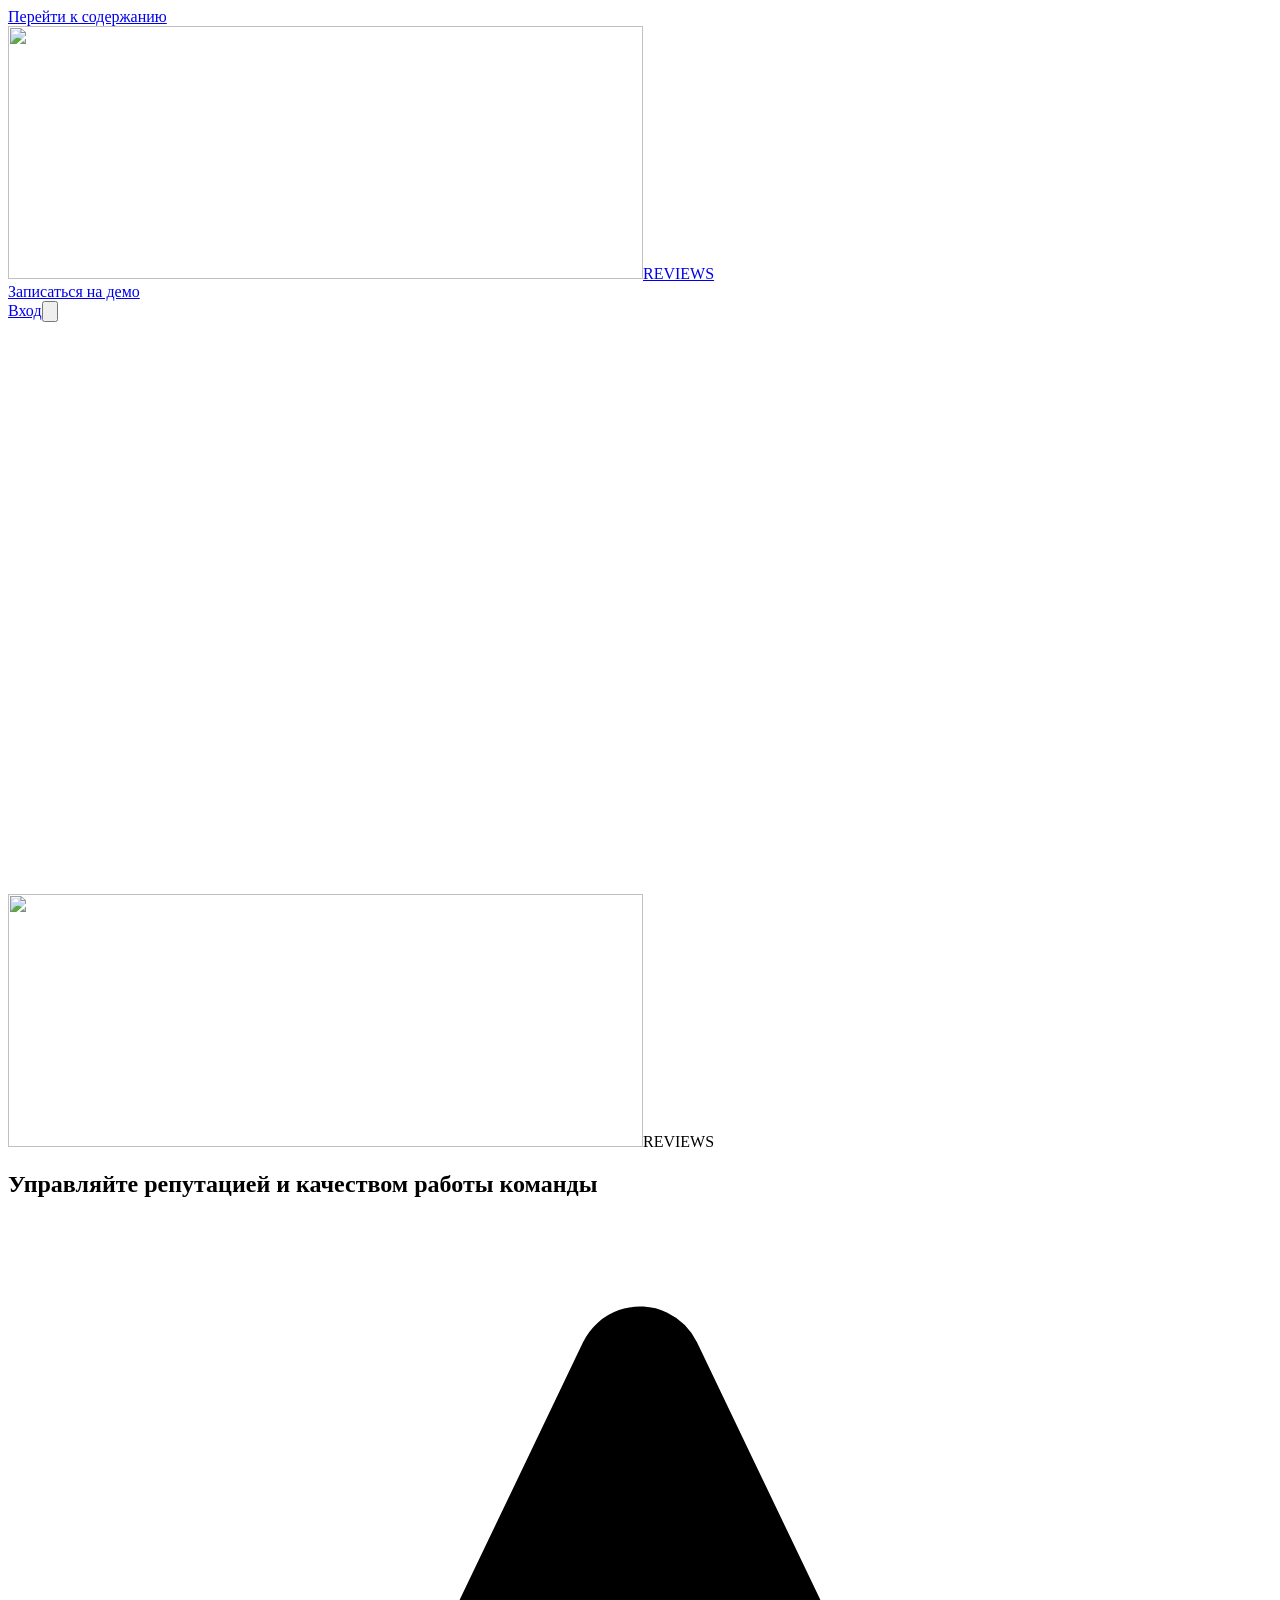
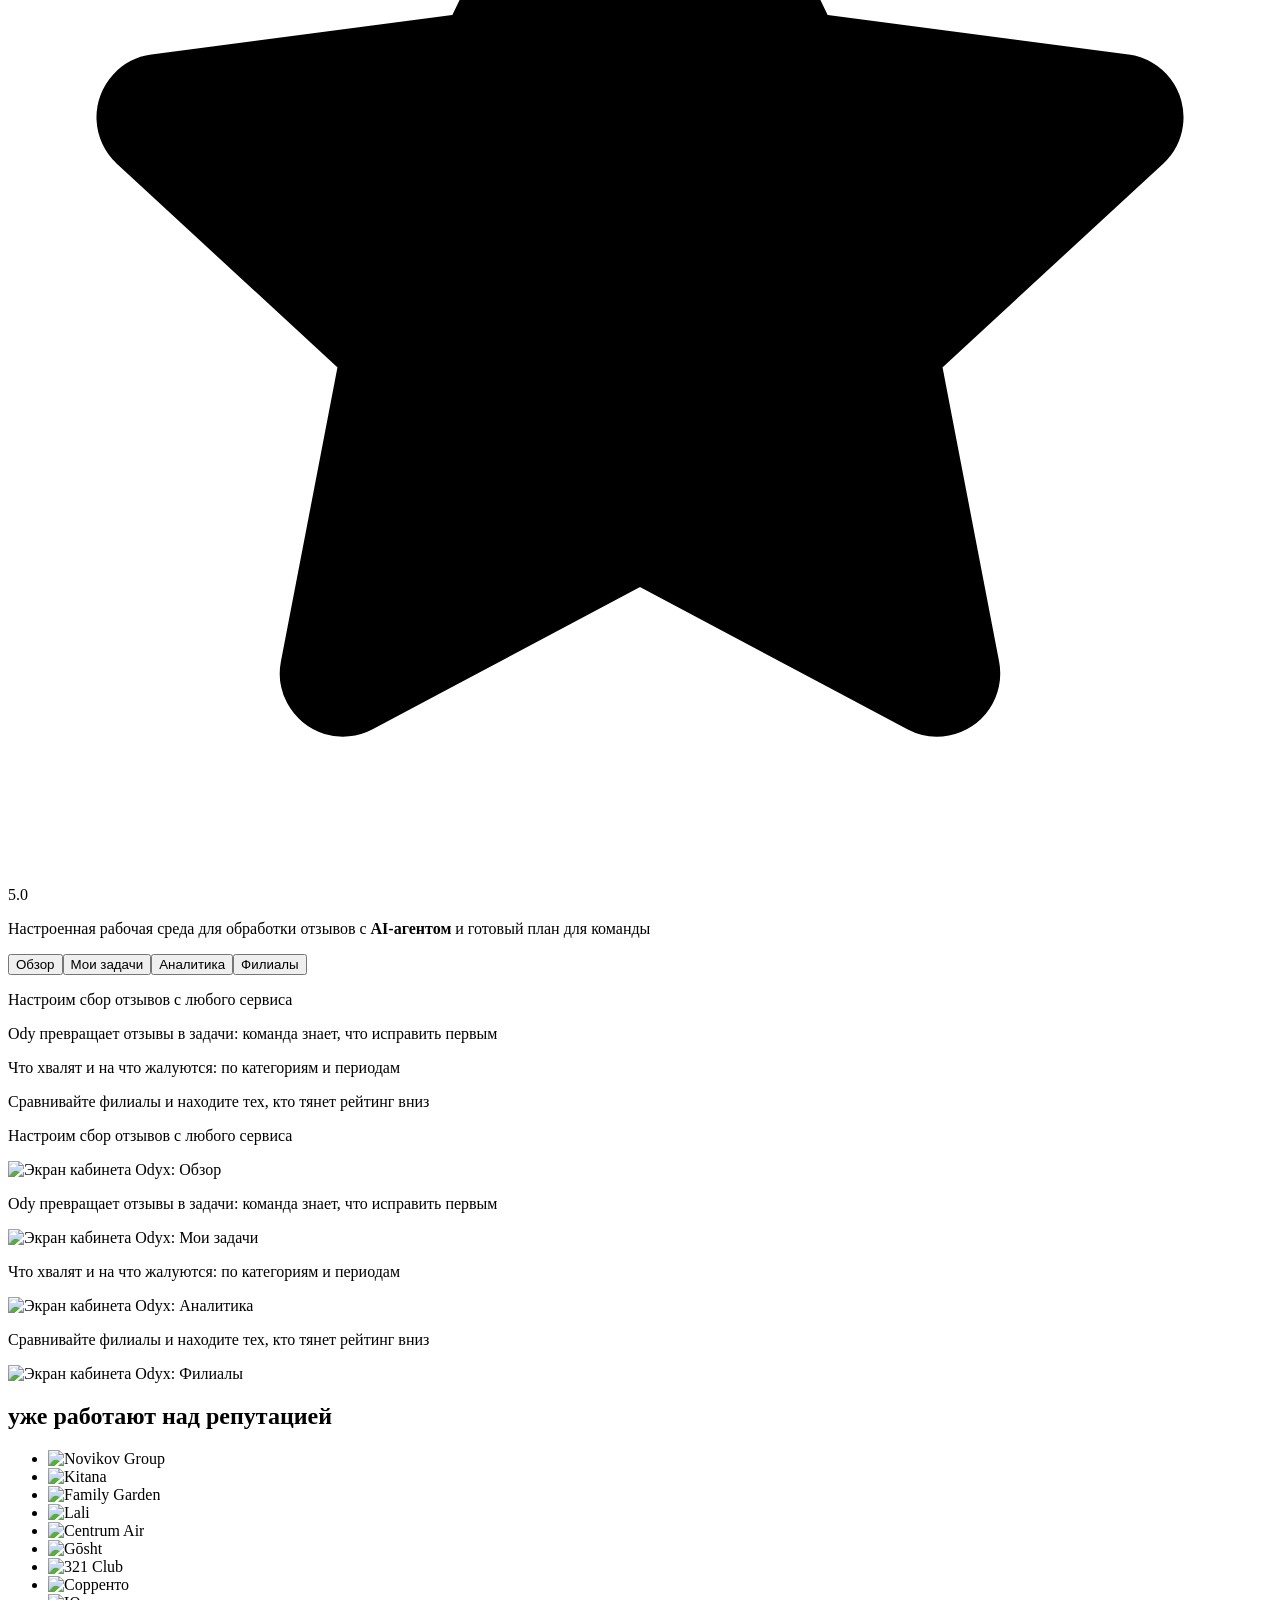
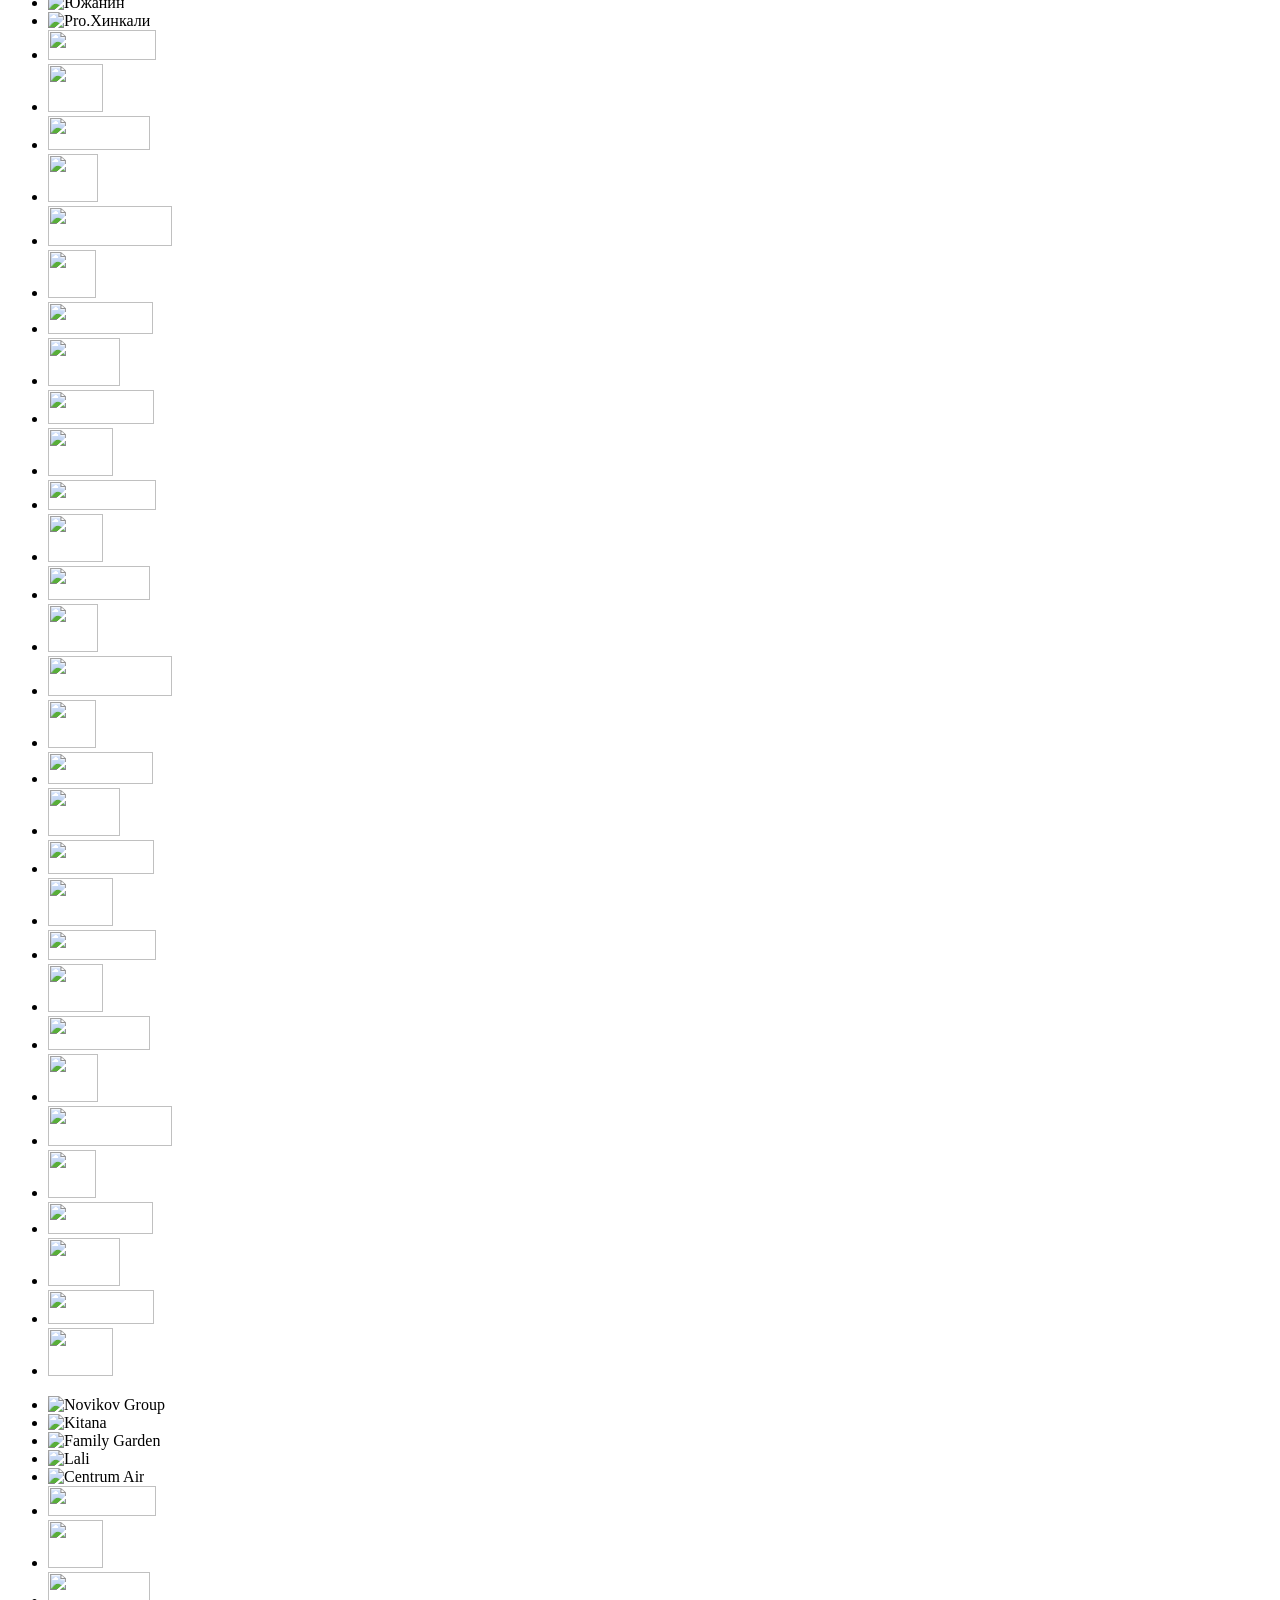
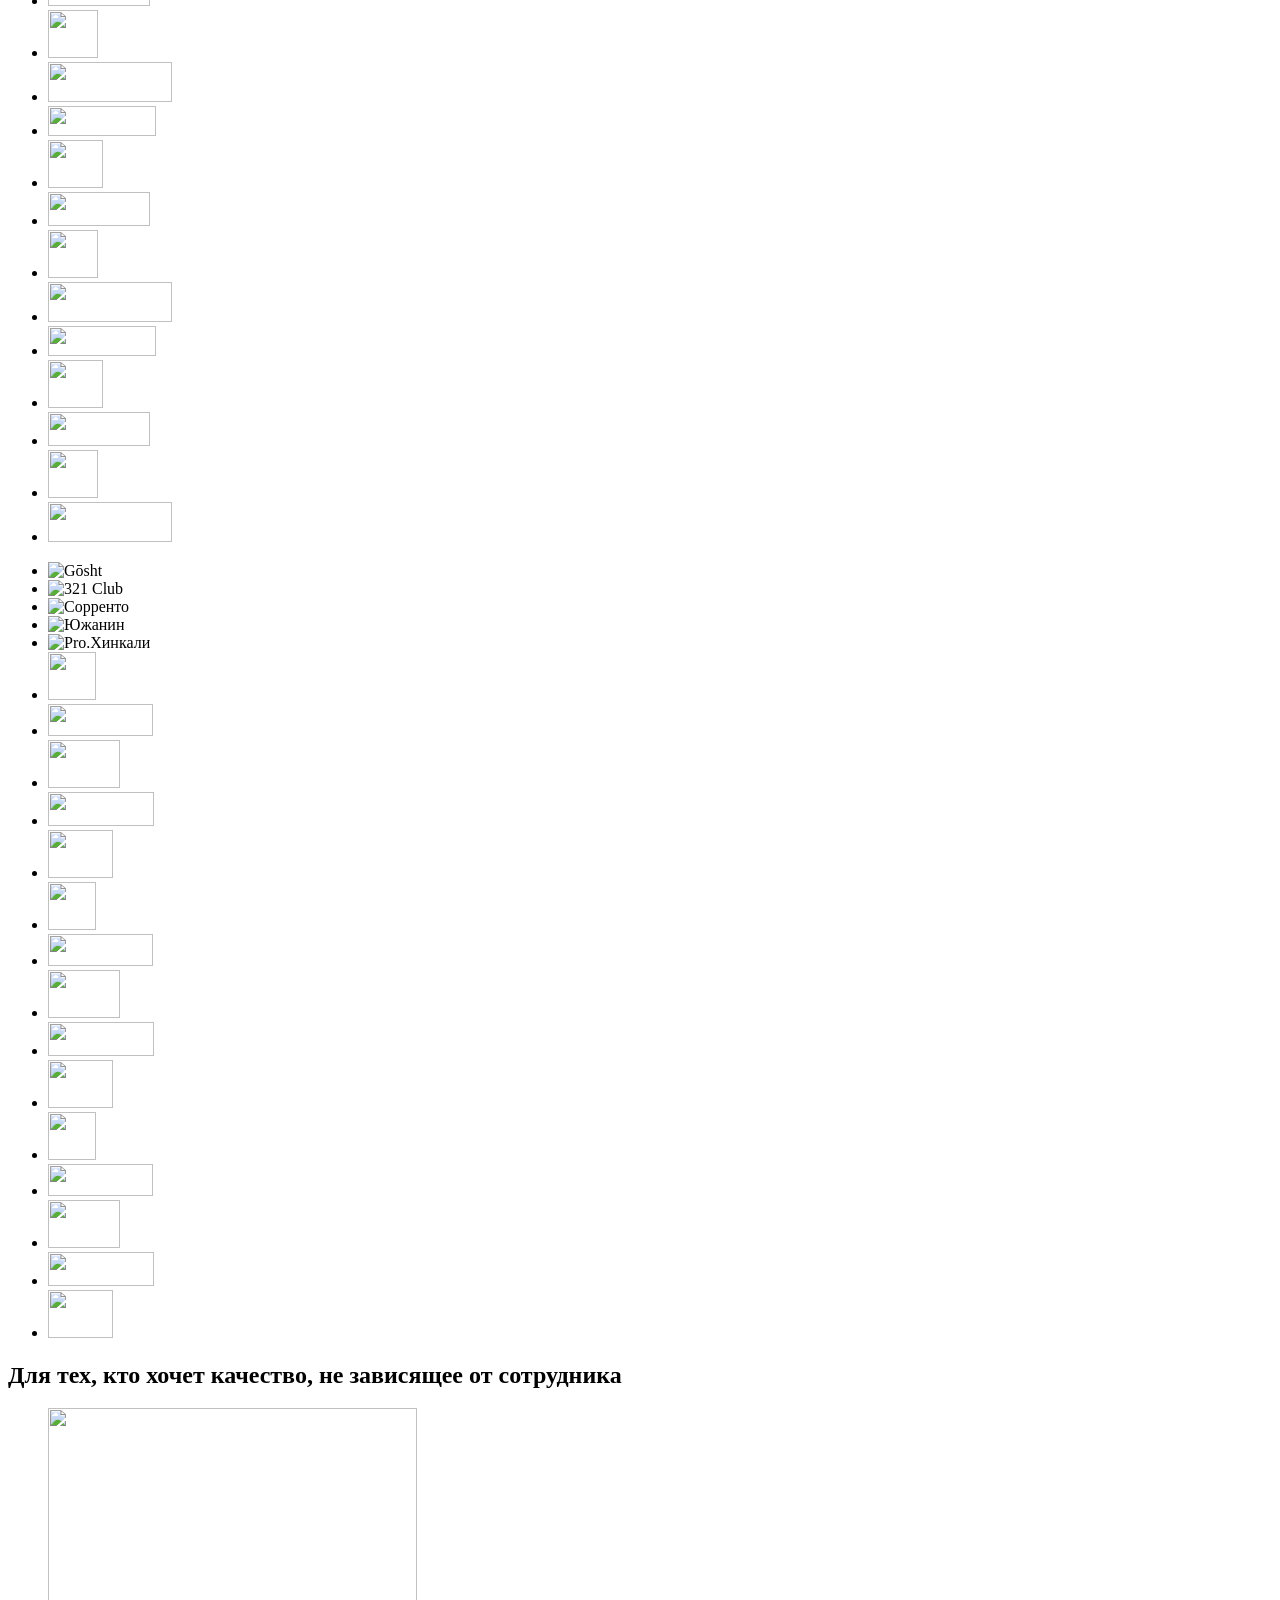
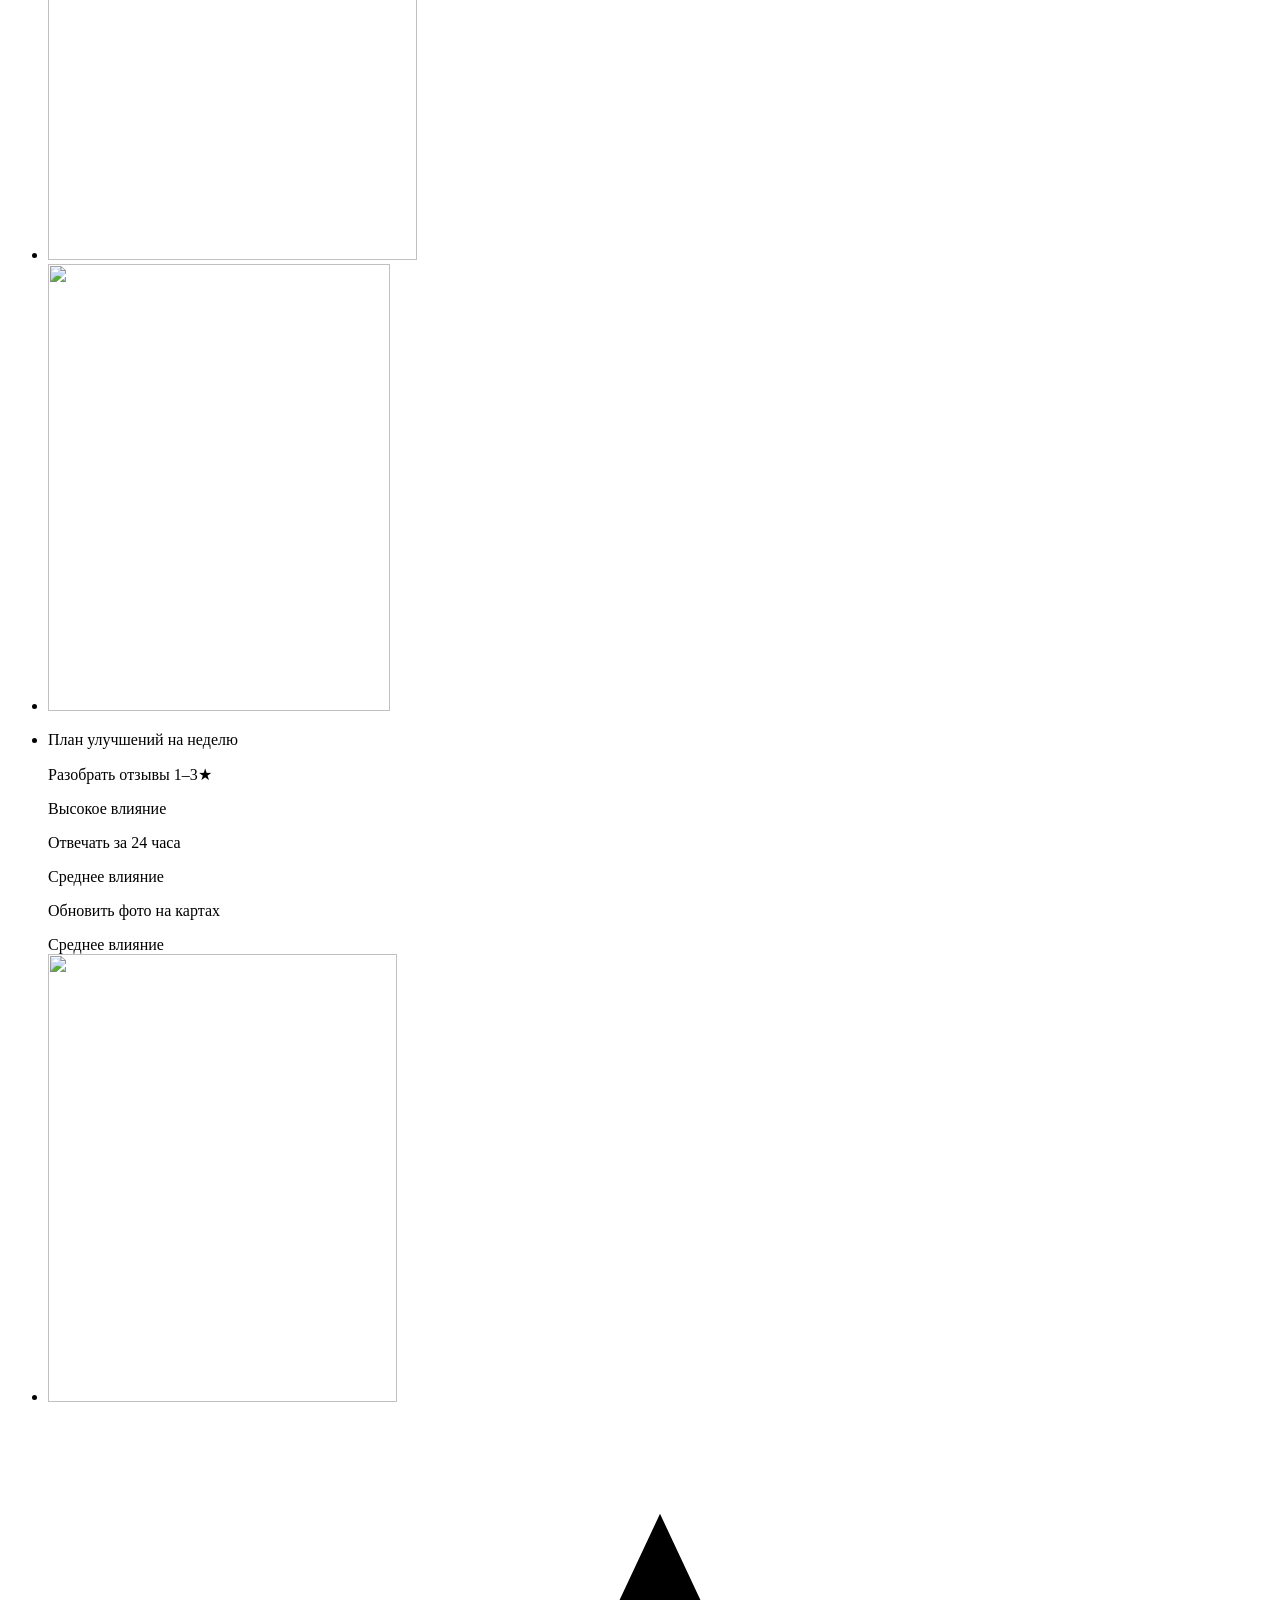
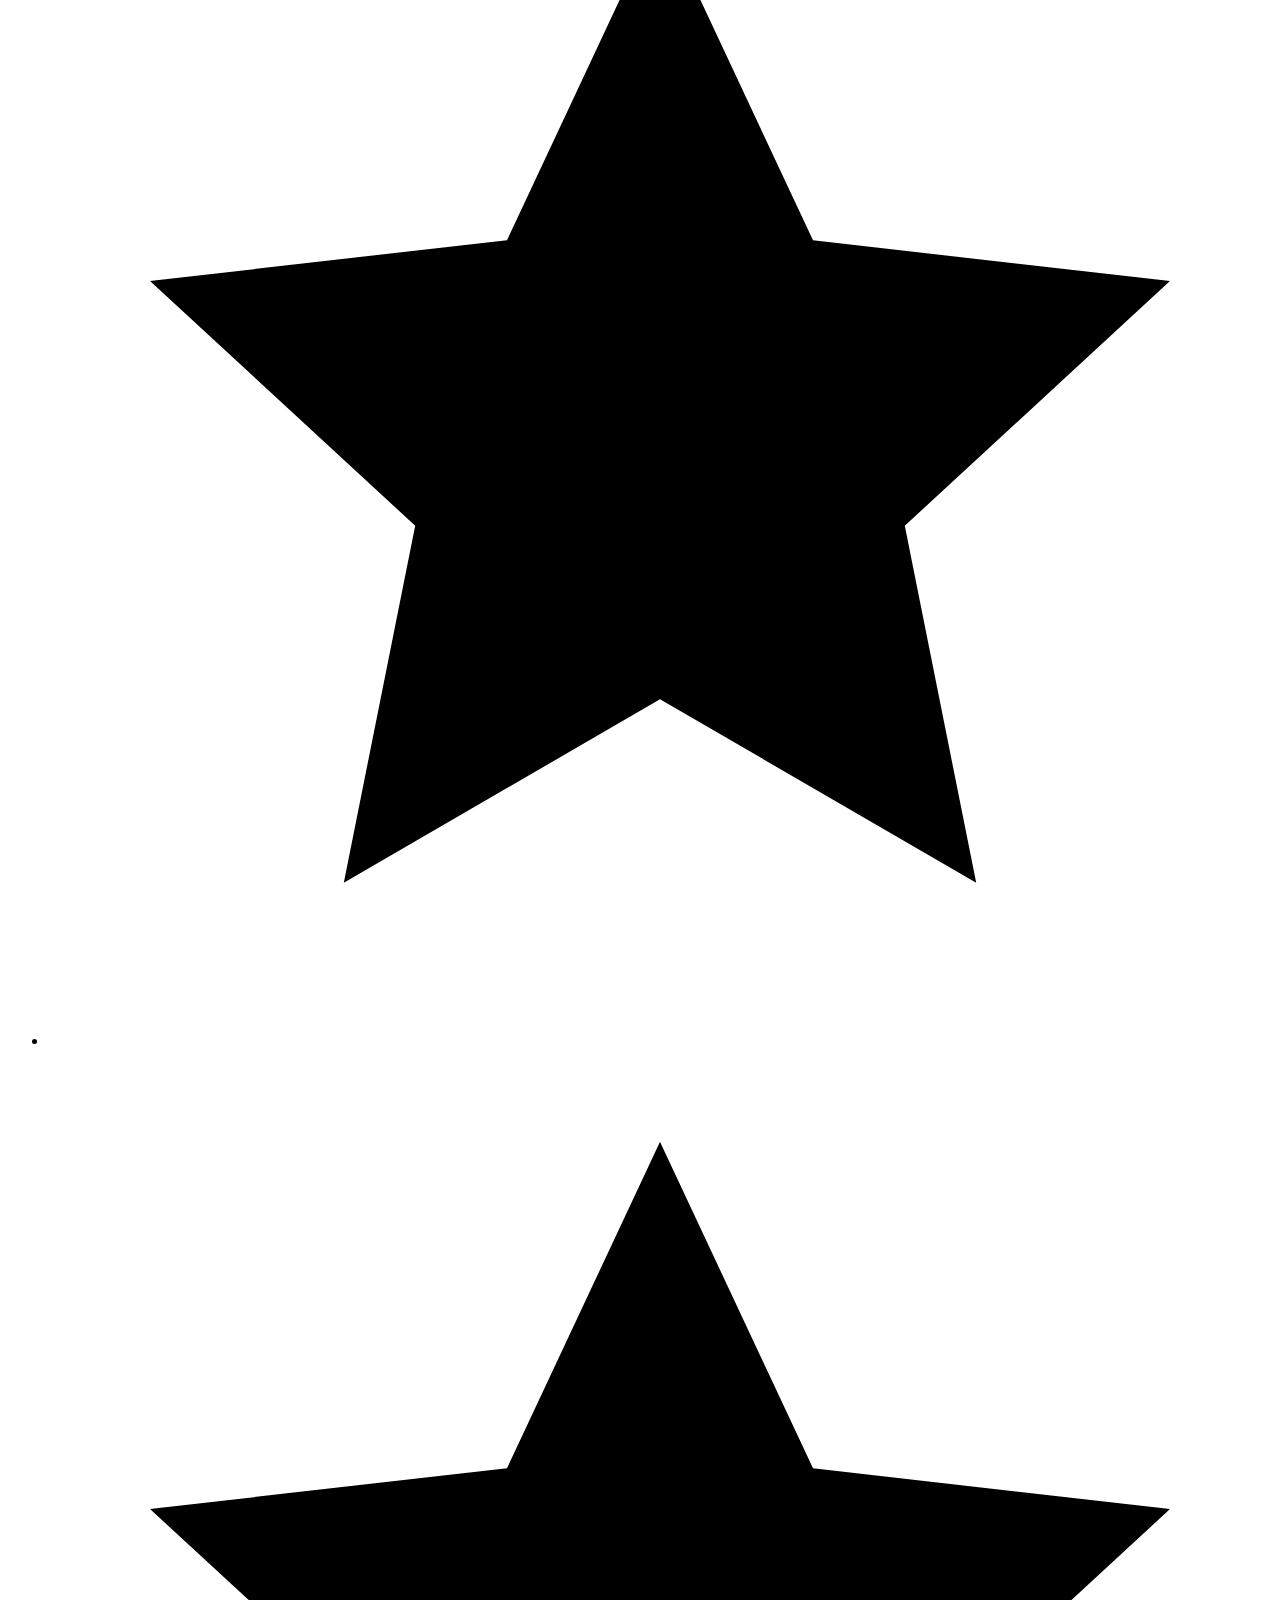
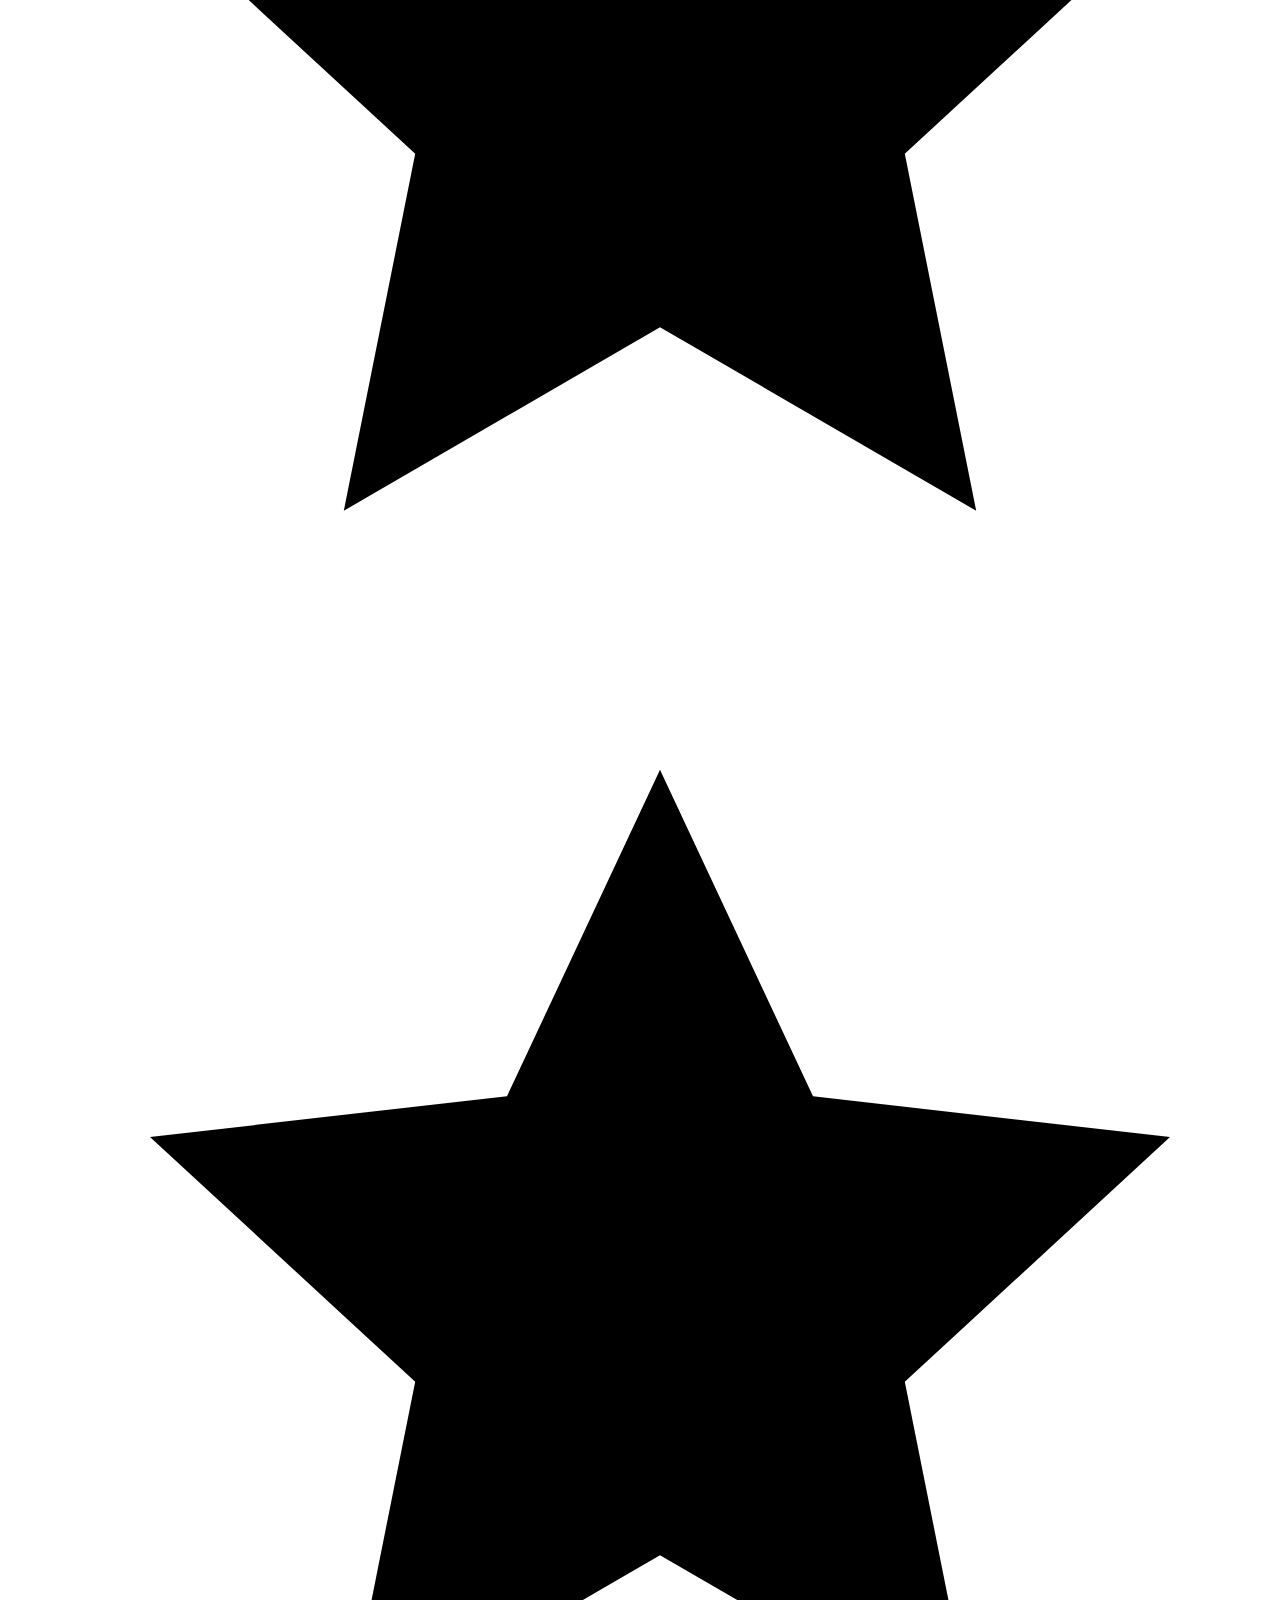
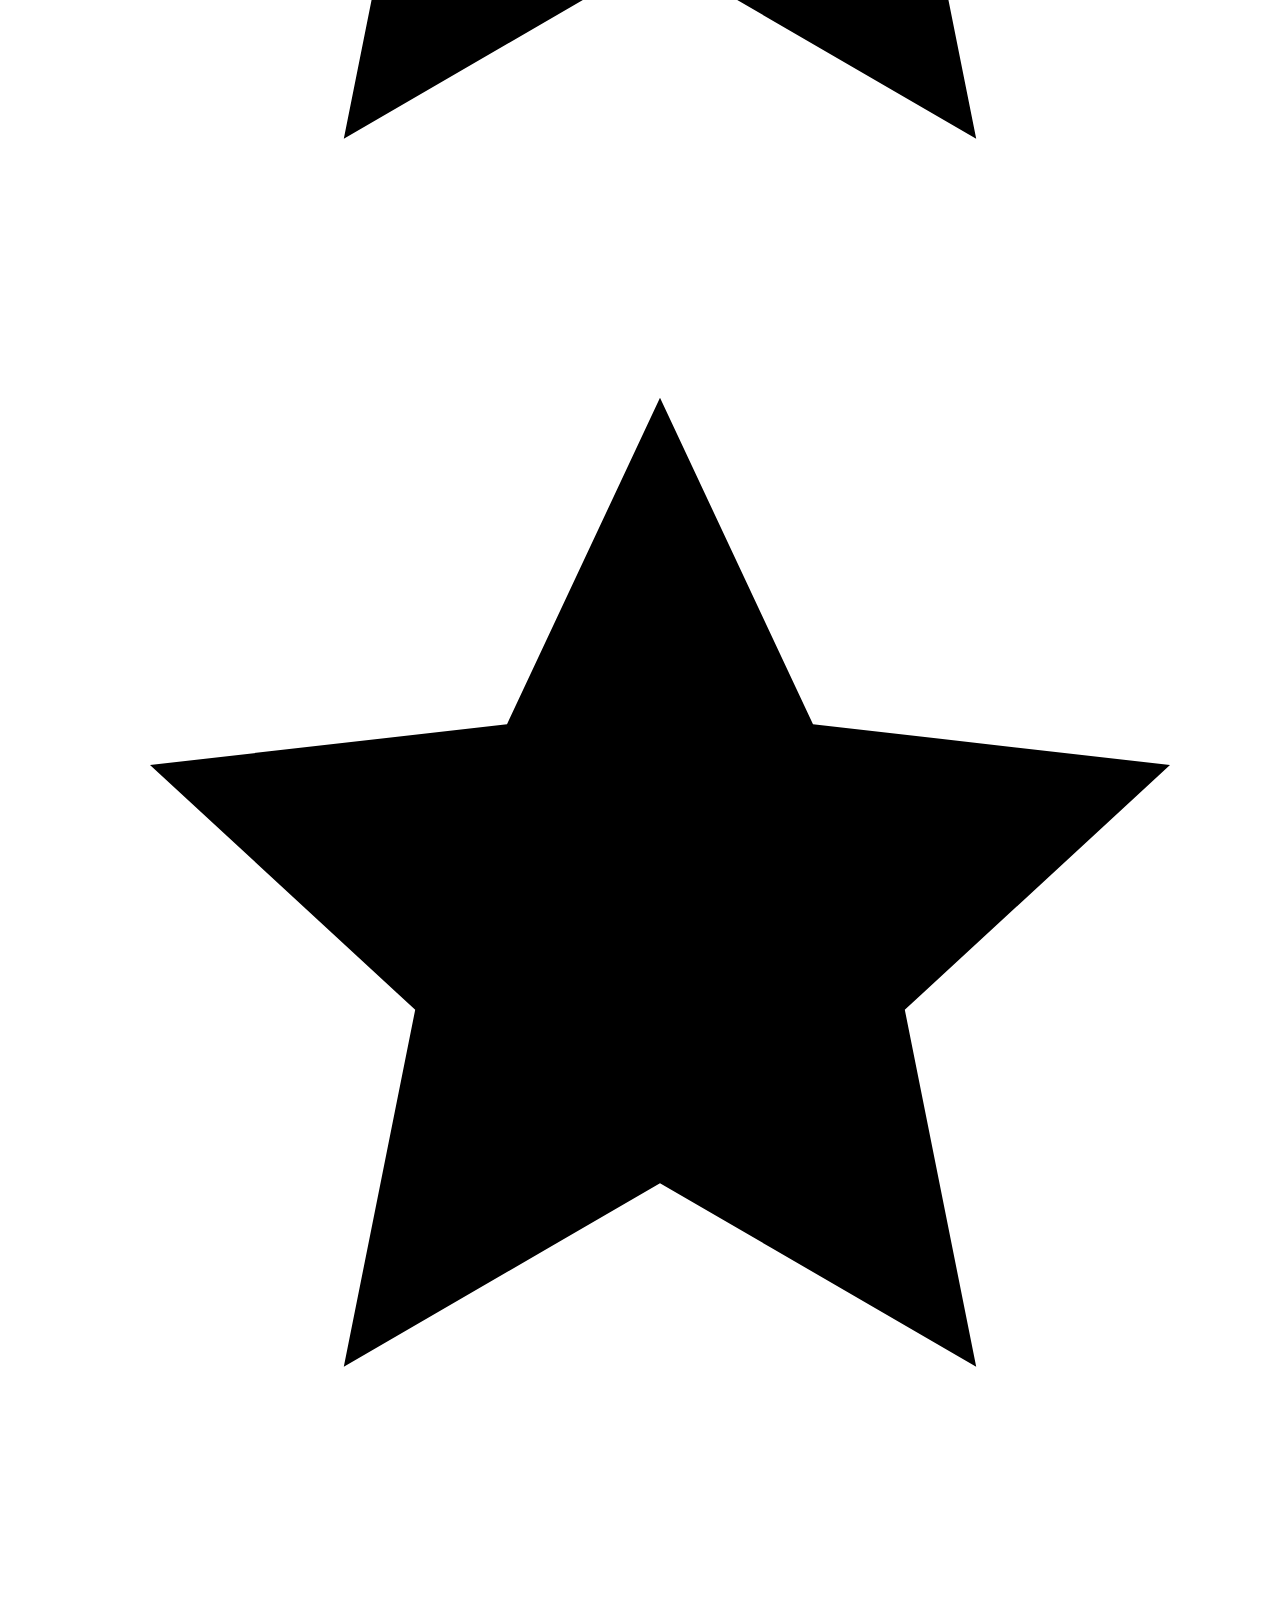
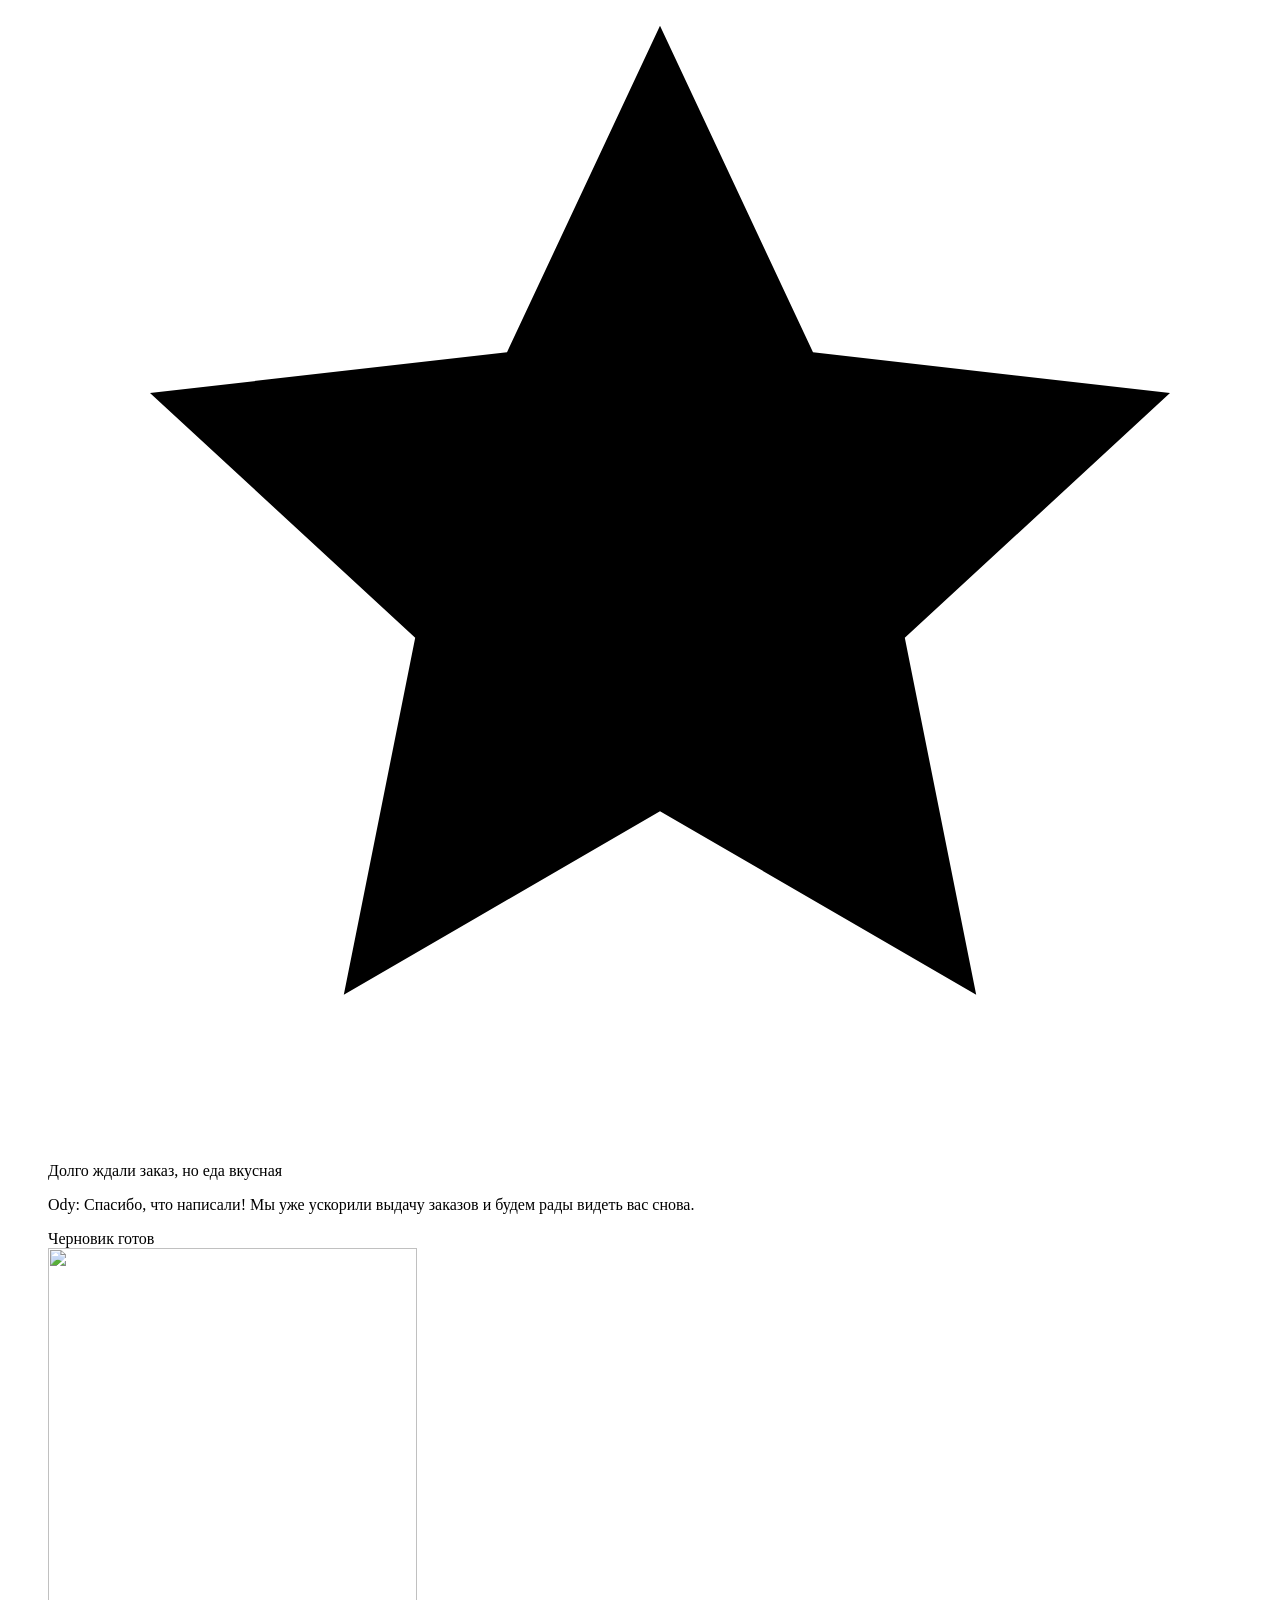
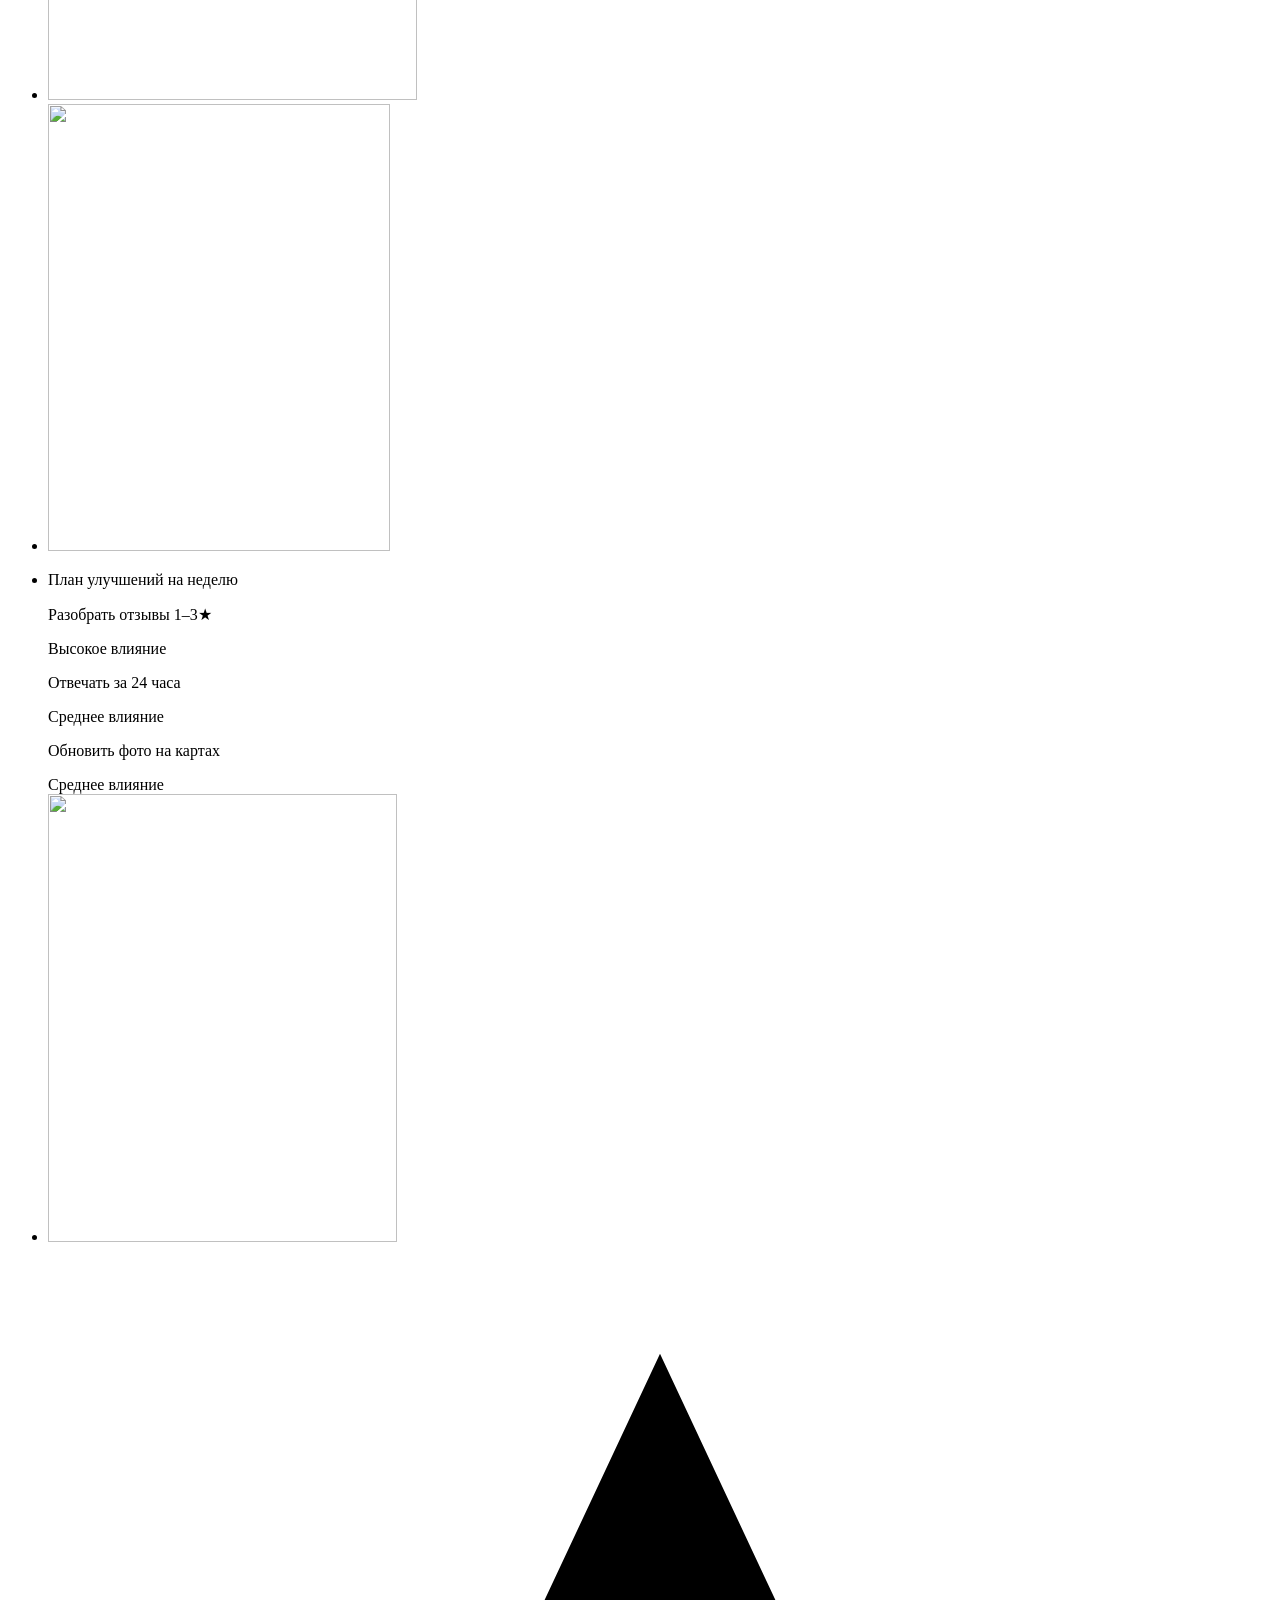
==== index.html @ 8975d76f "Update preview: 4s AI illustration loop" ====
<!DOCTYPE html><html lang="ru"><head><meta charset="utf-8"><meta name="viewport" content="width=device-width, initial-scale=1"><link rel="preload" href="/lending/_astro/manrope-cyrillic-wght-normal.Dvxsihut.woff2" as="font" type="font/woff2" crossorigin><link rel="preload" href="/lending/_astro/manrope-latin-wght-normal.DHIcAJRg.woff2" as="font" type="font/woff2" crossorigin><title>Odyx Reviews — скоро запуск</title><meta name="description" content="Сайт Odyx Reviews в разработке. Оставьте заявку — расскажем о продукте одними из первых."><link rel="canonical" href="https://valeri1316.github.io/lending/"><meta name="robots" content="noindex, nofollow"><link rel="alternate" hreflang="ru" href="https://valeri1316.github.io/lending/"><link rel="alternate" hreflang="uz" href="https://valeri1316.github.io/lending/uz/"><link rel="alternate" hreflang="en" href="https://valeri1316.github.io/lending/en/"><link rel="alternate" hreflang="x-default" href="https://valeri1316.github.io/lending/"><meta property="og:type" content="website"><meta property="og:site_name" content="Odyx Reviews"><meta property="og:title" content="Odyx Reviews — скоро запуск"><meta property="og:description" content="Сайт Odyx Reviews в разработке. Оставьте заявку — расскажем о продукте одними из первых."><meta property="og:url" content="https://valeri1316.github.io/lending/"><meta property="og:image" content="https://valeri1316.github.io/lending/og/default.png"><meta property="og:image:width" content="1200"><meta property="og:image:height" content="630"><meta property="og:image:alt" content="Odyx Reviews"><meta property="og:locale" content="ru_RU"><meta property="og:locale:alternate" content="uz_UZ"><meta property="og:locale:alternate" content="en_US"><meta name="twitter:card" content="summary_large_image"><meta name="theme-color" content="#f7f7f7"><link rel="icon" type="image/svg+xml" href="/lending/favicon.svg"><link rel="sitemap" href="/lending/sitemap-index.xml"><link rel="stylesheet" href="/lending/_astro/scroll.fOJvfYOR.css"><link rel="stylesheet" href="/lending/_astro/BaseLayout.Bz8MSiE4.css"><link rel="stylesheet" href="/lending/_astro/HomePage.YD2mP0OB.css"></head><body class="flex min-h-dvh flex-col"><div id="page-loader" role="status" aria-label="Загрузка" class="page-loader" data-astro-cid-hzy5xid6><link rel="preload" as="image" href="/lending/_astro/logo-odyx-metal.D4KQ5Lc4.webp"/><span data-slot="logo" role="img" aria-label="Odyx Reviews" class="logo logo--hero" data-astro-cid-hzy5xid6="true"><img class="logo__word" src="/lending/_astro/logo-odyx-metal.D4KQ5Lc4.webp" width="635" height="253" alt="" decoding="async" draggable="false"/><span class="logo__reviews" aria-hidden="true">REVIEWS</span></span><span aria-hidden="true" class="page-loader__track" data-astro-cid-hzy5xid6><span class="page-loader__runner" data-astro-cid-hzy5xid6></span></span></div><script>
  ;(function () {
    const loader = document.getElementById("page-loader")
    if (!loader) return
    if (document.readyState === "complete") return loader.remove()
    // Задержка перед показом и время затухания, мс: как в заметках для вёрстки.
    const DELAY = 3000
    const FADE = 200
    const timer = setTimeout(function () {
      loader.classList.add("page-loader--visible")
    }, DELAY)
    addEventListener(
      "load",
      function () {
        clearTimeout(timer)
        const shown = loader.classList.contains("page-loader--visible")
        loader.classList.remove("page-loader--visible")
        setTimeout(
          function () {
            loader.remove()
          },
          shown ? FADE : 0
        )
      },
      { once: true }
    )
  })()
</script><a href="#main" class="sr-only rounded-md bg-action-primary px-4 py-2 text-action-primary-fg focus:not-sr-only focus:fixed focus:top-2 focus:left-2 focus:z-50">Перейти к содержанию</a><header id="site-header" class="group/header fixed inset-x-0 top-0 z-40 transition-opacity duration-base ease-out data-top:max-xl:pointer-events-none data-top:max-xl:opacity-0"><div aria-hidden="true" class="site-header__glass absolute inset-x-0 -top-1 bottom-0 transition-opacity duration-base ease-out group-data-top/header:opacity-0"></div><div class="relative flex h-13 items-center justify-between px-3 xl:mx-auto xl:h-19 xl:max-w-300 xl:box-content xl:px-gutter"><a href="/lending/#top" aria-label="Odyx Reviews: наверх" data-scroll-top class="inline-flex rounded-sm transition-opacity duration-base ease-out xl:group-data-top/header:pointer-events-none xl:group-data-top/header:opacity-0"><link rel="preload" as="image" href="/lending/_astro/logo-odyx-metal.D4KQ5Lc4.webp"/><span data-slot="logo" role="img" aria-label="Odyx Reviews" class="logo logo--header"><img class="logo__word" src="/lending/_astro/logo-odyx-metal.D4KQ5Lc4.webp" width="635" height="253" alt="" decoding="async" draggable="false"/><span class="logo__reviews" aria-hidden="true">REVIEWS</span></span></a><div class="flex items-center gap-1 xl:gap-5"><a href="/lending/#lead" class="group/button relative inline-flex shrink-0 cursor-pointer items-center justify-center gap-2 font-sans text-mobile-body-strong whitespace-nowrap select-none transition-[scale,background-color,color] duration-fast ease-out motion-safe:hover:not-disabled:scale-(--odyx-motion-scale-hover) motion-safe:data-[visual-state=hover]:scale-(--odyx-motion-scale-hover) motion-safe:active:not-disabled:scale-(--odyx-motion-scale-pressed) motion-safe:data-[visual-state=pressed]:scale-(--odyx-motion-scale-pressed) outline-none focus-visible:outline-2 focus-visible:outline-offset-2 focus-visible:outline-focus-ring focus-visible:outline-solid data-[visual-state=focus]:outline-2 data-[visual-state=focus]:outline-offset-2 data-[visual-state=focus]:outline-focus-ring data-[visual-state=focus]:outline-solid disabled:cursor-not-allowed aria-busy:cursor-progress [&amp;_svg]:pointer-events-none [&amp;_svg]:size-icon-20 [&amp;_svg]:shrink-0 rounded-full bg-footer text-action-primary-fg hover:not-disabled:bg-action-primary-hover data-[visual-state=hover]:bg-action-primary-hover disabled:not-aria-busy:bg-action-disabled disabled:not-aria-busy:text-action-disabled-fg data-[visual-state=disabled]:bg-action-disabled data-[visual-state=disabled]:text-action-disabled-fg h-control-md px-5 max-xl:hidden">Записаться на демо</a><div class="flex items-center gap-1 xl:gap-0"><a href="#" class="group/button relative inline-flex shrink-0 cursor-pointer items-center justify-center gap-2 font-sans text-mobile-body-strong whitespace-nowrap select-none transition-[scale,background-color,color] duration-fast ease-out motion-safe:hover:not-disabled:scale-(--odyx-motion-scale-hover) motion-safe:data-[visual-state=hover]:scale-(--odyx-motion-scale-hover) motion-safe:active:not-disabled:scale-(--odyx-motion-scale-pressed) motion-safe:data-[visual-state=pressed]:scale-(--odyx-motion-scale-pressed) outline-none focus-visible:outline-2 focus-visible:outline-offset-2 focus-visible:outline-focus-ring focus-visible:outline-solid data-[visual-state=focus]:outline-2 data-[visual-state=focus]:outline-offset-2 data-[visual-state=focus]:outline-focus-ring data-[visual-state=focus]:outline-solid disabled:cursor-not-allowed aria-busy:cursor-progress [&amp;_svg]:pointer-events-none [&amp;_svg]:size-icon-20 [&amp;_svg]:shrink-0 rounded-sm text-primary hover:not-disabled:text-secondary data-[visual-state=hover]:text-secondary disabled:not-aria-busy:text-action-disabled-fg data-[visual-state=disabled]:text-action-disabled-fg h-control-md px-5 px-2 max-xl:text-mobile-body-s-strong xl:px-5">Вход</a><button type="button" popovertarget="site-menu" aria-label="Меню" class="relative inline-flex shrink-0 cursor-pointer items-center justify-center rounded-full select-none transition-[scale,background-color,color] duration-fast ease-out motion-safe:hover:not-disabled:scale-(--odyx-motion-scale-hover) motion-safe:data-[visual-state=hover]:scale-(--odyx-motion-scale-hover) motion-safe:active:not-disabled:scale-(--odyx-motion-scale-pressed) motion-safe:data-[visual-state=pressed]:scale-(--odyx-motion-scale-pressed) outline-none focus-visible:outline-2 focus-visible:outline-offset-2 focus-visible:outline-focus-ring focus-visible:outline-solid data-[visual-state=focus]:outline-2 data-[visual-state=focus]:outline-offset-2 data-[visual-state=focus]:outline-focus-ring data-[visual-state=focus]:outline-solid disabled:cursor-not-allowed [&amp;_svg]:pointer-events-none [&amp;_svg]:shrink-0 text-primary hover:not-disabled:text-tertiary data-[visual-state=hover]:text-tertiary disabled:text-action-disabled-fg size-control-lg [&amp;_svg]:size-6"><svg viewBox="0 0 24 24" fill="none" stroke="currentColor" stroke-width="1.8" stroke-linecap="round" aria-hidden="true"><path d="M3.6 7.2h16.8M3.6 12h16.8M3.6 16.8h16.8"></path></svg></button></div></div></div><nav id="site-menu" popover aria-label="Меню" class="site-menu bg-canvas text-primary shadow-lg"><ul class="flex flex-col px-3"><li class="xl:order-2"><a href="/lending/#pricing" data-menu-close class="block rounded-sm py-3 text-mobile-body transition-colors duration-fast ease-out hover:text-secondary xl:px-4">Прайс</a></li><li class="xl:order-1"><a href="/lending/#conditions" data-menu-close class="block rounded-sm py-3 text-mobile-body transition-colors duration-fast ease-out hover:text-secondary xl:px-4">Условия</a></li><li class="xl:order-3"><a href="/lending/#features" data-menu-close class="block rounded-sm py-3 text-mobile-body transition-colors duration-fast ease-out hover:text-secondary xl:px-4">Возможности</a></li><li class="xl:order-4"><a href="/lending/#faq" data-menu-close class="block rounded-sm py-3 text-mobile-body transition-colors duration-fast ease-out hover:text-secondary xl:px-4">Вопрос-ответ</a></li></ul><div class="mt-2 grid gap-2 px-3 pb-5 xl:px-7"><p class="text-mobile-body-s text-tertiary">Контакты</p><a href="#" target="_blank" rel="noopener" class="inline-flex items-center gap-1 justify-self-start rounded-sm text-mobile-body transition-colors duration-fast ease-out hover:text-secondary">Написать в Telegram<svg viewBox="0 0 20 20" fill="none" stroke="currentColor" stroke-width="1.67" stroke-linecap="round" stroke-linejoin="round" aria-hidden="true" class="size-icon-20"><path d="M6.5 13.5l7-7M8 6.5h5.5V12"></path></svg></a><button type="button" data-copy="support@odyx.uz" aria-label="Скопировать почту: support@odyx.uz" class="inline-flex cursor-pointer items-center gap-2 justify-self-start rounded-sm text-mobile-body transition-colors duration-fast ease-out hover:text-secondary">support@odyx.uz<svg viewBox="0 0 20 20" fill="none" stroke="currentColor" stroke-width="1.67" stroke-linecap="round" stroke-linejoin="round" aria-hidden="true" class="size-icon-20"><rect x="7" y="7" width="9.5" height="9.5" rx="2"></rect><path d="M13 7V5.5a2 2 0 0 0-2-2H5.5a2 2 0 0 0-2 2V11a2 2 0 0 0 2 2H7"></path></svg></button><div class="mt-2 -ml-2"><nav aria-label="Выбор языка"><ul class="flex items-center gap-1"><li><a href="/lending/" hreflang="ru" aria-current="page" class="inline-flex h-10 min-w-10 items-center justify-center rounded-md px-2 font-mono text-mobile-body-s font-semibold transition-colors duration-fast ease-standard bg-action-primary text-action-primary-fg">RU<span class="sr-only" lang="ru">Русский</span></a></li><li><a href="/lending/uz/" hreflang="uz" class="inline-flex h-10 min-w-10 items-center justify-center rounded-md px-2 font-mono text-mobile-body-s font-semibold transition-colors duration-fast ease-standard text-primary hover:bg-action-secondary active:bg-action-secondary-hover">UZ<span class="sr-only" lang="uz">O‘zbekcha</span></a></li><li><a href="/lending/en/" hreflang="en" class="inline-flex h-10 min-w-10 items-center justify-center rounded-md px-2 font-mono text-mobile-body-s font-semibold transition-colors duration-fast ease-standard text-primary hover:bg-action-secondary active:bg-action-secondary-hover">EN<span class="sr-only" lang="en">English</span></a></li></ul></nav></div></div></nav></header><div id="site-toast" popover="manual" class="site-toast"><div data-slot="toast" role="status" class="inline-flex items-center gap-3 rounded-full bg-footer px-4 py-3 text-mobile-body-s text-inverse shadow-lg"><span aria-hidden="true" class="size-2 shrink-0 rounded-full bg-status-success"></span>Почта скопирована</div></div><script>
  if (scrollY < 8) {
    document.getElementById("site-header").setAttribute("data-top", "")
  }
</script><script type="module" src="/lending/_astro/SiteHeader.astro_astro_type_script_index_0_lang.qpAFjzjl.js"></script><main id="main" tabindex="-1" class="flex-1 outline-none"><section id="top" aria-labelledby="hero-title" class="relative overflow-hidden pb-19 xl:pt-23 xl:pb-20"><div class="relative h-70 xl:h-65"><link rel="preload" as="image" href="/lending/_astro/whatsapp.BrTjkFAR.svg"/><link rel="preload" as="image" href="/lending/_astro/telegram.DlDBHt96.svg"/><link rel="preload" as="image" href="/lending/_astro/instagram.CVWa_7y1.svg"/><link rel="preload" as="image" href="/lending/_astro/talabat.MgkmWCYp.svg"/><link rel="preload" as="image" href="/lending/_astro/ozon.BpaT8-wF.svg"/><link rel="preload" as="image" href="/lending/_astro/mark-ffcc00.C-poQdAO.svg"/><link rel="preload" as="image" href="/lending/_astro/mark-7c3aed.c7k2ftsu.svg"/><link rel="preload" as="image" href="/lending/_astro/yandex.Fi9H-kpq.svg"/><link rel="preload" as="image" href="/lending/_astro/mark-fc3f1d.CXS810ka.svg"/><link rel="preload" as="image" href="/lending/_astro/mark-fc3f1d-2.DuIgbOTA.svg"/><link rel="preload" as="image" href="/lending/_astro/mark-ffffff.DBuYduc3.svg"/><link rel="preload" as="image" href="/lending/_astro/mark-00b956.BtYg3Doz.svg"/><link rel="preload" as="image" href="/lending/_astro/mark-fc3f1d-3.Dvp9dnls.svg"/><div data-slot="bubble-stream" data-layout="mobile" aria-hidden="true" class="bubble-stream pointer-events-none w-full bubble-stream--mobile bubble-stream--animated absolute inset-x-0 top-0 mx-auto xl:hidden" style="max-width:390px;aspect-ratio:390 / 260"><style>.bubble-stream { container-type: inline-size; }
@keyframes bubble-stream-in { from { opacity: 0; } }
@keyframes bubble-stream-mobile-1-move { 0% { transform: translate(calc(34.359cqw * var(--bubble-stream-spread, 1)), 18.718cqw) scale(0.2); } 22.649% { transform: translate(calc(15.831cqw * var(--bubble-stream-spread, 1)), -1.538cqw) scale(0.603); } 28.669% { transform: translate(calc(10.905cqw * var(--bubble-stream-spread, 1)), -6.923cqw) scale(0.71); } 41.999% { transform: translate(calc(0cqw * var(--bubble-stream-spread, 1)), -18.846cqw) scale(0.947); } 44.997% { transform: translate(calc(-0.079cqw * var(--bubble-stream-spread, 1)), -21.528cqw) scale(1); } 99.88% { transform: translate(calc(-1.538cqw * var(--bubble-stream-spread, 1)), -70.718cqw) scale(1); } 100% { transform: translate(calc(-1.538cqw * var(--bubble-stream-spread, 1)), -70.718cqw) scale(1); } }
@keyframes bubble-stream-mobile-1-fade { 0% { opacity: 0; } 22.649% { opacity: 0; } 28.669% { opacity: 0.85; } 41.999% { opacity: 0.85; } 44.997% { opacity: 0.85; } 99.88% { opacity: 0.85; } 100% { opacity: 0.85; } }
@keyframes bubble-stream-mobile-2-move { 0% { transform: translate(calc(-19.487cqw * var(--bubble-stream-spread, 1)), 54.615cqw) scale(0.2); } 22.638% { transform: translate(calc(-8.985cqw * var(--bubble-stream-spread, 1)), 34.231cqw) scale(0.602); } 28.618% { transform: translate(calc(-6.21cqw * var(--bubble-stream-spread, 1)), 28.846cqw) scale(0.709); } 42% { transform: translate(calc(0cqw * var(--bubble-stream-spread, 1)), 16.795cqw) scale(0.947); } 45.001% { transform: translate(calc(0.079cqw * var(--bubble-stream-spread, 1)), 14.092cqw) scale(1); } 99.88% { transform: translate(calc(1.538cqw * var(--bubble-stream-spread, 1)), -35.436cqw) scale(1); } 100% { transform: translate(calc(1.538cqw * var(--bubble-stream-spread, 1)), -35.436cqw) scale(1); } }
@keyframes bubble-stream-mobile-2-fade { 0% { opacity: 0; } 22.638% { opacity: 0; } 28.618% { opacity: 0.85; } 42% { opacity: 0.85; } 45.001% { opacity: 0.85; } 99.88% { opacity: 0.85; } 100% { opacity: 0.85; } }
@keyframes bubble-stream-mobile-3-move { 0% { transform: translate(calc(3.59cqw * var(--bubble-stream-spread, 1)), 39.231cqw) scale(0.2); } 22.663% { transform: translate(calc(1.654cqw * var(--bubble-stream-spread, 1)), 19.103cqw) scale(0.603); } 28.726% { transform: translate(calc(1.136cqw * var(--bubble-stream-spread, 1)), 13.718cqw) scale(0.711); } 42.003% { transform: translate(calc(0cqw * var(--bubble-stream-spread, 1)), 1.926cqw) scale(0.947); } 44.998% { transform: translate(calc(-0.079cqw * var(--bubble-stream-spread, 1)), -0.738cqw) scale(1); } 99.879% { transform: translate(calc(-1.538cqw * var(--bubble-stream-spread, 1)), -49.59cqw) scale(1); } 100% { transform: translate(calc(-1.538cqw * var(--bubble-stream-spread, 1)), -49.59cqw) scale(1); } }
@keyframes bubble-stream-mobile-3-fade { 0% { opacity: 0; } 22.663% { opacity: 0; } 28.726% { opacity: 0.85; } 42.003% { opacity: 0.85; } 44.998% { opacity: 0.85; } 99.879% { opacity: 0.85; } 100% { opacity: 0.85; } }
@keyframes bubble-stream-mobile-4-move { 0% { transform: translate(calc(44.103cqw * var(--bubble-stream-spread, 1)), 41.795cqw) scale(0.2); } 22.685% { transform: translate(calc(20.279cqw * var(--bubble-stream-spread, 1)), 21.923cqw) scale(0.603); } 28.833% { transform: translate(calc(13.823cqw * var(--bubble-stream-spread, 1)), 16.538cqw) scale(0.713); } 42.002% { transform: translate(calc(0cqw * var(--bubble-stream-spread, 1)), 5.008cqw) scale(0.947); } 45.002% { transform: translate(calc(0.079cqw * var(--bubble-stream-spread, 1)), 2.379cqw) scale(1); } 99.877% { transform: translate(calc(1.538cqw * var(--bubble-stream-spread, 1)), -45.795cqw) scale(1); } 100% { transform: translate(calc(1.538cqw * var(--bubble-stream-spread, 1)), -45.795cqw) scale(1); } }
@keyframes bubble-stream-mobile-4-fade { 0% { opacity: 0; } 22.685% { opacity: 0; } 28.833% { opacity: 0.85; } 42.002% { opacity: 0.85; } 45.002% { opacity: 0.85; } 99.877% { opacity: 0.85; } 100% { opacity: 0.85; } }
@keyframes bubble-stream-mobile-5-move { 0% { transform: translate(calc(-44.615cqw * var(--bubble-stream-spread, 1)), 41.795cqw) scale(0.2); } 22.683% { transform: translate(calc(-20.528cqw * var(--bubble-stream-spread, 1)), 21.795cqw) scale(0.603); } 28.788% { transform: translate(calc(-14.044cqw * var(--bubble-stream-spread, 1)), 16.41cqw) scale(0.712); } 41.997% { transform: translate(calc(0cqw * var(--bubble-stream-spread, 1)), 4.749cqw) scale(0.947); } 45.001% { transform: translate(calc(-0.079cqw * var(--bubble-stream-spread, 1)), 2.103cqw) scale(1); } 99.878% { transform: translate(calc(-1.538cqw * var(--bubble-stream-spread, 1)), -46.41cqw) scale(1); } 100% { transform: translate(calc(-1.538cqw * var(--bubble-stream-spread, 1)), -46.41cqw) scale(1); } }
@keyframes bubble-stream-mobile-5-fade { 0% { opacity: 0; } 22.683% { opacity: 0; } 28.788% { opacity: 0.85; } 41.997% { opacity: 0.85; } 45.001% { opacity: 0.85; } 99.878% { opacity: 0.85; } 100% { opacity: 0.85; } }
@keyframes bubble-stream-mobile-6-move { 0% { transform: translate(calc(24.103cqw * var(--bubble-stream-spread, 1)), 64.359cqw) scale(0.2); } 22.685% { transform: translate(calc(11.082cqw * var(--bubble-stream-spread, 1)), 44.487cqw) scale(0.603); } 28.833% { transform: translate(calc(7.554cqw * var(--bubble-stream-spread, 1)), 39.103cqw) scale(0.713); } 42.002% { transform: translate(calc(0cqw * var(--bubble-stream-spread, 1)), 27.572cqw) scale(0.947); } 45.002% { transform: translate(calc(0.079cqw * var(--bubble-stream-spread, 1)), 24.944cqw) scale(1); } 99.877% { transform: translate(calc(1.538cqw * var(--bubble-stream-spread, 1)), -23.231cqw) scale(1); } 100% { transform: translate(calc(1.538cqw * var(--bubble-stream-spread, 1)), -23.231cqw) scale(1); } }
@keyframes bubble-stream-mobile-6-fade { 0% { opacity: 0; } 22.685% { opacity: 0; } 28.833% { opacity: 0.85; } 42.002% { opacity: 0.85; } 45.002% { opacity: 0.85; } 99.877% { opacity: 0.85; } 100% { opacity: 0.85; } }
@keyframes bubble-stream-mobile-7-move { 0% { transform: translate(calc(-11.795cqw * var(--bubble-stream-spread, 1)), 10.513cqw) scale(0.2); } 22.697% { transform: translate(calc(-5.421cqw * var(--bubble-stream-spread, 1)), -9.231cqw) scale(0.604); } 28.888% { transform: translate(calc(-3.682cqw * var(--bubble-stream-spread, 1)), -14.615cqw) scale(0.714); } 42.001% { transform: translate(calc(0cqw * var(--bubble-stream-spread, 1)), -26.015cqw) scale(0.947); } 44.998% { transform: translate(calc(-0.079cqw * var(--bubble-stream-spread, 1)), -28.626cqw) scale(1); } 99.876% { transform: translate(calc(-1.538cqw * var(--bubble-stream-spread, 1)), -76.462cqw) scale(1); } 100% { transform: translate(calc(-1.538cqw * var(--bubble-stream-spread, 1)), -76.462cqw) scale(1); } }
@keyframes bubble-stream-mobile-7-fade { 0% { opacity: 0; } 22.697% { opacity: 0; } 28.888% { opacity: 0.85; } 42.001% { opacity: 0.85; } 44.998% { opacity: 0.85; } 99.876% { opacity: 0.85; } 100% { opacity: 0.85; } }
@keyframes bubble-stream-mobile-8-move { 0% { transform: translate(calc(11.282cqw * var(--bubble-stream-spread, 1)), 8.462cqw) scale(0.2); } 22.709% { transform: translate(calc(5.179cqw * var(--bubble-stream-spread, 1)), -11.154cqw) scale(0.604); } 28.944% { transform: translate(calc(3.505cqw * var(--bubble-stream-spread, 1)), -16.538cqw) scale(0.715); } 42% { transform: translate(calc(0cqw * var(--bubble-stream-spread, 1)), -27.81cqw) scale(0.947); } 45.006% { transform: translate(calc(0.079cqw * var(--bubble-stream-spread, 1)), -30.4cqw) scale(1); } 99.875% { transform: translate(calc(1.538cqw * var(--bubble-stream-spread, 1)), -77.897cqw) scale(1); } 100% { transform: translate(calc(1.538cqw * var(--bubble-stream-spread, 1)), -77.897cqw) scale(1); } }
@keyframes bubble-stream-mobile-8-fade { 0% { opacity: 0; } 22.709% { opacity: 0; } 28.944% { opacity: 0.85; } 42% { opacity: 0.85; } 45.006% { opacity: 0.85; } 99.875% { opacity: 0.85; } 100% { opacity: 0.85; } }
@keyframes bubble-stream-mobile-9-move { 0% { transform: translate(calc(11.282cqw * var(--bubble-stream-spread, 1)), 54.103cqw) scale(0.2); } 22.514% { transform: translate(calc(5.236cqw * var(--bubble-stream-spread, 1)), 32.308cqw) scale(0.6); } 28.076% { transform: translate(calc(3.741cqw * var(--bubble-stream-spread, 1)), 26.923cqw) scale(0.699); } 42.002% { transform: translate(calc(0cqw * var(--bubble-stream-spread, 1)), 13.438cqw) scale(0.947); } 45.006% { transform: translate(calc(-0.146cqw * var(--bubble-stream-spread, 1)), 10.533cqw) scale(1); } 99.889% { transform: translate(calc(-2.821cqw * var(--bubble-stream-spread, 1)), -42.718cqw) scale(1); } 100% { transform: translate(calc(-2.821cqw * var(--bubble-stream-spread, 1)), -42.718cqw) scale(1); } }
@keyframes bubble-stream-mobile-9-fade { 0% { opacity: 0; } 22.514% { opacity: 0; } 28.076% { opacity: 1; } 42.002% { opacity: 1; } 45.006% { opacity: 1; } 99.889% { opacity: 1; } 100% { opacity: 1; } }
@keyframes bubble-stream-mobile-10-move { 0% { transform: translate(calc(-14.872cqw * var(--bubble-stream-spread, 1)), 33.59cqw) scale(0.2); } 22.523% { transform: translate(calc(-6.897cqw * var(--bubble-stream-spread, 1)), 11.923cqw) scale(0.6); } 28.12% { transform: translate(calc(-4.915cqw * var(--bubble-stream-spread, 1)), 6.538cqw) scale(0.7); } 42.002% { transform: translate(calc(0cqw * var(--bubble-stream-spread, 1)), -6.815cqw) scale(0.947); } 45.002% { transform: translate(calc(0.146cqw * var(--bubble-stream-spread, 1)), -9.703cqw) scale(1); } 99.888% { transform: translate(calc(2.821cqw * var(--bubble-stream-spread, 1)), -62.615cqw) scale(1); } 100% { transform: translate(calc(2.821cqw * var(--bubble-stream-spread, 1)), -62.615cqw) scale(1); } }
@keyframes bubble-stream-mobile-10-fade { 0% { opacity: 0; } 22.523% { opacity: 0; } 28.12% { opacity: 1; } 42.002% { opacity: 1; } 45.002% { opacity: 1; } 99.888% { opacity: 1; } 100% { opacity: 1; } }
@keyframes bubble-stream-mobile-11-move { 0% { transform: translate(calc(38.974cqw * var(--bubble-stream-spread, 1)), 58.718cqw) scale(0.2); } 22.53% { transform: translate(calc(18.064cqw * var(--bubble-stream-spread, 1)), 37.179cqw) scale(0.601); } 28.163% { transform: translate(calc(12.838cqw * var(--bubble-stream-spread, 1)), 31.795cqw) scale(0.701); } 41.996% { transform: translate(calc(0cqw * var(--bubble-stream-spread, 1)), 18.569cqw) scale(0.947); } 45.004% { transform: translate(calc(-0.146cqw * var(--bubble-stream-spread, 1)), 15.703cqw) scale(1); } 99.887% { transform: translate(calc(-2.821cqw * var(--bubble-stream-spread, 1)), -36.872cqw) scale(1); } 100% { transform: translate(calc(-2.821cqw * var(--bubble-stream-spread, 1)), -36.872cqw) scale(1); } }
@keyframes bubble-stream-mobile-11-fade { 0% { opacity: 0; } 22.53% { opacity: 0; } 28.163% { opacity: 1; } 41.996% { opacity: 1; } 45.004% { opacity: 1; } 99.887% { opacity: 1; } 100% { opacity: 1; } }
@keyframes bubble-stream-mobile-12-move { 0% { transform: translate(calc(-35.385cqw * var(--bubble-stream-spread, 1)), 64.359cqw) scale(0.2); } 22.552% { transform: translate(calc(-16.382cqw * var(--bubble-stream-spread, 1)), 43.077cqw) scale(0.601); } 28.258% { transform: translate(calc(-11.574cqw * var(--bubble-stream-spread, 1)), 37.692cqw) scale(0.702); } 42% { transform: translate(calc(0cqw * var(--bubble-stream-spread, 1)), 24.728cqw) scale(0.947); } 44.99% { transform: translate(calc(0.146cqw * var(--bubble-stream-spread, 1)), 21.897cqw) scale(1); } 99.886% { transform: translate(calc(2.821cqw * var(--bubble-stream-spread, 1)), -30cqw) scale(1); } 100% { transform: translate(calc(2.821cqw * var(--bubble-stream-spread, 1)), -30cqw) scale(1); } }
@keyframes bubble-stream-mobile-12-fade { 0% { opacity: 0; } 22.552% { opacity: 0; } 28.258% { opacity: 1; } 42% { opacity: 1; } 44.99% { opacity: 1; } 99.886% { opacity: 1; } 100% { opacity: 1; } }
@keyframes bubble-stream-mobile-13-move { 0% { transform: translate(calc(19.487cqw * var(--bubble-stream-spread, 1)), 21.282cqw) scale(0.2); } 22.563% { transform: translate(calc(9.023cqw * var(--bubble-stream-spread, 1)), 0cqw) scale(0.601); } 28.27% { transform: translate(calc(6.374cqw * var(--bubble-stream-spread, 1)), -5.385cqw) scale(0.702); } 42% { transform: translate(calc(0cqw * var(--bubble-stream-spread, 1)), -18.349cqw) scale(0.947); } 45.001% { transform: translate(calc(-0.146cqw * var(--bubble-stream-spread, 1)), -21.179cqw) scale(1); } 99.886% { transform: translate(calc(-2.821cqw * var(--bubble-stream-spread, 1)), -73.077cqw) scale(1); } 100% { transform: translate(calc(-2.821cqw * var(--bubble-stream-spread, 1)), -73.077cqw) scale(1); } }
@keyframes bubble-stream-mobile-13-fade { 0% { opacity: 0; } 22.563% { opacity: 0; } 28.27% { opacity: 1; } 42% { opacity: 1; } 45.001% { opacity: 1; } 99.886% { opacity: 1; } 100% { opacity: 1; } }
@keyframes bubble-stream-mobile-14-move { 0% { transform: translate(calc(-5.128cqw * var(--bubble-stream-spread, 1)), 17.692cqw) scale(0.2); } 22.574% { transform: translate(calc(-2.372cqw * var(--bubble-stream-spread, 1)), -3.333cqw) scale(0.601); } 28.357% { transform: translate(calc(-1.667cqw * var(--bubble-stream-spread, 1)), -8.718cqw) scale(0.704); } 42.003% { transform: translate(calc(0cqw * var(--bubble-stream-spread, 1)), -21.421cqw) scale(0.947); } 44.998% { transform: translate(calc(0.146cqw * var(--bubble-stream-spread, 1)), -24.215cqw) scale(1); } 99.884% { transform: translate(calc(2.821cqw * var(--bubble-stream-spread, 1)), -75.436cqw) scale(1); } 100% { transform: translate(calc(2.821cqw * var(--bubble-stream-spread, 1)), -75.436cqw) scale(1); } }
@keyframes bubble-stream-mobile-14-fade { 0% { opacity: 0; } 22.574% { opacity: 0; } 28.357% { opacity: 1; } 42.003% { opacity: 1; } 44.998% { opacity: 1; } 99.884% { opacity: 1; } 100% { opacity: 1; } }
@keyframes bubble-stream-mobile-15-move { 0% { transform: translate(calc(-27.179cqw * var(--bubble-stream-spread, 1)), 51.538cqw) scale(0.2); } 22.338% { transform: translate(calc(-12.723cqw * var(--bubble-stream-spread, 1)), 27.436cqw) scale(0.597); } 27.328% { transform: translate(calc(-9.495cqw * var(--bubble-stream-spread, 1)), 22.051cqw) scale(0.686); } 42% { transform: translate(calc(0cqw * var(--bubble-stream-spread, 1)), 6.221cqw) scale(0.947); } 44.995% { transform: translate(calc(-0.213cqw * var(--bubble-stream-spread, 1)), 2.985cqw) scale(1); } 99.9% { transform: translate(calc(-4.103cqw * var(--bubble-stream-spread, 1)), -56.359cqw) scale(1); } 100% { transform: translate(calc(-4.103cqw * var(--bubble-stream-spread, 1)), -56.359cqw) scale(1); } }
@keyframes bubble-stream-mobile-15-fade { 0% { opacity: 0; } 22.338% { opacity: 0; } 27.328% { opacity: 1; } 42% { opacity: 1; } 44.995% { opacity: 1; } 99.9% { opacity: 1; } 100% { opacity: 1; } }
@keyframes bubble-stream-mobile-16-move { 0% { transform: translate(calc(27.692cqw * var(--bubble-stream-spread, 1)), 38.718cqw) scale(0.2); } 22.378% { transform: translate(calc(12.941cqw * var(--bubble-stream-spread, 1)), 15.128cqw) scale(0.598); } 27.484% { transform: translate(calc(9.574cqw * var(--bubble-stream-spread, 1)), 9.744cqw) scale(0.689); } 41.998% { transform: translate(calc(0cqw * var(--bubble-stream-spread, 1)), -5.564cqw) scale(0.947); } 45.001% { transform: translate(calc(0.213cqw * var(--bubble-stream-spread, 1)), -8.728cqw) scale(1); } 99.898% { transform: translate(calc(4.103cqw * var(--bubble-stream-spread, 1)), -66.718cqw) scale(1); } 100% { transform: translate(calc(4.103cqw * var(--bubble-stream-spread, 1)), -66.718cqw) scale(1); } }
@keyframes bubble-stream-mobile-16-fade { 0% { opacity: 0; } 22.378% { opacity: 0; } 27.484% { opacity: 1; } 41.998% { opacity: 1; } 45.001% { opacity: 1; } 99.898% { opacity: 1; } 100% { opacity: 1; } }
@keyframes bubble-stream-mobile-17-move { 0% { transform: translate(calc(-1.538cqw * var(--bubble-stream-spread, 1)), 60.769cqw) scale(0.2); } 22.404% { transform: translate(calc(-0.718cqw * var(--bubble-stream-spread, 1)), 37.564cqw) scale(0.598); } 27.602% { transform: translate(calc(-0.528cqw * var(--bubble-stream-spread, 1)), 32.179cqw) scale(0.691); } 42% { transform: translate(calc(0cqw * var(--bubble-stream-spread, 1)), 17.262cqw) scale(0.947); } 45.005% { transform: translate(calc(-0.213cqw * var(--bubble-stream-spread, 1)), 14.154cqw) scale(1); } 99.896% { transform: translate(calc(-4.103cqw * var(--bubble-stream-spread, 1)), -42.821cqw) scale(1); } 100% { transform: translate(calc(-4.103cqw * var(--bubble-stream-spread, 1)), -42.821cqw) scale(1); } }
@keyframes bubble-stream-mobile-17-fade { 0% { opacity: 0; } 22.404% { opacity: 0; } 27.602% { opacity: 1; } 42% { opacity: 1; } 45.005% { opacity: 1; } 99.896% { opacity: 1; } 100% { opacity: 1; } }
@keyframes bubble-stream-mobile-18-move { 0% { transform: translate(calc(-40cqw * var(--bubble-stream-spread, 1)), 23.333cqw) scale(0.2); } 22.456% { transform: translate(calc(-18.61cqw * var(--bubble-stream-spread, 1)), 0.897cqw) scale(0.599); } 27.846% { transform: translate(calc(-13.477cqw * var(--bubble-stream-spread, 1)), -4.487cqw) scale(0.695); } 42.001% { transform: translate(calc(0cqw * var(--bubble-stream-spread, 1)), -18.623cqw) scale(0.947); } 44.998% { transform: translate(calc(0.213cqw * var(--bubble-stream-spread, 1)), -21.621cqw) scale(1); } 99.892% { transform: translate(calc(4.103cqw * var(--bubble-stream-spread, 1)), -76.564cqw) scale(1); } 100% { transform: translate(calc(4.103cqw * var(--bubble-stream-spread, 1)), -76.564cqw) scale(1); } }
@keyframes bubble-stream-mobile-18-fade { 0% { opacity: 0; } 22.456% { opacity: 0; } 27.846% { opacity: 1; } 42.001% { opacity: 1; } 44.998% { opacity: 1; } 99.892% { opacity: 1; } 100% { opacity: 1; } }
@media (prefers-reduced-motion: no-preference) {
.bubble-stream--mobile.bubble-stream--animated { animation: bubble-stream-in 0.9s cubic-bezier(0.22, 0.61, 0.36, 1) both; }
.bubble-stream--mobile.bubble-stream--animated .bubble-stream__item-1 { animation: bubble-stream-mobile-1-move 8.305s linear -8.305s infinite, bubble-stream-mobile-1-fade 8.305s linear -8.305s infinite; }
.bubble-stream--mobile.bubble-stream--animated .bubble-stream__item-2 { animation: bubble-stream-mobile-2-move 8.362s linear -5.168s infinite, bubble-stream-mobile-2-fade 8.362s linear -5.168s infinite; }
.bubble-stream--mobile.bubble-stream--animated .bubble-stream__item-3 { animation: bubble-stream-mobile-3-move 8.247s linear -1.946s infinite, bubble-stream-mobile-3-fade 8.247s linear -1.946s infinite; }
.bubble-stream--mobile.bubble-stream--animated .bubble-stream__item-4 { animation: bubble-stream-mobile-4-move 8.133s linear -6.946s infinite, bubble-stream-mobile-4-fade 8.133s linear -6.946s infinite; }
.bubble-stream--mobile.bubble-stream--animated .bubble-stream__item-5 { animation: bubble-stream-mobile-5-move 8.191s linear -3.868s infinite, bubble-stream-mobile-5-fade 8.191s linear -3.868s infinite; }
.bubble-stream--mobile.bubble-stream--animated .bubble-stream__item-6 { animation: bubble-stream-mobile-6-move 8.133s linear -0.733s infinite, bubble-stream-mobile-6-fade 8.133s linear -0.733s infinite; }
.bubble-stream--mobile.bubble-stream--animated .bubble-stream__item-7 { animation: bubble-stream-mobile-7-move 8.076s linear -5.719s infinite, bubble-stream-mobile-7-fade 8.076s linear -5.719s infinite; }
.bubble-stream--mobile.bubble-stream--animated .bubble-stream__item-8 { animation: bubble-stream-mobile-8-move 8.019s linear -2.616s infinite, bubble-stream-mobile-8-fade 8.019s linear -2.616s infinite; }
.bubble-stream--mobile.bubble-stream--animated .bubble-stream__item-9 { animation: bubble-stream-mobile-9-move 8.99s linear -8.489s infinite, bubble-stream-mobile-9-fade 8.99s linear -8.489s infinite; }
.bubble-stream--mobile.bubble-stream--animated .bubble-stream__item-10 { animation: bubble-stream-mobile-10-move 8.933s linear -5.023s infinite, bubble-stream-mobile-10-fade 8.933s linear -5.023s infinite; }
.bubble-stream--mobile.bubble-stream--animated .bubble-stream__item-11 { animation: bubble-stream-mobile-11-move 8.877s linear -1.602s infinite, bubble-stream-mobile-11-fade 8.877s linear -1.602s infinite; }
.bubble-stream--mobile.bubble-stream--animated .bubble-stream__item-12 { animation: bubble-stream-mobile-12-move 8.762s linear -6.995s infinite, bubble-stream-mobile-12-fade 8.762s linear -6.995s infinite; }
.bubble-stream--mobile.bubble-stream--animated .bubble-stream__item-13 { animation: bubble-stream-mobile-13-move 8.762s linear -3.649s infinite, bubble-stream-mobile-13-fade 8.762s linear -3.649s infinite; }
.bubble-stream--mobile.bubble-stream--animated .bubble-stream__item-14 { animation: bubble-stream-mobile-14-move 8.647s linear -0.297s infinite, bubble-stream-mobile-14-fade 8.647s linear -0.297s infinite; }
.bubble-stream--mobile.bubble-stream--animated .bubble-stream__item-15 { animation: bubble-stream-mobile-15-move 10.019s linear -6.537s infinite, bubble-stream-mobile-15-fade 10.019s linear -6.537s infinite; }
.bubble-stream--mobile.bubble-stream--animated .bubble-stream__item-16 { animation: bubble-stream-mobile-16-move 9.791s linear -2.649s infinite, bubble-stream-mobile-16-fade 9.791s linear -2.649s infinite; }
.bubble-stream--mobile.bubble-stream--animated .bubble-stream__item-17 { animation: bubble-stream-mobile-17-move 9.619s linear -8.547s infinite, bubble-stream-mobile-17-fade 9.619s linear -8.547s infinite; }
.bubble-stream--mobile.bubble-stream--animated .bubble-stream__item-18 { animation: bubble-stream-mobile-18-move 9.276s linear -4.699s infinite, bubble-stream-mobile-18-fade 9.276s linear -4.699s infinite; }
}</style><span data-slot="service-bubble" data-tone="green" data-depth="far" aria-hidden="true" class="service-bubble absolute will-change-transform bubble-stream__item-1" style="--sb-d:6.154cqw;left:12.308%;top:72.308%;opacity:0.85;filter:blur(0.359cqw)"><img class="service-bubble__icon" src="/lending/_astro/whatsapp.BrTjkFAR.svg" alt="" decoding="async" draggable="false"/><span class="service-bubble__highlight" style="left:calc(var(--sb-d) * 0.2);top:calc(var(--sb-d) * 0.24);width:calc(var(--sb-d) * 0.17);height:calc(var(--sb-d) * 0.085);rotate:-28deg;background:rgb(255 255 255 / 0.92);filter:blur(calc(var(--sb-d) * 0.006))"></span><span class="service-bubble__highlight" style="left:calc(var(--sb-d) * 0.5);top:calc(var(--sb-d) * 0.82);width:calc(var(--sb-d) * 0.34);height:calc(var(--sb-d) * 0.08);rotate:-28deg;background:rgb(255 255 255 / 0.18);filter:blur(calc(var(--sb-d) * 0.03))"></span></span><span data-slot="service-bubble" data-tone="white" data-depth="far" aria-hidden="true" class="service-bubble absolute will-change-transform bubble-stream__item-2" style="--sb-d:6.667cqw;left:65.897%;top:18.077%;opacity:0.85;filter:blur(0.359cqw)"><img class="service-bubble__icon" src="/lending/_astro/telegram.DlDBHt96.svg" alt="" decoding="async" draggable="false"/><span class="service-bubble__highlight" style="left:calc(var(--sb-d) * 0.2);top:calc(var(--sb-d) * 0.24);width:calc(var(--sb-d) * 0.17);height:calc(var(--sb-d) * 0.085);rotate:-28deg;background:rgb(255 255 255 / 0.92);filter:blur(calc(var(--sb-d) * 0.006))"></span><span class="service-bubble__highlight" style="left:calc(var(--sb-d) * 0.5);top:calc(var(--sb-d) * 0.82);width:calc(var(--sb-d) * 0.34);height:calc(var(--sb-d) * 0.08);rotate:-28deg;background:rgb(255 255 255 / 0.18);filter:blur(calc(var(--sb-d) * 0.03))"></span></span><span data-slot="service-bubble" data-tone="white" data-depth="far" aria-hidden="true" class="service-bubble absolute will-change-transform bubble-stream__item-3" style="--sb-d:5.641cqw;left:43.333%;top:41.923%;opacity:0.85;filter:blur(0.359cqw)"><img class="service-bubble__icon" src="/lending/_astro/instagram.CVWa_7y1.svg" alt="" decoding="async" draggable="false"/><span class="service-bubble__highlight" style="left:calc(var(--sb-d) * 0.2);top:calc(var(--sb-d) * 0.24);width:calc(var(--sb-d) * 0.17);height:calc(var(--sb-d) * 0.085);rotate:-28deg;background:rgb(255 255 255 / 0.92);filter:blur(calc(var(--sb-d) * 0.006))"></span><span class="service-bubble__highlight" style="left:calc(var(--sb-d) * 0.5);top:calc(var(--sb-d) * 0.82);width:calc(var(--sb-d) * 0.34);height:calc(var(--sb-d) * 0.08);rotate:-28deg;background:rgb(255 255 255 / 0.18);filter:blur(calc(var(--sb-d) * 0.03))"></span></span><span data-slot="service-bubble" data-tone="orange" data-depth="far" aria-hidden="true" class="service-bubble absolute will-change-transform bubble-stream__item-4" style="--sb-d:4.615cqw;left:3.333%;top:38.846%;opacity:0.85;filter:blur(0.359cqw)"><img class="service-bubble__icon" src="/lending/_astro/talabat.MgkmWCYp.svg" alt="" decoding="async" draggable="false"/><span class="service-bubble__highlight" style="left:calc(var(--sb-d) * 0.2);top:calc(var(--sb-d) * 0.24);width:calc(var(--sb-d) * 0.17);height:calc(var(--sb-d) * 0.085);rotate:-28deg;background:rgb(255 255 255 / 0.92);filter:blur(calc(var(--sb-d) * 0.006))"></span><span class="service-bubble__highlight" style="left:calc(var(--sb-d) * 0.5);top:calc(var(--sb-d) * 0.82);width:calc(var(--sb-d) * 0.34);height:calc(var(--sb-d) * 0.08);rotate:-28deg;background:rgb(255 255 255 / 0.18);filter:blur(calc(var(--sb-d) * 0.03))"></span></span><span data-slot="service-bubble" data-tone="blue" data-depth="far" aria-hidden="true" class="service-bubble absolute will-change-transform bubble-stream__item-5" style="--sb-d:5.128cqw;left:91.795%;top:38.462%;opacity:0.85;filter:blur(0.359cqw)"><img class="service-bubble__icon" src="/lending/_astro/ozon.BpaT8-wF.svg" alt="" decoding="async" draggable="false"/><span class="service-bubble__highlight" style="left:calc(var(--sb-d) * 0.2);top:calc(var(--sb-d) * 0.24);width:calc(var(--sb-d) * 0.17);height:calc(var(--sb-d) * 0.085);rotate:-28deg;background:rgb(255 255 255 / 0.92);filter:blur(calc(var(--sb-d) * 0.006))"></span><span class="service-bubble__highlight" style="left:calc(var(--sb-d) * 0.5);top:calc(var(--sb-d) * 0.82);width:calc(var(--sb-d) * 0.34);height:calc(var(--sb-d) * 0.08);rotate:-28deg;background:rgb(255 255 255 / 0.18);filter:blur(calc(var(--sb-d) * 0.03))"></span></span><span data-slot="service-bubble" data-tone="white" data-depth="far" aria-hidden="true" class="service-bubble absolute will-change-transform bubble-stream__item-6" style="--sb-d:4.615cqw;left:23.333%;top:5%;opacity:0.85;filter:blur(0.359cqw)"><img class="service-bubble__icon" src="/lending/_astro/instagram.CVWa_7y1.svg" alt="" decoding="async" draggable="false"/><span class="service-bubble__highlight" style="left:calc(var(--sb-d) * 0.2);top:calc(var(--sb-d) * 0.24);width:calc(var(--sb-d) * 0.17);height:calc(var(--sb-d) * 0.085);rotate:-28deg;background:rgb(255 255 255 / 0.92);filter:blur(calc(var(--sb-d) * 0.006))"></span><span class="service-bubble__highlight" style="left:calc(var(--sb-d) * 0.5);top:calc(var(--sb-d) * 0.82);width:calc(var(--sb-d) * 0.34);height:calc(var(--sb-d) * 0.08);rotate:-28deg;background:rgb(255 255 255 / 0.18);filter:blur(calc(var(--sb-d) * 0.03))"></span></span><span data-slot="service-bubble" data-tone="blue" data-depth="far" aria-hidden="true" class="service-bubble absolute will-change-transform bubble-stream__item-7" style="--sb-d:4.103cqw;left:59.487%;top:86.154%;opacity:0.85;filter:blur(0.359cqw)"><img class="service-bubble__icon" src="/lending/_astro/ozon.BpaT8-wF.svg" alt="" decoding="async" draggable="false"/><span class="service-bubble__highlight" style="left:calc(var(--sb-d) * 0.2);top:calc(var(--sb-d) * 0.24);width:calc(var(--sb-d) * 0.17);height:calc(var(--sb-d) * 0.085);rotate:-28deg;background:rgb(255 255 255 / 0.92);filter:blur(calc(var(--sb-d) * 0.006))"></span><span class="service-bubble__highlight" style="left:calc(var(--sb-d) * 0.5);top:calc(var(--sb-d) * 0.82);width:calc(var(--sb-d) * 0.34);height:calc(var(--sb-d) * 0.08);rotate:-28deg;background:rgb(255 255 255 / 0.18);filter:blur(calc(var(--sb-d) * 0.03))"></span></span><span data-slot="service-bubble" data-tone="orange" data-depth="far" aria-hidden="true" class="service-bubble absolute will-change-transform bubble-stream__item-8" style="--sb-d:3.59cqw;left:36.667%;top:89.615%;opacity:0.85;filter:blur(0.359cqw)"><img class="service-bubble__icon" src="/lending/_astro/talabat.MgkmWCYp.svg" alt="" decoding="async" draggable="false"/><span class="service-bubble__highlight" style="left:calc(var(--sb-d) * 0.2);top:calc(var(--sb-d) * 0.24);width:calc(var(--sb-d) * 0.17);height:calc(var(--sb-d) * 0.085);rotate:-28deg;background:rgb(255 255 255 / 0.92);filter:blur(calc(var(--sb-d) * 0.006))"></span><span class="service-bubble__highlight" style="left:calc(var(--sb-d) * 0.5);top:calc(var(--sb-d) * 0.82);width:calc(var(--sb-d) * 0.34);height:calc(var(--sb-d) * 0.08);rotate:-28deg;background:rgb(255 255 255 / 0.18);filter:blur(calc(var(--sb-d) * 0.03))"></span></span><span data-slot="service-bubble" data-tone="yellow" data-depth="mid" aria-hidden="true" class="service-bubble absolute will-change-transform bubble-stream__item-9" style="--sb-d:12.308cqw;left:32.308%;top:14.615%;opacity:1"><img class="service-bubble__icon" src="/lending/_astro/mark-ffcc00.C-poQdAO.svg" alt="" decoding="async" draggable="false"/><span class="service-bubble__highlight" style="left:calc(var(--sb-d) * 0.2);top:calc(var(--sb-d) * 0.24);width:calc(var(--sb-d) * 0.17);height:calc(var(--sb-d) * 0.085);rotate:-28deg;background:rgb(255 255 255 / 0.92);filter:blur(calc(var(--sb-d) * 0.006))"></span><span class="service-bubble__highlight" style="left:calc(var(--sb-d) * 0.5);top:calc(var(--sb-d) * 0.82);width:calc(var(--sb-d) * 0.34);height:calc(var(--sb-d) * 0.08);rotate:-28deg;background:rgb(255 255 255 / 0.18);filter:blur(calc(var(--sb-d) * 0.03))"></span></span><span data-slot="service-bubble" data-tone="purple" data-depth="mid" aria-hidden="true" class="service-bubble absolute will-change-transform bubble-stream__item-10" style="--sb-d:11.795cqw;left:58.718%;top:45.769%;opacity:1"><img class="service-bubble__icon" src="/lending/_astro/mark-7c3aed.c7k2ftsu.svg" alt="" decoding="async" draggable="false"/><span class="service-bubble__highlight" style="left:calc(var(--sb-d) * 0.2);top:calc(var(--sb-d) * 0.24);width:calc(var(--sb-d) * 0.17);height:calc(var(--sb-d) * 0.085);rotate:-28deg;background:rgb(255 255 255 / 0.92);filter:blur(calc(var(--sb-d) * 0.006))"></span><span class="service-bubble__highlight" style="left:calc(var(--sb-d) * 0.5);top:calc(var(--sb-d) * 0.82);width:calc(var(--sb-d) * 0.34);height:calc(var(--sb-d) * 0.08);rotate:-28deg;background:rgb(255 255 255 / 0.18);filter:blur(calc(var(--sb-d) * 0.03))"></span></span><span data-slot="service-bubble" data-tone="black" data-depth="mid" aria-hidden="true" class="service-bubble absolute will-change-transform bubble-stream__item-11" style="--sb-d:11.282cqw;left:5.128%;top:8.462%;opacity:1"><img class="service-bubble__icon" src="/lending/_astro/yandex.Fi9H-kpq.svg" alt="" decoding="async" draggable="false"/><span class="service-bubble__highlight" style="left:calc(var(--sb-d) * 0.2);top:calc(var(--sb-d) * 0.24);width:calc(var(--sb-d) * 0.17);height:calc(var(--sb-d) * 0.085);rotate:-28deg;background:rgb(255 255 255 / 0.92);filter:blur(calc(var(--sb-d) * 0.006))"></span><span class="service-bubble__highlight" style="left:calc(var(--sb-d) * 0.5);top:calc(var(--sb-d) * 0.82);width:calc(var(--sb-d) * 0.34);height:calc(var(--sb-d) * 0.08);rotate:-28deg;background:rgb(255 255 255 / 0.18);filter:blur(calc(var(--sb-d) * 0.03))"></span></span><span data-slot="service-bubble" data-tone="red" data-depth="mid" aria-hidden="true" class="service-bubble absolute will-change-transform bubble-stream__item-12" style="--sb-d:10.256cqw;left:80%;top:0.769%;opacity:1"><img class="service-bubble__icon" src="/lending/_astro/mark-fc3f1d.CXS810ka.svg" alt="" decoding="async" draggable="false"/><span class="service-bubble__highlight" style="left:calc(var(--sb-d) * 0.2);top:calc(var(--sb-d) * 0.24);width:calc(var(--sb-d) * 0.17);height:calc(var(--sb-d) * 0.085);rotate:-28deg;background:rgb(255 255 255 / 0.92);filter:blur(calc(var(--sb-d) * 0.006))"></span><span class="service-bubble__highlight" style="left:calc(var(--sb-d) * 0.5);top:calc(var(--sb-d) * 0.82);width:calc(var(--sb-d) * 0.34);height:calc(var(--sb-d) * 0.08);rotate:-28deg;background:rgb(255 255 255 / 0.18);filter:blur(calc(var(--sb-d) * 0.03))"></span></span><span data-slot="service-bubble" data-tone="white" data-depth="mid" aria-hidden="true" class="service-bubble absolute will-change-transform bubble-stream__item-13" style="--sb-d:10.256cqw;left:25.128%;top:65.385%;opacity:1"><img class="service-bubble__icon" src="/lending/_astro/telegram.DlDBHt96.svg" alt="" decoding="async" draggable="false"/><span class="service-bubble__highlight" style="left:calc(var(--sb-d) * 0.2);top:calc(var(--sb-d) * 0.24);width:calc(var(--sb-d) * 0.17);height:calc(var(--sb-d) * 0.085);rotate:-28deg;background:rgb(255 255 255 / 0.92);filter:blur(calc(var(--sb-d) * 0.006))"></span><span class="service-bubble__highlight" style="left:calc(var(--sb-d) * 0.5);top:calc(var(--sb-d) * 0.82);width:calc(var(--sb-d) * 0.34);height:calc(var(--sb-d) * 0.08);rotate:-28deg;background:rgb(255 255 255 / 0.18);filter:blur(calc(var(--sb-d) * 0.03))"></span></span><span data-slot="service-bubble" data-tone="green" data-depth="mid" aria-hidden="true" class="service-bubble absolute will-change-transform bubble-stream__item-14" style="--sb-d:9.231cqw;left:50.256%;top:71.538%;opacity:1"><img class="service-bubble__icon" src="/lending/_astro/whatsapp.BrTjkFAR.svg" alt="" decoding="async" draggable="false"/><span class="service-bubble__highlight" style="left:calc(var(--sb-d) * 0.2);top:calc(var(--sb-d) * 0.24);width:calc(var(--sb-d) * 0.17);height:calc(var(--sb-d) * 0.085);rotate:-28deg;background:rgb(255 255 255 / 0.92);filter:blur(calc(var(--sb-d) * 0.006))"></span><span class="service-bubble__highlight" style="left:calc(var(--sb-d) * 0.5);top:calc(var(--sb-d) * 0.82);width:calc(var(--sb-d) * 0.34);height:calc(var(--sb-d) * 0.08);rotate:-28deg;background:rgb(255 255 255 / 0.18);filter:blur(calc(var(--sb-d) * 0.03))"></span></span><span data-slot="service-bubble" data-tone="red" data-depth="near" aria-hidden="true" class="service-bubble absolute will-change-transform bubble-stream__item-15" style="--sb-d:21.538cqw;left:66.154%;top:11.538%;opacity:1"><img class="service-bubble__icon" src="/lending/_astro/mark-fc3f1d-2.DuIgbOTA.svg" alt="" decoding="async" draggable="false"/><span class="service-bubble__highlight" style="left:calc(var(--sb-d) * 0.2);top:calc(var(--sb-d) * 0.24);width:calc(var(--sb-d) * 0.17);height:calc(var(--sb-d) * 0.085);rotate:-28deg;background:rgb(255 255 255 / 0.92);filter:blur(calc(var(--sb-d) * 0.006))"></span><span class="service-bubble__highlight" style="left:calc(var(--sb-d) * 0.5);top:calc(var(--sb-d) * 0.82);width:calc(var(--sb-d) * 0.34);height:calc(var(--sb-d) * 0.08);rotate:-28deg;background:rgb(255 255 255 / 0.18);filter:blur(calc(var(--sb-d) * 0.03))"></span></span><span data-slot="service-bubble" data-tone="white" data-depth="near" aria-hidden="true" class="service-bubble absolute will-change-transform bubble-stream__item-16" style="--sb-d:19.487cqw;left:12.308%;top:32.308%;opacity:1"><img class="service-bubble__icon" src="/lending/_astro/mark-ffffff.DBuYduc3.svg" alt="" decoding="async" draggable="false"/><span class="service-bubble__highlight" style="left:calc(var(--sb-d) * 0.2);top:calc(var(--sb-d) * 0.24);width:calc(var(--sb-d) * 0.17);height:calc(var(--sb-d) * 0.085);rotate:-28deg;background:rgb(255 255 255 / 0.92);filter:blur(calc(var(--sb-d) * 0.006))"></span><span class="service-bubble__highlight" style="left:calc(var(--sb-d) * 0.5);top:calc(var(--sb-d) * 0.82);width:calc(var(--sb-d) * 0.34);height:calc(var(--sb-d) * 0.08);rotate:-28deg;background:rgb(255 255 255 / 0.18);filter:blur(calc(var(--sb-d) * 0.03))"></span></span><span data-slot="service-bubble" data-tone="green-2" data-depth="near" aria-hidden="true" class="service-bubble absolute will-change-transform bubble-stream__item-17" style="--sb-d:17.949cqw;left:42.308%;top:0.385%;opacity:1"><img class="service-bubble__icon" src="/lending/_astro/mark-00b956.BtYg3Doz.svg" alt="" decoding="async" draggable="false"/><span class="service-bubble__highlight" style="left:calc(var(--sb-d) * 0.2);top:calc(var(--sb-d) * 0.24);width:calc(var(--sb-d) * 0.17);height:calc(var(--sb-d) * 0.085);rotate:-28deg;background:rgb(255 255 255 / 0.92);filter:blur(calc(var(--sb-d) * 0.006))"></span><span class="service-bubble__highlight" style="left:calc(var(--sb-d) * 0.5);top:calc(var(--sb-d) * 0.82);width:calc(var(--sb-d) * 0.34);height:calc(var(--sb-d) * 0.08);rotate:-28deg;background:rgb(255 255 255 / 0.18);filter:blur(calc(var(--sb-d) * 0.03))"></span></span><span data-slot="service-bubble" data-tone="red" data-depth="near" aria-hidden="true" class="service-bubble absolute will-change-transform bubble-stream__item-18" style="--sb-d:14.872cqw;left:82.308%;top:58.846%;opacity:1"><img class="service-bubble__icon" src="/lending/_astro/mark-fc3f1d-3.Dvp9dnls.svg" alt="" decoding="async" draggable="false"/><span class="service-bubble__highlight" style="left:calc(var(--sb-d) * 0.2);top:calc(var(--sb-d) * 0.24);width:calc(var(--sb-d) * 0.17);height:calc(var(--sb-d) * 0.085);rotate:-28deg;background:rgb(255 255 255 / 0.92);filter:blur(calc(var(--sb-d) * 0.006))"></span><span class="service-bubble__highlight" style="left:calc(var(--sb-d) * 0.5);top:calc(var(--sb-d) * 0.82);width:calc(var(--sb-d) * 0.34);height:calc(var(--sb-d) * 0.08);rotate:-28deg;background:rgb(255 255 255 / 0.18);filter:blur(calc(var(--sb-d) * 0.03))"></span></span></div><link rel="preload" as="image" href="/lending/_astro/whatsapp.BrTjkFAR.svg"/><link rel="preload" as="image" href="/lending/_astro/telegram.DlDBHt96.svg"/><link rel="preload" as="image" href="/lending/_astro/instagram.CVWa_7y1.svg"/><link rel="preload" as="image" href="/lending/_astro/talabat.MgkmWCYp.svg"/><link rel="preload" as="image" href="/lending/_astro/ozon.BpaT8-wF.svg"/><link rel="preload" as="image" href="/lending/_astro/mark-ffcc00.C-poQdAO.svg"/><link rel="preload" as="image" href="/lending/_astro/mark-7c3aed.c7k2ftsu.svg"/><link rel="preload" as="image" href="/lending/_astro/yandex.Fi9H-kpq.svg"/><link rel="preload" as="image" href="/lending/_astro/mark-fc3f1d.CXS810ka.svg"/><link rel="preload" as="image" href="/lending/_astro/mark-fc3f1d-2.DuIgbOTA.svg"/><link rel="preload" as="image" href="/lending/_astro/mark-ffffff.DBuYduc3.svg"/><link rel="preload" as="image" href="/lending/_astro/mark-00b956.BtYg3Doz.svg"/><link rel="preload" as="image" href="/lending/_astro/mark-fc3f1d-3.Dvp9dnls.svg"/><div data-slot="bubble-stream" data-layout="desktop" aria-hidden="true" class="bubble-stream pointer-events-none w-full bubble-stream--desktop bubble-stream--animated absolute inset-x-0 -top-44 mx-auto hidden xl:block" style="max-width:468px;aspect-ratio:468 / 312"><style>.bubble-stream { container-type: inline-size; }
@keyframes bubble-stream-in { from { opacity: 0; } }
@media (min-width: 87.5rem) and (max-width: 99.98rem) { .bubble-stream--desktop { --bubble-stream-spread: 1.3; } }
@media (min-width: 106.25rem) { .bubble-stream--desktop { --bubble-stream-spread: 1.2; } }
@media (min-width: 128rem) { .bubble-stream--desktop { --bubble-stream-spread: 1.3; } }
@media (min-width: 143.75rem) { .bubble-stream--desktop { --bubble-stream-spread: 1.5; } }
@media (min-width: 162.5rem) { .bubble-stream--desktop { --bubble-stream-spread: 1.75; } }
@media (min-width: 193.75rem) { .bubble-stream--desktop { --bubble-stream-spread: 2.2; } }
@keyframes bubble-stream-desktop-1-move { 0% { transform: translate(calc(50.671cqw * var(--bubble-stream-spread, 1)), -4.434cqw) scale(0.2); } 15.635% { transform: translate(calc(23.314cqw * var(--bubble-stream-spread, 1)), -2.041cqw) scale(0.603); } 19.791% { transform: translate(calc(16.043cqw * var(--bubble-stream-spread, 1)), -1.404cqw) scale(0.71); } 28.992% { transform: translate(calc(-0.058cqw * var(--bubble-stream-spread, 1)), 0.004cqw) scale(0.947); } 31.061% { transform: translate(calc(-3.679cqw * var(--bubble-stream-spread, 1)), 0.323cqw) scale(1); } 99.917% { transform: translate(calc(-124.158cqw * var(--bubble-stream-spread, 1)), 10.863cqw) scale(1); } 100% { transform: translate(calc(-124.158cqw * var(--bubble-stream-spread, 1)), 10.863cqw) scale(1); } }
@keyframes bubble-stream-desktop-1-fade { 0% { opacity: 0; } 2.078% { opacity: 0; } 6.234% { opacity: 0.8; } 99.917% { opacity: 0.8; } 100% { opacity: 0.8; } }
@keyframes bubble-stream-desktop-2-move { 0% { transform: translate(calc(-53.592cqw * var(--bubble-stream-spread, 1)), 53.015cqw) scale(0.2); } 22.638% { transform: translate(calc(-24.671cqw * var(--bubble-stream-spread, 1)), 24.406cqw) scale(0.602); } 28.618% { transform: translate(calc(-17.032cqw * var(--bubble-stream-spread, 1)), 16.848cqw) scale(0.709); } 42% { transform: translate(calc(0.064cqw * var(--bubble-stream-spread, 1)), -0.064cqw) scale(0.947); } 45.001% { transform: translate(calc(3.9cqw * var(--bubble-stream-spread, 1)), -3.857cqw) scale(1); } 99.88% { transform: translate(calc(74.011cqw * var(--bubble-stream-spread, 1)), -73.216cqw) scale(1); } 100% { transform: translate(calc(74.011cqw * var(--bubble-stream-spread, 1)), -73.216cqw) scale(1); } }
@keyframes bubble-stream-desktop-2-fade { 0% { opacity: 0; } 2.99% { opacity: 0; } 8.969% { opacity: 0.8; } 99.88% { opacity: 0.8; } 100% { opacity: 0.8; } }
@keyframes bubble-stream-desktop-3-move { 0% { transform: translate(calc(15.769cqw * var(--bubble-stream-spread, 1)), 48.724cqw) scale(0.2); } 22.663% { transform: translate(calc(7.25cqw * var(--bubble-stream-spread, 1)), 22.404cqw) scale(0.603); } 28.726% { transform: translate(calc(4.972cqw * var(--bubble-stream-spread, 1)), 15.361cqw) scale(0.711); } 42.003% { transform: translate(calc(-0.019cqw * var(--bubble-stream-spread, 1)), -0.06cqw) scale(0.947); } 44.998% { transform: translate(calc(-1.145cqw * var(--bubble-stream-spread, 1)), -3.536cqw) scale(1); } 99.879% { transform: translate(calc(-21.774cqw * var(--bubble-stream-spread, 1)), -67.278cqw) scale(1); } 100% { transform: translate(calc(-21.774cqw * var(--bubble-stream-spread, 1)), -67.278cqw) scale(1); } }
@keyframes bubble-stream-desktop-3-fade { 0% { opacity: 0; } 3.031% { opacity: 0; } 9.094% { opacity: 0.8; } 99.879% { opacity: 0.8; } 100% { opacity: 0.8; } }
@keyframes bubble-stream-desktop-4-move { 0% { transform: translate(calc(78.688cqw * var(--bubble-stream-spread, 1)), -6.885cqw) scale(0.2); } 22.685% { transform: translate(calc(36.143cqw * var(--bubble-stream-spread, 1)), -3.162cqw) scale(0.603); } 28.833% { transform: translate(calc(24.613cqw * var(--bubble-stream-spread, 1)), -2.154cqw) scale(0.713); } 42.002% { transform: translate(calc(-0.085cqw * var(--bubble-stream-spread, 1)), 0.006cqw) scale(0.947); } 45.002% { transform: translate(calc(-5.712cqw * var(--bubble-stream-spread, 1)), 0.5cqw) scale(1); } 99.877% { transform: translate(calc(-108.628cqw * var(--bubble-stream-spread, 1)), 9.504cqw) scale(1); } 100% { transform: translate(calc(-108.628cqw * var(--bubble-stream-spread, 1)), 9.504cqw) scale(1); } }
@keyframes bubble-stream-desktop-4-fade { 0% { opacity: 0; } 3.074% { opacity: 0; } 9.222% { opacity: 0.8; } 99.877% { opacity: 0.8; } 100% { opacity: 0.8; } }
@keyframes bubble-stream-desktop-5-move { 0% { transform: translate(calc(-79.171cqw * var(--bubble-stream-spread, 1)), -6.927cqw) scale(0.2); } 22.683% { transform: translate(calc(-36.365cqw * var(--bubble-stream-spread, 1)), -3.182cqw) scale(0.603); } 28.788% { transform: translate(calc(-24.846cqw * var(--bubble-stream-spread, 1)), -2.173cqw) scale(0.712); } 41.997% { transform: translate(calc(0.081cqw * var(--bubble-stream-spread, 1)), 0.006cqw) scale(0.947); } 45.001% { transform: translate(calc(5.748cqw * var(--bubble-stream-spread, 1)), 0.502cqw) scale(1); } 99.878% { transform: translate(calc(109.306cqw * var(--bubble-stream-spread, 1)), 9.564cqw) scale(1); } 100% { transform: translate(calc(109.306cqw * var(--bubble-stream-spread, 1)), 9.564cqw) scale(1); } }
@keyframes bubble-stream-desktop-5-fade { 0% { opacity: 0; } 3.052% { opacity: 0; } 9.156% { opacity: 0.8; } 99.878% { opacity: 0.8; } 100% { opacity: 0.8; } }
@keyframes bubble-stream-desktop-6-move { 0% { transform: translate(calc(65.35cqw * var(--bubble-stream-spread, 1)), 60.921cqw) scale(0.2); } 22.685% { transform: translate(calc(30.015cqw * var(--bubble-stream-spread, 1)), 27.981cqw) scale(0.603); } 28.833% { transform: translate(calc(20.44cqw * var(--bubble-stream-spread, 1)), 19.056cqw) scale(0.713); } 42.002% { transform: translate(calc(-0.071cqw * var(--bubble-stream-spread, 1)), -0.066cqw) scale(0.947); } 45.002% { transform: translate(calc(-4.744cqw * var(--bubble-stream-spread, 1)), -4.421cqw) scale(1); } 99.877% { transform: translate(calc(-90.214cqw * var(--bubble-stream-spread, 1)), -84.1cqw) scale(1); } 100% { transform: translate(calc(-90.214cqw * var(--bubble-stream-spread, 1)), -84.1cqw) scale(1); } }
@keyframes bubble-stream-desktop-6-fade { 0% { opacity: 0; } 3.074% { opacity: 0; } 9.222% { opacity: 0.8; } 99.877% { opacity: 0.8; } 100% { opacity: 0.8; } }
@keyframes bubble-stream-desktop-7-move { 0% { transform: translate(calc(-20.462cqw * var(--bubble-stream-spread, 1)), -1.791cqw) scale(0.2); } 6.363% { transform: translate(calc(-9.393cqw * var(--bubble-stream-spread, 1)), -0.823cqw) scale(0.604); } 8.099% { transform: translate(calc(-6.374cqw * var(--bubble-stream-spread, 1)), -0.558cqw) scale(0.714); } 11.775% { transform: translate(calc(0.021cqw * var(--bubble-stream-spread, 1)), 0.002cqw) scale(0.947); } 12.615% { transform: translate(calc(1.483cqw * var(--bubble-stream-spread, 1)), 0.13cqw) scale(1); } 99.965% { transform: translate(calc(153.427cqw * var(--bubble-stream-spread, 1)), 13.423cqw) scale(1); } 100% { transform: translate(calc(153.427cqw * var(--bubble-stream-spread, 1)), 13.423cqw) scale(1); } }
@keyframes bubble-stream-desktop-7-fade { 0% { opacity: 0; } 0.868% { opacity: 0; } 2.604% { opacity: 0.8; } 99.965% { opacity: 0.8; } 100% { opacity: 0.8; } }
@keyframes bubble-stream-desktop-8-move { 0% { transform: translate(calc(18.263cqw * var(--bubble-stream-spread, 1)), -1.598cqw) scale(0.2); } 5.693% { transform: translate(calc(8.38cqw * var(--bubble-stream-spread, 1)), -0.733cqw) scale(0.604); } 7.257% { transform: translate(calc(5.667cqw * var(--bubble-stream-spread, 1)), -0.496cqw) scale(0.715); } 10.53% { transform: translate(calc(-0.017cqw * var(--bubble-stream-spread, 1)), 0.002cqw) scale(0.947); } 11.284% { transform: translate(calc(-1.325cqw * var(--bubble-stream-spread, 1)), 0.115cqw) scale(1); } 99.969% { transform: translate(calc(-155.284cqw * var(--bubble-stream-spread, 1)), 13.585cqw) scale(1); } 100% { transform: translate(calc(-155.284cqw * var(--bubble-stream-spread, 1)), 13.585cqw) scale(1); } }
@keyframes bubble-stream-desktop-8-fade { 0% { opacity: 0; } 0.782% { opacity: 0; } 2.345% { opacity: 0.8; } 99.969% { opacity: 0.8; } 100% { opacity: 0.8; } }
@keyframes bubble-stream-desktop-9-move { 0% { transform: translate(calc(36.335cqw * var(--bubble-stream-spread, 1)), 61.981cqw) scale(0.2); } 22.514% { transform: translate(calc(16.838cqw * var(--bubble-stream-spread, 1)), 28.72cqw) scale(0.6); } 28.076% { transform: translate(calc(12.021cqw * var(--bubble-stream-spread, 1)), 20.504cqw) scale(0.699); } 42.002% { transform: translate(calc(-0.041cqw * var(--bubble-stream-spread, 1)), -0.068cqw) scale(0.947); } 45.006% { transform: translate(calc(-2.641cqw * var(--bubble-stream-spread, 1)), -4.506cqw) scale(1); } 99.889% { transform: translate(calc(-50.173cqw * var(--bubble-stream-spread, 1)), -85.585cqw) scale(1); } 100% { transform: translate(calc(-50.173cqw * var(--bubble-stream-spread, 1)), -85.585cqw) scale(1); } }
@keyframes bubble-stream-desktop-9-fade { 0% { opacity: 0; } 2.781% { opacity: 0; } 8.343% { opacity: 1; } 99.889% { opacity: 1; } 100% { opacity: 1; } }
@keyframes bubble-stream-desktop-10-move { 0% { transform: translate(calc(-38.327cqw * var(--bubble-stream-spread, 1)), 28.489cqw) scale(0.2); } 22.523% { transform: translate(calc(-17.752cqw * var(--bubble-stream-spread, 1)), 13.197cqw) scale(0.6); } 28.12% { transform: translate(calc(-12.639cqw * var(--bubble-stream-spread, 1)), 9.395cqw) scale(0.7); } 42.002% { transform: translate(calc(0.041cqw * var(--bubble-stream-spread, 1)), -0.03cqw) scale(0.947); } 45.002% { transform: translate(calc(2.78cqw * var(--bubble-stream-spread, 1)), -2.066cqw) scale(1); } 99.888% { transform: translate(calc(52.917cqw * var(--bubble-stream-spread, 1)), -39.335cqw) scale(1); } 100% { transform: translate(calc(52.917cqw * var(--bubble-stream-spread, 1)), -39.335cqw) scale(1); } }
@keyframes bubble-stream-desktop-10-fade { 0% { opacity: 0; } 2.799% { opacity: 0; } 8.396% { opacity: 1; } 99.888% { opacity: 1; } 100% { opacity: 1; } }
@keyframes bubble-stream-desktop-11-move { 0% { transform: translate(calc(87.03cqw * var(--bubble-stream-spread, 1)), 28.628cqw) scale(0.2); } 22.53% { transform: translate(calc(40.299cqw * var(--bubble-stream-spread, 1)), 13.256cqw) scale(0.601); } 28.163% { transform: translate(calc(28.615cqw * var(--bubble-stream-spread, 1)), 9.412cqw) scale(0.701); } 41.996% { transform: translate(calc(-0.077cqw * var(--bubble-stream-spread, 1)), -0.026cqw) scale(0.947); } 45.004% { transform: translate(calc(-6.316cqw * var(--bubble-stream-spread, 1)), -2.077cqw) scale(1); } 99.887% { transform: translate(calc(-120.154cqw * var(--bubble-stream-spread, 1)), -39.524cqw) scale(1); } 100% { transform: translate(calc(-120.154cqw * var(--bubble-stream-spread, 1)), -39.524cqw) scale(1); } }
@keyframes bubble-stream-desktop-11-fade { 0% { opacity: 0; } 2.816% { opacity: 0; } 8.449% { opacity: 1; } 99.887% { opacity: 1; } 100% { opacity: 1; } }
@keyframes bubble-stream-desktop-12-move { 0% { transform: translate(calc(-84.861cqw * var(--bubble-stream-spread, 1)), 43.756cqw) scale(0.2); } 22.552% { transform: translate(calc(-39.254cqw * var(--bubble-stream-spread, 1)), 20.239cqw) scale(0.601); } 28.258% { transform: translate(calc(-27.716cqw * var(--bubble-stream-spread, 1)), 14.291cqw) scale(0.702); } 42% { transform: translate(calc(0.075cqw * var(--bubble-stream-spread, 1)), -0.038cqw) scale(0.947); } 44.99% { transform: translate(calc(6.122cqw * var(--bubble-stream-spread, 1)), -3.156cqw) scale(1); } 99.886% { transform: translate(calc(117.139cqw * var(--bubble-stream-spread, 1)), -60.397cqw) scale(1); } 100% { transform: translate(calc(117.139cqw * var(--bubble-stream-spread, 1)), -60.397cqw) scale(1); } }
@keyframes bubble-stream-desktop-12-fade { 0% { opacity: 0; } 2.853% { opacity: 0; } 8.56% { opacity: 1; } 99.886% { opacity: 1; } 100% { opacity: 1; } }
@keyframes bubble-stream-desktop-13-move { 0% { transform: translate(calc(37.504cqw * var(--bubble-stream-spread, 1)), 0.844cqw) scale(0.2); } 11.394% { transform: translate(calc(17.338cqw * var(--bubble-stream-spread, 1)), 0.391cqw) scale(0.601); } 14.276% { transform: translate(calc(12.237cqw * var(--bubble-stream-spread, 1)), 0.276cqw) scale(0.702); } 21.209% { transform: translate(calc(-0.032cqw * var(--bubble-stream-spread, 1)), 0cqw) scale(0.947); } 22.725% { transform: translate(calc(-2.716cqw * var(--bubble-stream-spread, 1)), -0.062cqw) scale(1); } 99.942% { transform: translate(calc(-139.376cqw * var(--bubble-stream-spread, 1)), -3.137cqw) scale(1); } 100% { transform: translate(calc(-139.376cqw * var(--bubble-stream-spread, 1)), -3.137cqw) scale(1); } }
@keyframes bubble-stream-desktop-13-fade { 0% { opacity: 0; } 1.441% { opacity: 0; } 4.323% { opacity: 1; } 99.942% { opacity: 1; } 100% { opacity: 1; } }
@keyframes bubble-stream-desktop-14-move { 0% { transform: translate(calc(-14.976cqw * var(--bubble-stream-spread, 1)), 18.686cqw) scale(0.2); } 17.469% { transform: translate(calc(-6.915cqw * var(--bubble-stream-spread, 1)), 8.628cqw) scale(0.601); } 21.944% { transform: translate(calc(-4.85cqw * var(--bubble-stream-spread, 1)), 6.051cqw) scale(0.704); } 32.504% { transform: translate(calc(0.024cqw * var(--bubble-stream-spread, 1)), -0.028cqw) scale(0.947); } 34.822% { transform: translate(calc(1.092cqw * var(--bubble-stream-spread, 1)), -1.363cqw) scale(1); } 99.911% { transform: translate(calc(31.128cqw * var(--bubble-stream-spread, 1)), -38.835cqw) scale(1); } 100% { transform: translate(calc(31.128cqw * var(--bubble-stream-spread, 1)), -38.835cqw) scale(1); } }
@keyframes bubble-stream-desktop-14-fade { 0% { opacity: 0; } 2.237% { opacity: 0; } 6.712% { opacity: 1; } 99.911% { opacity: 1; } 100% { opacity: 1; } }
@keyframes bubble-stream-desktop-15-move { 0% { transform: translate(calc(-66.139cqw * var(--bubble-stream-spread, 1)), 36.919cqw) scale(0.2); } 22.338% { transform: translate(calc(-30.921cqw * var(--bubble-stream-spread, 1)), 17.261cqw) scale(0.597); } 27.328% { transform: translate(calc(-23.053cqw * var(--bubble-stream-spread, 1)), 12.868cqw) scale(0.686); } 42% { transform: translate(calc(0.079cqw * var(--bubble-stream-spread, 1)), -0.045cqw) scale(0.947); } 44.995% { transform: translate(calc(4.801cqw * var(--bubble-stream-spread, 1)), -2.679cqw) scale(1); } 99.9% { transform: translate(calc(91.368cqw * var(--bubble-stream-spread, 1)), -51cqw) scale(1); } 100% { transform: translate(calc(91.368cqw * var(--bubble-stream-spread, 1)), -51cqw) scale(1); } }
@keyframes bubble-stream-desktop-15-fade { 0% { opacity: 0; } 2.495% { opacity: 0; } 7.486% { opacity: 1; } 99.9% { opacity: 1; } 100% { opacity: 1; } }
@keyframes bubble-stream-desktop-16-move { 0% { transform: translate(calc(59.936cqw * var(--bubble-stream-spread, 1)), 15.4cqw) scale(0.2); } 17.598% { transform: translate(calc(27.968cqw * var(--bubble-stream-spread, 1)), 7.186cqw) scale(0.598); } 21.614% { transform: translate(calc(20.673cqw * var(--bubble-stream-spread, 1)), 5.312cqw) scale(0.689); } 33.028% { transform: translate(calc(-0.06cqw * var(--bubble-stream-spread, 1)), -0.015cqw) scale(0.947); } 35.39% { transform: translate(calc(-4.348cqw * var(--bubble-stream-spread, 1)), -1.118cqw) scale(1); } 99.92% { transform: translate(calc(-121.56cqw * var(--bubble-stream-spread, 1)), -31.235cqw) scale(1); } 100% { transform: translate(calc(-121.56cqw * var(--bubble-stream-spread, 1)), -31.235cqw) scale(1); } }
@keyframes bubble-stream-desktop-16-fade { 0% { opacity: 0; } 2.008% { opacity: 0; } 6.024% { opacity: 1; } 99.92% { opacity: 1; } 100% { opacity: 1; } }
@keyframes bubble-stream-desktop-17-move { 0% { transform: translate(calc(-14.748cqw * var(--bubble-stream-spread, 1)), 77.637cqw) scale(0.2); } 22.404% { transform: translate(calc(-6.874cqw * var(--bubble-stream-spread, 1)), 36.186cqw) scale(0.598); } 27.602% { transform: translate(calc(-5.047cqw * var(--bubble-stream-spread, 1)), 26.568cqw) scale(0.691); } 42% { transform: translate(calc(0.013cqw * var(--bubble-stream-spread, 1)), -0.073cqw) scale(0.947); } 45.005% { transform: translate(calc(1.071cqw * var(--bubble-stream-spread, 1)), -5.63cqw) scale(1); } 99.896% { transform: translate(calc(20.361cqw * var(--bubble-stream-spread, 1)), -107.192cqw) scale(1); } 100% { transform: translate(calc(20.361cqw * var(--bubble-stream-spread, 1)), -107.192cqw) scale(1); } }
@keyframes bubble-stream-desktop-17-fade { 0% { opacity: 0; } 2.599% { opacity: 0; } 7.797% { opacity: 1; } 99.896% { opacity: 1; } 100% { opacity: 1; } }
@keyframes bubble-stream-desktop-18-move { 0% { transform: translate(calc(-59.972cqw * var(--bubble-stream-spread, 1)), -5.248cqw) scale(0.2); } 17.894% { transform: translate(calc(-27.865cqw * var(--bubble-stream-spread, 1)), -2.438cqw) scale(0.599); } 22.189% { transform: translate(calc(-20.16cqw * var(--bubble-stream-spread, 1)), -1.763cqw) scale(0.695); } 33.468% { transform: translate(calc(0.077cqw * var(--bubble-stream-spread, 1)), 0.006cqw) scale(0.947); } 35.856% { transform: translate(calc(4.363cqw * var(--bubble-stream-spread, 1)), 0.382cqw) scale(1); } 99.914% { transform: translate(calc(119.301cqw * var(--bubble-stream-spread, 1)), 10.438cqw) scale(1); } 100% { transform: translate(calc(119.301cqw * var(--bubble-stream-spread, 1)), 10.438cqw) scale(1); } }
@keyframes bubble-stream-desktop-18-fade { 0% { opacity: 0; } 2.148% { opacity: 0; } 6.443% { opacity: 1; } 99.914% { opacity: 1; } 100% { opacity: 1; } }
@keyframes bubble-stream-desktop1280-1-move { 0% { transform: translate(calc(50.671cqw * var(--bubble-stream-spread, 1)), -4.434cqw) scale(0.2); } 19.432% { transform: translate(calc(23.314cqw * var(--bubble-stream-spread, 1)), -2.041cqw) scale(0.603); } 24.597% { transform: translate(calc(16.043cqw * var(--bubble-stream-spread, 1)), -1.404cqw) scale(0.71); } 36.033% { transform: translate(calc(-0.058cqw * var(--bubble-stream-spread, 1)), 0.004cqw) scale(0.947); } 38.605% { transform: translate(calc(-3.679cqw * var(--bubble-stream-spread, 1)), 0.323cqw) scale(1); } 99.897% { transform: translate(calc(-89.97cqw * var(--bubble-stream-spread, 1)), 7.872cqw) scale(1); } 100% { transform: translate(calc(-89.97cqw * var(--bubble-stream-spread, 1)), 7.872cqw) scale(1); } }
@keyframes bubble-stream-desktop1280-1-fade { 0% { opacity: 0; } 2.583% { opacity: 0; } 7.748% { opacity: 0.8; } 99.897% { opacity: 0.8; } 100% { opacity: 0.8; } }
@keyframes bubble-stream-desktop1280-2-move { 0% { transform: translate(calc(-53.592cqw * var(--bubble-stream-spread, 1)), 53.015cqw) scale(0.2); } 22.638% { transform: translate(calc(-24.671cqw * var(--bubble-stream-spread, 1)), 24.406cqw) scale(0.602); } 28.618% { transform: translate(calc(-17.032cqw * var(--bubble-stream-spread, 1)), 16.848cqw) scale(0.709); } 42% { transform: translate(calc(0.064cqw * var(--bubble-stream-spread, 1)), -0.064cqw) scale(0.947); } 45.001% { transform: translate(calc(3.9cqw * var(--bubble-stream-spread, 1)), -3.857cqw) scale(1); } 99.88% { transform: translate(calc(74.011cqw * var(--bubble-stream-spread, 1)), -73.216cqw) scale(1); } 100% { transform: translate(calc(74.011cqw * var(--bubble-stream-spread, 1)), -73.216cqw) scale(1); } }
@keyframes bubble-stream-desktop1280-2-fade { 0% { opacity: 0; } 2.99% { opacity: 0; } 8.969% { opacity: 0.8; } 99.88% { opacity: 0.8; } 100% { opacity: 0.8; } }
@keyframes bubble-stream-desktop1280-3-move { 0% { transform: translate(calc(15.769cqw * var(--bubble-stream-spread, 1)), 48.724cqw) scale(0.2); } 22.663% { transform: translate(calc(7.25cqw * var(--bubble-stream-spread, 1)), 22.404cqw) scale(0.603); } 28.726% { transform: translate(calc(4.972cqw * var(--bubble-stream-spread, 1)), 15.361cqw) scale(0.711); } 42.003% { transform: translate(calc(-0.019cqw * var(--bubble-stream-spread, 1)), -0.06cqw) scale(0.947); } 44.998% { transform: translate(calc(-1.145cqw * var(--bubble-stream-spread, 1)), -3.536cqw) scale(1); } 99.879% { transform: translate(calc(-21.774cqw * var(--bubble-stream-spread, 1)), -67.278cqw) scale(1); } 100% { transform: translate(calc(-21.774cqw * var(--bubble-stream-spread, 1)), -67.278cqw) scale(1); } }
@keyframes bubble-stream-desktop1280-3-fade { 0% { opacity: 0; } 3.031% { opacity: 0; } 9.094% { opacity: 0.8; } 99.879% { opacity: 0.8; } 100% { opacity: 0.8; } }
@keyframes bubble-stream-desktop1280-4-move { 0% { transform: translate(calc(78.688cqw * var(--bubble-stream-spread, 1)), -6.885cqw) scale(0.2); } 22.685% { transform: translate(calc(36.143cqw * var(--bubble-stream-spread, 1)), -3.162cqw) scale(0.603); } 28.833% { transform: translate(calc(24.613cqw * var(--bubble-stream-spread, 1)), -2.154cqw) scale(0.713); } 42.002% { transform: translate(calc(-0.085cqw * var(--bubble-stream-spread, 1)), 0.006cqw) scale(0.947); } 45.002% { transform: translate(calc(-5.712cqw * var(--bubble-stream-spread, 1)), 0.5cqw) scale(1); } 99.877% { transform: translate(calc(-108.628cqw * var(--bubble-stream-spread, 1)), 9.504cqw) scale(1); } 100% { transform: translate(calc(-108.628cqw * var(--bubble-stream-spread, 1)), 9.504cqw) scale(1); } }
@keyframes bubble-stream-desktop1280-4-fade { 0% { opacity: 0; } 3.074% { opacity: 0; } 9.222% { opacity: 0.8; } 99.877% { opacity: 0.8; } 100% { opacity: 0.8; } }
@keyframes bubble-stream-desktop1280-5-move { 0% { transform: translate(calc(-79.171cqw * var(--bubble-stream-spread, 1)), -6.927cqw) scale(0.2); } 22.683% { transform: translate(calc(-36.365cqw * var(--bubble-stream-spread, 1)), -3.182cqw) scale(0.603); } 28.788% { transform: translate(calc(-24.846cqw * var(--bubble-stream-spread, 1)), -2.173cqw) scale(0.712); } 41.997% { transform: translate(calc(0.081cqw * var(--bubble-stream-spread, 1)), 0.006cqw) scale(0.947); } 45.001% { transform: translate(calc(5.748cqw * var(--bubble-stream-spread, 1)), 0.502cqw) scale(1); } 99.878% { transform: translate(calc(109.306cqw * var(--bubble-stream-spread, 1)), 9.564cqw) scale(1); } 100% { transform: translate(calc(109.306cqw * var(--bubble-stream-spread, 1)), 9.564cqw) scale(1); } }
@keyframes bubble-stream-desktop1280-5-fade { 0% { opacity: 0; } 3.052% { opacity: 0; } 9.156% { opacity: 0.8; } 99.878% { opacity: 0.8; } 100% { opacity: 0.8; } }
@keyframes bubble-stream-desktop1280-6-move { 0% { transform: translate(calc(65.35cqw * var(--bubble-stream-spread, 1)), 60.921cqw) scale(0.2); } 22.685% { transform: translate(calc(30.015cqw * var(--bubble-stream-spread, 1)), 27.981cqw) scale(0.603); } 28.833% { transform: translate(calc(20.44cqw * var(--bubble-stream-spread, 1)), 19.056cqw) scale(0.713); } 42.002% { transform: translate(calc(-0.071cqw * var(--bubble-stream-spread, 1)), -0.066cqw) scale(0.947); } 45.002% { transform: translate(calc(-4.744cqw * var(--bubble-stream-spread, 1)), -4.421cqw) scale(1); } 99.877% { transform: translate(calc(-90.214cqw * var(--bubble-stream-spread, 1)), -84.1cqw) scale(1); } 100% { transform: translate(calc(-90.214cqw * var(--bubble-stream-spread, 1)), -84.1cqw) scale(1); } }
@keyframes bubble-stream-desktop1280-6-fade { 0% { opacity: 0; } 3.074% { opacity: 0; } 9.222% { opacity: 0.8; } 99.877% { opacity: 0.8; } 100% { opacity: 0.8; } }
@keyframes bubble-stream-desktop1280-7-move { 0% { transform: translate(calc(-20.462cqw * var(--bubble-stream-spread, 1)), -1.791cqw) scale(0.2); } 7.92% { transform: translate(calc(-9.393cqw * var(--bubble-stream-spread, 1)), -0.823cqw) scale(0.604); } 10.08% { transform: translate(calc(-6.374cqw * var(--bubble-stream-spread, 1)), -0.558cqw) scale(0.714); } 14.655% { transform: translate(calc(0.021cqw * var(--bubble-stream-spread, 1)), 0.002cqw) scale(0.947); } 15.701% { transform: translate(calc(1.483cqw * var(--bubble-stream-spread, 1)), 0.13cqw) scale(1); } 99.957% { transform: translate(calc(119.239cqw * var(--bubble-stream-spread, 1)), 10.432cqw) scale(1); } 100% { transform: translate(calc(119.239cqw * var(--bubble-stream-spread, 1)), 10.432cqw) scale(1); } }
@keyframes bubble-stream-desktop1280-7-fade { 0% { opacity: 0; } 1.08% { opacity: 0; } 3.24% { opacity: 0.8; } 99.957% { opacity: 0.8; } 100% { opacity: 0.8; } }
@keyframes bubble-stream-desktop1280-8-move { 0% { transform: translate(calc(18.263cqw * var(--bubble-stream-spread, 1)), -1.598cqw) scale(0.2); } 7.09% { transform: translate(calc(8.38cqw * var(--bubble-stream-spread, 1)), -0.733cqw) scale(0.604); } 9.036% { transform: translate(calc(5.667cqw * var(--bubble-stream-spread, 1)), -0.496cqw) scale(0.715); } 13.113% { transform: translate(calc(-0.017cqw * var(--bubble-stream-spread, 1)), 0.002cqw) scale(0.947); } 14.051% { transform: translate(calc(-1.325cqw * var(--bubble-stream-spread, 1)), 0.115cqw) scale(1); } 99.961% { transform: translate(calc(-121.096cqw * var(--bubble-stream-spread, 1)), 10.594cqw) scale(1); } 100% { transform: translate(calc(-121.096cqw * var(--bubble-stream-spread, 1)), 10.594cqw) scale(1); } }
@keyframes bubble-stream-desktop1280-8-fade { 0% { opacity: 0; } 0.973% { opacity: 0; } 2.92% { opacity: 0.8; } 99.961% { opacity: 0.8; } 100% { opacity: 0.8; } }
@keyframes bubble-stream-desktop1280-9-move { 0% { transform: translate(calc(36.335cqw * var(--bubble-stream-spread, 1)), 61.981cqw) scale(0.2); } 22.514% { transform: translate(calc(16.838cqw * var(--bubble-stream-spread, 1)), 28.72cqw) scale(0.6); } 28.076% { transform: translate(calc(12.021cqw * var(--bubble-stream-spread, 1)), 20.504cqw) scale(0.699); } 42.002% { transform: translate(calc(-0.041cqw * var(--bubble-stream-spread, 1)), -0.068cqw) scale(0.947); } 45.006% { transform: translate(calc(-2.641cqw * var(--bubble-stream-spread, 1)), -4.506cqw) scale(1); } 99.889% { transform: translate(calc(-50.173cqw * var(--bubble-stream-spread, 1)), -85.585cqw) scale(1); } 100% { transform: translate(calc(-50.173cqw * var(--bubble-stream-spread, 1)), -85.585cqw) scale(1); } }
@keyframes bubble-stream-desktop1280-9-fade { 0% { opacity: 0; } 2.781% { opacity: 0; } 8.343% { opacity: 1; } 99.889% { opacity: 1; } 100% { opacity: 1; } }
@keyframes bubble-stream-desktop1280-10-move { 0% { transform: translate(calc(-38.327cqw * var(--bubble-stream-spread, 1)), 28.489cqw) scale(0.2); } 22.523% { transform: translate(calc(-17.752cqw * var(--bubble-stream-spread, 1)), 13.197cqw) scale(0.6); } 28.12% { transform: translate(calc(-12.639cqw * var(--bubble-stream-spread, 1)), 9.395cqw) scale(0.7); } 42.002% { transform: translate(calc(0.041cqw * var(--bubble-stream-spread, 1)), -0.03cqw) scale(0.947); } 45.002% { transform: translate(calc(2.78cqw * var(--bubble-stream-spread, 1)), -2.066cqw) scale(1); } 99.888% { transform: translate(calc(52.917cqw * var(--bubble-stream-spread, 1)), -39.335cqw) scale(1); } 100% { transform: translate(calc(52.917cqw * var(--bubble-stream-spread, 1)), -39.335cqw) scale(1); } }
@keyframes bubble-stream-desktop1280-10-fade { 0% { opacity: 0; } 2.799% { opacity: 0; } 8.396% { opacity: 1; } 99.888% { opacity: 1; } 100% { opacity: 1; } }
@keyframes bubble-stream-desktop1280-11-move { 0% { transform: translate(calc(87.03cqw * var(--bubble-stream-spread, 1)), 28.628cqw) scale(0.2); } 22.53% { transform: translate(calc(40.299cqw * var(--bubble-stream-spread, 1)), 13.256cqw) scale(0.601); } 28.163% { transform: translate(calc(28.615cqw * var(--bubble-stream-spread, 1)), 9.412cqw) scale(0.701); } 41.996% { transform: translate(calc(-0.077cqw * var(--bubble-stream-spread, 1)), -0.026cqw) scale(0.947); } 45.004% { transform: translate(calc(-6.316cqw * var(--bubble-stream-spread, 1)), -2.077cqw) scale(1); } 99.887% { transform: translate(calc(-120.154cqw * var(--bubble-stream-spread, 1)), -39.524cqw) scale(1); } 100% { transform: translate(calc(-120.154cqw * var(--bubble-stream-spread, 1)), -39.524cqw) scale(1); } }
@keyframes bubble-stream-desktop1280-11-fade { 0% { opacity: 0; } 2.816% { opacity: 0; } 8.449% { opacity: 1; } 99.887% { opacity: 1; } 100% { opacity: 1; } }
@keyframes bubble-stream-desktop1280-12-move { 0% { transform: translate(calc(-84.861cqw * var(--bubble-stream-spread, 1)), 43.756cqw) scale(0.2); } 22.552% { transform: translate(calc(-39.254cqw * var(--bubble-stream-spread, 1)), 20.239cqw) scale(0.601); } 28.258% { transform: translate(calc(-27.716cqw * var(--bubble-stream-spread, 1)), 14.291cqw) scale(0.702); } 42% { transform: translate(calc(0.075cqw * var(--bubble-stream-spread, 1)), -0.038cqw) scale(0.947); } 44.99% { transform: translate(calc(6.122cqw * var(--bubble-stream-spread, 1)), -3.156cqw) scale(1); } 99.886% { transform: translate(calc(117.139cqw * var(--bubble-stream-spread, 1)), -60.397cqw) scale(1); } 100% { transform: translate(calc(117.139cqw * var(--bubble-stream-spread, 1)), -60.397cqw) scale(1); } }
@keyframes bubble-stream-desktop1280-12-fade { 0% { opacity: 0; } 2.853% { opacity: 0; } 8.56% { opacity: 1; } 99.886% { opacity: 1; } 100% { opacity: 1; } }
@keyframes bubble-stream-desktop1280-13-move { 0% { transform: translate(calc(37.504cqw * var(--bubble-stream-spread, 1)), 0.844cqw) scale(0.2); } 14.122% { transform: translate(calc(17.338cqw * var(--bubble-stream-spread, 1)), 0.391cqw) scale(0.601); } 17.694% { transform: translate(calc(12.237cqw * var(--bubble-stream-spread, 1)), 0.276cqw) scale(0.702); } 26.288% { transform: translate(calc(-0.032cqw * var(--bubble-stream-spread, 1)), 0cqw) scale(0.947); } 28.166% { transform: translate(calc(-2.716cqw * var(--bubble-stream-spread, 1)), -0.062cqw) scale(1); } 99.929% { transform: translate(calc(-105.188cqw * var(--bubble-stream-spread, 1)), -2.368cqw) scale(1); } 100% { transform: translate(calc(-105.188cqw * var(--bubble-stream-spread, 1)), -2.368cqw) scale(1); } }
@keyframes bubble-stream-desktop1280-13-fade { 0% { opacity: 0; } 1.786% { opacity: 0; } 5.358% { opacity: 1; } 99.929% { opacity: 1; } 100% { opacity: 1; } }
@keyframes bubble-stream-desktop1280-14-move { 0% { transform: translate(calc(-14.976cqw * var(--bubble-stream-spread, 1)), 18.686cqw) scale(0.2); } 17.469% { transform: translate(calc(-6.915cqw * var(--bubble-stream-spread, 1)), 8.628cqw) scale(0.601); } 21.944% { transform: translate(calc(-4.85cqw * var(--bubble-stream-spread, 1)), 6.051cqw) scale(0.704); } 32.504% { transform: translate(calc(0.024cqw * var(--bubble-stream-spread, 1)), -0.028cqw) scale(0.947); } 34.822% { transform: translate(calc(1.092cqw * var(--bubble-stream-spread, 1)), -1.363cqw) scale(1); } 99.911% { transform: translate(calc(31.128cqw * var(--bubble-stream-spread, 1)), -38.835cqw) scale(1); } 100% { transform: translate(calc(31.128cqw * var(--bubble-stream-spread, 1)), -38.835cqw) scale(1); } }
@keyframes bubble-stream-desktop1280-14-fade { 0% { opacity: 0; } 2.237% { opacity: 0; } 6.712% { opacity: 1; } 99.911% { opacity: 1; } 100% { opacity: 1; } }
@keyframes bubble-stream-desktop1280-15-move { 0% { transform: translate(calc(-66.139cqw * var(--bubble-stream-spread, 1)), 36.919cqw) scale(0.2); } 22.338% { transform: translate(calc(-30.921cqw * var(--bubble-stream-spread, 1)), 17.261cqw) scale(0.597); } 27.328% { transform: translate(calc(-23.053cqw * var(--bubble-stream-spread, 1)), 12.868cqw) scale(0.686); } 42% { transform: translate(calc(0.079cqw * var(--bubble-stream-spread, 1)), -0.045cqw) scale(0.947); } 44.995% { transform: translate(calc(4.801cqw * var(--bubble-stream-spread, 1)), -2.679cqw) scale(1); } 99.9% { transform: translate(calc(91.368cqw * var(--bubble-stream-spread, 1)), -51cqw) scale(1); } 100% { transform: translate(calc(91.368cqw * var(--bubble-stream-spread, 1)), -51cqw) scale(1); } }
@keyframes bubble-stream-desktop1280-15-fade { 0% { opacity: 0; } 2.495% { opacity: 0; } 7.486% { opacity: 1; } 99.9% { opacity: 1; } 100% { opacity: 1; } }
@keyframes bubble-stream-desktop1280-16-move { 0% { transform: translate(calc(59.936cqw * var(--bubble-stream-spread, 1)), 15.4cqw) scale(0.2); } 21.68% { transform: translate(calc(27.968cqw * var(--bubble-stream-spread, 1)), 7.186cqw) scale(0.598); } 26.628% { transform: translate(calc(20.673cqw * var(--bubble-stream-spread, 1)), 5.312cqw) scale(0.689); } 40.689% { transform: translate(calc(-0.06cqw * var(--bubble-stream-spread, 1)), -0.015cqw) scale(0.947); } 43.598% { transform: translate(calc(-4.348cqw * var(--bubble-stream-spread, 1)), -1.118cqw) scale(1); } 99.901% { transform: translate(calc(-87.372cqw * var(--bubble-stream-spread, 1)), -22.451cqw) scale(1); } 100% { transform: translate(calc(-87.372cqw * var(--bubble-stream-spread, 1)), -22.451cqw) scale(1); } }
@keyframes bubble-stream-desktop1280-16-fade { 0% { opacity: 0; } 2.474% { opacity: 0; } 7.421% { opacity: 1; } 99.901% { opacity: 1; } 100% { opacity: 1; } }
@keyframes bubble-stream-desktop1280-17-move { 0% { transform: translate(calc(-14.748cqw * var(--bubble-stream-spread, 1)), 77.637cqw) scale(0.2); } 22.404% { transform: translate(calc(-6.874cqw * var(--bubble-stream-spread, 1)), 36.186cqw) scale(0.598); } 27.602% { transform: translate(calc(-5.047cqw * var(--bubble-stream-spread, 1)), 26.568cqw) scale(0.691); } 42% { transform: translate(calc(0.013cqw * var(--bubble-stream-spread, 1)), -0.073cqw) scale(0.947); } 45.005% { transform: translate(calc(1.071cqw * var(--bubble-stream-spread, 1)), -5.63cqw) scale(1); } 99.896% { transform: translate(calc(20.361cqw * var(--bubble-stream-spread, 1)), -107.192cqw) scale(1); } 100% { transform: translate(calc(20.361cqw * var(--bubble-stream-spread, 1)), -107.192cqw) scale(1); } }
@keyframes bubble-stream-desktop1280-17-fade { 0% { opacity: 0; } 2.599% { opacity: 0; } 7.797% { opacity: 1; } 99.896% { opacity: 1; } 100% { opacity: 1; } }
@keyframes bubble-stream-desktop1280-18-move { 0% { transform: translate(calc(-59.972cqw * var(--bubble-stream-spread, 1)), -5.248cqw) scale(0.2); } 22.105% { transform: translate(calc(-27.865cqw * var(--bubble-stream-spread, 1)), -2.438cqw) scale(0.599); } 27.412% { transform: translate(calc(-20.16cqw * var(--bubble-stream-spread, 1)), -1.763cqw) scale(0.695); } 41.346% { transform: translate(calc(0.077cqw * var(--bubble-stream-spread, 1)), 0.006cqw) scale(0.947); } 44.296% { transform: translate(calc(4.363cqw * var(--bubble-stream-spread, 1)), 0.382cqw) scale(1); } 99.894% { transform: translate(calc(85.113cqw * var(--bubble-stream-spread, 1)), 7.447cqw) scale(1); } 100% { transform: translate(calc(85.113cqw * var(--bubble-stream-spread, 1)), 7.447cqw) scale(1); } }
@keyframes bubble-stream-desktop1280-18-fade { 0% { opacity: 0; } 2.653% { opacity: 0; } 7.959% { opacity: 1; } 99.894% { opacity: 1; } 100% { opacity: 1; } }
@keyframes bubble-stream-desktop1920-1-move { 0% { transform: translate(calc(50.671cqw * var(--bubble-stream-spread, 1)), -4.434cqw) scale(0.2); } 13.08% { transform: translate(calc(23.314cqw * var(--bubble-stream-spread, 1)), -2.041cqw) scale(0.603); } 16.557% { transform: translate(calc(16.043cqw * var(--bubble-stream-spread, 1)), -1.404cqw) scale(0.71); } 24.254% { transform: translate(calc(-0.058cqw * var(--bubble-stream-spread, 1)), 0.004cqw) scale(0.947); } 25.986% { transform: translate(calc(-3.679cqw * var(--bubble-stream-spread, 1)), 0.323cqw) scale(1); } 99.93% { transform: translate(calc(-158.346cqw * var(--bubble-stream-spread, 1)), 13.853cqw) scale(1); } 100% { transform: translate(calc(-158.346cqw * var(--bubble-stream-spread, 1)), 13.853cqw) scale(1); } }
@keyframes bubble-stream-desktop1920-1-fade { 0% { opacity: 0; } 1.738% { opacity: 0; } 5.215% { opacity: 0.8; } 99.93% { opacity: 0.8; } 100% { opacity: 0.8; } }
@keyframes bubble-stream-desktop1920-2-move { 0% { transform: translate(calc(-53.592cqw * var(--bubble-stream-spread, 1)), 53.015cqw) scale(0.2); } 22.638% { transform: translate(calc(-24.671cqw * var(--bubble-stream-spread, 1)), 24.406cqw) scale(0.602); } 28.618% { transform: translate(calc(-17.032cqw * var(--bubble-stream-spread, 1)), 16.848cqw) scale(0.709); } 42% { transform: translate(calc(0.064cqw * var(--bubble-stream-spread, 1)), -0.064cqw) scale(0.947); } 45.001% { transform: translate(calc(3.9cqw * var(--bubble-stream-spread, 1)), -3.857cqw) scale(1); } 99.88% { transform: translate(calc(74.011cqw * var(--bubble-stream-spread, 1)), -73.216cqw) scale(1); } 100% { transform: translate(calc(74.011cqw * var(--bubble-stream-spread, 1)), -73.216cqw) scale(1); } }
@keyframes bubble-stream-desktop1920-2-fade { 0% { opacity: 0; } 2.99% { opacity: 0; } 8.969% { opacity: 0.8; } 99.88% { opacity: 0.8; } 100% { opacity: 0.8; } }
@keyframes bubble-stream-desktop1920-3-move { 0% { transform: translate(calc(15.769cqw * var(--bubble-stream-spread, 1)), 48.724cqw) scale(0.2); } 22.663% { transform: translate(calc(7.25cqw * var(--bubble-stream-spread, 1)), 22.404cqw) scale(0.603); } 28.726% { transform: translate(calc(4.972cqw * var(--bubble-stream-spread, 1)), 15.361cqw) scale(0.711); } 42.003% { transform: translate(calc(-0.019cqw * var(--bubble-stream-spread, 1)), -0.06cqw) scale(0.947); } 44.998% { transform: translate(calc(-1.145cqw * var(--bubble-stream-spread, 1)), -3.536cqw) scale(1); } 99.879% { transform: translate(calc(-21.774cqw * var(--bubble-stream-spread, 1)), -67.278cqw) scale(1); } 100% { transform: translate(calc(-21.774cqw * var(--bubble-stream-spread, 1)), -67.278cqw) scale(1); } }
@keyframes bubble-stream-desktop1920-3-fade { 0% { opacity: 0; } 3.031% { opacity: 0; } 9.094% { opacity: 0.8; } 99.879% { opacity: 0.8; } 100% { opacity: 0.8; } }
@keyframes bubble-stream-desktop1920-4-move { 0% { transform: translate(calc(78.688cqw * var(--bubble-stream-spread, 1)), -6.885cqw) scale(0.2); } 20.407% { transform: translate(calc(36.143cqw * var(--bubble-stream-spread, 1)), -3.162cqw) scale(0.603); } 25.937% { transform: translate(calc(24.613cqw * var(--bubble-stream-spread, 1)), -2.154cqw) scale(0.713); } 37.783% { transform: translate(calc(-0.085cqw * var(--bubble-stream-spread, 1)), 0.006cqw) scale(0.947); } 40.482% { transform: translate(calc(-5.712cqw * var(--bubble-stream-spread, 1)), 0.5cqw) scale(1); } 99.889% { transform: translate(calc(-129.56cqw * var(--bubble-stream-spread, 1)), 11.335cqw) scale(1); } 100% { transform: translate(calc(-129.56cqw * var(--bubble-stream-spread, 1)), 11.335cqw) scale(1); } }
@keyframes bubble-stream-desktop1920-4-fade { 0% { opacity: 0; } 2.765% { opacity: 0; } 8.296% { opacity: 0.8; } 99.889% { opacity: 0.8; } 100% { opacity: 0.8; } }
@keyframes bubble-stream-desktop1920-5-move { 0% { transform: translate(calc(-79.171cqw * var(--bubble-stream-spread, 1)), -6.927cqw) scale(0.2); } 20.499% { transform: translate(calc(-36.365cqw * var(--bubble-stream-spread, 1)), -3.182cqw) scale(0.603); } 26.015% { transform: translate(calc(-24.846cqw * var(--bubble-stream-spread, 1)), -2.173cqw) scale(0.712); } 37.952% { transform: translate(calc(0.081cqw * var(--bubble-stream-spread, 1)), 0.006cqw) scale(0.947); } 40.666% { transform: translate(calc(5.748cqw * var(--bubble-stream-spread, 1)), 0.502cqw) scale(1); } 99.89% { transform: translate(calc(129.419cqw * var(--bubble-stream-spread, 1)), 11.323cqw) scale(1); } 100% { transform: translate(calc(129.419cqw * var(--bubble-stream-spread, 1)), 11.323cqw) scale(1); } }
@keyframes bubble-stream-desktop1920-5-fade { 0% { opacity: 0; } 2.758% { opacity: 0; } 8.274% { opacity: 0.8; } 99.89% { opacity: 0.8; } 100% { opacity: 0.8; } }
@keyframes bubble-stream-desktop1920-6-move { 0% { transform: translate(calc(65.35cqw * var(--bubble-stream-spread, 1)), 60.921cqw) scale(0.2); } 22.685% { transform: translate(calc(30.015cqw * var(--bubble-stream-spread, 1)), 27.981cqw) scale(0.603); } 28.833% { transform: translate(calc(20.44cqw * var(--bubble-stream-spread, 1)), 19.056cqw) scale(0.713); } 42.002% { transform: translate(calc(-0.071cqw * var(--bubble-stream-spread, 1)), -0.066cqw) scale(0.947); } 45.002% { transform: translate(calc(-4.744cqw * var(--bubble-stream-spread, 1)), -4.421cqw) scale(1); } 99.877% { transform: translate(calc(-90.214cqw * var(--bubble-stream-spread, 1)), -84.1cqw) scale(1); } 100% { transform: translate(calc(-90.214cqw * var(--bubble-stream-spread, 1)), -84.1cqw) scale(1); } }
@keyframes bubble-stream-desktop1920-6-fade { 0% { opacity: 0; } 3.074% { opacity: 0; } 9.222% { opacity: 0.8; } 99.877% { opacity: 0.8; } 100% { opacity: 0.8; } }
@keyframes bubble-stream-desktop1920-7-move { 0% { transform: translate(calc(-20.462cqw * var(--bubble-stream-spread, 1)), -1.791cqw) scale(0.2); } 5.318% { transform: translate(calc(-9.393cqw * var(--bubble-stream-spread, 1)), -0.823cqw) scale(0.604); } 6.768% { transform: translate(calc(-6.374cqw * var(--bubble-stream-spread, 1)), -0.558cqw) scale(0.714); } 9.841% { transform: translate(calc(0.021cqw * var(--bubble-stream-spread, 1)), 0.002cqw) scale(0.947); } 10.543% { transform: translate(calc(1.483cqw * var(--bubble-stream-spread, 1)), 0.13cqw) scale(1); } 99.971% { transform: translate(calc(187.615cqw * var(--bubble-stream-spread, 1)), 16.415cqw) scale(1); } 100% { transform: translate(calc(187.615cqw * var(--bubble-stream-spread, 1)), 16.415cqw) scale(1); } }
@keyframes bubble-stream-desktop1920-7-fade { 0% { opacity: 0; } 0.725% { opacity: 0; } 2.176% { opacity: 0.8; } 99.971% { opacity: 0.8; } 100% { opacity: 0.8; } }
@keyframes bubble-stream-desktop1920-8-move { 0% { transform: translate(calc(18.263cqw * var(--bubble-stream-spread, 1)), -1.598cqw) scale(0.2); } 4.757% { transform: translate(calc(8.38cqw * var(--bubble-stream-spread, 1)), -0.733cqw) scale(0.604); } 6.063% { transform: translate(calc(5.667cqw * var(--bubble-stream-spread, 1)), -0.496cqw) scale(0.715); } 8.798% { transform: translate(calc(-0.017cqw * var(--bubble-stream-spread, 1)), 0.002cqw) scale(0.947); } 9.427% { transform: translate(calc(-1.325cqw * var(--bubble-stream-spread, 1)), 0.115cqw) scale(1); } 99.974% { transform: translate(calc(-189.472cqw * var(--bubble-stream-spread, 1)), 16.577cqw) scale(1); } 100% { transform: translate(calc(-189.472cqw * var(--bubble-stream-spread, 1)), 16.577cqw) scale(1); } }
@keyframes bubble-stream-desktop1920-8-fade { 0% { opacity: 0; } 0.653% { opacity: 0; } 1.959% { opacity: 0.8; } 99.974% { opacity: 0.8; } 100% { opacity: 0.8; } }
@keyframes bubble-stream-desktop1920-9-move { 0% { transform: translate(calc(36.335cqw * var(--bubble-stream-spread, 1)), 61.981cqw) scale(0.2); } 22.514% { transform: translate(calc(16.838cqw * var(--bubble-stream-spread, 1)), 28.72cqw) scale(0.6); } 28.076% { transform: translate(calc(12.021cqw * var(--bubble-stream-spread, 1)), 20.504cqw) scale(0.699); } 42.002% { transform: translate(calc(-0.041cqw * var(--bubble-stream-spread, 1)), -0.068cqw) scale(0.947); } 45.006% { transform: translate(calc(-2.641cqw * var(--bubble-stream-spread, 1)), -4.506cqw) scale(1); } 99.889% { transform: translate(calc(-50.173cqw * var(--bubble-stream-spread, 1)), -85.585cqw) scale(1); } 100% { transform: translate(calc(-50.173cqw * var(--bubble-stream-spread, 1)), -85.585cqw) scale(1); } }
@keyframes bubble-stream-desktop1920-9-fade { 0% { opacity: 0; } 2.781% { opacity: 0; } 8.343% { opacity: 1; } 99.889% { opacity: 1; } 100% { opacity: 1; } }
@keyframes bubble-stream-desktop1920-10-move { 0% { transform: translate(calc(-38.327cqw * var(--bubble-stream-spread, 1)), 28.489cqw) scale(0.2); } 22.523% { transform: translate(calc(-17.752cqw * var(--bubble-stream-spread, 1)), 13.197cqw) scale(0.6); } 28.12% { transform: translate(calc(-12.639cqw * var(--bubble-stream-spread, 1)), 9.395cqw) scale(0.7); } 42.002% { transform: translate(calc(0.041cqw * var(--bubble-stream-spread, 1)), -0.03cqw) scale(0.947); } 45.002% { transform: translate(calc(2.78cqw * var(--bubble-stream-spread, 1)), -2.066cqw) scale(1); } 99.888% { transform: translate(calc(52.917cqw * var(--bubble-stream-spread, 1)), -39.335cqw) scale(1); } 100% { transform: translate(calc(52.917cqw * var(--bubble-stream-spread, 1)), -39.335cqw) scale(1); } }
@keyframes bubble-stream-desktop1920-10-fade { 0% { opacity: 0; } 2.799% { opacity: 0; } 8.396% { opacity: 1; } 99.888% { opacity: 1; } 100% { opacity: 1; } }
@keyframes bubble-stream-desktop1920-11-move { 0% { transform: translate(calc(87.03cqw * var(--bubble-stream-spread, 1)), 28.628cqw) scale(0.2); } 22.53% { transform: translate(calc(40.299cqw * var(--bubble-stream-spread, 1)), 13.256cqw) scale(0.601); } 28.163% { transform: translate(calc(28.615cqw * var(--bubble-stream-spread, 1)), 9.412cqw) scale(0.701); } 41.996% { transform: translate(calc(-0.077cqw * var(--bubble-stream-spread, 1)), -0.026cqw) scale(0.947); } 45.004% { transform: translate(calc(-6.316cqw * var(--bubble-stream-spread, 1)), -2.077cqw) scale(1); } 99.887% { transform: translate(calc(-120.154cqw * var(--bubble-stream-spread, 1)), -39.524cqw) scale(1); } 100% { transform: translate(calc(-120.154cqw * var(--bubble-stream-spread, 1)), -39.524cqw) scale(1); } }
@keyframes bubble-stream-desktop1920-11-fade { 0% { opacity: 0; } 2.816% { opacity: 0; } 8.449% { opacity: 1; } 99.887% { opacity: 1; } 100% { opacity: 1; } }
@keyframes bubble-stream-desktop1920-12-move { 0% { transform: translate(calc(-84.861cqw * var(--bubble-stream-spread, 1)), 43.756cqw) scale(0.2); } 22.552% { transform: translate(calc(-39.254cqw * var(--bubble-stream-spread, 1)), 20.239cqw) scale(0.601); } 28.258% { transform: translate(calc(-27.716cqw * var(--bubble-stream-spread, 1)), 14.291cqw) scale(0.702); } 42% { transform: translate(calc(0.075cqw * var(--bubble-stream-spread, 1)), -0.038cqw) scale(0.947); } 44.99% { transform: translate(calc(6.122cqw * var(--bubble-stream-spread, 1)), -3.156cqw) scale(1); } 99.886% { transform: translate(calc(117.139cqw * var(--bubble-stream-spread, 1)), -60.397cqw) scale(1); } 100% { transform: translate(calc(117.139cqw * var(--bubble-stream-spread, 1)), -60.397cqw) scale(1); } }
@keyframes bubble-stream-desktop1920-12-fade { 0% { opacity: 0; } 2.853% { opacity: 0; } 8.56% { opacity: 1; } 99.886% { opacity: 1; } 100% { opacity: 1; } }
@keyframes bubble-stream-desktop1920-13-move { 0% { transform: translate(calc(37.504cqw * var(--bubble-stream-spread, 1)), 0.844cqw) scale(0.2); } 9.549% { transform: translate(calc(17.338cqw * var(--bubble-stream-spread, 1)), 0.391cqw) scale(0.601); } 11.964% { transform: translate(calc(12.237cqw * var(--bubble-stream-spread, 1)), 0.276cqw) scale(0.702); } 17.775% { transform: translate(calc(-0.032cqw * var(--bubble-stream-spread, 1)), 0cqw) scale(0.947); } 19.046% { transform: translate(calc(-2.716cqw * var(--bubble-stream-spread, 1)), -0.062cqw) scale(1); } 99.952% { transform: translate(calc(-173.564cqw * var(--bubble-stream-spread, 1)), -3.908cqw) scale(1); } 100% { transform: translate(calc(-173.564cqw * var(--bubble-stream-spread, 1)), -3.908cqw) scale(1); } }
@keyframes bubble-stream-desktop1920-13-fade { 0% { opacity: 0; } 1.208% { opacity: 0; } 3.623% { opacity: 1; } 99.952% { opacity: 1; } 100% { opacity: 1; } }
@keyframes bubble-stream-desktop1920-14-move { 0% { transform: translate(calc(-14.976cqw * var(--bubble-stream-spread, 1)), 18.686cqw) scale(0.2); } 17.469% { transform: translate(calc(-6.915cqw * var(--bubble-stream-spread, 1)), 8.628cqw) scale(0.601); } 21.944% { transform: translate(calc(-4.85cqw * var(--bubble-stream-spread, 1)), 6.051cqw) scale(0.704); } 32.504% { transform: translate(calc(0.024cqw * var(--bubble-stream-spread, 1)), -0.028cqw) scale(0.947); } 34.822% { transform: translate(calc(1.092cqw * var(--bubble-stream-spread, 1)), -1.363cqw) scale(1); } 99.911% { transform: translate(calc(31.128cqw * var(--bubble-stream-spread, 1)), -38.835cqw) scale(1); } 100% { transform: translate(calc(31.128cqw * var(--bubble-stream-spread, 1)), -38.835cqw) scale(1); } }
@keyframes bubble-stream-desktop1920-14-fade { 0% { opacity: 0; } 2.237% { opacity: 0; } 6.712% { opacity: 1; } 99.911% { opacity: 1; } 100% { opacity: 1; } }
@keyframes bubble-stream-desktop1920-15-move { 0% { transform: translate(calc(-66.139cqw * var(--bubble-stream-spread, 1)), 36.919cqw) scale(0.2); } 22.338% { transform: translate(calc(-30.921cqw * var(--bubble-stream-spread, 1)), 17.261cqw) scale(0.597); } 27.328% { transform: translate(calc(-23.053cqw * var(--bubble-stream-spread, 1)), 12.868cqw) scale(0.686); } 42% { transform: translate(calc(0.079cqw * var(--bubble-stream-spread, 1)), -0.045cqw) scale(0.947); } 44.995% { transform: translate(calc(4.801cqw * var(--bubble-stream-spread, 1)), -2.679cqw) scale(1); } 99.9% { transform: translate(calc(91.368cqw * var(--bubble-stream-spread, 1)), -51cqw) scale(1); } 100% { transform: translate(calc(91.368cqw * var(--bubble-stream-spread, 1)), -51cqw) scale(1); } }
@keyframes bubble-stream-desktop1920-15-fade { 0% { opacity: 0; } 2.495% { opacity: 0; } 7.486% { opacity: 1; } 99.9% { opacity: 1; } 100% { opacity: 1; } }
@keyframes bubble-stream-desktop1920-16-move { 0% { transform: translate(calc(59.936cqw * var(--bubble-stream-spread, 1)), 15.4cqw) scale(0.2); } 14.811% { transform: translate(calc(27.968cqw * var(--bubble-stream-spread, 1)), 7.186cqw) scale(0.598); } 18.191% { transform: translate(calc(20.673cqw * var(--bubble-stream-spread, 1)), 5.312cqw) scale(0.689); } 27.797% { transform: translate(calc(-0.06cqw * var(--bubble-stream-spread, 1)), -0.015cqw) scale(0.947); } 29.784% { transform: translate(calc(-4.348cqw * var(--bubble-stream-spread, 1)), -1.118cqw) scale(1); } 99.932% { transform: translate(calc(-155.748cqw * var(--bubble-stream-spread, 1)), -40.019cqw) scale(1); } 100% { transform: translate(calc(-155.748cqw * var(--bubble-stream-spread, 1)), -40.019cqw) scale(1); } }
@keyframes bubble-stream-desktop1920-16-fade { 0% { opacity: 0; } 1.69% { opacity: 0; } 5.07% { opacity: 1; } 99.932% { opacity: 1; } 100% { opacity: 1; } }
@keyframes bubble-stream-desktop1920-17-move { 0% { transform: translate(calc(-14.748cqw * var(--bubble-stream-spread, 1)), 77.637cqw) scale(0.2); } 22.404% { transform: translate(calc(-6.874cqw * var(--bubble-stream-spread, 1)), 36.186cqw) scale(0.598); } 27.602% { transform: translate(calc(-5.047cqw * var(--bubble-stream-spread, 1)), 26.568cqw) scale(0.691); } 42% { transform: translate(calc(0.013cqw * var(--bubble-stream-spread, 1)), -0.073cqw) scale(0.947); } 45.005% { transform: translate(calc(1.071cqw * var(--bubble-stream-spread, 1)), -5.63cqw) scale(1); } 99.896% { transform: translate(calc(20.361cqw * var(--bubble-stream-spread, 1)), -107.192cqw) scale(1); } 100% { transform: translate(calc(20.361cqw * var(--bubble-stream-spread, 1)), -107.192cqw) scale(1); } }
@keyframes bubble-stream-desktop1920-17-fade { 0% { opacity: 0; } 2.599% { opacity: 0; } 7.797% { opacity: 1; } 99.896% { opacity: 1; } 100% { opacity: 1; } }
@keyframes bubble-stream-desktop1920-18-move { 0% { transform: translate(calc(-59.972cqw * var(--bubble-stream-spread, 1)), -5.248cqw) scale(0.2); } 15.03% { transform: translate(calc(-27.865cqw * var(--bubble-stream-spread, 1)), -2.438cqw) scale(0.599); } 18.638% { transform: translate(calc(-20.16cqw * var(--bubble-stream-spread, 1)), -1.763cqw) scale(0.695); } 28.112% { transform: translate(calc(0.077cqw * var(--bubble-stream-spread, 1)), 0.006cqw) scale(0.947); } 30.118% { transform: translate(calc(4.363cqw * var(--bubble-stream-spread, 1)), 0.382cqw) scale(1); } 99.928% { transform: translate(calc(153.489cqw * var(--bubble-stream-spread, 1)), 13.429cqw) scale(1); } 100% { transform: translate(calc(153.489cqw * var(--bubble-stream-spread, 1)), 13.429cqw) scale(1); } }
@keyframes bubble-stream-desktop1920-18-fade { 0% { opacity: 0; } 1.804% { opacity: 0; } 5.412% { opacity: 1; } 99.928% { opacity: 1; } 100% { opacity: 1; } }
@media (prefers-reduced-motion: no-preference) {
.bubble-stream--desktop.bubble-stream--animated { animation: bubble-stream-in 0.9s cubic-bezier(0.22, 0.61, 0.36, 1) both; }
.bubble-stream--desktop.bubble-stream--animated .bubble-stream__item-1 { animation: bubble-stream-desktop-1-move 12.031s linear -3.726s infinite, bubble-stream-desktop-1-fade 12.031s linear -3.726s infinite; }
.bubble-stream--desktop.bubble-stream--animated .bubble-stream__item-2 { animation: bubble-stream-desktop-2-move 8.362s linear -5.168s infinite, bubble-stream-desktop-2-fade 8.362s linear -5.168s infinite; }
.bubble-stream--desktop.bubble-stream--animated .bubble-stream__item-3 { animation: bubble-stream-desktop-3-move 8.247s linear -1.946s infinite, bubble-stream-desktop-3-fade 8.247s linear -1.946s infinite; }
.bubble-stream--desktop.bubble-stream--animated .bubble-stream__item-4 { animation: bubble-stream-desktop-4-move 8.133s linear -6.946s infinite, bubble-stream-desktop-4-fade 8.133s linear -6.946s infinite; }
.bubble-stream--desktop.bubble-stream--animated .bubble-stream__item-5 { animation: bubble-stream-desktop-5-move 8.191s linear -3.868s infinite, bubble-stream-desktop-5-fade 8.191s linear -3.868s infinite; }
.bubble-stream--desktop.bubble-stream--animated .bubble-stream__item-6 { animation: bubble-stream-desktop-6-move 8.133s linear -0.733s infinite, bubble-stream-desktop-6-fade 8.133s linear -0.733s infinite; }
.bubble-stream--desktop.bubble-stream--animated .bubble-stream__item-7 { animation: bubble-stream-desktop-7-move 28.807s linear -26.45s infinite, bubble-stream-desktop-7-fade 28.807s linear -26.45s infinite; }
.bubble-stream--desktop.bubble-stream--animated .bubble-stream__item-8 { animation: bubble-stream-desktop-8-move 31.984s linear -26.581s infinite, bubble-stream-desktop-8-fade 31.984s linear -26.581s infinite; }
.bubble-stream--desktop.bubble-stream--animated .bubble-stream__item-9 { animation: bubble-stream-desktop-9-move 8.99s linear -8.489s infinite, bubble-stream-desktop-9-fade 8.99s linear -8.489s infinite; }
.bubble-stream--desktop.bubble-stream--animated .bubble-stream__item-10 { animation: bubble-stream-desktop-10-move 8.933s linear -5.023s infinite, bubble-stream-desktop-10-fade 8.933s linear -5.023s infinite; }
.bubble-stream--desktop.bubble-stream--animated .bubble-stream__item-11 { animation: bubble-stream-desktop-11-move 8.877s linear -1.602s infinite, bubble-stream-desktop-11-fade 8.877s linear -1.602s infinite; }
.bubble-stream--desktop.bubble-stream--animated .bubble-stream__item-12 { animation: bubble-stream-desktop-12-move 8.762s linear -6.995s infinite, bubble-stream-desktop-12-fade 8.762s linear -6.995s infinite; }
.bubble-stream--desktop.bubble-stream--animated .bubble-stream__item-13 { animation: bubble-stream-desktop-13-move 17.351s linear -12.238s infinite, bubble-stream-desktop-13-fade 17.351s linear -12.238s infinite; }
.bubble-stream--desktop.bubble-stream--animated .bubble-stream__item-14 { animation: bubble-stream-desktop-14-move 11.174s linear -2.824s infinite, bubble-stream-desktop-14-fade 11.174s linear -2.824s infinite; }
.bubble-stream--desktop.bubble-stream--animated .bubble-stream__item-15 { animation: bubble-stream-desktop-15-move 10.019s linear -6.537s infinite, bubble-stream-desktop-15-fade 10.019s linear -6.537s infinite; }
.bubble-stream--desktop.bubble-stream--animated .bubble-stream__item-16 { animation: bubble-stream-desktop-16-move 12.45s linear -5.308s infinite, bubble-stream-desktop-16-fade 12.45s linear -5.308s infinite; }
.bubble-stream--desktop.bubble-stream--animated .bubble-stream__item-17 { animation: bubble-stream-desktop-17-move 9.619s linear -8.547s infinite, bubble-stream-desktop-17-fade 9.619s linear -8.547s infinite; }
.bubble-stream--desktop.bubble-stream--animated .bubble-stream__item-18 { animation: bubble-stream-desktop-18-move 11.641s linear -7.064s infinite, bubble-stream-desktop-18-fade 11.641s linear -7.064s infinite; }
}
@media (prefers-reduced-motion: no-preference) and (max-width: 99.98rem) {
.bubble-stream--desktop.bubble-stream--animated { animation: bubble-stream-in 0.9s cubic-bezier(0.22, 0.61, 0.36, 1) both; }
.bubble-stream--desktop.bubble-stream--animated .bubble-stream__item-1 { animation: bubble-stream-desktop1280-1-move 9.68s linear -1.375s infinite, bubble-stream-desktop1280-1-fade 9.68s linear -1.375s infinite; }
.bubble-stream--desktop.bubble-stream--animated .bubble-stream__item-2 { animation: bubble-stream-desktop1280-2-move 8.362s linear -5.168s infinite, bubble-stream-desktop1280-2-fade 8.362s linear -5.168s infinite; }
.bubble-stream--desktop.bubble-stream--animated .bubble-stream__item-3 { animation: bubble-stream-desktop1280-3-move 8.247s linear -1.946s infinite, bubble-stream-desktop1280-3-fade 8.247s linear -1.946s infinite; }
.bubble-stream--desktop.bubble-stream--animated .bubble-stream__item-4 { animation: bubble-stream-desktop1280-4-move 8.133s linear -6.946s infinite, bubble-stream-desktop1280-4-fade 8.133s linear -6.946s infinite; }
.bubble-stream--desktop.bubble-stream--animated .bubble-stream__item-5 { animation: bubble-stream-desktop1280-5-move 8.191s linear -3.868s infinite, bubble-stream-desktop1280-5-fade 8.191s linear -3.868s infinite; }
.bubble-stream--desktop.bubble-stream--animated .bubble-stream__item-6 { animation: bubble-stream-desktop1280-6-move 8.133s linear -0.733s infinite, bubble-stream-desktop1280-6-fade 8.133s linear -0.733s infinite; }
.bubble-stream--desktop.bubble-stream--animated .bubble-stream__item-7 { animation: bubble-stream-desktop1280-7-move 23.145s linear -20.788s infinite, bubble-stream-desktop1280-7-fade 23.145s linear -20.788s infinite; }
.bubble-stream--desktop.bubble-stream--animated .bubble-stream__item-8 { animation: bubble-stream-desktop1280-8-move 25.685s linear -20.282s infinite, bubble-stream-desktop1280-8-fade 25.685s linear -20.282s infinite; }
.bubble-stream--desktop.bubble-stream--animated .bubble-stream__item-9 { animation: bubble-stream-desktop1280-9-move 8.99s linear -8.489s infinite, bubble-stream-desktop1280-9-fade 8.99s linear -8.489s infinite; }
.bubble-stream--desktop.bubble-stream--animated .bubble-stream__item-10 { animation: bubble-stream-desktop1280-10-move 8.933s linear -5.023s infinite, bubble-stream-desktop1280-10-fade 8.933s linear -5.023s infinite; }
.bubble-stream--desktop.bubble-stream--animated .bubble-stream__item-11 { animation: bubble-stream-desktop1280-11-move 8.877s linear -1.602s infinite, bubble-stream-desktop1280-11-fade 8.877s linear -1.602s infinite; }
.bubble-stream--desktop.bubble-stream--animated .bubble-stream__item-12 { animation: bubble-stream-desktop1280-12-move 8.762s linear -6.995s infinite, bubble-stream-desktop1280-12-fade 8.762s linear -6.995s infinite; }
.bubble-stream--desktop.bubble-stream--animated .bubble-stream__item-13 { animation: bubble-stream-desktop1280-13-move 13.999s linear -8.886s infinite, bubble-stream-desktop1280-13-fade 13.999s linear -8.886s infinite; }
.bubble-stream--desktop.bubble-stream--animated .bubble-stream__item-14 { animation: bubble-stream-desktop1280-14-move 11.174s linear -2.824s infinite, bubble-stream-desktop1280-14-fade 11.174s linear -2.824s infinite; }
.bubble-stream--desktop.bubble-stream--animated .bubble-stream__item-15 { animation: bubble-stream-desktop1280-15-move 10.019s linear -6.537s infinite, bubble-stream-desktop1280-15-fade 10.019s linear -6.537s infinite; }
.bubble-stream--desktop.bubble-stream--animated .bubble-stream__item-16 { animation: bubble-stream-desktop1280-16-move 10.106s linear -2.964s infinite, bubble-stream-desktop1280-16-fade 10.106s linear -2.964s infinite; }
.bubble-stream--desktop.bubble-stream--animated .bubble-stream__item-17 { animation: bubble-stream-desktop1280-17-move 9.619s linear -8.547s infinite, bubble-stream-desktop1280-17-fade 9.619s linear -8.547s infinite; }
.bubble-stream--desktop.bubble-stream--animated .bubble-stream__item-18 { animation: bubble-stream-desktop1280-18-move 9.423s linear -4.846s infinite, bubble-stream-desktop1280-18-fade 9.423s linear -4.846s infinite; }
}
@media (prefers-reduced-motion: no-preference) and (min-width: 120rem) {
.bubble-stream--desktop.bubble-stream--animated { animation: bubble-stream-in 0.9s cubic-bezier(0.22, 0.61, 0.36, 1) both; }
.bubble-stream--desktop.bubble-stream--animated .bubble-stream__item-1 { animation: bubble-stream-desktop1920-1-move 14.381s linear -6.076s infinite, bubble-stream-desktop1920-1-fade 14.381s linear -6.076s infinite; }
.bubble-stream--desktop.bubble-stream--animated .bubble-stream__item-2 { animation: bubble-stream-desktop1920-2-move 8.362s linear -5.168s infinite, bubble-stream-desktop1920-2-fade 8.362s linear -5.168s infinite; }
.bubble-stream--desktop.bubble-stream--animated .bubble-stream__item-3 { animation: bubble-stream-desktop1920-3-move 8.247s linear -1.946s infinite, bubble-stream-desktop1920-3-fade 8.247s linear -1.946s infinite; }
.bubble-stream--desktop.bubble-stream--animated .bubble-stream__item-4 { animation: bubble-stream-desktop1920-4-move 9.041s linear -7.854s infinite, bubble-stream-desktop1920-4-fade 9.041s linear -7.854s infinite; }
.bubble-stream--desktop.bubble-stream--animated .bubble-stream__item-5 { animation: bubble-stream-desktop1920-5-move 9.064s linear -4.741s infinite, bubble-stream-desktop1920-5-fade 9.064s linear -4.741s infinite; }
.bubble-stream--desktop.bubble-stream--animated .bubble-stream__item-6 { animation: bubble-stream-desktop1920-6-move 8.133s linear -0.733s infinite, bubble-stream-desktop1920-6-fade 8.133s linear -0.733s infinite; }
.bubble-stream--desktop.bubble-stream--animated .bubble-stream__item-7 { animation: bubble-stream-desktop1920-7-move 34.469s linear -32.112s infinite, bubble-stream-desktop1920-7-fade 34.469s linear -32.112s infinite; }
.bubble-stream--desktop.bubble-stream--animated .bubble-stream__item-8 { animation: bubble-stream-desktop1920-8-move 38.282s linear -32.879s infinite, bubble-stream-desktop1920-8-fade 38.282s linear -32.879s infinite; }
.bubble-stream--desktop.bubble-stream--animated .bubble-stream__item-9 { animation: bubble-stream-desktop1920-9-move 8.99s linear -8.489s infinite, bubble-stream-desktop1920-9-fade 8.99s linear -8.489s infinite; }
.bubble-stream--desktop.bubble-stream--animated .bubble-stream__item-10 { animation: bubble-stream-desktop1920-10-move 8.933s linear -5.023s infinite, bubble-stream-desktop1920-10-fade 8.933s linear -5.023s infinite; }
.bubble-stream--desktop.bubble-stream--animated .bubble-stream__item-11 { animation: bubble-stream-desktop1920-11-move 8.877s linear -1.602s infinite, bubble-stream-desktop1920-11-fade 8.877s linear -1.602s infinite; }
.bubble-stream--desktop.bubble-stream--animated .bubble-stream__item-12 { animation: bubble-stream-desktop1920-12-move 8.762s linear -6.995s infinite, bubble-stream-desktop1920-12-fade 8.762s linear -6.995s infinite; }
.bubble-stream--desktop.bubble-stream--animated .bubble-stream__item-13 { animation: bubble-stream-desktop1920-13-move 20.703s linear -15.59s infinite, bubble-stream-desktop1920-13-fade 20.703s linear -15.59s infinite; }
.bubble-stream--desktop.bubble-stream--animated .bubble-stream__item-14 { animation: bubble-stream-desktop1920-14-move 11.174s linear -2.824s infinite, bubble-stream-desktop1920-14-fade 11.174s linear -2.824s infinite; }
.bubble-stream--desktop.bubble-stream--animated .bubble-stream__item-15 { animation: bubble-stream-desktop1920-15-move 10.019s linear -6.537s infinite, bubble-stream-desktop1920-15-fade 10.019s linear -6.537s infinite; }
.bubble-stream--desktop.bubble-stream--animated .bubble-stream__item-16 { animation: bubble-stream-desktop1920-16-move 14.793s linear -7.651s infinite, bubble-stream-desktop1920-16-fade 14.793s linear -7.651s infinite; }
.bubble-stream--desktop.bubble-stream--animated .bubble-stream__item-17 { animation: bubble-stream-desktop1920-17-move 9.619s linear -8.547s infinite, bubble-stream-desktop1920-17-fade 9.619s linear -8.547s infinite; }
.bubble-stream--desktop.bubble-stream--animated .bubble-stream__item-18 { animation: bubble-stream-desktop1920-18-move 13.859s linear -9.282s infinite, bubble-stream-desktop1920-18-fade 13.859s linear -9.282s infinite; }
}</style><span data-slot="service-bubble" data-tone="green" data-depth="far" aria-hidden="true" class="service-bubble absolute will-change-transform bubble-stream__item-1" style="--sb-d:6.154cqw;left:-4.004%;top:107.035%;opacity:0.8;filter:blur(0.359cqw)"><img class="service-bubble__icon" src="/lending/_astro/whatsapp.BrTjkFAR.svg" alt="" decoding="async" draggable="false"/><span class="service-bubble__highlight" style="left:calc(var(--sb-d) * 0.2);top:calc(var(--sb-d) * 0.24);width:calc(var(--sb-d) * 0.17);height:calc(var(--sb-d) * 0.085);rotate:-28deg;background:rgb(255 255 255 / 0.92);filter:blur(calc(var(--sb-d) * 0.006))"></span><span class="service-bubble__highlight" style="left:calc(var(--sb-d) * 0.5);top:calc(var(--sb-d) * 0.82);width:calc(var(--sb-d) * 0.34);height:calc(var(--sb-d) * 0.08);rotate:-28deg;background:rgb(255 255 255 / 0.18);filter:blur(calc(var(--sb-d) * 0.03))"></span></span><span data-slot="service-bubble" data-tone="white" data-depth="far" aria-hidden="true" class="service-bubble absolute will-change-transform bubble-stream__item-2" style="--sb-d:6.667cqw;left:100.002%;top:20.478%;opacity:0.8;filter:blur(0.359cqw)"><img class="service-bubble__icon" src="/lending/_astro/telegram.DlDBHt96.svg" alt="" decoding="async" draggable="false"/><span class="service-bubble__highlight" style="left:calc(var(--sb-d) * 0.2);top:calc(var(--sb-d) * 0.24);width:calc(var(--sb-d) * 0.17);height:calc(var(--sb-d) * 0.085);rotate:-28deg;background:rgb(255 255 255 / 0.92);filter:blur(calc(var(--sb-d) * 0.006))"></span><span class="service-bubble__highlight" style="left:calc(var(--sb-d) * 0.5);top:calc(var(--sb-d) * 0.82);width:calc(var(--sb-d) * 0.34);height:calc(var(--sb-d) * 0.08);rotate:-28deg;background:rgb(255 255 255 / 0.18);filter:blur(calc(var(--sb-d) * 0.03))"></span></span><span data-slot="service-bubble" data-tone="white" data-depth="far" aria-hidden="true" class="service-bubble absolute will-change-transform bubble-stream__item-3" style="--sb-d:5.641cqw;left:31.154%;top:27.683%;opacity:0.8;filter:blur(0.359cqw)"><img class="service-bubble__icon" src="/lending/_astro/instagram.CVWa_7y1.svg" alt="" decoding="async" draggable="false"/><span class="service-bubble__highlight" style="left:calc(var(--sb-d) * 0.2);top:calc(var(--sb-d) * 0.24);width:calc(var(--sb-d) * 0.17);height:calc(var(--sb-d) * 0.085);rotate:-28deg;background:rgb(255 255 255 / 0.92);filter:blur(calc(var(--sb-d) * 0.006))"></span><span class="service-bubble__highlight" style="left:calc(var(--sb-d) * 0.5);top:calc(var(--sb-d) * 0.82);width:calc(var(--sb-d) * 0.34);height:calc(var(--sb-d) * 0.08);rotate:-28deg;background:rgb(255 255 255 / 0.18);filter:blur(calc(var(--sb-d) * 0.03))"></span></span><span data-slot="service-bubble" data-tone="orange" data-depth="far" aria-hidden="true" class="service-bubble absolute will-change-transform bubble-stream__item-4" style="--sb-d:4.615cqw;left:-31.252%;top:111.865%;opacity:0.8;filter:blur(0.359cqw)"><img class="service-bubble__icon" src="/lending/_astro/talabat.MgkmWCYp.svg" alt="" decoding="async" draggable="false"/><span class="service-bubble__highlight" style="left:calc(var(--sb-d) * 0.2);top:calc(var(--sb-d) * 0.24);width:calc(var(--sb-d) * 0.17);height:calc(var(--sb-d) * 0.085);rotate:-28deg;background:rgb(255 255 255 / 0.92);filter:blur(calc(var(--sb-d) * 0.006))"></span><span class="service-bubble__highlight" style="left:calc(var(--sb-d) * 0.5);top:calc(var(--sb-d) * 0.82);width:calc(var(--sb-d) * 0.34);height:calc(var(--sb-d) * 0.08);rotate:-28deg;background:rgb(255 255 255 / 0.18);filter:blur(calc(var(--sb-d) * 0.03))"></span></span><span data-slot="service-bubble" data-tone="blue" data-depth="far" aria-hidden="true" class="service-bubble absolute will-change-transform bubble-stream__item-5" style="--sb-d:5.128cqw;left:126.35%;top:111.545%;opacity:0.8;filter:blur(0.359cqw)"><img class="service-bubble__icon" src="/lending/_astro/ozon.BpaT8-wF.svg" alt="" decoding="async" draggable="false"/><span class="service-bubble__highlight" style="left:calc(var(--sb-d) * 0.2);top:calc(var(--sb-d) * 0.24);width:calc(var(--sb-d) * 0.17);height:calc(var(--sb-d) * 0.085);rotate:-28deg;background:rgb(255 255 255 / 0.92);filter:blur(calc(var(--sb-d) * 0.006))"></span><span class="service-bubble__highlight" style="left:calc(var(--sb-d) * 0.5);top:calc(var(--sb-d) * 0.82);width:calc(var(--sb-d) * 0.34);height:calc(var(--sb-d) * 0.08);rotate:-28deg;background:rgb(255 255 255 / 0.18);filter:blur(calc(var(--sb-d) * 0.03))"></span></span><span data-slot="service-bubble" data-tone="white" data-depth="far" aria-hidden="true" class="service-bubble absolute will-change-transform bubble-stream__item-6" style="--sb-d:4.615cqw;left:-17.915%;top:10.157%;opacity:0.8;filter:blur(0.359cqw)"><img class="service-bubble__icon" src="/lending/_astro/instagram.CVWa_7y1.svg" alt="" decoding="async" draggable="false"/><span class="service-bubble__highlight" style="left:calc(var(--sb-d) * 0.2);top:calc(var(--sb-d) * 0.24);width:calc(var(--sb-d) * 0.17);height:calc(var(--sb-d) * 0.085);rotate:-28deg;background:rgb(255 255 255 / 0.92);filter:blur(calc(var(--sb-d) * 0.006))"></span><span class="service-bubble__highlight" style="left:calc(var(--sb-d) * 0.5);top:calc(var(--sb-d) * 0.82);width:calc(var(--sb-d) * 0.34);height:calc(var(--sb-d) * 0.08);rotate:-28deg;background:rgb(255 255 255 / 0.18);filter:blur(calc(var(--sb-d) * 0.03))"></span></span><span data-slot="service-bubble" data-tone="blue" data-depth="far" aria-hidden="true" class="service-bubble absolute will-change-transform bubble-stream__item-7" style="--sb-d:4.103cqw;left:68.154%;top:104.609%;opacity:0.8;filter:blur(0.359cqw)"><img class="service-bubble__icon" src="/lending/_astro/ozon.BpaT8-wF.svg" alt="" decoding="async" draggable="false"/><span class="service-bubble__highlight" style="left:calc(var(--sb-d) * 0.2);top:calc(var(--sb-d) * 0.24);width:calc(var(--sb-d) * 0.17);height:calc(var(--sb-d) * 0.085);rotate:-28deg;background:rgb(255 255 255 / 0.92);filter:blur(calc(var(--sb-d) * 0.006))"></span><span class="service-bubble__highlight" style="left:calc(var(--sb-d) * 0.5);top:calc(var(--sb-d) * 0.82);width:calc(var(--sb-d) * 0.34);height:calc(var(--sb-d) * 0.08);rotate:-28deg;background:rgb(255 255 255 / 0.18);filter:blur(calc(var(--sb-d) * 0.03))"></span></span><span data-slot="service-bubble" data-tone="orange" data-depth="far" aria-hidden="true" class="service-bubble absolute will-change-transform bubble-stream__item-8" style="--sb-d:3.59cqw;left:29.686%;top:104.705%;opacity:0.8;filter:blur(0.359cqw)"><img class="service-bubble__icon" src="/lending/_astro/talabat.MgkmWCYp.svg" alt="" decoding="async" draggable="false"/><span class="service-bubble__highlight" style="left:calc(var(--sb-d) * 0.2);top:calc(var(--sb-d) * 0.24);width:calc(var(--sb-d) * 0.17);height:calc(var(--sb-d) * 0.085);rotate:-28deg;background:rgb(255 255 255 / 0.92);filter:blur(calc(var(--sb-d) * 0.006))"></span><span class="service-bubble__highlight" style="left:calc(var(--sb-d) * 0.5);top:calc(var(--sb-d) * 0.82);width:calc(var(--sb-d) * 0.34);height:calc(var(--sb-d) * 0.08);rotate:-28deg;background:rgb(255 255 255 / 0.18);filter:blur(calc(var(--sb-d) * 0.03))"></span></span><span data-slot="service-bubble" data-tone="yellow" data-depth="mid" aria-hidden="true" class="service-bubble absolute will-change-transform bubble-stream__item-9" style="--sb-d:12.308cqw;left:7.254%;top:2.798%;opacity:1"><img class="service-bubble__icon" src="/lending/_astro/mark-ffcc00.C-poQdAO.svg" alt="" decoding="async" draggable="false"/><span class="service-bubble__highlight" style="left:calc(var(--sb-d) * 0.2);top:calc(var(--sb-d) * 0.24);width:calc(var(--sb-d) * 0.17);height:calc(var(--sb-d) * 0.085);rotate:-28deg;background:rgb(255 255 255 / 0.92);filter:blur(calc(var(--sb-d) * 0.006))"></span><span class="service-bubble__highlight" style="left:calc(var(--sb-d) * 0.5);top:calc(var(--sb-d) * 0.82);width:calc(var(--sb-d) * 0.34);height:calc(var(--sb-d) * 0.08);rotate:-28deg;background:rgb(255 255 255 / 0.18);filter:blur(calc(var(--sb-d) * 0.03))"></span></span><span data-slot="service-bubble" data-tone="purple" data-depth="mid" aria-hidden="true" class="service-bubble absolute will-change-transform bubble-stream__item-10" style="--sb-d:11.795cqw;left:82.173%;top:53.42%;opacity:1"><img class="service-bubble__icon" src="/lending/_astro/mark-7c3aed.c7k2ftsu.svg" alt="" decoding="async" draggable="false"/><span class="service-bubble__highlight" style="left:calc(var(--sb-d) * 0.2);top:calc(var(--sb-d) * 0.24);width:calc(var(--sb-d) * 0.17);height:calc(var(--sb-d) * 0.085);rotate:-28deg;background:rgb(255 255 255 / 0.92);filter:blur(calc(var(--sb-d) * 0.006))"></span><span class="service-bubble__highlight" style="left:calc(var(--sb-d) * 0.5);top:calc(var(--sb-d) * 0.82);width:calc(var(--sb-d) * 0.34);height:calc(var(--sb-d) * 0.08);rotate:-28deg;background:rgb(255 255 255 / 0.18);filter:blur(calc(var(--sb-d) * 0.03))"></span></span><span data-slot="service-bubble" data-tone="black" data-depth="mid" aria-hidden="true" class="service-bubble absolute will-change-transform bubble-stream__item-11" style="--sb-d:11.282cqw;left:-42.927%;top:53.596%;opacity:1"><img class="service-bubble__icon" src="/lending/_astro/yandex.Fi9H-kpq.svg" alt="" decoding="async" draggable="false"/><span class="service-bubble__highlight" style="left:calc(var(--sb-d) * 0.2);top:calc(var(--sb-d) * 0.24);width:calc(var(--sb-d) * 0.17);height:calc(var(--sb-d) * 0.085);rotate:-28deg;background:rgb(255 255 255 / 0.92);filter:blur(calc(var(--sb-d) * 0.006))"></span><span class="service-bubble__highlight" style="left:calc(var(--sb-d) * 0.5);top:calc(var(--sb-d) * 0.82);width:calc(var(--sb-d) * 0.34);height:calc(var(--sb-d) * 0.08);rotate:-28deg;background:rgb(255 255 255 / 0.18);filter:blur(calc(var(--sb-d) * 0.03))"></span></span><span data-slot="service-bubble" data-tone="red" data-depth="mid" aria-hidden="true" class="service-bubble absolute will-change-transform bubble-stream__item-12" style="--sb-d:10.256cqw;left:129.476%;top:31.673%;opacity:1"><img class="service-bubble__icon" src="/lending/_astro/mark-fc3f1d.CXS810ka.svg" alt="" decoding="async" draggable="false"/><span class="service-bubble__highlight" style="left:calc(var(--sb-d) * 0.2);top:calc(var(--sb-d) * 0.24);width:calc(var(--sb-d) * 0.17);height:calc(var(--sb-d) * 0.085);rotate:-28deg;background:rgb(255 255 255 / 0.92);filter:blur(calc(var(--sb-d) * 0.006))"></span><span class="service-bubble__highlight" style="left:calc(var(--sb-d) * 0.5);top:calc(var(--sb-d) * 0.82);width:calc(var(--sb-d) * 0.34);height:calc(var(--sb-d) * 0.08);rotate:-28deg;background:rgb(255 255 255 / 0.18);filter:blur(calc(var(--sb-d) * 0.03))"></span></span><span data-slot="service-bubble" data-tone="white" data-depth="mid" aria-hidden="true" class="service-bubble absolute will-change-transform bubble-stream__item-13" style="--sb-d:10.256cqw;left:7.111%;top:96.042%;opacity:1"><img class="service-bubble__icon" src="/lending/_astro/telegram.DlDBHt96.svg" alt="" decoding="async" draggable="false"/><span class="service-bubble__highlight" style="left:calc(var(--sb-d) * 0.2);top:calc(var(--sb-d) * 0.24);width:calc(var(--sb-d) * 0.17);height:calc(var(--sb-d) * 0.085);rotate:-28deg;background:rgb(255 255 255 / 0.92);filter:blur(calc(var(--sb-d) * 0.006))"></span><span class="service-bubble__highlight" style="left:calc(var(--sb-d) * 0.5);top:calc(var(--sb-d) * 0.82);width:calc(var(--sb-d) * 0.34);height:calc(var(--sb-d) * 0.08);rotate:-28deg;background:rgb(255 255 255 / 0.18);filter:blur(calc(var(--sb-d) * 0.03))"></span></span><span data-slot="service-bubble" data-tone="green" data-depth="mid" aria-hidden="true" class="service-bubble absolute will-change-transform bubble-stream__item-14" style="--sb-d:9.231cqw;left:60.105%;top:70.048%;opacity:1"><img class="service-bubble__icon" src="/lending/_astro/whatsapp.BrTjkFAR.svg" alt="" decoding="async" draggable="false"/><span class="service-bubble__highlight" style="left:calc(var(--sb-d) * 0.2);top:calc(var(--sb-d) * 0.24);width:calc(var(--sb-d) * 0.17);height:calc(var(--sb-d) * 0.085);rotate:-28deg;background:rgb(255 255 255 / 0.92);filter:blur(calc(var(--sb-d) * 0.006))"></span><span class="service-bubble__highlight" style="left:calc(var(--sb-d) * 0.5);top:calc(var(--sb-d) * 0.82);width:calc(var(--sb-d) * 0.34);height:calc(var(--sb-d) * 0.08);rotate:-28deg;background:rgb(255 255 255 / 0.18);filter:blur(calc(var(--sb-d) * 0.03))"></span></span><span data-slot="service-bubble" data-tone="red" data-depth="near" aria-hidden="true" class="service-bubble absolute will-change-transform bubble-stream__item-15" style="--sb-d:21.538cqw;left:105.113%;top:33.468%;opacity:1"><img class="service-bubble__icon" src="/lending/_astro/mark-fc3f1d-2.DuIgbOTA.svg" alt="" decoding="async" draggable="false"/><span class="service-bubble__highlight" style="left:calc(var(--sb-d) * 0.2);top:calc(var(--sb-d) * 0.24);width:calc(var(--sb-d) * 0.17);height:calc(var(--sb-d) * 0.085);rotate:-28deg;background:rgb(255 255 255 / 0.92);filter:blur(calc(var(--sb-d) * 0.006))"></span><span class="service-bubble__highlight" style="left:calc(var(--sb-d) * 0.5);top:calc(var(--sb-d) * 0.82);width:calc(var(--sb-d) * 0.34);height:calc(var(--sb-d) * 0.08);rotate:-28deg;background:rgb(255 255 255 / 0.18);filter:blur(calc(var(--sb-d) * 0.03))"></span></span><span data-slot="service-bubble" data-tone="white" data-depth="near" aria-hidden="true" class="service-bubble absolute will-change-transform bubble-stream__item-16" style="--sb-d:19.487cqw;left:-19.936%;top:67.285%;opacity:1"><img class="service-bubble__icon" src="/lending/_astro/mark-ffffff.DBuYduc3.svg" alt="" decoding="async" draggable="false"/><span class="service-bubble__highlight" style="left:calc(var(--sb-d) * 0.2);top:calc(var(--sb-d) * 0.24);width:calc(var(--sb-d) * 0.17);height:calc(var(--sb-d) * 0.085);rotate:-28deg;background:rgb(255 255 255 / 0.92);filter:blur(calc(var(--sb-d) * 0.006))"></span><span class="service-bubble__highlight" style="left:calc(var(--sb-d) * 0.5);top:calc(var(--sb-d) * 0.82);width:calc(var(--sb-d) * 0.34);height:calc(var(--sb-d) * 0.08);rotate:-28deg;background:rgb(255 255 255 / 0.18);filter:blur(calc(var(--sb-d) * 0.03))"></span></span><span data-slot="service-bubble" data-tone="green-2" data-depth="near" aria-hidden="true" class="service-bubble absolute will-change-transform bubble-stream__item-17" style="--sb-d:17.949cqw;left:55.517%;top:-24.917%;opacity:1"><img class="service-bubble__icon" src="/lending/_astro/mark-00b956.BtYg3Doz.svg" alt="" decoding="async" draggable="false"/><span class="service-bubble__highlight" style="left:calc(var(--sb-d) * 0.2);top:calc(var(--sb-d) * 0.24);width:calc(var(--sb-d) * 0.17);height:calc(var(--sb-d) * 0.085);rotate:-28deg;background:rgb(255 255 255 / 0.92);filter:blur(calc(var(--sb-d) * 0.006))"></span><span class="service-bubble__highlight" style="left:calc(var(--sb-d) * 0.5);top:calc(var(--sb-d) * 0.82);width:calc(var(--sb-d) * 0.34);height:calc(var(--sb-d) * 0.08);rotate:-28deg;background:rgb(255 255 255 / 0.18);filter:blur(calc(var(--sb-d) * 0.03))"></span></span><span data-slot="service-bubble" data-tone="red" data-depth="near" aria-hidden="true" class="service-bubble absolute will-change-transform bubble-stream__item-18" style="--sb-d:14.872cqw;left:102.28%;top:101.718%;opacity:1"><img class="service-bubble__icon" src="/lending/_astro/mark-fc3f1d-3.Dvp9dnls.svg" alt="" decoding="async" draggable="false"/><span class="service-bubble__highlight" style="left:calc(var(--sb-d) * 0.2);top:calc(var(--sb-d) * 0.24);width:calc(var(--sb-d) * 0.17);height:calc(var(--sb-d) * 0.085);rotate:-28deg;background:rgb(255 255 255 / 0.92);filter:blur(calc(var(--sb-d) * 0.006))"></span><span class="service-bubble__highlight" style="left:calc(var(--sb-d) * 0.5);top:calc(var(--sb-d) * 0.82);width:calc(var(--sb-d) * 0.34);height:calc(var(--sb-d) * 0.08);rotate:-28deg;background:rgb(255 255 255 / 0.18);filter:blur(calc(var(--sb-d) * 0.03))"></span></span></div><div class="absolute inset-x-0 top-50 flex justify-center xl:top-33.5"><link rel="preload" as="image" href="/lending/_astro/logo-odyx-metal.D4KQ5Lc4.webp"/><span data-slot="logo" role="img" aria-label="Odyx Reviews" class="logo logo--hero"><img class="logo__word" src="/lending/_astro/logo-odyx-metal.D4KQ5Lc4.webp" width="635" height="253" alt="" decoding="async" draggable="false"/><span class="logo__reviews" aria-hidden="true">REVIEWS</span></span></div></div><div class="px-6"><div class="relative mx-auto mt-17.25 max-w-85.5 xl:mt-14 xl:max-w-236.5"><h1 id="hero-title" class="hero-rise hero-title text-center text-mobile-hero-title text-balance text-primary xl:text-desktop-hero-title">Управляйте <strong class="hero-title__accent font-bold">репутацией</strong> и качеством работы команды</h1><span data-slot="rating-badge" role="img" aria-label="Оценка 5 из 5" class="rating-badge hero-rise hero-badge absolute -top-5.75 -right-1.75 xl:-top-5.5 xl:-right-12.25"><svg class="rating-badge__star" viewBox="0 0 20 20" fill="currentColor" stroke="currentColor" stroke-width="2" stroke-linejoin="round" aria-hidden="true"><path d="M10 2.4l2.3 4.8 5.3.7-3.9 3.6 1 5.2L10 14.2l-4.7 2.5 1-5.2-3.9-3.6 5.3-.7z"></path></svg><span aria-hidden="true">5.0</span></span></div><p class="hero-rise hero-lead mx-auto mt-5 max-w-85.5 text-center text-mobile-hero-lead text-balance text-secondary xl:mt-7 xl:max-w-148.25 xl:text-desktop-hero-lead">Настроенная <span data-slot="word-highlight" class="word-highlight word-highlight--animated"><span class="word-highlight__handle word-highlight__handle--start" aria-hidden="true"></span>рабочая среда<span class="word-highlight__handle word-highlight__handle--end" aria-hidden="true"></span></span> для обработки отзывов с <strong class="hero-metal bg-gradient-liquid-metal-text bg-clip-text font-semibold whitespace-nowrap text-transparent">AI-агентом</strong> и <span data-slot="word-highlight" class="word-highlight word-highlight--neutral word-highlight--animated"><span class="word-highlight__handle word-highlight__handle--start" aria-hidden="true"></span>готовый план<span class="word-highlight__handle word-highlight__handle--end" aria-hidden="true"></span></span> для команды</p></div></section><section aria-label="Демо кабинета Odyx" data-demo class="xl:px-gutter xl:pb-section-y-desktop" data-astro-cid-67ktnngs><div class="demo-plate mx-auto max-w-300 rounded-t-xl pt-4 xl:rounded-md xl:p-6" data-astro-cid-67ktnngs><div role="tablist" aria-label="Демо кабинета Odyx" class="demo-tabs flex justify-center px-4" data-astro-cid-67ktnngs><button type="button" role="tab" data-slot="demo-tab" aria-selected="true" tabindex="0" class="demo-tab group/tab relative inline-flex min-h-control-md shrink-0 cursor-pointer flex-col items-stretch gap-2 rounded-sm pt-2.5 text-mobile-body-s-strong whitespace-nowrap select-none text-tertiary transition-colors duration-fast ease-out hover:text-secondary aria-selected:text-primary" id="demo-tab-0" aria-controls="demo-panel-0" data-demo-tab="0" data-astro-cid-67ktnngs="true">Обзор<span aria-hidden="true" class="block h-0.5 overflow-hidden rounded-full group-aria-selected/tab:bg-control-indicator"><span class="demo-tab__progress block size-full rounded-full bg-(--odyx-color-text-primary)"></span></span></button><button type="button" role="tab" data-slot="demo-tab" aria-selected="false" tabindex="-1" class="demo-tab group/tab relative inline-flex min-h-control-md shrink-0 cursor-pointer flex-col items-stretch gap-2 rounded-sm pt-2.5 text-mobile-body-s-strong whitespace-nowrap select-none text-tertiary transition-colors duration-fast ease-out hover:text-secondary aria-selected:text-primary" id="demo-tab-1" aria-controls="demo-panel-1" data-demo-tab="1" data-astro-cid-67ktnngs="true">Мои задачи<span aria-hidden="true" class="block h-0.5 overflow-hidden rounded-full group-aria-selected/tab:bg-control-indicator"><span class="demo-tab__progress block size-full rounded-full bg-(--odyx-color-text-primary)"></span></span></button><button type="button" role="tab" data-slot="demo-tab" aria-selected="false" tabindex="-1" class="demo-tab group/tab relative inline-flex min-h-control-md shrink-0 cursor-pointer flex-col items-stretch gap-2 rounded-sm pt-2.5 text-mobile-body-s-strong whitespace-nowrap select-none text-tertiary transition-colors duration-fast ease-out hover:text-secondary aria-selected:text-primary" id="demo-tab-2" aria-controls="demo-panel-2" data-demo-tab="2" data-astro-cid-67ktnngs="true">Аналитика<span aria-hidden="true" class="block h-0.5 overflow-hidden rounded-full group-aria-selected/tab:bg-control-indicator"><span class="demo-tab__progress block size-full rounded-full bg-(--odyx-color-text-primary)"></span></span></button><button type="button" role="tab" data-slot="demo-tab" aria-selected="false" tabindex="-1" class="demo-tab group/tab relative inline-flex min-h-control-md shrink-0 cursor-pointer flex-col items-stretch gap-2 rounded-sm pt-2.5 text-mobile-body-s-strong whitespace-nowrap select-none text-tertiary transition-colors duration-fast ease-out hover:text-secondary aria-selected:text-primary" id="demo-tab-3" aria-controls="demo-panel-3" data-demo-tab="3" data-astro-cid-67ktnngs="true">Филиалы<span aria-hidden="true" class="block h-0.5 overflow-hidden rounded-full group-aria-selected/tab:bg-control-indicator"><span class="demo-tab__progress block size-full rounded-full bg-(--odyx-color-text-primary)"></span></span></button></div><div data-demo-hold class="touch-pan-y select-none" data-astro-cid-67ktnngs><div class="mt-3 grid px-4" aria-hidden="true" data-astro-cid-67ktnngs><p data-demo-caption="0" data-active class="demo-fade col-start-1 row-start-1 flex min-h-17 items-center justify-center px-6 py-3 text-center text-mobile-body-s font-bold text-balance whitespace-pre-line text-primary xl:min-h-11.5 xl:whitespace-normal" data-astro-cid-67ktnngs>Настроим сбор отзывов
с любого сервиса</p><p data-demo-caption="1" class="demo-fade col-start-1 row-start-1 flex min-h-17 items-center justify-center px-6 py-3 text-center text-mobile-body-s font-bold text-balance whitespace-pre-line text-primary xl:min-h-11.5 xl:whitespace-normal" data-astro-cid-67ktnngs>Ody превращает отзывы в задачи: команда знает, что исправить первым</p><p data-demo-caption="2" class="demo-fade col-start-1 row-start-1 flex min-h-17 items-center justify-center px-6 py-3 text-center text-mobile-body-s font-bold text-balance whitespace-pre-line text-primary xl:min-h-11.5 xl:whitespace-normal" data-astro-cid-67ktnngs>Что хвалят и на что жалуются: по категориям и периодам</p><p data-demo-caption="3" class="demo-fade col-start-1 row-start-1 flex min-h-17 items-center justify-center px-6 py-3 text-center text-mobile-body-s font-bold text-balance whitespace-pre-line text-primary xl:min-h-11.5 xl:whitespace-normal" data-astro-cid-67ktnngs>Сравнивайте филиалы и находите тех, кто тянет рейтинг вниз</p></div><div class="relative mt-3 aspect-video overflow-hidden xl:mt-6 xl:rounded-md" data-demo-window data-astro-cid-67ktnngs><div id="demo-panel-0" role="tabpanel" aria-labelledby="demo-tab-0" data-demo-panel="0" data-active class="demo-fade absolute inset-0" data-astro-cid-67ktnngs><p class="sr-only" data-astro-cid-67ktnngs>Настроим сбор отзывов
с любого сервиса</p><img src="/lending/_astro/overview.BvZON9fU_Ne6u8.webp" srcset="/lending/_astro/overview.BvZON9fU_14j8lE.webp 390w, /lending/_astro/overview.BvZON9fU_RJb5c.webp 780w, /lending/_astro/overview.BvZON9fU_1UWoqj.webp 1152w, /lending/_astro/overview.BvZON9fU_Ne6u8.webp 1600w" alt="Экран кабинета Odyx: Обзор" sizes="(min-width: 80rem) min(1152px, 100vw - 208px), 100vw" loading="lazy" draggable="false" data-astro-cid-67ktnngs="true" decoding="async" width="1600" height="900" class="size-full object-cover object-top"></div><div id="demo-panel-1" role="tabpanel" aria-labelledby="demo-tab-1" data-demo-panel="1" inert class="demo-fade absolute inset-0" data-astro-cid-67ktnngs><p class="sr-only" data-astro-cid-67ktnngs>Ody превращает отзывы в задачи: команда знает, что исправить первым</p><img src="/lending/_astro/tasks.rVOzA5P8_ZnULYC.webp" srcset="/lending/_astro/tasks.rVOzA5P8_1JQ9SF.webp 390w, /lending/_astro/tasks.rVOzA5P8_ZYYpWq.webp 780w, /lending/_astro/tasks.rVOzA5P8_Z2hPWqH.webp 1152w, /lending/_astro/tasks.rVOzA5P8_ZnULYC.webp 1600w" alt="Экран кабинета Odyx: Мои задачи" sizes="(min-width: 80rem) min(1152px, 100vw - 208px), 100vw" loading="lazy" draggable="false" data-astro-cid-67ktnngs="true" decoding="async" width="1600" height="900" class="size-full object-cover object-top"></div><div id="demo-panel-2" role="tabpanel" aria-labelledby="demo-tab-2" data-demo-panel="2" inert class="demo-fade absolute inset-0" data-astro-cid-67ktnngs><p class="sr-only" data-astro-cid-67ktnngs>Что хвалят и на что жалуются: по категориям и периодам</p><img src="/lending/_astro/analytics.BbM-nMQV_2qR9HY.webp" srcset="/lending/_astro/analytics.BbM-nMQV_Z1j1zdO.webp 390w, /lending/_astro/analytics.BbM-nMQV_Z3rJa5.webp 780w, /lending/_astro/analytics.BbM-nMQV_1FGxiR.webp 1152w, /lending/_astro/analytics.BbM-nMQV_2qR9HY.webp 1600w" alt="Экран кабинета Odyx: Аналитика" sizes="(min-width: 80rem) min(1152px, 100vw - 208px), 100vw" loading="lazy" draggable="false" data-astro-cid-67ktnngs="true" decoding="async" width="1600" height="900" class="size-full object-cover object-top"></div><div id="demo-panel-3" role="tabpanel" aria-labelledby="demo-tab-3" data-demo-panel="3" inert class="demo-fade absolute inset-0" data-astro-cid-67ktnngs><p class="sr-only" data-astro-cid-67ktnngs>Сравнивайте филиалы и находите тех, кто тянет рейтинг вниз</p><img src="/lending/_astro/branches.Dk7vIuUO_Z1j7WiY.webp" srcset="/lending/_astro/branches.Dk7vIuUO_Z1hVSLJ.webp 390w, /lending/_astro/branches.Dk7vIuUO_Z1tvQ3c.webp 780w, /lending/_astro/branches.Dk7vIuUO_ZboEmN.webp 1152w, /lending/_astro/branches.Dk7vIuUO_Z1j7WiY.webp 1600w" alt="Экран кабинета Odyx: Филиалы" sizes="(min-width: 80rem) min(1152px, 100vw - 208px), 100vw" loading="lazy" draggable="false" data-astro-cid-67ktnngs="true" decoding="async" width="1600" height="900" class="size-full object-cover object-top"></div></div></div></div></section><script type="module" src="/lending/_astro/Demo.astro_astro_type_script_index_0_lang.DYNxXZNu.js"></script><section aria-labelledby="logos-title" class="relative z-1 py-section-y-mobile xl:py-section-y-desktop" data-astro-cid-nzd6ewln><h2 id="logos-title" class="logos-caption px-6 text-center text-mobile-body-strong xl:text-desktop-h3 xl:font-semibold" data-astro-cid-nzd6ewln>уже работают над репутацией</h2><div class="mt-5 grid gap-6 xl:mt-9" data-astro-cid-nzd6ewln><div data-logos data-copies="4" data-direction="1" role="group" aria-labelledby="logos-title" class="logos-scroller rounded-md outline-offset-2 outline-focus-ring focus-visible:outline-2 hidden xl:block" data-astro-cid-nzd6ewln><ul class="logos-track" data-astro-cid-nzd6ewln><li class="logos-cell" data-astro-cid-nzd6ewln><img src="/lending/_astro/novikov-group.BfGFDq1N.svg" width="108" height="30" alt="Novikov Group" loading="lazy" decoding="async" draggable="false" style="--h: 30" class="logos-item" data-astro-cid-nzd6ewln></li><li class="logos-cell" data-astro-cid-nzd6ewln><img src="/lending/_astro/kitana.Bo-eCOWw.svg" width="55" height="48" alt="Kitana" loading="lazy" decoding="async" draggable="false" style="--h: 48" class="logos-item" data-astro-cid-nzd6ewln></li><li class="logos-cell" data-astro-cid-nzd6ewln><img src="/lending/_astro/family-garden.DSM4Mk89.svg" width="102" height="34" alt="Family Garden" loading="lazy" decoding="async" draggable="false" style="--h: 34" class="logos-item" data-astro-cid-nzd6ewln></li><li class="logos-cell" data-astro-cid-nzd6ewln><img src="/lending/_astro/lali.Cf4v98xu.svg" width="50" height="48" alt="Lali" loading="lazy" decoding="async" draggable="false" style="--h: 48" class="logos-item" data-astro-cid-nzd6ewln></li><li class="logos-cell" data-astro-cid-nzd6ewln><img src="/lending/_astro/centrum-air.WaRaXql8.webp" width="124" height="40" alt="Centrum Air" loading="lazy" decoding="async" draggable="false" style="--h: 40" class="logos-item" data-astro-cid-nzd6ewln></li><li class="logos-cell" data-astro-cid-nzd6ewln><img src="/lending/_astro/gosht.cgQQC7yc.svg" width="48" height="48" alt="Gōsht" loading="lazy" decoding="async" draggable="false" style="--h: 48" class="logos-item" data-astro-cid-nzd6ewln></li><li class="logos-cell" data-astro-cid-nzd6ewln><img src="/lending/_astro/321-club.B9KOUHPj.svg" width="105" height="32" alt="321 Club" loading="lazy" decoding="async" draggable="false" style="--h: 32" class="logos-item" data-astro-cid-nzd6ewln></li><li class="logos-cell" data-astro-cid-nzd6ewln><img src="/lending/_astro/sorrento.DDCvVniL.svg" width="72" height="48" alt="Сорренто" loading="lazy" decoding="async" draggable="false" style="--h: 48" class="logos-item" data-astro-cid-nzd6ewln></li><li class="logos-cell" data-astro-cid-nzd6ewln><img src="/lending/_astro/yuzhanin.BcBbqaIZ.svg" width="106" height="34" alt="Южанин" loading="lazy" decoding="async" draggable="false" style="--h: 34" class="logos-item" data-astro-cid-nzd6ewln></li><li class="logos-cell" data-astro-cid-nzd6ewln><img src="/lending/_astro/pro-khinkali.BvCpCWbB.svg" width="65" height="48" alt="Pro.Хинкали" loading="lazy" decoding="async" draggable="false" style="--h: 48" class="logos-item" data-astro-cid-nzd6ewln></li><li class="logos-cell" aria-hidden="true" data-astro-cid-nzd6ewln><img src="/lending/_astro/novikov-group.BfGFDq1N.svg" width="108" height="30" alt loading="lazy" decoding="async" draggable="false" style="--h: 30" class="logos-item" data-astro-cid-nzd6ewln></li><li class="logos-cell" aria-hidden="true" data-astro-cid-nzd6ewln><img src="/lending/_astro/kitana.Bo-eCOWw.svg" width="55" height="48" alt loading="lazy" decoding="async" draggable="false" style="--h: 48" class="logos-item" data-astro-cid-nzd6ewln></li><li class="logos-cell" aria-hidden="true" data-astro-cid-nzd6ewln><img src="/lending/_astro/family-garden.DSM4Mk89.svg" width="102" height="34" alt loading="lazy" decoding="async" draggable="false" style="--h: 34" class="logos-item" data-astro-cid-nzd6ewln></li><li class="logos-cell" aria-hidden="true" data-astro-cid-nzd6ewln><img src="/lending/_astro/lali.Cf4v98xu.svg" width="50" height="48" alt loading="lazy" decoding="async" draggable="false" style="--h: 48" class="logos-item" data-astro-cid-nzd6ewln></li><li class="logos-cell" aria-hidden="true" data-astro-cid-nzd6ewln><img src="/lending/_astro/centrum-air.WaRaXql8.webp" width="124" height="40" alt loading="lazy" decoding="async" draggable="false" style="--h: 40" class="logos-item" data-astro-cid-nzd6ewln></li><li class="logos-cell" aria-hidden="true" data-astro-cid-nzd6ewln><img src="/lending/_astro/gosht.cgQQC7yc.svg" width="48" height="48" alt loading="lazy" decoding="async" draggable="false" style="--h: 48" class="logos-item" data-astro-cid-nzd6ewln></li><li class="logos-cell" aria-hidden="true" data-astro-cid-nzd6ewln><img src="/lending/_astro/321-club.B9KOUHPj.svg" width="105" height="32" alt loading="lazy" decoding="async" draggable="false" style="--h: 32" class="logos-item" data-astro-cid-nzd6ewln></li><li class="logos-cell" aria-hidden="true" data-astro-cid-nzd6ewln><img src="/lending/_astro/sorrento.DDCvVniL.svg" width="72" height="48" alt loading="lazy" decoding="async" draggable="false" style="--h: 48" class="logos-item" data-astro-cid-nzd6ewln></li><li class="logos-cell" aria-hidden="true" data-astro-cid-nzd6ewln><img src="/lending/_astro/yuzhanin.BcBbqaIZ.svg" width="106" height="34" alt loading="lazy" decoding="async" draggable="false" style="--h: 34" class="logos-item" data-astro-cid-nzd6ewln></li><li class="logos-cell" aria-hidden="true" data-astro-cid-nzd6ewln><img src="/lending/_astro/pro-khinkali.BvCpCWbB.svg" width="65" height="48" alt loading="lazy" decoding="async" draggable="false" style="--h: 48" class="logos-item" data-astro-cid-nzd6ewln></li><li class="logos-cell" aria-hidden="true" data-astro-cid-nzd6ewln><img src="/lending/_astro/novikov-group.BfGFDq1N.svg" width="108" height="30" alt loading="lazy" decoding="async" draggable="false" style="--h: 30" class="logos-item" data-astro-cid-nzd6ewln></li><li class="logos-cell" aria-hidden="true" data-astro-cid-nzd6ewln><img src="/lending/_astro/kitana.Bo-eCOWw.svg" width="55" height="48" alt loading="lazy" decoding="async" draggable="false" style="--h: 48" class="logos-item" data-astro-cid-nzd6ewln></li><li class="logos-cell" aria-hidden="true" data-astro-cid-nzd6ewln><img src="/lending/_astro/family-garden.DSM4Mk89.svg" width="102" height="34" alt loading="lazy" decoding="async" draggable="false" style="--h: 34" class="logos-item" data-astro-cid-nzd6ewln></li><li class="logos-cell" aria-hidden="true" data-astro-cid-nzd6ewln><img src="/lending/_astro/lali.Cf4v98xu.svg" width="50" height="48" alt loading="lazy" decoding="async" draggable="false" style="--h: 48" class="logos-item" data-astro-cid-nzd6ewln></li><li class="logos-cell" aria-hidden="true" data-astro-cid-nzd6ewln><img src="/lending/_astro/centrum-air.WaRaXql8.webp" width="124" height="40" alt loading="lazy" decoding="async" draggable="false" style="--h: 40" class="logos-item" data-astro-cid-nzd6ewln></li><li class="logos-cell" aria-hidden="true" data-astro-cid-nzd6ewln><img src="/lending/_astro/gosht.cgQQC7yc.svg" width="48" height="48" alt loading="lazy" decoding="async" draggable="false" style="--h: 48" class="logos-item" data-astro-cid-nzd6ewln></li><li class="logos-cell" aria-hidden="true" data-astro-cid-nzd6ewln><img src="/lending/_astro/321-club.B9KOUHPj.svg" width="105" height="32" alt loading="lazy" decoding="async" draggable="false" style="--h: 32" class="logos-item" data-astro-cid-nzd6ewln></li><li class="logos-cell" aria-hidden="true" data-astro-cid-nzd6ewln><img src="/lending/_astro/sorrento.DDCvVniL.svg" width="72" height="48" alt loading="lazy" decoding="async" draggable="false" style="--h: 48" class="logos-item" data-astro-cid-nzd6ewln></li><li class="logos-cell" aria-hidden="true" data-astro-cid-nzd6ewln><img src="/lending/_astro/yuzhanin.BcBbqaIZ.svg" width="106" height="34" alt loading="lazy" decoding="async" draggable="false" style="--h: 34" class="logos-item" data-astro-cid-nzd6ewln></li><li class="logos-cell" aria-hidden="true" data-astro-cid-nzd6ewln><img src="/lending/_astro/pro-khinkali.BvCpCWbB.svg" width="65" height="48" alt loading="lazy" decoding="async" draggable="false" style="--h: 48" class="logos-item" data-astro-cid-nzd6ewln></li><li class="logos-cell" aria-hidden="true" data-astro-cid-nzd6ewln><img src="/lending/_astro/novikov-group.BfGFDq1N.svg" width="108" height="30" alt loading="lazy" decoding="async" draggable="false" style="--h: 30" class="logos-item" data-astro-cid-nzd6ewln></li><li class="logos-cell" aria-hidden="true" data-astro-cid-nzd6ewln><img src="/lending/_astro/kitana.Bo-eCOWw.svg" width="55" height="48" alt loading="lazy" decoding="async" draggable="false" style="--h: 48" class="logos-item" data-astro-cid-nzd6ewln></li><li class="logos-cell" aria-hidden="true" data-astro-cid-nzd6ewln><img src="/lending/_astro/family-garden.DSM4Mk89.svg" width="102" height="34" alt loading="lazy" decoding="async" draggable="false" style="--h: 34" class="logos-item" data-astro-cid-nzd6ewln></li><li class="logos-cell" aria-hidden="true" data-astro-cid-nzd6ewln><img src="/lending/_astro/lali.Cf4v98xu.svg" width="50" height="48" alt loading="lazy" decoding="async" draggable="false" style="--h: 48" class="logos-item" data-astro-cid-nzd6ewln></li><li class="logos-cell" aria-hidden="true" data-astro-cid-nzd6ewln><img src="/lending/_astro/centrum-air.WaRaXql8.webp" width="124" height="40" alt loading="lazy" decoding="async" draggable="false" style="--h: 40" class="logos-item" data-astro-cid-nzd6ewln></li><li class="logos-cell" aria-hidden="true" data-astro-cid-nzd6ewln><img src="/lending/_astro/gosht.cgQQC7yc.svg" width="48" height="48" alt loading="lazy" decoding="async" draggable="false" style="--h: 48" class="logos-item" data-astro-cid-nzd6ewln></li><li class="logos-cell" aria-hidden="true" data-astro-cid-nzd6ewln><img src="/lending/_astro/321-club.B9KOUHPj.svg" width="105" height="32" alt loading="lazy" decoding="async" draggable="false" style="--h: 32" class="logos-item" data-astro-cid-nzd6ewln></li><li class="logos-cell" aria-hidden="true" data-astro-cid-nzd6ewln><img src="/lending/_astro/sorrento.DDCvVniL.svg" width="72" height="48" alt loading="lazy" decoding="async" draggable="false" style="--h: 48" class="logos-item" data-astro-cid-nzd6ewln></li><li class="logos-cell" aria-hidden="true" data-astro-cid-nzd6ewln><img src="/lending/_astro/yuzhanin.BcBbqaIZ.svg" width="106" height="34" alt loading="lazy" decoding="async" draggable="false" style="--h: 34" class="logos-item" data-astro-cid-nzd6ewln></li><li class="logos-cell" aria-hidden="true" data-astro-cid-nzd6ewln><img src="/lending/_astro/pro-khinkali.BvCpCWbB.svg" width="65" height="48" alt loading="lazy" decoding="async" draggable="false" style="--h: 48" class="logos-item" data-astro-cid-nzd6ewln></li></ul></div><div data-logos data-copies="4" data-direction="1" role="group" aria-labelledby="logos-title" class="logos-scroller rounded-md outline-offset-2 outline-focus-ring focus-visible:outline-2 xl:hidden" data-astro-cid-nzd6ewln><ul class="logos-track" data-astro-cid-nzd6ewln><li class="logos-cell" data-astro-cid-nzd6ewln><img src="/lending/_astro/novikov-group.BfGFDq1N.svg" width="108" height="30" alt="Novikov Group" loading="lazy" decoding="async" draggable="false" style="--h: 30" class="logos-item" data-astro-cid-nzd6ewln></li><li class="logos-cell" data-astro-cid-nzd6ewln><img src="/lending/_astro/kitana.Bo-eCOWw.svg" width="55" height="48" alt="Kitana" loading="lazy" decoding="async" draggable="false" style="--h: 48" class="logos-item" data-astro-cid-nzd6ewln></li><li class="logos-cell" data-astro-cid-nzd6ewln><img src="/lending/_astro/family-garden.DSM4Mk89.svg" width="102" height="34" alt="Family Garden" loading="lazy" decoding="async" draggable="false" style="--h: 34" class="logos-item" data-astro-cid-nzd6ewln></li><li class="logos-cell" data-astro-cid-nzd6ewln><img src="/lending/_astro/lali.Cf4v98xu.svg" width="50" height="48" alt="Lali" loading="lazy" decoding="async" draggable="false" style="--h: 48" class="logos-item" data-astro-cid-nzd6ewln></li><li class="logos-cell" data-astro-cid-nzd6ewln><img src="/lending/_astro/centrum-air.WaRaXql8.webp" width="124" height="40" alt="Centrum Air" loading="lazy" decoding="async" draggable="false" style="--h: 40" class="logos-item" data-astro-cid-nzd6ewln></li><li class="logos-cell" aria-hidden="true" data-astro-cid-nzd6ewln><img src="/lending/_astro/novikov-group.BfGFDq1N.svg" width="108" height="30" alt loading="lazy" decoding="async" draggable="false" style="--h: 30" class="logos-item" data-astro-cid-nzd6ewln></li><li class="logos-cell" aria-hidden="true" data-astro-cid-nzd6ewln><img src="/lending/_astro/kitana.Bo-eCOWw.svg" width="55" height="48" alt loading="lazy" decoding="async" draggable="false" style="--h: 48" class="logos-item" data-astro-cid-nzd6ewln></li><li class="logos-cell" aria-hidden="true" data-astro-cid-nzd6ewln><img src="/lending/_astro/family-garden.DSM4Mk89.svg" width="102" height="34" alt loading="lazy" decoding="async" draggable="false" style="--h: 34" class="logos-item" data-astro-cid-nzd6ewln></li><li class="logos-cell" aria-hidden="true" data-astro-cid-nzd6ewln><img src="/lending/_astro/lali.Cf4v98xu.svg" width="50" height="48" alt loading="lazy" decoding="async" draggable="false" style="--h: 48" class="logos-item" data-astro-cid-nzd6ewln></li><li class="logos-cell" aria-hidden="true" data-astro-cid-nzd6ewln><img src="/lending/_astro/centrum-air.WaRaXql8.webp" width="124" height="40" alt loading="lazy" decoding="async" draggable="false" style="--h: 40" class="logos-item" data-astro-cid-nzd6ewln></li><li class="logos-cell" aria-hidden="true" data-astro-cid-nzd6ewln><img src="/lending/_astro/novikov-group.BfGFDq1N.svg" width="108" height="30" alt loading="lazy" decoding="async" draggable="false" style="--h: 30" class="logos-item" data-astro-cid-nzd6ewln></li><li class="logos-cell" aria-hidden="true" data-astro-cid-nzd6ewln><img src="/lending/_astro/kitana.Bo-eCOWw.svg" width="55" height="48" alt loading="lazy" decoding="async" draggable="false" style="--h: 48" class="logos-item" data-astro-cid-nzd6ewln></li><li class="logos-cell" aria-hidden="true" data-astro-cid-nzd6ewln><img src="/lending/_astro/family-garden.DSM4Mk89.svg" width="102" height="34" alt loading="lazy" decoding="async" draggable="false" style="--h: 34" class="logos-item" data-astro-cid-nzd6ewln></li><li class="logos-cell" aria-hidden="true" data-astro-cid-nzd6ewln><img src="/lending/_astro/lali.Cf4v98xu.svg" width="50" height="48" alt loading="lazy" decoding="async" draggable="false" style="--h: 48" class="logos-item" data-astro-cid-nzd6ewln></li><li class="logos-cell" aria-hidden="true" data-astro-cid-nzd6ewln><img src="/lending/_astro/centrum-air.WaRaXql8.webp" width="124" height="40" alt loading="lazy" decoding="async" draggable="false" style="--h: 40" class="logos-item" data-astro-cid-nzd6ewln></li><li class="logos-cell" aria-hidden="true" data-astro-cid-nzd6ewln><img src="/lending/_astro/novikov-group.BfGFDq1N.svg" width="108" height="30" alt loading="lazy" decoding="async" draggable="false" style="--h: 30" class="logos-item" data-astro-cid-nzd6ewln></li><li class="logos-cell" aria-hidden="true" data-astro-cid-nzd6ewln><img src="/lending/_astro/kitana.Bo-eCOWw.svg" width="55" height="48" alt loading="lazy" decoding="async" draggable="false" style="--h: 48" class="logos-item" data-astro-cid-nzd6ewln></li><li class="logos-cell" aria-hidden="true" data-astro-cid-nzd6ewln><img src="/lending/_astro/family-garden.DSM4Mk89.svg" width="102" height="34" alt loading="lazy" decoding="async" draggable="false" style="--h: 34" class="logos-item" data-astro-cid-nzd6ewln></li><li class="logos-cell" aria-hidden="true" data-astro-cid-nzd6ewln><img src="/lending/_astro/lali.Cf4v98xu.svg" width="50" height="48" alt loading="lazy" decoding="async" draggable="false" style="--h: 48" class="logos-item" data-astro-cid-nzd6ewln></li><li class="logos-cell" aria-hidden="true" data-astro-cid-nzd6ewln><img src="/lending/_astro/centrum-air.WaRaXql8.webp" width="124" height="40" alt loading="lazy" decoding="async" draggable="false" style="--h: 40" class="logos-item" data-astro-cid-nzd6ewln></li></ul></div><div data-logos data-copies="4" data-direction="-1" role="group" aria-labelledby="logos-title" class="logos-scroller rounded-md outline-offset-2 outline-focus-ring focus-visible:outline-2 xl:hidden" data-astro-cid-nzd6ewln><ul class="logos-track" data-astro-cid-nzd6ewln><li class="logos-cell" data-astro-cid-nzd6ewln><img src="/lending/_astro/gosht.cgQQC7yc.svg" width="48" height="48" alt="Gōsht" loading="lazy" decoding="async" draggable="false" style="--h: 48" class="logos-item" data-astro-cid-nzd6ewln></li><li class="logos-cell" data-astro-cid-nzd6ewln><img src="/lending/_astro/321-club.B9KOUHPj.svg" width="105" height="32" alt="321 Club" loading="lazy" decoding="async" draggable="false" style="--h: 32" class="logos-item" data-astro-cid-nzd6ewln></li><li class="logos-cell" data-astro-cid-nzd6ewln><img src="/lending/_astro/sorrento.DDCvVniL.svg" width="72" height="48" alt="Сорренто" loading="lazy" decoding="async" draggable="false" style="--h: 48" class="logos-item" data-astro-cid-nzd6ewln></li><li class="logos-cell" data-astro-cid-nzd6ewln><img src="/lending/_astro/yuzhanin.BcBbqaIZ.svg" width="106" height="34" alt="Южанин" loading="lazy" decoding="async" draggable="false" style="--h: 34" class="logos-item" data-astro-cid-nzd6ewln></li><li class="logos-cell" data-astro-cid-nzd6ewln><img src="/lending/_astro/pro-khinkali.BvCpCWbB.svg" width="65" height="48" alt="Pro.Хинкали" loading="lazy" decoding="async" draggable="false" style="--h: 48" class="logos-item" data-astro-cid-nzd6ewln></li><li class="logos-cell" aria-hidden="true" data-astro-cid-nzd6ewln><img src="/lending/_astro/gosht.cgQQC7yc.svg" width="48" height="48" alt loading="lazy" decoding="async" draggable="false" style="--h: 48" class="logos-item" data-astro-cid-nzd6ewln></li><li class="logos-cell" aria-hidden="true" data-astro-cid-nzd6ewln><img src="/lending/_astro/321-club.B9KOUHPj.svg" width="105" height="32" alt loading="lazy" decoding="async" draggable="false" style="--h: 32" class="logos-item" data-astro-cid-nzd6ewln></li><li class="logos-cell" aria-hidden="true" data-astro-cid-nzd6ewln><img src="/lending/_astro/sorrento.DDCvVniL.svg" width="72" height="48" alt loading="lazy" decoding="async" draggable="false" style="--h: 48" class="logos-item" data-astro-cid-nzd6ewln></li><li class="logos-cell" aria-hidden="true" data-astro-cid-nzd6ewln><img src="/lending/_astro/yuzhanin.BcBbqaIZ.svg" width="106" height="34" alt loading="lazy" decoding="async" draggable="false" style="--h: 34" class="logos-item" data-astro-cid-nzd6ewln></li><li class="logos-cell" aria-hidden="true" data-astro-cid-nzd6ewln><img src="/lending/_astro/pro-khinkali.BvCpCWbB.svg" width="65" height="48" alt loading="lazy" decoding="async" draggable="false" style="--h: 48" class="logos-item" data-astro-cid-nzd6ewln></li><li class="logos-cell" aria-hidden="true" data-astro-cid-nzd6ewln><img src="/lending/_astro/gosht.cgQQC7yc.svg" width="48" height="48" alt loading="lazy" decoding="async" draggable="false" style="--h: 48" class="logos-item" data-astro-cid-nzd6ewln></li><li class="logos-cell" aria-hidden="true" data-astro-cid-nzd6ewln><img src="/lending/_astro/321-club.B9KOUHPj.svg" width="105" height="32" alt loading="lazy" decoding="async" draggable="false" style="--h: 32" class="logos-item" data-astro-cid-nzd6ewln></li><li class="logos-cell" aria-hidden="true" data-astro-cid-nzd6ewln><img src="/lending/_astro/sorrento.DDCvVniL.svg" width="72" height="48" alt loading="lazy" decoding="async" draggable="false" style="--h: 48" class="logos-item" data-astro-cid-nzd6ewln></li><li class="logos-cell" aria-hidden="true" data-astro-cid-nzd6ewln><img src="/lending/_astro/yuzhanin.BcBbqaIZ.svg" width="106" height="34" alt loading="lazy" decoding="async" draggable="false" style="--h: 34" class="logos-item" data-astro-cid-nzd6ewln></li><li class="logos-cell" aria-hidden="true" data-astro-cid-nzd6ewln><img src="/lending/_astro/pro-khinkali.BvCpCWbB.svg" width="65" height="48" alt loading="lazy" decoding="async" draggable="false" style="--h: 48" class="logos-item" data-astro-cid-nzd6ewln></li><li class="logos-cell" aria-hidden="true" data-astro-cid-nzd6ewln><img src="/lending/_astro/gosht.cgQQC7yc.svg" width="48" height="48" alt loading="lazy" decoding="async" draggable="false" style="--h: 48" class="logos-item" data-astro-cid-nzd6ewln></li><li class="logos-cell" aria-hidden="true" data-astro-cid-nzd6ewln><img src="/lending/_astro/321-club.B9KOUHPj.svg" width="105" height="32" alt loading="lazy" decoding="async" draggable="false" style="--h: 32" class="logos-item" data-astro-cid-nzd6ewln></li><li class="logos-cell" aria-hidden="true" data-astro-cid-nzd6ewln><img src="/lending/_astro/sorrento.DDCvVniL.svg" width="72" height="48" alt loading="lazy" decoding="async" draggable="false" style="--h: 48" class="logos-item" data-astro-cid-nzd6ewln></li><li class="logos-cell" aria-hidden="true" data-astro-cid-nzd6ewln><img src="/lending/_astro/yuzhanin.BcBbqaIZ.svg" width="106" height="34" alt loading="lazy" decoding="async" draggable="false" style="--h: 34" class="logos-item" data-astro-cid-nzd6ewln></li><li class="logos-cell" aria-hidden="true" data-astro-cid-nzd6ewln><img src="/lending/_astro/pro-khinkali.BvCpCWbB.svg" width="65" height="48" alt loading="lazy" decoding="async" draggable="false" style="--h: 48" class="logos-item" data-astro-cid-nzd6ewln></li></ul></div></div></section><script type="module" src="/lending/_astro/Logos.astro_astro_type_script_index_0_lang.BftbPdeF.js"></script><section aria-labelledby="quality-title" aria-roledescription="carousel" data-quality class="quality relative z-0 overflow-x-clip py-section-y-mobile xl:py-section-y-desktop"><h2 id="quality-title" class="quality-title mx-auto px-3 text-center text-mobile-h2 font-semibold text-balance text-inverse xl:max-w-180 xl:px-0 xl:text-desktop-h2">Для тех, кто хочет <span data-slot="word-highlight" class="word-highlight word-highlight--inverse word-highlight--animated"><span class="word-highlight__handle word-highlight__handle--start" aria-hidden="true"></span>качество,<span class="word-highlight__handle word-highlight__handle--end" aria-hidden="true"></span></span> не зависящее от сотрудника</h2><div data-quality-stage class="quality-stage touch-pan-y select-none"><ul aria-hidden="true" class="quality-track relative mx-auto"><li data-quality-slide="0" style="--offset: 0" class="quality-card absolute top-0 left-1/2 grid place-items-center overflow-hidden"><img src="/lending/_astro/analyst.BsGjBTZf_Z1D8oez.webp" srcset="/lending/_astro/analyst.BsGjBTZf_JNxBj.webp 240w, /lending/_astro/analyst.BsGjBTZf_Z1D8oez.webp 369w" alt sizes="(min-width: 80rem) 276px, 225px" loading="lazy" draggable="false" decoding="async" width="369" height="452" class="quality-shot quality-shot--analyst h-auto"></li><li data-quality-slide="1" style="--offset: 1" class="quality-card absolute top-0 left-1/2 grid place-items-center overflow-hidden"><img src="/lending/_astro/index.Bo-961tU_Z1Irdvs.webp" srcset="/lending/_astro/index.Bo-961tU_11vGov.webp 240w, /lending/_astro/index.Bo-961tU_Z1Irdvs.webp 342w" alt sizes="(min-width: 80rem) 276px, 225px" loading="lazy" draggable="false" decoding="async" width="342" height="447" class="quality-shot quality-shot--index h-auto"></li><li data-quality-slide="2" style="--offset: 2" class="quality-card absolute top-0 left-1/2 grid place-items-center overflow-hidden"><div class="quality-plan grid content-start self-stretch bg-page text-primary"><p class="quality-plan__title font-semibold">План улучшений на неделю</p><div class="quality-plan__item grid bg-subtle"><p>Разобрать отзывы 1–3★</p><span data-slot="badge" class="inline-flex h-control-xs shrink-0 items-center justify-center gap-1 rounded-full px-2 text-mobile-caption whitespace-nowrap bg-status-error-bg text-status-error quality-badge">Высокое влияние</span></div><div class="quality-plan__item grid bg-subtle"><p>Отвечать за 24 часа</p><span data-slot="badge" class="inline-flex h-control-xs shrink-0 items-center justify-center gap-1 rounded-full px-2 text-mobile-caption whitespace-nowrap bg-status-warning-bg text-status-warning quality-badge">Среднее влияние</span></div><div class="quality-plan__item grid bg-subtle"><p>Обновить фото на картах</p><span data-slot="badge" class="inline-flex h-control-xs shrink-0 items-center justify-center gap-1 rounded-full px-2 text-mobile-caption whitespace-nowrap bg-status-warning-bg text-status-warning quality-badge">Среднее влияние</span></div></div></li><li data-quality-slide="3" style="--offset: 3" class="quality-card absolute top-0 left-1/2 grid place-items-center overflow-hidden"><img src="/lending/_astro/speed.DBZrkz4b_Z2i9I6G.webp" srcset="/lending/_astro/speed.DBZrkz4b_Z2j7BGX.webp 240w, /lending/_astro/speed.DBZrkz4b_Z2i9I6G.webp 349w" alt sizes="(min-width: 80rem) 276px, 225px" loading="lazy" draggable="false" decoding="async" width="349" height="448" class="quality-shot quality-shot--speed h-auto"></li><li data-quality-slide="4" style="--offset: 4" class="quality-card absolute top-0 left-1/2 grid place-items-center overflow-hidden"><div class="quality-chat grid justify-items-center"><p class="quality-bubble bg-page text-primary"><span class="quality-stars inline-flex align-middle"><svg viewBox="0 0 12 12" data-on><path d="M6 .9l1.5 3.2 3.5.4-2.6 2.4.7 3.5L6 8.6l-3.1 1.8.7-3.5L1 4.5l3.5-.4z"></path></svg><svg viewBox="0 0 12 12" data-on><path d="M6 .9l1.5 3.2 3.5.4-2.6 2.4.7 3.5L6 8.6l-3.1 1.8.7-3.5L1 4.5l3.5-.4z"></path></svg><svg viewBox="0 0 12 12"><path d="M6 .9l1.5 3.2 3.5.4-2.6 2.4.7 3.5L6 8.6l-3.1 1.8.7-3.5L1 4.5l3.5-.4z"></path></svg><svg viewBox="0 0 12 12"><path d="M6 .9l1.5 3.2 3.5.4-2.6 2.4.7 3.5L6 8.6l-3.1 1.8.7-3.5L1 4.5l3.5-.4z"></path></svg><svg viewBox="0 0 12 12"><path d="M6 .9l1.5 3.2 3.5.4-2.6 2.4.7 3.5L6 8.6l-3.1 1.8.7-3.5L1 4.5l3.5-.4z"></path></svg></span> Долго ждали заказ, но еда вкусная</p><p class="quality-bubble bg-action-accent text-action-accent-fg">Ody: Спасибо, что написали! Мы уже ускорили выдачу заказов и будем рады видеть вас снова.</p><span data-slot="badge" class="inline-flex h-control-xs shrink-0 items-center justify-center gap-1 rounded-full px-2 text-mobile-caption whitespace-nowrap bg-status-success-bg text-status-success quality-badge">Черновик готов</span></div></li><li data-quality-slide="5" style="--offset: 5" class="quality-card absolute top-0 left-1/2 grid place-items-center overflow-hidden"><img src="/lending/_astro/analyst.BsGjBTZf_Z1D8oez.webp" srcset="/lending/_astro/analyst.BsGjBTZf_JNxBj.webp 240w, /lending/_astro/analyst.BsGjBTZf_Z1D8oez.webp 369w" alt sizes="(min-width: 80rem) 276px, 225px" loading="lazy" draggable="false" decoding="async" width="369" height="452" class="quality-shot quality-shot--analyst h-auto"></li><li data-quality-slide="6" style="--offset: -4" class="quality-card absolute top-0 left-1/2 grid place-items-center overflow-hidden"><img src="/lending/_astro/index.Bo-961tU_Z1Irdvs.webp" srcset="/lending/_astro/index.Bo-961tU_11vGov.webp 240w, /lending/_astro/index.Bo-961tU_Z1Irdvs.webp 342w" alt sizes="(min-width: 80rem) 276px, 225px" loading="lazy" draggable="false" decoding="async" width="342" height="447" class="quality-shot quality-shot--index h-auto"></li><li data-quality-slide="7" style="--offset: -3" class="quality-card absolute top-0 left-1/2 grid place-items-center overflow-hidden"><div class="quality-plan grid content-start self-stretch bg-page text-primary"><p class="quality-plan__title font-semibold">План улучшений на неделю</p><div class="quality-plan__item grid bg-subtle"><p>Разобрать отзывы 1–3★</p><span data-slot="badge" class="inline-flex h-control-xs shrink-0 items-center justify-center gap-1 rounded-full px-2 text-mobile-caption whitespace-nowrap bg-status-error-bg text-status-error quality-badge">Высокое влияние</span></div><div class="quality-plan__item grid bg-subtle"><p>Отвечать за 24 часа</p><span data-slot="badge" class="inline-flex h-control-xs shrink-0 items-center justify-center gap-1 rounded-full px-2 text-mobile-caption whitespace-nowrap bg-status-warning-bg text-status-warning quality-badge">Среднее влияние</span></div><div class="quality-plan__item grid bg-subtle"><p>Обновить фото на картах</p><span data-slot="badge" class="inline-flex h-control-xs shrink-0 items-center justify-center gap-1 rounded-full px-2 text-mobile-caption whitespace-nowrap bg-status-warning-bg text-status-warning quality-badge">Среднее влияние</span></div></div></li><li data-quality-slide="8" style="--offset: -2" class="quality-card absolute top-0 left-1/2 grid place-items-center overflow-hidden"><img src="/lending/_astro/speed.DBZrkz4b_Z2i9I6G.webp" srcset="/lending/_astro/speed.DBZrkz4b_Z2j7BGX.webp 240w, /lending/_astro/speed.DBZrkz4b_Z2i9I6G.webp 349w" alt sizes="(min-width: 80rem) 276px, 225px" loading="lazy" draggable="false" decoding="async" width="349" height="448" class="quality-shot quality-shot--speed h-auto"></li><li data-quality-slide="9" style="--offset: -1" class="quality-card absolute top-0 left-1/2 grid place-items-center overflow-hidden"><div class="quality-chat grid justify-items-center"><p class="quality-bubble bg-page text-primary"><span class="quality-stars inline-flex align-middle"><svg viewBox="0 0 12 12" data-on><path d="M6 .9l1.5 3.2 3.5.4-2.6 2.4.7 3.5L6 8.6l-3.1 1.8.7-3.5L1 4.5l3.5-.4z"></path></svg><svg viewBox="0 0 12 12" data-on><path d="M6 .9l1.5 3.2 3.5.4-2.6 2.4.7 3.5L6 8.6l-3.1 1.8.7-3.5L1 4.5l3.5-.4z"></path></svg><svg viewBox="0 0 12 12"><path d="M6 .9l1.5 3.2 3.5.4-2.6 2.4.7 3.5L6 8.6l-3.1 1.8.7-3.5L1 4.5l3.5-.4z"></path></svg><svg viewBox="0 0 12 12"><path d="M6 .9l1.5 3.2 3.5.4-2.6 2.4.7 3.5L6 8.6l-3.1 1.8.7-3.5L1 4.5l3.5-.4z"></path></svg><svg viewBox="0 0 12 12"><path d="M6 .9l1.5 3.2 3.5.4-2.6 2.4.7 3.5L6 8.6l-3.1 1.8.7-3.5L1 4.5l3.5-.4z"></path></svg></span> Долго ждали заказ, но еда вкусная</p><p class="quality-bubble bg-action-accent text-action-accent-fg">Ody: Спасибо, что написали! Мы уже ускорили выдачу заказов и будем рады видеть вас снова.</p><span data-slot="badge" class="inline-flex h-control-xs shrink-0 items-center justify-center gap-1 rounded-full px-2 text-mobile-caption whitespace-nowrap bg-status-success-bg text-status-success quality-badge">Черновик готов</span></div></li></ul><div aria-hidden="true" class="quality-dots flex justify-center"><span data-quality-dot="0" data-active class="quality-dot block overflow-hidden rounded-full"><span class="quality-dot__fill block h-full rounded-full"></span></span><span data-quality-dot="1" class="quality-dot block overflow-hidden rounded-full"><span class="quality-dot__fill block h-full rounded-full"></span></span><span data-quality-dot="2" class="quality-dot block overflow-hidden rounded-full"><span class="quality-dot__fill block h-full rounded-full"></span></span><span data-quality-dot="3" class="quality-dot block overflow-hidden rounded-full"><span class="quality-dot__fill block h-full rounded-full"></span></span><span data-quality-dot="4" class="quality-dot block overflow-hidden rounded-full"><span class="quality-dot__fill block h-full rounded-full"></span></span></div><div class="quality-caption-row mx-auto flex items-center justify-center px-5 xl:px-0"><button type="button" data-quality-prev aria-label="Предыдущий слайд" class="quality-arrow grid shrink-0 place-items-center rounded-full text-inverse outline-offset-2 outline-focus-ring focus-visible:outline-2 max-xl:sr-only"><svg viewBox="0 0 27 27" aria-hidden="true"><path d="M21.4 13.5H5.6m0 0 6.2-6.7m-6.2 6.7 6.2 6.8"></path></svg></button><div class="quality-captions grid text-center text-inverse"><div role="group" aria-roledescription="slide" aria-label="Слайд 1 из 5" data-quality-caption="0" data-active class="quality-caption col-start-1 row-start-1 grid content-start"><h3 class="quality-caption__title font-semibold text-balance">Аналитик, который работает на вас</h3><p class="quality-caption__text text-balance">Сводим похожие отзывы к сути, чтобы вы исправили проблему, пока о ней пишут единицы</p></div><div role="group" aria-roledescription="slide" aria-label="Слайд 2 из 5" data-quality-caption="1" class="quality-caption col-start-1 row-start-1 grid content-start"><h3 class="quality-caption__title font-semibold text-balance">Ваша метрика репутации, разработанная Odyx</h3><p class="quality-caption__text text-balance">Одна цифра на главном экране заменяет часы разбора отчётов, таблиц и диаграмм</p></div><div role="group" aria-roledescription="slide" aria-label="Слайд 3 из 5" data-quality-caption="2" class="quality-caption col-start-1 row-start-1 grid content-start"><h3 class="quality-caption__title font-semibold text-balance">Как улучшить репутацию?</h3><p class="quality-caption__text text-balance">Готовый недельный план, где шаги разложены по эффективности</p></div><div role="group" aria-roledescription="slide" aria-label="Слайд 4 из 5" data-quality-caption="3" class="quality-caption col-start-1 row-start-1 grid content-start"><h3 class="quality-caption__title font-semibold text-balance">Как быстро нужно отвечать на отзывы?</h3><p class="quality-caption__text text-balance">Мы выяснили, когда задержка начинает вредить репутации, и помогаем команде держать нужный темп</p></div><div role="group" aria-roledescription="slide" aria-label="Слайд 5 из 5" data-quality-caption="4" class="quality-caption col-start-1 row-start-1 grid content-start"><h3 class="quality-caption__title font-semibold text-balance">Настроенный AI-агент Ody</h3><p class="quality-caption__text text-balance">Предложит ответ на отзыв и ответит на любой вопрос на основе данных</p></div></div><button type="button" data-quality-next aria-label="Следующий слайд" class="quality-arrow grid shrink-0 place-items-center rounded-full text-inverse outline-offset-2 outline-focus-ring focus-visible:outline-2 max-xl:sr-only"><svg viewBox="0 0 27 27" aria-hidden="true"><path d="M5.6 13.5h15.8m0 0-6.2-6.7m6.2 6.7-6.2 6.8"></path></svg></button></div></div></section><script type="module" src="/lending/_astro/Quality.astro_astro_type_script_index_0_lang.Dv1acQ0f.js"></script><section aria-labelledby="service-title" class="relative overflow-x-clip py-section-y-mobile xl:pt-section-y-desktop xl:pb-42"><div aria-hidden="true" class="service-ribbon service-ribbon--back hidden h-16 items-center justify-center gap-8 px-6 text-inverse xl:flex"><span class="service-ribbon__text shrink-0">Автоответы</span><span class="shrink-0 font-bold">✦</span><span class="service-ribbon__text shrink-0">Аналитика</span><span class="shrink-0 font-bold">✦</span><span class="service-ribbon__text shrink-0">AI-агент Ody</span><span class="shrink-0 font-bold">✦</span><span class="service-ribbon__text shrink-0">План на неделю</span><span class="shrink-0 font-bold">✦</span><span class="service-ribbon__text shrink-0">Автоответы</span><span class="shrink-0 font-bold">✦</span><span class="service-ribbon__text shrink-0">Аналитика</span><span class="shrink-0 font-bold">✦</span><span class="service-ribbon__text shrink-0">AI-агент Ody</span><span class="shrink-0 font-bold">✦</span><span class="service-ribbon__text shrink-0">План на неделю</span><span class="shrink-0 font-bold">✦</span><span class="service-ribbon__text shrink-0">Автоответы</span><span class="shrink-0 font-bold">✦</span><span class="service-ribbon__text shrink-0">Аналитика</span><span class="shrink-0 font-bold">✦</span><span class="service-ribbon__text shrink-0">AI-агент Ody</span><span class="shrink-0 font-bold">✦</span><span class="service-ribbon__text shrink-0">План на неделю</span><span class="shrink-0 font-bold">✦</span><span class="service-ribbon__text shrink-0">Автоответы</span><span class="shrink-0 font-bold">✦</span><span class="service-ribbon__text shrink-0">Аналитика</span><span class="shrink-0 font-bold">✦</span><span class="service-ribbon__text shrink-0">AI-агент Ody</span><span class="shrink-0 font-bold">✦</span><span class="service-ribbon__text shrink-0">План на неделю</span><span class="shrink-0 font-bold">✦</span><span class="service-ribbon__text shrink-0">Автоответы</span><span class="shrink-0 font-bold">✦</span><span class="service-ribbon__text shrink-0">Аналитика</span><span class="shrink-0 font-bold">✦</span><span class="service-ribbon__text shrink-0">AI-агент Ody</span><span class="shrink-0 font-bold">✦</span><span class="service-ribbon__text shrink-0">План на неделю</span><span class="shrink-0 font-bold">✦</span><span class="service-ribbon__text shrink-0">Автоответы</span><span class="shrink-0 font-bold">✦</span><span class="service-ribbon__text shrink-0">Аналитика</span><span class="shrink-0 font-bold">✦</span><span class="service-ribbon__text shrink-0">AI-агент Ody</span><span class="shrink-0 font-bold">✦</span><span class="service-ribbon__text shrink-0">План на неделю</span><span class="shrink-0 font-bold">✦</span><span class="service-ribbon__text shrink-0">Автоответы</span><span class="shrink-0 font-bold">✦</span><span class="service-ribbon__text shrink-0">Аналитика</span><span class="shrink-0 font-bold">✦</span><span class="service-ribbon__text shrink-0">AI-агент Ody</span><span class="shrink-0 font-bold">✦</span><span class="service-ribbon__text shrink-0">План на неделю</span><span class="shrink-0 font-bold">✦</span><span class="service-ribbon__text shrink-0">Автоответы</span><span class="shrink-0 font-bold">✦</span><span class="service-ribbon__text shrink-0">Аналитика</span><span class="shrink-0 font-bold">✦</span><span class="service-ribbon__text shrink-0">AI-агент Ody</span><span class="shrink-0 font-bold">✦</span><span class="service-ribbon__text shrink-0">План на неделю</span><span class="shrink-0 font-bold">✦</span></div><div class="service-card relative mx-auto mt-4.25 max-w-82.75 xl:mt-7.75 xl:mb-6 xl:max-w-220"><img src="/lending/_astro/like-3d.DLwIbVSn_ZMLa6.webp" srcset="/lending/_astro/like-3d.DLwIbVSn_1aKhRa.webp 100w, /lending/_astro/like-3d.DLwIbVSn_ZMLa6.webp 176w" alt sizes="(min-width: 80rem) 203px, 100px" loading="lazy" decoding="async" width="176" height="176" class="service-like absolute z-10"><div class="service-card__body relative overflow-hidden rounded-2xl px-4 pt-11 pb-25.25 text-center xl:rounded-md xl:px-20 xl:pt-22 xl:pb-20.5"><div aria-hidden="true" class="service-dots absolute inset-x-0 bottom-0"></div><div class="relative grid justify-items-center gap-3 xl:gap-4"><h2 id="service-title" class="text-mobile-h2 font-semibold text-balance text-primary xl:text-desktop-h2">Сервис, который совершенствуется</h2><p class="text-mobile-body-strong text-secondary xl:max-w-155 xl:text-desktop-body-l">Мы слушаем вас и изучаем, как его улучшить. Дорабатываем и добавляем функции, а <strong class="font-extrabold text-primary">поддержка всегда на связи</strong></p><div class="grid justify-items-center gap-2 pt-3.75 xl:gap-3 xl:pt-0"><p class="text-mobile-caption font-bold text-primary">недавно добавили</p><ul class="flex flex-wrap justify-center gap-1.5 xl:gap-2.5"><li class="service-chip inline-flex h-8.5 items-center gap-1.25 rounded-full pr-2.75 pl-2.25 text-mobile-caption text-primary xl:h-10 xl:gap-2 xl:pr-4 xl:pl-3.5 xl:text-mobile-body-s xl:font-medium"><span aria-hidden="true" class="service-chip__dot size-1.5 shrink-0 rounded-full"></span>Ответы в Telegram</li><li class="service-chip inline-flex h-8.5 items-center gap-1.25 rounded-full pr-2.75 pl-2.25 text-mobile-caption text-primary xl:h-10 xl:gap-2 xl:pr-4 xl:pl-3.5 xl:text-mobile-body-s xl:font-medium"><span aria-hidden="true" class="service-chip__dot size-1.5 shrink-0 rounded-full"></span>Выгрузка в Excel</li></ul></div></div></div></div><div class="service-ribbon service-ribbon--front flex h-13 items-center justify-center bg-footer px-3 text-inverse xl:h-16 xl:gap-7 xl:px-6"><p class="service-announce flex shrink-0 items-center"><span data-slot="badge" class="inline-flex h-control-xs shrink-0 items-center justify-center gap-1 rounded-full px-2 text-mobile-caption whitespace-nowrap bg-badge-accent text-inverse service-announce__badge">Анонс</span><span class="service-ribbon__text">Скоро: мобильное приложение Odyx</span></p><span aria-hidden="true" class="hidden shrink-0 items-center gap-7 xl:flex"><span class="service-ribbon__star font-bold">✦</span><span class="service-announce flex items-center"><span data-slot="badge" class="inline-flex h-control-xs shrink-0 items-center justify-center gap-1 rounded-full px-2 text-mobile-caption whitespace-nowrap bg-badge-accent text-inverse service-announce__badge">Анонс</span><span class="service-ribbon__text">Скоро: мобильное приложение Odyx</span></span></span><span aria-hidden="true" class="hidden shrink-0 items-center gap-7 xl:flex"><span class="service-ribbon__star font-bold">✦</span><span class="service-announce flex items-center"><span data-slot="badge" class="inline-flex h-control-xs shrink-0 items-center justify-center gap-1 rounded-full px-2 text-mobile-caption whitespace-nowrap bg-badge-accent text-inverse service-announce__badge">Анонс</span><span class="service-ribbon__text">Скоро: мобильное приложение Odyx</span></span></span><span aria-hidden="true" class="hidden shrink-0 items-center gap-7 xl:flex"><span class="service-ribbon__star font-bold">✦</span><span class="service-announce flex items-center"><span data-slot="badge" class="inline-flex h-control-xs shrink-0 items-center justify-center gap-1 rounded-full px-2 text-mobile-caption whitespace-nowrap bg-badge-accent text-inverse service-announce__badge">Анонс</span><span class="service-ribbon__text">Скоро: мобильное приложение Odyx</span></span></span><span aria-hidden="true" class="hidden shrink-0 items-center gap-7 xl:flex"><span class="service-ribbon__star font-bold">✦</span><span class="service-announce flex items-center"><span data-slot="badge" class="inline-flex h-control-xs shrink-0 items-center justify-center gap-1 rounded-full px-2 text-mobile-caption whitespace-nowrap bg-badge-accent text-inverse service-announce__badge">Анонс</span><span class="service-ribbon__text">Скоро: мобильное приложение Odyx</span></span></span><span aria-hidden="true" class="hidden shrink-0 items-center gap-7 xl:flex"><span class="service-ribbon__star font-bold">✦</span><span class="service-announce flex items-center"><span data-slot="badge" class="inline-flex h-control-xs shrink-0 items-center justify-center gap-1 rounded-full px-2 text-mobile-caption whitespace-nowrap bg-badge-accent text-inverse service-announce__badge">Анонс</span><span class="service-ribbon__text">Скоро: мобильное приложение Odyx</span></span></span><span aria-hidden="true" class="hidden shrink-0 items-center gap-7 xl:flex"><span class="service-ribbon__star font-bold">✦</span><span class="service-announce flex items-center"><span data-slot="badge" class="inline-flex h-control-xs shrink-0 items-center justify-center gap-1 rounded-full px-2 text-mobile-caption whitespace-nowrap bg-badge-accent text-inverse service-announce__badge">Анонс</span><span class="service-ribbon__text">Скоро: мобильное приложение Odyx</span></span></span><span aria-hidden="true" class="hidden shrink-0 items-center gap-7 xl:flex"><span class="service-ribbon__star font-bold">✦</span><span class="service-announce flex items-center"><span data-slot="badge" class="inline-flex h-control-xs shrink-0 items-center justify-center gap-1 rounded-full px-2 text-mobile-caption whitespace-nowrap bg-badge-accent text-inverse service-announce__badge">Анонс</span><span class="service-ribbon__text">Скоро: мобильное приложение Odyx</span></span></span><span aria-hidden="true" class="hidden shrink-0 items-center gap-7 xl:flex"><span class="service-ribbon__star font-bold">✦</span><span class="service-announce flex items-center"><span data-slot="badge" class="inline-flex h-control-xs shrink-0 items-center justify-center gap-1 rounded-full px-2 text-mobile-caption whitespace-nowrap bg-badge-accent text-inverse service-announce__badge">Анонс</span><span class="service-ribbon__text">Скоро: мобильное приложение Odyx</span></span></span></div></section><div class="flex flex-col"><div class="xl:order-2"><section id="pricing" aria-labelledby="pricing-title" class="scroll-mt-13 px-3 py-section-y-mobile xl:scroll-mt-19 xl:px-gutter xl:pt-section-y-desktop xl:pb-section-gap-desktop"><div class="mx-auto grid max-w-300 gap-4 rounded-md bg-footer px-6 py-9 text-center xl:grid-cols-2 xl:items-center xl:gap-6 xl:rounded-none xl:bg-transparent xl:p-0 xl:text-left"><h2 id="pricing-title" class="text-mobile-h2 font-semibold text-balance text-inverse xl:text-desktop-h2 xl:font-medium xl:text-primary">Стоимость и условия подключения</h2><p class="text-mobile-body-l text-inverse/90 xl:ml-auto xl:max-w-131.25 xl:text-desktop-body-l xl:text-secondary">Стоимость зависит от количества локаций, выбранных продуктов и срока подключения. Обратитесь в отдел продаж<a href="#lead" class="pricing-marker ml-1 inline-flex items-center gap-1 rounded-full bg-page pr-2 pl-2.5 align-bottom whitespace-nowrap text-primary transition-[scale] duration-fast ease-out motion-safe:hover:scale-(--odyx-motion-scale-hover) motion-safe:active:scale-(--odyx-motion-scale-pressed) xl:bg-footer xl:text-inverse">за расчётом<svg viewBox="0 0 18 18" fill="none" stroke="currentColor" stroke-width="1.7" stroke-linecap="round" stroke-linejoin="round" aria-hidden="true" class="size-4 xl:size-4.5"><path d="M3.75 9h10.5M9.75 4.5L14.25 9l-4.5 4.5"></path></svg></a></p></div></section></div><div class="xl:order-1"><section id="conditions" aria-labelledby="conditions-title" class="scroll-mt-13 px-3 pt-section-y-mobile pb-section-gap-mobile xl:scroll-mt-19 xl:px-gutter xl:py-section-y-desktop" data-astro-cid-xxsu5mpq><div class="mx-auto max-w-300 xl:flex xl:gap-21.75" data-astro-cid-xxsu5mpq><div class="relative hidden w-147 shrink-0 overflow-hidden rounded-md bg-subtle xl:block" data-astro-cid-xxsu5mpq><img src="/lending/_astro/conditions-support-ru.D9GeZ4r6_Z2lVMcG.webp" srcset="/lending/_astro/conditions-support-ru.D9GeZ4r6_Z1a1ghh.webp 588w, /lending/_astro/conditions-support-ru.D9GeZ4r6_Z2lVMcG.webp 1176w" alt="Сотрудник в наушниках смотрит в камеру. Чат поддержки Odyx: «Как подключить 2ГИС?», ответ: «Уже подключили»" sizes="588px" loading="lazy" data-astro-cid-xxsu5mpq="true" decoding="async" width="1176" height="1292" class="absolute inset-0 size-full object-cover"></div><div class="grid flex-1 content-start gap-6 xl:gap-9" data-astro-cid-xxsu5mpq><h2 id="conditions-title" class="text-center text-mobile-h2 text-balance text-primary xl:text-left xl:text-desktop-h2" data-astro-cid-xxsu5mpq><strong class="font-bold" data-astro-cid-xxsu5mpq>Все условия</strong> для вашей команды</h2><ul class="grid gap-3" data-astro-cid-xxsu5mpq><li class="flex gap-4 rounded-md bg-page p-5 xl:gap-5 xl:px-6 xl:py-5.5" data-astro-cid-xxsu5mpq><span aria-hidden="true" class="conditions-icon flex size-11 shrink-0 items-center justify-center border border-default text-primary xl:size-12 [&amp;_svg]:size-6" data-astro-cid-xxsu5mpq><svg xmlns="http://www.w3.org/2000/svg" fill="none" viewBox="0 0 24 24"><path stroke="currentColor" stroke-linecap="round" stroke-linejoin="round" stroke-width="1.75" d="M4.5 16.5c-1.5 1.26-2 5-2 5s3.74-.5 5-2c.71-.84.7-2.13-.09-2.91a2.2 2.2 0 0 0-2.91-.09M12 15l-3-3a22 22 0 0 1 2-3.95A12.9 12.9 0 0 1 22 2c0 2.72-.78 7.5-6 11q-1.9 1.2-4 2"/><path stroke="currentColor" stroke-linecap="round" stroke-linejoin="round" stroke-width="1.75" d="M9 12H4s.55-3.03 2-4c1.62-1.08 5 0 5 0m1 7v5s3.03-.55 4-2c1.08-1.62 0-5 0-5"/></svg></span><div class="grid gap-1.5" data-astro-cid-xxsu5mpq><h3 class="text-mobile-body-l text-primary max-xl:leading-6 xl:text-mobile-h3" data-astro-cid-xxsu5mpq>Быстрый старт</h3><p class="text-mobile-body-s text-tertiary xl:text-secondary" data-astro-cid-xxsu5mpq>Помогаем всё настроить</p></div></li><li class="flex gap-4 rounded-md bg-page p-5 xl:gap-5 xl:px-6 xl:py-5.5" data-astro-cid-xxsu5mpq><span aria-hidden="true" class="conditions-icon flex size-11 shrink-0 items-center justify-center border border-default text-primary xl:size-12 [&amp;_svg]:size-6" data-astro-cid-xxsu5mpq><svg xmlns="http://www.w3.org/2000/svg" fill="none" viewBox="0 0 24 24"><path stroke="currentColor" stroke-linecap="round" stroke-linejoin="round" stroke-width="1.75" d="M20 6 9 17l-5-5"/></svg></span><div class="grid gap-1.5" data-astro-cid-xxsu5mpq><h3 class="text-mobile-body-l text-primary max-xl:leading-6 xl:text-mobile-h3" data-astro-cid-xxsu5mpq>Работа с первого дня без обучения</h3><p class="text-mobile-body-s text-tertiary xl:text-secondary" data-astro-cid-xxsu5mpq>Готовый план, понятный интерфейс и рекомендации ответов от обученного AI-агента</p></div></li><li class="flex gap-4 rounded-md bg-page p-5 xl:gap-5 xl:px-6 xl:py-5.5" data-astro-cid-xxsu5mpq><span aria-hidden="true" class="conditions-icon flex size-11 shrink-0 items-center justify-center border border-default text-primary xl:size-12 [&amp;_svg]:size-6" data-astro-cid-xxsu5mpq><svg xmlns="http://www.w3.org/2000/svg" fill="none" viewBox="0 0 24 24"><path fill="currentColor" d="M21.2 3.3 2.9 10.4c-1.25.5-1.24 1.2-.23 1.51l4.7 1.47 1.8 5.53c.22.6.11.84.75.84.49 0 .71-.23.98-.49l2.36-2.29 4.9 3.62c.9.5 1.55.24 1.78-.84l3.22-15.17c.33-1.32-.5-1.92-1.36-1.53zM8.5 13.1l9.6-6.06c.48-.29.92-.13.56.19l-8.22 7.42-.32 3.41z"/></svg></span><div class="grid gap-1.5" data-astro-cid-xxsu5mpq><h3 class="text-mobile-body-l text-primary max-xl:leading-6 xl:text-mobile-h3" data-astro-cid-xxsu5mpq>Разбор отзыва в Telegram</h3><p class="text-mobile-body-s text-tertiary xl:text-secondary" data-astro-cid-xxsu5mpq>Бот присылает отзыв, а сотрудник заполняет разбор, не открывая компьютер</p></div></li><li class="flex gap-4 rounded-md bg-page p-5 xl:gap-5 xl:px-6 xl:py-5.5" data-astro-cid-xxsu5mpq><span aria-hidden="true" class="conditions-icon flex size-11 shrink-0 items-center justify-center border border-default text-primary xl:size-12 [&amp;_svg]:size-6" data-astro-cid-xxsu5mpq><svg xmlns="http://www.w3.org/2000/svg" fill="none" viewBox="0 0 24 24"><path stroke="currentColor" stroke-linecap="round" stroke-linejoin="round" stroke-width="1.75" d="M3 14h3a2 2 0 0 1 2 2v3a2 2 0 0 1-2 2H5a2 2 0 0 1-2-2v-7a9 9 0 1 1 18 0v7a2 2 0 0 1-2 2h-1a2 2 0 0 1-2-2v-3a2 2 0 0 1 2-2h3"/></svg></span><div class="grid gap-1.5" data-astro-cid-xxsu5mpq><h3 class="text-mobile-body-l text-primary max-xl:leading-6 xl:text-mobile-h3" data-astro-cid-xxsu5mpq>Поддержка на связи</h3><p class="text-mobile-body-s text-tertiary xl:text-secondary" data-astro-cid-xxsu5mpq>Помогаем с вопросами и дорабатываем функции по запросам клиентов</p></div></li></ul></div></div></section></div></div><section id="features" aria-labelledby="capabilities-title" class="capabilities scroll-mt-13 bg-footer py-section-y-mobile text-inverse xl:scroll-mt-19 xl:px-gutter xl:py-section-y-desktop"><div class="mx-auto max-w-300"><h2 id="capabilities-title" class="px-4 text-center text-mobile-h2 xl:text-desktop-h2">Ваши возможности</h2><ul data-capabilities-list aria-labelledby="capabilities-title" class="capabilities-list rounded-md outline-offset-2 outline-focus-ring focus-visible:outline-2 flex snap-x snap-mandatory gap-3 overflow-x-auto px-4 py-6 xl:mt-11.75 xl:grid xl:gap-6 xl:overflow-visible xl:p-0"><li data-card="ai" class="capabilities-card relative flex w-79.5 shrink-0 snap-center flex-col gap-4 rounded-md p-5 xl:w-auto xl:p-9"><div class="capabilities-card__text grid gap-1.5 xl:gap-3"><h3 class="capabilities-card__title text-desktop-lead leading-6.5">AI-помощь для ответов</h3><p class="text-mobile-body-s text-inverse/70 xl:text-desktop-body xl:text-inverse/90">Ody пишет черновик: остаётся проверить и отправить</p></div><div class="capabilities-card__art flex min-h-45.75 flex-1 items-center justify-center xl:min-h-0"><div class="capabilities-art-ai"><svg class="capabilities-svg capabilities-svg--ai" aria-hidden="true" focusable="false" xmlns="http://www.w3.org/2000/svg" width="320" height="320" fill="none" viewBox="0 0 320 320"><g clip-path="url(#cap-ai-a)"><path fill="#fff" fill-opacity=".08" stroke="#fff" stroke-opacity=".24" d="M271.5 56.5h-247a16 16 0 0 0-16 16v148a16 16 0 0 0 16 16h247a16 16 0 0 0 16-16v-148a16 16 0 0 0-16-16Z"/><g><rect width="30.72" height="10" x="32" y="84" fill="#fff" fill-opacity=".55" class="cm-ai-1" rx="5"/><rect width="43.52" height="10" x="66.72" y="84" fill="#fff" fill-opacity=".55" class="cm-ai-2" rx="5"/><rect width="23.04" height="10" x="114.24" y="84" fill="#fff" fill-opacity=".55" class="cm-ai-3" rx="5"/><rect width="30.72" height="10" x="141.28" y="84" fill="#fff" fill-opacity=".55" class="cm-ai-4" rx="5"/></g><g><rect width="64.8" height="10" x="32" y="110" fill="#fff" fill-opacity=".28" class="cm-ai-5" rx="5"/><rect width="47.52" height="10" x="100.8" y="110" fill="#fff" fill-opacity=".28" class="cm-ai-6" rx="5"/><rect width="103.68" height="10" x="152.32" y="110" fill="#fff" fill-opacity=".28" class="cm-ai-7" rx="5"/></g><g><rect width="33.84" height="10" x="32" y="136" fill="#fff" fill-opacity=".28" class="cm-ai-8" rx="5"/><rect width="67.68" height="10" x="69.84" y="136" fill="#fff" fill-opacity=".28" class="cm-ai-9" rx="5"/><rect width="37.6" height="10" x="141.52" y="136" fill="#fff" fill-opacity=".28" class="cm-ai-10" rx="5"/><rect width="48.88" height="10" x="183.12" y="136" fill="#fff" fill-opacity=".28" class="cm-ai-11" rx="5"/></g><g><rect width="83.2" height="10" x="32" y="162" fill="#fff" fill-opacity=".28" class="cm-ai-12" rx="5"/><rect width="52" height="10" x="119.2" y="162" fill="#fff" fill-opacity=".28" class="cm-ai-13" rx="5"/><rect width="72.8" height="10" x="175.2" y="162" fill="#fff" fill-opacity=".28" class="cm-ai-14" rx="5"/></g><g><rect width="61.6" height="10" x="32" y="188" fill="#fff" class="cm-ai-15" rx="5"/><rect width="50.4" height="10" x="97.6" y="188" fill="#fff" class="cm-ai-16" rx="5"/></g><path fill="#fff" d="M159 185.5a1.5 1.5 0 0 0-3 0v15a1.5 1.5 0 0 0 3 0z" class="cm-ai-17"/><path fill="#fff" fill-opacity=".7" d="M252.5 73c1 7 3.5 9.5 10.5 10.5-7 1-9.5 3.5-10.5 10.5-1-7-3.5-9.5-10.5-10.5 7-1 9.5-3.5 10.5-10.5"/><g filter="url(#cap-ai-b)"><path fill="url(#cap-ai-c)" d="M278.5 42.5c2.2 16.5 8.5 22.8 25 25-16.5 2.2-22.8 8.5-25 25-2.2-16.5-8.5-22.8-25-25 16.5-2.2 22.8-8.5 25-25"/></g><g class="cm-ai-18" filter="url(#cap-ai-d)"><rect width="280" height="48" x="8" y="256" fill="url(#cap-ai-e)" rx="24"/><rect width="279" height="47" x="8.5" y="256.5" stroke="#fff" stroke-opacity=".7" rx="23.5"/></g></g><defs><linearGradient id="cap-ai-c" x1="260.64" x2="296.36" y1="49.64" y2="85.36" gradientUnits="userSpaceOnUse"><stop stop-color="#b7b8bb"/><stop offset=".28" stop-color="#e8e9eb"/><stop offset=".5" stop-color="#c6c7ca"/><stop offset=".66" stop-color="#adaeb2"/><stop offset=".84" stop-color="#dfe0e3"/><stop offset="1" stop-color="#c2c3c6"/></linearGradient><linearGradient id="cap-ai-e" x1="148" x2="148" y1="256" y2="304" gradientUnits="userSpaceOnUse"><stop stop-color="#f7f9fa"/><stop offset=".55" stop-color="#e0e3e6"/><stop offset="1" stop-color="#cccfd4"/></linearGradient><filter id="cap-ai-b" width="54" height="54" x="251.5" y="41.5" color-interpolation-filters="sRGB" filterUnits="userSpaceOnUse"><feFlood flood-opacity="0" result="BackgroundImageFix"/><feColorMatrix in="SourceAlpha" result="hardAlpha" values="0 0 0 0 0 0 0 0 0 0 0 0 0 0 0 0 0 0 127 0"/><feOffset dy="1"/><feGaussianBlur stdDeviation="1"/><feComposite in2="hardAlpha" operator="out"/><feColorMatrix values="0 0 0 0 0 0 0 0 0 0 0 0 0 0 0 0 0 0 0.25 0"/><feBlend in2="BackgroundImageFix" result="effect1_dropShadow_692_124"/><feBlend in="SourceGraphic" in2="effect1_dropShadow_692_124" result="shape"/><feColorMatrix in="SourceAlpha" result="hardAlpha" values="0 0 0 0 0 0 0 0 0 0 0 0 0 0 0 0 0 0 127 0"/><feOffset dy="1"/><feGaussianBlur stdDeviation=".25"/><feComposite in2="hardAlpha" k2="-1" k3="1" operator="arithmetic"/><feColorMatrix values="0 0 0 0 1 0 0 0 0 1 0 0 0 0 1 0 0 0 0.9 0"/><feBlend in2="shape" result="effect2_innerShadow_692_124"/><feColorMatrix in="SourceAlpha" result="hardAlpha" values="0 0 0 0 0 0 0 0 0 0 0 0 0 0 0 0 0 0 127 0"/><feOffset dy="-1"/><feGaussianBlur stdDeviation=".5"/><feComposite in2="hardAlpha" k2="-1" k3="1" operator="arithmetic"/><feColorMatrix values="0 0 0 0 0 0 0 0 0 0 0 0 0 0 0 0 0 0 0.35 0"/><feBlend in2="effect2_innerShadow_692_124" result="effect3_innerShadow_692_124"/></filter><filter id="cap-ai-d" width="316" height="84" x="-10" y="244" color-interpolation-filters="sRGB" filterUnits="userSpaceOnUse"><feFlood flood-opacity="0" result="BackgroundImageFix"/><feColorMatrix in="SourceAlpha" result="hardAlpha" values="0 0 0 0 0 0 0 0 0 0 0 0 0 0 0 0 0 0 127 0"/><feOffset dy="6"/><feGaussianBlur stdDeviation="9"/><feColorMatrix values="0 0 0 0 0.05 0 0 0 0 0.06 0 0 0 0 0.1 0 0 0 0.18 0"/><feBlend in2="BackgroundImageFix" result="effect1_dropShadow_692_124"/><feColorMatrix in="SourceAlpha" result="hardAlpha" values="0 0 0 0 0 0 0 0 0 0 0 0 0 0 0 0 0 0 127 0"/><feOffset dy="1"/><feGaussianBlur stdDeviation="1"/><feColorMatrix values="0 0 0 0 0.05 0 0 0 0 0.06 0 0 0 0 0.1 0 0 0 0.12 0"/><feBlend in2="effect1_dropShadow_692_124" result="effect2_dropShadow_692_124"/><feBlend in="SourceGraphic" in2="effect2_dropShadow_692_124" result="shape"/><feColorMatrix in="SourceAlpha" result="hardAlpha" values="0 0 0 0 0 0 0 0 0 0 0 0 0 0 0 0 0 0 127 0"/><feOffset dy="1"/><feComposite in2="hardAlpha" k2="-1" k3="1" operator="arithmetic"/><feColorMatrix values="0 0 0 0 1 0 0 0 0 1 0 0 0 0 1 0 0 0 0.9 0"/><feBlend in2="shape" result="effect3_innerShadow_692_124"/></filter><clipPath id="cap-ai-a"><path fill="#fff" d="M0 0h320v320H0z"/></clipPath></defs></svg><span aria-hidden="true" class="capabilities-ai-button cm-ai-18">Отправить ответ<svg viewBox="208 272 22 16" fill="none"><path stroke="currentColor" stroke-linecap="round" stroke-linejoin="round" stroke-width="2.1" d="M209.2 280h19.6m-7 7 7-7-7-7"></path></svg></span></div></div></li><li data-card="feed" class="capabilities-card relative flex w-79.5 shrink-0 snap-center flex-col gap-4 rounded-md p-5 xl:w-auto xl:p-9"><div class="capabilities-card__text grid gap-1.5 xl:gap-3"><h3 class="capabilities-card__title text-desktop-lead leading-6.5">Все отзывы в одном месте</h3><p class="text-mobile-body-s text-inverse/70 xl:text-desktop-body xl:text-inverse/90"><span class="xl:hidden">Все площадки в одной ленте, с фильтрами и поиском</span><span class="hidden xl:inline">Все площадки в одной ленте</span></p></div><div class="capabilities-card__art flex min-h-45.75 flex-1 items-center justify-center xl:min-h-0"><svg class="capabilities-svg capabilities-svg--feed" aria-hidden="true" focusable="false" xmlns="http://www.w3.org/2000/svg" xmlns:xlink="http://www.w3.org/1999/xlink" width="170" height="214" fill="none" viewBox="0 0 170 214"><g><g class="cm-feed-1"><path fill="#fff" fill-opacity=".08" stroke="#fff" stroke-opacity=".24" d="M157.5 8.5h-145a12 12 0 0 0-12 12v19a12 12 0 0 0 12 12h145a12 12 0 0 0 12-12v-19a12 12 0 0 0-12-12Z"/><path fill="#fff" fill-opacity=".55" d="M106.5 21h-63a3.5 3.5 0 1 0 0 7h63a3.5 3.5 0 1 0 0-7"/><path fill="#fff" fill-opacity=".25" d="M137 34H43a3 3 0 1 0 0 6h94a3 3 0 1 0 0-6"/><g class="cm-feed-2" filter="url(#cap-feed-a)"><rect width="16" height="16" x="14" y="22" fill="#fc3f1d" rx="8" shape-rendering="crispEdges"/><path fill="#fff" d="M24.65 32.38v-5.39h-2.77q-.78 0-1.18.13-.42.13-.66.5-.25.34-.25.87 0 .45.19.77.2.33.52.53.22.12.59.21-.3.1-.44.2-.1.06-.26.28-.18.22-.24.34l-.8 1.56h1.88l.9-1.65q.15-.32.3-.41a1 1 0 0 1 .4-.13h.15v2.19zm-1.67-3.2h-.7l-.45-.08a.4.4 0 0 1-.27-.17.5.5 0 0 1-.1-.31q0-.26.17-.4.15-.14.62-.14h.73z"/></g><g class="cm-feed-logo-b cm-feed-logo-b-1"><rect width="16" height="16" x="14" y="22" fill="#fc0" rx="8"/><path fill="#fc0" d="M22 34a4 4 0 1 0 0-8 4 4 0 0 0 0 8"/><path fill="#000" d="M22 27.6a2.4 2.4 0 1 0 0 4.8 2.4 2.4 0 0 0 0-4.8m0 .8a1.6 1.6 0 1 1 0 3.2 1.6 1.6 0 0 1 0-3.2"/><path fill="#fc0" d="M22 28.8a1.2 1.2 0 1 0 0 2.4 1.2 1.2 0 0 0 0-2.4"/></g></g><g class="cm-feed-3"><path fill="#fff" fill-opacity=".08" stroke="#fff" stroke-opacity=".24" d="M157.5 62.5h-145a12 12 0 0 0-12 12v19a12 12 0 0 0 12 12h145a12 12 0 0 0 12-12v-19a12 12 0 0 0-12-12Z"/><path fill="#fff" fill-opacity=".55" d="M90.5 75h-47a3.5 3.5 0 1 0 0 7h47a3.5 3.5 0 1 0 0-7"/><path fill="#fff" fill-opacity=".25" d="M121 88H43a3 3 0 1 0 0 6h78a3 3 0 1 0 0-6"/><g class="cm-feed-4"><path fill="url(#cap-feed-b)" d="M14 84a8 8 0 1 1 16 0 8 8 0 0 1-16 0"/></g><g class="cm-feed-logo-b cm-feed-logo-b-2"><rect width="16" height="16" x="14" y="76" fill="#fc3f1d" rx="8"/><path fill="#fff" d="M15.9 81.16h3.9v1h-2.44v.75h2.26v.96h-2.26v.93h2.51v1.07H15.9z"/><path fill="#fff" d="M24.16 86.85h-.91v-.98h-2.42v.98h-.91v-1.93h.33q.36-.65.36-1.69v-.77h3.18v2.46h.37zm-1.68-1.93v-1.5h-.63v.03q0 .71-.3 1.47z"/><path fill="#fff" d="m25.52 83.56-1.25-.13q.08-.34.2-.52.14-.18.4-.32.17-.1.49-.16a5 5 0 0 1 1.63.01q.35.07.59.28.17.15.26.4.1.27.1.52v1.5q0 .25.03.38.03.14.13.35h-1.23l-.1-.2-.04-.22a2 2 0 0 1-.5.36q-.35.14-.82.14-.6 0-.92-.28a1 1 0 0 1-.32-.7q0-.4.23-.64.22-.26.84-.38l.96-.2.46-.16q0-.24-.1-.34t-.35-.1a1 1 0 0 0-.48.1q-.14.09-.2.31m1.14.69-.56.17a1 1 0 0 0-.5.2.3.3 0 0 0-.12.25q0 .16.1.25.12.1.33.1t.4-.1a.6.6 0 0 0 .27-.26q.08-.15.08-.4z"/></g></g><g class="cm-feed-5"><path fill="#fff" fill-opacity=".08" stroke="#fff" stroke-opacity=".24" d="M157.5 116.5h-145a12 12 0 0 0-12 12v19a12 12 0 0 0 12 12h145a12 12 0 0 0 12-12v-19a12 12 0 0 0-12-12Z"/><path fill="#fff" fill-opacity=".55" d="M116.5 129h-73a3.5 3.5 0 1 0 0 7h73a3.5 3.5 0 1 0 0-7"/><path fill="#fff" fill-opacity=".25" d="M147 142H43a3 3 0 1 0 0 6h104a3 3 0 1 0 0-6"/><g class="cm-feed-6" filter="url(#cap-feed-c)"><mask id="cap-feed-d" fill="#fff"><path d="M14 138a8 8 0 1 1 16 0 8 8 0 0 1-16 0"/></mask><path fill="#00b956" d="M14 138a8 8 0 1 1 16 0 8 8 0 0 1-16 0" shape-rendering="crispEdges"/><path fill="#009e49" d="M22 146v-.53a7.47 7.47 0 0 1-7.47-7.47h-1.06a8.53 8.53 0 0 0 8.53 8.53zm8-8h-.53a7.47 7.47 0 0 1-7.47 7.47v1.06a8.53 8.53 0 0 0 8.53-8.53zm-8-8v.53a7.47 7.47 0 0 1 7.47 7.47h1.06a8.53 8.53 0 0 0-8.53-8.53zm0 0v-.53a8.53 8.53 0 0 0-8.53 8.53h1.06a7.47 7.47 0 0 1 7.47-7.47z" mask="url(#cap-feed-d)"/><g clip-path="url(#cap-feed-e)"><path fill="#fff" d="M22 134a4 4 0 1 0 0 8 4 4 0 0 0 0-8m.4 5.8h-1.6v-.72l.88-.92c.28-.28.4-.48.4-.72q-.01-.38-.44-.4a.8.8 0 0 0-.6.32l-.48-.36q.42-.55 1.08-.56c.68 0 1.12.4 1.12.96q.01.53-.52 1l-.64.52h1.2v.88z"/></g></g><g class="cm-feed-logo-b cm-feed-logo-b-3"><rect width="16" height="16" x="14" y="130" fill="#fc3f1d" rx="8"/><path fill="#fff" d="M22 134a3.2 3.2 0 0 0-3.2 3.2c0 2.1 2.8 4.8 3.2 4.8s3.2-2.7 3.2-4.8A3.2 3.2 0 0 0 22 134m0 4.4a1.2 1.2 0 1 1 0-2.4 1.2 1.2 0 0 1 0 2.4"/></g></g><g class="cm-feed-7"><path fill="#fff" fill-opacity=".08" stroke="#fff" stroke-opacity=".24" d="M157.5 170.5h-145a12 12 0 0 0-12 12v19a12 12 0 0 0 12 12h145a12 12 0 0 0 12-12v-19a12 12 0 0 0-12-12Z"/><path fill="#fff" fill-opacity=".55" d="M116.5 183h-73a3.5 3.5 0 1 0 0 7h73a3.5 3.5 0 1 0 0-7"/><path fill="#fff" fill-opacity=".25" d="M147 196H43a3 3 0 1 0 0 6h104a3 3 0 1 0 0-6"/><g class="cm-feed-8" filter="url(#cap-feed-f)"><rect width="16" height="16" x="14" y="184" fill="#7c3aed" rx="8" shape-rendering="crispEdges"/><path fill="#fff" d="M22.8 189.6h1.46v2.81q0 .41-.13.8a2 2 0 0 1-.4.64q-.3.28-.6.4-.42.15-1.01.15-.35 0-.75-.05t-.68-.19a1.7 1.7 0 0 1-.81-.95q-.14-.45-.14-.8v-2.81h1.45v2.88q0 .39.22.6a.8.8 0 0 0 .6.22.8.8 0 0 0 .58-.21q.21-.22.22-.61z"/></g><g class="cm-feed-logo-b cm-feed-logo-b-4"><rect width="16" height="16" x="14" y="184" fill="#fff" rx="8"/><path fill="#4285f4" d="M26.23 192.1q0-.47-.08-.9H22v1.7h2.37q-.17.85-.89 1.33v1.1h1.43a4.3 4.3 0 0 0 1.32-3.23"/><path fill="#34a853" d="M22 196.4a4.2 4.2 0 0 0 2.91-1.06l-1.43-1.11q-.59.4-1.48.42a2.6 2.6 0 0 1-2.46-1.81h-1.47v1.14A4.4 4.4 0 0 0 22 196.4"/><path fill="#fbbc05" d="M19.54 192.84a2.6 2.6 0 0 1 0-1.68v-1.14h-1.47a4.4 4.4 0 0 0 0 3.96l1.14-.9z"/><path fill="#ea4335" d="M22 189.35q.99 0 1.69.66l1.25-1.26a4.4 4.4 0 0 0-6.87 1.28l1.47 1.13a2.6 2.6 0 0 1 2.46-1.8"/></g></g></g><defs><filter id="cap-feed-a" width="27.29" height="27.29" x="8.35" y="18.24" color-interpolation-filters="sRGB" filterUnits="userSpaceOnUse"><feFlood flood-opacity="0" result="BackgroundImageFix"/><feColorMatrix in="SourceAlpha" result="hardAlpha" values="0 0 0 0 0 0 0 0 0 0 0 0 0 0 0 0 0 0 127 0"/><feOffset dy="1.88"/><feGaussianBlur stdDeviation="2.82"/><feComposite in2="hardAlpha" operator="out"/><feColorMatrix values="0 0 0 0 0.988235 0 0 0 0 0.247059 0 0 0 0 0.113725 0 0 0 0.3 0"/><feBlend in2="BackgroundImageFix" result="effect1_dropShadow_692_138"/><feBlend in="SourceGraphic" in2="effect1_dropShadow_692_138" result="shape"/></filter><filter id="cap-feed-c" width="16" height="16.8" x="14" y="130" color-interpolation-filters="sRGB" filterUnits="userSpaceOnUse"><feFlood flood-opacity="0" result="BackgroundImageFix"/><feColorMatrix in="SourceAlpha" result="hardAlpha" values="0 0 0 0 0 0 0 0 0 0 0 0 0 0 0 0 0 0 127 0"/><feOffset dy=".8"/><feComposite in2="hardAlpha" operator="out"/><feColorMatrix values="0 0 0 0 0 0 0 0 0 0 0 0 0 0 0 0 0 0 0.05 0"/><feBlend in2="BackgroundImageFix" result="effect1_dropShadow_692_138"/><feBlend in="SourceGraphic" in2="effect1_dropShadow_692_138" result="shape"/></filter><filter id="cap-feed-f" width="27.29" height="27.29" x="8.35" y="180.24" color-interpolation-filters="sRGB" filterUnits="userSpaceOnUse"><feFlood flood-opacity="0" result="BackgroundImageFix"/><feColorMatrix in="SourceAlpha" result="hardAlpha" values="0 0 0 0 0 0 0 0 0 0 0 0 0 0 0 0 0 0 127 0"/><feOffset dy="1.88"/><feGaussianBlur stdDeviation="2.82"/><feComposite in2="hardAlpha" operator="out"/><feColorMatrix values="0 0 0 0 0.486275 0 0 0 0 0.227451 0 0 0 0 0.929412 0 0 0 0.3 0"/><feBlend in2="BackgroundImageFix" result="effect1_dropShadow_692_138"/><feBlend in="SourceGraphic" in2="effect1_dropShadow_692_138" result="shape"/></filter><clipPath id="cap-feed-e"><path fill="#fff" d="M17.2 133.2h9.6v9.6h-9.6z"/></clipPath><pattern id="cap-feed-b" width="1" height="1" patternContentUnits="objectBoundingBox"><use xlink:href="#cap-feed-g" transform="scale(0.00195312)"/></pattern><image xlink:href="[data-uri]" id="cap-feed-g" width="512" height="512" data-name="image.png" preserveAspectRatio="none"/></defs></svg></div></li><li data-card="mood" class="capabilities-card relative flex w-79.5 shrink-0 snap-center flex-col gap-4 rounded-md p-5 xl:w-auto xl:p-9"><div class="capabilities-card__text grid gap-1.5 xl:gap-3"><h3 class="capabilities-card__title text-desktop-lead leading-6.5">Настроение гостя</h3><p class="text-mobile-body-s text-inverse/70 xl:text-desktop-body xl:text-inverse/90">Понятно по тексту, а не только по звёздам</p></div><div class="capabilities-card__art flex min-h-45.75 flex-1 items-center justify-center xl:min-h-0"><svg class="capabilities-svg capabilities-svg--mood" aria-hidden="true" focusable="false" xmlns="http://www.w3.org/2000/svg" width="137" height="137" fill="none" viewBox="0 0 137 137"><g><path fill="#fff" fill-opacity=".08" stroke="#fff" stroke-opacity=".35" d="M20 73a17 17 0 1 0 0-34 17 17 0 0 0 0 34Z"/><path fill="#fff" d="M14.05 54.3a1.7 1.7 0 1 0 0-3.4 1.7 1.7 0 0 0 0 3.4"/><path fill="#fff" d="M25.95 54.3a1.7 1.7 0 1 0 0-3.4 1.7 1.7 0 0 0 0 3.4"/><path stroke="#fff" stroke-linecap="round" stroke-width="2" d="M13 66q7-6 14 0"/><path fill="#fff" fill-opacity=".08" stroke="#fff" stroke-opacity=".35" d="M62 73a17 17 0 1 0 0-34 17 17 0 0 0 0 34Z"/><path fill="#fff" d="M56.05 54.3a1.7 1.7 0 1 0 0-3.4 1.7 1.7 0 0 0 0 3.4"/><path fill="#fff" d="M67.95 54.3a1.7 1.7 0 1 0 0-3.4 1.7 1.7 0 0 0 0 3.4"/><path stroke="#fff" stroke-linecap="round" stroke-width="2" d="M55 64h14"/><g filter="url(#cap-mood-a)"><path fill="url(#cap-mood-b)" d="M110 80a24 24 0 1 0 0-48 24 24 0 0 0 0 48"/></g><g filter="url(#cap-mood-c)"><path fill="url(#cap-mood-d)" d="M101.6 53.6a2.4 2.4 0 1 0 0-4.8 2.4 2.4 0 0 0 0 4.8"/></g><g filter="url(#cap-mood-e)"><path fill="url(#cap-mood-f)" d="M118.4 53.6a2.4 2.4 0 1 0 0-4.8 2.4 2.4 0 0 0 0 4.8"/></g><g filter="url(#cap-mood-g)"><path stroke="#4d4f54" stroke-linecap="round" stroke-linejoin="round" stroke-width="3" d="M107 66.5h6"/><g class="cm-mood-1"><path stroke="#4d4f54" stroke-linecap="round" stroke-linejoin="round" stroke-width="3" d="M105.25 66.5H107"/><g class="cm-mood-2"><path stroke="#4d4f54" stroke-linecap="round" stroke-linejoin="round" stroke-width="3" d="M103.5 66.5h1.75"/><g class="cm-mood-3"><path stroke="#4d4f54" stroke-linecap="round" stroke-linejoin="round" stroke-width="3" d="M101.75 66.5h1.75"/><g class="cm-mood-4"><path stroke="#4d4f54" stroke-linecap="round" stroke-linejoin="round" stroke-width="3" d="M100 66.5h1.75"/></g></g></g></g><g class="cm-mood-5"><path stroke="#4d4f54" stroke-linecap="round" stroke-linejoin="round" stroke-width="3" d="M113 66.5h1.75"/><g class="cm-mood-6"><path stroke="#4d4f54" stroke-linecap="round" stroke-linejoin="round" stroke-width="3" d="M114.75 66.5h1.75"/><g class="cm-mood-7"><path stroke="#4d4f54" stroke-linecap="round" stroke-linejoin="round" stroke-width="3" d="M116.5 66.5h1.75"/><g class="cm-mood-8"><path stroke="#4d4f54" stroke-linecap="round" stroke-linejoin="round" stroke-width="3" d="M118.25 66.5H120"/></g></g></g></g></g><path fill="#fff" d="M76 104H4a4 4 0 0 0 0 8h72a4 4 0 0 0 0-8"/><path fill="#fff" fill-opacity=".4" d="M112 104H88a4 4 0 0 0 0 8h24a4 4 0 0 0 0-8"/><path fill="#fff" fill-opacity=".18" d="M133 104h-9a4 4 0 0 0 0 8h9a4 4 0 0 0 0-8"/></g><defs><filter id="cap-mood-a" width="52" height="52" x="84" y="31" color-interpolation-filters="sRGB" filterUnits="userSpaceOnUse"><feFlood flood-opacity="0" result="BackgroundImageFix"/><feColorMatrix in="SourceAlpha" result="hardAlpha" values="0 0 0 0 0 0 0 0 0 0 0 0 0 0 0 0 0 0 127 0"/><feOffset dy="1"/><feGaussianBlur stdDeviation="1"/><feComposite in2="hardAlpha" operator="out"/><feColorMatrix values="0 0 0 0 0 0 0 0 0 0 0 0 0 0 0 0 0 0 0.25 0"/><feBlend in2="BackgroundImageFix" result="effect1_dropShadow_692_151"/><feBlend in="SourceGraphic" in2="effect1_dropShadow_692_151" result="shape"/><feColorMatrix in="SourceAlpha" result="hardAlpha" values="0 0 0 0 0 0 0 0 0 0 0 0 0 0 0 0 0 0 127 0"/><feOffset dy="1"/><feGaussianBlur stdDeviation=".25"/><feComposite in2="hardAlpha" k2="-1" k3="1" operator="arithmetic"/><feColorMatrix values="0 0 0 0 1 0 0 0 0 1 0 0 0 0 1 0 0 0 0.9 0"/><feBlend in2="shape" result="effect2_innerShadow_692_151"/><feColorMatrix in="SourceAlpha" result="hardAlpha" values="0 0 0 0 0 0 0 0 0 0 0 0 0 0 0 0 0 0 127 0"/><feOffset dy="-1"/><feGaussianBlur stdDeviation=".5"/><feComposite in2="hardAlpha" k2="-1" k3="1" operator="arithmetic"/><feColorMatrix values="0 0 0 0 0 0 0 0 0 0 0 0 0 0 0 0 0 0 0.35 0"/><feBlend in2="effect2_innerShadow_692_151" result="effect3_innerShadow_692_151"/></filter><filter id="cap-mood-c" width="5.6" height="6" x="98.8" y="48.8" color-interpolation-filters="sRGB" filterUnits="userSpaceOnUse"><feFlood flood-opacity="0" result="BackgroundImageFix"/><feColorMatrix in="SourceAlpha" result="hardAlpha" values="0 0 0 0 0 0 0 0 0 0 0 0 0 0 0 0 0 0 127 0"/><feOffset dy=".8"/><feGaussianBlur stdDeviation=".2"/><feComposite in2="hardAlpha" operator="out"/><feColorMatrix values="0 0 0 0 1 0 0 0 0 1 0 0 0 0 1 0 0 0 0.75 0"/><feBlend in2="BackgroundImageFix" result="effect1_dropShadow_692_151"/><feBlend in="SourceGraphic" in2="effect1_dropShadow_692_151" result="shape"/><feColorMatrix in="SourceAlpha" result="hardAlpha" values="0 0 0 0 0 0 0 0 0 0 0 0 0 0 0 0 0 0 127 0"/><feOffset dy="1.2"/><feGaussianBlur stdDeviation=".75"/><feComposite in2="hardAlpha" k2="-1" k3="1" operator="arithmetic"/><feColorMatrix values="0 0 0 0 0 0 0 0 0 0 0 0 0 0 0 0 0 0 0.55 0"/><feBlend in2="shape" result="effect2_innerShadow_692_151"/></filter><filter id="cap-mood-e" width="5.6" height="6" x="115.6" y="48.8" color-interpolation-filters="sRGB" filterUnits="userSpaceOnUse"><feFlood flood-opacity="0" result="BackgroundImageFix"/><feColorMatrix in="SourceAlpha" result="hardAlpha" values="0 0 0 0 0 0 0 0 0 0 0 0 0 0 0 0 0 0 127 0"/><feOffset dy=".8"/><feGaussianBlur stdDeviation=".2"/><feComposite in2="hardAlpha" operator="out"/><feColorMatrix values="0 0 0 0 1 0 0 0 0 1 0 0 0 0 1 0 0 0 0.75 0"/><feBlend in2="BackgroundImageFix" result="effect1_dropShadow_692_151"/><feBlend in="SourceGraphic" in2="effect1_dropShadow_692_151" result="shape"/><feColorMatrix in="SourceAlpha" result="hardAlpha" values="0 0 0 0 0 0 0 0 0 0 0 0 0 0 0 0 0 0 127 0"/><feOffset dy="1.2"/><feGaussianBlur stdDeviation=".75"/><feComposite in2="hardAlpha" k2="-1" k3="1" operator="arithmetic"/><feColorMatrix values="0 0 0 0 0 0 0 0 0 0 0 0 0 0 0 0 0 0 0.55 0"/><feBlend in2="shape" result="effect2_innerShadow_692_151"/></filter><filter id="cap-mood-g" width="23.8" height="4.2" x="98.1" y="65" color-interpolation-filters="sRGB" filterUnits="userSpaceOnUse"><feFlood flood-opacity="0" result="BackgroundImageFix"/><feColorMatrix in="SourceAlpha" result="hardAlpha" values="0 0 0 0 0 0 0 0 0 0 0 0 0 0 0 0 0 0 127 0"/><feOffset dy=".8"/><feGaussianBlur stdDeviation=".2"/><feComposite in2="hardAlpha" operator="out"/><feColorMatrix values="0 0 0 0 1 0 0 0 0 1 0 0 0 0 1 0 0 0 0.75 0"/><feBlend in2="BackgroundImageFix" result="effect1_dropShadow_692_151"/><feBlend in="SourceGraphic" in2="effect1_dropShadow_692_151" result="shape"/><feColorMatrix in="SourceAlpha" result="hardAlpha" values="0 0 0 0 0 0 0 0 0 0 0 0 0 0 0 0 0 0 127 0"/><feOffset dy="1.2"/><feGaussianBlur stdDeviation=".75"/><feComposite in2="hardAlpha" k2="-1" k3="1" operator="arithmetic"/><feColorMatrix values="0 0 0 0 0 0 0 0 0 0 0 0 0 0 0 0 0 0 0.55 0"/><feBlend in2="shape" result="effect2_innerShadow_692_151"/></filter><linearGradient id="cap-mood-b" x1="92.86" x2="127.14" y1="38.86" y2="73.14" gradientUnits="userSpaceOnUse"><stop stop-color="#b7b8bb"/><stop offset=".28" stop-color="#e8e9eb"/><stop offset=".5" stop-color="#c6c7ca"/><stop offset=".66" stop-color="#adaeb2"/><stop offset=".84" stop-color="#dfe0e3"/><stop offset="1" stop-color="#c2c3c6"/></linearGradient><linearGradient id="cap-mood-d" x1="101.6" x2="101.6" y1="48.8" y2="53.6" gradientUnits="userSpaceOnUse"><stop stop-color="#383b40"/><stop offset="1" stop-color="#73757d"/></linearGradient><linearGradient id="cap-mood-f" x1="118.4" x2="118.4" y1="48.8" y2="53.6" gradientUnits="userSpaceOnUse"><stop stop-color="#383b40"/><stop offset="1" stop-color="#73757d"/></linearGradient></defs></svg></div></li><li data-card="reasons" class="capabilities-card relative flex w-79.5 shrink-0 snap-center flex-col gap-4 rounded-md p-5 xl:w-auto xl:p-9"><div class="capabilities-card__text grid gap-1.5 xl:gap-3"><h3 class="capabilities-card__title text-desktop-lead leading-6.5">Причины</h3><p class="text-mobile-body-s text-inverse/70 xl:text-desktop-body xl:text-inverse/90"><span class="xl:hidden">Темы отзывов и что исправить в первую очередь</span><span class="hidden xl:inline">Темы отзывов и что исправить</span></p></div><div class="capabilities-card__art flex min-h-45.75 flex-1 items-center xl:min-h-0 xl:items-end"><ul data-reasons class="grid w-full gap-2.75 xl:gap-2.5"><li class="grid gap-1.5" style="--value: 46%; --order: 0"><span class="flex items-baseline justify-between gap-3 text-mobile-body-s"><span class="font-medium text-inverse/80">Долго ждать</span><span class="font-semibold tabular-nums"><span data-count="46">46</span>%</span></span><span aria-hidden="true" class="capabilities-bar block h-1.5 overflow-hidden rounded-full"><span class="capabilities-bar__value block h-full rounded-full"></span></span></li><li class="grid gap-1.5" style="--value: 31%; --order: 1"><span class="flex items-baseline justify-between gap-3 text-mobile-body-s"><span class="font-medium text-inverse/80">Холодные блюда</span><span class="font-semibold tabular-nums"><span data-count="31">31</span>%</span></span><span aria-hidden="true" class="capabilities-bar block h-1.5 overflow-hidden rounded-full"><span class="capabilities-bar__value block h-full rounded-full"></span></span></li><li class="grid gap-1.5" style="--value: 23%; --order: 2"><span class="flex items-baseline justify-between gap-3 text-mobile-body-s"><span class="font-medium text-inverse/80">Грубость персонала</span><span class="font-semibold tabular-nums"><span data-count="23">23</span>%</span></span><span aria-hidden="true" class="capabilities-bar block h-1.5 overflow-hidden rounded-full"><span class="capabilities-bar__value block h-full rounded-full"></span></span></li></ul></div></li><li data-card="qr" class="capabilities-card relative flex w-79.5 shrink-0 snap-center flex-col gap-4 rounded-md p-5 xl:w-auto xl:p-9"><div class="capabilities-card__text grid gap-1.5 xl:gap-3"><h3 class="capabilities-card__title text-desktop-lead leading-6.5">QR-коды</h3><p class="text-mobile-body-s text-inverse/70 xl:text-desktop-body xl:text-inverse/90"><span class="xl:hidden">Больше положительных отзывов на картах</span><span class="hidden xl:inline">Больше положительных отзывов</span></p></div><div class="capabilities-card__art flex min-h-45.75 flex-1 items-center justify-center xl:min-h-0"><svg class="capabilities-svg capabilities-svg--qr" aria-hidden="true" focusable="false" xmlns="http://www.w3.org/2000/svg" width="260" height="260" fill="none" viewBox="0 0 260 260"><g><path fill="#fff" fill-opacity=".08" stroke="#fff" stroke-opacity=".24" d="M217.5 22.5h-175a20 20 0 0 0-20 20v175a20 20 0 0 0 20 20h175a20 20 0 0 0 20-20v-175a20 20 0 0 0-20-20Z"/><path fill="#fff" fill-opacity=".8" d="M51 126h-3.5c-.83 0-1.5.67-1.5 1.5v3.5c0 .83.67 1.5 1.5 1.5H51c.83 0 1.5-.67 1.5-1.5v-3.5c0-.83-.67-1.5-1.5-1.5"/><path fill="#fff" fill-opacity=".8" d="M51 134h-3.5c-.83 0-1.5.67-1.5 1.5v3.5c0 .83.67 1.5 1.5 1.5H51c.83 0 1.5-.67 1.5-1.5v-3.5c0-.83-.67-1.5-1.5-1.5"/><path fill="#fff" fill-opacity=".8" d="M51 142h-3.5c-.83 0-1.5.67-1.5 1.5v3.5c0 .83.67 1.5 1.5 1.5H51c.83 0 1.5-.67 1.5-1.5v-3.5c0-.83-.67-1.5-1.5-1.5"/><path fill="#fff" fill-opacity=".8" d="M59 118h-3.5c-.83 0-1.5.67-1.5 1.5v3.5c0 .83.67 1.5 1.5 1.5H59c.83 0 1.5-.67 1.5-1.5v-3.5c0-.83-.67-1.5-1.5-1.5"/><path fill="#fff" fill-opacity=".8" d="M59 142h-3.5c-.83 0-1.5.67-1.5 1.5v3.5c0 .83.67 1.5 1.5 1.5H59c.83 0 1.5-.67 1.5-1.5v-3.5c0-.83-.67-1.5-1.5-1.5"/><path fill="#fff" fill-opacity=".8" d="M67 110h-3.5c-.83 0-1.5.67-1.5 1.5v3.5c0 .83.67 1.5 1.5 1.5H67c.83 0 1.5-.67 1.5-1.5v-3.5c0-.83-.67-1.5-1.5-1.5"/><path fill="#fff" fill-opacity=".8" d="M67 134h-3.5c-.83 0-1.5.67-1.5 1.5v3.5c0 .83.67 1.5 1.5 1.5H67c.83 0 1.5-.67 1.5-1.5v-3.5c0-.83-.67-1.5-1.5-1.5"/><path fill="#fff" fill-opacity=".8" d="M75 110h-3.5c-.83 0-1.5.67-1.5 1.5v3.5c0 .83.67 1.5 1.5 1.5H75c.83 0 1.5-.67 1.5-1.5v-3.5c0-.83-.67-1.5-1.5-1.5"/><path fill="#fff" fill-opacity=".8" d="M75 126h-3.5c-.83 0-1.5.67-1.5 1.5v3.5c0 .83.67 1.5 1.5 1.5H75c.83 0 1.5-.67 1.5-1.5v-3.5c0-.83-.67-1.5-1.5-1.5"/><path fill="#fff" fill-opacity=".8" d="M83 110h-3.5c-.83 0-1.5.67-1.5 1.5v3.5c0 .83.67 1.5 1.5 1.5H83c.83 0 1.5-.67 1.5-1.5v-3.5c0-.83-.67-1.5-1.5-1.5"/><path fill="#fff" fill-opacity=".8" d="M83 118h-3.5c-.83 0-1.5.67-1.5 1.5v3.5c0 .83.67 1.5 1.5 1.5H83c.83 0 1.5-.67 1.5-1.5v-3.5c0-.83-.67-1.5-1.5-1.5"/><path fill="#fff" fill-opacity=".8" d="M83 142h-3.5c-.83 0-1.5.67-1.5 1.5v3.5c0 .83.67 1.5 1.5 1.5H83c.83 0 1.5-.67 1.5-1.5v-3.5c0-.83-.67-1.5-1.5-1.5"/><path fill="#fff" fill-opacity=".8" d="M91 110h-3.5c-.83 0-1.5.67-1.5 1.5v3.5c0 .83.67 1.5 1.5 1.5H91c.83 0 1.5-.67 1.5-1.5v-3.5c0-.83-.67-1.5-1.5-1.5"/><path fill="#fff" fill-opacity=".8" d="M91 126h-3.5c-.83 0-1.5.67-1.5 1.5v3.5c0 .83.67 1.5 1.5 1.5H91c.83 0 1.5-.67 1.5-1.5v-3.5c0-.83-.67-1.5-1.5-1.5"/><path fill="#fff" fill-opacity=".8" d="M91 134h-3.5c-.83 0-1.5.67-1.5 1.5v3.5c0 .83.67 1.5 1.5 1.5H91c.83 0 1.5-.67 1.5-1.5v-3.5c0-.83-.67-1.5-1.5-1.5"/><path fill="#fff" fill-opacity=".8" d="M99 118h-3.5c-.83 0-1.5.67-1.5 1.5v3.5c0 .83.67 1.5 1.5 1.5H99c.83 0 1.5-.67 1.5-1.5v-3.5c0-.83-.67-1.5-1.5-1.5"/><path fill="#fff" fill-opacity=".8" d="M99 126h-3.5c-.83 0-1.5.67-1.5 1.5v3.5c0 .83.67 1.5 1.5 1.5H99c.83 0 1.5-.67 1.5-1.5v-3.5c0-.83-.67-1.5-1.5-1.5"/><path fill="#fff" fill-opacity=".8" d="M99 142h-3.5c-.83 0-1.5.67-1.5 1.5v3.5c0 .83.67 1.5 1.5 1.5H99c.83 0 1.5-.67 1.5-1.5v-3.5c0-.83-.67-1.5-1.5-1.5"/><path fill="#fff" fill-opacity=".8" d="M107 110h-3.5c-.83 0-1.5.67-1.5 1.5v3.5c0 .83.67 1.5 1.5 1.5h3.5c.83 0 1.5-.67 1.5-1.5v-3.5c0-.83-.67-1.5-1.5-1.5"/><path fill="#fff" fill-opacity=".8" d="M107 126h-3.5c-.83 0-1.5.67-1.5 1.5v3.5c0 .83.67 1.5 1.5 1.5h3.5c.83 0 1.5-.67 1.5-1.5v-3.5c0-.83-.67-1.5-1.5-1.5"/><path fill="#fff" fill-opacity=".8" d="M107 134h-3.5c-.83 0-1.5.67-1.5 1.5v3.5c0 .83.67 1.5 1.5 1.5h3.5c.83 0 1.5-.67 1.5-1.5v-3.5c0-.83-.67-1.5-1.5-1.5"/><path fill="#fff" fill-opacity=".8" d="M115 46h-3.5c-.83 0-1.5.67-1.5 1.5V51c0 .83.67 1.5 1.5 1.5h3.5c.83 0 1.5-.67 1.5-1.5v-3.5c0-.83-.67-1.5-1.5-1.5"/><path fill="#fff" fill-opacity=".8" d="M115 54h-3.5c-.83 0-1.5.67-1.5 1.5V59c0 .83.67 1.5 1.5 1.5h3.5c.83 0 1.5-.67 1.5-1.5v-3.5c0-.83-.67-1.5-1.5-1.5"/><path fill="#fff" fill-opacity=".8" d="M115 62h-3.5c-.83 0-1.5.67-1.5 1.5V67c0 .83.67 1.5 1.5 1.5h3.5c.83 0 1.5-.67 1.5-1.5v-3.5c0-.83-.67-1.5-1.5-1.5"/><path fill="#fff" fill-opacity=".8" d="M115 78h-3.5c-.83 0-1.5.67-1.5 1.5V83c0 .83.67 1.5 1.5 1.5h3.5c.83 0 1.5-.67 1.5-1.5v-3.5c0-.83-.67-1.5-1.5-1.5"/><path fill="#fff" fill-opacity=".8" d="M115 102h-3.5c-.83 0-1.5.67-1.5 1.5v3.5c0 .83.67 1.5 1.5 1.5h3.5c.83 0 1.5-.67 1.5-1.5v-3.5c0-.83-.67-1.5-1.5-1.5"/><path fill="#fff" fill-opacity=".8" d="M115 118h-3.5c-.83 0-1.5.67-1.5 1.5v3.5c0 .83.67 1.5 1.5 1.5h3.5c.83 0 1.5-.67 1.5-1.5v-3.5c0-.83-.67-1.5-1.5-1.5"/><path fill="#fff" fill-opacity=".8" d="M115 142h-3.5c-.83 0-1.5.67-1.5 1.5v3.5c0 .83.67 1.5 1.5 1.5h3.5c.83 0 1.5-.67 1.5-1.5v-3.5c0-.83-.67-1.5-1.5-1.5"/><path fill="#fff" fill-opacity=".8" d="M115 150h-3.5c-.83 0-1.5.67-1.5 1.5v3.5c0 .83.67 1.5 1.5 1.5h3.5c.83 0 1.5-.67 1.5-1.5v-3.5c0-.83-.67-1.5-1.5-1.5"/><path fill="#fff" fill-opacity=".8" d="M115 166h-3.5c-.83 0-1.5.67-1.5 1.5v3.5c0 .83.67 1.5 1.5 1.5h3.5c.83 0 1.5-.67 1.5-1.5v-3.5c0-.83-.67-1.5-1.5-1.5"/><path fill="#fff" fill-opacity=".8" d="M115 174h-3.5c-.83 0-1.5.67-1.5 1.5v3.5c0 .83.67 1.5 1.5 1.5h3.5c.83 0 1.5-.67 1.5-1.5v-3.5c0-.83-.67-1.5-1.5-1.5"/><path fill="#fff" fill-opacity=".8" d="M115 182h-3.5c-.83 0-1.5.67-1.5 1.5v3.5c0 .83.67 1.5 1.5 1.5h3.5c.83 0 1.5-.67 1.5-1.5v-3.5c0-.83-.67-1.5-1.5-1.5"/><path fill="#fff" fill-opacity=".8" d="M123 46h-3.5c-.83 0-1.5.67-1.5 1.5V51c0 .83.67 1.5 1.5 1.5h3.5c.83 0 1.5-.67 1.5-1.5v-3.5c0-.83-.67-1.5-1.5-1.5"/><path fill="#fff" fill-opacity=".8" d="M123 54h-3.5c-.83 0-1.5.67-1.5 1.5V59c0 .83.67 1.5 1.5 1.5h3.5c.83 0 1.5-.67 1.5-1.5v-3.5c0-.83-.67-1.5-1.5-1.5"/><path fill="#fff" fill-opacity=".8" d="M123 70h-3.5c-.83 0-1.5.67-1.5 1.5V75c0 .83.67 1.5 1.5 1.5h3.5c.83 0 1.5-.67 1.5-1.5v-3.5c0-.83-.67-1.5-1.5-1.5"/><path fill="#fff" fill-opacity=".8" d="M123 94h-3.5c-.83 0-1.5.67-1.5 1.5V99c0 .83.67 1.5 1.5 1.5h3.5c.83 0 1.5-.67 1.5-1.5v-3.5c0-.83-.67-1.5-1.5-1.5"/><path fill="#fff" fill-opacity=".8" d="M123 102h-3.5c-.83 0-1.5.67-1.5 1.5v3.5c0 .83.67 1.5 1.5 1.5h3.5c.83 0 1.5-.67 1.5-1.5v-3.5c0-.83-.67-1.5-1.5-1.5"/><path fill="#fff" fill-opacity=".8" d="M123 110h-3.5c-.83 0-1.5.67-1.5 1.5v3.5c0 .83.67 1.5 1.5 1.5h3.5c.83 0 1.5-.67 1.5-1.5v-3.5c0-.83-.67-1.5-1.5-1.5"/><path fill="#fff" fill-opacity=".8" d="M123 126h-3.5c-.83 0-1.5.67-1.5 1.5v3.5c0 .83.67 1.5 1.5 1.5h3.5c.83 0 1.5-.67 1.5-1.5v-3.5c0-.83-.67-1.5-1.5-1.5"/><path fill="#fff" fill-opacity=".8" d="M123 134h-3.5c-.83 0-1.5.67-1.5 1.5v3.5c0 .83.67 1.5 1.5 1.5h3.5c.83 0 1.5-.67 1.5-1.5v-3.5c0-.83-.67-1.5-1.5-1.5"/><path fill="#fff" fill-opacity=".8" d="M123 206h-3.5c-.83 0-1.5.67-1.5 1.5v3.5c0 .83.67 1.5 1.5 1.5h3.5c.83 0 1.5-.67 1.5-1.5v-3.5c0-.83-.67-1.5-1.5-1.5"/><path fill="#fff" fill-opacity=".8" d="M131 46h-3.5c-.83 0-1.5.67-1.5 1.5V51c0 .83.67 1.5 1.5 1.5h3.5c.83 0 1.5-.67 1.5-1.5v-3.5c0-.83-.67-1.5-1.5-1.5"/><path fill="#fff" fill-opacity=".8" d="M131 54h-3.5c-.83 0-1.5.67-1.5 1.5V59c0 .83.67 1.5 1.5 1.5h3.5c.83 0 1.5-.67 1.5-1.5v-3.5c0-.83-.67-1.5-1.5-1.5"/><path fill="#fff" fill-opacity=".8" d="M131 62h-3.5c-.83 0-1.5.67-1.5 1.5V67c0 .83.67 1.5 1.5 1.5h3.5c.83 0 1.5-.67 1.5-1.5v-3.5c0-.83-.67-1.5-1.5-1.5"/><path fill="#fff" fill-opacity=".8" d="M131 70h-3.5c-.83 0-1.5.67-1.5 1.5V75c0 .83.67 1.5 1.5 1.5h3.5c.83 0 1.5-.67 1.5-1.5v-3.5c0-.83-.67-1.5-1.5-1.5"/><path fill="#fff" fill-opacity=".8" d="M131 94h-3.5c-.83 0-1.5.67-1.5 1.5V99c0 .83.67 1.5 1.5 1.5h3.5c.83 0 1.5-.67 1.5-1.5v-3.5c0-.83-.67-1.5-1.5-1.5"/><path fill="#fff" fill-opacity=".8" d="M131 110h-3.5c-.83 0-1.5.67-1.5 1.5v3.5c0 .83.67 1.5 1.5 1.5h3.5c.83 0 1.5-.67 1.5-1.5v-3.5c0-.83-.67-1.5-1.5-1.5"/><path fill="#fff" fill-opacity=".8" d="M131 118h-3.5c-.83 0-1.5.67-1.5 1.5v3.5c0 .83.67 1.5 1.5 1.5h3.5c.83 0 1.5-.67 1.5-1.5v-3.5c0-.83-.67-1.5-1.5-1.5"/><path fill="#fff" fill-opacity=".8" d="M131 134h-3.5c-.83 0-1.5.67-1.5 1.5v3.5c0 .83.67 1.5 1.5 1.5h3.5c.83 0 1.5-.67 1.5-1.5v-3.5c0-.83-.67-1.5-1.5-1.5"/><path fill="#fff" fill-opacity=".8" d="M131 142h-3.5c-.83 0-1.5.67-1.5 1.5v3.5c0 .83.67 1.5 1.5 1.5h3.5c.83 0 1.5-.67 1.5-1.5v-3.5c0-.83-.67-1.5-1.5-1.5"/><path fill="#fff" fill-opacity=".8" d="M131 190h-3.5c-.83 0-1.5.67-1.5 1.5v3.5c0 .83.67 1.5 1.5 1.5h3.5c.83 0 1.5-.67 1.5-1.5v-3.5c0-.83-.67-1.5-1.5-1.5"/><path fill="#fff" fill-opacity=".8" d="M139 46h-3.5c-.83 0-1.5.67-1.5 1.5V51c0 .83.67 1.5 1.5 1.5h3.5c.83 0 1.5-.67 1.5-1.5v-3.5c0-.83-.67-1.5-1.5-1.5"/><path fill="#fff" fill-opacity=".8" d="M139 54h-3.5c-.83 0-1.5.67-1.5 1.5V59c0 .83.67 1.5 1.5 1.5h3.5c.83 0 1.5-.67 1.5-1.5v-3.5c0-.83-.67-1.5-1.5-1.5"/><path fill="#fff" fill-opacity=".8" d="M139 62h-3.5c-.83 0-1.5.67-1.5 1.5V67c0 .83.67 1.5 1.5 1.5h3.5c.83 0 1.5-.67 1.5-1.5v-3.5c0-.83-.67-1.5-1.5-1.5"/><path fill="#fff" fill-opacity=".8" d="M139 102h-3.5c-.83 0-1.5.67-1.5 1.5v3.5c0 .83.67 1.5 1.5 1.5h3.5c.83 0 1.5-.67 1.5-1.5v-3.5c0-.83-.67-1.5-1.5-1.5"/><path fill="#fff" fill-opacity=".8" d="M139 118h-3.5c-.83 0-1.5.67-1.5 1.5v3.5c0 .83.67 1.5 1.5 1.5h3.5c.83 0 1.5-.67 1.5-1.5v-3.5c0-.83-.67-1.5-1.5-1.5"/><path fill="#fff" fill-opacity=".8" d="M139 126h-3.5c-.83 0-1.5.67-1.5 1.5v3.5c0 .83.67 1.5 1.5 1.5h3.5c.83 0 1.5-.67 1.5-1.5v-3.5c0-.83-.67-1.5-1.5-1.5"/><path fill="#fff" fill-opacity=".8" d="M139 134h-3.5c-.83 0-1.5.67-1.5 1.5v3.5c0 .83.67 1.5 1.5 1.5h3.5c.83 0 1.5-.67 1.5-1.5v-3.5c0-.83-.67-1.5-1.5-1.5"/><path fill="#fff" fill-opacity=".8" d="M139 142h-3.5c-.83 0-1.5.67-1.5 1.5v3.5c0 .83.67 1.5 1.5 1.5h3.5c.83 0 1.5-.67 1.5-1.5v-3.5c0-.83-.67-1.5-1.5-1.5"/><path fill="#fff" fill-opacity=".8" d="M139 174h-3.5c-.83 0-1.5.67-1.5 1.5v3.5c0 .83.67 1.5 1.5 1.5h3.5c.83 0 1.5-.67 1.5-1.5v-3.5c0-.83-.67-1.5-1.5-1.5"/><path fill="#fff" fill-opacity=".8" d="M139 190h-3.5c-.83 0-1.5.67-1.5 1.5v3.5c0 .83.67 1.5 1.5 1.5h3.5c.83 0 1.5-.67 1.5-1.5v-3.5c0-.83-.67-1.5-1.5-1.5"/><path fill="#fff" fill-opacity=".8" d="M139 198h-3.5c-.83 0-1.5.67-1.5 1.5v3.5c0 .83.67 1.5 1.5 1.5h3.5c.83 0 1.5-.67 1.5-1.5v-3.5c0-.83-.67-1.5-1.5-1.5"/><path fill="#fff" fill-opacity=".8" d="M147 46h-3.5c-.83 0-1.5.67-1.5 1.5V51c0 .83.67 1.5 1.5 1.5h3.5c.83 0 1.5-.67 1.5-1.5v-3.5c0-.83-.67-1.5-1.5-1.5"/><path fill="#fff" fill-opacity=".8" d="M147 54h-3.5c-.83 0-1.5.67-1.5 1.5V59c0 .83.67 1.5 1.5 1.5h3.5c.83 0 1.5-.67 1.5-1.5v-3.5c0-.83-.67-1.5-1.5-1.5"/><path fill="#fff" fill-opacity=".8" d="M147 62h-3.5c-.83 0-1.5.67-1.5 1.5V67c0 .83.67 1.5 1.5 1.5h3.5c.83 0 1.5-.67 1.5-1.5v-3.5c0-.83-.67-1.5-1.5-1.5"/><path fill="#fff" fill-opacity=".8" d="M147 70h-3.5c-.83 0-1.5.67-1.5 1.5V75c0 .83.67 1.5 1.5 1.5h3.5c.83 0 1.5-.67 1.5-1.5v-3.5c0-.83-.67-1.5-1.5-1.5"/><path fill="#fff" fill-opacity=".8" d="M147 86h-3.5c-.83 0-1.5.67-1.5 1.5V91c0 .83.67 1.5 1.5 1.5h3.5c.83 0 1.5-.67 1.5-1.5v-3.5c0-.83-.67-1.5-1.5-1.5"/><path fill="#fff" fill-opacity=".8" d="M147 94h-3.5c-.83 0-1.5.67-1.5 1.5V99c0 .83.67 1.5 1.5 1.5h3.5c.83 0 1.5-.67 1.5-1.5v-3.5c0-.83-.67-1.5-1.5-1.5"/><path fill="#fff" fill-opacity=".8" d="M147 102h-3.5c-.83 0-1.5.67-1.5 1.5v3.5c0 .83.67 1.5 1.5 1.5h3.5c.83 0 1.5-.67 1.5-1.5v-3.5c0-.83-.67-1.5-1.5-1.5"/><path fill="#fff" fill-opacity=".8" d="M147 118h-3.5c-.83 0-1.5.67-1.5 1.5v3.5c0 .83.67 1.5 1.5 1.5h3.5c.83 0 1.5-.67 1.5-1.5v-3.5c0-.83-.67-1.5-1.5-1.5"/><path fill="#fff" fill-opacity=".8" d="M147 126h-3.5c-.83 0-1.5.67-1.5 1.5v3.5c0 .83.67 1.5 1.5 1.5h3.5c.83 0 1.5-.67 1.5-1.5v-3.5c0-.83-.67-1.5-1.5-1.5"/><path fill="#fff" fill-opacity=".8" d="M147 134h-3.5c-.83 0-1.5.67-1.5 1.5v3.5c0 .83.67 1.5 1.5 1.5h3.5c.83 0 1.5-.67 1.5-1.5v-3.5c0-.83-.67-1.5-1.5-1.5"/><path fill="#fff" fill-opacity=".8" d="M147 150h-3.5c-.83 0-1.5.67-1.5 1.5v3.5c0 .83.67 1.5 1.5 1.5h3.5c.83 0 1.5-.67 1.5-1.5v-3.5c0-.83-.67-1.5-1.5-1.5"/><path fill="#fff" fill-opacity=".8" d="M147 158h-3.5c-.83 0-1.5.67-1.5 1.5v3.5c0 .83.67 1.5 1.5 1.5h3.5c.83 0 1.5-.67 1.5-1.5v-3.5c0-.83-.67-1.5-1.5-1.5"/><path fill="#fff" fill-opacity=".8" d="M147 190h-3.5c-.83 0-1.5.67-1.5 1.5v3.5c0 .83.67 1.5 1.5 1.5h3.5c.83 0 1.5-.67 1.5-1.5v-3.5c0-.83-.67-1.5-1.5-1.5"/><path fill="#fff" fill-opacity=".8" d="M155 118h-3.5c-.83 0-1.5.67-1.5 1.5v3.5c0 .83.67 1.5 1.5 1.5h3.5c.83 0 1.5-.67 1.5-1.5v-3.5c0-.83-.67-1.5-1.5-1.5"/><path fill="#fff" fill-opacity=".8" d="M155 126h-3.5c-.83 0-1.5.67-1.5 1.5v3.5c0 .83.67 1.5 1.5 1.5h3.5c.83 0 1.5-.67 1.5-1.5v-3.5c0-.83-.67-1.5-1.5-1.5"/><path fill="#fff" fill-opacity=".8" d="M155 134h-3.5c-.83 0-1.5.67-1.5 1.5v3.5c0 .83.67 1.5 1.5 1.5h3.5c.83 0 1.5-.67 1.5-1.5v-3.5c0-.83-.67-1.5-1.5-1.5"/><path fill="#fff" fill-opacity=".8" d="M155 150h-3.5c-.83 0-1.5.67-1.5 1.5v3.5c0 .83.67 1.5 1.5 1.5h3.5c.83 0 1.5-.67 1.5-1.5v-3.5c0-.83-.67-1.5-1.5-1.5"/><path fill="#fff" fill-opacity=".8" d="M155 158h-3.5c-.83 0-1.5.67-1.5 1.5v3.5c0 .83.67 1.5 1.5 1.5h3.5c.83 0 1.5-.67 1.5-1.5v-3.5c0-.83-.67-1.5-1.5-1.5"/><path fill="#fff" fill-opacity=".8" d="M155 166h-3.5c-.83 0-1.5.67-1.5 1.5v3.5c0 .83.67 1.5 1.5 1.5h3.5c.83 0 1.5-.67 1.5-1.5v-3.5c0-.83-.67-1.5-1.5-1.5"/><path fill="#fff" fill-opacity=".8" d="M155 174h-3.5c-.83 0-1.5.67-1.5 1.5v3.5c0 .83.67 1.5 1.5 1.5h3.5c.83 0 1.5-.67 1.5-1.5v-3.5c0-.83-.67-1.5-1.5-1.5"/><path fill="#fff" fill-opacity=".8" d="M155 182h-3.5c-.83 0-1.5.67-1.5 1.5v3.5c0 .83.67 1.5 1.5 1.5h3.5c.83 0 1.5-.67 1.5-1.5v-3.5c0-.83-.67-1.5-1.5-1.5"/><path fill="#fff" fill-opacity=".8" d="M155 198h-3.5c-.83 0-1.5.67-1.5 1.5v3.5c0 .83.67 1.5 1.5 1.5h3.5c.83 0 1.5-.67 1.5-1.5v-3.5c0-.83-.67-1.5-1.5-1.5"/><path fill="#fff" fill-opacity=".8" d="M155 206h-3.5c-.83 0-1.5.67-1.5 1.5v3.5c0 .83.67 1.5 1.5 1.5h3.5c.83 0 1.5-.67 1.5-1.5v-3.5c0-.83-.67-1.5-1.5-1.5"/><path fill="#fff" fill-opacity=".8" d="M163 134h-3.5c-.83 0-1.5.67-1.5 1.5v3.5c0 .83.67 1.5 1.5 1.5h3.5c.83 0 1.5-.67 1.5-1.5v-3.5c0-.83-.67-1.5-1.5-1.5"/><path fill="#fff" fill-opacity=".8" d="M163 142h-3.5c-.83 0-1.5.67-1.5 1.5v3.5c0 .83.67 1.5 1.5 1.5h3.5c.83 0 1.5-.67 1.5-1.5v-3.5c0-.83-.67-1.5-1.5-1.5"/><path fill="#fff" fill-opacity=".8" d="M171 110h-3.5c-.83 0-1.5.67-1.5 1.5v3.5c0 .83.67 1.5 1.5 1.5h3.5c.83 0 1.5-.67 1.5-1.5v-3.5c0-.83-.67-1.5-1.5-1.5"/><path fill="#fff" fill-opacity=".8" d="M171 182h-3.5c-.83 0-1.5.67-1.5 1.5v3.5c0 .83.67 1.5 1.5 1.5h3.5c.83 0 1.5-.67 1.5-1.5v-3.5c0-.83-.67-1.5-1.5-1.5"/><path fill="#fff" fill-opacity=".8" d="M171 190h-3.5c-.83 0-1.5.67-1.5 1.5v3.5c0 .83.67 1.5 1.5 1.5h3.5c.83 0 1.5-.67 1.5-1.5v-3.5c0-.83-.67-1.5-1.5-1.5"/><path fill="#fff" fill-opacity=".8" d="M179 118h-3.5c-.83 0-1.5.67-1.5 1.5v3.5c0 .83.67 1.5 1.5 1.5h3.5c.83 0 1.5-.67 1.5-1.5v-3.5c0-.83-.67-1.5-1.5-1.5"/><path fill="#fff" fill-opacity=".8" d="M179 150h-3.5c-.83 0-1.5.67-1.5 1.5v3.5c0 .83.67 1.5 1.5 1.5h3.5c.83 0 1.5-.67 1.5-1.5v-3.5c0-.83-.67-1.5-1.5-1.5"/><path fill="#fff" fill-opacity=".8" d="M179 174h-3.5c-.83 0-1.5.67-1.5 1.5v3.5c0 .83.67 1.5 1.5 1.5h3.5c.83 0 1.5-.67 1.5-1.5v-3.5c0-.83-.67-1.5-1.5-1.5"/><path fill="#fff" fill-opacity=".8" d="M179 182h-3.5c-.83 0-1.5.67-1.5 1.5v3.5c0 .83.67 1.5 1.5 1.5h3.5c.83 0 1.5-.67 1.5-1.5v-3.5c0-.83-.67-1.5-1.5-1.5"/><path fill="#fff" fill-opacity=".8" d="M187 110h-3.5c-.83 0-1.5.67-1.5 1.5v3.5c0 .83.67 1.5 1.5 1.5h3.5c.83 0 1.5-.67 1.5-1.5v-3.5c0-.83-.67-1.5-1.5-1.5"/><path fill="#fff" fill-opacity=".8" d="M187 126h-3.5c-.83 0-1.5.67-1.5 1.5v3.5c0 .83.67 1.5 1.5 1.5h3.5c.83 0 1.5-.67 1.5-1.5v-3.5c0-.83-.67-1.5-1.5-1.5"/><path fill="#fff" fill-opacity=".8" d="M187 134h-3.5c-.83 0-1.5.67-1.5 1.5v3.5c0 .83.67 1.5 1.5 1.5h3.5c.83 0 1.5-.67 1.5-1.5v-3.5c0-.83-.67-1.5-1.5-1.5"/><path fill="#fff" fill-opacity=".8" d="M187 150h-3.5c-.83 0-1.5.67-1.5 1.5v3.5c0 .83.67 1.5 1.5 1.5h3.5c.83 0 1.5-.67 1.5-1.5v-3.5c0-.83-.67-1.5-1.5-1.5"/><path fill="#fff" fill-opacity=".8" d="M187 158h-3.5c-.83 0-1.5.67-1.5 1.5v3.5c0 .83.67 1.5 1.5 1.5h3.5c.83 0 1.5-.67 1.5-1.5v-3.5c0-.83-.67-1.5-1.5-1.5"/><path fill="#fff" fill-opacity=".8" d="M187 182h-3.5c-.83 0-1.5.67-1.5 1.5v3.5c0 .83.67 1.5 1.5 1.5h3.5c.83 0 1.5-.67 1.5-1.5v-3.5c0-.83-.67-1.5-1.5-1.5"/><path fill="#fff" fill-opacity=".8" d="M187 190h-3.5c-.83 0-1.5.67-1.5 1.5v3.5c0 .83.67 1.5 1.5 1.5h3.5c.83 0 1.5-.67 1.5-1.5v-3.5c0-.83-.67-1.5-1.5-1.5"/><path fill="#fff" fill-opacity=".8" d="M187 198h-3.5c-.83 0-1.5.67-1.5 1.5v3.5c0 .83.67 1.5 1.5 1.5h3.5c.83 0 1.5-.67 1.5-1.5v-3.5c0-.83-.67-1.5-1.5-1.5"/><path fill="#fff" fill-opacity=".8" d="M195 110h-3.5c-.83 0-1.5.67-1.5 1.5v3.5c0 .83.67 1.5 1.5 1.5h3.5c.83 0 1.5-.67 1.5-1.5v-3.5c0-.83-.67-1.5-1.5-1.5"/><path fill="#fff" fill-opacity=".8" d="M195 126h-3.5c-.83 0-1.5.67-1.5 1.5v3.5c0 .83.67 1.5 1.5 1.5h3.5c.83 0 1.5-.67 1.5-1.5v-3.5c0-.83-.67-1.5-1.5-1.5"/><path fill="#fff" fill-opacity=".8" d="M195 150h-3.5c-.83 0-1.5.67-1.5 1.5v3.5c0 .83.67 1.5 1.5 1.5h3.5c.83 0 1.5-.67 1.5-1.5v-3.5c0-.83-.67-1.5-1.5-1.5"/><path fill="#fff" fill-opacity=".8" d="M195 166h-3.5c-.83 0-1.5.67-1.5 1.5v3.5c0 .83.67 1.5 1.5 1.5h3.5c.83 0 1.5-.67 1.5-1.5v-3.5c0-.83-.67-1.5-1.5-1.5"/><path fill="#fff" fill-opacity=".8" d="M195 174h-3.5c-.83 0-1.5.67-1.5 1.5v3.5c0 .83.67 1.5 1.5 1.5h3.5c.83 0 1.5-.67 1.5-1.5v-3.5c0-.83-.67-1.5-1.5-1.5"/><path fill="#fff" fill-opacity=".8" d="M195 182h-3.5c-.83 0-1.5.67-1.5 1.5v3.5c0 .83.67 1.5 1.5 1.5h3.5c.83 0 1.5-.67 1.5-1.5v-3.5c0-.83-.67-1.5-1.5-1.5"/><path fill="#fff" fill-opacity=".8" d="M195 206h-3.5c-.83 0-1.5.67-1.5 1.5v3.5c0 .83.67 1.5 1.5 1.5h3.5c.83 0 1.5-.67 1.5-1.5v-3.5c0-.83-.67-1.5-1.5-1.5"/><path fill="#fff" fill-opacity=".8" d="M203 110h-3.5c-.83 0-1.5.67-1.5 1.5v3.5c0 .83.67 1.5 1.5 1.5h3.5c.83 0 1.5-.67 1.5-1.5v-3.5c0-.83-.67-1.5-1.5-1.5"/><path fill="#fff" fill-opacity=".8" d="M203 126h-3.5c-.83 0-1.5.67-1.5 1.5v3.5c0 .83.67 1.5 1.5 1.5h3.5c.83 0 1.5-.67 1.5-1.5v-3.5c0-.83-.67-1.5-1.5-1.5"/><path fill="#fff" fill-opacity=".8" d="M203 134h-3.5c-.83 0-1.5.67-1.5 1.5v3.5c0 .83.67 1.5 1.5 1.5h3.5c.83 0 1.5-.67 1.5-1.5v-3.5c0-.83-.67-1.5-1.5-1.5"/><path fill="#fff" fill-opacity=".8" d="M203 150h-3.5c-.83 0-1.5.67-1.5 1.5v3.5c0 .83.67 1.5 1.5 1.5h3.5c.83 0 1.5-.67 1.5-1.5v-3.5c0-.83-.67-1.5-1.5-1.5"/><path fill="#fff" fill-opacity=".8" d="M203 158h-3.5c-.83 0-1.5.67-1.5 1.5v3.5c0 .83.67 1.5 1.5 1.5h3.5c.83 0 1.5-.67 1.5-1.5v-3.5c0-.83-.67-1.5-1.5-1.5"/><path fill="#fff" fill-opacity=".8" d="M203 166h-3.5c-.83 0-1.5.67-1.5 1.5v3.5c0 .83.67 1.5 1.5 1.5h3.5c.83 0 1.5-.67 1.5-1.5v-3.5c0-.83-.67-1.5-1.5-1.5"/><path fill="#fff" fill-opacity=".8" d="M203 206h-3.5c-.83 0-1.5.67-1.5 1.5v3.5c0 .83.67 1.5 1.5 1.5h3.5c.83 0 1.5-.67 1.5-1.5v-3.5c0-.83-.67-1.5-1.5-1.5"/><path fill="#fff" fill-opacity=".8" d="M211 110h-3.5c-.83 0-1.5.67-1.5 1.5v3.5c0 .83.67 1.5 1.5 1.5h3.5c.83 0 1.5-.67 1.5-1.5v-3.5c0-.83-.67-1.5-1.5-1.5"/><path fill="#fff" fill-opacity=".8" d="M211 118h-3.5c-.83 0-1.5.67-1.5 1.5v3.5c0 .83.67 1.5 1.5 1.5h3.5c.83 0 1.5-.67 1.5-1.5v-3.5c0-.83-.67-1.5-1.5-1.5"/><path fill="#fff" fill-opacity=".8" d="M211 126h-3.5c-.83 0-1.5.67-1.5 1.5v3.5c0 .83.67 1.5 1.5 1.5h3.5c.83 0 1.5-.67 1.5-1.5v-3.5c0-.83-.67-1.5-1.5-1.5"/><path fill="#fff" fill-opacity=".8" d="M211 134h-3.5c-.83 0-1.5.67-1.5 1.5v3.5c0 .83.67 1.5 1.5 1.5h3.5c.83 0 1.5-.67 1.5-1.5v-3.5c0-.83-.67-1.5-1.5-1.5"/><path fill="#fff" fill-opacity=".8" d="M211 142h-3.5c-.83 0-1.5.67-1.5 1.5v3.5c0 .83.67 1.5 1.5 1.5h3.5c.83 0 1.5-.67 1.5-1.5v-3.5c0-.83-.67-1.5-1.5-1.5"/><path fill="#fff" fill-opacity=".8" d="M211 166h-3.5c-.83 0-1.5.67-1.5 1.5v3.5c0 .83.67 1.5 1.5 1.5h3.5c.83 0 1.5-.67 1.5-1.5v-3.5c0-.83-.67-1.5-1.5-1.5"/><path fill="#fff" fill-opacity=".8" d="M211 182h-3.5c-.83 0-1.5.67-1.5 1.5v3.5c0 .83.67 1.5 1.5 1.5h3.5c.83 0 1.5-.67 1.5-1.5v-3.5c0-.83-.67-1.5-1.5-1.5"/><path fill="#fff" fill-opacity=".8" d="M211 190h-3.5c-.83 0-1.5.67-1.5 1.5v3.5c0 .83.67 1.5 1.5 1.5h3.5c.83 0 1.5-.67 1.5-1.5v-3.5c0-.83-.67-1.5-1.5-1.5"/><path fill="#fff" fill-opacity=".8" d="M211 198h-3.5c-.83 0-1.5.67-1.5 1.5v3.5c0 .83.67 1.5 1.5 1.5h3.5c.83 0 1.5-.67 1.5-1.5v-3.5c0-.83-.67-1.5-1.5-1.5"/><path stroke="url(#cap-qr-a)" stroke-width="6" d="M57 49h34a8 8 0 0 1 8 8v34a8 8 0 0 1-8 8H57a8 8 0 0 1-8-8V57a8 8 0 0 1 8-8Z"/><g filter="url(#cap-qr-b)"><path fill="url(#cap-qr-c)" d="M80.5 62H66a4 4 0 0 0-4 4v14.5a4 4 0 0 0 4 4h14.5a4 4 0 0 0 4-4V66a4 4 0 0 0-4-4"/></g><path stroke="url(#cap-qr-d)" stroke-width="6" d="M169 49h34a8 8 0 0 1 8 8v34a8 8 0 0 1-8 8h-34a8 8 0 0 1-8-8V57a8 8 0 0 1 8-8Z"/><g filter="url(#cap-qr-e)"><path fill="url(#cap-qr-f)" d="M192.5 62H178a4 4 0 0 0-4 4v14.5a4 4 0 0 0 4 4h14.5a4 4 0 0 0 4-4V66a4 4 0 0 0-4-4"/></g><path stroke="url(#cap-qr-g)" stroke-width="6" d="M57 161h34a8 8 0 0 1 8 8v34a8 8 0 0 1-8 8H57a8 8 0 0 1-8-8v-34a8 8 0 0 1 8-8Z"/><g filter="url(#cap-qr-h)"><path fill="url(#cap-qr-i)" d="M80.5 174H66a4 4 0 0 0-4 4v14.5a4 4 0 0 0 4 4h14.5a4 4 0 0 0 4-4V178a4 4 0 0 0-4-4"/></g><path stroke="#fff" stroke-linecap="round" stroke-opacity=".7" stroke-width="4" d="M4 40V18Q4 4 18 4h22"/><path stroke="#fff" stroke-linecap="round" stroke-opacity=".7" stroke-width="4" d="M220 4h22q14 0 14 14v22"/><path stroke="#fff" stroke-linecap="round" stroke-opacity=".7" stroke-width="4" d="M256 220v22q0 14-14 14h-22"/><path stroke="#fff" stroke-linecap="round" stroke-opacity=".7" stroke-width="4" d="M40 256H18q-14 0-14-14v-22"/><path fill="#fff" d="M228 128H32a2 2 0 1 0 0 4h196a2 2 0 1 0 0-4" class="cm-qr-1"/></g><defs><linearGradient id="cap-qr-a" x1="56.14" x2="91.86" y1="56.14" y2="91.86" gradientUnits="userSpaceOnUse"><stop stop-color="#b7b8bb"/><stop offset=".28" stop-color="#e8e9eb"/><stop offset=".5" stop-color="#c6c7ca"/><stop offset=".66" stop-color="#adaeb2"/><stop offset=".84" stop-color="#dfe0e3"/><stop offset="1" stop-color="#c2c3c6"/></linearGradient><linearGradient id="cap-qr-c" x1="65.21" x2="81.29" y1="65.21" y2="81.29" gradientUnits="userSpaceOnUse"><stop stop-color="#b7b8bb"/><stop offset=".28" stop-color="#e8e9eb"/><stop offset=".5" stop-color="#c6c7ca"/><stop offset=".66" stop-color="#adaeb2"/><stop offset=".84" stop-color="#dfe0e3"/><stop offset="1" stop-color="#c2c3c6"/></linearGradient><linearGradient id="cap-qr-d" x1="168.14" x2="203.86" y1="56.14" y2="91.86" gradientUnits="userSpaceOnUse"><stop stop-color="#b7b8bb"/><stop offset=".28" stop-color="#e8e9eb"/><stop offset=".5" stop-color="#c6c7ca"/><stop offset=".66" stop-color="#adaeb2"/><stop offset=".84" stop-color="#dfe0e3"/><stop offset="1" stop-color="#c2c3c6"/></linearGradient><linearGradient id="cap-qr-f" x1="177.21" x2="193.29" y1="65.21" y2="81.29" gradientUnits="userSpaceOnUse"><stop stop-color="#b7b8bb"/><stop offset=".28" stop-color="#e8e9eb"/><stop offset=".5" stop-color="#c6c7ca"/><stop offset=".66" stop-color="#adaeb2"/><stop offset=".84" stop-color="#dfe0e3"/><stop offset="1" stop-color="#c2c3c6"/></linearGradient><linearGradient id="cap-qr-g" x1="56.14" x2="91.86" y1="168.14" y2="203.86" gradientUnits="userSpaceOnUse"><stop stop-color="#b7b8bb"/><stop offset=".28" stop-color="#e8e9eb"/><stop offset=".5" stop-color="#c6c7ca"/><stop offset=".66" stop-color="#adaeb2"/><stop offset=".84" stop-color="#dfe0e3"/><stop offset="1" stop-color="#c2c3c6"/></linearGradient><linearGradient id="cap-qr-i" x1="65.21" x2="81.29" y1="177.21" y2="193.29" gradientUnits="userSpaceOnUse"><stop stop-color="#b7b8bb"/><stop offset=".28" stop-color="#e8e9eb"/><stop offset=".5" stop-color="#c6c7ca"/><stop offset=".66" stop-color="#adaeb2"/><stop offset=".84" stop-color="#dfe0e3"/><stop offset="1" stop-color="#c2c3c6"/></linearGradient><filter id="cap-qr-b" width="26.5" height="26.5" x="60" y="61" color-interpolation-filters="sRGB" filterUnits="userSpaceOnUse"><feFlood flood-opacity="0" result="BackgroundImageFix"/><feColorMatrix in="SourceAlpha" result="hardAlpha" values="0 0 0 0 0 0 0 0 0 0 0 0 0 0 0 0 0 0 127 0"/><feOffset dy="1"/><feGaussianBlur stdDeviation="1"/><feComposite in2="hardAlpha" operator="out"/><feColorMatrix values="0 0 0 0 0 0 0 0 0 0 0 0 0 0 0 0 0 0 0.25 0"/><feBlend in2="BackgroundImageFix" result="effect1_dropShadow_692_167"/><feBlend in="SourceGraphic" in2="effect1_dropShadow_692_167" result="shape"/><feColorMatrix in="SourceAlpha" result="hardAlpha" values="0 0 0 0 0 0 0 0 0 0 0 0 0 0 0 0 0 0 127 0"/><feOffset dy="1"/><feGaussianBlur stdDeviation=".25"/><feComposite in2="hardAlpha" k2="-1" k3="1" operator="arithmetic"/><feColorMatrix values="0 0 0 0 1 0 0 0 0 1 0 0 0 0 1 0 0 0 0.9 0"/><feBlend in2="shape" result="effect2_innerShadow_692_167"/><feColorMatrix in="SourceAlpha" result="hardAlpha" values="0 0 0 0 0 0 0 0 0 0 0 0 0 0 0 0 0 0 127 0"/><feOffset dy="-1"/><feGaussianBlur stdDeviation=".5"/><feComposite in2="hardAlpha" k2="-1" k3="1" operator="arithmetic"/><feColorMatrix values="0 0 0 0 0 0 0 0 0 0 0 0 0 0 0 0 0 0 0.35 0"/><feBlend in2="effect2_innerShadow_692_167" result="effect3_innerShadow_692_167"/></filter><filter id="cap-qr-e" width="26.5" height="26.5" x="172" y="61" color-interpolation-filters="sRGB" filterUnits="userSpaceOnUse"><feFlood flood-opacity="0" result="BackgroundImageFix"/><feColorMatrix in="SourceAlpha" result="hardAlpha" values="0 0 0 0 0 0 0 0 0 0 0 0 0 0 0 0 0 0 127 0"/><feOffset dy="1"/><feGaussianBlur stdDeviation="1"/><feComposite in2="hardAlpha" operator="out"/><feColorMatrix values="0 0 0 0 0 0 0 0 0 0 0 0 0 0 0 0 0 0 0.25 0"/><feBlend in2="BackgroundImageFix" result="effect1_dropShadow_692_167"/><feBlend in="SourceGraphic" in2="effect1_dropShadow_692_167" result="shape"/><feColorMatrix in="SourceAlpha" result="hardAlpha" values="0 0 0 0 0 0 0 0 0 0 0 0 0 0 0 0 0 0 127 0"/><feOffset dy="1"/><feGaussianBlur stdDeviation=".25"/><feComposite in2="hardAlpha" k2="-1" k3="1" operator="arithmetic"/><feColorMatrix values="0 0 0 0 1 0 0 0 0 1 0 0 0 0 1 0 0 0 0.9 0"/><feBlend in2="shape" result="effect2_innerShadow_692_167"/><feColorMatrix in="SourceAlpha" result="hardAlpha" values="0 0 0 0 0 0 0 0 0 0 0 0 0 0 0 0 0 0 127 0"/><feOffset dy="-1"/><feGaussianBlur stdDeviation=".5"/><feComposite in2="hardAlpha" k2="-1" k3="1" operator="arithmetic"/><feColorMatrix values="0 0 0 0 0 0 0 0 0 0 0 0 0 0 0 0 0 0 0.35 0"/><feBlend in2="effect2_innerShadow_692_167" result="effect3_innerShadow_692_167"/></filter><filter id="cap-qr-h" width="26.5" height="26.5" x="60" y="173" color-interpolation-filters="sRGB" filterUnits="userSpaceOnUse"><feFlood flood-opacity="0" result="BackgroundImageFix"/><feColorMatrix in="SourceAlpha" result="hardAlpha" values="0 0 0 0 0 0 0 0 0 0 0 0 0 0 0 0 0 0 127 0"/><feOffset dy="1"/><feGaussianBlur stdDeviation="1"/><feComposite in2="hardAlpha" operator="out"/><feColorMatrix values="0 0 0 0 0 0 0 0 0 0 0 0 0 0 0 0 0 0 0.25 0"/><feBlend in2="BackgroundImageFix" result="effect1_dropShadow_692_167"/><feBlend in="SourceGraphic" in2="effect1_dropShadow_692_167" result="shape"/><feColorMatrix in="SourceAlpha" result="hardAlpha" values="0 0 0 0 0 0 0 0 0 0 0 0 0 0 0 0 0 0 127 0"/><feOffset dy="1"/><feGaussianBlur stdDeviation=".25"/><feComposite in2="hardAlpha" k2="-1" k3="1" operator="arithmetic"/><feColorMatrix values="0 0 0 0 1 0 0 0 0 1 0 0 0 0 1 0 0 0 0.9 0"/><feBlend in2="shape" result="effect2_innerShadow_692_167"/><feColorMatrix in="SourceAlpha" result="hardAlpha" values="0 0 0 0 0 0 0 0 0 0 0 0 0 0 0 0 0 0 127 0"/><feOffset dy="-1"/><feGaussianBlur stdDeviation=".5"/><feComposite in2="hardAlpha" k2="-1" k3="1" operator="arithmetic"/><feColorMatrix values="0 0 0 0 0 0 0 0 0 0 0 0 0 0 0 0 0 0 0.35 0"/><feBlend in2="effect2_innerShadow_692_167" result="effect3_innerShadow_692_167"/></filter></defs></svg></div></li></ul><div class="grid justify-items-center gap-2 px-4 pt-1 xl:flex xl:flex-wrap xl:items-center xl:justify-center xl:gap-3 xl:px-0 xl:pt-8"><p class="capabilities-also text-inverse/70 xl:mr-3">А также</p><ul class="flex flex-wrap justify-center gap-x-2 gap-y-2 xl:gap-3"><li class="capabilities-chip inline-flex items-center gap-2 py-1 font-medium xl:gap-2.5 xl:py-2.75 xl:pr-4.5 xl:pl-3.5 [&amp;_svg]:size-4.5 [&amp;_svg]:shrink-0 xl:[&amp;_svg]:size-5.5"><svg xmlns="http://www.w3.org/2000/svg" fill="none" viewBox="0 0 18 18"><path stroke="currentColor" stroke-linecap="round" stroke-linejoin="round" stroke-width="2" d="M15 7.5c0 4.5-6 9-6 9s-6-4.5-6-9a6 6 0 1 1 12 0"/><path stroke="currentColor" stroke-linecap="round" stroke-linejoin="round" stroke-width="2" d="M11.25 7.5a2.25 2.25 0 1 1-4.5 0 2.25 2.25 0 0 1 4.5 0"/></svg>Правки на всех картах в один клик</li><li class="capabilities-chip inline-flex items-center gap-2 py-1 font-medium xl:gap-2.5 xl:py-2.75 xl:pr-4.5 xl:pl-3.5 [&amp;_svg]:size-4.5 [&amp;_svg]:shrink-0 xl:[&amp;_svg]:size-5.5"><svg xmlns="http://www.w3.org/2000/svg" fill="none" viewBox="0 0 18 18"><path stroke="currentColor" stroke-linecap="round" stroke-linejoin="round" stroke-width="2" d="M15.75 11.25a1.5 1.5 0 0 1-1.5 1.5h-9l-3 3v-12a1.5 1.5 0 0 1 1.5-1.5h10.5a1.5 1.5 0 0 1 1.5 1.5zM9 5.25v4.5M6.75 7.5h4.5"/></svg>Добавление отзыва вручную</li><li class="capabilities-chip inline-flex items-center gap-2 py-1 font-medium xl:gap-2.5 xl:py-2.75 xl:pr-4.5 xl:pl-3.5 [&amp;_svg]:size-4.5 [&amp;_svg]:shrink-0 xl:[&amp;_svg]:size-5.5"><svg xmlns="http://www.w3.org/2000/svg" fill="none" viewBox="0 0 18 18"><path stroke="currentColor" stroke-linecap="round" stroke-linejoin="round" stroke-width="2" d="M9 1.5H1.5V9l6.97 6.97c.7.7 1.86.7 2.56 0l4.94-4.94c.7-.7.7-1.86 0-2.56z"/><path stroke="currentColor" stroke-linecap="round" stroke-linejoin="round" stroke-width="2" d="M6 5.25a.75.75 0 1 1-1.5 0 .75.75 0 0 1 1.5 0"/></svg>Статусы и теги</li></ul></div></div></section><script type="module" src="/lending/_astro/Capabilities.astro_astro_type_script_index_0_lang.CtGg5G2e.js"></script><section id="faq" aria-labelledby="faq-title" class="scroll-mt-13 px-5 py-section-gap-mobile xl:scroll-mt-19 xl:px-gutter xl:py-section-gap-desktop"><div class="mx-auto grid max-w-300 gap-6 xl:flex xl:items-start"><h2 id="faq-title" class="text-center text-mobile-h2 text-primary xl:w-96 xl:shrink-0 xl:text-left xl:text-desktop-h2">Вопрос-ответ</h2><div class="grid flex-1 gap-10 xl:pt-1.5"><div><h3 class="text-center text-mobile-caption text-tertiary xl:text-left xl:text-desktop-caption">Подключение и запуск</h3><details data-slot="accordion-item" class="group/accordion text-center xl:text-left" name="faq" open=""><summary class="cursor-pointer list-none rounded-sm py-5 text-mobile-body-strong text-primary transition-colors duration-fast ease-out hover:text-secondary [&amp;::-webkit-details-marker]:hidden">Как подключиться и что для этого нужно?</summary><div class="-mt-3 pb-5 text-mobile-body-s text-secondary">Подключение занимает несколько шагов. Вы оставляете заявку, менеджер связывается с вами в течение дня и уточняет количество филиалов и площадок, где у вас есть карточки. Затем мы подключаем Яндекс Карты, 2ГИС, Google и другие площадки, настраиваем роли для сотрудников и правила ответов для AI-агента Ody. После этого отзывы со всех карт появляются в одной ленте, а команда проходит короткое обучение по работе с кабинетом. Обычно весь процесс укладывается в один-три рабочих дня, а первые черновики ответов вы увидите уже в день подключения.</div></details><details data-slot="accordion-item" class="group/accordion text-center xl:text-left" name="faq"><summary class="cursor-pointer list-none rounded-sm py-5 text-mobile-body-strong text-primary transition-colors duration-fast ease-out hover:text-secondary [&amp;::-webkit-details-marker]:hidden">Сколько времени занимает запуск?</summary><div class="-mt-3 pb-5 text-mobile-body-s text-secondary">Ответ уточняется. Напишите нам, и мы расскажем подробно.</div></details><details data-slot="accordion-item" class="group/accordion text-center xl:text-left" name="faq"><summary class="cursor-pointer list-none rounded-sm py-5 text-mobile-body-strong text-primary transition-colors duration-fast ease-out hover:text-secondary [&amp;::-webkit-details-marker]:hidden">Можно ли начать с части филиалов?</summary><div class="-mt-3 pb-5 text-mobile-body-s text-secondary">Ответ уточняется. Напишите нам, и мы расскажем подробно.</div></details><details data-slot="accordion-item" class="group/accordion text-center xl:text-left" name="faq"><summary class="cursor-pointer list-none rounded-sm py-5 text-mobile-body-strong text-primary transition-colors duration-fast ease-out hover:text-secondary [&amp;::-webkit-details-marker]:hidden">Что с моими данными при отключении?</summary><div class="-mt-3 pb-5 text-mobile-body-s text-secondary">Ответ уточняется. Напишите нам, и мы расскажем подробно.</div></details></div><div><h3 class="text-center text-mobile-caption text-tertiary xl:text-left xl:text-desktop-caption">Отзывы и площадки</h3><details data-slot="accordion-item" class="group/accordion text-center xl:text-left" name="faq"><summary class="cursor-pointer list-none rounded-sm py-5 text-mobile-body-strong text-primary transition-colors duration-fast ease-out hover:text-secondary [&amp;::-webkit-details-marker]:hidden">С каких площадок собираются отзывы?</summary><div class="-mt-3 pb-5 text-mobile-body-s text-secondary">Ответ уточняется. Напишите нам, и мы расскажем подробно.</div></details><details data-slot="accordion-item" class="group/accordion text-center xl:text-left" name="faq"><summary class="cursor-pointer list-none rounded-sm py-5 text-mobile-body-strong text-primary transition-colors duration-fast ease-out hover:text-secondary [&amp;::-webkit-details-marker]:hidden">Можно ли добавить отзыв самому?</summary><div class="-mt-3 pb-5 text-mobile-body-s text-secondary">Ответ уточняется. Напишите нам, и мы расскажем подробно.</div></details><details data-slot="accordion-item" class="group/accordion text-center xl:text-left" name="faq"><summary class="cursor-pointer list-none rounded-sm py-5 text-mobile-body-strong text-primary transition-colors duration-fast ease-out hover:text-secondary [&amp;::-webkit-details-marker]:hidden">Можно ли выгрузить отзывы в Excel или CSV?</summary><div class="-mt-3 pb-5 text-mobile-body-s text-secondary">Ответ уточняется. Напишите нам, и мы расскажем подробно.</div></details><details data-slot="accordion-item" class="group/accordion text-center xl:text-left" name="faq"><summary class="cursor-pointer list-none rounded-sm py-5 text-mobile-body-strong text-primary transition-colors duration-fast ease-out hover:text-secondary [&amp;::-webkit-details-marker]:hidden">Как часто обновляются отзывы?</summary><div class="-mt-3 pb-5 text-mobile-body-s text-secondary">Ответ уточняется. Напишите нам, и мы расскажем подробно.</div></details><details data-slot="accordion-item" class="group/accordion text-center xl:text-left" name="faq"><summary class="cursor-pointer list-none rounded-sm py-5 text-mobile-body-strong text-primary transition-colors duration-fast ease-out hover:text-secondary [&amp;::-webkit-details-marker]:hidden">Ответы публикуются автоматически или я их проверяю?</summary><div class="-mt-3 pb-5 text-mobile-body-s text-secondary">Ответ уточняется. Напишите нам, и мы расскажем подробно.</div></details></div></div></div></section><dialog id="lead" data-lead-dialog aria-labelledby="lead-title" aria-describedby="lead-description" class="lead-dialog bg-page text-primary"><div aria-hidden="true" class="mb-4 flex justify-center xl:hidden"><span class="lead-grabber block rounded-full bg-border-strong"></span></div><form method="post" action="/lending/api/lead" data-mode="demo" novalidate data-lead-form data-locale="ru" class="grid gap-4 xl:gap-5"><div class="relative grid gap-1.5 pb-2 xl:pb-3"><h2 id="lead-title" class="pr-10 text-mobile-h3">Записаться на демо</h2><p id="lead-description" class="text-mobile-body-s text-secondary">Покажем весь функционал и сделаем расчёт</p><button type="button" data-lead-close aria-label="Закрыть" class="relative inline-flex shrink-0 cursor-pointer items-center justify-center rounded-full select-none transition-[scale,background-color,color] duration-fast ease-out motion-safe:hover:not-disabled:scale-(--odyx-motion-scale-hover) motion-safe:data-[visual-state=hover]:scale-(--odyx-motion-scale-hover) motion-safe:active:not-disabled:scale-(--odyx-motion-scale-pressed) motion-safe:data-[visual-state=pressed]:scale-(--odyx-motion-scale-pressed) outline-none focus-visible:outline-2 focus-visible:outline-offset-2 focus-visible:outline-focus-ring focus-visible:outline-solid data-[visual-state=focus]:outline-2 data-[visual-state=focus]:outline-offset-2 data-[visual-state=focus]:outline-focus-ring data-[visual-state=focus]:outline-solid disabled:cursor-not-allowed [&amp;_svg]:pointer-events-none [&amp;_svg]:shrink-0 text-primary hover:not-disabled:text-tertiary data-[visual-state=hover]:text-tertiary disabled:text-action-disabled-fg size-control-md [&amp;_svg]:size-icon-20 lead-close"><svg viewBox="0 0 20 20" aria-hidden="true"><path d="M5 5l10 10M15 5L5 15"></path></svg></button></div><div class="grid gap-2"><label for="lead-name" class="flex gap-1 text-mobile-body-s font-semibold text-primary">Имя<span aria-hidden="true" class="text-status-error">*</span><span class="sr-only">(обязательное поле)</span></label><input id="lead-name" name="name" type="text" inputmode="text" autocomplete="name" maxlength="80" placeholder="Ваше имя" required aria-describedby="lead-name-error" class="w-full min-w-0 rounded-md border border-strong bg-page font-sans text-primary transition-colors duration-fast ease-standard outline-none placeholder:text-secondary hover:not-disabled:border-strong data-[visual-state=hover]:border-strong focus-visible:border-focus-ring focus-visible:outline-2 focus-visible:outline-offset-0 focus-visible:outline-focus-ring focus-visible:outline-solid data-[visual-state=focus]:border-focus-ring data-[visual-state=focus]:outline-2 data-[visual-state=focus]:outline-focus-ring data-[visual-state=focus]:outline-solid aria-invalid:border-status-error aria-invalid:focus-visible:outline-status-error data-[visual-state=error]:border-status-error disabled:cursor-not-allowed disabled:bg-muted disabled:opacity-50 data-[visual-state=disabled]:bg-muted data-[visual-state=disabled]:opacity-50 h-12 px-4 text-mobile-body h-control-lg placeholder:text-tertiary"><p id="lead-name-error" data-lead-error="name" hidden class="text-mobile-caption text-status-error"></p></div><div class="grid gap-2"><label for="lead-phone" class="flex gap-1 text-mobile-body-s font-semibold text-primary">Телефон<span aria-hidden="true" class="text-status-error">*</span><span class="sr-only">(обязательное поле)</span></label><input id="lead-phone" name="phone" type="tel" inputmode="tel" autocomplete="tel" placeholder="+998 90 123 45 67" required aria-describedby="lead-phone-error" class="w-full min-w-0 rounded-md border border-strong bg-page font-sans text-primary transition-colors duration-fast ease-standard outline-none placeholder:text-secondary hover:not-disabled:border-strong data-[visual-state=hover]:border-strong focus-visible:border-focus-ring focus-visible:outline-2 focus-visible:outline-offset-0 focus-visible:outline-focus-ring focus-visible:outline-solid data-[visual-state=focus]:border-focus-ring data-[visual-state=focus]:outline-2 data-[visual-state=focus]:outline-focus-ring data-[visual-state=focus]:outline-solid aria-invalid:border-status-error aria-invalid:focus-visible:outline-status-error data-[visual-state=error]:border-status-error disabled:cursor-not-allowed disabled:bg-muted disabled:opacity-50 data-[visual-state=disabled]:bg-muted data-[visual-state=disabled]:opacity-50 h-12 px-4 text-mobile-body h-control-lg placeholder:text-tertiary"><p id="lead-phone-error" data-lead-error="phone" hidden class="text-mobile-caption text-status-error"></p></div><div class="grid gap-2"><label for="lead-company" class="flex gap-1 text-mobile-body-s font-semibold text-primary">Компания<span aria-hidden="true" class="text-status-error">*</span><span class="sr-only">(обязательное поле)</span></label><input id="lead-company" name="company" type="text" inputmode="text" autocomplete="organization" maxlength="120" placeholder="Название компании или сети" required aria-describedby="lead-company-hint lead-company-error" class="w-full min-w-0 rounded-md border border-strong bg-page font-sans text-primary transition-colors duration-fast ease-standard outline-none placeholder:text-secondary hover:not-disabled:border-strong data-[visual-state=hover]:border-strong focus-visible:border-focus-ring focus-visible:outline-2 focus-visible:outline-offset-0 focus-visible:outline-focus-ring focus-visible:outline-solid data-[visual-state=focus]:border-focus-ring data-[visual-state=focus]:outline-2 data-[visual-state=focus]:outline-focus-ring data-[visual-state=focus]:outline-solid aria-invalid:border-status-error aria-invalid:focus-visible:outline-status-error data-[visual-state=error]:border-status-error disabled:cursor-not-allowed disabled:bg-muted disabled:opacity-50 data-[visual-state=disabled]:bg-muted data-[visual-state=disabled]:opacity-50 h-12 px-4 text-mobile-body h-control-lg placeholder:text-tertiary"><p id="lead-company-error" data-lead-error="company" hidden class="text-mobile-caption text-status-error"></p><p id="lead-company-hint" class="text-mobile-caption text-secondary">Перезвоним в течение дня</p></div><div class="sr-only" aria-hidden="true"><label for="lead-trap">Не заполняйте это поле</label><input id="lead-trap" name="website" type="text" tabindex="-1" autocomplete="off"></div><button type="submit" data-lead-submit class="group/button relative inline-flex shrink-0 cursor-pointer items-center justify-center gap-2 font-sans text-mobile-body-strong whitespace-nowrap select-none transition-[scale,background-color,color] duration-fast ease-out motion-safe:hover:not-disabled:scale-(--odyx-motion-scale-hover) motion-safe:data-[visual-state=hover]:scale-(--odyx-motion-scale-hover) motion-safe:active:not-disabled:scale-(--odyx-motion-scale-pressed) motion-safe:data-[visual-state=pressed]:scale-(--odyx-motion-scale-pressed) outline-none focus-visible:outline-2 focus-visible:outline-offset-2 focus-visible:outline-focus-ring focus-visible:outline-solid data-[visual-state=focus]:outline-2 data-[visual-state=focus]:outline-offset-2 data-[visual-state=focus]:outline-focus-ring data-[visual-state=focus]:outline-solid disabled:cursor-not-allowed aria-busy:cursor-progress [&amp;_svg]:pointer-events-none [&amp;_svg]:size-icon-20 [&amp;_svg]:shrink-0 rounded-full bg-gradient-button text-inverse hover:not-disabled:bg-gradient-button-hover data-[visual-state=hover]:bg-gradient-button-hover active:not-disabled:bg-gradient-button-pressed data-[visual-state=pressed]:bg-gradient-button-pressed disabled:not-aria-busy:bg-action-disabled disabled:not-aria-busy:bg-none disabled:not-aria-busy:text-action-disabled-fg data-[visual-state=disabled]:bg-action-disabled data-[visual-state=disabled]:bg-none data-[visual-state=disabled]:text-action-disabled-fg h-control-lg px-6 w-full"><svg viewBox="0 0 20 20" fill="none" stroke="currentColor" stroke-width="2" stroke-linecap="round" aria-hidden="true" class="hidden animate-spin group-aria-busy/button:block motion-reduce:animate-none"><circle cx="10" cy="10" r="8" opacity="0.25"></circle><path d="M10 2a8 8 0 0 1 8 8"></path></svg>Записаться</button><p role="alert" data-lead-status hidden class="text-center text-mobile-body-s text-status-error"></p><p class="text-center text-mobile-caption text-secondary">Нажимая «Записаться», вы соглашаетесь на <a href="#" class="rounded-sm text-primary underline underline-offset-2 outline-offset-2 outline-focus-ring focus-visible:outline-2">обработку персональных данных</a> и с <a href="#" class="rounded-sm text-primary underline underline-offset-2 outline-offset-2 outline-focus-ring focus-visible:outline-2">политикой конфиденциальности</a></p></form></dialog><div role="status" class="pointer-events-none fixed inset-0 z-50 grid place-items-center px-10"><div data-lead-success hidden class="lead-success grid justify-items-center gap-3 rounded-md border border-default bg-page px-6 py-7 text-center"><svg viewBox="0 0 56 56" aria-hidden="true" class="lead-success__icon"><circle cx="28" cy="28" r="23.35"></circle><path d="M17.5 28.6l7.4 7.6L38.5 21"></path></svg><p class="lead-success__title mt-1 font-semibold text-primary">Заявка отправлена</p><p class="lead-success__text text-secondary">Свяжемся с вами в течение дня, покажем функционал и сделаем расчёт</p></div></div><div data-lead-floating class="lead-floating fixed inset-x-0 bottom-0 z-30 xl:hidden"><a href="#lead" class="group/button relative inline-flex shrink-0 cursor-pointer items-center justify-center gap-2 font-sans text-mobile-body-strong whitespace-nowrap select-none transition-[scale,background-color,color] duration-fast ease-out motion-safe:hover:not-disabled:scale-(--odyx-motion-scale-hover) motion-safe:data-[visual-state=hover]:scale-(--odyx-motion-scale-hover) motion-safe:active:not-disabled:scale-(--odyx-motion-scale-pressed) motion-safe:data-[visual-state=pressed]:scale-(--odyx-motion-scale-pressed) outline-none focus-visible:outline-2 focus-visible:outline-offset-2 focus-visible:outline-focus-ring focus-visible:outline-solid data-[visual-state=focus]:outline-2 data-[visual-state=focus]:outline-offset-2 data-[visual-state=focus]:outline-focus-ring data-[visual-state=focus]:outline-solid disabled:cursor-not-allowed aria-busy:cursor-progress [&amp;_svg]:pointer-events-none [&amp;_svg]:size-icon-20 [&amp;_svg]:shrink-0 rounded-full bg-footer text-action-primary-fg hover:not-disabled:bg-action-primary-hover data-[visual-state=hover]:bg-action-primary-hover disabled:not-aria-busy:bg-action-disabled disabled:not-aria-busy:text-action-disabled-fg data-[visual-state=disabled]:bg-action-disabled data-[visual-state=disabled]:text-action-disabled-fg h-control-lg px-6 lead-floating__button pointer-events-auto">Записаться на демо</a></div><script type="module" src="/lending/_astro/LeadDialog.astro_astro_type_script_index_0_lang.COtNt3Wi.js"></script><script type="application/json" id="lead-texts">{"required":"Заполните это поле","nameTooShort":"Имя должно быть не короче 2 символов","nameTooLong":"Слишком длинное имя","phoneInvalid":"Введите корректный номер телефона","companyTooLong":"Слишком длинное название","network":"Не удалось связаться с сервером. Проверьте интернет и попробуйте ещё раз.","server":"Что-то пошло не так. Попробуйте позже.","disabled":"Приём заявок временно отключён."}</script></main><footer class="bg-footer px-4 py-12 text-inverse xl:px-gutter xl:pt-24 xl:pb-10" data-astro-cid-nns7i3if><div class="mx-auto max-w-300" data-astro-cid-nns7i3if><div class="grid gap-10 xl:flex xl:items-start xl:justify-between" data-astro-cid-nns7i3if><div class="grid justify-items-start gap-5 xl:gap-6" data-astro-cid-nns7i3if><p class="footer-slogan whitespace-pre-line" data-astro-cid-nns7i3if>Управляйте репутацией
и качеством работы команды</p><a href="#lead" class="group/button relative inline-flex shrink-0 cursor-pointer items-center justify-center gap-2 font-sans text-mobile-body-strong whitespace-nowrap select-none transition-[scale,background-color,color] duration-fast ease-out motion-safe:hover:not-disabled:scale-(--odyx-motion-scale-hover) motion-safe:data-[visual-state=hover]:scale-(--odyx-motion-scale-hover) motion-safe:active:not-disabled:scale-(--odyx-motion-scale-pressed) motion-safe:data-[visual-state=pressed]:scale-(--odyx-motion-scale-pressed) outline-none focus-visible:outline-2 focus-visible:outline-offset-2 focus-visible:outline-focus-ring focus-visible:outline-solid data-[visual-state=focus]:outline-2 data-[visual-state=focus]:outline-offset-2 data-[visual-state=focus]:outline-focus-ring data-[visual-state=focus]:outline-solid disabled:cursor-not-allowed aria-busy:cursor-progress [&amp;_svg]:pointer-events-none [&amp;_svg]:size-icon-20 [&amp;_svg]:shrink-0 rounded-full bg-gradient-button text-inverse hover:not-disabled:bg-gradient-button-hover data-[visual-state=hover]:bg-gradient-button-hover active:not-disabled:bg-gradient-button-pressed data-[visual-state=pressed]:bg-gradient-button-pressed disabled:not-aria-busy:bg-action-disabled disabled:not-aria-busy:bg-none disabled:not-aria-busy:text-action-disabled-fg data-[visual-state=disabled]:bg-action-disabled data-[visual-state=disabled]:bg-none data-[visual-state=disabled]:text-action-disabled-fg h-control-md px-5" data-astro-cid-nns7i3if>Записаться на демо</a></div><div id="contacts" class="grid scroll-mt-19 justify-items-start gap-3" data-astro-cid-nns7i3if><h2 class="footer-label text-inverse/50" data-astro-cid-nns7i3if>Поддержка</h2><a href="#" target="_blank" rel="noopener" class="footer-link rounded-sm text-inverse/90 transition-colors duration-fast ease-out hover:text-inverse" data-astro-cid-nns7i3if>Написать в Telegram</a><button type="button" data-copy="support@odyx.uz" aria-label="Скопировать почту: support@odyx.uz" class="footer-link cursor-pointer rounded-sm text-inverse/90 transition-colors duration-fast ease-out hover:text-inverse" data-astro-cid-nns7i3if>support@odyx.uz</button></div></div><div role="img" aria-label="Odyx Reviews" class="mt-10 w-78 max-w-full text-inverse xl:mt-24 xl:w-full [&amp;_svg]:h-auto [&amp;_svg]:w-full" data-astro-cid-nns7i3if><svg xmlns="http://www.w3.org/2000/svg" fill="none" viewBox="0 0 1200 295"><path fill="currentColor" d="M90.25 193.96q-27.93 0-48.23-12.16-20.16-12.15-31.16-34Q0 125.93 0 96.98t10.86-50.82q11-21.85 31.16-34Q62.32 0 90.25 0t48.1 12.15q20.31 12.15 31.17 34.01 10.98 21.85 10.99 50.82t-11 50.81q-10.85 21.85-31.15 34.01-20.18 12.15-48.1 12.16m0-33.1q17.71.25 29.49-7.63 11.76-7.9 17.58-22.37 5.95-14.49 5.95-33.88t-5.95-33.62q-5.82-14.22-17.58-22.11-11.77-7.9-29.49-8.15-17.7-.26-29.48 7.63-11.76 7.9-17.71 22.37-5.82 14.49-5.82 33.88t5.82 33.62q5.95 14.22 17.71 22.1 11.77 7.9 29.48 8.16m166.24 33.1q-19.27 0-33.76-9.7t-22.62-26.38q-8.02-16.68-8.02-37.63 0-21.33 8.14-37.88 8.28-16.68 23.15-26.25t34.91-9.57q19.91 0 33.5 9.7 13.57 9.7 20.55 26.38t6.98 37.62-7.1 37.63q-7 16.68-20.96 26.38-13.95 9.7-34.78 9.7m5.68-31.3q11.77 0 18.75-5.3 7.11-5.3 10.21-14.87t3.1-22.24-3.1-22.24-9.95-14.87q-6.72-5.3-17.72-5.3-11.75 0-19.4 5.82-7.5 5.7-11.11 15.39-3.62 9.57-3.62 21.2 0 11.77 3.49 21.47 3.49 9.57 10.73 15.26t18.62 5.69m32.07 27.42v-95.7h-4.4V3.88h35.43v186.2zm78.63 62.05 26.9-73.96.5 21.72-60.76-149.47h36.46l40.86 105.77h-8.28l40.6-105.77h35.18l-78.88 201.71z"/><path fill="currentColor" d="m480.53 190.08 49.9-70.6-48.87-69.05h41.38l27.93 41.38 27.41-41.38h41.38l-48.88 69.05 50.17 70.6h-41.37l-28.71-42.93-28.97 42.93z"/><g fill="currentColor" clip-path="url(#logowhite-clip0_428_2396)"><path d="M706.62 189.4v-77.97h32.21q1.14 0 2.93.1 1.78.06 3.3.33 6.77 1.03 11.15 4.5a20.6 20.6 0 0 1 6.56 8.77 30 30 0 0 1 2.16 11.7q0 9.51-4.82 16.4-4.82 6.82-14.78 8.44l-5.58.5h-20.09v27.23zm44.77 0-15.37-31.73 13.26-2.93 16.9 34.66zm-31.73-39.42h18.63q1.09 0 2.44-.11t2.49-.43a10 10 0 0 0 5.09-2.87 11.6 11.6 0 0 0 2.65-4.66q.81-2.6.81-5.09 0-2.5-.8-5.09a11.5 11.5 0 0 0-2.66-4.7 10 10 0 0 0-5.1-2.88q-1.13-.33-2.48-.38-1.36-.1-2.44-.1h-18.62zm63.86 39.42v-77.97h50.36v12.23h-37.31v19.22h30.8v12.24h-30.8v22.04h37.3v12.24zm86.31 0-24.59-77.97h13.43l20.58 65.3 20.84-65.3h13.43l-24.58 77.97zm58.33 0v-77.97h13.04v77.97zm34.68 0v-77.97h50.35v12.23h-37.3v19.22h30.81v12.24h-30.81v22.04h37.3v12.24zm85.22 0-22.8-77.97h13.7l15.54 56.3 15.49-56.2 13.7-.1 15.54 56.3 15.48-56.3h13.7l-22.74 77.97h-12.89l-15.97-55.45-15.86 55.45zm121.35 1.62q-8.56 0-15.43-2.98a29 29 0 0 1-11.27-8.5 28 28 0 0 1-5.57-13.2l13.53-2.07q1.74 6.93 7.1 10.72a21 21 0 0 0 12.45 3.8q4.17 0 7.85-1.3a14.4 14.4 0 0 0 5.96-3.8 8.6 8.6 0 0 0 2.33-6.11q0-1.63-.55-2.98a7 7 0 0 0-1.62-2.5 10 10 0 0 0-2.71-1.94 18 18 0 0 0-3.79-1.57l-20.14-5.96a57 57 0 0 1-5.63-2 24 24 0 0 1-5.69-3.52 18 18 0 0 1-4.38-5.74q-1.68-3.53-1.68-8.66 0-7.53 3.79-12.62 3.84-5.15 10.29-7.69a38 38 0 0 1 14.4-2.49q8.01.06 14.29 2.76a27 27 0 0 1 10.51 7.75q4.22 5.09 5.95 12.29l-14.02 2.43a15 15 0 0 0-3.36-6.98 15.6 15.6 0 0 0-6.01-4.44 20.2 20.2 0 0 0-14.78-.44q-3.3 1.2-5.36 3.47a7.8 7.8 0 0 0-2 5.3q0 2.88 1.73 4.72a13 13 0 0 0 4.28 2.87q2.6 1.02 5.25 1.73l13.97 3.9q2.87.75 6.44 2.05t6.88 3.63q3.3 2.34 5.41 6.12 2.17 3.8 2.17 9.64 0 6.06-2.54 10.67a22.5 22.5 0 0 1-6.77 7.58 31 31 0 0 1-9.8 4.54 43 43 0 0 1-11.48 1.52"/></g><defs><clipPath id="logowhite-clip0_428_2396"><path fill="currentColor" d="M706.62 0H1200v191.02H706.62z"/></clipPath></defs></svg></div><div class="mt-7 grid gap-3 pt-6 text-mobile-caption text-inverse/50 xl:mt-14 xl:flex xl:items-center xl:justify-between" data-astro-cid-nns7i3if><p data-astro-cid-nns7i3if>© 2026 Odyx. Все права защищены.</p><div class="flex flex-wrap items-center gap-x-6 gap-y-2" data-astro-cid-nns7i3if><a href="#" class="rounded-sm transition-colors duration-fast ease-out hover:text-inverse" data-astro-cid-nns7i3if>Политика конфиденциальности</a><a href="#" class="rounded-sm transition-colors duration-fast ease-out hover:text-inverse" data-astro-cid-nns7i3if>Пользовательское соглашение</a><nav aria-label="Выбор языка"><ul class="flex items-center gap-1"><li><a href="/lending/" hreflang="ru" aria-current="page" class="inline-flex h-10 min-w-10 items-center justify-center rounded-md px-2 font-mono text-mobile-body-s font-semibold transition-colors duration-fast ease-standard bg-page text-primary">RU<span class="sr-only" lang="ru">Русский</span></a></li><li><a href="/lending/uz/" hreflang="uz" class="inline-flex h-10 min-w-10 items-center justify-center rounded-md px-2 font-mono text-mobile-body-s font-semibold transition-colors duration-fast ease-standard text-inverse/70 hover:text-inverse">UZ<span class="sr-only" lang="uz">O‘zbekcha</span></a></li><li><a href="/lending/en/" hreflang="en" class="inline-flex h-10 min-w-10 items-center justify-center rounded-md px-2 font-mono text-mobile-body-s font-semibold transition-colors duration-fast ease-standard text-inverse/70 hover:text-inverse">EN<span class="sr-only" lang="en">English</span></a></li></ul></nav></div></div></div></footer><script type="module" src="/lending/_astro/BaseLayout.astro_astro_type_script_index_0_lang.BwIVn7db.js"></script></body></html>
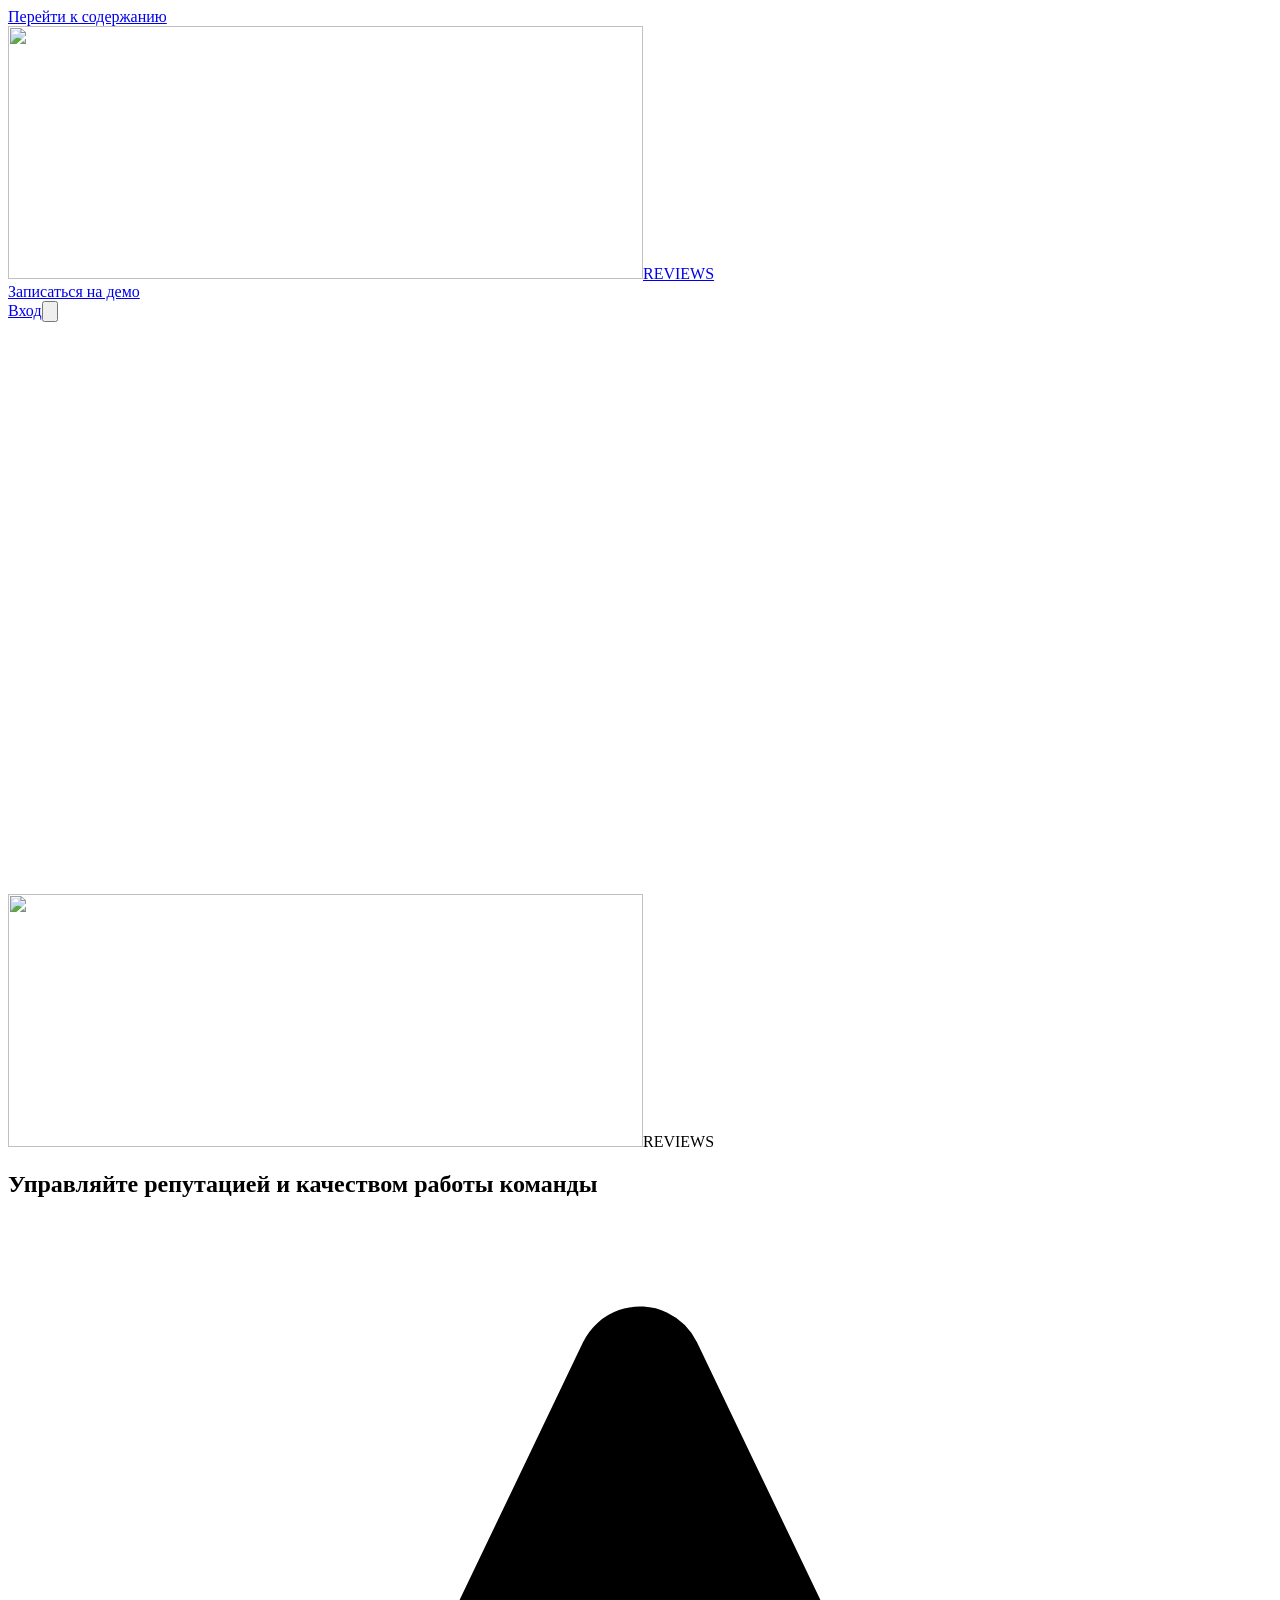
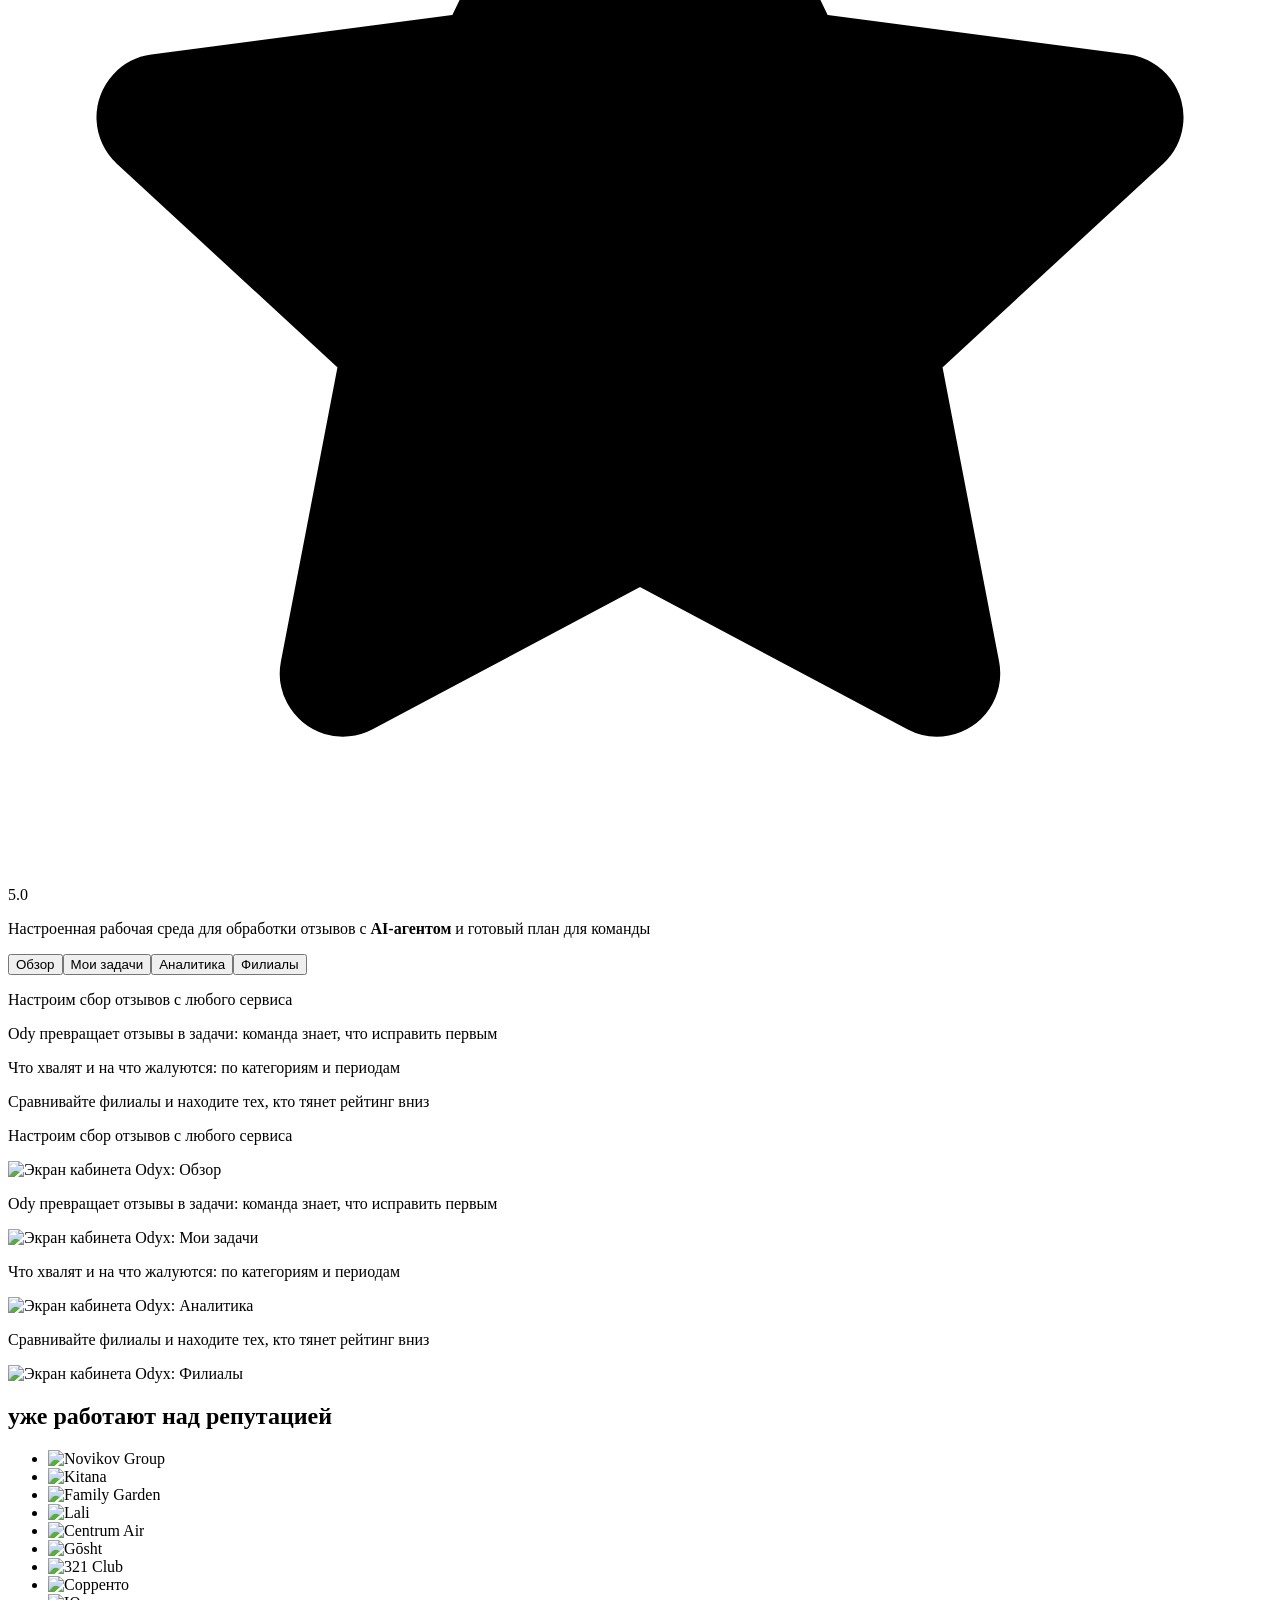
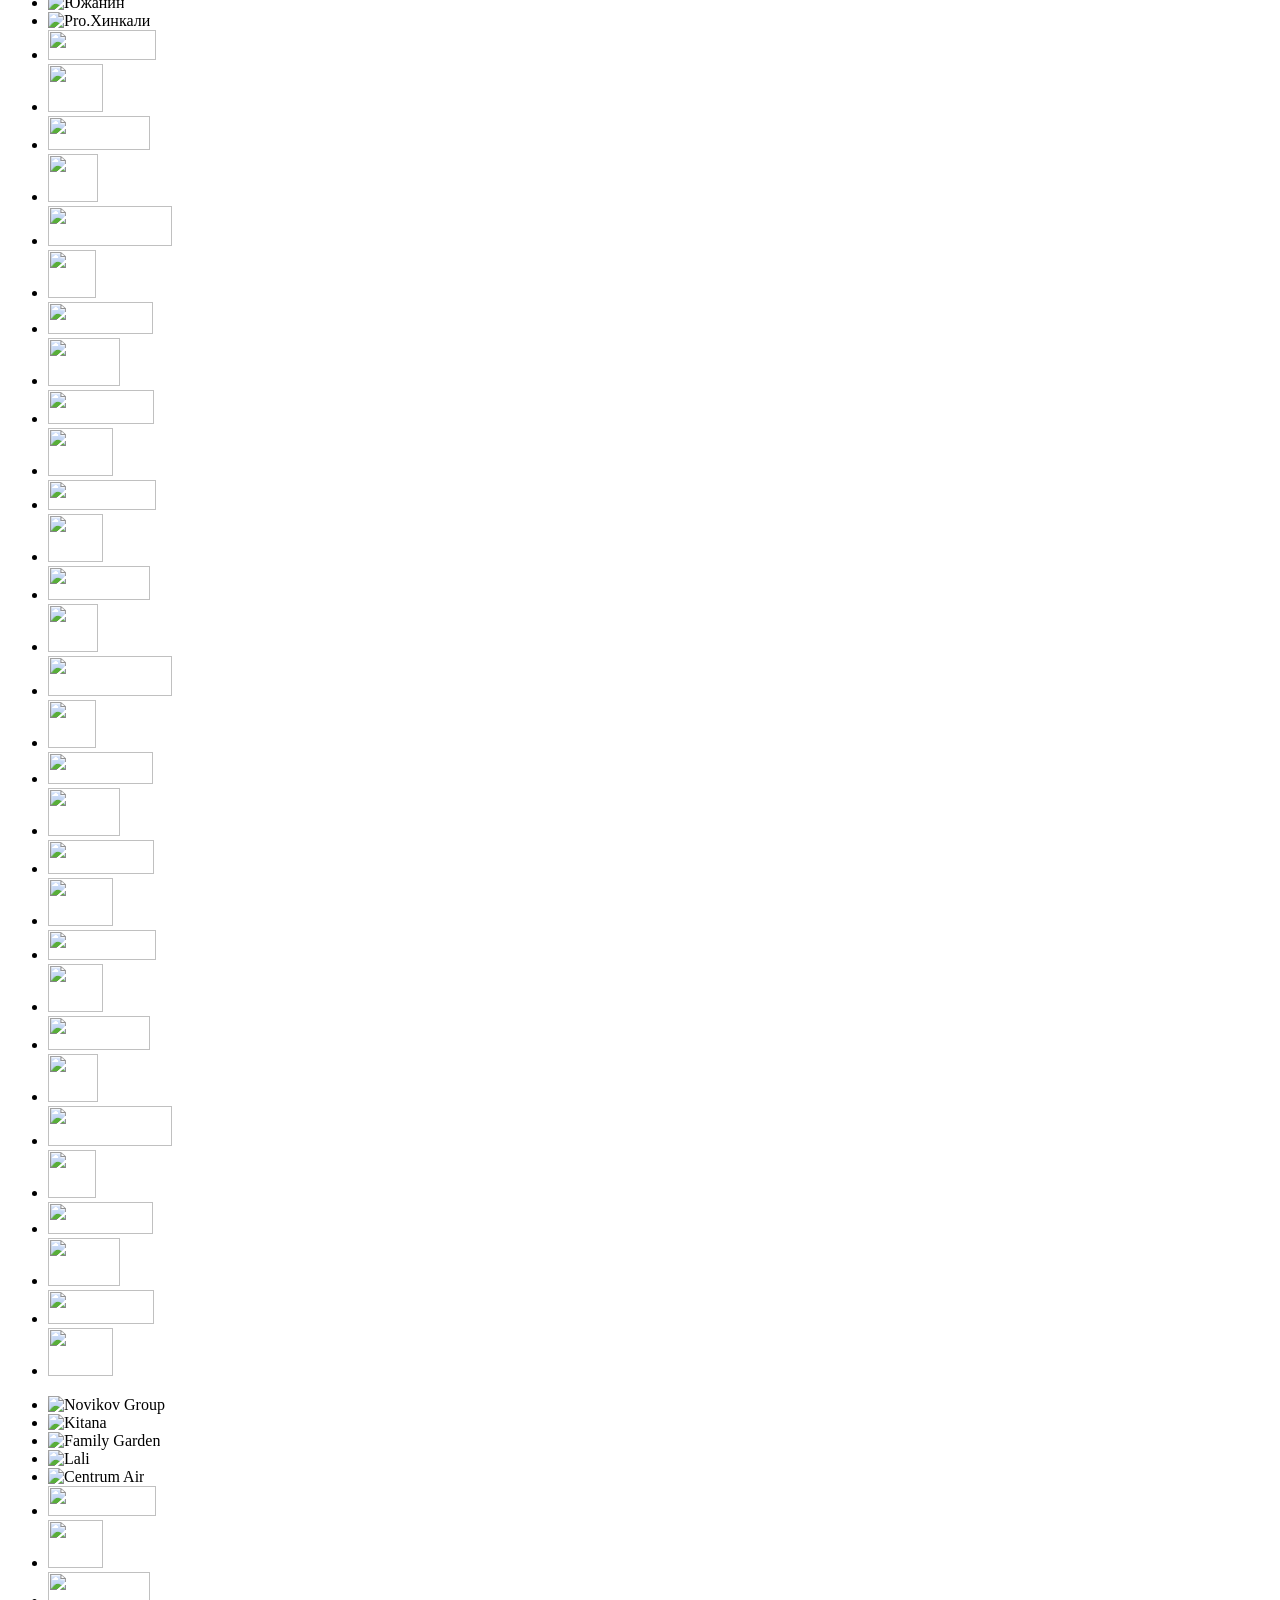
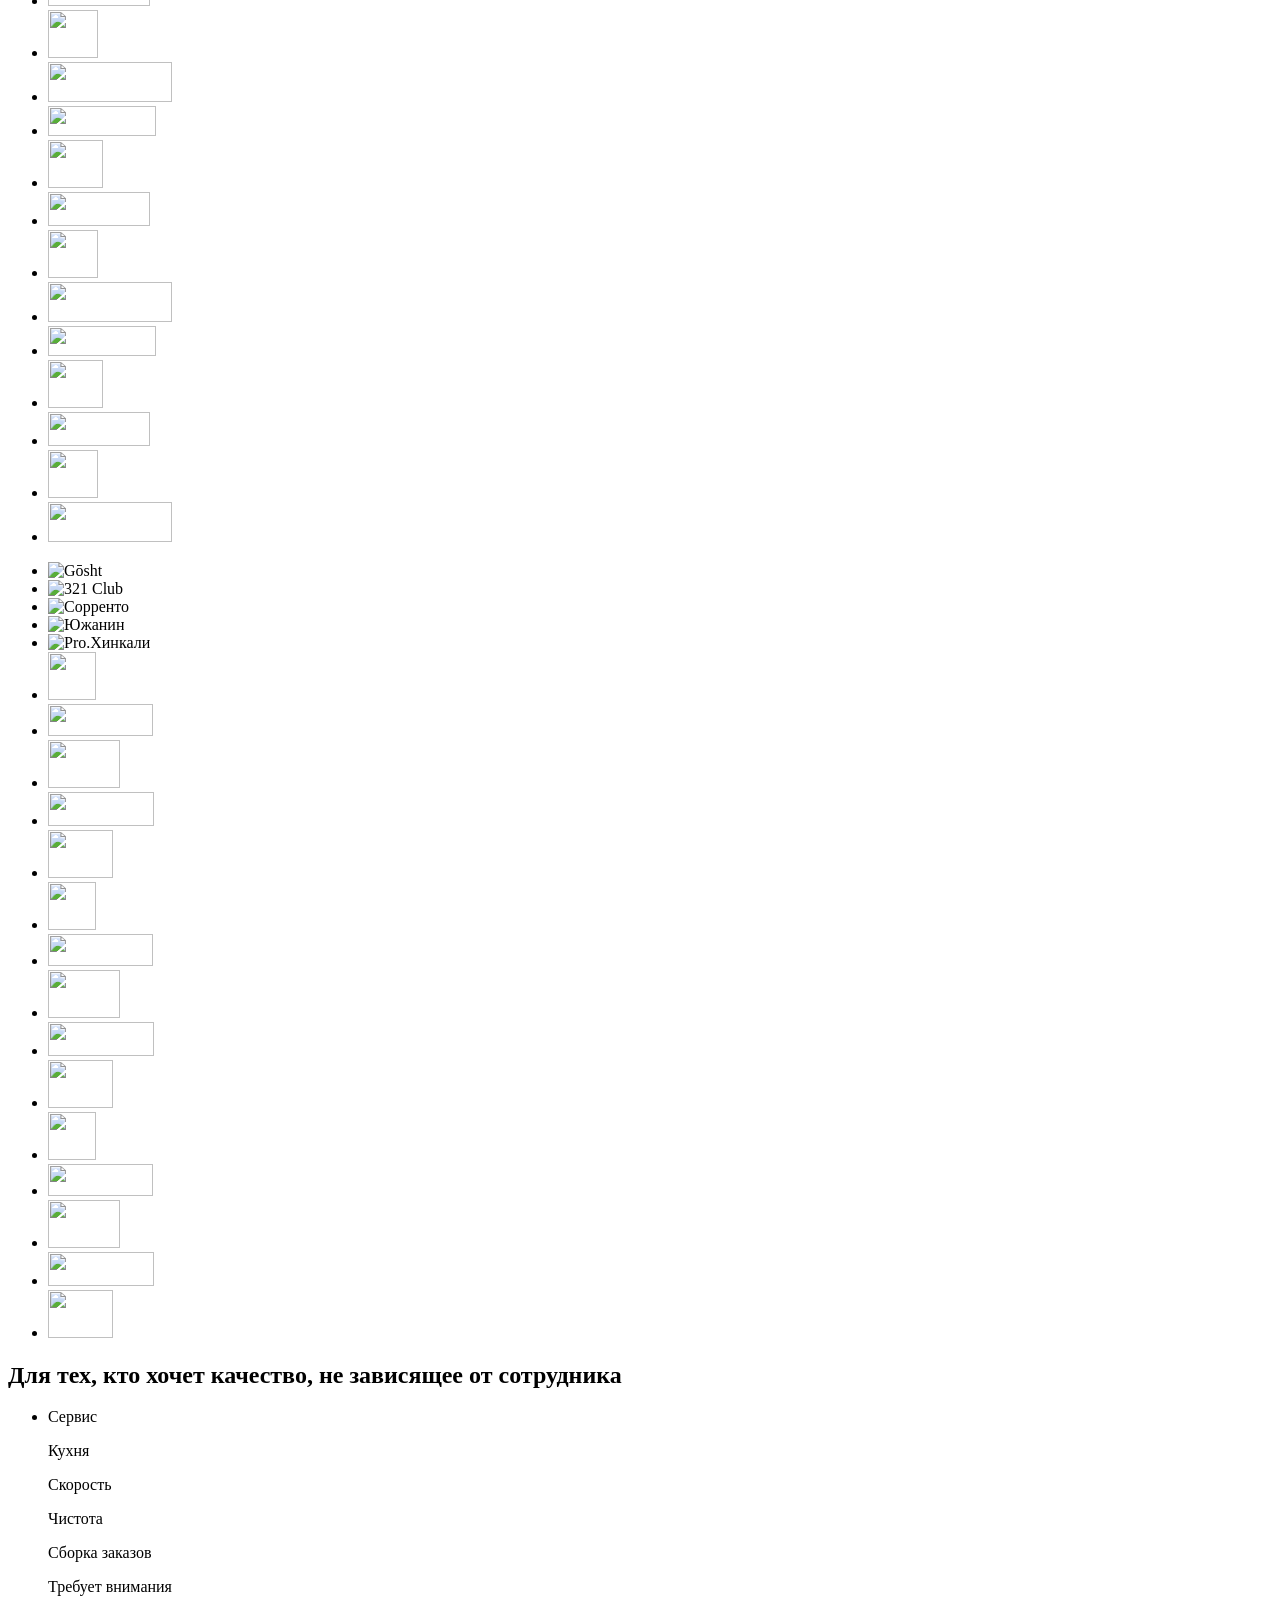
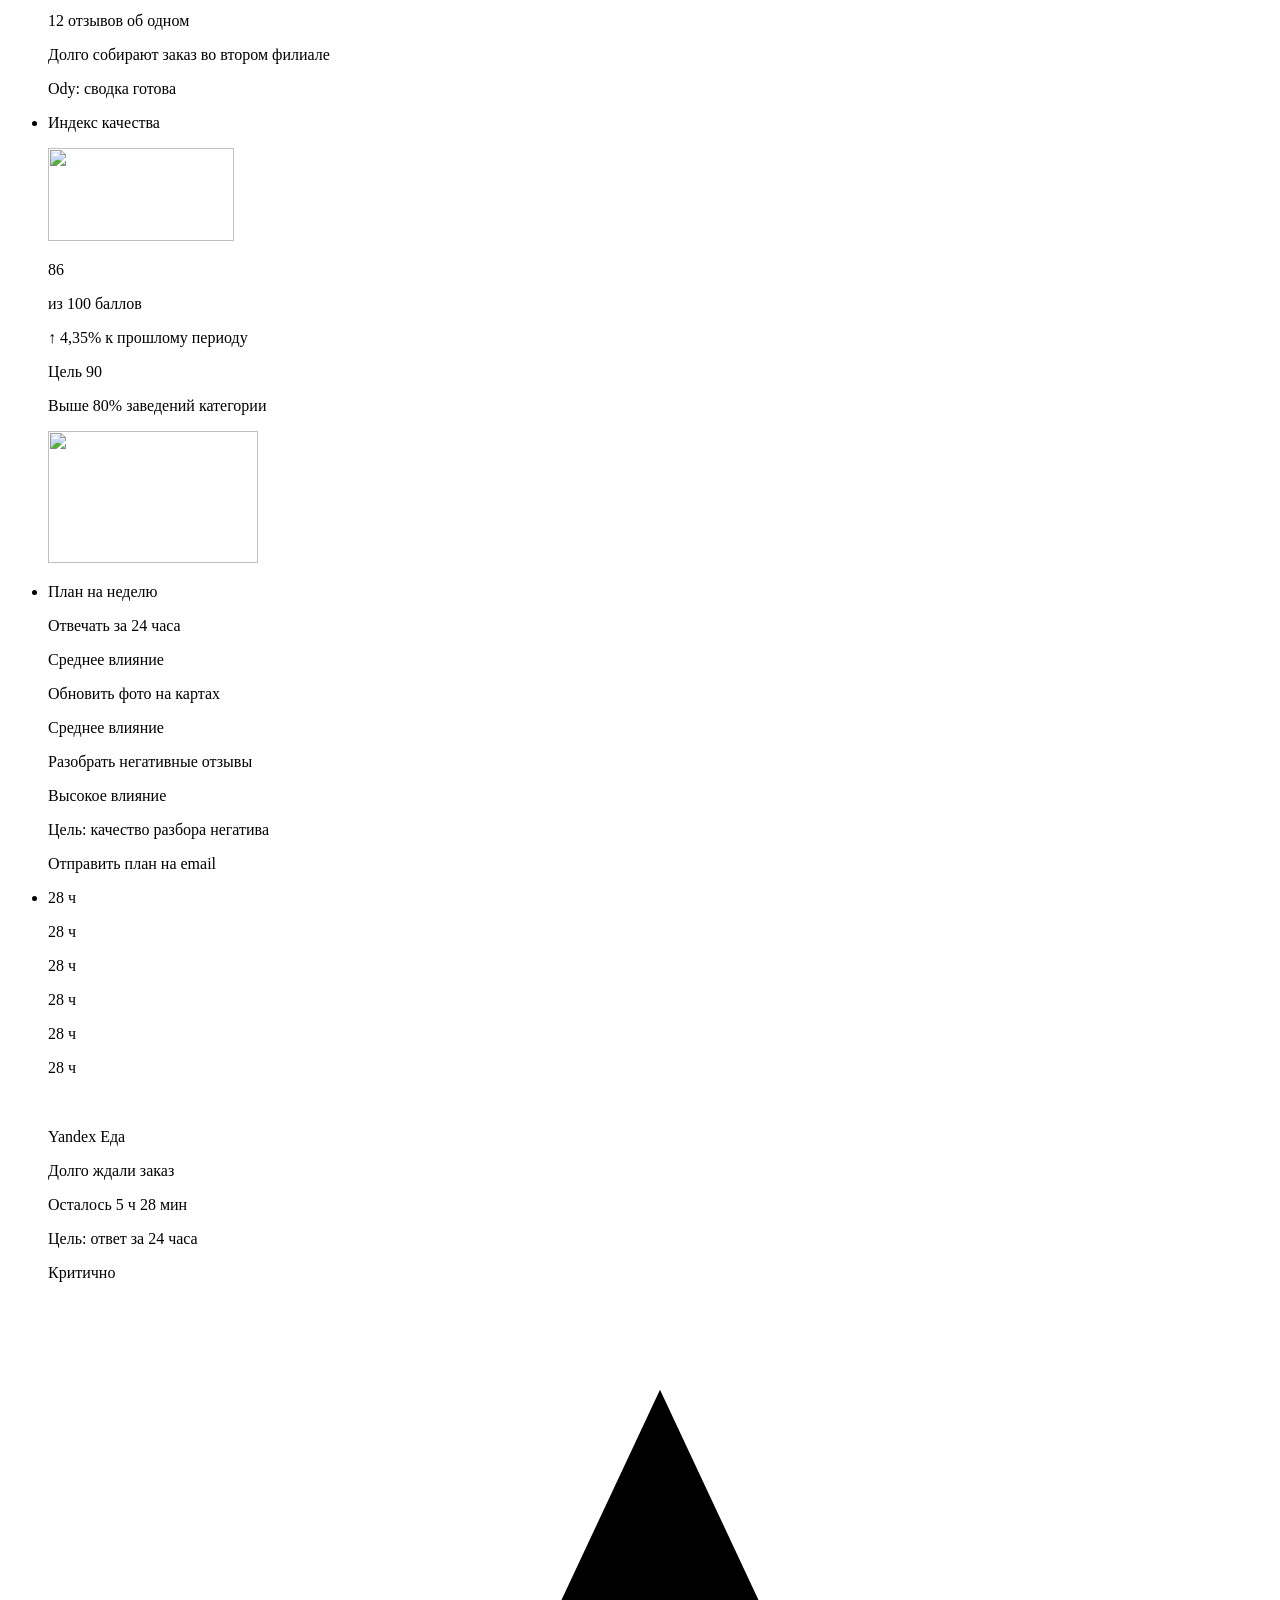
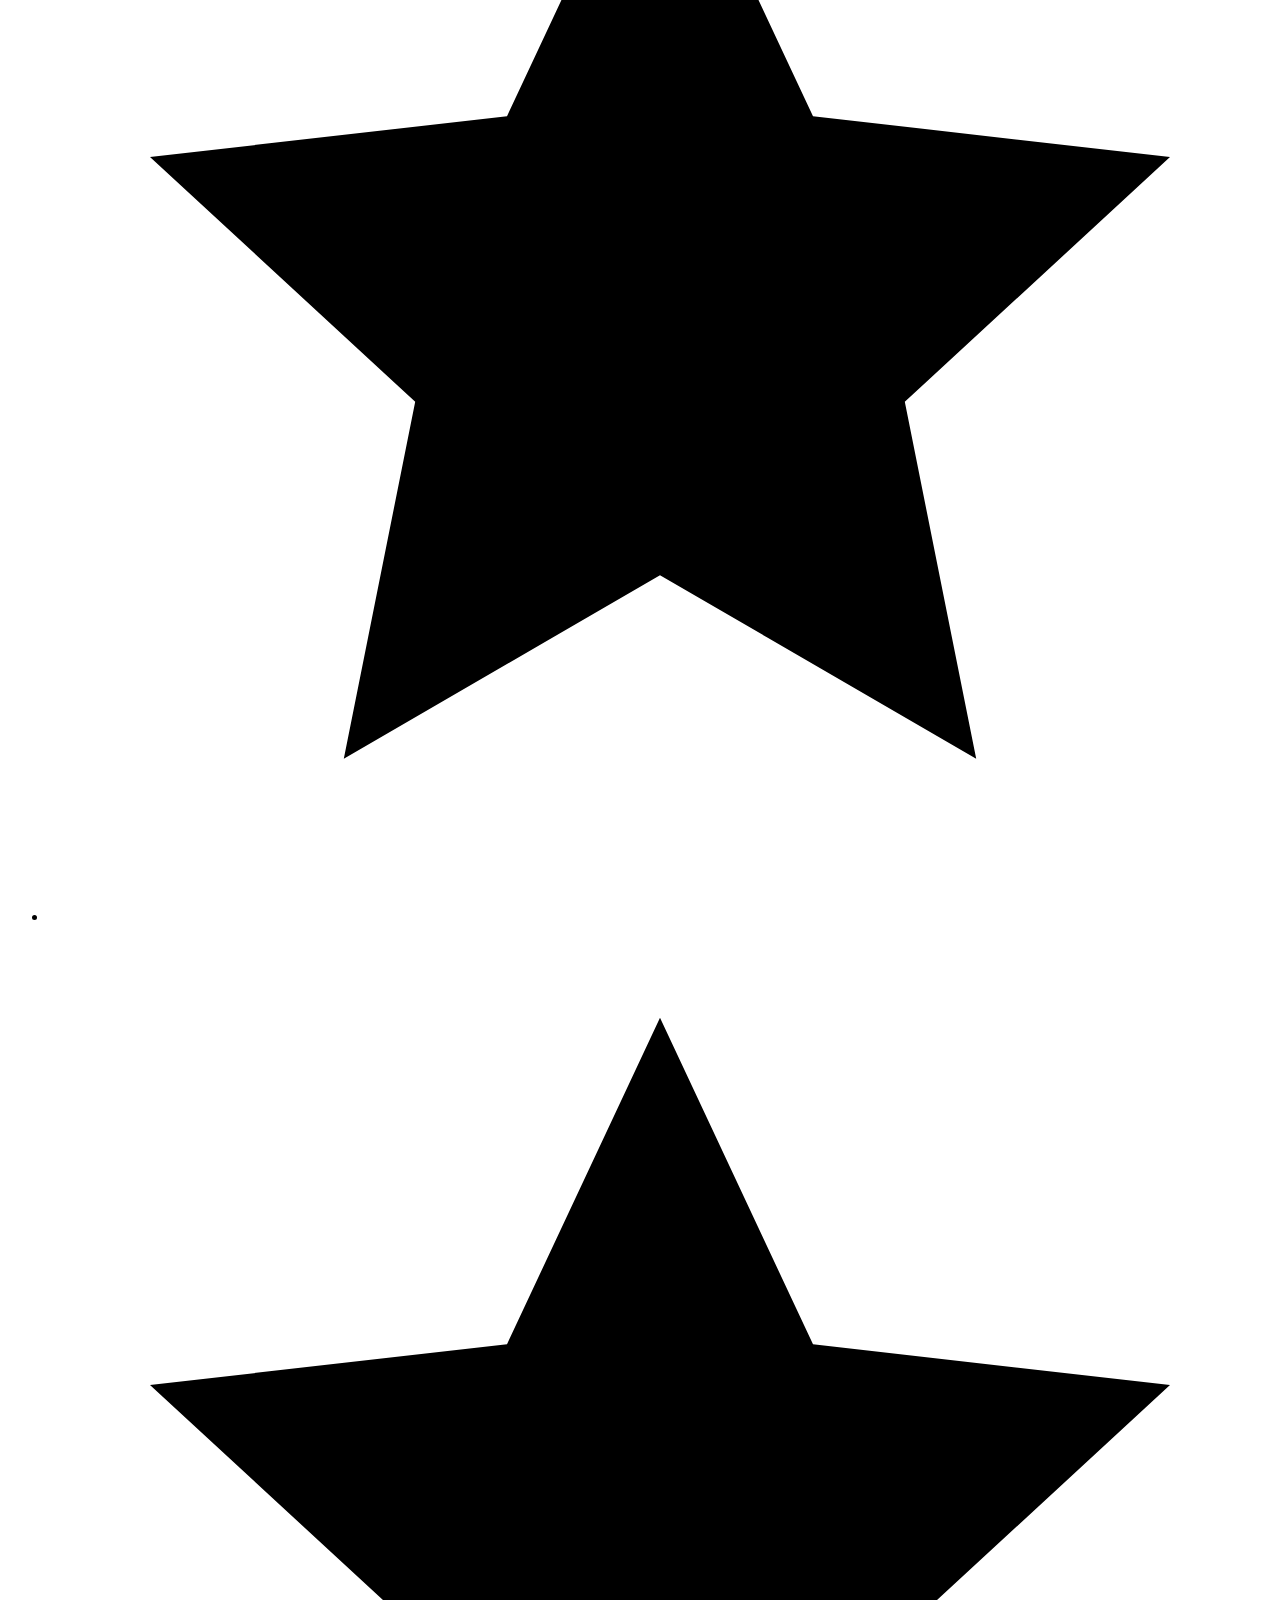
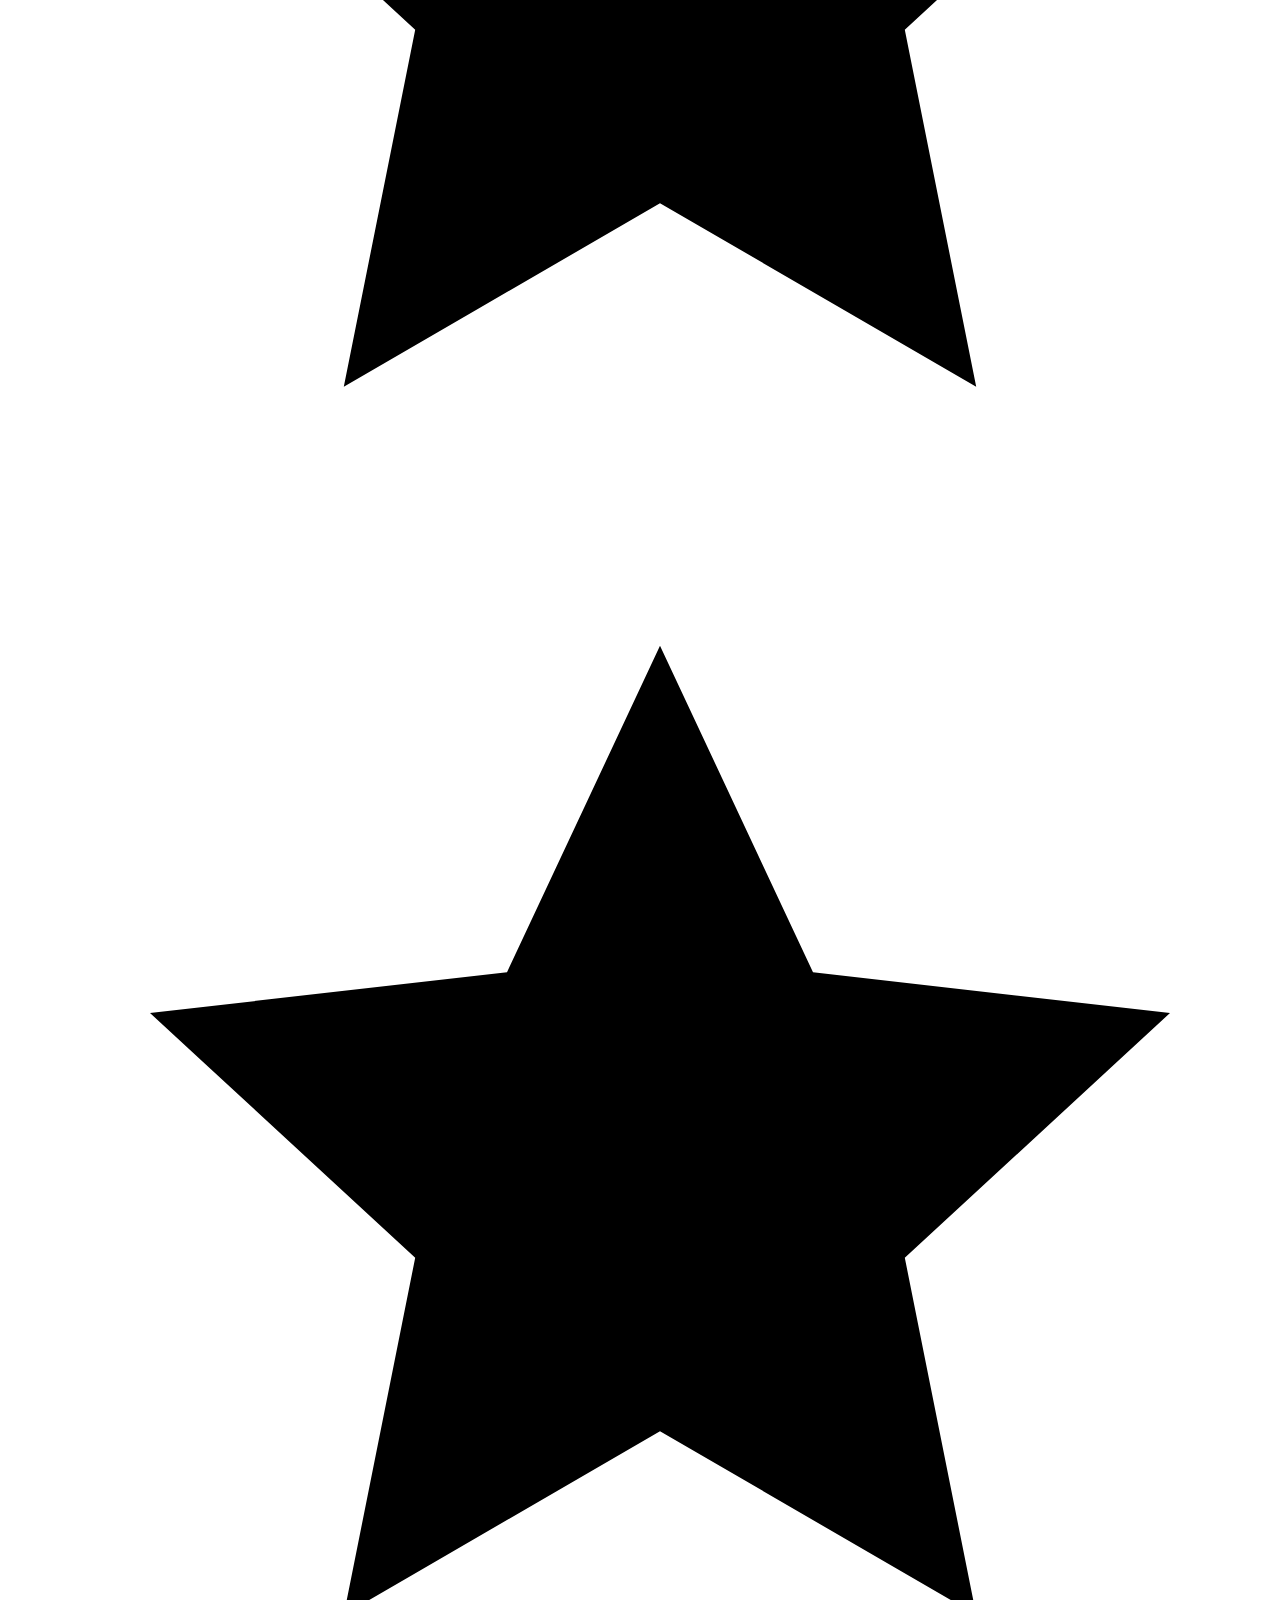
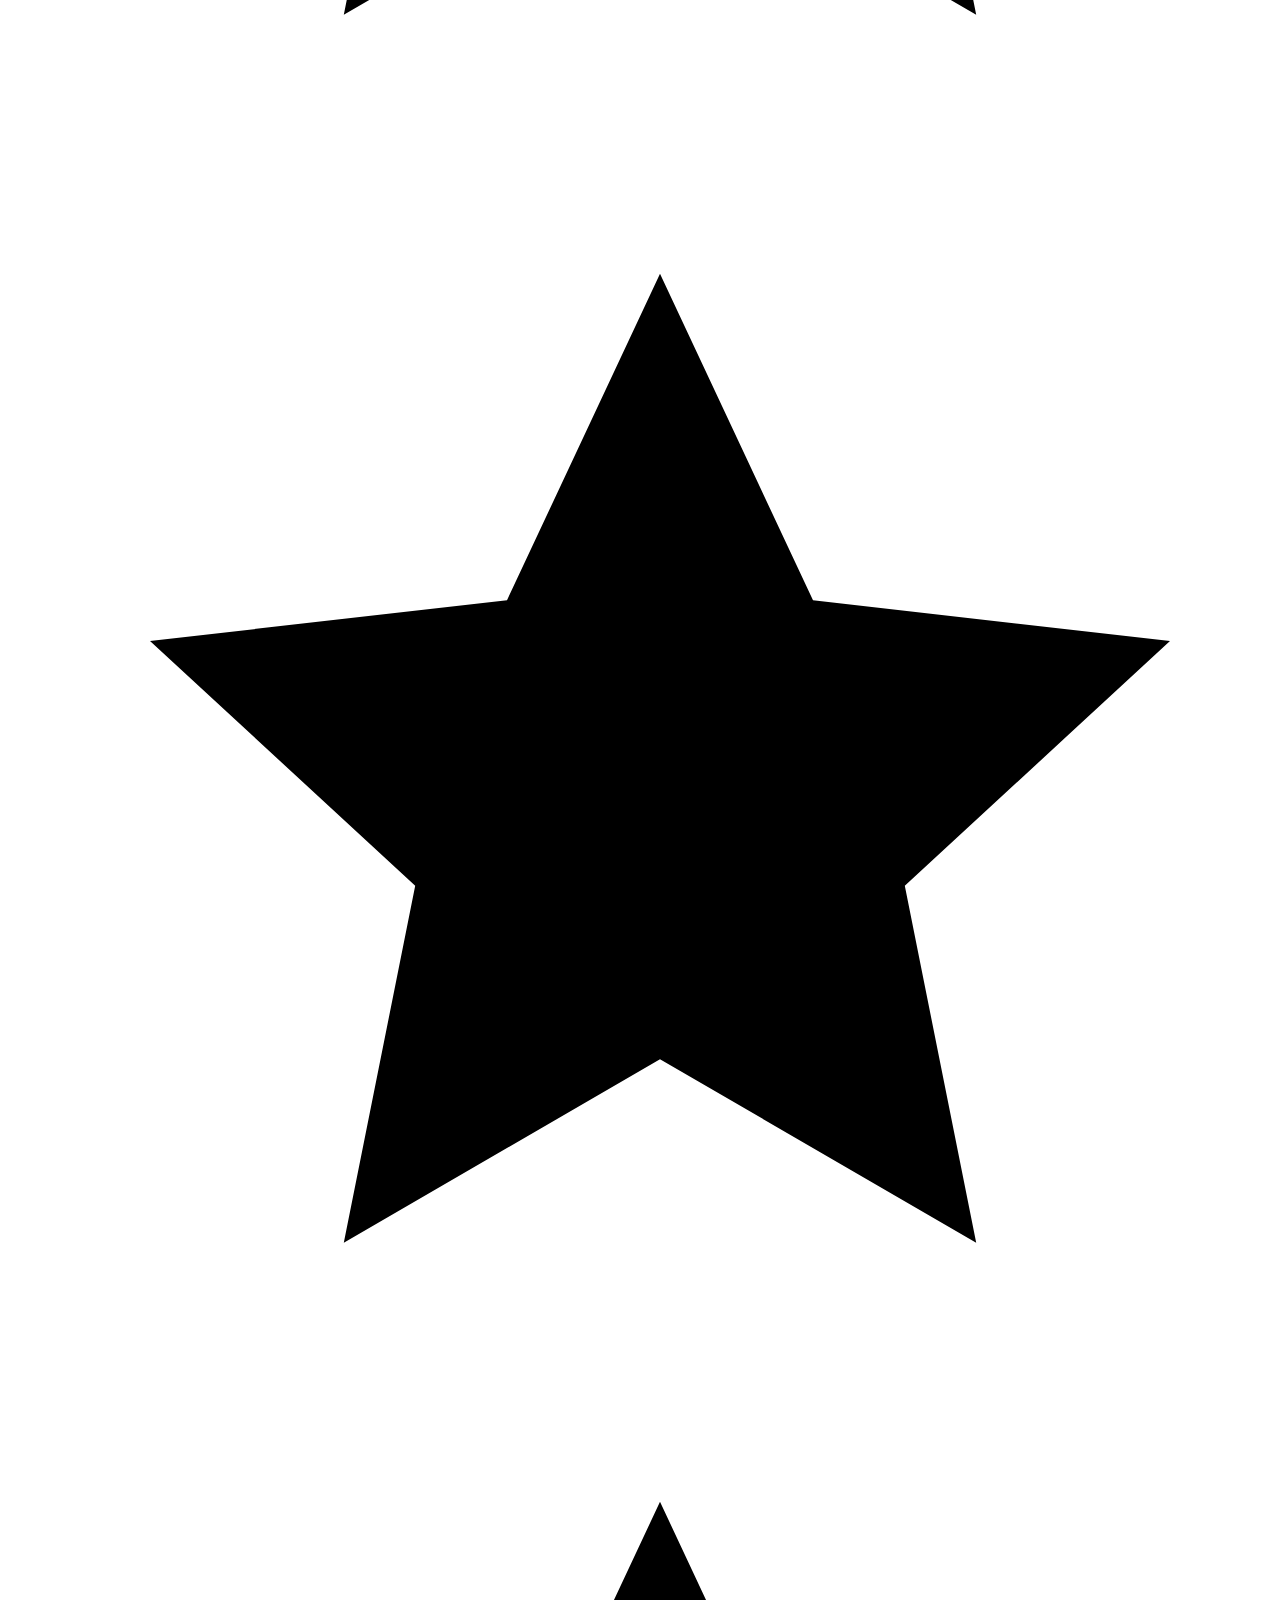
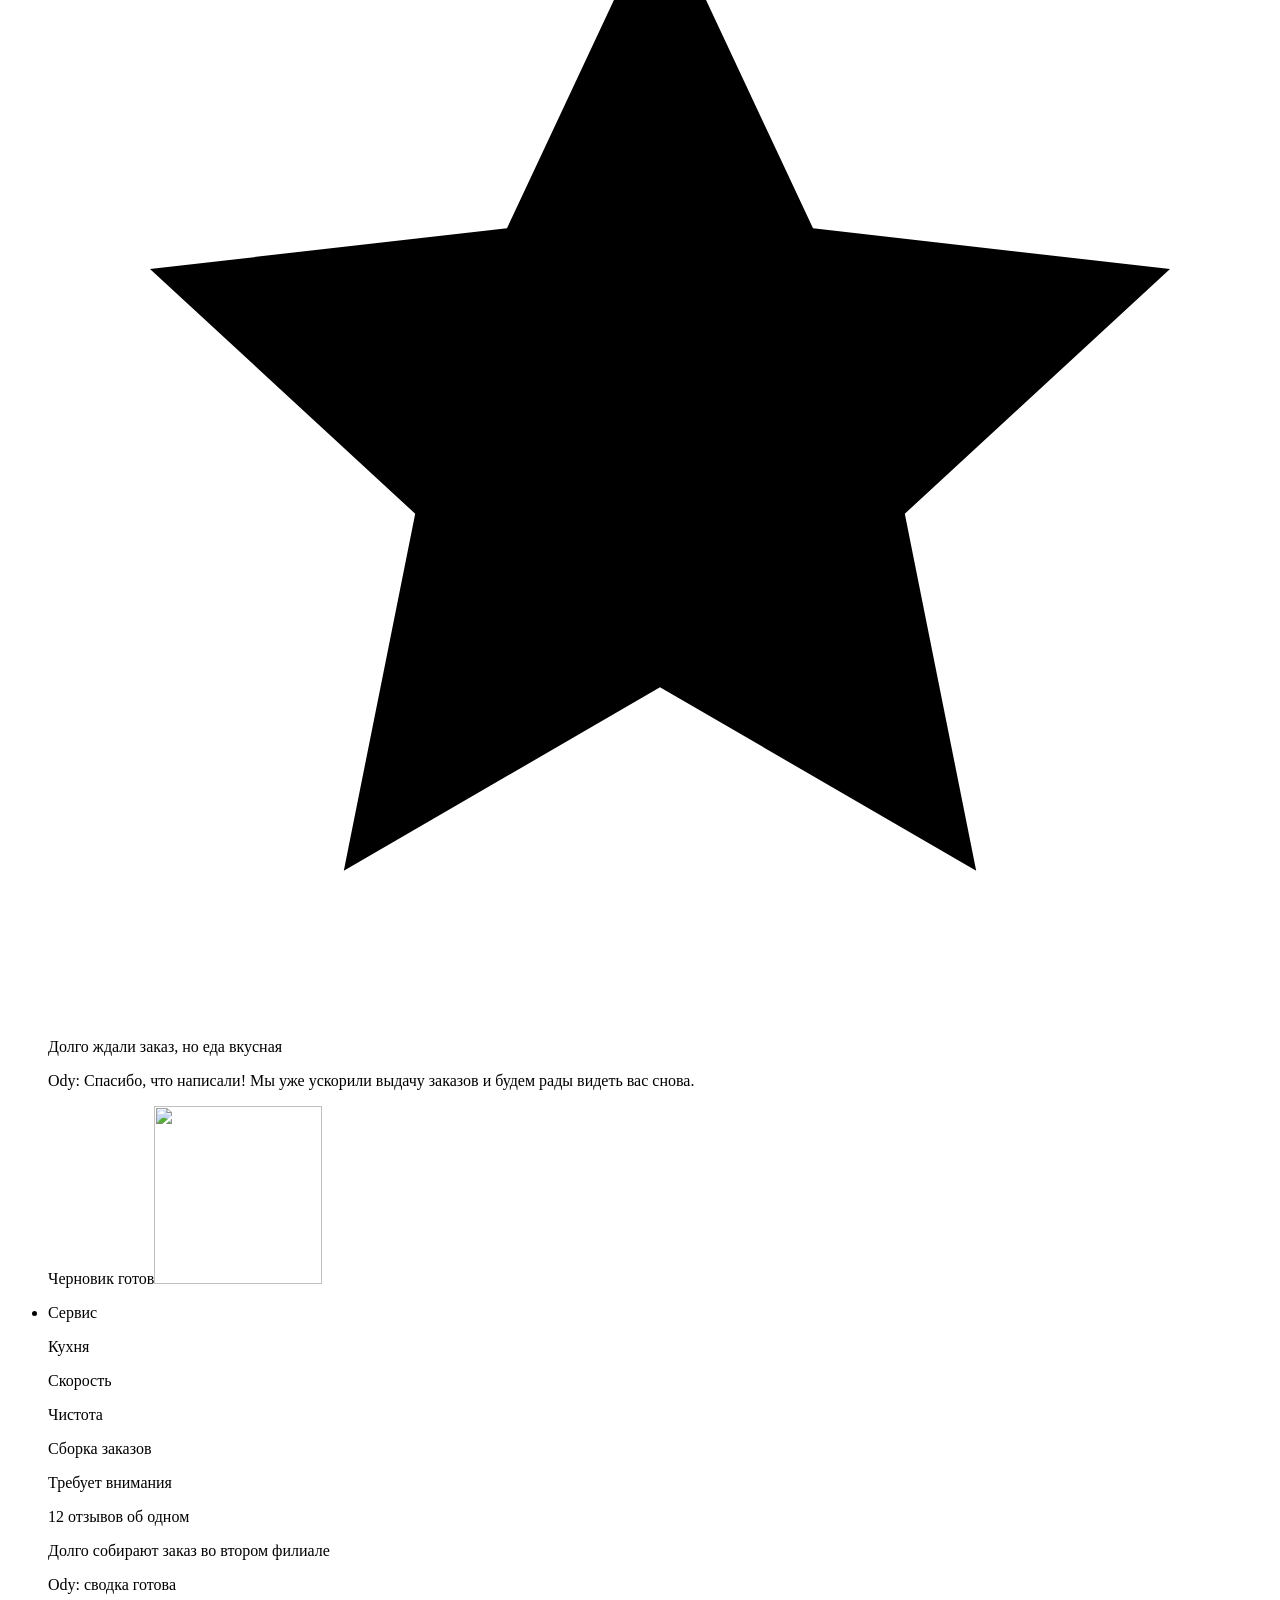
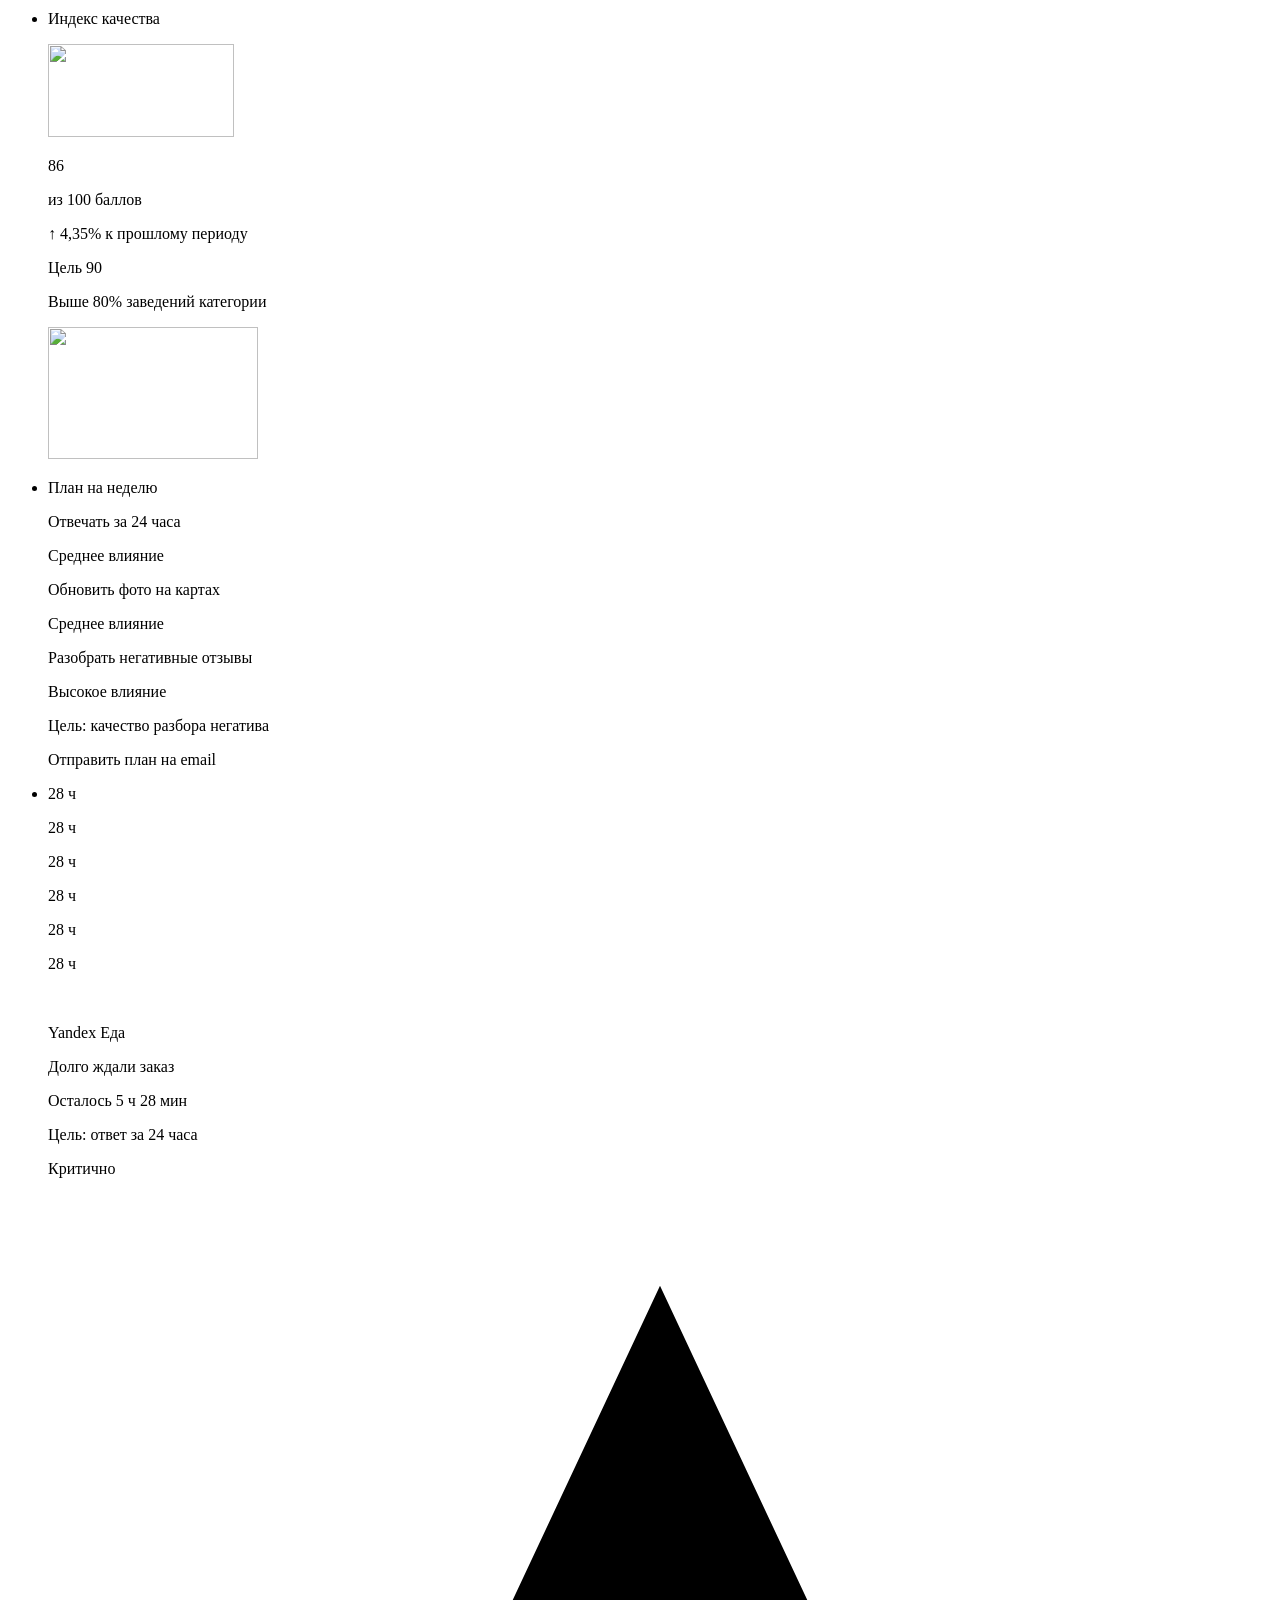
==== commit 2409ad09: "Update preview: Quality carousel pictures in HTML" ====
--- a/index.html
+++ b/index.html
@@ -1,4 +1,4 @@
-<!DOCTYPE html><html lang="ru"><head><meta charset="utf-8"><meta name="viewport" content="width=device-width, initial-scale=1"><link rel="preload" href="/lending/_astro/manrope-cyrillic-wght-normal.Dvxsihut.woff2" as="font" type="font/woff2" crossorigin><link rel="preload" href="/lending/_astro/manrope-latin-wght-normal.DHIcAJRg.woff2" as="font" type="font/woff2" crossorigin><title>Odyx Reviews — скоро запуск</title><meta name="description" content="Сайт Odyx Reviews в разработке. Оставьте заявку — расскажем о продукте одними из первых."><link rel="canonical" href="https://valeri1316.github.io/lending/"><meta name="robots" content="noindex, nofollow"><link rel="alternate" hreflang="ru" href="https://valeri1316.github.io/lending/"><link rel="alternate" hreflang="uz" href="https://valeri1316.github.io/lending/uz/"><link rel="alternate" hreflang="en" href="https://valeri1316.github.io/lending/en/"><link rel="alternate" hreflang="x-default" href="https://valeri1316.github.io/lending/"><meta property="og:type" content="website"><meta property="og:site_name" content="Odyx Reviews"><meta property="og:title" content="Odyx Reviews — скоро запуск"><meta property="og:description" content="Сайт Odyx Reviews в разработке. Оставьте заявку — расскажем о продукте одними из первых."><meta property="og:url" content="https://valeri1316.github.io/lending/"><meta property="og:image" content="https://valeri1316.github.io/lending/og/default.png"><meta property="og:image:width" content="1200"><meta property="og:image:height" content="630"><meta property="og:image:alt" content="Odyx Reviews"><meta property="og:locale" content="ru_RU"><meta property="og:locale:alternate" content="uz_UZ"><meta property="og:locale:alternate" content="en_US"><meta name="twitter:card" content="summary_large_image"><meta name="theme-color" content="#f7f7f7"><link rel="icon" type="image/svg+xml" href="/lending/favicon.svg"><link rel="sitemap" href="/lending/sitemap-index.xml"><link rel="stylesheet" href="/lending/_astro/scroll.fOJvfYOR.css"><link rel="stylesheet" href="/lending/_astro/BaseLayout.Bz8MSiE4.css"><link rel="stylesheet" href="/lending/_astro/HomePage.YD2mP0OB.css"></head><body class="flex min-h-dvh flex-col"><div id="page-loader" role="status" aria-label="Загрузка" class="page-loader" data-astro-cid-hzy5xid6><link rel="preload" as="image" href="/lending/_astro/logo-odyx-metal.D4KQ5Lc4.webp"/><span data-slot="logo" role="img" aria-label="Odyx Reviews" class="logo logo--hero" data-astro-cid-hzy5xid6="true"><img class="logo__word" src="/lending/_astro/logo-odyx-metal.D4KQ5Lc4.webp" width="635" height="253" alt="" decoding="async" draggable="false"/><span class="logo__reviews" aria-hidden="true">REVIEWS</span></span><span aria-hidden="true" class="page-loader__track" data-astro-cid-hzy5xid6><span class="page-loader__runner" data-astro-cid-hzy5xid6></span></span></div><script>
+<!DOCTYPE html><html lang="ru"><head><meta charset="utf-8"><meta name="viewport" content="width=device-width, initial-scale=1"><link rel="preload" href="/lending/_astro/manrope-cyrillic-wght-normal.Dvxsihut.woff2" as="font" type="font/woff2" crossorigin><link rel="preload" href="/lending/_astro/manrope-latin-wght-normal.DHIcAJRg.woff2" as="font" type="font/woff2" crossorigin><title>Odyx Reviews — скоро запуск</title><meta name="description" content="Сайт Odyx Reviews в разработке. Оставьте заявку — расскажем о продукте одними из первых."><link rel="canonical" href="https://valeri1316.github.io/lending/"><meta name="robots" content="noindex, nofollow"><link rel="alternate" hreflang="ru" href="https://valeri1316.github.io/lending/"><link rel="alternate" hreflang="uz" href="https://valeri1316.github.io/lending/uz/"><link rel="alternate" hreflang="en" href="https://valeri1316.github.io/lending/en/"><link rel="alternate" hreflang="x-default" href="https://valeri1316.github.io/lending/"><meta property="og:type" content="website"><meta property="og:site_name" content="Odyx Reviews"><meta property="og:title" content="Odyx Reviews — скоро запуск"><meta property="og:description" content="Сайт Odyx Reviews в разработке. Оставьте заявку — расскажем о продукте одними из первых."><meta property="og:url" content="https://valeri1316.github.io/lending/"><meta property="og:image" content="https://valeri1316.github.io/lending/og/default.png"><meta property="og:image:width" content="1200"><meta property="og:image:height" content="630"><meta property="og:image:alt" content="Odyx Reviews"><meta property="og:locale" content="ru_RU"><meta property="og:locale:alternate" content="uz_UZ"><meta property="og:locale:alternate" content="en_US"><meta name="twitter:card" content="summary_large_image"><meta name="theme-color" content="#f7f7f7"><link rel="icon" type="image/svg+xml" href="/lending/favicon.svg"><link rel="sitemap" href="/lending/sitemap-index.xml"><link rel="stylesheet" href="/lending/_astro/scroll.fOJvfYOR.css"><link rel="stylesheet" href="/lending/_astro/BaseLayout.-bA6JNHZ.css"><link rel="stylesheet" href="/lending/_astro/HomePage.D7MdHk_d.css"></head><body class="flex min-h-dvh flex-col"><div id="page-loader" role="status" aria-label="Загрузка" class="page-loader" data-astro-cid-hzy5xid6><link rel="preload" as="image" href="/lending/_astro/logo-odyx-metal.D4KQ5Lc4.webp"/><span data-slot="logo" role="img" aria-label="Odyx Reviews" class="logo logo--hero" data-astro-cid-hzy5xid6="true"><img class="logo__word" src="/lending/_astro/logo-odyx-metal.D4KQ5Lc4.webp" width="635" height="253" alt="" decoding="async" draggable="false"/><span class="logo__reviews" aria-hidden="true">REVIEWS</span></span><span aria-hidden="true" class="page-loader__track" data-astro-cid-hzy5xid6><span class="page-loader__runner" data-astro-cid-hzy5xid6></span></span></div><script>
   ;(function () {
     const loader = document.getElementById("page-loader")
     if (!loader) return
@@ -267,5 +267,5 @@
 .bubble-stream--desktop.bubble-stream--animated .bubble-stream__item-18 { animation: bubble-stream-desktop1920-18-move 13.859s linear -9.282s infinite, bubble-stream-desktop1920-18-fade 13.859s linear -9.282s infinite; }
 }</style><span data-slot="service-bubble" data-tone="green" data-depth="far" aria-hidden="true" class="service-bubble absolute will-change-transform bubble-stream__item-1" style="--sb-d:6.154cqw;left:-4.004%;top:107.035%;opacity:0.8;filter:blur(0.359cqw)"><img class="service-bubble__icon" src="/lending/_astro/whatsapp.BrTjkFAR.svg" alt="" decoding="async" draggable="false"/><span class="service-bubble__highlight" style="left:calc(var(--sb-d) * 0.2);top:calc(var(--sb-d) * 0.24);width:calc(var(--sb-d) * 0.17);height:calc(var(--sb-d) * 0.085);rotate:-28deg;background:rgb(255 255 255 / 0.92);filter:blur(calc(var(--sb-d) * 0.006))"></span><span class="service-bubble__highlight" style="left:calc(var(--sb-d) * 0.5);top:calc(var(--sb-d) * 0.82);width:calc(var(--sb-d) * 0.34);height:calc(var(--sb-d) * 0.08);rotate:-28deg;background:rgb(255 255 255 / 0.18);filter:blur(calc(var(--sb-d) * 0.03))"></span></span><span data-slot="service-bubble" data-tone="white" data-depth="far" aria-hidden="true" class="service-bubble absolute will-change-transform bubble-stream__item-2" style="--sb-d:6.667cqw;left:100.002%;top:20.478%;opacity:0.8;filter:blur(0.359cqw)"><img class="service-bubble__icon" src="/lending/_astro/telegram.DlDBHt96.svg" alt="" decoding="async" draggable="false"/><span class="service-bubble__highlight" style="left:calc(var(--sb-d) * 0.2);top:calc(var(--sb-d) * 0.24);width:calc(var(--sb-d) * 0.17);height:calc(var(--sb-d) * 0.085);rotate:-28deg;background:rgb(255 255 255 / 0.92);filter:blur(calc(var(--sb-d) * 0.006))"></span><span class="service-bubble__highlight" style="left:calc(var(--sb-d) * 0.5);top:calc(var(--sb-d) * 0.82);width:calc(var(--sb-d) * 0.34);height:calc(var(--sb-d) * 0.08);rotate:-28deg;background:rgb(255 255 255 / 0.18);filter:blur(calc(var(--sb-d) * 0.03))"></span></span><span data-slot="service-bubble" data-tone="white" data-depth="far" aria-hidden="true" class="service-bubble absolute will-change-transform bubble-stream__item-3" style="--sb-d:5.641cqw;left:31.154%;top:27.683%;opacity:0.8;filter:blur(0.359cqw)"><img class="service-bubble__icon" src="/lending/_astro/instagram.CVWa_7y1.svg" alt="" decoding="async" draggable="false"/><span class="service-bubble__highlight" style="left:calc(var(--sb-d) * 0.2);top:calc(var(--sb-d) * 0.24);width:calc(var(--sb-d) * 0.17);height:calc(var(--sb-d) * 0.085);rotate:-28deg;background:rgb(255 255 255 / 0.92);filter:blur(calc(var(--sb-d) * 0.006))"></span><span class="service-bubble__highlight" style="left:calc(var(--sb-d) * 0.5);top:calc(var(--sb-d) * 0.82);width:calc(var(--sb-d) * 0.34);height:calc(var(--sb-d) * 0.08);rotate:-28deg;background:rgb(255 255 255 / 0.18);filter:blur(calc(var(--sb-d) * 0.03))"></span></span><span data-slot="service-bubble" data-tone="orange" data-depth="far" aria-hidden="true" class="service-bubble absolute will-change-transform bubble-stream__item-4" style="--sb-d:4.615cqw;left:-31.252%;top:111.865%;opacity:0.8;filter:blur(0.359cqw)"><img class="service-bubble__icon" src="/lending/_astro/talabat.MgkmWCYp.svg" alt="" decoding="async" draggable="false"/><span class="service-bubble__highlight" style="left:calc(var(--sb-d) * 0.2);top:calc(var(--sb-d) * 0.24);width:calc(var(--sb-d) * 0.17);height:calc(var(--sb-d) * 0.085);rotate:-28deg;background:rgb(255 255 255 / 0.92);filter:blur(calc(var(--sb-d) * 0.006))"></span><span class="service-bubble__highlight" style="left:calc(var(--sb-d) * 0.5);top:calc(var(--sb-d) * 0.82);width:calc(var(--sb-d) * 0.34);height:calc(var(--sb-d) * 0.08);rotate:-28deg;background:rgb(255 255 255 / 0.18);filter:blur(calc(var(--sb-d) * 0.03))"></span></span><span data-slot="service-bubble" data-tone="blue" data-depth="far" aria-hidden="true" class="service-bubble absolute will-change-transform bubble-stream__item-5" style="--sb-d:5.128cqw;left:126.35%;top:111.545%;opacity:0.8;filter:blur(0.359cqw)"><img class="service-bubble__icon" src="/lending/_astro/ozon.BpaT8-wF.svg" alt="" decoding="async" draggable="false"/><span class="service-bubble__highlight" style="left:calc(var(--sb-d) * 0.2);top:calc(var(--sb-d) * 0.24);width:calc(var(--sb-d) * 0.17);height:calc(var(--sb-d) * 0.085);rotate:-28deg;background:rgb(255 255 255 / 0.92);filter:blur(calc(var(--sb-d) * 0.006))"></span><span class="service-bubble__highlight" style="left:calc(var(--sb-d) * 0.5);top:calc(var(--sb-d) * 0.82);width:calc(var(--sb-d) * 0.34);height:calc(var(--sb-d) * 0.08);rotate:-28deg;background:rgb(255 255 255 / 0.18);filter:blur(calc(var(--sb-d) * 0.03))"></span></span><span data-slot="service-bubble" data-tone="white" data-depth="far" aria-hidden="true" class="service-bubble absolute will-change-transform bubble-stream__item-6" style="--sb-d:4.615cqw;left:-17.915%;top:10.157%;opacity:0.8;filter:blur(0.359cqw)"><img class="service-bubble__icon" src="/lending/_astro/instagram.CVWa_7y1.svg" alt="" decoding="async" draggable="false"/><span class="service-bubble__highlight" style="left:calc(var(--sb-d) * 0.2);top:calc(var(--sb-d) * 0.24);width:calc(var(--sb-d) * 0.17);height:calc(var(--sb-d) * 0.085);rotate:-28deg;background:rgb(255 255 255 / 0.92);filter:blur(calc(var(--sb-d) * 0.006))"></span><span class="service-bubble__highlight" style="left:calc(var(--sb-d) * 0.5);top:calc(var(--sb-d) * 0.82);width:calc(var(--sb-d) * 0.34);height:calc(var(--sb-d) * 0.08);rotate:-28deg;background:rgb(255 255 255 / 0.18);filter:blur(calc(var(--sb-d) * 0.03))"></span></span><span data-slot="service-bubble" data-tone="blue" data-depth="far" aria-hidden="true" class="service-bubble absolute will-change-transform bubble-stream__item-7" style="--sb-d:4.103cqw;left:68.154%;top:104.609%;opacity:0.8;filter:blur(0.359cqw)"><img class="service-bubble__icon" src="/lending/_astro/ozon.BpaT8-wF.svg" alt="" decoding="async" draggable="false"/><span class="service-bubble__highlight" style="left:calc(var(--sb-d) * 0.2);top:calc(var(--sb-d) * 0.24);width:calc(var(--sb-d) * 0.17);height:calc(var(--sb-d) * 0.085);rotate:-28deg;background:rgb(255 255 255 / 0.92);filter:blur(calc(var(--sb-d) * 0.006))"></span><span class="service-bubble__highlight" style="left:calc(var(--sb-d) * 0.5);top:calc(var(--sb-d) * 0.82);width:calc(var(--sb-d) * 0.34);height:calc(var(--sb-d) * 0.08);rotate:-28deg;background:rgb(255 255 255 / 0.18);filter:blur(calc(var(--sb-d) * 0.03))"></span></span><span data-slot="service-bubble" data-tone="orange" data-depth="far" aria-hidden="true" class="service-bubble absolute will-change-transform bubble-stream__item-8" style="--sb-d:3.59cqw;left:29.686%;top:104.705%;opacity:0.8;filter:blur(0.359cqw)"><img class="service-bubble__icon" src="/lending/_astro/talabat.MgkmWCYp.svg" alt="" decoding="async" draggable="false"/><span class="service-bubble__highlight" style="left:calc(var(--sb-d) * 0.2);top:calc(var(--sb-d) * 0.24);width:calc(var(--sb-d) * 0.17);height:calc(var(--sb-d) * 0.085);rotate:-28deg;background:rgb(255 255 255 / 0.92);filter:blur(calc(var(--sb-d) * 0.006))"></span><span class="service-bubble__highlight" style="left:calc(var(--sb-d) * 0.5);top:calc(var(--sb-d) * 0.82);width:calc(var(--sb-d) * 0.34);height:calc(var(--sb-d) * 0.08);rotate:-28deg;background:rgb(255 255 255 / 0.18);filter:blur(calc(var(--sb-d) * 0.03))"></span></span><span data-slot="service-bubble" data-tone="yellow" data-depth="mid" aria-hidden="true" class="service-bubble absolute will-change-transform bubble-stream__item-9" style="--sb-d:12.308cqw;left:7.254%;top:2.798%;opacity:1"><img class="service-bubble__icon" src="/lending/_astro/mark-ffcc00.C-poQdAO.svg" alt="" decoding="async" draggable="false"/><span class="service-bubble__highlight" style="left:calc(var(--sb-d) * 0.2);top:calc(var(--sb-d) * 0.24);width:calc(var(--sb-d) * 0.17);height:calc(var(--sb-d) * 0.085);rotate:-28deg;background:rgb(255 255 255 / 0.92);filter:blur(calc(var(--sb-d) * 0.006))"></span><span class="service-bubble__highlight" style="left:calc(var(--sb-d) * 0.5);top:calc(var(--sb-d) * 0.82);width:calc(var(--sb-d) * 0.34);height:calc(var(--sb-d) * 0.08);rotate:-28deg;background:rgb(255 255 255 / 0.18);filter:blur(calc(var(--sb-d) * 0.03))"></span></span><span data-slot="service-bubble" data-tone="purple" data-depth="mid" aria-hidden="true" class="service-bubble absolute will-change-transform bubble-stream__item-10" style="--sb-d:11.795cqw;left:82.173%;top:53.42%;opacity:1"><img class="service-bubble__icon" src="/lending/_astro/mark-7c3aed.c7k2ftsu.svg" alt="" decoding="async" draggable="false"/><span class="service-bubble__highlight" style="left:calc(var(--sb-d) * 0.2);top:calc(var(--sb-d) * 0.24);width:calc(var(--sb-d) * 0.17);height:calc(var(--sb-d) * 0.085);rotate:-28deg;background:rgb(255 255 255 / 0.92);filter:blur(calc(var(--sb-d) * 0.006))"></span><span class="service-bubble__highlight" style="left:calc(var(--sb-d) * 0.5);top:calc(var(--sb-d) * 0.82);width:calc(var(--sb-d) * 0.34);height:calc(var(--sb-d) * 0.08);rotate:-28deg;background:rgb(255 255 255 / 0.18);filter:blur(calc(var(--sb-d) * 0.03))"></span></span><span data-slot="service-bubble" data-tone="black" data-depth="mid" aria-hidden="true" class="service-bubble absolute will-change-transform bubble-stream__item-11" style="--sb-d:11.282cqw;left:-42.927%;top:53.596%;opacity:1"><img class="service-bubble__icon" src="/lending/_astro/yandex.Fi9H-kpq.svg" alt="" decoding="async" draggable="false"/><span class="service-bubble__highlight" style="left:calc(var(--sb-d) * 0.2);top:calc(var(--sb-d) * 0.24);width:calc(var(--sb-d) * 0.17);height:calc(var(--sb-d) * 0.085);rotate:-28deg;background:rgb(255 255 255 / 0.92);filter:blur(calc(var(--sb-d) * 0.006))"></span><span class="service-bubble__highlight" style="left:calc(var(--sb-d) * 0.5);top:calc(var(--sb-d) * 0.82);width:calc(var(--sb-d) * 0.34);height:calc(var(--sb-d) * 0.08);rotate:-28deg;background:rgb(255 255 255 / 0.18);filter:blur(calc(var(--sb-d) * 0.03))"></span></span><span data-slot="service-bubble" data-tone="red" data-depth="mid" aria-hidden="true" class="service-bubble absolute will-change-transform bubble-stream__item-12" style="--sb-d:10.256cqw;left:129.476%;top:31.673%;opacity:1"><img class="service-bubble__icon" src="/lending/_astro/mark-fc3f1d.CXS810ka.svg" alt="" decoding="async" draggable="false"/><span class="service-bubble__highlight" style="left:calc(var(--sb-d) * 0.2);top:calc(var(--sb-d) * 0.24);width:calc(var(--sb-d) * 0.17);height:calc(var(--sb-d) * 0.085);rotate:-28deg;background:rgb(255 255 255 / 0.92);filter:blur(calc(var(--sb-d) * 0.006))"></span><span class="service-bubble__highlight" style="left:calc(var(--sb-d) * 0.5);top:calc(var(--sb-d) * 0.82);width:calc(var(--sb-d) * 0.34);height:calc(var(--sb-d) * 0.08);rotate:-28deg;background:rgb(255 255 255 / 0.18);filter:blur(calc(var(--sb-d) * 0.03))"></span></span><span data-slot="service-bubble" data-tone="white" data-depth="mid" aria-hidden="true" class="service-bubble absolute will-change-transform bubble-stream__item-13" style="--sb-d:10.256cqw;left:7.111%;top:96.042%;opacity:1"><img class="service-bubble__icon" src="/lending/_astro/telegram.DlDBHt96.svg" alt="" decoding="async" draggable="false"/><span class="service-bubble__highlight" style="left:calc(var(--sb-d) * 0.2);top:calc(var(--sb-d) * 0.24);width:calc(var(--sb-d) * 0.17);height:calc(var(--sb-d) * 0.085);rotate:-28deg;background:rgb(255 255 255 / 0.92);filter:blur(calc(var(--sb-d) * 0.006))"></span><span class="service-bubble__highlight" style="left:calc(var(--sb-d) * 0.5);top:calc(var(--sb-d) * 0.82);width:calc(var(--sb-d) * 0.34);height:calc(var(--sb-d) * 0.08);rotate:-28deg;background:rgb(255 255 255 / 0.18);filter:blur(calc(var(--sb-d) * 0.03))"></span></span><span data-slot="service-bubble" data-tone="green" data-depth="mid" aria-hidden="true" class="service-bubble absolute will-change-transform bubble-stream__item-14" style="--sb-d:9.231cqw;left:60.105%;top:70.048%;opacity:1"><img class="service-bubble__icon" src="/lending/_astro/whatsapp.BrTjkFAR.svg" alt="" decoding="async" draggable="false"/><span class="service-bubble__highlight" style="left:calc(var(--sb-d) * 0.2);top:calc(var(--sb-d) * 0.24);width:calc(var(--sb-d) * 0.17);height:calc(var(--sb-d) * 0.085);rotate:-28deg;background:rgb(255 255 255 / 0.92);filter:blur(calc(var(--sb-d) * 0.006))"></span><span class="service-bubble__highlight" style="left:calc(var(--sb-d) * 0.5);top:calc(var(--sb-d) * 0.82);width:calc(var(--sb-d) * 0.34);height:calc(var(--sb-d) * 0.08);rotate:-28deg;background:rgb(255 255 255 / 0.18);filter:blur(calc(var(--sb-d) * 0.03))"></span></span><span data-slot="service-bubble" data-tone="red" data-depth="near" aria-hidden="true" class="service-bubble absolute will-change-transform bubble-stream__item-15" style="--sb-d:21.538cqw;left:105.113%;top:33.468%;opacity:1"><img class="service-bubble__icon" src="/lending/_astro/mark-fc3f1d-2.DuIgbOTA.svg" alt="" decoding="async" draggable="false"/><span class="service-bubble__highlight" style="left:calc(var(--sb-d) * 0.2);top:calc(var(--sb-d) * 0.24);width:calc(var(--sb-d) * 0.17);height:calc(var(--sb-d) * 0.085);rotate:-28deg;background:rgb(255 255 255 / 0.92);filter:blur(calc(var(--sb-d) * 0.006))"></span><span class="service-bubble__highlight" style="left:calc(var(--sb-d) * 0.5);top:calc(var(--sb-d) * 0.82);width:calc(var(--sb-d) * 0.34);height:calc(var(--sb-d) * 0.08);rotate:-28deg;background:rgb(255 255 255 / 0.18);filter:blur(calc(var(--sb-d) * 0.03))"></span></span><span data-slot="service-bubble" data-tone="white" data-depth="near" aria-hidden="true" class="service-bubble absolute will-change-transform bubble-stream__item-16" style="--sb-d:19.487cqw;left:-19.936%;top:67.285%;opacity:1"><img class="service-bubble__icon" src="/lending/_astro/mark-ffffff.DBuYduc3.svg" alt="" decoding="async" draggable="false"/><span class="service-bubble__highlight" style="left:calc(var(--sb-d) * 0.2);top:calc(var(--sb-d) * 0.24);width:calc(var(--sb-d) * 0.17);height:calc(var(--sb-d) * 0.085);rotate:-28deg;background:rgb(255 255 255 / 0.92);filter:blur(calc(var(--sb-d) * 0.006))"></span><span class="service-bubble__highlight" style="left:calc(var(--sb-d) * 0.5);top:calc(var(--sb-d) * 0.82);width:calc(var(--sb-d) * 0.34);height:calc(var(--sb-d) * 0.08);rotate:-28deg;background:rgb(255 255 255 / 0.18);filter:blur(calc(var(--sb-d) * 0.03))"></span></span><span data-slot="service-bubble" data-tone="green-2" data-depth="near" aria-hidden="true" class="service-bubble absolute will-change-transform bubble-stream__item-17" style="--sb-d:17.949cqw;left:55.517%;top:-24.917%;opacity:1"><img class="service-bubble__icon" src="/lending/_astro/mark-00b956.BtYg3Doz.svg" alt="" decoding="async" draggable="false"/><span class="service-bubble__highlight" style="left:calc(var(--sb-d) * 0.2);top:calc(var(--sb-d) * 0.24);width:calc(var(--sb-d) * 0.17);height:calc(var(--sb-d) * 0.085);rotate:-28deg;background:rgb(255 255 255 / 0.92);filter:blur(calc(var(--sb-d) * 0.006))"></span><span class="service-bubble__highlight" style="left:calc(var(--sb-d) * 0.5);top:calc(var(--sb-d) * 0.82);width:calc(var(--sb-d) * 0.34);height:calc(var(--sb-d) * 0.08);rotate:-28deg;background:rgb(255 255 255 / 0.18);filter:blur(calc(var(--sb-d) * 0.03))"></span></span><span data-slot="service-bubble" data-tone="red" data-depth="near" aria-hidden="true" class="service-bubble absolute will-change-transform bubble-stream__item-18" style="--sb-d:14.872cqw;left:102.28%;top:101.718%;opacity:1"><img class="service-bubble__icon" src="/lending/_astro/mark-fc3f1d-3.Dvp9dnls.svg" alt="" decoding="async" draggable="false"/><span class="service-bubble__highlight" style="left:calc(var(--sb-d) * 0.2);top:calc(var(--sb-d) * 0.24);width:calc(var(--sb-d) * 0.17);height:calc(var(--sb-d) * 0.085);rotate:-28deg;background:rgb(255 255 255 / 0.92);filter:blur(calc(var(--sb-d) * 0.006))"></span><span class="service-bubble__highlight" style="left:calc(var(--sb-d) * 0.5);top:calc(var(--sb-d) * 0.82);width:calc(var(--sb-d) * 0.34);height:calc(var(--sb-d) * 0.08);rotate:-28deg;background:rgb(255 255 255 / 0.18);filter:blur(calc(var(--sb-d) * 0.03))"></span></span></div><div class="absolute inset-x-0 top-50 flex justify-center xl:top-33.5"><link rel="preload" as="image" href="/lending/_astro/logo-odyx-metal.D4KQ5Lc4.webp"/><span data-slot="logo" role="img" aria-label="Odyx Reviews" class="logo logo--hero"><img class="logo__word" src="/lending/_astro/logo-odyx-metal.D4KQ5Lc4.webp" width="635" height="253" alt="" decoding="async" draggable="false"/><span class="logo__reviews" aria-hidden="true">REVIEWS</span></span></div></div><div class="px-6"><div class="relative mx-auto mt-17.25 max-w-85.5 xl:mt-14 xl:max-w-236.5"><h1 id="hero-title" class="hero-rise hero-title text-center text-mobile-hero-title text-balance text-primary xl:text-desktop-hero-title">Управляйте <strong class="hero-title__accent font-bold">репутацией</strong> и качеством работы команды</h1><span data-slot="rating-badge" role="img" aria-label="Оценка 5 из 5" class="rating-badge hero-rise hero-badge absolute -top-5.75 -right-1.75 xl:-top-5.5 xl:-right-12.25"><svg class="rating-badge__star" viewBox="0 0 20 20" fill="currentColor" stroke="currentColor" stroke-width="2" stroke-linejoin="round" aria-hidden="true"><path d="M10 2.4l2.3 4.8 5.3.7-3.9 3.6 1 5.2L10 14.2l-4.7 2.5 1-5.2-3.9-3.6 5.3-.7z"></path></svg><span aria-hidden="true">5.0</span></span></div><p class="hero-rise hero-lead mx-auto mt-5 max-w-85.5 text-center text-mobile-hero-lead text-balance text-secondary xl:mt-7 xl:max-w-148.25 xl:text-desktop-hero-lead">Настроенная <span data-slot="word-highlight" class="word-highlight word-highlight--animated"><span class="word-highlight__handle word-highlight__handle--start" aria-hidden="true"></span>рабочая среда<span class="word-highlight__handle word-highlight__handle--end" aria-hidden="true"></span></span> для обработки отзывов с <strong class="hero-metal bg-gradient-liquid-metal-text bg-clip-text font-semibold whitespace-nowrap text-transparent">AI-агентом</strong> и <span data-slot="word-highlight" class="word-highlight word-highlight--neutral word-highlight--animated"><span class="word-highlight__handle word-highlight__handle--start" aria-hidden="true"></span>готовый план<span class="word-highlight__handle word-highlight__handle--end" aria-hidden="true"></span></span> для команды</p></div></section><section aria-label="Демо кабинета Odyx" data-demo class="xl:px-gutter xl:pb-section-y-desktop" data-astro-cid-67ktnngs><div class="demo-plate mx-auto max-w-300 rounded-t-xl pt-4 xl:rounded-md xl:p-6" data-astro-cid-67ktnngs><div role="tablist" aria-label="Демо кабинета Odyx" class="demo-tabs flex justify-center px-4" data-astro-cid-67ktnngs><button type="button" role="tab" data-slot="demo-tab" aria-selected="true" tabindex="0" class="demo-tab group/tab relative inline-flex min-h-control-md shrink-0 cursor-pointer flex-col items-stretch gap-2 rounded-sm pt-2.5 text-mobile-body-s-strong whitespace-nowrap select-none text-tertiary transition-colors duration-fast ease-out hover:text-secondary aria-selected:text-primary" id="demo-tab-0" aria-controls="demo-panel-0" data-demo-tab="0" data-astro-cid-67ktnngs="true">Обзор<span aria-hidden="true" class="block h-0.5 overflow-hidden rounded-full group-aria-selected/tab:bg-control-indicator"><span class="demo-tab__progress block size-full rounded-full bg-(--odyx-color-text-primary)"></span></span></button><button type="button" role="tab" data-slot="demo-tab" aria-selected="false" tabindex="-1" class="demo-tab group/tab relative inline-flex min-h-control-md shrink-0 cursor-pointer flex-col items-stretch gap-2 rounded-sm pt-2.5 text-mobile-body-s-strong whitespace-nowrap select-none text-tertiary transition-colors duration-fast ease-out hover:text-secondary aria-selected:text-primary" id="demo-tab-1" aria-controls="demo-panel-1" data-demo-tab="1" data-astro-cid-67ktnngs="true">Мои задачи<span aria-hidden="true" class="block h-0.5 overflow-hidden rounded-full group-aria-selected/tab:bg-control-indicator"><span class="demo-tab__progress block size-full rounded-full bg-(--odyx-color-text-primary)"></span></span></button><button type="button" role="tab" data-slot="demo-tab" aria-selected="false" tabindex="-1" class="demo-tab group/tab relative inline-flex min-h-control-md shrink-0 cursor-pointer flex-col items-stretch gap-2 rounded-sm pt-2.5 text-mobile-body-s-strong whitespace-nowrap select-none text-tertiary transition-colors duration-fast ease-out hover:text-secondary aria-selected:text-primary" id="demo-tab-2" aria-controls="demo-panel-2" data-demo-tab="2" data-astro-cid-67ktnngs="true">Аналитика<span aria-hidden="true" class="block h-0.5 overflow-hidden rounded-full group-aria-selected/tab:bg-control-indicator"><span class="demo-tab__progress block size-full rounded-full bg-(--odyx-color-text-primary)"></span></span></button><button type="button" role="tab" data-slot="demo-tab" aria-selected="false" tabindex="-1" class="demo-tab group/tab relative inline-flex min-h-control-md shrink-0 cursor-pointer flex-col items-stretch gap-2 rounded-sm pt-2.5 text-mobile-body-s-strong whitespace-nowrap select-none text-tertiary transition-colors duration-fast ease-out hover:text-secondary aria-selected:text-primary" id="demo-tab-3" aria-controls="demo-panel-3" data-demo-tab="3" data-astro-cid-67ktnngs="true">Филиалы<span aria-hidden="true" class="block h-0.5 overflow-hidden rounded-full group-aria-selected/tab:bg-control-indicator"><span class="demo-tab__progress block size-full rounded-full bg-(--odyx-color-text-primary)"></span></span></button></div><div data-demo-hold class="touch-pan-y select-none" data-astro-cid-67ktnngs><div class="mt-3 grid px-4" aria-hidden="true" data-astro-cid-67ktnngs><p data-demo-caption="0" data-active class="demo-fade col-start-1 row-start-1 flex min-h-17 items-center justify-center px-6 py-3 text-center text-mobile-body-s font-bold text-balance whitespace-pre-line text-primary xl:min-h-11.5 xl:whitespace-normal" data-astro-cid-67ktnngs>Настроим сбор отзывов
 с любого сервиса</p><p data-demo-caption="1" class="demo-fade col-start-1 row-start-1 flex min-h-17 items-center justify-center px-6 py-3 text-center text-mobile-body-s font-bold text-balance whitespace-pre-line text-primary xl:min-h-11.5 xl:whitespace-normal" data-astro-cid-67ktnngs>Ody превращает отзывы в задачи: команда знает, что исправить первым</p><p data-demo-caption="2" class="demo-fade col-start-1 row-start-1 flex min-h-17 items-center justify-center px-6 py-3 text-center text-mobile-body-s font-bold text-balance whitespace-pre-line text-primary xl:min-h-11.5 xl:whitespace-normal" data-astro-cid-67ktnngs>Что хвалят и на что жалуются: по категориям и периодам</p><p data-demo-caption="3" class="demo-fade col-start-1 row-start-1 flex min-h-17 items-center justify-center px-6 py-3 text-center text-mobile-body-s font-bold text-balance whitespace-pre-line text-primary xl:min-h-11.5 xl:whitespace-normal" data-astro-cid-67ktnngs>Сравнивайте филиалы и находите тех, кто тянет рейтинг вниз</p></div><div class="relative mt-3 aspect-video overflow-hidden xl:mt-6 xl:rounded-md" data-demo-window data-astro-cid-67ktnngs><div id="demo-panel-0" role="tabpanel" aria-labelledby="demo-tab-0" data-demo-panel="0" data-active class="demo-fade absolute inset-0" data-astro-cid-67ktnngs><p class="sr-only" data-astro-cid-67ktnngs>Настроим сбор отзывов
-с любого сервиса</p><img src="/lending/_astro/overview.BvZON9fU_Ne6u8.webp" srcset="/lending/_astro/overview.BvZON9fU_14j8lE.webp 390w, /lending/_astro/overview.BvZON9fU_RJb5c.webp 780w, /lending/_astro/overview.BvZON9fU_1UWoqj.webp 1152w, /lending/_astro/overview.BvZON9fU_Ne6u8.webp 1600w" alt="Экран кабинета Odyx: Обзор" sizes="(min-width: 80rem) min(1152px, 100vw - 208px), 100vw" loading="lazy" draggable="false" data-astro-cid-67ktnngs="true" decoding="async" width="1600" height="900" class="size-full object-cover object-top"></div><div id="demo-panel-1" role="tabpanel" aria-labelledby="demo-tab-1" data-demo-panel="1" inert class="demo-fade absolute inset-0" data-astro-cid-67ktnngs><p class="sr-only" data-astro-cid-67ktnngs>Ody превращает отзывы в задачи: команда знает, что исправить первым</p><img src="/lending/_astro/tasks.rVOzA5P8_ZnULYC.webp" srcset="/lending/_astro/tasks.rVOzA5P8_1JQ9SF.webp 390w, /lending/_astro/tasks.rVOzA5P8_ZYYpWq.webp 780w, /lending/_astro/tasks.rVOzA5P8_Z2hPWqH.webp 1152w, /lending/_astro/tasks.rVOzA5P8_ZnULYC.webp 1600w" alt="Экран кабинета Odyx: Мои задачи" sizes="(min-width: 80rem) min(1152px, 100vw - 208px), 100vw" loading="lazy" draggable="false" data-astro-cid-67ktnngs="true" decoding="async" width="1600" height="900" class="size-full object-cover object-top"></div><div id="demo-panel-2" role="tabpanel" aria-labelledby="demo-tab-2" data-demo-panel="2" inert class="demo-fade absolute inset-0" data-astro-cid-67ktnngs><p class="sr-only" data-astro-cid-67ktnngs>Что хвалят и на что жалуются: по категориям и периодам</p><img src="/lending/_astro/analytics.BbM-nMQV_2qR9HY.webp" srcset="/lending/_astro/analytics.BbM-nMQV_Z1j1zdO.webp 390w, /lending/_astro/analytics.BbM-nMQV_Z3rJa5.webp 780w, /lending/_astro/analytics.BbM-nMQV_1FGxiR.webp 1152w, /lending/_astro/analytics.BbM-nMQV_2qR9HY.webp 1600w" alt="Экран кабинета Odyx: Аналитика" sizes="(min-width: 80rem) min(1152px, 100vw - 208px), 100vw" loading="lazy" draggable="false" data-astro-cid-67ktnngs="true" decoding="async" width="1600" height="900" class="size-full object-cover object-top"></div><div id="demo-panel-3" role="tabpanel" aria-labelledby="demo-tab-3" data-demo-panel="3" inert class="demo-fade absolute inset-0" data-astro-cid-67ktnngs><p class="sr-only" data-astro-cid-67ktnngs>Сравнивайте филиалы и находите тех, кто тянет рейтинг вниз</p><img src="/lending/_astro/branches.Dk7vIuUO_Z1j7WiY.webp" srcset="/lending/_astro/branches.Dk7vIuUO_Z1hVSLJ.webp 390w, /lending/_astro/branches.Dk7vIuUO_Z1tvQ3c.webp 780w, /lending/_astro/branches.Dk7vIuUO_ZboEmN.webp 1152w, /lending/_astro/branches.Dk7vIuUO_Z1j7WiY.webp 1600w" alt="Экран кабинета Odyx: Филиалы" sizes="(min-width: 80rem) min(1152px, 100vw - 208px), 100vw" loading="lazy" draggable="false" data-astro-cid-67ktnngs="true" decoding="async" width="1600" height="900" class="size-full object-cover object-top"></div></div></div></div></section><script type="module" src="/lending/_astro/Demo.astro_astro_type_script_index_0_lang.DYNxXZNu.js"></script><section aria-labelledby="logos-title" class="relative z-1 py-section-y-mobile xl:py-section-y-desktop" data-astro-cid-nzd6ewln><h2 id="logos-title" class="logos-caption px-6 text-center text-mobile-body-strong xl:text-desktop-h3 xl:font-semibold" data-astro-cid-nzd6ewln>уже работают над репутацией</h2><div class="mt-5 grid gap-6 xl:mt-9" data-astro-cid-nzd6ewln><div data-logos data-copies="4" data-direction="1" role="group" aria-labelledby="logos-title" class="logos-scroller rounded-md outline-offset-2 outline-focus-ring focus-visible:outline-2 hidden xl:block" data-astro-cid-nzd6ewln><ul class="logos-track" data-astro-cid-nzd6ewln><li class="logos-cell" data-astro-cid-nzd6ewln><img src="/lending/_astro/novikov-group.BfGFDq1N.svg" width="108" height="30" alt="Novikov Group" loading="lazy" decoding="async" draggable="false" style="--h: 30" class="logos-item" data-astro-cid-nzd6ewln></li><li class="logos-cell" data-astro-cid-nzd6ewln><img src="/lending/_astro/kitana.Bo-eCOWw.svg" width="55" height="48" alt="Kitana" loading="lazy" decoding="async" draggable="false" style="--h: 48" class="logos-item" data-astro-cid-nzd6ewln></li><li class="logos-cell" data-astro-cid-nzd6ewln><img src="/lending/_astro/family-garden.DSM4Mk89.svg" width="102" height="34" alt="Family Garden" loading="lazy" decoding="async" draggable="false" style="--h: 34" class="logos-item" data-astro-cid-nzd6ewln></li><li class="logos-cell" data-astro-cid-nzd6ewln><img src="/lending/_astro/lali.Cf4v98xu.svg" width="50" height="48" alt="Lali" loading="lazy" decoding="async" draggable="false" style="--h: 48" class="logos-item" data-astro-cid-nzd6ewln></li><li class="logos-cell" data-astro-cid-nzd6ewln><img src="/lending/_astro/centrum-air.WaRaXql8.webp" width="124" height="40" alt="Centrum Air" loading="lazy" decoding="async" draggable="false" style="--h: 40" class="logos-item" data-astro-cid-nzd6ewln></li><li class="logos-cell" data-astro-cid-nzd6ewln><img src="/lending/_astro/gosht.cgQQC7yc.svg" width="48" height="48" alt="Gōsht" loading="lazy" decoding="async" draggable="false" style="--h: 48" class="logos-item" data-astro-cid-nzd6ewln></li><li class="logos-cell" data-astro-cid-nzd6ewln><img src="/lending/_astro/321-club.B9KOUHPj.svg" width="105" height="32" alt="321 Club" loading="lazy" decoding="async" draggable="false" style="--h: 32" class="logos-item" data-astro-cid-nzd6ewln></li><li class="logos-cell" data-astro-cid-nzd6ewln><img src="/lending/_astro/sorrento.DDCvVniL.svg" width="72" height="48" alt="Сорренто" loading="lazy" decoding="async" draggable="false" style="--h: 48" class="logos-item" data-astro-cid-nzd6ewln></li><li class="logos-cell" data-astro-cid-nzd6ewln><img src="/lending/_astro/yuzhanin.BcBbqaIZ.svg" width="106" height="34" alt="Южанин" loading="lazy" decoding="async" draggable="false" style="--h: 34" class="logos-item" data-astro-cid-nzd6ewln></li><li class="logos-cell" data-astro-cid-nzd6ewln><img src="/lending/_astro/pro-khinkali.BvCpCWbB.svg" width="65" height="48" alt="Pro.Хинкали" loading="lazy" decoding="async" draggable="false" style="--h: 48" class="logos-item" data-astro-cid-nzd6ewln></li><li class="logos-cell" aria-hidden="true" data-astro-cid-nzd6ewln><img src="/lending/_astro/novikov-group.BfGFDq1N.svg" width="108" height="30" alt loading="lazy" decoding="async" draggable="false" style="--h: 30" class="logos-item" data-astro-cid-nzd6ewln></li><li class="logos-cell" aria-hidden="true" data-astro-cid-nzd6ewln><img src="/lending/_astro/kitana.Bo-eCOWw.svg" width="55" height="48" alt loading="lazy" decoding="async" draggable="false" style="--h: 48" class="logos-item" data-astro-cid-nzd6ewln></li><li class="logos-cell" aria-hidden="true" data-astro-cid-nzd6ewln><img src="/lending/_astro/family-garden.DSM4Mk89.svg" width="102" height="34" alt loading="lazy" decoding="async" draggable="false" style="--h: 34" class="logos-item" data-astro-cid-nzd6ewln></li><li class="logos-cell" aria-hidden="true" data-astro-cid-nzd6ewln><img src="/lending/_astro/lali.Cf4v98xu.svg" width="50" height="48" alt loading="lazy" decoding="async" draggable="false" style="--h: 48" class="logos-item" data-astro-cid-nzd6ewln></li><li class="logos-cell" aria-hidden="true" data-astro-cid-nzd6ewln><img src="/lending/_astro/centrum-air.WaRaXql8.webp" width="124" height="40" alt loading="lazy" decoding="async" draggable="false" style="--h: 40" class="logos-item" data-astro-cid-nzd6ewln></li><li class="logos-cell" aria-hidden="true" data-astro-cid-nzd6ewln><img src="/lending/_astro/gosht.cgQQC7yc.svg" width="48" height="48" alt loading="lazy" decoding="async" draggable="false" style="--h: 48" class="logos-item" data-astro-cid-nzd6ewln></li><li class="logos-cell" aria-hidden="true" data-astro-cid-nzd6ewln><img src="/lending/_astro/321-club.B9KOUHPj.svg" width="105" height="32" alt loading="lazy" decoding="async" draggable="false" style="--h: 32" class="logos-item" data-astro-cid-nzd6ewln></li><li class="logos-cell" aria-hidden="true" data-astro-cid-nzd6ewln><img src="/lending/_astro/sorrento.DDCvVniL.svg" width="72" height="48" alt loading="lazy" decoding="async" draggable="false" style="--h: 48" class="logos-item" data-astro-cid-nzd6ewln></li><li class="logos-cell" aria-hidden="true" data-astro-cid-nzd6ewln><img src="/lending/_astro/yuzhanin.BcBbqaIZ.svg" width="106" height="34" alt loading="lazy" decoding="async" draggable="false" style="--h: 34" class="logos-item" data-astro-cid-nzd6ewln></li><li class="logos-cell" aria-hidden="true" data-astro-cid-nzd6ewln><img src="/lending/_astro/pro-khinkali.BvCpCWbB.svg" width="65" height="48" alt loading="lazy" decoding="async" draggable="false" style="--h: 48" class="logos-item" data-astro-cid-nzd6ewln></li><li class="logos-cell" aria-hidden="true" data-astro-cid-nzd6ewln><img src="/lending/_astro/novikov-group.BfGFDq1N.svg" width="108" height="30" alt loading="lazy" decoding="async" draggable="false" style="--h: 30" class="logos-item" data-astro-cid-nzd6ewln></li><li class="logos-cell" aria-hidden="true" data-astro-cid-nzd6ewln><img src="/lending/_astro/kitana.Bo-eCOWw.svg" width="55" height="48" alt loading="lazy" decoding="async" draggable="false" style="--h: 48" class="logos-item" data-astro-cid-nzd6ewln></li><li class="logos-cell" aria-hidden="true" data-astro-cid-nzd6ewln><img src="/lending/_astro/family-garden.DSM4Mk89.svg" width="102" height="34" alt loading="lazy" decoding="async" draggable="false" style="--h: 34" class="logos-item" data-astro-cid-nzd6ewln></li><li class="logos-cell" aria-hidden="true" data-astro-cid-nzd6ewln><img src="/lending/_astro/lali.Cf4v98xu.svg" width="50" height="48" alt loading="lazy" decoding="async" draggable="false" style="--h: 48" class="logos-item" data-astro-cid-nzd6ewln></li><li class="logos-cell" aria-hidden="true" data-astro-cid-nzd6ewln><img src="/lending/_astro/centrum-air.WaRaXql8.webp" width="124" height="40" alt loading="lazy" decoding="async" draggable="false" style="--h: 40" class="logos-item" data-astro-cid-nzd6ewln></li><li class="logos-cell" aria-hidden="true" data-astro-cid-nzd6ewln><img src="/lending/_astro/gosht.cgQQC7yc.svg" width="48" height="48" alt loading="lazy" decoding="async" draggable="false" style="--h: 48" class="logos-item" data-astro-cid-nzd6ewln></li><li class="logos-cell" aria-hidden="true" data-astro-cid-nzd6ewln><img src="/lending/_astro/321-club.B9KOUHPj.svg" width="105" height="32" alt loading="lazy" decoding="async" draggable="false" style="--h: 32" class="logos-item" data-astro-cid-nzd6ewln></li><li class="logos-cell" aria-hidden="true" data-astro-cid-nzd6ewln><img src="/lending/_astro/sorrento.DDCvVniL.svg" width="72" height="48" alt loading="lazy" decoding="async" draggable="false" style="--h: 48" class="logos-item" data-astro-cid-nzd6ewln></li><li class="logos-cell" aria-hidden="true" data-astro-cid-nzd6ewln><img src="/lending/_astro/yuzhanin.BcBbqaIZ.svg" width="106" height="34" alt loading="lazy" decoding="async" draggable="false" style="--h: 34" class="logos-item" data-astro-cid-nzd6ewln></li><li class="logos-cell" aria-hidden="true" data-astro-cid-nzd6ewln><img src="/lending/_astro/pro-khinkali.BvCpCWbB.svg" width="65" height="48" alt loading="lazy" decoding="async" draggable="false" style="--h: 48" class="logos-item" data-astro-cid-nzd6ewln></li><li class="logos-cell" aria-hidden="true" data-astro-cid-nzd6ewln><img src="/lending/_astro/novikov-group.BfGFDq1N.svg" width="108" height="30" alt loading="lazy" decoding="async" draggable="false" style="--h: 30" class="logos-item" data-astro-cid-nzd6ewln></li><li class="logos-cell" aria-hidden="true" data-astro-cid-nzd6ewln><img src="/lending/_astro/kitana.Bo-eCOWw.svg" width="55" height="48" alt loading="lazy" decoding="async" draggable="false" style="--h: 48" class="logos-item" data-astro-cid-nzd6ewln></li><li class="logos-cell" aria-hidden="true" data-astro-cid-nzd6ewln><img src="/lending/_astro/family-garden.DSM4Mk89.svg" width="102" height="34" alt loading="lazy" decoding="async" draggable="false" style="--h: 34" class="logos-item" data-astro-cid-nzd6ewln></li><li class="logos-cell" aria-hidden="true" data-astro-cid-nzd6ewln><img src="/lending/_astro/lali.Cf4v98xu.svg" width="50" height="48" alt loading="lazy" decoding="async" draggable="false" style="--h: 48" class="logos-item" data-astro-cid-nzd6ewln></li><li class="logos-cell" aria-hidden="true" data-astro-cid-nzd6ewln><img src="/lending/_astro/centrum-air.WaRaXql8.webp" width="124" height="40" alt loading="lazy" decoding="async" draggable="false" style="--h: 40" class="logos-item" data-astro-cid-nzd6ewln></li><li class="logos-cell" aria-hidden="true" data-astro-cid-nzd6ewln><img src="/lending/_astro/gosht.cgQQC7yc.svg" width="48" height="48" alt loading="lazy" decoding="async" draggable="false" style="--h: 48" class="logos-item" data-astro-cid-nzd6ewln></li><li class="logos-cell" aria-hidden="true" data-astro-cid-nzd6ewln><img src="/lending/_astro/321-club.B9KOUHPj.svg" width="105" height="32" alt loading="lazy" decoding="async" draggable="false" style="--h: 32" class="logos-item" data-astro-cid-nzd6ewln></li><li class="logos-cell" aria-hidden="true" data-astro-cid-nzd6ewln><img src="/lending/_astro/sorrento.DDCvVniL.svg" width="72" height="48" alt loading="lazy" decoding="async" draggable="false" style="--h: 48" class="logos-item" data-astro-cid-nzd6ewln></li><li class="logos-cell" aria-hidden="true" data-astro-cid-nzd6ewln><img src="/lending/_astro/yuzhanin.BcBbqaIZ.svg" width="106" height="34" alt loading="lazy" decoding="async" draggable="false" style="--h: 34" class="logos-item" data-astro-cid-nzd6ewln></li><li class="logos-cell" aria-hidden="true" data-astro-cid-nzd6ewln><img src="/lending/_astro/pro-khinkali.BvCpCWbB.svg" width="65" height="48" alt loading="lazy" decoding="async" draggable="false" style="--h: 48" class="logos-item" data-astro-cid-nzd6ewln></li></ul></div><div data-logos data-copies="4" data-direction="1" role="group" aria-labelledby="logos-title" class="logos-scroller rounded-md outline-offset-2 outline-focus-ring focus-visible:outline-2 xl:hidden" data-astro-cid-nzd6ewln><ul class="logos-track" data-astro-cid-nzd6ewln><li class="logos-cell" data-astro-cid-nzd6ewln><img src="/lending/_astro/novikov-group.BfGFDq1N.svg" width="108" height="30" alt="Novikov Group" loading="lazy" decoding="async" draggable="false" style="--h: 30" class="logos-item" data-astro-cid-nzd6ewln></li><li class="logos-cell" data-astro-cid-nzd6ewln><img src="/lending/_astro/kitana.Bo-eCOWw.svg" width="55" height="48" alt="Kitana" loading="lazy" decoding="async" draggable="false" style="--h: 48" class="logos-item" data-astro-cid-nzd6ewln></li><li class="logos-cell" data-astro-cid-nzd6ewln><img src="/lending/_astro/family-garden.DSM4Mk89.svg" width="102" height="34" alt="Family Garden" loading="lazy" decoding="async" draggable="false" style="--h: 34" class="logos-item" data-astro-cid-nzd6ewln></li><li class="logos-cell" data-astro-cid-nzd6ewln><img src="/lending/_astro/lali.Cf4v98xu.svg" width="50" height="48" alt="Lali" loading="lazy" decoding="async" draggable="false" style="--h: 48" class="logos-item" data-astro-cid-nzd6ewln></li><li class="logos-cell" data-astro-cid-nzd6ewln><img src="/lending/_astro/centrum-air.WaRaXql8.webp" width="124" height="40" alt="Centrum Air" loading="lazy" decoding="async" draggable="false" style="--h: 40" class="logos-item" data-astro-cid-nzd6ewln></li><li class="logos-cell" aria-hidden="true" data-astro-cid-nzd6ewln><img src="/lending/_astro/novikov-group.BfGFDq1N.svg" width="108" height="30" alt loading="lazy" decoding="async" draggable="false" style="--h: 30" class="logos-item" data-astro-cid-nzd6ewln></li><li class="logos-cell" aria-hidden="true" data-astro-cid-nzd6ewln><img src="/lending/_astro/kitana.Bo-eCOWw.svg" width="55" height="48" alt loading="lazy" decoding="async" draggable="false" style="--h: 48" class="logos-item" data-astro-cid-nzd6ewln></li><li class="logos-cell" aria-hidden="true" data-astro-cid-nzd6ewln><img src="/lending/_astro/family-garden.DSM4Mk89.svg" width="102" height="34" alt loading="lazy" decoding="async" draggable="false" style="--h: 34" class="logos-item" data-astro-cid-nzd6ewln></li><li class="logos-cell" aria-hidden="true" data-astro-cid-nzd6ewln><img src="/lending/_astro/lali.Cf4v98xu.svg" width="50" height="48" alt loading="lazy" decoding="async" draggable="false" style="--h: 48" class="logos-item" data-astro-cid-nzd6ewln></li><li class="logos-cell" aria-hidden="true" data-astro-cid-nzd6ewln><img src="/lending/_astro/centrum-air.WaRaXql8.webp" width="124" height="40" alt loading="lazy" decoding="async" draggable="false" style="--h: 40" class="logos-item" data-astro-cid-nzd6ewln></li><li class="logos-cell" aria-hidden="true" data-astro-cid-nzd6ewln><img src="/lending/_astro/novikov-group.BfGFDq1N.svg" width="108" height="30" alt loading="lazy" decoding="async" draggable="false" style="--h: 30" class="logos-item" data-astro-cid-nzd6ewln></li><li class="logos-cell" aria-hidden="true" data-astro-cid-nzd6ewln><img src="/lending/_astro/kitana.Bo-eCOWw.svg" width="55" height="48" alt loading="lazy" decoding="async" draggable="false" style="--h: 48" class="logos-item" data-astro-cid-nzd6ewln></li><li class="logos-cell" aria-hidden="true" data-astro-cid-nzd6ewln><img src="/lending/_astro/family-garden.DSM4Mk89.svg" width="102" height="34" alt loading="lazy" decoding="async" draggable="false" style="--h: 34" class="logos-item" data-astro-cid-nzd6ewln></li><li class="logos-cell" aria-hidden="true" data-astro-cid-nzd6ewln><img src="/lending/_astro/lali.Cf4v98xu.svg" width="50" height="48" alt loading="lazy" decoding="async" draggable="false" style="--h: 48" class="logos-item" data-astro-cid-nzd6ewln></li><li class="logos-cell" aria-hidden="true" data-astro-cid-nzd6ewln><img src="/lending/_astro/centrum-air.WaRaXql8.webp" width="124" height="40" alt loading="lazy" decoding="async" draggable="false" style="--h: 40" class="logos-item" data-astro-cid-nzd6ewln></li><li class="logos-cell" aria-hidden="true" data-astro-cid-nzd6ewln><img src="/lending/_astro/novikov-group.BfGFDq1N.svg" width="108" height="30" alt loading="lazy" decoding="async" draggable="false" style="--h: 30" class="logos-item" data-astro-cid-nzd6ewln></li><li class="logos-cell" aria-hidden="true" data-astro-cid-nzd6ewln><img src="/lending/_astro/kitana.Bo-eCOWw.svg" width="55" height="48" alt loading="lazy" decoding="async" draggable="false" style="--h: 48" class="logos-item" data-astro-cid-nzd6ewln></li><li class="logos-cell" aria-hidden="true" data-astro-cid-nzd6ewln><img src="/lending/_astro/family-garden.DSM4Mk89.svg" width="102" height="34" alt loading="lazy" decoding="async" draggable="false" style="--h: 34" class="logos-item" data-astro-cid-nzd6ewln></li><li class="logos-cell" aria-hidden="true" data-astro-cid-nzd6ewln><img src="/lending/_astro/lali.Cf4v98xu.svg" width="50" height="48" alt loading="lazy" decoding="async" draggable="false" style="--h: 48" class="logos-item" data-astro-cid-nzd6ewln></li><li class="logos-cell" aria-hidden="true" data-astro-cid-nzd6ewln><img src="/lending/_astro/centrum-air.WaRaXql8.webp" width="124" height="40" alt loading="lazy" decoding="async" draggable="false" style="--h: 40" class="logos-item" data-astro-cid-nzd6ewln></li></ul></div><div data-logos data-copies="4" data-direction="-1" role="group" aria-labelledby="logos-title" class="logos-scroller rounded-md outline-offset-2 outline-focus-ring focus-visible:outline-2 xl:hidden" data-astro-cid-nzd6ewln><ul class="logos-track" data-astro-cid-nzd6ewln><li class="logos-cell" data-astro-cid-nzd6ewln><img src="/lending/_astro/gosht.cgQQC7yc.svg" width="48" height="48" alt="Gōsht" loading="lazy" decoding="async" draggable="false" style="--h: 48" class="logos-item" data-astro-cid-nzd6ewln></li><li class="logos-cell" data-astro-cid-nzd6ewln><img src="/lending/_astro/321-club.B9KOUHPj.svg" width="105" height="32" alt="321 Club" loading="lazy" decoding="async" draggable="false" style="--h: 32" class="logos-item" data-astro-cid-nzd6ewln></li><li class="logos-cell" data-astro-cid-nzd6ewln><img src="/lending/_astro/sorrento.DDCvVniL.svg" width="72" height="48" alt="Сорренто" loading="lazy" decoding="async" draggable="false" style="--h: 48" class="logos-item" data-astro-cid-nzd6ewln></li><li class="logos-cell" data-astro-cid-nzd6ewln><img src="/lending/_astro/yuzhanin.BcBbqaIZ.svg" width="106" height="34" alt="Южанин" loading="lazy" decoding="async" draggable="false" style="--h: 34" class="logos-item" data-astro-cid-nzd6ewln></li><li class="logos-cell" data-astro-cid-nzd6ewln><img src="/lending/_astro/pro-khinkali.BvCpCWbB.svg" width="65" height="48" alt="Pro.Хинкали" loading="lazy" decoding="async" draggable="false" style="--h: 48" class="logos-item" data-astro-cid-nzd6ewln></li><li class="logos-cell" aria-hidden="true" data-astro-cid-nzd6ewln><img src="/lending/_astro/gosht.cgQQC7yc.svg" width="48" height="48" alt loading="lazy" decoding="async" draggable="false" style="--h: 48" class="logos-item" data-astro-cid-nzd6ewln></li><li class="logos-cell" aria-hidden="true" data-astro-cid-nzd6ewln><img src="/lending/_astro/321-club.B9KOUHPj.svg" width="105" height="32" alt loading="lazy" decoding="async" draggable="false" style="--h: 32" class="logos-item" data-astro-cid-nzd6ewln></li><li class="logos-cell" aria-hidden="true" data-astro-cid-nzd6ewln><img src="/lending/_astro/sorrento.DDCvVniL.svg" width="72" height="48" alt loading="lazy" decoding="async" draggable="false" style="--h: 48" class="logos-item" data-astro-cid-nzd6ewln></li><li class="logos-cell" aria-hidden="true" data-astro-cid-nzd6ewln><img src="/lending/_astro/yuzhanin.BcBbqaIZ.svg" width="106" height="34" alt loading="lazy" decoding="async" draggable="false" style="--h: 34" class="logos-item" data-astro-cid-nzd6ewln></li><li class="logos-cell" aria-hidden="true" data-astro-cid-nzd6ewln><img src="/lending/_astro/pro-khinkali.BvCpCWbB.svg" width="65" height="48" alt loading="lazy" decoding="async" draggable="false" style="--h: 48" class="logos-item" data-astro-cid-nzd6ewln></li><li class="logos-cell" aria-hidden="true" data-astro-cid-nzd6ewln><img src="/lending/_astro/gosht.cgQQC7yc.svg" width="48" height="48" alt loading="lazy" decoding="async" draggable="false" style="--h: 48" class="logos-item" data-astro-cid-nzd6ewln></li><li class="logos-cell" aria-hidden="true" data-astro-cid-nzd6ewln><img src="/lending/_astro/321-club.B9KOUHPj.svg" width="105" height="32" alt loading="lazy" decoding="async" draggable="false" style="--h: 32" class="logos-item" data-astro-cid-nzd6ewln></li><li class="logos-cell" aria-hidden="true" data-astro-cid-nzd6ewln><img src="/lending/_astro/sorrento.DDCvVniL.svg" width="72" height="48" alt loading="lazy" decoding="async" draggable="false" style="--h: 48" class="logos-item" data-astro-cid-nzd6ewln></li><li class="logos-cell" aria-hidden="true" data-astro-cid-nzd6ewln><img src="/lending/_astro/yuzhanin.BcBbqaIZ.svg" width="106" height="34" alt loading="lazy" decoding="async" draggable="false" style="--h: 34" class="logos-item" data-astro-cid-nzd6ewln></li><li class="logos-cell" aria-hidden="true" data-astro-cid-nzd6ewln><img src="/lending/_astro/pro-khinkali.BvCpCWbB.svg" width="65" height="48" alt loading="lazy" decoding="async" draggable="false" style="--h: 48" class="logos-item" data-astro-cid-nzd6ewln></li><li class="logos-cell" aria-hidden="true" data-astro-cid-nzd6ewln><img src="/lending/_astro/gosht.cgQQC7yc.svg" width="48" height="48" alt loading="lazy" decoding="async" draggable="false" style="--h: 48" class="logos-item" data-astro-cid-nzd6ewln></li><li class="logos-cell" aria-hidden="true" data-astro-cid-nzd6ewln><img src="/lending/_astro/321-club.B9KOUHPj.svg" width="105" height="32" alt loading="lazy" decoding="async" draggable="false" style="--h: 32" class="logos-item" data-astro-cid-nzd6ewln></li><li class="logos-cell" aria-hidden="true" data-astro-cid-nzd6ewln><img src="/lending/_astro/sorrento.DDCvVniL.svg" width="72" height="48" alt loading="lazy" decoding="async" draggable="false" style="--h: 48" class="logos-item" data-astro-cid-nzd6ewln></li><li class="logos-cell" aria-hidden="true" data-astro-cid-nzd6ewln><img src="/lending/_astro/yuzhanin.BcBbqaIZ.svg" width="106" height="34" alt loading="lazy" decoding="async" draggable="false" style="--h: 34" class="logos-item" data-astro-cid-nzd6ewln></li><li class="logos-cell" aria-hidden="true" data-astro-cid-nzd6ewln><img src="/lending/_astro/pro-khinkali.BvCpCWbB.svg" width="65" height="48" alt loading="lazy" decoding="async" draggable="false" style="--h: 48" class="logos-item" data-astro-cid-nzd6ewln></li></ul></div></div></section><script type="module" src="/lending/_astro/Logos.astro_astro_type_script_index_0_lang.BftbPdeF.js"></script><section aria-labelledby="quality-title" aria-roledescription="carousel" data-quality class="quality relative z-0 overflow-x-clip py-section-y-mobile xl:py-section-y-desktop"><h2 id="quality-title" class="quality-title mx-auto px-3 text-center text-mobile-h2 font-semibold text-balance text-inverse xl:max-w-180 xl:px-0 xl:text-desktop-h2">Для тех, кто хочет <span data-slot="word-highlight" class="word-highlight word-highlight--inverse word-highlight--animated"><span class="word-highlight__handle word-highlight__handle--start" aria-hidden="true"></span>качество,<span class="word-highlight__handle word-highlight__handle--end" aria-hidden="true"></span></span> не зависящее от сотрудника</h2><div data-quality-stage class="quality-stage touch-pan-y select-none"><ul aria-hidden="true" class="quality-track relative mx-auto"><li data-quality-slide="0" style="--offset: 0" class="quality-card absolute top-0 left-1/2 grid place-items-center overflow-hidden"><img src="/lending/_astro/analyst.BsGjBTZf_Z1D8oez.webp" srcset="/lending/_astro/analyst.BsGjBTZf_JNxBj.webp 240w, /lending/_astro/analyst.BsGjBTZf_Z1D8oez.webp 369w" alt sizes="(min-width: 80rem) 276px, 225px" loading="lazy" draggable="false" decoding="async" width="369" height="452" class="quality-shot quality-shot--analyst h-auto"></li><li data-quality-slide="1" style="--offset: 1" class="quality-card absolute top-0 left-1/2 grid place-items-center overflow-hidden"><img src="/lending/_astro/index.Bo-961tU_Z1Irdvs.webp" srcset="/lending/_astro/index.Bo-961tU_11vGov.webp 240w, /lending/_astro/index.Bo-961tU_Z1Irdvs.webp 342w" alt sizes="(min-width: 80rem) 276px, 225px" loading="lazy" draggable="false" decoding="async" width="342" height="447" class="quality-shot quality-shot--index h-auto"></li><li data-quality-slide="2" style="--offset: 2" class="quality-card absolute top-0 left-1/2 grid place-items-center overflow-hidden"><div class="quality-plan grid content-start self-stretch bg-page text-primary"><p class="quality-plan__title font-semibold">План улучшений на неделю</p><div class="quality-plan__item grid bg-subtle"><p>Разобрать отзывы 1–3★</p><span data-slot="badge" class="inline-flex h-control-xs shrink-0 items-center justify-center gap-1 rounded-full px-2 text-mobile-caption whitespace-nowrap bg-status-error-bg text-status-error quality-badge">Высокое влияние</span></div><div class="quality-plan__item grid bg-subtle"><p>Отвечать за 24 часа</p><span data-slot="badge" class="inline-flex h-control-xs shrink-0 items-center justify-center gap-1 rounded-full px-2 text-mobile-caption whitespace-nowrap bg-status-warning-bg text-status-warning quality-badge">Среднее влияние</span></div><div class="quality-plan__item grid bg-subtle"><p>Обновить фото на картах</p><span data-slot="badge" class="inline-flex h-control-xs shrink-0 items-center justify-center gap-1 rounded-full px-2 text-mobile-caption whitespace-nowrap bg-status-warning-bg text-status-warning quality-badge">Среднее влияние</span></div></div></li><li data-quality-slide="3" style="--offset: 3" class="quality-card absolute top-0 left-1/2 grid place-items-center overflow-hidden"><img src="/lending/_astro/speed.DBZrkz4b_Z2i9I6G.webp" srcset="/lending/_astro/speed.DBZrkz4b_Z2j7BGX.webp 240w, /lending/_astro/speed.DBZrkz4b_Z2i9I6G.webp 349w" alt sizes="(min-width: 80rem) 276px, 225px" loading="lazy" draggable="false" decoding="async" width="349" height="448" class="quality-shot quality-shot--speed h-auto"></li><li data-quality-slide="4" style="--offset: 4" class="quality-card absolute top-0 left-1/2 grid place-items-center overflow-hidden"><div class="quality-chat grid justify-items-center"><p class="quality-bubble bg-page text-primary"><span class="quality-stars inline-flex align-middle"><svg viewBox="0 0 12 12" data-on><path d="M6 .9l1.5 3.2 3.5.4-2.6 2.4.7 3.5L6 8.6l-3.1 1.8.7-3.5L1 4.5l3.5-.4z"></path></svg><svg viewBox="0 0 12 12" data-on><path d="M6 .9l1.5 3.2 3.5.4-2.6 2.4.7 3.5L6 8.6l-3.1 1.8.7-3.5L1 4.5l3.5-.4z"></path></svg><svg viewBox="0 0 12 12"><path d="M6 .9l1.5 3.2 3.5.4-2.6 2.4.7 3.5L6 8.6l-3.1 1.8.7-3.5L1 4.5l3.5-.4z"></path></svg><svg viewBox="0 0 12 12"><path d="M6 .9l1.5 3.2 3.5.4-2.6 2.4.7 3.5L6 8.6l-3.1 1.8.7-3.5L1 4.5l3.5-.4z"></path></svg><svg viewBox="0 0 12 12"><path d="M6 .9l1.5 3.2 3.5.4-2.6 2.4.7 3.5L6 8.6l-3.1 1.8.7-3.5L1 4.5l3.5-.4z"></path></svg></span> Долго ждали заказ, но еда вкусная</p><p class="quality-bubble bg-action-accent text-action-accent-fg">Ody: Спасибо, что написали! Мы уже ускорили выдачу заказов и будем рады видеть вас снова.</p><span data-slot="badge" class="inline-flex h-control-xs shrink-0 items-center justify-center gap-1 rounded-full px-2 text-mobile-caption whitespace-nowrap bg-status-success-bg text-status-success quality-badge">Черновик готов</span></div></li><li data-quality-slide="5" style="--offset: 5" class="quality-card absolute top-0 left-1/2 grid place-items-center overflow-hidden"><img src="/lending/_astro/analyst.BsGjBTZf_Z1D8oez.webp" srcset="/lending/_astro/analyst.BsGjBTZf_JNxBj.webp 240w, /lending/_astro/analyst.BsGjBTZf_Z1D8oez.webp 369w" alt sizes="(min-width: 80rem) 276px, 225px" loading="lazy" draggable="false" decoding="async" width="369" height="452" class="quality-shot quality-shot--analyst h-auto"></li><li data-quality-slide="6" style="--offset: -4" class="quality-card absolute top-0 left-1/2 grid place-items-center overflow-hidden"><img src="/lending/_astro/index.Bo-961tU_Z1Irdvs.webp" srcset="/lending/_astro/index.Bo-961tU_11vGov.webp 240w, /lending/_astro/index.Bo-961tU_Z1Irdvs.webp 342w" alt sizes="(min-width: 80rem) 276px, 225px" loading="lazy" draggable="false" decoding="async" width="342" height="447" class="quality-shot quality-shot--index h-auto"></li><li data-quality-slide="7" style="--offset: -3" class="quality-card absolute top-0 left-1/2 grid place-items-center overflow-hidden"><div class="quality-plan grid content-start self-stretch bg-page text-primary"><p class="quality-plan__title font-semibold">План улучшений на неделю</p><div class="quality-plan__item grid bg-subtle"><p>Разобрать отзывы 1–3★</p><span data-slot="badge" class="inline-flex h-control-xs shrink-0 items-center justify-center gap-1 rounded-full px-2 text-mobile-caption whitespace-nowrap bg-status-error-bg text-status-error quality-badge">Высокое влияние</span></div><div class="quality-plan__item grid bg-subtle"><p>Отвечать за 24 часа</p><span data-slot="badge" class="inline-flex h-control-xs shrink-0 items-center justify-center gap-1 rounded-full px-2 text-mobile-caption whitespace-nowrap bg-status-warning-bg text-status-warning quality-badge">Среднее влияние</span></div><div class="quality-plan__item grid bg-subtle"><p>Обновить фото на картах</p><span data-slot="badge" class="inline-flex h-control-xs shrink-0 items-center justify-center gap-1 rounded-full px-2 text-mobile-caption whitespace-nowrap bg-status-warning-bg text-status-warning quality-badge">Среднее влияние</span></div></div></li><li data-quality-slide="8" style="--offset: -2" class="quality-card absolute top-0 left-1/2 grid place-items-center overflow-hidden"><img src="/lending/_astro/speed.DBZrkz4b_Z2i9I6G.webp" srcset="/lending/_astro/speed.DBZrkz4b_Z2j7BGX.webp 240w, /lending/_astro/speed.DBZrkz4b_Z2i9I6G.webp 349w" alt sizes="(min-width: 80rem) 276px, 225px" loading="lazy" draggable="false" decoding="async" width="349" height="448" class="quality-shot quality-shot--speed h-auto"></li><li data-quality-slide="9" style="--offset: -1" class="quality-card absolute top-0 left-1/2 grid place-items-center overflow-hidden"><div class="quality-chat grid justify-items-center"><p class="quality-bubble bg-page text-primary"><span class="quality-stars inline-flex align-middle"><svg viewBox="0 0 12 12" data-on><path d="M6 .9l1.5 3.2 3.5.4-2.6 2.4.7 3.5L6 8.6l-3.1 1.8.7-3.5L1 4.5l3.5-.4z"></path></svg><svg viewBox="0 0 12 12" data-on><path d="M6 .9l1.5 3.2 3.5.4-2.6 2.4.7 3.5L6 8.6l-3.1 1.8.7-3.5L1 4.5l3.5-.4z"></path></svg><svg viewBox="0 0 12 12"><path d="M6 .9l1.5 3.2 3.5.4-2.6 2.4.7 3.5L6 8.6l-3.1 1.8.7-3.5L1 4.5l3.5-.4z"></path></svg><svg viewBox="0 0 12 12"><path d="M6 .9l1.5 3.2 3.5.4-2.6 2.4.7 3.5L6 8.6l-3.1 1.8.7-3.5L1 4.5l3.5-.4z"></path></svg><svg viewBox="0 0 12 12"><path d="M6 .9l1.5 3.2 3.5.4-2.6 2.4.7 3.5L6 8.6l-3.1 1.8.7-3.5L1 4.5l3.5-.4z"></path></svg></span> Долго ждали заказ, но еда вкусная</p><p class="quality-bubble bg-action-accent text-action-accent-fg">Ody: Спасибо, что написали! Мы уже ускорили выдачу заказов и будем рады видеть вас снова.</p><span data-slot="badge" class="inline-flex h-control-xs shrink-0 items-center justify-center gap-1 rounded-full px-2 text-mobile-caption whitespace-nowrap bg-status-success-bg text-status-success quality-badge">Черновик готов</span></div></li></ul><div aria-hidden="true" class="quality-dots flex justify-center"><span data-quality-dot="0" data-active class="quality-dot block overflow-hidden rounded-full"><span class="quality-dot__fill block h-full rounded-full"></span></span><span data-quality-dot="1" class="quality-dot block overflow-hidden rounded-full"><span class="quality-dot__fill block h-full rounded-full"></span></span><span data-quality-dot="2" class="quality-dot block overflow-hidden rounded-full"><span class="quality-dot__fill block h-full rounded-full"></span></span><span data-quality-dot="3" class="quality-dot block overflow-hidden rounded-full"><span class="quality-dot__fill block h-full rounded-full"></span></span><span data-quality-dot="4" class="quality-dot block overflow-hidden rounded-full"><span class="quality-dot__fill block h-full rounded-full"></span></span></div><div class="quality-caption-row mx-auto flex items-center justify-center px-5 xl:px-0"><button type="button" data-quality-prev aria-label="Предыдущий слайд" class="quality-arrow grid shrink-0 place-items-center rounded-full text-inverse outline-offset-2 outline-focus-ring focus-visible:outline-2 max-xl:sr-only"><svg viewBox="0 0 27 27" aria-hidden="true"><path d="M21.4 13.5H5.6m0 0 6.2-6.7m-6.2 6.7 6.2 6.8"></path></svg></button><div class="quality-captions grid text-center text-inverse"><div role="group" aria-roledescription="slide" aria-label="Слайд 1 из 5" data-quality-caption="0" data-active class="quality-caption col-start-1 row-start-1 grid content-start"><h3 class="quality-caption__title font-semibold text-balance">Аналитик, который работает на вас</h3><p class="quality-caption__text text-balance">Сводим похожие отзывы к сути, чтобы вы исправили проблему, пока о ней пишут единицы</p></div><div role="group" aria-roledescription="slide" aria-label="Слайд 2 из 5" data-quality-caption="1" class="quality-caption col-start-1 row-start-1 grid content-start"><h3 class="quality-caption__title font-semibold text-balance">Ваша метрика репутации, разработанная Odyx</h3><p class="quality-caption__text text-balance">Одна цифра на главном экране заменяет часы разбора отчётов, таблиц и диаграмм</p></div><div role="group" aria-roledescription="slide" aria-label="Слайд 3 из 5" data-quality-caption="2" class="quality-caption col-start-1 row-start-1 grid content-start"><h3 class="quality-caption__title font-semibold text-balance">Как улучшить репутацию?</h3><p class="quality-caption__text text-balance">Готовый недельный план, где шаги разложены по эффективности</p></div><div role="group" aria-roledescription="slide" aria-label="Слайд 4 из 5" data-quality-caption="3" class="quality-caption col-start-1 row-start-1 grid content-start"><h3 class="quality-caption__title font-semibold text-balance">Как быстро нужно отвечать на отзывы?</h3><p class="quality-caption__text text-balance">Мы выяснили, когда задержка начинает вредить репутации, и помогаем команде держать нужный темп</p></div><div role="group" aria-roledescription="slide" aria-label="Слайд 5 из 5" data-quality-caption="4" class="quality-caption col-start-1 row-start-1 grid content-start"><h3 class="quality-caption__title font-semibold text-balance">Настроенный AI-агент Ody</h3><p class="quality-caption__text text-balance">Предложит ответ на отзыв и ответит на любой вопрос на основе данных</p></div></div><button type="button" data-quality-next aria-label="Следующий слайд" class="quality-arrow grid shrink-0 place-items-center rounded-full text-inverse outline-offset-2 outline-focus-ring focus-visible:outline-2 max-xl:sr-only"><svg viewBox="0 0 27 27" aria-hidden="true"><path d="M5.6 13.5h15.8m0 0-6.2-6.7m6.2 6.7-6.2 6.8"></path></svg></button></div></div></section><script type="module" src="/lending/_astro/Quality.astro_astro_type_script_index_0_lang.Dv1acQ0f.js"></script><section aria-labelledby="service-title" class="relative overflow-x-clip py-section-y-mobile xl:pt-section-y-desktop xl:pb-42"><div aria-hidden="true" class="service-ribbon service-ribbon--back hidden h-16 items-center justify-center gap-8 px-6 text-inverse xl:flex"><span class="service-ribbon__text shrink-0">Автоответы</span><span class="shrink-0 font-bold">✦</span><span class="service-ribbon__text shrink-0">Аналитика</span><span class="shrink-0 font-bold">✦</span><span class="service-ribbon__text shrink-0">AI-агент Ody</span><span class="shrink-0 font-bold">✦</span><span class="service-ribbon__text shrink-0">План на неделю</span><span class="shrink-0 font-bold">✦</span><span class="service-ribbon__text shrink-0">Автоответы</span><span class="shrink-0 font-bold">✦</span><span class="service-ribbon__text shrink-0">Аналитика</span><span class="shrink-0 font-bold">✦</span><span class="service-ribbon__text shrink-0">AI-агент Ody</span><span class="shrink-0 font-bold">✦</span><span class="service-ribbon__text shrink-0">План на неделю</span><span class="shrink-0 font-bold">✦</span><span class="service-ribbon__text shrink-0">Автоответы</span><span class="shrink-0 font-bold">✦</span><span class="service-ribbon__text shrink-0">Аналитика</span><span class="shrink-0 font-bold">✦</span><span class="service-ribbon__text shrink-0">AI-агент Ody</span><span class="shrink-0 font-bold">✦</span><span class="service-ribbon__text shrink-0">План на неделю</span><span class="shrink-0 font-bold">✦</span><span class="service-ribbon__text shrink-0">Автоответы</span><span class="shrink-0 font-bold">✦</span><span class="service-ribbon__text shrink-0">Аналитика</span><span class="shrink-0 font-bold">✦</span><span class="service-ribbon__text shrink-0">AI-агент Ody</span><span class="shrink-0 font-bold">✦</span><span class="service-ribbon__text shrink-0">План на неделю</span><span class="shrink-0 font-bold">✦</span><span class="service-ribbon__text shrink-0">Автоответы</span><span class="shrink-0 font-bold">✦</span><span class="service-ribbon__text shrink-0">Аналитика</span><span class="shrink-0 font-bold">✦</span><span class="service-ribbon__text shrink-0">AI-агент Ody</span><span class="shrink-0 font-bold">✦</span><span class="service-ribbon__text shrink-0">План на неделю</span><span class="shrink-0 font-bold">✦</span><span class="service-ribbon__text shrink-0">Автоответы</span><span class="shrink-0 font-bold">✦</span><span class="service-ribbon__text shrink-0">Аналитика</span><span class="shrink-0 font-bold">✦</span><span class="service-ribbon__text shrink-0">AI-агент Ody</span><span class="shrink-0 font-bold">✦</span><span class="service-ribbon__text shrink-0">План на неделю</span><span class="shrink-0 font-bold">✦</span><span class="service-ribbon__text shrink-0">Автоответы</span><span class="shrink-0 font-bold">✦</span><span class="service-ribbon__text shrink-0">Аналитика</span><span class="shrink-0 font-bold">✦</span><span class="service-ribbon__text shrink-0">AI-агент Ody</span><span class="shrink-0 font-bold">✦</span><span class="service-ribbon__text shrink-0">План на неделю</span><span class="shrink-0 font-bold">✦</span><span class="service-ribbon__text shrink-0">Автоответы</span><span class="shrink-0 font-bold">✦</span><span class="service-ribbon__text shrink-0">Аналитика</span><span class="shrink-0 font-bold">✦</span><span class="service-ribbon__text shrink-0">AI-агент Ody</span><span class="shrink-0 font-bold">✦</span><span class="service-ribbon__text shrink-0">План на неделю</span><span class="shrink-0 font-bold">✦</span></div><div class="service-card relative mx-auto mt-4.25 max-w-82.75 xl:mt-7.75 xl:mb-6 xl:max-w-220"><img src="/lending/_astro/like-3d.DLwIbVSn_ZMLa6.webp" srcset="/lending/_astro/like-3d.DLwIbVSn_1aKhRa.webp 100w, /lending/_astro/like-3d.DLwIbVSn_ZMLa6.webp 176w" alt sizes="(min-width: 80rem) 203px, 100px" loading="lazy" decoding="async" width="176" height="176" class="service-like absolute z-10"><div class="service-card__body relative overflow-hidden rounded-2xl px-4 pt-11 pb-25.25 text-center xl:rounded-md xl:px-20 xl:pt-22 xl:pb-20.5"><div aria-hidden="true" class="service-dots absolute inset-x-0 bottom-0"></div><div class="relative grid justify-items-center gap-3 xl:gap-4"><h2 id="service-title" class="text-mobile-h2 font-semibold text-balance text-primary xl:text-desktop-h2">Сервис, который совершенствуется</h2><p class="text-mobile-body-strong text-secondary xl:max-w-155 xl:text-desktop-body-l">Мы слушаем вас и изучаем, как его улучшить. Дорабатываем и добавляем функции, а <strong class="font-extrabold text-primary">поддержка всегда на связи</strong></p><div class="grid justify-items-center gap-2 pt-3.75 xl:gap-3 xl:pt-0"><p class="text-mobile-caption font-bold text-primary">недавно добавили</p><ul class="flex flex-wrap justify-center gap-1.5 xl:gap-2.5"><li class="service-chip inline-flex h-8.5 items-center gap-1.25 rounded-full pr-2.75 pl-2.25 text-mobile-caption text-primary xl:h-10 xl:gap-2 xl:pr-4 xl:pl-3.5 xl:text-mobile-body-s xl:font-medium"><span aria-hidden="true" class="service-chip__dot size-1.5 shrink-0 rounded-full"></span>Ответы в Telegram</li><li class="service-chip inline-flex h-8.5 items-center gap-1.25 rounded-full pr-2.75 pl-2.25 text-mobile-caption text-primary xl:h-10 xl:gap-2 xl:pr-4 xl:pl-3.5 xl:text-mobile-body-s xl:font-medium"><span aria-hidden="true" class="service-chip__dot size-1.5 shrink-0 rounded-full"></span>Выгрузка в Excel</li></ul></div></div></div></div><div class="service-ribbon service-ribbon--front flex h-13 items-center justify-center bg-footer px-3 text-inverse xl:h-16 xl:gap-7 xl:px-6"><p class="service-announce flex shrink-0 items-center"><span data-slot="badge" class="inline-flex h-control-xs shrink-0 items-center justify-center gap-1 rounded-full px-2 text-mobile-caption whitespace-nowrap bg-badge-accent text-inverse service-announce__badge">Анонс</span><span class="service-ribbon__text">Скоро: мобильное приложение Odyx</span></p><span aria-hidden="true" class="hidden shrink-0 items-center gap-7 xl:flex"><span class="service-ribbon__star font-bold">✦</span><span class="service-announce flex items-center"><span data-slot="badge" class="inline-flex h-control-xs shrink-0 items-center justify-center gap-1 rounded-full px-2 text-mobile-caption whitespace-nowrap bg-badge-accent text-inverse service-announce__badge">Анонс</span><span class="service-ribbon__text">Скоро: мобильное приложение Odyx</span></span></span><span aria-hidden="true" class="hidden shrink-0 items-center gap-7 xl:flex"><span class="service-ribbon__star font-bold">✦</span><span class="service-announce flex items-center"><span data-slot="badge" class="inline-flex h-control-xs shrink-0 items-center justify-center gap-1 rounded-full px-2 text-mobile-caption whitespace-nowrap bg-badge-accent text-inverse service-announce__badge">Анонс</span><span class="service-ribbon__text">Скоро: мобильное приложение Odyx</span></span></span><span aria-hidden="true" class="hidden shrink-0 items-center gap-7 xl:flex"><span class="service-ribbon__star font-bold">✦</span><span class="service-announce flex items-center"><span data-slot="badge" class="inline-flex h-control-xs shrink-0 items-center justify-center gap-1 rounded-full px-2 text-mobile-caption whitespace-nowrap bg-badge-accent text-inverse service-announce__badge">Анонс</span><span class="service-ribbon__text">Скоро: мобильное приложение Odyx</span></span></span><span aria-hidden="true" class="hidden shrink-0 items-center gap-7 xl:flex"><span class="service-ribbon__star font-bold">✦</span><span class="service-announce flex items-center"><span data-slot="badge" class="inline-flex h-control-xs shrink-0 items-center justify-center gap-1 rounded-full px-2 text-mobile-caption whitespace-nowrap bg-badge-accent text-inverse service-announce__badge">Анонс</span><span class="service-ribbon__text">Скоро: мобильное приложение Odyx</span></span></span><span aria-hidden="true" class="hidden shrink-0 items-center gap-7 xl:flex"><span class="service-ribbon__star font-bold">✦</span><span class="service-announce flex items-center"><span data-slot="badge" class="inline-flex h-control-xs shrink-0 items-center justify-center gap-1 rounded-full px-2 text-mobile-caption whitespace-nowrap bg-badge-accent text-inverse service-announce__badge">Анонс</span><span class="service-ribbon__text">Скоро: мобильное приложение Odyx</span></span></span><span aria-hidden="true" class="hidden shrink-0 items-center gap-7 xl:flex"><span class="service-ribbon__star font-bold">✦</span><span class="service-announce flex items-center"><span data-slot="badge" class="inline-flex h-control-xs shrink-0 items-center justify-center gap-1 rounded-full px-2 text-mobile-caption whitespace-nowrap bg-badge-accent text-inverse service-announce__badge">Анонс</span><span class="service-ribbon__text">Скоро: мобильное приложение Odyx</span></span></span><span aria-hidden="true" class="hidden shrink-0 items-center gap-7 xl:flex"><span class="service-ribbon__star font-bold">✦</span><span class="service-announce flex items-center"><span data-slot="badge" class="inline-flex h-control-xs shrink-0 items-center justify-center gap-1 rounded-full px-2 text-mobile-caption whitespace-nowrap bg-badge-accent text-inverse service-announce__badge">Анонс</span><span class="service-ribbon__text">Скоро: мобильное приложение Odyx</span></span></span><span aria-hidden="true" class="hidden shrink-0 items-center gap-7 xl:flex"><span class="service-ribbon__star font-bold">✦</span><span class="service-announce flex items-center"><span data-slot="badge" class="inline-flex h-control-xs shrink-0 items-center justify-center gap-1 rounded-full px-2 text-mobile-caption whitespace-nowrap bg-badge-accent text-inverse service-announce__badge">Анонс</span><span class="service-ribbon__text">Скоро: мобильное приложение Odyx</span></span></span></div></section><div class="flex flex-col"><div class="xl:order-2"><section id="pricing" aria-labelledby="pricing-title" class="scroll-mt-13 px-3 py-section-y-mobile xl:scroll-mt-19 xl:px-gutter xl:pt-section-y-desktop xl:pb-section-gap-desktop"><div class="mx-auto grid max-w-300 gap-4 rounded-md bg-footer px-6 py-9 text-center xl:grid-cols-2 xl:items-center xl:gap-6 xl:rounded-none xl:bg-transparent xl:p-0 xl:text-left"><h2 id="pricing-title" class="text-mobile-h2 font-semibold text-balance text-inverse xl:text-desktop-h2 xl:font-medium xl:text-primary">Стоимость и условия подключения</h2><p class="text-mobile-body-l text-inverse/90 xl:ml-auto xl:max-w-131.25 xl:text-desktop-body-l xl:text-secondary">Стоимость зависит от количества локаций, выбранных продуктов и срока подключения. Обратитесь в отдел продаж<a href="#lead" class="pricing-marker ml-1 inline-flex items-center gap-1 rounded-full bg-page pr-2 pl-2.5 align-bottom whitespace-nowrap text-primary transition-[scale] duration-fast ease-out motion-safe:hover:scale-(--odyx-motion-scale-hover) motion-safe:active:scale-(--odyx-motion-scale-pressed) xl:bg-footer xl:text-inverse">за расчётом<svg viewBox="0 0 18 18" fill="none" stroke="currentColor" stroke-width="1.7" stroke-linecap="round" stroke-linejoin="round" aria-hidden="true" class="size-4 xl:size-4.5"><path d="M3.75 9h10.5M9.75 4.5L14.25 9l-4.5 4.5"></path></svg></a></p></div></section></div><div class="xl:order-1"><section id="conditions" aria-labelledby="conditions-title" class="scroll-mt-13 px-3 pt-section-y-mobile pb-section-gap-mobile xl:scroll-mt-19 xl:px-gutter xl:py-section-y-desktop" data-astro-cid-xxsu5mpq><div class="mx-auto max-w-300 xl:flex xl:gap-21.75" data-astro-cid-xxsu5mpq><div class="relative hidden w-147 shrink-0 overflow-hidden rounded-md bg-subtle xl:block" data-astro-cid-xxsu5mpq><img src="/lending/_astro/conditions-support-ru.D9GeZ4r6_Z2lVMcG.webp" srcset="/lending/_astro/conditions-support-ru.D9GeZ4r6_Z1a1ghh.webp 588w, /lending/_astro/conditions-support-ru.D9GeZ4r6_Z2lVMcG.webp 1176w" alt="Сотрудник в наушниках смотрит в камеру. Чат поддержки Odyx: «Как подключить 2ГИС?», ответ: «Уже подключили»" sizes="588px" loading="lazy" data-astro-cid-xxsu5mpq="true" decoding="async" width="1176" height="1292" class="absolute inset-0 size-full object-cover"></div><div class="grid flex-1 content-start gap-6 xl:gap-9" data-astro-cid-xxsu5mpq><h2 id="conditions-title" class="text-center text-mobile-h2 text-balance text-primary xl:text-left xl:text-desktop-h2" data-astro-cid-xxsu5mpq><strong class="font-bold" data-astro-cid-xxsu5mpq>Все условия</strong> для вашей команды</h2><ul class="grid gap-3" data-astro-cid-xxsu5mpq><li class="flex gap-4 rounded-md bg-page p-5 xl:gap-5 xl:px-6 xl:py-5.5" data-astro-cid-xxsu5mpq><span aria-hidden="true" class="conditions-icon flex size-11 shrink-0 items-center justify-center border border-default text-primary xl:size-12 [&amp;_svg]:size-6" data-astro-cid-xxsu5mpq><svg xmlns="http://www.w3.org/2000/svg" fill="none" viewBox="0 0 24 24"><path stroke="currentColor" stroke-linecap="round" stroke-linejoin="round" stroke-width="1.75" d="M4.5 16.5c-1.5 1.26-2 5-2 5s3.74-.5 5-2c.71-.84.7-2.13-.09-2.91a2.2 2.2 0 0 0-2.91-.09M12 15l-3-3a22 22 0 0 1 2-3.95A12.9 12.9 0 0 1 22 2c0 2.72-.78 7.5-6 11q-1.9 1.2-4 2"/><path stroke="currentColor" stroke-linecap="round" stroke-linejoin="round" stroke-width="1.75" d="M9 12H4s.55-3.03 2-4c1.62-1.08 5 0 5 0m1 7v5s3.03-.55 4-2c1.08-1.62 0-5 0-5"/></svg></span><div class="grid gap-1.5" data-astro-cid-xxsu5mpq><h3 class="text-mobile-body-l text-primary max-xl:leading-6 xl:text-mobile-h3" data-astro-cid-xxsu5mpq>Быстрый старт</h3><p class="text-mobile-body-s text-tertiary xl:text-secondary" data-astro-cid-xxsu5mpq>Помогаем всё настроить</p></div></li><li class="flex gap-4 rounded-md bg-page p-5 xl:gap-5 xl:px-6 xl:py-5.5" data-astro-cid-xxsu5mpq><span aria-hidden="true" class="conditions-icon flex size-11 shrink-0 items-center justify-center border border-default text-primary xl:size-12 [&amp;_svg]:size-6" data-astro-cid-xxsu5mpq><svg xmlns="http://www.w3.org/2000/svg" fill="none" viewBox="0 0 24 24"><path stroke="currentColor" stroke-linecap="round" stroke-linejoin="round" stroke-width="1.75" d="M20 6 9 17l-5-5"/></svg></span><div class="grid gap-1.5" data-astro-cid-xxsu5mpq><h3 class="text-mobile-body-l text-primary max-xl:leading-6 xl:text-mobile-h3" data-astro-cid-xxsu5mpq>Работа с первого дня без обучения</h3><p class="text-mobile-body-s text-tertiary xl:text-secondary" data-astro-cid-xxsu5mpq>Готовый план, понятный интерфейс и рекомендации ответов от обученного AI-агента</p></div></li><li class="flex gap-4 rounded-md bg-page p-5 xl:gap-5 xl:px-6 xl:py-5.5" data-astro-cid-xxsu5mpq><span aria-hidden="true" class="conditions-icon flex size-11 shrink-0 items-center justify-center border border-default text-primary xl:size-12 [&amp;_svg]:size-6" data-astro-cid-xxsu5mpq><svg xmlns="http://www.w3.org/2000/svg" fill="none" viewBox="0 0 24 24"><path fill="currentColor" d="M21.2 3.3 2.9 10.4c-1.25.5-1.24 1.2-.23 1.51l4.7 1.47 1.8 5.53c.22.6.11.84.75.84.49 0 .71-.23.98-.49l2.36-2.29 4.9 3.62c.9.5 1.55.24 1.78-.84l3.22-15.17c.33-1.32-.5-1.92-1.36-1.53zM8.5 13.1l9.6-6.06c.48-.29.92-.13.56.19l-8.22 7.42-.32 3.41z"/></svg></span><div class="grid gap-1.5" data-astro-cid-xxsu5mpq><h3 class="text-mobile-body-l text-primary max-xl:leading-6 xl:text-mobile-h3" data-astro-cid-xxsu5mpq>Разбор отзыва в Telegram</h3><p class="text-mobile-body-s text-tertiary xl:text-secondary" data-astro-cid-xxsu5mpq>Бот присылает отзыв, а сотрудник заполняет разбор, не открывая компьютер</p></div></li><li class="flex gap-4 rounded-md bg-page p-5 xl:gap-5 xl:px-6 xl:py-5.5" data-astro-cid-xxsu5mpq><span aria-hidden="true" class="conditions-icon flex size-11 shrink-0 items-center justify-center border border-default text-primary xl:size-12 [&amp;_svg]:size-6" data-astro-cid-xxsu5mpq><svg xmlns="http://www.w3.org/2000/svg" fill="none" viewBox="0 0 24 24"><path stroke="currentColor" stroke-linecap="round" stroke-linejoin="round" stroke-width="1.75" d="M3 14h3a2 2 0 0 1 2 2v3a2 2 0 0 1-2 2H5a2 2 0 0 1-2-2v-7a9 9 0 1 1 18 0v7a2 2 0 0 1-2 2h-1a2 2 0 0 1-2-2v-3a2 2 0 0 1 2-2h3"/></svg></span><div class="grid gap-1.5" data-astro-cid-xxsu5mpq><h3 class="text-mobile-body-l text-primary max-xl:leading-6 xl:text-mobile-h3" data-astro-cid-xxsu5mpq>Поддержка на связи</h3><p class="text-mobile-body-s text-tertiary xl:text-secondary" data-astro-cid-xxsu5mpq>Помогаем с вопросами и дорабатываем функции по запросам клиентов</p></div></li></ul></div></div></section></div></div><section id="features" aria-labelledby="capabilities-title" class="capabilities scroll-mt-13 bg-footer py-section-y-mobile text-inverse xl:scroll-mt-19 xl:px-gutter xl:py-section-y-desktop"><div class="mx-auto max-w-300"><h2 id="capabilities-title" class="px-4 text-center text-mobile-h2 xl:text-desktop-h2">Ваши возможности</h2><ul data-capabilities-list aria-labelledby="capabilities-title" class="capabilities-list rounded-md outline-offset-2 outline-focus-ring focus-visible:outline-2 flex snap-x snap-mandatory gap-3 overflow-x-auto px-4 py-6 xl:mt-11.75 xl:grid xl:gap-6 xl:overflow-visible xl:p-0"><li data-card="ai" class="capabilities-card relative flex w-79.5 shrink-0 snap-center flex-col gap-4 rounded-md p-5 xl:w-auto xl:p-9"><div class="capabilities-card__text grid gap-1.5 xl:gap-3"><h3 class="capabilities-card__title text-desktop-lead leading-6.5">AI-помощь для ответов</h3><p class="text-mobile-body-s text-inverse/70 xl:text-desktop-body xl:text-inverse/90">Ody пишет черновик: остаётся проверить и отправить</p></div><div class="capabilities-card__art flex min-h-45.75 flex-1 items-center justify-center xl:min-h-0"><div class="capabilities-art-ai"><svg class="capabilities-svg capabilities-svg--ai" aria-hidden="true" focusable="false" xmlns="http://www.w3.org/2000/svg" width="320" height="320" fill="none" viewBox="0 0 320 320"><g clip-path="url(#cap-ai-a)"><path fill="#fff" fill-opacity=".08" stroke="#fff" stroke-opacity=".24" d="M271.5 56.5h-247a16 16 0 0 0-16 16v148a16 16 0 0 0 16 16h247a16 16 0 0 0 16-16v-148a16 16 0 0 0-16-16Z"/><g><rect width="30.72" height="10" x="32" y="84" fill="#fff" fill-opacity=".55" class="cm-ai-1" rx="5"/><rect width="43.52" height="10" x="66.72" y="84" fill="#fff" fill-opacity=".55" class="cm-ai-2" rx="5"/><rect width="23.04" height="10" x="114.24" y="84" fill="#fff" fill-opacity=".55" class="cm-ai-3" rx="5"/><rect width="30.72" height="10" x="141.28" y="84" fill="#fff" fill-opacity=".55" class="cm-ai-4" rx="5"/></g><g><rect width="64.8" height="10" x="32" y="110" fill="#fff" fill-opacity=".28" class="cm-ai-5" rx="5"/><rect width="47.52" height="10" x="100.8" y="110" fill="#fff" fill-opacity=".28" class="cm-ai-6" rx="5"/><rect width="103.68" height="10" x="152.32" y="110" fill="#fff" fill-opacity=".28" class="cm-ai-7" rx="5"/></g><g><rect width="33.84" height="10" x="32" y="136" fill="#fff" fill-opacity=".28" class="cm-ai-8" rx="5"/><rect width="67.68" height="10" x="69.84" y="136" fill="#fff" fill-opacity=".28" class="cm-ai-9" rx="5"/><rect width="37.6" height="10" x="141.52" y="136" fill="#fff" fill-opacity=".28" class="cm-ai-10" rx="5"/><rect width="48.88" height="10" x="183.12" y="136" fill="#fff" fill-opacity=".28" class="cm-ai-11" rx="5"/></g><g><rect width="83.2" height="10" x="32" y="162" fill="#fff" fill-opacity=".28" class="cm-ai-12" rx="5"/><rect width="52" height="10" x="119.2" y="162" fill="#fff" fill-opacity=".28" class="cm-ai-13" rx="5"/><rect width="72.8" height="10" x="175.2" y="162" fill="#fff" fill-opacity=".28" class="cm-ai-14" rx="5"/></g><g><rect width="61.6" height="10" x="32" y="188" fill="#fff" class="cm-ai-15" rx="5"/><rect width="50.4" height="10" x="97.6" y="188" fill="#fff" class="cm-ai-16" rx="5"/></g><path fill="#fff" d="M159 185.5a1.5 1.5 0 0 0-3 0v15a1.5 1.5 0 0 0 3 0z" class="cm-ai-17"/><path fill="#fff" fill-opacity=".7" d="M252.5 73c1 7 3.5 9.5 10.5 10.5-7 1-9.5 3.5-10.5 10.5-1-7-3.5-9.5-10.5-10.5 7-1 9.5-3.5 10.5-10.5"/><g filter="url(#cap-ai-b)"><path fill="url(#cap-ai-c)" d="M278.5 42.5c2.2 16.5 8.5 22.8 25 25-16.5 2.2-22.8 8.5-25 25-2.2-16.5-8.5-22.8-25-25 16.5-2.2 22.8-8.5 25-25"/></g><g class="cm-ai-18" filter="url(#cap-ai-d)"><rect width="280" height="48" x="8" y="256" fill="url(#cap-ai-e)" rx="24"/><rect width="279" height="47" x="8.5" y="256.5" stroke="#fff" stroke-opacity=".7" rx="23.5"/></g></g><defs><linearGradient id="cap-ai-c" x1="260.64" x2="296.36" y1="49.64" y2="85.36" gradientUnits="userSpaceOnUse"><stop stop-color="#b7b8bb"/><stop offset=".28" stop-color="#e8e9eb"/><stop offset=".5" stop-color="#c6c7ca"/><stop offset=".66" stop-color="#adaeb2"/><stop offset=".84" stop-color="#dfe0e3"/><stop offset="1" stop-color="#c2c3c6"/></linearGradient><linearGradient id="cap-ai-e" x1="148" x2="148" y1="256" y2="304" gradientUnits="userSpaceOnUse"><stop stop-color="#f7f9fa"/><stop offset=".55" stop-color="#e0e3e6"/><stop offset="1" stop-color="#cccfd4"/></linearGradient><filter id="cap-ai-b" width="54" height="54" x="251.5" y="41.5" color-interpolation-filters="sRGB" filterUnits="userSpaceOnUse"><feFlood flood-opacity="0" result="BackgroundImageFix"/><feColorMatrix in="SourceAlpha" result="hardAlpha" values="0 0 0 0 0 0 0 0 0 0 0 0 0 0 0 0 0 0 127 0"/><feOffset dy="1"/><feGaussianBlur stdDeviation="1"/><feComposite in2="hardAlpha" operator="out"/><feColorMatrix values="0 0 0 0 0 0 0 0 0 0 0 0 0 0 0 0 0 0 0.25 0"/><feBlend in2="BackgroundImageFix" result="effect1_dropShadow_692_124"/><feBlend in="SourceGraphic" in2="effect1_dropShadow_692_124" result="shape"/><feColorMatrix in="SourceAlpha" result="hardAlpha" values="0 0 0 0 0 0 0 0 0 0 0 0 0 0 0 0 0 0 127 0"/><feOffset dy="1"/><feGaussianBlur stdDeviation=".25"/><feComposite in2="hardAlpha" k2="-1" k3="1" operator="arithmetic"/><feColorMatrix values="0 0 0 0 1 0 0 0 0 1 0 0 0 0 1 0 0 0 0.9 0"/><feBlend in2="shape" result="effect2_innerShadow_692_124"/><feColorMatrix in="SourceAlpha" result="hardAlpha" values="0 0 0 0 0 0 0 0 0 0 0 0 0 0 0 0 0 0 127 0"/><feOffset dy="-1"/><feGaussianBlur stdDeviation=".5"/><feComposite in2="hardAlpha" k2="-1" k3="1" operator="arithmetic"/><feColorMatrix values="0 0 0 0 0 0 0 0 0 0 0 0 0 0 0 0 0 0 0.35 0"/><feBlend in2="effect2_innerShadow_692_124" result="effect3_innerShadow_692_124"/></filter><filter id="cap-ai-d" width="316" height="84" x="-10" y="244" color-interpolation-filters="sRGB" filterUnits="userSpaceOnUse"><feFlood flood-opacity="0" result="BackgroundImageFix"/><feColorMatrix in="SourceAlpha" result="hardAlpha" values="0 0 0 0 0 0 0 0 0 0 0 0 0 0 0 0 0 0 127 0"/><feOffset dy="6"/><feGaussianBlur stdDeviation="9"/><feColorMatrix values="0 0 0 0 0.05 0 0 0 0 0.06 0 0 0 0 0.1 0 0 0 0.18 0"/><feBlend in2="BackgroundImageFix" result="effect1_dropShadow_692_124"/><feColorMatrix in="SourceAlpha" result="hardAlpha" values="0 0 0 0 0 0 0 0 0 0 0 0 0 0 0 0 0 0 127 0"/><feOffset dy="1"/><feGaussianBlur stdDeviation="1"/><feColorMatrix values="0 0 0 0 0.05 0 0 0 0 0.06 0 0 0 0 0.1 0 0 0 0.12 0"/><feBlend in2="effect1_dropShadow_692_124" result="effect2_dropShadow_692_124"/><feBlend in="SourceGraphic" in2="effect2_dropShadow_692_124" result="shape"/><feColorMatrix in="SourceAlpha" result="hardAlpha" values="0 0 0 0 0 0 0 0 0 0 0 0 0 0 0 0 0 0 127 0"/><feOffset dy="1"/><feComposite in2="hardAlpha" k2="-1" k3="1" operator="arithmetic"/><feColorMatrix values="0 0 0 0 1 0 0 0 0 1 0 0 0 0 1 0 0 0 0.9 0"/><feBlend in2="shape" result="effect3_innerShadow_692_124"/></filter><clipPath id="cap-ai-a"><path fill="#fff" d="M0 0h320v320H0z"/></clipPath></defs></svg><span aria-hidden="true" class="capabilities-ai-button cm-ai-18">Отправить ответ<svg viewBox="208 272 22 16" fill="none"><path stroke="currentColor" stroke-linecap="round" stroke-linejoin="round" stroke-width="2.1" d="M209.2 280h19.6m-7 7 7-7-7-7"></path></svg></span></div></div></li><li data-card="feed" class="capabilities-card relative flex w-79.5 shrink-0 snap-center flex-col gap-4 rounded-md p-5 xl:w-auto xl:p-9"><div class="capabilities-card__text grid gap-1.5 xl:gap-3"><h3 class="capabilities-card__title text-desktop-lead leading-6.5">Все отзывы в одном месте</h3><p class="text-mobile-body-s text-inverse/70 xl:text-desktop-body xl:text-inverse/90"><span class="xl:hidden">Все площадки в одной ленте, с фильтрами и поиском</span><span class="hidden xl:inline">Все площадки в одной ленте</span></p></div><div class="capabilities-card__art flex min-h-45.75 flex-1 items-center justify-center xl:min-h-0"><svg class="capabilities-svg capabilities-svg--feed" aria-hidden="true" focusable="false" xmlns="http://www.w3.org/2000/svg" xmlns:xlink="http://www.w3.org/1999/xlink" width="170" height="214" fill="none" viewBox="0 0 170 214"><g><g class="cm-feed-1"><path fill="#fff" fill-opacity=".08" stroke="#fff" stroke-opacity=".24" d="M157.5 8.5h-145a12 12 0 0 0-12 12v19a12 12 0 0 0 12 12h145a12 12 0 0 0 12-12v-19a12 12 0 0 0-12-12Z"/><path fill="#fff" fill-opacity=".55" d="M106.5 21h-63a3.5 3.5 0 1 0 0 7h63a3.5 3.5 0 1 0 0-7"/><path fill="#fff" fill-opacity=".25" d="M137 34H43a3 3 0 1 0 0 6h94a3 3 0 1 0 0-6"/><g class="cm-feed-2" filter="url(#cap-feed-a)"><rect width="16" height="16" x="14" y="22" fill="#fc3f1d" rx="8" shape-rendering="crispEdges"/><path fill="#fff" d="M24.65 32.38v-5.39h-2.77q-.78 0-1.18.13-.42.13-.66.5-.25.34-.25.87 0 .45.19.77.2.33.52.53.22.12.59.21-.3.1-.44.2-.1.06-.26.28-.18.22-.24.34l-.8 1.56h1.88l.9-1.65q.15-.32.3-.41a1 1 0 0 1 .4-.13h.15v2.19zm-1.67-3.2h-.7l-.45-.08a.4.4 0 0 1-.27-.17.5.5 0 0 1-.1-.31q0-.26.17-.4.15-.14.62-.14h.73z"/></g><g class="cm-feed-logo-b cm-feed-logo-b-1"><rect width="16" height="16" x="14" y="22" fill="#fc0" rx="8"/><path fill="#fc0" d="M22 34a4 4 0 1 0 0-8 4 4 0 0 0 0 8"/><path fill="#000" d="M22 27.6a2.4 2.4 0 1 0 0 4.8 2.4 2.4 0 0 0 0-4.8m0 .8a1.6 1.6 0 1 1 0 3.2 1.6 1.6 0 0 1 0-3.2"/><path fill="#fc0" d="M22 28.8a1.2 1.2 0 1 0 0 2.4 1.2 1.2 0 0 0 0-2.4"/></g></g><g class="cm-feed-3"><path fill="#fff" fill-opacity=".08" stroke="#fff" stroke-opacity=".24" d="M157.5 62.5h-145a12 12 0 0 0-12 12v19a12 12 0 0 0 12 12h145a12 12 0 0 0 12-12v-19a12 12 0 0 0-12-12Z"/><path fill="#fff" fill-opacity=".55" d="M90.5 75h-47a3.5 3.5 0 1 0 0 7h47a3.5 3.5 0 1 0 0-7"/><path fill="#fff" fill-opacity=".25" d="M121 88H43a3 3 0 1 0 0 6h78a3 3 0 1 0 0-6"/><g class="cm-feed-4"><path fill="url(#cap-feed-b)" d="M14 84a8 8 0 1 1 16 0 8 8 0 0 1-16 0"/></g><g class="cm-feed-logo-b cm-feed-logo-b-2"><rect width="16" height="16" x="14" y="76" fill="#fc3f1d" rx="8"/><path fill="#fff" d="M15.9 81.16h3.9v1h-2.44v.75h2.26v.96h-2.26v.93h2.51v1.07H15.9z"/><path fill="#fff" d="M24.16 86.85h-.91v-.98h-2.42v.98h-.91v-1.93h.33q.36-.65.36-1.69v-.77h3.18v2.46h.37zm-1.68-1.93v-1.5h-.63v.03q0 .71-.3 1.47z"/><path fill="#fff" d="m25.52 83.56-1.25-.13q.08-.34.2-.52.14-.18.4-.32.17-.1.49-.16a5 5 0 0 1 1.63.01q.35.07.59.28.17.15.26.4.1.27.1.52v1.5q0 .25.03.38.03.14.13.35h-1.23l-.1-.2-.04-.22a2 2 0 0 1-.5.36q-.35.14-.82.14-.6 0-.92-.28a1 1 0 0 1-.32-.7q0-.4.23-.64.22-.26.84-.38l.96-.2.46-.16q0-.24-.1-.34t-.35-.1a1 1 0 0 0-.48.1q-.14.09-.2.31m1.14.69-.56.17a1 1 0 0 0-.5.2.3.3 0 0 0-.12.25q0 .16.1.25.12.1.33.1t.4-.1a.6.6 0 0 0 .27-.26q.08-.15.08-.4z"/></g></g><g class="cm-feed-5"><path fill="#fff" fill-opacity=".08" stroke="#fff" stroke-opacity=".24" d="M157.5 116.5h-145a12 12 0 0 0-12 12v19a12 12 0 0 0 12 12h145a12 12 0 0 0 12-12v-19a12 12 0 0 0-12-12Z"/><path fill="#fff" fill-opacity=".55" d="M116.5 129h-73a3.5 3.5 0 1 0 0 7h73a3.5 3.5 0 1 0 0-7"/><path fill="#fff" fill-opacity=".25" d="M147 142H43a3 3 0 1 0 0 6h104a3 3 0 1 0 0-6"/><g class="cm-feed-6" filter="url(#cap-feed-c)"><mask id="cap-feed-d" fill="#fff"><path d="M14 138a8 8 0 1 1 16 0 8 8 0 0 1-16 0"/></mask><path fill="#00b956" d="M14 138a8 8 0 1 1 16 0 8 8 0 0 1-16 0" shape-rendering="crispEdges"/><path fill="#009e49" d="M22 146v-.53a7.47 7.47 0 0 1-7.47-7.47h-1.06a8.53 8.53 0 0 0 8.53 8.53zm8-8h-.53a7.47 7.47 0 0 1-7.47 7.47v1.06a8.53 8.53 0 0 0 8.53-8.53zm-8-8v.53a7.47 7.47 0 0 1 7.47 7.47h1.06a8.53 8.53 0 0 0-8.53-8.53zm0 0v-.53a8.53 8.53 0 0 0-8.53 8.53h1.06a7.47 7.47 0 0 1 7.47-7.47z" mask="url(#cap-feed-d)"/><g clip-path="url(#cap-feed-e)"><path fill="#fff" d="M22 134a4 4 0 1 0 0 8 4 4 0 0 0 0-8m.4 5.8h-1.6v-.72l.88-.92c.28-.28.4-.48.4-.72q-.01-.38-.44-.4a.8.8 0 0 0-.6.32l-.48-.36q.42-.55 1.08-.56c.68 0 1.12.4 1.12.96q.01.53-.52 1l-.64.52h1.2v.88z"/></g></g><g class="cm-feed-logo-b cm-feed-logo-b-3"><rect width="16" height="16" x="14" y="130" fill="#fc3f1d" rx="8"/><path fill="#fff" d="M22 134a3.2 3.2 0 0 0-3.2 3.2c0 2.1 2.8 4.8 3.2 4.8s3.2-2.7 3.2-4.8A3.2 3.2 0 0 0 22 134m0 4.4a1.2 1.2 0 1 1 0-2.4 1.2 1.2 0 0 1 0 2.4"/></g></g><g class="cm-feed-7"><path fill="#fff" fill-opacity=".08" stroke="#fff" stroke-opacity=".24" d="M157.5 170.5h-145a12 12 0 0 0-12 12v19a12 12 0 0 0 12 12h145a12 12 0 0 0 12-12v-19a12 12 0 0 0-12-12Z"/><path fill="#fff" fill-opacity=".55" d="M116.5 183h-73a3.5 3.5 0 1 0 0 7h73a3.5 3.5 0 1 0 0-7"/><path fill="#fff" fill-opacity=".25" d="M147 196H43a3 3 0 1 0 0 6h104a3 3 0 1 0 0-6"/><g class="cm-feed-8" filter="url(#cap-feed-f)"><rect width="16" height="16" x="14" y="184" fill="#7c3aed" rx="8" shape-rendering="crispEdges"/><path fill="#fff" d="M22.8 189.6h1.46v2.81q0 .41-.13.8a2 2 0 0 1-.4.64q-.3.28-.6.4-.42.15-1.01.15-.35 0-.75-.05t-.68-.19a1.7 1.7 0 0 1-.81-.95q-.14-.45-.14-.8v-2.81h1.45v2.88q0 .39.22.6a.8.8 0 0 0 .6.22.8.8 0 0 0 .58-.21q.21-.22.22-.61z"/></g><g class="cm-feed-logo-b cm-feed-logo-b-4"><rect width="16" height="16" x="14" y="184" fill="#fff" rx="8"/><path fill="#4285f4" d="M26.23 192.1q0-.47-.08-.9H22v1.7h2.37q-.17.85-.89 1.33v1.1h1.43a4.3 4.3 0 0 0 1.32-3.23"/><path fill="#34a853" d="M22 196.4a4.2 4.2 0 0 0 2.91-1.06l-1.43-1.11q-.59.4-1.48.42a2.6 2.6 0 0 1-2.46-1.81h-1.47v1.14A4.4 4.4 0 0 0 22 196.4"/><path fill="#fbbc05" d="M19.54 192.84a2.6 2.6 0 0 1 0-1.68v-1.14h-1.47a4.4 4.4 0 0 0 0 3.96l1.14-.9z"/><path fill="#ea4335" d="M22 189.35q.99 0 1.69.66l1.25-1.26a4.4 4.4 0 0 0-6.87 1.28l1.47 1.13a2.6 2.6 0 0 1 2.46-1.8"/></g></g></g><defs><filter id="cap-feed-a" width="27.29" height="27.29" x="8.35" y="18.24" color-interpolation-filters="sRGB" filterUnits="userSpaceOnUse"><feFlood flood-opacity="0" result="BackgroundImageFix"/><feColorMatrix in="SourceAlpha" result="hardAlpha" values="0 0 0 0 0 0 0 0 0 0 0 0 0 0 0 0 0 0 127 0"/><feOffset dy="1.88"/><feGaussianBlur stdDeviation="2.82"/><feComposite in2="hardAlpha" operator="out"/><feColorMatrix values="0 0 0 0 0.988235 0 0 0 0 0.247059 0 0 0 0 0.113725 0 0 0 0.3 0"/><feBlend in2="BackgroundImageFix" result="effect1_dropShadow_692_138"/><feBlend in="SourceGraphic" in2="effect1_dropShadow_692_138" result="shape"/></filter><filter id="cap-feed-c" width="16" height="16.8" x="14" y="130" color-interpolation-filters="sRGB" filterUnits="userSpaceOnUse"><feFlood flood-opacity="0" result="BackgroundImageFix"/><feColorMatrix in="SourceAlpha" result="hardAlpha" values="0 0 0 0 0 0 0 0 0 0 0 0 0 0 0 0 0 0 127 0"/><feOffset dy=".8"/><feComposite in2="hardAlpha" operator="out"/><feColorMatrix values="0 0 0 0 0 0 0 0 0 0 0 0 0 0 0 0 0 0 0.05 0"/><feBlend in2="BackgroundImageFix" result="effect1_dropShadow_692_138"/><feBlend in="SourceGraphic" in2="effect1_dropShadow_692_138" result="shape"/></filter><filter id="cap-feed-f" width="27.29" height="27.29" x="8.35" y="180.24" color-interpolation-filters="sRGB" filterUnits="userSpaceOnUse"><feFlood flood-opacity="0" result="BackgroundImageFix"/><feColorMatrix in="SourceAlpha" result="hardAlpha" values="0 0 0 0 0 0 0 0 0 0 0 0 0 0 0 0 0 0 127 0"/><feOffset dy="1.88"/><feGaussianBlur stdDeviation="2.82"/><feComposite in2="hardAlpha" operator="out"/><feColorMatrix values="0 0 0 0 0.486275 0 0 0 0 0.227451 0 0 0 0 0.929412 0 0 0 0.3 0"/><feBlend in2="BackgroundImageFix" result="effect1_dropShadow_692_138"/><feBlend in="SourceGraphic" in2="effect1_dropShadow_692_138" result="shape"/></filter><clipPath id="cap-feed-e"><path fill="#fff" d="M17.2 133.2h9.6v9.6h-9.6z"/></clipPath><pattern id="cap-feed-b" width="1" height="1" patternContentUnits="objectBoundingBox"><use xlink:href="#cap-feed-g" transform="scale(0.00195312)"/></pattern><image xlink:href="[data-uri]" id="cap-feed-g" width="512" height="512" data-name="image.png" preserveAspectRatio="none"/></defs></svg></div></li><li data-card="mood" class="capabilities-card relative flex w-79.5 shrink-0 snap-center flex-col gap-4 rounded-md p-5 xl:w-auto xl:p-9"><div class="capabilities-card__text grid gap-1.5 xl:gap-3"><h3 class="capabilities-card__title text-desktop-lead leading-6.5">Настроение гостя</h3><p class="text-mobile-body-s text-inverse/70 xl:text-desktop-body xl:text-inverse/90">Понятно по тексту, а не только по звёздам</p></div><div class="capabilities-card__art flex min-h-45.75 flex-1 items-center justify-center xl:min-h-0"><svg class="capabilities-svg capabilities-svg--mood" aria-hidden="true" focusable="false" xmlns="http://www.w3.org/2000/svg" width="137" height="137" fill="none" viewBox="0 0 137 137"><g><path fill="#fff" fill-opacity=".08" stroke="#fff" stroke-opacity=".35" d="M20 73a17 17 0 1 0 0-34 17 17 0 0 0 0 34Z"/><path fill="#fff" d="M14.05 54.3a1.7 1.7 0 1 0 0-3.4 1.7 1.7 0 0 0 0 3.4"/><path fill="#fff" d="M25.95 54.3a1.7 1.7 0 1 0 0-3.4 1.7 1.7 0 0 0 0 3.4"/><path stroke="#fff" stroke-linecap="round" stroke-width="2" d="M13 66q7-6 14 0"/><path fill="#fff" fill-opacity=".08" stroke="#fff" stroke-opacity=".35" d="M62 73a17 17 0 1 0 0-34 17 17 0 0 0 0 34Z"/><path fill="#fff" d="M56.05 54.3a1.7 1.7 0 1 0 0-3.4 1.7 1.7 0 0 0 0 3.4"/><path fill="#fff" d="M67.95 54.3a1.7 1.7 0 1 0 0-3.4 1.7 1.7 0 0 0 0 3.4"/><path stroke="#fff" stroke-linecap="round" stroke-width="2" d="M55 64h14"/><g filter="url(#cap-mood-a)"><path fill="url(#cap-mood-b)" d="M110 80a24 24 0 1 0 0-48 24 24 0 0 0 0 48"/></g><g filter="url(#cap-mood-c)"><path fill="url(#cap-mood-d)" d="M101.6 53.6a2.4 2.4 0 1 0 0-4.8 2.4 2.4 0 0 0 0 4.8"/></g><g filter="url(#cap-mood-e)"><path fill="url(#cap-mood-f)" d="M118.4 53.6a2.4 2.4 0 1 0 0-4.8 2.4 2.4 0 0 0 0 4.8"/></g><g filter="url(#cap-mood-g)"><path stroke="#4d4f54" stroke-linecap="round" stroke-linejoin="round" stroke-width="3" d="M107 66.5h6"/><g class="cm-mood-1"><path stroke="#4d4f54" stroke-linecap="round" stroke-linejoin="round" stroke-width="3" d="M105.25 66.5H107"/><g class="cm-mood-2"><path stroke="#4d4f54" stroke-linecap="round" stroke-linejoin="round" stroke-width="3" d="M103.5 66.5h1.75"/><g class="cm-mood-3"><path stroke="#4d4f54" stroke-linecap="round" stroke-linejoin="round" stroke-width="3" d="M101.75 66.5h1.75"/><g class="cm-mood-4"><path stroke="#4d4f54" stroke-linecap="round" stroke-linejoin="round" stroke-width="3" d="M100 66.5h1.75"/></g></g></g></g><g class="cm-mood-5"><path stroke="#4d4f54" stroke-linecap="round" stroke-linejoin="round" stroke-width="3" d="M113 66.5h1.75"/><g class="cm-mood-6"><path stroke="#4d4f54" stroke-linecap="round" stroke-linejoin="round" stroke-width="3" d="M114.75 66.5h1.75"/><g class="cm-mood-7"><path stroke="#4d4f54" stroke-linecap="round" stroke-linejoin="round" stroke-width="3" d="M116.5 66.5h1.75"/><g class="cm-mood-8"><path stroke="#4d4f54" stroke-linecap="round" stroke-linejoin="round" stroke-width="3" d="M118.25 66.5H120"/></g></g></g></g></g><path fill="#fff" d="M76 104H4a4 4 0 0 0 0 8h72a4 4 0 0 0 0-8"/><path fill="#fff" fill-opacity=".4" d="M112 104H88a4 4 0 0 0 0 8h24a4 4 0 0 0 0-8"/><path fill="#fff" fill-opacity=".18" d="M133 104h-9a4 4 0 0 0 0 8h9a4 4 0 0 0 0-8"/></g><defs><filter id="cap-mood-a" width="52" height="52" x="84" y="31" color-interpolation-filters="sRGB" filterUnits="userSpaceOnUse"><feFlood flood-opacity="0" result="BackgroundImageFix"/><feColorMatrix in="SourceAlpha" result="hardAlpha" values="0 0 0 0 0 0 0 0 0 0 0 0 0 0 0 0 0 0 127 0"/><feOffset dy="1"/><feGaussianBlur stdDeviation="1"/><feComposite in2="hardAlpha" operator="out"/><feColorMatrix values="0 0 0 0 0 0 0 0 0 0 0 0 0 0 0 0 0 0 0.25 0"/><feBlend in2="BackgroundImageFix" result="effect1_dropShadow_692_151"/><feBlend in="SourceGraphic" in2="effect1_dropShadow_692_151" result="shape"/><feColorMatrix in="SourceAlpha" result="hardAlpha" values="0 0 0 0 0 0 0 0 0 0 0 0 0 0 0 0 0 0 127 0"/><feOffset dy="1"/><feGaussianBlur stdDeviation=".25"/><feComposite in2="hardAlpha" k2="-1" k3="1" operator="arithmetic"/><feColorMatrix values="0 0 0 0 1 0 0 0 0 1 0 0 0 0 1 0 0 0 0.9 0"/><feBlend in2="shape" result="effect2_innerShadow_692_151"/><feColorMatrix in="SourceAlpha" result="hardAlpha" values="0 0 0 0 0 0 0 0 0 0 0 0 0 0 0 0 0 0 127 0"/><feOffset dy="-1"/><feGaussianBlur stdDeviation=".5"/><feComposite in2="hardAlpha" k2="-1" k3="1" operator="arithmetic"/><feColorMatrix values="0 0 0 0 0 0 0 0 0 0 0 0 0 0 0 0 0 0 0.35 0"/><feBlend in2="effect2_innerShadow_692_151" result="effect3_innerShadow_692_151"/></filter><filter id="cap-mood-c" width="5.6" height="6" x="98.8" y="48.8" color-interpolation-filters="sRGB" filterUnits="userSpaceOnUse"><feFlood flood-opacity="0" result="BackgroundImageFix"/><feColorMatrix in="SourceAlpha" result="hardAlpha" values="0 0 0 0 0 0 0 0 0 0 0 0 0 0 0 0 0 0 127 0"/><feOffset dy=".8"/><feGaussianBlur stdDeviation=".2"/><feComposite in2="hardAlpha" operator="out"/><feColorMatrix values="0 0 0 0 1 0 0 0 0 1 0 0 0 0 1 0 0 0 0.75 0"/><feBlend in2="BackgroundImageFix" result="effect1_dropShadow_692_151"/><feBlend in="SourceGraphic" in2="effect1_dropShadow_692_151" result="shape"/><feColorMatrix in="SourceAlpha" result="hardAlpha" values="0 0 0 0 0 0 0 0 0 0 0 0 0 0 0 0 0 0 127 0"/><feOffset dy="1.2"/><feGaussianBlur stdDeviation=".75"/><feComposite in2="hardAlpha" k2="-1" k3="1" operator="arithmetic"/><feColorMatrix values="0 0 0 0 0 0 0 0 0 0 0 0 0 0 0 0 0 0 0.55 0"/><feBlend in2="shape" result="effect2_innerShadow_692_151"/></filter><filter id="cap-mood-e" width="5.6" height="6" x="115.6" y="48.8" color-interpolation-filters="sRGB" filterUnits="userSpaceOnUse"><feFlood flood-opacity="0" result="BackgroundImageFix"/><feColorMatrix in="SourceAlpha" result="hardAlpha" values="0 0 0 0 0 0 0 0 0 0 0 0 0 0 0 0 0 0 127 0"/><feOffset dy=".8"/><feGaussianBlur stdDeviation=".2"/><feComposite in2="hardAlpha" operator="out"/><feColorMatrix values="0 0 0 0 1 0 0 0 0 1 0 0 0 0 1 0 0 0 0.75 0"/><feBlend in2="BackgroundImageFix" result="effect1_dropShadow_692_151"/><feBlend in="SourceGraphic" in2="effect1_dropShadow_692_151" result="shape"/><feColorMatrix in="SourceAlpha" result="hardAlpha" values="0 0 0 0 0 0 0 0 0 0 0 0 0 0 0 0 0 0 127 0"/><feOffset dy="1.2"/><feGaussianBlur stdDeviation=".75"/><feComposite in2="hardAlpha" k2="-1" k3="1" operator="arithmetic"/><feColorMatrix values="0 0 0 0 0 0 0 0 0 0 0 0 0 0 0 0 0 0 0.55 0"/><feBlend in2="shape" result="effect2_innerShadow_692_151"/></filter><filter id="cap-mood-g" width="23.8" height="4.2" x="98.1" y="65" color-interpolation-filters="sRGB" filterUnits="userSpaceOnUse"><feFlood flood-opacity="0" result="BackgroundImageFix"/><feColorMatrix in="SourceAlpha" result="hardAlpha" values="0 0 0 0 0 0 0 0 0 0 0 0 0 0 0 0 0 0 127 0"/><feOffset dy=".8"/><feGaussianBlur stdDeviation=".2"/><feComposite in2="hardAlpha" operator="out"/><feColorMatrix values="0 0 0 0 1 0 0 0 0 1 0 0 0 0 1 0 0 0 0.75 0"/><feBlend in2="BackgroundImageFix" result="effect1_dropShadow_692_151"/><feBlend in="SourceGraphic" in2="effect1_dropShadow_692_151" result="shape"/><feColorMatrix in="SourceAlpha" result="hardAlpha" values="0 0 0 0 0 0 0 0 0 0 0 0 0 0 0 0 0 0 127 0"/><feOffset dy="1.2"/><feGaussianBlur stdDeviation=".75"/><feComposite in2="hardAlpha" k2="-1" k3="1" operator="arithmetic"/><feColorMatrix values="0 0 0 0 0 0 0 0 0 0 0 0 0 0 0 0 0 0 0.55 0"/><feBlend in2="shape" result="effect2_innerShadow_692_151"/></filter><linearGradient id="cap-mood-b" x1="92.86" x2="127.14" y1="38.86" y2="73.14" gradientUnits="userSpaceOnUse"><stop stop-color="#b7b8bb"/><stop offset=".28" stop-color="#e8e9eb"/><stop offset=".5" stop-color="#c6c7ca"/><stop offset=".66" stop-color="#adaeb2"/><stop offset=".84" stop-color="#dfe0e3"/><stop offset="1" stop-color="#c2c3c6"/></linearGradient><linearGradient id="cap-mood-d" x1="101.6" x2="101.6" y1="48.8" y2="53.6" gradientUnits="userSpaceOnUse"><stop stop-color="#383b40"/><stop offset="1" stop-color="#73757d"/></linearGradient><linearGradient id="cap-mood-f" x1="118.4" x2="118.4" y1="48.8" y2="53.6" gradientUnits="userSpaceOnUse"><stop stop-color="#383b40"/><stop offset="1" stop-color="#73757d"/></linearGradient></defs></svg></div></li><li data-card="reasons" class="capabilities-card relative flex w-79.5 shrink-0 snap-center flex-col gap-4 rounded-md p-5 xl:w-auto xl:p-9"><div class="capabilities-card__text grid gap-1.5 xl:gap-3"><h3 class="capabilities-card__title text-desktop-lead leading-6.5">Причины</h3><p class="text-mobile-body-s text-inverse/70 xl:text-desktop-body xl:text-inverse/90"><span class="xl:hidden">Темы отзывов и что исправить в первую очередь</span><span class="hidden xl:inline">Темы отзывов и что исправить</span></p></div><div class="capabilities-card__art flex min-h-45.75 flex-1 items-center xl:min-h-0 xl:items-end"><ul data-reasons class="grid w-full gap-2.75 xl:gap-2.5"><li class="grid gap-1.5" style="--value: 46%; --order: 0"><span class="flex items-baseline justify-between gap-3 text-mobile-body-s"><span class="font-medium text-inverse/80">Долго ждать</span><span class="font-semibold tabular-nums"><span data-count="46">46</span>%</span></span><span aria-hidden="true" class="capabilities-bar block h-1.5 overflow-hidden rounded-full"><span class="capabilities-bar__value block h-full rounded-full"></span></span></li><li class="grid gap-1.5" style="--value: 31%; --order: 1"><span class="flex items-baseline justify-between gap-3 text-mobile-body-s"><span class="font-medium text-inverse/80">Холодные блюда</span><span class="font-semibold tabular-nums"><span data-count="31">31</span>%</span></span><span aria-hidden="true" class="capabilities-bar block h-1.5 overflow-hidden rounded-full"><span class="capabilities-bar__value block h-full rounded-full"></span></span></li><li class="grid gap-1.5" style="--value: 23%; --order: 2"><span class="flex items-baseline justify-between gap-3 text-mobile-body-s"><span class="font-medium text-inverse/80">Грубость персонала</span><span class="font-semibold tabular-nums"><span data-count="23">23</span>%</span></span><span aria-hidden="true" class="capabilities-bar block h-1.5 overflow-hidden rounded-full"><span class="capabilities-bar__value block h-full rounded-full"></span></span></li></ul></div></li><li data-card="qr" class="capabilities-card relative flex w-79.5 shrink-0 snap-center flex-col gap-4 rounded-md p-5 xl:w-auto xl:p-9"><div class="capabilities-card__text grid gap-1.5 xl:gap-3"><h3 class="capabilities-card__title text-desktop-lead leading-6.5">QR-коды</h3><p class="text-mobile-body-s text-inverse/70 xl:text-desktop-body xl:text-inverse/90"><span class="xl:hidden">Больше положительных отзывов на картах</span><span class="hidden xl:inline">Больше положительных отзывов</span></p></div><div class="capabilities-card__art flex min-h-45.75 flex-1 items-center justify-center xl:min-h-0"><svg class="capabilities-svg capabilities-svg--qr" aria-hidden="true" focusable="false" xmlns="http://www.w3.org/2000/svg" width="260" height="260" fill="none" viewBox="0 0 260 260"><g><path fill="#fff" fill-opacity=".08" stroke="#fff" stroke-opacity=".24" d="M217.5 22.5h-175a20 20 0 0 0-20 20v175a20 20 0 0 0 20 20h175a20 20 0 0 0 20-20v-175a20 20 0 0 0-20-20Z"/><path fill="#fff" fill-opacity=".8" d="M51 126h-3.5c-.83 0-1.5.67-1.5 1.5v3.5c0 .83.67 1.5 1.5 1.5H51c.83 0 1.5-.67 1.5-1.5v-3.5c0-.83-.67-1.5-1.5-1.5"/><path fill="#fff" fill-opacity=".8" d="M51 134h-3.5c-.83 0-1.5.67-1.5 1.5v3.5c0 .83.67 1.5 1.5 1.5H51c.83 0 1.5-.67 1.5-1.5v-3.5c0-.83-.67-1.5-1.5-1.5"/><path fill="#fff" fill-opacity=".8" d="M51 142h-3.5c-.83 0-1.5.67-1.5 1.5v3.5c0 .83.67 1.5 1.5 1.5H51c.83 0 1.5-.67 1.5-1.5v-3.5c0-.83-.67-1.5-1.5-1.5"/><path fill="#fff" fill-opacity=".8" d="M59 118h-3.5c-.83 0-1.5.67-1.5 1.5v3.5c0 .83.67 1.5 1.5 1.5H59c.83 0 1.5-.67 1.5-1.5v-3.5c0-.83-.67-1.5-1.5-1.5"/><path fill="#fff" fill-opacity=".8" d="M59 142h-3.5c-.83 0-1.5.67-1.5 1.5v3.5c0 .83.67 1.5 1.5 1.5H59c.83 0 1.5-.67 1.5-1.5v-3.5c0-.83-.67-1.5-1.5-1.5"/><path fill="#fff" fill-opacity=".8" d="M67 110h-3.5c-.83 0-1.5.67-1.5 1.5v3.5c0 .83.67 1.5 1.5 1.5H67c.83 0 1.5-.67 1.5-1.5v-3.5c0-.83-.67-1.5-1.5-1.5"/><path fill="#fff" fill-opacity=".8" d="M67 134h-3.5c-.83 0-1.5.67-1.5 1.5v3.5c0 .83.67 1.5 1.5 1.5H67c.83 0 1.5-.67 1.5-1.5v-3.5c0-.83-.67-1.5-1.5-1.5"/><path fill="#fff" fill-opacity=".8" d="M75 110h-3.5c-.83 0-1.5.67-1.5 1.5v3.5c0 .83.67 1.5 1.5 1.5H75c.83 0 1.5-.67 1.5-1.5v-3.5c0-.83-.67-1.5-1.5-1.5"/><path fill="#fff" fill-opacity=".8" d="M75 126h-3.5c-.83 0-1.5.67-1.5 1.5v3.5c0 .83.67 1.5 1.5 1.5H75c.83 0 1.5-.67 1.5-1.5v-3.5c0-.83-.67-1.5-1.5-1.5"/><path fill="#fff" fill-opacity=".8" d="M83 110h-3.5c-.83 0-1.5.67-1.5 1.5v3.5c0 .83.67 1.5 1.5 1.5H83c.83 0 1.5-.67 1.5-1.5v-3.5c0-.83-.67-1.5-1.5-1.5"/><path fill="#fff" fill-opacity=".8" d="M83 118h-3.5c-.83 0-1.5.67-1.5 1.5v3.5c0 .83.67 1.5 1.5 1.5H83c.83 0 1.5-.67 1.5-1.5v-3.5c0-.83-.67-1.5-1.5-1.5"/><path fill="#fff" fill-opacity=".8" d="M83 142h-3.5c-.83 0-1.5.67-1.5 1.5v3.5c0 .83.67 1.5 1.5 1.5H83c.83 0 1.5-.67 1.5-1.5v-3.5c0-.83-.67-1.5-1.5-1.5"/><path fill="#fff" fill-opacity=".8" d="M91 110h-3.5c-.83 0-1.5.67-1.5 1.5v3.5c0 .83.67 1.5 1.5 1.5H91c.83 0 1.5-.67 1.5-1.5v-3.5c0-.83-.67-1.5-1.5-1.5"/><path fill="#fff" fill-opacity=".8" d="M91 126h-3.5c-.83 0-1.5.67-1.5 1.5v3.5c0 .83.67 1.5 1.5 1.5H91c.83 0 1.5-.67 1.5-1.5v-3.5c0-.83-.67-1.5-1.5-1.5"/><path fill="#fff" fill-opacity=".8" d="M91 134h-3.5c-.83 0-1.5.67-1.5 1.5v3.5c0 .83.67 1.5 1.5 1.5H91c.83 0 1.5-.67 1.5-1.5v-3.5c0-.83-.67-1.5-1.5-1.5"/><path fill="#fff" fill-opacity=".8" d="M99 118h-3.5c-.83 0-1.5.67-1.5 1.5v3.5c0 .83.67 1.5 1.5 1.5H99c.83 0 1.5-.67 1.5-1.5v-3.5c0-.83-.67-1.5-1.5-1.5"/><path fill="#fff" fill-opacity=".8" d="M99 126h-3.5c-.83 0-1.5.67-1.5 1.5v3.5c0 .83.67 1.5 1.5 1.5H99c.83 0 1.5-.67 1.5-1.5v-3.5c0-.83-.67-1.5-1.5-1.5"/><path fill="#fff" fill-opacity=".8" d="M99 142h-3.5c-.83 0-1.5.67-1.5 1.5v3.5c0 .83.67 1.5 1.5 1.5H99c.83 0 1.5-.67 1.5-1.5v-3.5c0-.83-.67-1.5-1.5-1.5"/><path fill="#fff" fill-opacity=".8" d="M107 110h-3.5c-.83 0-1.5.67-1.5 1.5v3.5c0 .83.67 1.5 1.5 1.5h3.5c.83 0 1.5-.67 1.5-1.5v-3.5c0-.83-.67-1.5-1.5-1.5"/><path fill="#fff" fill-opacity=".8" d="M107 126h-3.5c-.83 0-1.5.67-1.5 1.5v3.5c0 .83.67 1.5 1.5 1.5h3.5c.83 0 1.5-.67 1.5-1.5v-3.5c0-.83-.67-1.5-1.5-1.5"/><path fill="#fff" fill-opacity=".8" d="M107 134h-3.5c-.83 0-1.5.67-1.5 1.5v3.5c0 .83.67 1.5 1.5 1.5h3.5c.83 0 1.5-.67 1.5-1.5v-3.5c0-.83-.67-1.5-1.5-1.5"/><path fill="#fff" fill-opacity=".8" d="M115 46h-3.5c-.83 0-1.5.67-1.5 1.5V51c0 .83.67 1.5 1.5 1.5h3.5c.83 0 1.5-.67 1.5-1.5v-3.5c0-.83-.67-1.5-1.5-1.5"/><path fill="#fff" fill-opacity=".8" d="M115 54h-3.5c-.83 0-1.5.67-1.5 1.5V59c0 .83.67 1.5 1.5 1.5h3.5c.83 0 1.5-.67 1.5-1.5v-3.5c0-.83-.67-1.5-1.5-1.5"/><path fill="#fff" fill-opacity=".8" d="M115 62h-3.5c-.83 0-1.5.67-1.5 1.5V67c0 .83.67 1.5 1.5 1.5h3.5c.83 0 1.5-.67 1.5-1.5v-3.5c0-.83-.67-1.5-1.5-1.5"/><path fill="#fff" fill-opacity=".8" d="M115 78h-3.5c-.83 0-1.5.67-1.5 1.5V83c0 .83.67 1.5 1.5 1.5h3.5c.83 0 1.5-.67 1.5-1.5v-3.5c0-.83-.67-1.5-1.5-1.5"/><path fill="#fff" fill-opacity=".8" d="M115 102h-3.5c-.83 0-1.5.67-1.5 1.5v3.5c0 .83.67 1.5 1.5 1.5h3.5c.83 0 1.5-.67 1.5-1.5v-3.5c0-.83-.67-1.5-1.5-1.5"/><path fill="#fff" fill-opacity=".8" d="M115 118h-3.5c-.83 0-1.5.67-1.5 1.5v3.5c0 .83.67 1.5 1.5 1.5h3.5c.83 0 1.5-.67 1.5-1.5v-3.5c0-.83-.67-1.5-1.5-1.5"/><path fill="#fff" fill-opacity=".8" d="M115 142h-3.5c-.83 0-1.5.67-1.5 1.5v3.5c0 .83.67 1.5 1.5 1.5h3.5c.83 0 1.5-.67 1.5-1.5v-3.5c0-.83-.67-1.5-1.5-1.5"/><path fill="#fff" fill-opacity=".8" d="M115 150h-3.5c-.83 0-1.5.67-1.5 1.5v3.5c0 .83.67 1.5 1.5 1.5h3.5c.83 0 1.5-.67 1.5-1.5v-3.5c0-.83-.67-1.5-1.5-1.5"/><path fill="#fff" fill-opacity=".8" d="M115 166h-3.5c-.83 0-1.5.67-1.5 1.5v3.5c0 .83.67 1.5 1.5 1.5h3.5c.83 0 1.5-.67 1.5-1.5v-3.5c0-.83-.67-1.5-1.5-1.5"/><path fill="#fff" fill-opacity=".8" d="M115 174h-3.5c-.83 0-1.5.67-1.5 1.5v3.5c0 .83.67 1.5 1.5 1.5h3.5c.83 0 1.5-.67 1.5-1.5v-3.5c0-.83-.67-1.5-1.5-1.5"/><path fill="#fff" fill-opacity=".8" d="M115 182h-3.5c-.83 0-1.5.67-1.5 1.5v3.5c0 .83.67 1.5 1.5 1.5h3.5c.83 0 1.5-.67 1.5-1.5v-3.5c0-.83-.67-1.5-1.5-1.5"/><path fill="#fff" fill-opacity=".8" d="M123 46h-3.5c-.83 0-1.5.67-1.5 1.5V51c0 .83.67 1.5 1.5 1.5h3.5c.83 0 1.5-.67 1.5-1.5v-3.5c0-.83-.67-1.5-1.5-1.5"/><path fill="#fff" fill-opacity=".8" d="M123 54h-3.5c-.83 0-1.5.67-1.5 1.5V59c0 .83.67 1.5 1.5 1.5h3.5c.83 0 1.5-.67 1.5-1.5v-3.5c0-.83-.67-1.5-1.5-1.5"/><path fill="#fff" fill-opacity=".8" d="M123 70h-3.5c-.83 0-1.5.67-1.5 1.5V75c0 .83.67 1.5 1.5 1.5h3.5c.83 0 1.5-.67 1.5-1.5v-3.5c0-.83-.67-1.5-1.5-1.5"/><path fill="#fff" fill-opacity=".8" d="M123 94h-3.5c-.83 0-1.5.67-1.5 1.5V99c0 .83.67 1.5 1.5 1.5h3.5c.83 0 1.5-.67 1.5-1.5v-3.5c0-.83-.67-1.5-1.5-1.5"/><path fill="#fff" fill-opacity=".8" d="M123 102h-3.5c-.83 0-1.5.67-1.5 1.5v3.5c0 .83.67 1.5 1.5 1.5h3.5c.83 0 1.5-.67 1.5-1.5v-3.5c0-.83-.67-1.5-1.5-1.5"/><path fill="#fff" fill-opacity=".8" d="M123 110h-3.5c-.83 0-1.5.67-1.5 1.5v3.5c0 .83.67 1.5 1.5 1.5h3.5c.83 0 1.5-.67 1.5-1.5v-3.5c0-.83-.67-1.5-1.5-1.5"/><path fill="#fff" fill-opacity=".8" d="M123 126h-3.5c-.83 0-1.5.67-1.5 1.5v3.5c0 .83.67 1.5 1.5 1.5h3.5c.83 0 1.5-.67 1.5-1.5v-3.5c0-.83-.67-1.5-1.5-1.5"/><path fill="#fff" fill-opacity=".8" d="M123 134h-3.5c-.83 0-1.5.67-1.5 1.5v3.5c0 .83.67 1.5 1.5 1.5h3.5c.83 0 1.5-.67 1.5-1.5v-3.5c0-.83-.67-1.5-1.5-1.5"/><path fill="#fff" fill-opacity=".8" d="M123 206h-3.5c-.83 0-1.5.67-1.5 1.5v3.5c0 .83.67 1.5 1.5 1.5h3.5c.83 0 1.5-.67 1.5-1.5v-3.5c0-.83-.67-1.5-1.5-1.5"/><path fill="#fff" fill-opacity=".8" d="M131 46h-3.5c-.83 0-1.5.67-1.5 1.5V51c0 .83.67 1.5 1.5 1.5h3.5c.83 0 1.5-.67 1.5-1.5v-3.5c0-.83-.67-1.5-1.5-1.5"/><path fill="#fff" fill-opacity=".8" d="M131 54h-3.5c-.83 0-1.5.67-1.5 1.5V59c0 .83.67 1.5 1.5 1.5h3.5c.83 0 1.5-.67 1.5-1.5v-3.5c0-.83-.67-1.5-1.5-1.5"/><path fill="#fff" fill-opacity=".8" d="M131 62h-3.5c-.83 0-1.5.67-1.5 1.5V67c0 .83.67 1.5 1.5 1.5h3.5c.83 0 1.5-.67 1.5-1.5v-3.5c0-.83-.67-1.5-1.5-1.5"/><path fill="#fff" fill-opacity=".8" d="M131 70h-3.5c-.83 0-1.5.67-1.5 1.5V75c0 .83.67 1.5 1.5 1.5h3.5c.83 0 1.5-.67 1.5-1.5v-3.5c0-.83-.67-1.5-1.5-1.5"/><path fill="#fff" fill-opacity=".8" d="M131 94h-3.5c-.83 0-1.5.67-1.5 1.5V99c0 .83.67 1.5 1.5 1.5h3.5c.83 0 1.5-.67 1.5-1.5v-3.5c0-.83-.67-1.5-1.5-1.5"/><path fill="#fff" fill-opacity=".8" d="M131 110h-3.5c-.83 0-1.5.67-1.5 1.5v3.5c0 .83.67 1.5 1.5 1.5h3.5c.83 0 1.5-.67 1.5-1.5v-3.5c0-.83-.67-1.5-1.5-1.5"/><path fill="#fff" fill-opacity=".8" d="M131 118h-3.5c-.83 0-1.5.67-1.5 1.5v3.5c0 .83.67 1.5 1.5 1.5h3.5c.83 0 1.5-.67 1.5-1.5v-3.5c0-.83-.67-1.5-1.5-1.5"/><path fill="#fff" fill-opacity=".8" d="M131 134h-3.5c-.83 0-1.5.67-1.5 1.5v3.5c0 .83.67 1.5 1.5 1.5h3.5c.83 0 1.5-.67 1.5-1.5v-3.5c0-.83-.67-1.5-1.5-1.5"/><path fill="#fff" fill-opacity=".8" d="M131 142h-3.5c-.83 0-1.5.67-1.5 1.5v3.5c0 .83.67 1.5 1.5 1.5h3.5c.83 0 1.5-.67 1.5-1.5v-3.5c0-.83-.67-1.5-1.5-1.5"/><path fill="#fff" fill-opacity=".8" d="M131 190h-3.5c-.83 0-1.5.67-1.5 1.5v3.5c0 .83.67 1.5 1.5 1.5h3.5c.83 0 1.5-.67 1.5-1.5v-3.5c0-.83-.67-1.5-1.5-1.5"/><path fill="#fff" fill-opacity=".8" d="M139 46h-3.5c-.83 0-1.5.67-1.5 1.5V51c0 .83.67 1.5 1.5 1.5h3.5c.83 0 1.5-.67 1.5-1.5v-3.5c0-.83-.67-1.5-1.5-1.5"/><path fill="#fff" fill-opacity=".8" d="M139 54h-3.5c-.83 0-1.5.67-1.5 1.5V59c0 .83.67 1.5 1.5 1.5h3.5c.83 0 1.5-.67 1.5-1.5v-3.5c0-.83-.67-1.5-1.5-1.5"/><path fill="#fff" fill-opacity=".8" d="M139 62h-3.5c-.83 0-1.5.67-1.5 1.5V67c0 .83.67 1.5 1.5 1.5h3.5c.83 0 1.5-.67 1.5-1.5v-3.5c0-.83-.67-1.5-1.5-1.5"/><path fill="#fff" fill-opacity=".8" d="M139 102h-3.5c-.83 0-1.5.67-1.5 1.5v3.5c0 .83.67 1.5 1.5 1.5h3.5c.83 0 1.5-.67 1.5-1.5v-3.5c0-.83-.67-1.5-1.5-1.5"/><path fill="#fff" fill-opacity=".8" d="M139 118h-3.5c-.83 0-1.5.67-1.5 1.5v3.5c0 .83.67 1.5 1.5 1.5h3.5c.83 0 1.5-.67 1.5-1.5v-3.5c0-.83-.67-1.5-1.5-1.5"/><path fill="#fff" fill-opacity=".8" d="M139 126h-3.5c-.83 0-1.5.67-1.5 1.5v3.5c0 .83.67 1.5 1.5 1.5h3.5c.83 0 1.5-.67 1.5-1.5v-3.5c0-.83-.67-1.5-1.5-1.5"/><path fill="#fff" fill-opacity=".8" d="M139 134h-3.5c-.83 0-1.5.67-1.5 1.5v3.5c0 .83.67 1.5 1.5 1.5h3.5c.83 0 1.5-.67 1.5-1.5v-3.5c0-.83-.67-1.5-1.5-1.5"/><path fill="#fff" fill-opacity=".8" d="M139 142h-3.5c-.83 0-1.5.67-1.5 1.5v3.5c0 .83.67 1.5 1.5 1.5h3.5c.83 0 1.5-.67 1.5-1.5v-3.5c0-.83-.67-1.5-1.5-1.5"/><path fill="#fff" fill-opacity=".8" d="M139 174h-3.5c-.83 0-1.5.67-1.5 1.5v3.5c0 .83.67 1.5 1.5 1.5h3.5c.83 0 1.5-.67 1.5-1.5v-3.5c0-.83-.67-1.5-1.5-1.5"/><path fill="#fff" fill-opacity=".8" d="M139 190h-3.5c-.83 0-1.5.67-1.5 1.5v3.5c0 .83.67 1.5 1.5 1.5h3.5c.83 0 1.5-.67 1.5-1.5v-3.5c0-.83-.67-1.5-1.5-1.5"/><path fill="#fff" fill-opacity=".8" d="M139 198h-3.5c-.83 0-1.5.67-1.5 1.5v3.5c0 .83.67 1.5 1.5 1.5h3.5c.83 0 1.5-.67 1.5-1.5v-3.5c0-.83-.67-1.5-1.5-1.5"/><path fill="#fff" fill-opacity=".8" d="M147 46h-3.5c-.83 0-1.5.67-1.5 1.5V51c0 .83.67 1.5 1.5 1.5h3.5c.83 0 1.5-.67 1.5-1.5v-3.5c0-.83-.67-1.5-1.5-1.5"/><path fill="#fff" fill-opacity=".8" d="M147 54h-3.5c-.83 0-1.5.67-1.5 1.5V59c0 .83.67 1.5 1.5 1.5h3.5c.83 0 1.5-.67 1.5-1.5v-3.5c0-.83-.67-1.5-1.5-1.5"/><path fill="#fff" fill-opacity=".8" d="M147 62h-3.5c-.83 0-1.5.67-1.5 1.5V67c0 .83.67 1.5 1.5 1.5h3.5c.83 0 1.5-.67 1.5-1.5v-3.5c0-.83-.67-1.5-1.5-1.5"/><path fill="#fff" fill-opacity=".8" d="M147 70h-3.5c-.83 0-1.5.67-1.5 1.5V75c0 .83.67 1.5 1.5 1.5h3.5c.83 0 1.5-.67 1.5-1.5v-3.5c0-.83-.67-1.5-1.5-1.5"/><path fill="#fff" fill-opacity=".8" d="M147 86h-3.5c-.83 0-1.5.67-1.5 1.5V91c0 .83.67 1.5 1.5 1.5h3.5c.83 0 1.5-.67 1.5-1.5v-3.5c0-.83-.67-1.5-1.5-1.5"/><path fill="#fff" fill-opacity=".8" d="M147 94h-3.5c-.83 0-1.5.67-1.5 1.5V99c0 .83.67 1.5 1.5 1.5h3.5c.83 0 1.5-.67 1.5-1.5v-3.5c0-.83-.67-1.5-1.5-1.5"/><path fill="#fff" fill-opacity=".8" d="M147 102h-3.5c-.83 0-1.5.67-1.5 1.5v3.5c0 .83.67 1.5 1.5 1.5h3.5c.83 0 1.5-.67 1.5-1.5v-3.5c0-.83-.67-1.5-1.5-1.5"/><path fill="#fff" fill-opacity=".8" d="M147 118h-3.5c-.83 0-1.5.67-1.5 1.5v3.5c0 .83.67 1.5 1.5 1.5h3.5c.83 0 1.5-.67 1.5-1.5v-3.5c0-.83-.67-1.5-1.5-1.5"/><path fill="#fff" fill-opacity=".8" d="M147 126h-3.5c-.83 0-1.5.67-1.5 1.5v3.5c0 .83.67 1.5 1.5 1.5h3.5c.83 0 1.5-.67 1.5-1.5v-3.5c0-.83-.67-1.5-1.5-1.5"/><path fill="#fff" fill-opacity=".8" d="M147 134h-3.5c-.83 0-1.5.67-1.5 1.5v3.5c0 .83.67 1.5 1.5 1.5h3.5c.83 0 1.5-.67 1.5-1.5v-3.5c0-.83-.67-1.5-1.5-1.5"/><path fill="#fff" fill-opacity=".8" d="M147 150h-3.5c-.83 0-1.5.67-1.5 1.5v3.5c0 .83.67 1.5 1.5 1.5h3.5c.83 0 1.5-.67 1.5-1.5v-3.5c0-.83-.67-1.5-1.5-1.5"/><path fill="#fff" fill-opacity=".8" d="M147 158h-3.5c-.83 0-1.5.67-1.5 1.5v3.5c0 .83.67 1.5 1.5 1.5h3.5c.83 0 1.5-.67 1.5-1.5v-3.5c0-.83-.67-1.5-1.5-1.5"/><path fill="#fff" fill-opacity=".8" d="M147 190h-3.5c-.83 0-1.5.67-1.5 1.5v3.5c0 .83.67 1.5 1.5 1.5h3.5c.83 0 1.5-.67 1.5-1.5v-3.5c0-.83-.67-1.5-1.5-1.5"/><path fill="#fff" fill-opacity=".8" d="M155 118h-3.5c-.83 0-1.5.67-1.5 1.5v3.5c0 .83.67 1.5 1.5 1.5h3.5c.83 0 1.5-.67 1.5-1.5v-3.5c0-.83-.67-1.5-1.5-1.5"/><path fill="#fff" fill-opacity=".8" d="M155 126h-3.5c-.83 0-1.5.67-1.5 1.5v3.5c0 .83.67 1.5 1.5 1.5h3.5c.83 0 1.5-.67 1.5-1.5v-3.5c0-.83-.67-1.5-1.5-1.5"/><path fill="#fff" fill-opacity=".8" d="M155 134h-3.5c-.83 0-1.5.67-1.5 1.5v3.5c0 .83.67 1.5 1.5 1.5h3.5c.83 0 1.5-.67 1.5-1.5v-3.5c0-.83-.67-1.5-1.5-1.5"/><path fill="#fff" fill-opacity=".8" d="M155 150h-3.5c-.83 0-1.5.67-1.5 1.5v3.5c0 .83.67 1.5 1.5 1.5h3.5c.83 0 1.5-.67 1.5-1.5v-3.5c0-.83-.67-1.5-1.5-1.5"/><path fill="#fff" fill-opacity=".8" d="M155 158h-3.5c-.83 0-1.5.67-1.5 1.5v3.5c0 .83.67 1.5 1.5 1.5h3.5c.83 0 1.5-.67 1.5-1.5v-3.5c0-.83-.67-1.5-1.5-1.5"/><path fill="#fff" fill-opacity=".8" d="M155 166h-3.5c-.83 0-1.5.67-1.5 1.5v3.5c0 .83.67 1.5 1.5 1.5h3.5c.83 0 1.5-.67 1.5-1.5v-3.5c0-.83-.67-1.5-1.5-1.5"/><path fill="#fff" fill-opacity=".8" d="M155 174h-3.5c-.83 0-1.5.67-1.5 1.5v3.5c0 .83.67 1.5 1.5 1.5h3.5c.83 0 1.5-.67 1.5-1.5v-3.5c0-.83-.67-1.5-1.5-1.5"/><path fill="#fff" fill-opacity=".8" d="M155 182h-3.5c-.83 0-1.5.67-1.5 1.5v3.5c0 .83.67 1.5 1.5 1.5h3.5c.83 0 1.5-.67 1.5-1.5v-3.5c0-.83-.67-1.5-1.5-1.5"/><path fill="#fff" fill-opacity=".8" d="M155 198h-3.5c-.83 0-1.5.67-1.5 1.5v3.5c0 .83.67 1.5 1.5 1.5h3.5c.83 0 1.5-.67 1.5-1.5v-3.5c0-.83-.67-1.5-1.5-1.5"/><path fill="#fff" fill-opacity=".8" d="M155 206h-3.5c-.83 0-1.5.67-1.5 1.5v3.5c0 .83.67 1.5 1.5 1.5h3.5c.83 0 1.5-.67 1.5-1.5v-3.5c0-.83-.67-1.5-1.5-1.5"/><path fill="#fff" fill-opacity=".8" d="M163 134h-3.5c-.83 0-1.5.67-1.5 1.5v3.5c0 .83.67 1.5 1.5 1.5h3.5c.83 0 1.5-.67 1.5-1.5v-3.5c0-.83-.67-1.5-1.5-1.5"/><path fill="#fff" fill-opacity=".8" d="M163 142h-3.5c-.83 0-1.5.67-1.5 1.5v3.5c0 .83.67 1.5 1.5 1.5h3.5c.83 0 1.5-.67 1.5-1.5v-3.5c0-.83-.67-1.5-1.5-1.5"/><path fill="#fff" fill-opacity=".8" d="M171 110h-3.5c-.83 0-1.5.67-1.5 1.5v3.5c0 .83.67 1.5 1.5 1.5h3.5c.83 0 1.5-.67 1.5-1.5v-3.5c0-.83-.67-1.5-1.5-1.5"/><path fill="#fff" fill-opacity=".8" d="M171 182h-3.5c-.83 0-1.5.67-1.5 1.5v3.5c0 .83.67 1.5 1.5 1.5h3.5c.83 0 1.5-.67 1.5-1.5v-3.5c0-.83-.67-1.5-1.5-1.5"/><path fill="#fff" fill-opacity=".8" d="M171 190h-3.5c-.83 0-1.5.67-1.5 1.5v3.5c0 .83.67 1.5 1.5 1.5h3.5c.83 0 1.5-.67 1.5-1.5v-3.5c0-.83-.67-1.5-1.5-1.5"/><path fill="#fff" fill-opacity=".8" d="M179 118h-3.5c-.83 0-1.5.67-1.5 1.5v3.5c0 .83.67 1.5 1.5 1.5h3.5c.83 0 1.5-.67 1.5-1.5v-3.5c0-.83-.67-1.5-1.5-1.5"/><path fill="#fff" fill-opacity=".8" d="M179 150h-3.5c-.83 0-1.5.67-1.5 1.5v3.5c0 .83.67 1.5 1.5 1.5h3.5c.83 0 1.5-.67 1.5-1.5v-3.5c0-.83-.67-1.5-1.5-1.5"/><path fill="#fff" fill-opacity=".8" d="M179 174h-3.5c-.83 0-1.5.67-1.5 1.5v3.5c0 .83.67 1.5 1.5 1.5h3.5c.83 0 1.5-.67 1.5-1.5v-3.5c0-.83-.67-1.5-1.5-1.5"/><path fill="#fff" fill-opacity=".8" d="M179 182h-3.5c-.83 0-1.5.67-1.5 1.5v3.5c0 .83.67 1.5 1.5 1.5h3.5c.83 0 1.5-.67 1.5-1.5v-3.5c0-.83-.67-1.5-1.5-1.5"/><path fill="#fff" fill-opacity=".8" d="M187 110h-3.5c-.83 0-1.5.67-1.5 1.5v3.5c0 .83.67 1.5 1.5 1.5h3.5c.83 0 1.5-.67 1.5-1.5v-3.5c0-.83-.67-1.5-1.5-1.5"/><path fill="#fff" fill-opacity=".8" d="M187 126h-3.5c-.83 0-1.5.67-1.5 1.5v3.5c0 .83.67 1.5 1.5 1.5h3.5c.83 0 1.5-.67 1.5-1.5v-3.5c0-.83-.67-1.5-1.5-1.5"/><path fill="#fff" fill-opacity=".8" d="M187 134h-3.5c-.83 0-1.5.67-1.5 1.5v3.5c0 .83.67 1.5 1.5 1.5h3.5c.83 0 1.5-.67 1.5-1.5v-3.5c0-.83-.67-1.5-1.5-1.5"/><path fill="#fff" fill-opacity=".8" d="M187 150h-3.5c-.83 0-1.5.67-1.5 1.5v3.5c0 .83.67 1.5 1.5 1.5h3.5c.83 0 1.5-.67 1.5-1.5v-3.5c0-.83-.67-1.5-1.5-1.5"/><path fill="#fff" fill-opacity=".8" d="M187 158h-3.5c-.83 0-1.5.67-1.5 1.5v3.5c0 .83.67 1.5 1.5 1.5h3.5c.83 0 1.5-.67 1.5-1.5v-3.5c0-.83-.67-1.5-1.5-1.5"/><path fill="#fff" fill-opacity=".8" d="M187 182h-3.5c-.83 0-1.5.67-1.5 1.5v3.5c0 .83.67 1.5 1.5 1.5h3.5c.83 0 1.5-.67 1.5-1.5v-3.5c0-.83-.67-1.5-1.5-1.5"/><path fill="#fff" fill-opacity=".8" d="M187 190h-3.5c-.83 0-1.5.67-1.5 1.5v3.5c0 .83.67 1.5 1.5 1.5h3.5c.83 0 1.5-.67 1.5-1.5v-3.5c0-.83-.67-1.5-1.5-1.5"/><path fill="#fff" fill-opacity=".8" d="M187 198h-3.5c-.83 0-1.5.67-1.5 1.5v3.5c0 .83.67 1.5 1.5 1.5h3.5c.83 0 1.5-.67 1.5-1.5v-3.5c0-.83-.67-1.5-1.5-1.5"/><path fill="#fff" fill-opacity=".8" d="M195 110h-3.5c-.83 0-1.5.67-1.5 1.5v3.5c0 .83.67 1.5 1.5 1.5h3.5c.83 0 1.5-.67 1.5-1.5v-3.5c0-.83-.67-1.5-1.5-1.5"/><path fill="#fff" fill-opacity=".8" d="M195 126h-3.5c-.83 0-1.5.67-1.5 1.5v3.5c0 .83.67 1.5 1.5 1.5h3.5c.83 0 1.5-.67 1.5-1.5v-3.5c0-.83-.67-1.5-1.5-1.5"/><path fill="#fff" fill-opacity=".8" d="M195 150h-3.5c-.83 0-1.5.67-1.5 1.5v3.5c0 .83.67 1.5 1.5 1.5h3.5c.83 0 1.5-.67 1.5-1.5v-3.5c0-.83-.67-1.5-1.5-1.5"/><path fill="#fff" fill-opacity=".8" d="M195 166h-3.5c-.83 0-1.5.67-1.5 1.5v3.5c0 .83.67 1.5 1.5 1.5h3.5c.83 0 1.5-.67 1.5-1.5v-3.5c0-.83-.67-1.5-1.5-1.5"/><path fill="#fff" fill-opacity=".8" d="M195 174h-3.5c-.83 0-1.5.67-1.5 1.5v3.5c0 .83.67 1.5 1.5 1.5h3.5c.83 0 1.5-.67 1.5-1.5v-3.5c0-.83-.67-1.5-1.5-1.5"/><path fill="#fff" fill-opacity=".8" d="M195 182h-3.5c-.83 0-1.5.67-1.5 1.5v3.5c0 .83.67 1.5 1.5 1.5h3.5c.83 0 1.5-.67 1.5-1.5v-3.5c0-.83-.67-1.5-1.5-1.5"/><path fill="#fff" fill-opacity=".8" d="M195 206h-3.5c-.83 0-1.5.67-1.5 1.5v3.5c0 .83.67 1.5 1.5 1.5h3.5c.83 0 1.5-.67 1.5-1.5v-3.5c0-.83-.67-1.5-1.5-1.5"/><path fill="#fff" fill-opacity=".8" d="M203 110h-3.5c-.83 0-1.5.67-1.5 1.5v3.5c0 .83.67 1.5 1.5 1.5h3.5c.83 0 1.5-.67 1.5-1.5v-3.5c0-.83-.67-1.5-1.5-1.5"/><path fill="#fff" fill-opacity=".8" d="M203 126h-3.5c-.83 0-1.5.67-1.5 1.5v3.5c0 .83.67 1.5 1.5 1.5h3.5c.83 0 1.5-.67 1.5-1.5v-3.5c0-.83-.67-1.5-1.5-1.5"/><path fill="#fff" fill-opacity=".8" d="M203 134h-3.5c-.83 0-1.5.67-1.5 1.5v3.5c0 .83.67 1.5 1.5 1.5h3.5c.83 0 1.5-.67 1.5-1.5v-3.5c0-.83-.67-1.5-1.5-1.5"/><path fill="#fff" fill-opacity=".8" d="M203 150h-3.5c-.83 0-1.5.67-1.5 1.5v3.5c0 .83.67 1.5 1.5 1.5h3.5c.83 0 1.5-.67 1.5-1.5v-3.5c0-.83-.67-1.5-1.5-1.5"/><path fill="#fff" fill-opacity=".8" d="M203 158h-3.5c-.83 0-1.5.67-1.5 1.5v3.5c0 .83.67 1.5 1.5 1.5h3.5c.83 0 1.5-.67 1.5-1.5v-3.5c0-.83-.67-1.5-1.5-1.5"/><path fill="#fff" fill-opacity=".8" d="M203 166h-3.5c-.83 0-1.5.67-1.5 1.5v3.5c0 .83.67 1.5 1.5 1.5h3.5c.83 0 1.5-.67 1.5-1.5v-3.5c0-.83-.67-1.5-1.5-1.5"/><path fill="#fff" fill-opacity=".8" d="M203 206h-3.5c-.83 0-1.5.67-1.5 1.5v3.5c0 .83.67 1.5 1.5 1.5h3.5c.83 0 1.5-.67 1.5-1.5v-3.5c0-.83-.67-1.5-1.5-1.5"/><path fill="#fff" fill-opacity=".8" d="M211 110h-3.5c-.83 0-1.5.67-1.5 1.5v3.5c0 .83.67 1.5 1.5 1.5h3.5c.83 0 1.5-.67 1.5-1.5v-3.5c0-.83-.67-1.5-1.5-1.5"/><path fill="#fff" fill-opacity=".8" d="M211 118h-3.5c-.83 0-1.5.67-1.5 1.5v3.5c0 .83.67 1.5 1.5 1.5h3.5c.83 0 1.5-.67 1.5-1.5v-3.5c0-.83-.67-1.5-1.5-1.5"/><path fill="#fff" fill-opacity=".8" d="M211 126h-3.5c-.83 0-1.5.67-1.5 1.5v3.5c0 .83.67 1.5 1.5 1.5h3.5c.83 0 1.5-.67 1.5-1.5v-3.5c0-.83-.67-1.5-1.5-1.5"/><path fill="#fff" fill-opacity=".8" d="M211 134h-3.5c-.83 0-1.5.67-1.5 1.5v3.5c0 .83.67 1.5 1.5 1.5h3.5c.83 0 1.5-.67 1.5-1.5v-3.5c0-.83-.67-1.5-1.5-1.5"/><path fill="#fff" fill-opacity=".8" d="M211 142h-3.5c-.83 0-1.5.67-1.5 1.5v3.5c0 .83.67 1.5 1.5 1.5h3.5c.83 0 1.5-.67 1.5-1.5v-3.5c0-.83-.67-1.5-1.5-1.5"/><path fill="#fff" fill-opacity=".8" d="M211 166h-3.5c-.83 0-1.5.67-1.5 1.5v3.5c0 .83.67 1.5 1.5 1.5h3.5c.83 0 1.5-.67 1.5-1.5v-3.5c0-.83-.67-1.5-1.5-1.5"/><path fill="#fff" fill-opacity=".8" d="M211 182h-3.5c-.83 0-1.5.67-1.5 1.5v3.5c0 .83.67 1.5 1.5 1.5h3.5c.83 0 1.5-.67 1.5-1.5v-3.5c0-.83-.67-1.5-1.5-1.5"/><path fill="#fff" fill-opacity=".8" d="M211 190h-3.5c-.83 0-1.5.67-1.5 1.5v3.5c0 .83.67 1.5 1.5 1.5h3.5c.83 0 1.5-.67 1.5-1.5v-3.5c0-.83-.67-1.5-1.5-1.5"/><path fill="#fff" fill-opacity=".8" d="M211 198h-3.5c-.83 0-1.5.67-1.5 1.5v3.5c0 .83.67 1.5 1.5 1.5h3.5c.83 0 1.5-.67 1.5-1.5v-3.5c0-.83-.67-1.5-1.5-1.5"/><path stroke="url(#cap-qr-a)" stroke-width="6" d="M57 49h34a8 8 0 0 1 8 8v34a8 8 0 0 1-8 8H57a8 8 0 0 1-8-8V57a8 8 0 0 1 8-8Z"/><g filter="url(#cap-qr-b)"><path fill="url(#cap-qr-c)" d="M80.5 62H66a4 4 0 0 0-4 4v14.5a4 4 0 0 0 4 4h14.5a4 4 0 0 0 4-4V66a4 4 0 0 0-4-4"/></g><path stroke="url(#cap-qr-d)" stroke-width="6" d="M169 49h34a8 8 0 0 1 8 8v34a8 8 0 0 1-8 8h-34a8 8 0 0 1-8-8V57a8 8 0 0 1 8-8Z"/><g filter="url(#cap-qr-e)"><path fill="url(#cap-qr-f)" d="M192.5 62H178a4 4 0 0 0-4 4v14.5a4 4 0 0 0 4 4h14.5a4 4 0 0 0 4-4V66a4 4 0 0 0-4-4"/></g><path stroke="url(#cap-qr-g)" stroke-width="6" d="M57 161h34a8 8 0 0 1 8 8v34a8 8 0 0 1-8 8H57a8 8 0 0 1-8-8v-34a8 8 0 0 1 8-8Z"/><g filter="url(#cap-qr-h)"><path fill="url(#cap-qr-i)" d="M80.5 174H66a4 4 0 0 0-4 4v14.5a4 4 0 0 0 4 4h14.5a4 4 0 0 0 4-4V178a4 4 0 0 0-4-4"/></g><path stroke="#fff" stroke-linecap="round" stroke-opacity=".7" stroke-width="4" d="M4 40V18Q4 4 18 4h22"/><path stroke="#fff" stroke-linecap="round" stroke-opacity=".7" stroke-width="4" d="M220 4h22q14 0 14 14v22"/><path stroke="#fff" stroke-linecap="round" stroke-opacity=".7" stroke-width="4" d="M256 220v22q0 14-14 14h-22"/><path stroke="#fff" stroke-linecap="round" stroke-opacity=".7" stroke-width="4" d="M40 256H18q-14 0-14-14v-22"/><path fill="#fff" d="M228 128H32a2 2 0 1 0 0 4h196a2 2 0 1 0 0-4" class="cm-qr-1"/></g><defs><linearGradient id="cap-qr-a" x1="56.14" x2="91.86" y1="56.14" y2="91.86" gradientUnits="userSpaceOnUse"><stop stop-color="#b7b8bb"/><stop offset=".28" stop-color="#e8e9eb"/><stop offset=".5" stop-color="#c6c7ca"/><stop offset=".66" stop-color="#adaeb2"/><stop offset=".84" stop-color="#dfe0e3"/><stop offset="1" stop-color="#c2c3c6"/></linearGradient><linearGradient id="cap-qr-c" x1="65.21" x2="81.29" y1="65.21" y2="81.29" gradientUnits="userSpaceOnUse"><stop stop-color="#b7b8bb"/><stop offset=".28" stop-color="#e8e9eb"/><stop offset=".5" stop-color="#c6c7ca"/><stop offset=".66" stop-color="#adaeb2"/><stop offset=".84" stop-color="#dfe0e3"/><stop offset="1" stop-color="#c2c3c6"/></linearGradient><linearGradient id="cap-qr-d" x1="168.14" x2="203.86" y1="56.14" y2="91.86" gradientUnits="userSpaceOnUse"><stop stop-color="#b7b8bb"/><stop offset=".28" stop-color="#e8e9eb"/><stop offset=".5" stop-color="#c6c7ca"/><stop offset=".66" stop-color="#adaeb2"/><stop offset=".84" stop-color="#dfe0e3"/><stop offset="1" stop-color="#c2c3c6"/></linearGradient><linearGradient id="cap-qr-f" x1="177.21" x2="193.29" y1="65.21" y2="81.29" gradientUnits="userSpaceOnUse"><stop stop-color="#b7b8bb"/><stop offset=".28" stop-color="#e8e9eb"/><stop offset=".5" stop-color="#c6c7ca"/><stop offset=".66" stop-color="#adaeb2"/><stop offset=".84" stop-color="#dfe0e3"/><stop offset="1" stop-color="#c2c3c6"/></linearGradient><linearGradient id="cap-qr-g" x1="56.14" x2="91.86" y1="168.14" y2="203.86" gradientUnits="userSpaceOnUse"><stop stop-color="#b7b8bb"/><stop offset=".28" stop-color="#e8e9eb"/><stop offset=".5" stop-color="#c6c7ca"/><stop offset=".66" stop-color="#adaeb2"/><stop offset=".84" stop-color="#dfe0e3"/><stop offset="1" stop-color="#c2c3c6"/></linearGradient><linearGradient id="cap-qr-i" x1="65.21" x2="81.29" y1="177.21" y2="193.29" gradientUnits="userSpaceOnUse"><stop stop-color="#b7b8bb"/><stop offset=".28" stop-color="#e8e9eb"/><stop offset=".5" stop-color="#c6c7ca"/><stop offset=".66" stop-color="#adaeb2"/><stop offset=".84" stop-color="#dfe0e3"/><stop offset="1" stop-color="#c2c3c6"/></linearGradient><filter id="cap-qr-b" width="26.5" height="26.5" x="60" y="61" color-interpolation-filters="sRGB" filterUnits="userSpaceOnUse"><feFlood flood-opacity="0" result="BackgroundImageFix"/><feColorMatrix in="SourceAlpha" result="hardAlpha" values="0 0 0 0 0 0 0 0 0 0 0 0 0 0 0 0 0 0 127 0"/><feOffset dy="1"/><feGaussianBlur stdDeviation="1"/><feComposite in2="hardAlpha" operator="out"/><feColorMatrix values="0 0 0 0 0 0 0 0 0 0 0 0 0 0 0 0 0 0 0.25 0"/><feBlend in2="BackgroundImageFix" result="effect1_dropShadow_692_167"/><feBlend in="SourceGraphic" in2="effect1_dropShadow_692_167" result="shape"/><feColorMatrix in="SourceAlpha" result="hardAlpha" values="0 0 0 0 0 0 0 0 0 0 0 0 0 0 0 0 0 0 127 0"/><feOffset dy="1"/><feGaussianBlur stdDeviation=".25"/><feComposite in2="hardAlpha" k2="-1" k3="1" operator="arithmetic"/><feColorMatrix values="0 0 0 0 1 0 0 0 0 1 0 0 0 0 1 0 0 0 0.9 0"/><feBlend in2="shape" result="effect2_innerShadow_692_167"/><feColorMatrix in="SourceAlpha" result="hardAlpha" values="0 0 0 0 0 0 0 0 0 0 0 0 0 0 0 0 0 0 127 0"/><feOffset dy="-1"/><feGaussianBlur stdDeviation=".5"/><feComposite in2="hardAlpha" k2="-1" k3="1" operator="arithmetic"/><feColorMatrix values="0 0 0 0 0 0 0 0 0 0 0 0 0 0 0 0 0 0 0.35 0"/><feBlend in2="effect2_innerShadow_692_167" result="effect3_innerShadow_692_167"/></filter><filter id="cap-qr-e" width="26.5" height="26.5" x="172" y="61" color-interpolation-filters="sRGB" filterUnits="userSpaceOnUse"><feFlood flood-opacity="0" result="BackgroundImageFix"/><feColorMatrix in="SourceAlpha" result="hardAlpha" values="0 0 0 0 0 0 0 0 0 0 0 0 0 0 0 0 0 0 127 0"/><feOffset dy="1"/><feGaussianBlur stdDeviation="1"/><feComposite in2="hardAlpha" operator="out"/><feColorMatrix values="0 0 0 0 0 0 0 0 0 0 0 0 0 0 0 0 0 0 0.25 0"/><feBlend in2="BackgroundImageFix" result="effect1_dropShadow_692_167"/><feBlend in="SourceGraphic" in2="effect1_dropShadow_692_167" result="shape"/><feColorMatrix in="SourceAlpha" result="hardAlpha" values="0 0 0 0 0 0 0 0 0 0 0 0 0 0 0 0 0 0 127 0"/><feOffset dy="1"/><feGaussianBlur stdDeviation=".25"/><feComposite in2="hardAlpha" k2="-1" k3="1" operator="arithmetic"/><feColorMatrix values="0 0 0 0 1 0 0 0 0 1 0 0 0 0 1 0 0 0 0.9 0"/><feBlend in2="shape" result="effect2_innerShadow_692_167"/><feColorMatrix in="SourceAlpha" result="hardAlpha" values="0 0 0 0 0 0 0 0 0 0 0 0 0 0 0 0 0 0 127 0"/><feOffset dy="-1"/><feGaussianBlur stdDeviation=".5"/><feComposite in2="hardAlpha" k2="-1" k3="1" operator="arithmetic"/><feColorMatrix values="0 0 0 0 0 0 0 0 0 0 0 0 0 0 0 0 0 0 0.35 0"/><feBlend in2="effect2_innerShadow_692_167" result="effect3_innerShadow_692_167"/></filter><filter id="cap-qr-h" width="26.5" height="26.5" x="60" y="173" color-interpolation-filters="sRGB" filterUnits="userSpaceOnUse"><feFlood flood-opacity="0" result="BackgroundImageFix"/><feColorMatrix in="SourceAlpha" result="hardAlpha" values="0 0 0 0 0 0 0 0 0 0 0 0 0 0 0 0 0 0 127 0"/><feOffset dy="1"/><feGaussianBlur stdDeviation="1"/><feComposite in2="hardAlpha" operator="out"/><feColorMatrix values="0 0 0 0 0 0 0 0 0 0 0 0 0 0 0 0 0 0 0.25 0"/><feBlend in2="BackgroundImageFix" result="effect1_dropShadow_692_167"/><feBlend in="SourceGraphic" in2="effect1_dropShadow_692_167" result="shape"/><feColorMatrix in="SourceAlpha" result="hardAlpha" values="0 0 0 0 0 0 0 0 0 0 0 0 0 0 0 0 0 0 127 0"/><feOffset dy="1"/><feGaussianBlur stdDeviation=".25"/><feComposite in2="hardAlpha" k2="-1" k3="1" operator="arithmetic"/><feColorMatrix values="0 0 0 0 1 0 0 0 0 1 0 0 0 0 1 0 0 0 0.9 0"/><feBlend in2="shape" result="effect2_innerShadow_692_167"/><feColorMatrix in="SourceAlpha" result="hardAlpha" values="0 0 0 0 0 0 0 0 0 0 0 0 0 0 0 0 0 0 127 0"/><feOffset dy="-1"/><feGaussianBlur stdDeviation=".5"/><feComposite in2="hardAlpha" k2="-1" k3="1" operator="arithmetic"/><feColorMatrix values="0 0 0 0 0 0 0 0 0 0 0 0 0 0 0 0 0 0 0.35 0"/><feBlend in2="effect2_innerShadow_692_167" result="effect3_innerShadow_692_167"/></filter></defs></svg></div></li></ul><div class="grid justify-items-center gap-2 px-4 pt-1 xl:flex xl:flex-wrap xl:items-center xl:justify-center xl:gap-3 xl:px-0 xl:pt-8"><p class="capabilities-also text-inverse/70 xl:mr-3">А также</p><ul class="flex flex-wrap justify-center gap-x-2 gap-y-2 xl:gap-3"><li class="capabilities-chip inline-flex items-center gap-2 py-1 font-medium xl:gap-2.5 xl:py-2.75 xl:pr-4.5 xl:pl-3.5 [&amp;_svg]:size-4.5 [&amp;_svg]:shrink-0 xl:[&amp;_svg]:size-5.5"><svg xmlns="http://www.w3.org/2000/svg" fill="none" viewBox="0 0 18 18"><path stroke="currentColor" stroke-linecap="round" stroke-linejoin="round" stroke-width="2" d="M15 7.5c0 4.5-6 9-6 9s-6-4.5-6-9a6 6 0 1 1 12 0"/><path stroke="currentColor" stroke-linecap="round" stroke-linejoin="round" stroke-width="2" d="M11.25 7.5a2.25 2.25 0 1 1-4.5 0 2.25 2.25 0 0 1 4.5 0"/></svg>Правки на всех картах в один клик</li><li class="capabilities-chip inline-flex items-center gap-2 py-1 font-medium xl:gap-2.5 xl:py-2.75 xl:pr-4.5 xl:pl-3.5 [&amp;_svg]:size-4.5 [&amp;_svg]:shrink-0 xl:[&amp;_svg]:size-5.5"><svg xmlns="http://www.w3.org/2000/svg" fill="none" viewBox="0 0 18 18"><path stroke="currentColor" stroke-linecap="round" stroke-linejoin="round" stroke-width="2" d="M15.75 11.25a1.5 1.5 0 0 1-1.5 1.5h-9l-3 3v-12a1.5 1.5 0 0 1 1.5-1.5h10.5a1.5 1.5 0 0 1 1.5 1.5zM9 5.25v4.5M6.75 7.5h4.5"/></svg>Добавление отзыва вручную</li><li class="capabilities-chip inline-flex items-center gap-2 py-1 font-medium xl:gap-2.5 xl:py-2.75 xl:pr-4.5 xl:pl-3.5 [&amp;_svg]:size-4.5 [&amp;_svg]:shrink-0 xl:[&amp;_svg]:size-5.5"><svg xmlns="http://www.w3.org/2000/svg" fill="none" viewBox="0 0 18 18"><path stroke="currentColor" stroke-linecap="round" stroke-linejoin="round" stroke-width="2" d="M9 1.5H1.5V9l6.97 6.97c.7.7 1.86.7 2.56 0l4.94-4.94c.7-.7.7-1.86 0-2.56z"/><path stroke="currentColor" stroke-linecap="round" stroke-linejoin="round" stroke-width="2" d="M6 5.25a.75.75 0 1 1-1.5 0 .75.75 0 0 1 1.5 0"/></svg>Статусы и теги</li></ul></div></div></section><script type="module" src="/lending/_astro/Capabilities.astro_astro_type_script_index_0_lang.CtGg5G2e.js"></script><section id="faq" aria-labelledby="faq-title" class="scroll-mt-13 px-5 py-section-gap-mobile xl:scroll-mt-19 xl:px-gutter xl:py-section-gap-desktop"><div class="mx-auto grid max-w-300 gap-6 xl:flex xl:items-start"><h2 id="faq-title" class="text-center text-mobile-h2 text-primary xl:w-96 xl:shrink-0 xl:text-left xl:text-desktop-h2">Вопрос-ответ</h2><div class="grid flex-1 gap-10 xl:pt-1.5"><div><h3 class="text-center text-mobile-caption text-tertiary xl:text-left xl:text-desktop-caption">Подключение и запуск</h3><details data-slot="accordion-item" class="group/accordion text-center xl:text-left" name="faq" open=""><summary class="cursor-pointer list-none rounded-sm py-5 text-mobile-body-strong text-primary transition-colors duration-fast ease-out hover:text-secondary [&amp;::-webkit-details-marker]:hidden">Как подключиться и что для этого нужно?</summary><div class="-mt-3 pb-5 text-mobile-body-s text-secondary">Подключение занимает несколько шагов. Вы оставляете заявку, менеджер связывается с вами в течение дня и уточняет количество филиалов и площадок, где у вас есть карточки. Затем мы подключаем Яндекс Карты, 2ГИС, Google и другие площадки, настраиваем роли для сотрудников и правила ответов для AI-агента Ody. После этого отзывы со всех карт появляются в одной ленте, а команда проходит короткое обучение по работе с кабинетом. Обычно весь процесс укладывается в один-три рабочих дня, а первые черновики ответов вы увидите уже в день подключения.</div></details><details data-slot="accordion-item" class="group/accordion text-center xl:text-left" name="faq"><summary class="cursor-pointer list-none rounded-sm py-5 text-mobile-body-strong text-primary transition-colors duration-fast ease-out hover:text-secondary [&amp;::-webkit-details-marker]:hidden">Сколько времени занимает запуск?</summary><div class="-mt-3 pb-5 text-mobile-body-s text-secondary">Ответ уточняется. Напишите нам, и мы расскажем подробно.</div></details><details data-slot="accordion-item" class="group/accordion text-center xl:text-left" name="faq"><summary class="cursor-pointer list-none rounded-sm py-5 text-mobile-body-strong text-primary transition-colors duration-fast ease-out hover:text-secondary [&amp;::-webkit-details-marker]:hidden">Можно ли начать с части филиалов?</summary><div class="-mt-3 pb-5 text-mobile-body-s text-secondary">Ответ уточняется. Напишите нам, и мы расскажем подробно.</div></details><details data-slot="accordion-item" class="group/accordion text-center xl:text-left" name="faq"><summary class="cursor-pointer list-none rounded-sm py-5 text-mobile-body-strong text-primary transition-colors duration-fast ease-out hover:text-secondary [&amp;::-webkit-details-marker]:hidden">Что с моими данными при отключении?</summary><div class="-mt-3 pb-5 text-mobile-body-s text-secondary">Ответ уточняется. Напишите нам, и мы расскажем подробно.</div></details></div><div><h3 class="text-center text-mobile-caption text-tertiary xl:text-left xl:text-desktop-caption">Отзывы и площадки</h3><details data-slot="accordion-item" class="group/accordion text-center xl:text-left" name="faq"><summary class="cursor-pointer list-none rounded-sm py-5 text-mobile-body-strong text-primary transition-colors duration-fast ease-out hover:text-secondary [&amp;::-webkit-details-marker]:hidden">С каких площадок собираются отзывы?</summary><div class="-mt-3 pb-5 text-mobile-body-s text-secondary">Ответ уточняется. Напишите нам, и мы расскажем подробно.</div></details><details data-slot="accordion-item" class="group/accordion text-center xl:text-left" name="faq"><summary class="cursor-pointer list-none rounded-sm py-5 text-mobile-body-strong text-primary transition-colors duration-fast ease-out hover:text-secondary [&amp;::-webkit-details-marker]:hidden">Можно ли добавить отзыв самому?</summary><div class="-mt-3 pb-5 text-mobile-body-s text-secondary">Ответ уточняется. Напишите нам, и мы расскажем подробно.</div></details><details data-slot="accordion-item" class="group/accordion text-center xl:text-left" name="faq"><summary class="cursor-pointer list-none rounded-sm py-5 text-mobile-body-strong text-primary transition-colors duration-fast ease-out hover:text-secondary [&amp;::-webkit-details-marker]:hidden">Можно ли выгрузить отзывы в Excel или CSV?</summary><div class="-mt-3 pb-5 text-mobile-body-s text-secondary">Ответ уточняется. Напишите нам, и мы расскажем подробно.</div></details><details data-slot="accordion-item" class="group/accordion text-center xl:text-left" name="faq"><summary class="cursor-pointer list-none rounded-sm py-5 text-mobile-body-strong text-primary transition-colors duration-fast ease-out hover:text-secondary [&amp;::-webkit-details-marker]:hidden">Как часто обновляются отзывы?</summary><div class="-mt-3 pb-5 text-mobile-body-s text-secondary">Ответ уточняется. Напишите нам, и мы расскажем подробно.</div></details><details data-slot="accordion-item" class="group/accordion text-center xl:text-left" name="faq"><summary class="cursor-pointer list-none rounded-sm py-5 text-mobile-body-strong text-primary transition-colors duration-fast ease-out hover:text-secondary [&amp;::-webkit-details-marker]:hidden">Ответы публикуются автоматически или я их проверяю?</summary><div class="-mt-3 pb-5 text-mobile-body-s text-secondary">Ответ уточняется. Напишите нам, и мы расскажем подробно.</div></details></div></div></div></section><dialog id="lead" data-lead-dialog aria-labelledby="lead-title" aria-describedby="lead-description" class="lead-dialog bg-page text-primary"><div aria-hidden="true" class="mb-4 flex justify-center xl:hidden"><span class="lead-grabber block rounded-full bg-border-strong"></span></div><form method="post" action="/lending/api/lead" data-mode="demo" novalidate data-lead-form data-locale="ru" class="grid gap-4 xl:gap-5"><div class="relative grid gap-1.5 pb-2 xl:pb-3"><h2 id="lead-title" class="pr-10 text-mobile-h3">Записаться на демо</h2><p id="lead-description" class="text-mobile-body-s text-secondary">Покажем весь функционал и сделаем расчёт</p><button type="button" data-lead-close aria-label="Закрыть" class="relative inline-flex shrink-0 cursor-pointer items-center justify-center rounded-full select-none transition-[scale,background-color,color] duration-fast ease-out motion-safe:hover:not-disabled:scale-(--odyx-motion-scale-hover) motion-safe:data-[visual-state=hover]:scale-(--odyx-motion-scale-hover) motion-safe:active:not-disabled:scale-(--odyx-motion-scale-pressed) motion-safe:data-[visual-state=pressed]:scale-(--odyx-motion-scale-pressed) outline-none focus-visible:outline-2 focus-visible:outline-offset-2 focus-visible:outline-focus-ring focus-visible:outline-solid data-[visual-state=focus]:outline-2 data-[visual-state=focus]:outline-offset-2 data-[visual-state=focus]:outline-focus-ring data-[visual-state=focus]:outline-solid disabled:cursor-not-allowed [&amp;_svg]:pointer-events-none [&amp;_svg]:shrink-0 text-primary hover:not-disabled:text-tertiary data-[visual-state=hover]:text-tertiary disabled:text-action-disabled-fg size-control-md [&amp;_svg]:size-icon-20 lead-close"><svg viewBox="0 0 20 20" aria-hidden="true"><path d="M5 5l10 10M15 5L5 15"></path></svg></button></div><div class="grid gap-2"><label for="lead-name" class="flex gap-1 text-mobile-body-s font-semibold text-primary">Имя<span aria-hidden="true" class="text-status-error">*</span><span class="sr-only">(обязательное поле)</span></label><input id="lead-name" name="name" type="text" inputmode="text" autocomplete="name" maxlength="80" placeholder="Ваше имя" required aria-describedby="lead-name-error" class="w-full min-w-0 rounded-md border border-strong bg-page font-sans text-primary transition-colors duration-fast ease-standard outline-none placeholder:text-secondary hover:not-disabled:border-strong data-[visual-state=hover]:border-strong focus-visible:border-focus-ring focus-visible:outline-2 focus-visible:outline-offset-0 focus-visible:outline-focus-ring focus-visible:outline-solid data-[visual-state=focus]:border-focus-ring data-[visual-state=focus]:outline-2 data-[visual-state=focus]:outline-focus-ring data-[visual-state=focus]:outline-solid aria-invalid:border-status-error aria-invalid:focus-visible:outline-status-error data-[visual-state=error]:border-status-error disabled:cursor-not-allowed disabled:bg-muted disabled:opacity-50 data-[visual-state=disabled]:bg-muted data-[visual-state=disabled]:opacity-50 h-12 px-4 text-mobile-body h-control-lg placeholder:text-tertiary"><p id="lead-name-error" data-lead-error="name" hidden class="text-mobile-caption text-status-error"></p></div><div class="grid gap-2"><label for="lead-phone" class="flex gap-1 text-mobile-body-s font-semibold text-primary">Телефон<span aria-hidden="true" class="text-status-error">*</span><span class="sr-only">(обязательное поле)</span></label><input id="lead-phone" name="phone" type="tel" inputmode="tel" autocomplete="tel" placeholder="+998 90 123 45 67" required aria-describedby="lead-phone-error" class="w-full min-w-0 rounded-md border border-strong bg-page font-sans text-primary transition-colors duration-fast ease-standard outline-none placeholder:text-secondary hover:not-disabled:border-strong data-[visual-state=hover]:border-strong focus-visible:border-focus-ring focus-visible:outline-2 focus-visible:outline-offset-0 focus-visible:outline-focus-ring focus-visible:outline-solid data-[visual-state=focus]:border-focus-ring data-[visual-state=focus]:outline-2 data-[visual-state=focus]:outline-focus-ring data-[visual-state=focus]:outline-solid aria-invalid:border-status-error aria-invalid:focus-visible:outline-status-error data-[visual-state=error]:border-status-error disabled:cursor-not-allowed disabled:bg-muted disabled:opacity-50 data-[visual-state=disabled]:bg-muted data-[visual-state=disabled]:opacity-50 h-12 px-4 text-mobile-body h-control-lg placeholder:text-tertiary"><p id="lead-phone-error" data-lead-error="phone" hidden class="text-mobile-caption text-status-error"></p></div><div class="grid gap-2"><label for="lead-company" class="flex gap-1 text-mobile-body-s font-semibold text-primary">Компания<span aria-hidden="true" class="text-status-error">*</span><span class="sr-only">(обязательное поле)</span></label><input id="lead-company" name="company" type="text" inputmode="text" autocomplete="organization" maxlength="120" placeholder="Название компании или сети" required aria-describedby="lead-company-hint lead-company-error" class="w-full min-w-0 rounded-md border border-strong bg-page font-sans text-primary transition-colors duration-fast ease-standard outline-none placeholder:text-secondary hover:not-disabled:border-strong data-[visual-state=hover]:border-strong focus-visible:border-focus-ring focus-visible:outline-2 focus-visible:outline-offset-0 focus-visible:outline-focus-ring focus-visible:outline-solid data-[visual-state=focus]:border-focus-ring data-[visual-state=focus]:outline-2 data-[visual-state=focus]:outline-focus-ring data-[visual-state=focus]:outline-solid aria-invalid:border-status-error aria-invalid:focus-visible:outline-status-error data-[visual-state=error]:border-status-error disabled:cursor-not-allowed disabled:bg-muted disabled:opacity-50 data-[visual-state=disabled]:bg-muted data-[visual-state=disabled]:opacity-50 h-12 px-4 text-mobile-body h-control-lg placeholder:text-tertiary"><p id="lead-company-error" data-lead-error="company" hidden class="text-mobile-caption text-status-error"></p><p id="lead-company-hint" class="text-mobile-caption text-secondary">Перезвоним в течение дня</p></div><div class="sr-only" aria-hidden="true"><label for="lead-trap">Не заполняйте это поле</label><input id="lead-trap" name="website" type="text" tabindex="-1" autocomplete="off"></div><button type="submit" data-lead-submit class="group/button relative inline-flex shrink-0 cursor-pointer items-center justify-center gap-2 font-sans text-mobile-body-strong whitespace-nowrap select-none transition-[scale,background-color,color] duration-fast ease-out motion-safe:hover:not-disabled:scale-(--odyx-motion-scale-hover) motion-safe:data-[visual-state=hover]:scale-(--odyx-motion-scale-hover) motion-safe:active:not-disabled:scale-(--odyx-motion-scale-pressed) motion-safe:data-[visual-state=pressed]:scale-(--odyx-motion-scale-pressed) outline-none focus-visible:outline-2 focus-visible:outline-offset-2 focus-visible:outline-focus-ring focus-visible:outline-solid data-[visual-state=focus]:outline-2 data-[visual-state=focus]:outline-offset-2 data-[visual-state=focus]:outline-focus-ring data-[visual-state=focus]:outline-solid disabled:cursor-not-allowed aria-busy:cursor-progress [&amp;_svg]:pointer-events-none [&amp;_svg]:size-icon-20 [&amp;_svg]:shrink-0 rounded-full bg-gradient-button text-inverse hover:not-disabled:bg-gradient-button-hover data-[visual-state=hover]:bg-gradient-button-hover active:not-disabled:bg-gradient-button-pressed data-[visual-state=pressed]:bg-gradient-button-pressed disabled:not-aria-busy:bg-action-disabled disabled:not-aria-busy:bg-none disabled:not-aria-busy:text-action-disabled-fg data-[visual-state=disabled]:bg-action-disabled data-[visual-state=disabled]:bg-none data-[visual-state=disabled]:text-action-disabled-fg h-control-lg px-6 w-full"><svg viewBox="0 0 20 20" fill="none" stroke="currentColor" stroke-width="2" stroke-linecap="round" aria-hidden="true" class="hidden animate-spin group-aria-busy/button:block motion-reduce:animate-none"><circle cx="10" cy="10" r="8" opacity="0.25"></circle><path d="M10 2a8 8 0 0 1 8 8"></path></svg>Записаться</button><p role="alert" data-lead-status hidden class="text-center text-mobile-body-s text-status-error"></p><p class="text-center text-mobile-caption text-secondary">Нажимая «Записаться», вы соглашаетесь на <a href="#" class="rounded-sm text-primary underline underline-offset-2 outline-offset-2 outline-focus-ring focus-visible:outline-2">обработку персональных данных</a> и с <a href="#" class="rounded-sm text-primary underline underline-offset-2 outline-offset-2 outline-focus-ring focus-visible:outline-2">политикой конфиденциальности</a></p></form></dialog><div role="status" class="pointer-events-none fixed inset-0 z-50 grid place-items-center px-10"><div data-lead-success hidden class="lead-success grid justify-items-center gap-3 rounded-md border border-default bg-page px-6 py-7 text-center"><svg viewBox="0 0 56 56" aria-hidden="true" class="lead-success__icon"><circle cx="28" cy="28" r="23.35"></circle><path d="M17.5 28.6l7.4 7.6L38.5 21"></path></svg><p class="lead-success__title mt-1 font-semibold text-primary">Заявка отправлена</p><p class="lead-success__text text-secondary">Свяжемся с вами в течение дня, покажем функционал и сделаем расчёт</p></div></div><div data-lead-floating class="lead-floating fixed inset-x-0 bottom-0 z-30 xl:hidden"><a href="#lead" class="group/button relative inline-flex shrink-0 cursor-pointer items-center justify-center gap-2 font-sans text-mobile-body-strong whitespace-nowrap select-none transition-[scale,background-color,color] duration-fast ease-out motion-safe:hover:not-disabled:scale-(--odyx-motion-scale-hover) motion-safe:data-[visual-state=hover]:scale-(--odyx-motion-scale-hover) motion-safe:active:not-disabled:scale-(--odyx-motion-scale-pressed) motion-safe:data-[visual-state=pressed]:scale-(--odyx-motion-scale-pressed) outline-none focus-visible:outline-2 focus-visible:outline-offset-2 focus-visible:outline-focus-ring focus-visible:outline-solid data-[visual-state=focus]:outline-2 data-[visual-state=focus]:outline-offset-2 data-[visual-state=focus]:outline-focus-ring data-[visual-state=focus]:outline-solid disabled:cursor-not-allowed aria-busy:cursor-progress [&amp;_svg]:pointer-events-none [&amp;_svg]:size-icon-20 [&amp;_svg]:shrink-0 rounded-full bg-footer text-action-primary-fg hover:not-disabled:bg-action-primary-hover data-[visual-state=hover]:bg-action-primary-hover disabled:not-aria-busy:bg-action-disabled disabled:not-aria-busy:text-action-disabled-fg data-[visual-state=disabled]:bg-action-disabled data-[visual-state=disabled]:text-action-disabled-fg h-control-lg px-6 lead-floating__button pointer-events-auto">Записаться на демо</a></div><script type="module" src="/lending/_astro/LeadDialog.astro_astro_type_script_index_0_lang.COtNt3Wi.js"></script><script type="application/json" id="lead-texts">{"required":"Заполните это поле","nameTooShort":"Имя должно быть не короче 2 символов","nameTooLong":"Слишком длинное имя","phoneInvalid":"Введите корректный номер телефона","companyTooLong":"Слишком длинное название","network":"Не удалось связаться с сервером. Проверьте интернет и попробуйте ещё раз.","server":"Что-то пошло не так. Попробуйте позже.","disabled":"Приём заявок временно отключён."}</script></main><footer class="bg-footer px-4 py-12 text-inverse xl:px-gutter xl:pt-24 xl:pb-10" data-astro-cid-nns7i3if><div class="mx-auto max-w-300" data-astro-cid-nns7i3if><div class="grid gap-10 xl:flex xl:items-start xl:justify-between" data-astro-cid-nns7i3if><div class="grid justify-items-start gap-5 xl:gap-6" data-astro-cid-nns7i3if><p class="footer-slogan whitespace-pre-line" data-astro-cid-nns7i3if>Управляйте репутацией
+с любого сервиса</p><img src="/lending/_astro/overview.BvZON9fU_Ne6u8.webp" srcset="/lending/_astro/overview.BvZON9fU_14j8lE.webp 390w, /lending/_astro/overview.BvZON9fU_RJb5c.webp 780w, /lending/_astro/overview.BvZON9fU_1UWoqj.webp 1152w, /lending/_astro/overview.BvZON9fU_Ne6u8.webp 1600w" alt="Экран кабинета Odyx: Обзор" sizes="(min-width: 80rem) min(1152px, 100vw - 208px), 100vw" loading="lazy" draggable="false" data-astro-cid-67ktnngs="true" decoding="async" width="1600" height="900" class="size-full object-cover object-top"></div><div id="demo-panel-1" role="tabpanel" aria-labelledby="demo-tab-1" data-demo-panel="1" inert class="demo-fade absolute inset-0" data-astro-cid-67ktnngs><p class="sr-only" data-astro-cid-67ktnngs>Ody превращает отзывы в задачи: команда знает, что исправить первым</p><img src="/lending/_astro/tasks.rVOzA5P8_ZnULYC.webp" srcset="/lending/_astro/tasks.rVOzA5P8_1JQ9SF.webp 390w, /lending/_astro/tasks.rVOzA5P8_ZYYpWq.webp 780w, /lending/_astro/tasks.rVOzA5P8_Z2hPWqH.webp 1152w, /lending/_astro/tasks.rVOzA5P8_ZnULYC.webp 1600w" alt="Экран кабинета Odyx: Мои задачи" sizes="(min-width: 80rem) min(1152px, 100vw - 208px), 100vw" loading="lazy" draggable="false" data-astro-cid-67ktnngs="true" decoding="async" width="1600" height="900" class="size-full object-cover object-top"></div><div id="demo-panel-2" role="tabpanel" aria-labelledby="demo-tab-2" data-demo-panel="2" inert class="demo-fade absolute inset-0" data-astro-cid-67ktnngs><p class="sr-only" data-astro-cid-67ktnngs>Что хвалят и на что жалуются: по категориям и периодам</p><img src="/lending/_astro/analytics.BbM-nMQV_2qR9HY.webp" srcset="/lending/_astro/analytics.BbM-nMQV_Z1j1zdO.webp 390w, /lending/_astro/analytics.BbM-nMQV_Z3rJa5.webp 780w, /lending/_astro/analytics.BbM-nMQV_1FGxiR.webp 1152w, /lending/_astro/analytics.BbM-nMQV_2qR9HY.webp 1600w" alt="Экран кабинета Odyx: Аналитика" sizes="(min-width: 80rem) min(1152px, 100vw - 208px), 100vw" loading="lazy" draggable="false" data-astro-cid-67ktnngs="true" decoding="async" width="1600" height="900" class="size-full object-cover object-top"></div><div id="demo-panel-3" role="tabpanel" aria-labelledby="demo-tab-3" data-demo-panel="3" inert class="demo-fade absolute inset-0" data-astro-cid-67ktnngs><p class="sr-only" data-astro-cid-67ktnngs>Сравнивайте филиалы и находите тех, кто тянет рейтинг вниз</p><img src="/lending/_astro/branches.Dk7vIuUO_Z1j7WiY.webp" srcset="/lending/_astro/branches.Dk7vIuUO_Z1hVSLJ.webp 390w, /lending/_astro/branches.Dk7vIuUO_Z1tvQ3c.webp 780w, /lending/_astro/branches.Dk7vIuUO_ZboEmN.webp 1152w, /lending/_astro/branches.Dk7vIuUO_Z1j7WiY.webp 1600w" alt="Экран кабинета Odyx: Филиалы" sizes="(min-width: 80rem) min(1152px, 100vw - 208px), 100vw" loading="lazy" draggable="false" data-astro-cid-67ktnngs="true" decoding="async" width="1600" height="900" class="size-full object-cover object-top"></div></div></div></div></section><script type="module" src="/lending/_astro/Demo.astro_astro_type_script_index_0_lang.DYNxXZNu.js"></script><section aria-labelledby="logos-title" class="relative z-1 py-section-y-mobile xl:py-section-y-desktop" data-astro-cid-nzd6ewln><h2 id="logos-title" class="logos-caption px-6 text-center text-mobile-body-strong xl:text-desktop-h3 xl:font-semibold" data-astro-cid-nzd6ewln>уже работают над репутацией</h2><div class="mt-5 grid gap-6 xl:mt-9" data-astro-cid-nzd6ewln><div data-logos data-copies="4" data-direction="1" role="group" aria-labelledby="logos-title" class="logos-scroller rounded-md outline-offset-2 outline-focus-ring focus-visible:outline-2 hidden xl:block" data-astro-cid-nzd6ewln><ul class="logos-track" data-astro-cid-nzd6ewln><li class="logos-cell" data-astro-cid-nzd6ewln><img src="/lending/_astro/novikov-group.BfGFDq1N.svg" width="108" height="30" alt="Novikov Group" loading="lazy" decoding="async" draggable="false" style="--h: 30" class="logos-item" data-astro-cid-nzd6ewln></li><li class="logos-cell" data-astro-cid-nzd6ewln><img src="/lending/_astro/kitana.Bo-eCOWw.svg" width="55" height="48" alt="Kitana" loading="lazy" decoding="async" draggable="false" style="--h: 48" class="logos-item" data-astro-cid-nzd6ewln></li><li class="logos-cell" data-astro-cid-nzd6ewln><img src="/lending/_astro/family-garden.DSM4Mk89.svg" width="102" height="34" alt="Family Garden" loading="lazy" decoding="async" draggable="false" style="--h: 34" class="logos-item" data-astro-cid-nzd6ewln></li><li class="logos-cell" data-astro-cid-nzd6ewln><img src="/lending/_astro/lali.Cf4v98xu.svg" width="50" height="48" alt="Lali" loading="lazy" decoding="async" draggable="false" style="--h: 48" class="logos-item" data-astro-cid-nzd6ewln></li><li class="logos-cell" data-astro-cid-nzd6ewln><img src="/lending/_astro/centrum-air.WaRaXql8.webp" width="124" height="40" alt="Centrum Air" loading="lazy" decoding="async" draggable="false" style="--h: 40" class="logos-item" data-astro-cid-nzd6ewln></li><li class="logos-cell" data-astro-cid-nzd6ewln><img src="/lending/_astro/gosht.cgQQC7yc.svg" width="48" height="48" alt="Gōsht" loading="lazy" decoding="async" draggable="false" style="--h: 48" class="logos-item" data-astro-cid-nzd6ewln></li><li class="logos-cell" data-astro-cid-nzd6ewln><img src="/lending/_astro/321-club.B9KOUHPj.svg" width="105" height="32" alt="321 Club" loading="lazy" decoding="async" draggable="false" style="--h: 32" class="logos-item" data-astro-cid-nzd6ewln></li><li class="logos-cell" data-astro-cid-nzd6ewln><img src="/lending/_astro/sorrento.DDCvVniL.svg" width="72" height="48" alt="Сорренто" loading="lazy" decoding="async" draggable="false" style="--h: 48" class="logos-item" data-astro-cid-nzd6ewln></li><li class="logos-cell" data-astro-cid-nzd6ewln><img src="/lending/_astro/yuzhanin.BcBbqaIZ.svg" width="106" height="34" alt="Южанин" loading="lazy" decoding="async" draggable="false" style="--h: 34" class="logos-item" data-astro-cid-nzd6ewln></li><li class="logos-cell" data-astro-cid-nzd6ewln><img src="/lending/_astro/pro-khinkali.BvCpCWbB.svg" width="65" height="48" alt="Pro.Хинкали" loading="lazy" decoding="async" draggable="false" style="--h: 48" class="logos-item" data-astro-cid-nzd6ewln></li><li class="logos-cell" aria-hidden="true" data-astro-cid-nzd6ewln><img src="/lending/_astro/novikov-group.BfGFDq1N.svg" width="108" height="30" alt loading="lazy" decoding="async" draggable="false" style="--h: 30" class="logos-item" data-astro-cid-nzd6ewln></li><li class="logos-cell" aria-hidden="true" data-astro-cid-nzd6ewln><img src="/lending/_astro/kitana.Bo-eCOWw.svg" width="55" height="48" alt loading="lazy" decoding="async" draggable="false" style="--h: 48" class="logos-item" data-astro-cid-nzd6ewln></li><li class="logos-cell" aria-hidden="true" data-astro-cid-nzd6ewln><img src="/lending/_astro/family-garden.DSM4Mk89.svg" width="102" height="34" alt loading="lazy" decoding="async" draggable="false" style="--h: 34" class="logos-item" data-astro-cid-nzd6ewln></li><li class="logos-cell" aria-hidden="true" data-astro-cid-nzd6ewln><img src="/lending/_astro/lali.Cf4v98xu.svg" width="50" height="48" alt loading="lazy" decoding="async" draggable="false" style="--h: 48" class="logos-item" data-astro-cid-nzd6ewln></li><li class="logos-cell" aria-hidden="true" data-astro-cid-nzd6ewln><img src="/lending/_astro/centrum-air.WaRaXql8.webp" width="124" height="40" alt loading="lazy" decoding="async" draggable="false" style="--h: 40" class="logos-item" data-astro-cid-nzd6ewln></li><li class="logos-cell" aria-hidden="true" data-astro-cid-nzd6ewln><img src="/lending/_astro/gosht.cgQQC7yc.svg" width="48" height="48" alt loading="lazy" decoding="async" draggable="false" style="--h: 48" class="logos-item" data-astro-cid-nzd6ewln></li><li class="logos-cell" aria-hidden="true" data-astro-cid-nzd6ewln><img src="/lending/_astro/321-club.B9KOUHPj.svg" width="105" height="32" alt loading="lazy" decoding="async" draggable="false" style="--h: 32" class="logos-item" data-astro-cid-nzd6ewln></li><li class="logos-cell" aria-hidden="true" data-astro-cid-nzd6ewln><img src="/lending/_astro/sorrento.DDCvVniL.svg" width="72" height="48" alt loading="lazy" decoding="async" draggable="false" style="--h: 48" class="logos-item" data-astro-cid-nzd6ewln></li><li class="logos-cell" aria-hidden="true" data-astro-cid-nzd6ewln><img src="/lending/_astro/yuzhanin.BcBbqaIZ.svg" width="106" height="34" alt loading="lazy" decoding="async" draggable="false" style="--h: 34" class="logos-item" data-astro-cid-nzd6ewln></li><li class="logos-cell" aria-hidden="true" data-astro-cid-nzd6ewln><img src="/lending/_astro/pro-khinkali.BvCpCWbB.svg" width="65" height="48" alt loading="lazy" decoding="async" draggable="false" style="--h: 48" class="logos-item" data-astro-cid-nzd6ewln></li><li class="logos-cell" aria-hidden="true" data-astro-cid-nzd6ewln><img src="/lending/_astro/novikov-group.BfGFDq1N.svg" width="108" height="30" alt loading="lazy" decoding="async" draggable="false" style="--h: 30" class="logos-item" data-astro-cid-nzd6ewln></li><li class="logos-cell" aria-hidden="true" data-astro-cid-nzd6ewln><img src="/lending/_astro/kitana.Bo-eCOWw.svg" width="55" height="48" alt loading="lazy" decoding="async" draggable="false" style="--h: 48" class="logos-item" data-astro-cid-nzd6ewln></li><li class="logos-cell" aria-hidden="true" data-astro-cid-nzd6ewln><img src="/lending/_astro/family-garden.DSM4Mk89.svg" width="102" height="34" alt loading="lazy" decoding="async" draggable="false" style="--h: 34" class="logos-item" data-astro-cid-nzd6ewln></li><li class="logos-cell" aria-hidden="true" data-astro-cid-nzd6ewln><img src="/lending/_astro/lali.Cf4v98xu.svg" width="50" height="48" alt loading="lazy" decoding="async" draggable="false" style="--h: 48" class="logos-item" data-astro-cid-nzd6ewln></li><li class="logos-cell" aria-hidden="true" data-astro-cid-nzd6ewln><img src="/lending/_astro/centrum-air.WaRaXql8.webp" width="124" height="40" alt loading="lazy" decoding="async" draggable="false" style="--h: 40" class="logos-item" data-astro-cid-nzd6ewln></li><li class="logos-cell" aria-hidden="true" data-astro-cid-nzd6ewln><img src="/lending/_astro/gosht.cgQQC7yc.svg" width="48" height="48" alt loading="lazy" decoding="async" draggable="false" style="--h: 48" class="logos-item" data-astro-cid-nzd6ewln></li><li class="logos-cell" aria-hidden="true" data-astro-cid-nzd6ewln><img src="/lending/_astro/321-club.B9KOUHPj.svg" width="105" height="32" alt loading="lazy" decoding="async" draggable="false" style="--h: 32" class="logos-item" data-astro-cid-nzd6ewln></li><li class="logos-cell" aria-hidden="true" data-astro-cid-nzd6ewln><img src="/lending/_astro/sorrento.DDCvVniL.svg" width="72" height="48" alt loading="lazy" decoding="async" draggable="false" style="--h: 48" class="logos-item" data-astro-cid-nzd6ewln></li><li class="logos-cell" aria-hidden="true" data-astro-cid-nzd6ewln><img src="/lending/_astro/yuzhanin.BcBbqaIZ.svg" width="106" height="34" alt loading="lazy" decoding="async" draggable="false" style="--h: 34" class="logos-item" data-astro-cid-nzd6ewln></li><li class="logos-cell" aria-hidden="true" data-astro-cid-nzd6ewln><img src="/lending/_astro/pro-khinkali.BvCpCWbB.svg" width="65" height="48" alt loading="lazy" decoding="async" draggable="false" style="--h: 48" class="logos-item" data-astro-cid-nzd6ewln></li><li class="logos-cell" aria-hidden="true" data-astro-cid-nzd6ewln><img src="/lending/_astro/novikov-group.BfGFDq1N.svg" width="108" height="30" alt loading="lazy" decoding="async" draggable="false" style="--h: 30" class="logos-item" data-astro-cid-nzd6ewln></li><li class="logos-cell" aria-hidden="true" data-astro-cid-nzd6ewln><img src="/lending/_astro/kitana.Bo-eCOWw.svg" width="55" height="48" alt loading="lazy" decoding="async" draggable="false" style="--h: 48" class="logos-item" data-astro-cid-nzd6ewln></li><li class="logos-cell" aria-hidden="true" data-astro-cid-nzd6ewln><img src="/lending/_astro/family-garden.DSM4Mk89.svg" width="102" height="34" alt loading="lazy" decoding="async" draggable="false" style="--h: 34" class="logos-item" data-astro-cid-nzd6ewln></li><li class="logos-cell" aria-hidden="true" data-astro-cid-nzd6ewln><img src="/lending/_astro/lali.Cf4v98xu.svg" width="50" height="48" alt loading="lazy" decoding="async" draggable="false" style="--h: 48" class="logos-item" data-astro-cid-nzd6ewln></li><li class="logos-cell" aria-hidden="true" data-astro-cid-nzd6ewln><img src="/lending/_astro/centrum-air.WaRaXql8.webp" width="124" height="40" alt loading="lazy" decoding="async" draggable="false" style="--h: 40" class="logos-item" data-astro-cid-nzd6ewln></li><li class="logos-cell" aria-hidden="true" data-astro-cid-nzd6ewln><img src="/lending/_astro/gosht.cgQQC7yc.svg" width="48" height="48" alt loading="lazy" decoding="async" draggable="false" style="--h: 48" class="logos-item" data-astro-cid-nzd6ewln></li><li class="logos-cell" aria-hidden="true" data-astro-cid-nzd6ewln><img src="/lending/_astro/321-club.B9KOUHPj.svg" width="105" height="32" alt loading="lazy" decoding="async" draggable="false" style="--h: 32" class="logos-item" data-astro-cid-nzd6ewln></li><li class="logos-cell" aria-hidden="true" data-astro-cid-nzd6ewln><img src="/lending/_astro/sorrento.DDCvVniL.svg" width="72" height="48" alt loading="lazy" decoding="async" draggable="false" style="--h: 48" class="logos-item" data-astro-cid-nzd6ewln></li><li class="logos-cell" aria-hidden="true" data-astro-cid-nzd6ewln><img src="/lending/_astro/yuzhanin.BcBbqaIZ.svg" width="106" height="34" alt loading="lazy" decoding="async" draggable="false" style="--h: 34" class="logos-item" data-astro-cid-nzd6ewln></li><li class="logos-cell" aria-hidden="true" data-astro-cid-nzd6ewln><img src="/lending/_astro/pro-khinkali.BvCpCWbB.svg" width="65" height="48" alt loading="lazy" decoding="async" draggable="false" style="--h: 48" class="logos-item" data-astro-cid-nzd6ewln></li></ul></div><div data-logos data-copies="4" data-direction="1" role="group" aria-labelledby="logos-title" class="logos-scroller rounded-md outline-offset-2 outline-focus-ring focus-visible:outline-2 xl:hidden" data-astro-cid-nzd6ewln><ul class="logos-track" data-astro-cid-nzd6ewln><li class="logos-cell" data-astro-cid-nzd6ewln><img src="/lending/_astro/novikov-group.BfGFDq1N.svg" width="108" height="30" alt="Novikov Group" loading="lazy" decoding="async" draggable="false" style="--h: 30" class="logos-item" data-astro-cid-nzd6ewln></li><li class="logos-cell" data-astro-cid-nzd6ewln><img src="/lending/_astro/kitana.Bo-eCOWw.svg" width="55" height="48" alt="Kitana" loading="lazy" decoding="async" draggable="false" style="--h: 48" class="logos-item" data-astro-cid-nzd6ewln></li><li class="logos-cell" data-astro-cid-nzd6ewln><img src="/lending/_astro/family-garden.DSM4Mk89.svg" width="102" height="34" alt="Family Garden" loading="lazy" decoding="async" draggable="false" style="--h: 34" class="logos-item" data-astro-cid-nzd6ewln></li><li class="logos-cell" data-astro-cid-nzd6ewln><img src="/lending/_astro/lali.Cf4v98xu.svg" width="50" height="48" alt="Lali" loading="lazy" decoding="async" draggable="false" style="--h: 48" class="logos-item" data-astro-cid-nzd6ewln></li><li class="logos-cell" data-astro-cid-nzd6ewln><img src="/lending/_astro/centrum-air.WaRaXql8.webp" width="124" height="40" alt="Centrum Air" loading="lazy" decoding="async" draggable="false" style="--h: 40" class="logos-item" data-astro-cid-nzd6ewln></li><li class="logos-cell" aria-hidden="true" data-astro-cid-nzd6ewln><img src="/lending/_astro/novikov-group.BfGFDq1N.svg" width="108" height="30" alt loading="lazy" decoding="async" draggable="false" style="--h: 30" class="logos-item" data-astro-cid-nzd6ewln></li><li class="logos-cell" aria-hidden="true" data-astro-cid-nzd6ewln><img src="/lending/_astro/kitana.Bo-eCOWw.svg" width="55" height="48" alt loading="lazy" decoding="async" draggable="false" style="--h: 48" class="logos-item" data-astro-cid-nzd6ewln></li><li class="logos-cell" aria-hidden="true" data-astro-cid-nzd6ewln><img src="/lending/_astro/family-garden.DSM4Mk89.svg" width="102" height="34" alt loading="lazy" decoding="async" draggable="false" style="--h: 34" class="logos-item" data-astro-cid-nzd6ewln></li><li class="logos-cell" aria-hidden="true" data-astro-cid-nzd6ewln><img src="/lending/_astro/lali.Cf4v98xu.svg" width="50" height="48" alt loading="lazy" decoding="async" draggable="false" style="--h: 48" class="logos-item" data-astro-cid-nzd6ewln></li><li class="logos-cell" aria-hidden="true" data-astro-cid-nzd6ewln><img src="/lending/_astro/centrum-air.WaRaXql8.webp" width="124" height="40" alt loading="lazy" decoding="async" draggable="false" style="--h: 40" class="logos-item" data-astro-cid-nzd6ewln></li><li class="logos-cell" aria-hidden="true" data-astro-cid-nzd6ewln><img src="/lending/_astro/novikov-group.BfGFDq1N.svg" width="108" height="30" alt loading="lazy" decoding="async" draggable="false" style="--h: 30" class="logos-item" data-astro-cid-nzd6ewln></li><li class="logos-cell" aria-hidden="true" data-astro-cid-nzd6ewln><img src="/lending/_astro/kitana.Bo-eCOWw.svg" width="55" height="48" alt loading="lazy" decoding="async" draggable="false" style="--h: 48" class="logos-item" data-astro-cid-nzd6ewln></li><li class="logos-cell" aria-hidden="true" data-astro-cid-nzd6ewln><img src="/lending/_astro/family-garden.DSM4Mk89.svg" width="102" height="34" alt loading="lazy" decoding="async" draggable="false" style="--h: 34" class="logos-item" data-astro-cid-nzd6ewln></li><li class="logos-cell" aria-hidden="true" data-astro-cid-nzd6ewln><img src="/lending/_astro/lali.Cf4v98xu.svg" width="50" height="48" alt loading="lazy" decoding="async" draggable="false" style="--h: 48" class="logos-item" data-astro-cid-nzd6ewln></li><li class="logos-cell" aria-hidden="true" data-astro-cid-nzd6ewln><img src="/lending/_astro/centrum-air.WaRaXql8.webp" width="124" height="40" alt loading="lazy" decoding="async" draggable="false" style="--h: 40" class="logos-item" data-astro-cid-nzd6ewln></li><li class="logos-cell" aria-hidden="true" data-astro-cid-nzd6ewln><img src="/lending/_astro/novikov-group.BfGFDq1N.svg" width="108" height="30" alt loading="lazy" decoding="async" draggable="false" style="--h: 30" class="logos-item" data-astro-cid-nzd6ewln></li><li class="logos-cell" aria-hidden="true" data-astro-cid-nzd6ewln><img src="/lending/_astro/kitana.Bo-eCOWw.svg" width="55" height="48" alt loading="lazy" decoding="async" draggable="false" style="--h: 48" class="logos-item" data-astro-cid-nzd6ewln></li><li class="logos-cell" aria-hidden="true" data-astro-cid-nzd6ewln><img src="/lending/_astro/family-garden.DSM4Mk89.svg" width="102" height="34" alt loading="lazy" decoding="async" draggable="false" style="--h: 34" class="logos-item" data-astro-cid-nzd6ewln></li><li class="logos-cell" aria-hidden="true" data-astro-cid-nzd6ewln><img src="/lending/_astro/lali.Cf4v98xu.svg" width="50" height="48" alt loading="lazy" decoding="async" draggable="false" style="--h: 48" class="logos-item" data-astro-cid-nzd6ewln></li><li class="logos-cell" aria-hidden="true" data-astro-cid-nzd6ewln><img src="/lending/_astro/centrum-air.WaRaXql8.webp" width="124" height="40" alt loading="lazy" decoding="async" draggable="false" style="--h: 40" class="logos-item" data-astro-cid-nzd6ewln></li></ul></div><div data-logos data-copies="4" data-direction="-1" role="group" aria-labelledby="logos-title" class="logos-scroller rounded-md outline-offset-2 outline-focus-ring focus-visible:outline-2 xl:hidden" data-astro-cid-nzd6ewln><ul class="logos-track" data-astro-cid-nzd6ewln><li class="logos-cell" data-astro-cid-nzd6ewln><img src="/lending/_astro/gosht.cgQQC7yc.svg" width="48" height="48" alt="Gōsht" loading="lazy" decoding="async" draggable="false" style="--h: 48" class="logos-item" data-astro-cid-nzd6ewln></li><li class="logos-cell" data-astro-cid-nzd6ewln><img src="/lending/_astro/321-club.B9KOUHPj.svg" width="105" height="32" alt="321 Club" loading="lazy" decoding="async" draggable="false" style="--h: 32" class="logos-item" data-astro-cid-nzd6ewln></li><li class="logos-cell" data-astro-cid-nzd6ewln><img src="/lending/_astro/sorrento.DDCvVniL.svg" width="72" height="48" alt="Сорренто" loading="lazy" decoding="async" draggable="false" style="--h: 48" class="logos-item" data-astro-cid-nzd6ewln></li><li class="logos-cell" data-astro-cid-nzd6ewln><img src="/lending/_astro/yuzhanin.BcBbqaIZ.svg" width="106" height="34" alt="Южанин" loading="lazy" decoding="async" draggable="false" style="--h: 34" class="logos-item" data-astro-cid-nzd6ewln></li><li class="logos-cell" data-astro-cid-nzd6ewln><img src="/lending/_astro/pro-khinkali.BvCpCWbB.svg" width="65" height="48" alt="Pro.Хинкали" loading="lazy" decoding="async" draggable="false" style="--h: 48" class="logos-item" data-astro-cid-nzd6ewln></li><li class="logos-cell" aria-hidden="true" data-astro-cid-nzd6ewln><img src="/lending/_astro/gosht.cgQQC7yc.svg" width="48" height="48" alt loading="lazy" decoding="async" draggable="false" style="--h: 48" class="logos-item" data-astro-cid-nzd6ewln></li><li class="logos-cell" aria-hidden="true" data-astro-cid-nzd6ewln><img src="/lending/_astro/321-club.B9KOUHPj.svg" width="105" height="32" alt loading="lazy" decoding="async" draggable="false" style="--h: 32" class="logos-item" data-astro-cid-nzd6ewln></li><li class="logos-cell" aria-hidden="true" data-astro-cid-nzd6ewln><img src="/lending/_astro/sorrento.DDCvVniL.svg" width="72" height="48" alt loading="lazy" decoding="async" draggable="false" style="--h: 48" class="logos-item" data-astro-cid-nzd6ewln></li><li class="logos-cell" aria-hidden="true" data-astro-cid-nzd6ewln><img src="/lending/_astro/yuzhanin.BcBbqaIZ.svg" width="106" height="34" alt loading="lazy" decoding="async" draggable="false" style="--h: 34" class="logos-item" data-astro-cid-nzd6ewln></li><li class="logos-cell" aria-hidden="true" data-astro-cid-nzd6ewln><img src="/lending/_astro/pro-khinkali.BvCpCWbB.svg" width="65" height="48" alt loading="lazy" decoding="async" draggable="false" style="--h: 48" class="logos-item" data-astro-cid-nzd6ewln></li><li class="logos-cell" aria-hidden="true" data-astro-cid-nzd6ewln><img src="/lending/_astro/gosht.cgQQC7yc.svg" width="48" height="48" alt loading="lazy" decoding="async" draggable="false" style="--h: 48" class="logos-item" data-astro-cid-nzd6ewln></li><li class="logos-cell" aria-hidden="true" data-astro-cid-nzd6ewln><img src="/lending/_astro/321-club.B9KOUHPj.svg" width="105" height="32" alt loading="lazy" decoding="async" draggable="false" style="--h: 32" class="logos-item" data-astro-cid-nzd6ewln></li><li class="logos-cell" aria-hidden="true" data-astro-cid-nzd6ewln><img src="/lending/_astro/sorrento.DDCvVniL.svg" width="72" height="48" alt loading="lazy" decoding="async" draggable="false" style="--h: 48" class="logos-item" data-astro-cid-nzd6ewln></li><li class="logos-cell" aria-hidden="true" data-astro-cid-nzd6ewln><img src="/lending/_astro/yuzhanin.BcBbqaIZ.svg" width="106" height="34" alt loading="lazy" decoding="async" draggable="false" style="--h: 34" class="logos-item" data-astro-cid-nzd6ewln></li><li class="logos-cell" aria-hidden="true" data-astro-cid-nzd6ewln><img src="/lending/_astro/pro-khinkali.BvCpCWbB.svg" width="65" height="48" alt loading="lazy" decoding="async" draggable="false" style="--h: 48" class="logos-item" data-astro-cid-nzd6ewln></li><li class="logos-cell" aria-hidden="true" data-astro-cid-nzd6ewln><img src="/lending/_astro/gosht.cgQQC7yc.svg" width="48" height="48" alt loading="lazy" decoding="async" draggable="false" style="--h: 48" class="logos-item" data-astro-cid-nzd6ewln></li><li class="logos-cell" aria-hidden="true" data-astro-cid-nzd6ewln><img src="/lending/_astro/321-club.B9KOUHPj.svg" width="105" height="32" alt loading="lazy" decoding="async" draggable="false" style="--h: 32" class="logos-item" data-astro-cid-nzd6ewln></li><li class="logos-cell" aria-hidden="true" data-astro-cid-nzd6ewln><img src="/lending/_astro/sorrento.DDCvVniL.svg" width="72" height="48" alt loading="lazy" decoding="async" draggable="false" style="--h: 48" class="logos-item" data-astro-cid-nzd6ewln></li><li class="logos-cell" aria-hidden="true" data-astro-cid-nzd6ewln><img src="/lending/_astro/yuzhanin.BcBbqaIZ.svg" width="106" height="34" alt loading="lazy" decoding="async" draggable="false" style="--h: 34" class="logos-item" data-astro-cid-nzd6ewln></li><li class="logos-cell" aria-hidden="true" data-astro-cid-nzd6ewln><img src="/lending/_astro/pro-khinkali.BvCpCWbB.svg" width="65" height="48" alt loading="lazy" decoding="async" draggable="false" style="--h: 48" class="logos-item" data-astro-cid-nzd6ewln></li></ul></div></div></section><script type="module" src="/lending/_astro/Logos.astro_astro_type_script_index_0_lang.BftbPdeF.js"></script><section aria-labelledby="quality-title" aria-roledescription="carousel" data-quality class="quality relative z-0 overflow-x-clip py-section-y-mobile xl:py-section-y-desktop"><h2 id="quality-title" class="quality-title mx-auto px-3 text-center text-mobile-h2 font-semibold text-balance text-inverse xl:max-w-180 xl:px-0 xl:text-desktop-h2">Для тех, кто хочет <span data-slot="word-highlight" class="word-highlight word-highlight--inverse word-highlight--animated"><span class="word-highlight__handle word-highlight__handle--start" aria-hidden="true"></span>качество,<span class="word-highlight__handle word-highlight__handle--end" aria-hidden="true"></span></span> не зависящее от сотрудника</h2><div data-quality-stage class="quality-stage touch-pan-y select-none"><ul aria-hidden="true" class="quality-track relative mx-auto"><li data-quality-slide="0" style="--offset: 0" data-center class="quality-card absolute top-0 left-1/2 grid place-items-center"><div class="qp"><div class="qp-panel qp-tile" data-tile="0"><p class="qp-s font-semibold">Сервис</p><span class="qp-bar qp-bar--short"></span><span class="qp-bar qp-bar--long"></span></div><div class="qp-panel qp-tile" data-tile="1"><p class="qp-s font-semibold">Кухня</p><span class="qp-bar qp-bar--short"></span><span class="qp-bar qp-bar--long"></span></div><div class="qp-panel qp-tile" data-tile="2"><p class="qp-s font-semibold">Скорость</p><span class="qp-bar qp-bar--short"></span><span class="qp-bar qp-bar--long"></span></div><div class="qp-panel qp-tile" data-tile="3"><p class="qp-s font-semibold">Чистота</p><span class="qp-bar qp-bar--short"></span><span class="qp-bar qp-bar--long"></span></div><div class="qp-panel qp-hero qp-analyst-hero"><p class="qp-l font-semibold">Сборка заказов</p><p class="qp-badge qp-badge--error">Требует внимания</p><p class="qp-xl font-bold">12 отзывов об одном</p><p class="qp-m text-secondary">Долго собирают заказ во втором филиале</p></div><p class="qp-pill qp-accent qp-analyst-chip qp-m font-medium">Ody: сводка готова</p></div></li><li data-quality-slide="1" style="--offset: 1" class="quality-card absolute top-0 left-1/2 grid place-items-center"><div class="qp"><div class="qp-panel qp-index-hero"><p class="qp-index-title font-semibold">Индекс качества</p><img src="/lending/_astro/arc.mthT-fSt.svg" width="186" height="93" alt="" loading="lazy" decoding="async" draggable="false" class="qp-index-arc"><p class="qp-index-value font-bold">86</p><p class="qp-index-of qp-s text-tertiary">из 100 баллов</p><p class="qp-index-trend qp-s font-medium">↑ 4,35% к прошлому периоду</p></div><p class="qp-pill qp-index-goal font-medium">Цель 90</p><p class="qp-pill qp-index-rank qp-m font-medium">Выше 80% заведений категории</p><img src="/lending/_astro/icon-stars.DW1HW_PP.webp" width="210" height="132" alt="" loading="lazy" decoding="async" draggable="false" class="quality-icon quality-icon--stars"></div></li><li data-quality-slide="2" style="--offset: 2" class="quality-card absolute top-0 left-1/2 grid place-items-center"><div class="qp"><div class="qp-panel qp-plan-panel"><p class="qp-l font-semibold">План на неделю</p><span class="qp-plan-spacer"></span><div class="qp-plan-item"><p class="qp-m">Отвечать за 24 часа</p><p class="qp-badge qp-badge--warning">Среднее влияние</p></div><div class="qp-plan-item"><p class="qp-m">Обновить фото на картах</p><p class="qp-badge qp-badge--warning">Среднее влияние</p></div></div><div class="qp-panel qp-hero qp-plan-hero"><p class="qp-lm font-semibold">Разобрать негативные отзывы</p><p class="qp-badge qp-badge--error">Высокое влияние</p><p class="qp-s text-tertiary">Цель: качество разбора негатива</p></div><p class="qp-pill qp-accent qp-plan-button qp-m font-semibold">Отправить план на email</p></div></li><li data-quality-slide="3" style="--offset: 3" class="quality-card absolute top-0 left-1/2 grid place-items-center"><div class="qp"><div class="qp-panel qp-speed-list"><div class="qp-speed-row"><span class="qp-bar qp-bar--row" style="--bar: 105"></span><p class="qp-badge qp-badge--muted">28 ч</p></div><span class="qp-speed-rule"></span><div class="qp-speed-row"><span class="qp-bar qp-bar--row" style="--bar: 126"></span><p class="qp-badge qp-badge--muted">28 ч</p></div><span class="qp-speed-rule"></span><div class="qp-speed-row"><span class="qp-bar qp-bar--row" style="--bar: 147"></span><p class="qp-badge qp-badge--muted">28 ч</p></div><span class="qp-speed-rule"></span><div class="qp-speed-row"><span class="qp-bar qp-bar--row" style="--bar: 105"></span><p class="qp-badge qp-badge--muted">28 ч</p></div><span class="qp-speed-rule"></span><div class="qp-speed-row"><span class="qp-bar qp-bar--row" style="--bar: 126"></span><p class="qp-badge qp-badge--muted">28 ч</p></div><span class="qp-speed-rule"></span><div class="qp-speed-row"><span class="qp-bar qp-bar--row" style="--bar: 147"></span><p class="qp-badge qp-badge--muted">28 ч</p></div></div><div class="qp-panel qp-hero qp-speed-hero"><div class="qp-speed-top"><img src="/lending/_astro/stars.CL0EqEKw.svg" width="87" height="15" alt="" loading="lazy" decoding="async" draggable="false" class="qp-speed-stars"><p class="qp-s font-medium text-tertiary">Yandex Еда</p></div><p class="qp-lm font-semibold">Долго ждали заказ</p><p class="qp-badge qp-badge--error">Осталось 5 ч 28 мин</p><span class="qp-speed-sla"><span class="qp-speed-sla__fill"></span></span><p class="qp-s text-tertiary">Цель: ответ за 24 часа</p></div><p class="qp-pill qp-speed-badge qp-m font-medium">Критично</p></div></li><li data-quality-slide="4" style="--offset: 4" data-far class="quality-card absolute top-0 left-1/2 grid place-items-center"><div class="quality-chat grid justify-items-center"><p class="quality-bubble bg-page text-primary"><span class="quality-stars inline-flex align-middle"><svg viewBox="0 0 12 12" data-on><path d="M6 .9l1.5 3.2 3.5.4-2.6 2.4.7 3.5L6 8.6l-3.1 1.8.7-3.5L1 4.5l3.5-.4z"></path></svg><svg viewBox="0 0 12 12" data-on><path d="M6 .9l1.5 3.2 3.5.4-2.6 2.4.7 3.5L6 8.6l-3.1 1.8.7-3.5L1 4.5l3.5-.4z"></path></svg><svg viewBox="0 0 12 12"><path d="M6 .9l1.5 3.2 3.5.4-2.6 2.4.7 3.5L6 8.6l-3.1 1.8.7-3.5L1 4.5l3.5-.4z"></path></svg><svg viewBox="0 0 12 12"><path d="M6 .9l1.5 3.2 3.5.4-2.6 2.4.7 3.5L6 8.6l-3.1 1.8.7-3.5L1 4.5l3.5-.4z"></path></svg><svg viewBox="0 0 12 12"><path d="M6 .9l1.5 3.2 3.5.4-2.6 2.4.7 3.5L6 8.6l-3.1 1.8.7-3.5L1 4.5l3.5-.4z"></path></svg></span> Долго ждали заказ, но еда вкусная</p><p class="quality-bubble qp-accent">Ody: Спасибо, что написали! Мы уже ускорили выдачу заказов и будем рады видеть вас снова.</p><span data-slot="badge" class="inline-flex h-control-xs shrink-0 items-center justify-center gap-1 rounded-full px-2 text-mobile-caption whitespace-nowrap bg-status-success-bg text-status-success quality-badge">Черновик готов</span><img src="/lending/_astro/icon-ai.CtWE1rzT.webp" width="168" height="178" alt="" loading="lazy" decoding="async" draggable="false" class="quality-icon quality-icon--ai"></div></li><li data-quality-slide="5" style="--offset: 5" data-far class="quality-card absolute top-0 left-1/2 grid place-items-center"><div class="qp"><div class="qp-panel qp-tile" data-tile="0"><p class="qp-s font-semibold">Сервис</p><span class="qp-bar qp-bar--short"></span><span class="qp-bar qp-bar--long"></span></div><div class="qp-panel qp-tile" data-tile="1"><p class="qp-s font-semibold">Кухня</p><span class="qp-bar qp-bar--short"></span><span class="qp-bar qp-bar--long"></span></div><div class="qp-panel qp-tile" data-tile="2"><p class="qp-s font-semibold">Скорость</p><span class="qp-bar qp-bar--short"></span><span class="qp-bar qp-bar--long"></span></div><div class="qp-panel qp-tile" data-tile="3"><p class="qp-s font-semibold">Чистота</p><span class="qp-bar qp-bar--short"></span><span class="qp-bar qp-bar--long"></span></div><div class="qp-panel qp-hero qp-analyst-hero"><p class="qp-l font-semibold">Сборка заказов</p><p class="qp-badge qp-badge--error">Требует внимания</p><p class="qp-xl font-bold">12 отзывов об одном</p><p class="qp-m text-secondary">Долго собирают заказ во втором филиале</p></div><p class="qp-pill qp-accent qp-analyst-chip qp-m font-medium">Ody: сводка готова</p></div></li><li data-quality-slide="6" style="--offset: -4" data-far class="quality-card absolute top-0 left-1/2 grid place-items-center"><div class="qp"><div class="qp-panel qp-index-hero"><p class="qp-index-title font-semibold">Индекс качества</p><img src="/lending/_astro/arc.mthT-fSt.svg" width="186" height="93" alt="" loading="lazy" decoding="async" draggable="false" class="qp-index-arc"><p class="qp-index-value font-bold">86</p><p class="qp-index-of qp-s text-tertiary">из 100 баллов</p><p class="qp-index-trend qp-s font-medium">↑ 4,35% к прошлому периоду</p></div><p class="qp-pill qp-index-goal font-medium">Цель 90</p><p class="qp-pill qp-index-rank qp-m font-medium">Выше 80% заведений категории</p><img src="/lending/_astro/icon-stars.DW1HW_PP.webp" width="210" height="132" alt="" loading="lazy" decoding="async" draggable="false" class="quality-icon quality-icon--stars"></div></li><li data-quality-slide="7" style="--offset: -3" class="quality-card absolute top-0 left-1/2 grid place-items-center"><div class="qp"><div class="qp-panel qp-plan-panel"><p class="qp-l font-semibold">План на неделю</p><span class="qp-plan-spacer"></span><div class="qp-plan-item"><p class="qp-m">Отвечать за 24 часа</p><p class="qp-badge qp-badge--warning">Среднее влияние</p></div><div class="qp-plan-item"><p class="qp-m">Обновить фото на картах</p><p class="qp-badge qp-badge--warning">Среднее влияние</p></div></div><div class="qp-panel qp-hero qp-plan-hero"><p class="qp-lm font-semibold">Разобрать негативные отзывы</p><p class="qp-badge qp-badge--error">Высокое влияние</p><p class="qp-s text-tertiary">Цель: качество разбора негатива</p></div><p class="qp-pill qp-accent qp-plan-button qp-m font-semibold">Отправить план на email</p></div></li><li data-quality-slide="8" style="--offset: -2" class="quality-card absolute top-0 left-1/2 grid place-items-center"><div class="qp"><div class="qp-panel qp-speed-list"><div class="qp-speed-row"><span class="qp-bar qp-bar--row" style="--bar: 105"></span><p class="qp-badge qp-badge--muted">28 ч</p></div><span class="qp-speed-rule"></span><div class="qp-speed-row"><span class="qp-bar qp-bar--row" style="--bar: 126"></span><p class="qp-badge qp-badge--muted">28 ч</p></div><span class="qp-speed-rule"></span><div class="qp-speed-row"><span class="qp-bar qp-bar--row" style="--bar: 147"></span><p class="qp-badge qp-badge--muted">28 ч</p></div><span class="qp-speed-rule"></span><div class="qp-speed-row"><span class="qp-bar qp-bar--row" style="--bar: 105"></span><p class="qp-badge qp-badge--muted">28 ч</p></div><span class="qp-speed-rule"></span><div class="qp-speed-row"><span class="qp-bar qp-bar--row" style="--bar: 126"></span><p class="qp-badge qp-badge--muted">28 ч</p></div><span class="qp-speed-rule"></span><div class="qp-speed-row"><span class="qp-bar qp-bar--row" style="--bar: 147"></span><p class="qp-badge qp-badge--muted">28 ч</p></div></div><div class="qp-panel qp-hero qp-speed-hero"><div class="qp-speed-top"><img src="/lending/_astro/stars.CL0EqEKw.svg" width="87" height="15" alt="" loading="lazy" decoding="async" draggable="false" class="qp-speed-stars"><p class="qp-s font-medium text-tertiary">Yandex Еда</p></div><p class="qp-lm font-semibold">Долго ждали заказ</p><p class="qp-badge qp-badge--error">Осталось 5 ч 28 мин</p><span class="qp-speed-sla"><span class="qp-speed-sla__fill"></span></span><p class="qp-s text-tertiary">Цель: ответ за 24 часа</p></div><p class="qp-pill qp-speed-badge qp-m font-medium">Критично</p></div></li><li data-quality-slide="9" style="--offset: -1" class="quality-card absolute top-0 left-1/2 grid place-items-center"><div class="quality-chat grid justify-items-center"><p class="quality-bubble bg-page text-primary"><span class="quality-stars inline-flex align-middle"><svg viewBox="0 0 12 12" data-on><path d="M6 .9l1.5 3.2 3.5.4-2.6 2.4.7 3.5L6 8.6l-3.1 1.8.7-3.5L1 4.5l3.5-.4z"></path></svg><svg viewBox="0 0 12 12" data-on><path d="M6 .9l1.5 3.2 3.5.4-2.6 2.4.7 3.5L6 8.6l-3.1 1.8.7-3.5L1 4.5l3.5-.4z"></path></svg><svg viewBox="0 0 12 12"><path d="M6 .9l1.5 3.2 3.5.4-2.6 2.4.7 3.5L6 8.6l-3.1 1.8.7-3.5L1 4.5l3.5-.4z"></path></svg><svg viewBox="0 0 12 12"><path d="M6 .9l1.5 3.2 3.5.4-2.6 2.4.7 3.5L6 8.6l-3.1 1.8.7-3.5L1 4.5l3.5-.4z"></path></svg><svg viewBox="0 0 12 12"><path d="M6 .9l1.5 3.2 3.5.4-2.6 2.4.7 3.5L6 8.6l-3.1 1.8.7-3.5L1 4.5l3.5-.4z"></path></svg></span> Долго ждали заказ, но еда вкусная</p><p class="quality-bubble qp-accent">Ody: Спасибо, что написали! Мы уже ускорили выдачу заказов и будем рады видеть вас снова.</p><span data-slot="badge" class="inline-flex h-control-xs shrink-0 items-center justify-center gap-1 rounded-full px-2 text-mobile-caption whitespace-nowrap bg-status-success-bg text-status-success quality-badge">Черновик готов</span><img src="/lending/_astro/icon-ai.CtWE1rzT.webp" width="168" height="178" alt="" loading="lazy" decoding="async" draggable="false" class="quality-icon quality-icon--ai"></div></li></ul><div aria-hidden="true" class="quality-dots flex justify-center"><span data-quality-dot="0" data-active class="quality-dot block overflow-hidden rounded-full"><span class="quality-dot__fill block h-full rounded-full"></span></span><span data-quality-dot="1" class="quality-dot block overflow-hidden rounded-full"><span class="quality-dot__fill block h-full rounded-full"></span></span><span data-quality-dot="2" class="quality-dot block overflow-hidden rounded-full"><span class="quality-dot__fill block h-full rounded-full"></span></span><span data-quality-dot="3" class="quality-dot block overflow-hidden rounded-full"><span class="quality-dot__fill block h-full rounded-full"></span></span><span data-quality-dot="4" class="quality-dot block overflow-hidden rounded-full"><span class="quality-dot__fill block h-full rounded-full"></span></span></div><div class="quality-caption-row mx-auto flex items-center justify-center px-5 xl:px-0"><button type="button" data-quality-prev aria-label="Предыдущий слайд" class="quality-arrow grid shrink-0 place-items-center rounded-full text-inverse outline-offset-2 outline-focus-ring focus-visible:outline-2 max-xl:sr-only"><svg viewBox="0 0 27 27" aria-hidden="true"><path d="M21.4 13.5H5.6m0 0 6.2-6.7m-6.2 6.7 6.2 6.8"></path></svg></button><div class="quality-captions grid text-center text-inverse"><div role="group" aria-roledescription="slide" aria-label="Слайд 1 из 5" data-quality-caption="0" data-active class="quality-caption col-start-1 row-start-1 grid content-start"><h3 class="quality-caption__title font-semibold text-balance">Аналитик, который работает на вас</h3><p class="quality-caption__text text-balance">Сводим похожие отзывы к сути, чтобы вы исправили проблему, пока о ней пишут единицы</p></div><div role="group" aria-roledescription="slide" aria-label="Слайд 2 из 5" data-quality-caption="1" class="quality-caption col-start-1 row-start-1 grid content-start"><h3 class="quality-caption__title font-semibold text-balance">Ваша метрика репутации, разработанная Odyx</h3><p class="quality-caption__text text-balance">Одна цифра на главном экране заменяет часы разбора отчётов, таблиц и диаграмм</p></div><div role="group" aria-roledescription="slide" aria-label="Слайд 3 из 5" data-quality-caption="2" class="quality-caption col-start-1 row-start-1 grid content-start"><h3 class="quality-caption__title font-semibold text-balance">Как улучшить репутацию?</h3><p class="quality-caption__text text-balance">Готовый недельный план, где шаги разложены по эффективности</p></div><div role="group" aria-roledescription="slide" aria-label="Слайд 4 из 5" data-quality-caption="3" class="quality-caption col-start-1 row-start-1 grid content-start"><h3 class="quality-caption__title font-semibold text-balance">Как быстро нужно отвечать на отзывы?</h3><p class="quality-caption__text text-balance">Мы выяснили, когда задержка начинает вредить репутации, и помогаем команде держать нужный темп</p></div><div role="group" aria-roledescription="slide" aria-label="Слайд 5 из 5" data-quality-caption="4" class="quality-caption col-start-1 row-start-1 grid content-start"><h3 class="quality-caption__title font-semibold text-balance">Настроенный AI-агент Ody</h3><p class="quality-caption__text text-balance">Предложит ответ на отзыв и ответит на любой вопрос на основе данных</p></div></div><button type="button" data-quality-next aria-label="Следующий слайд" class="quality-arrow grid shrink-0 place-items-center rounded-full text-inverse outline-offset-2 outline-focus-ring focus-visible:outline-2 max-xl:sr-only"><svg viewBox="0 0 27 27" aria-hidden="true"><path d="M5.6 13.5h15.8m0 0-6.2-6.7m6.2 6.7-6.2 6.8"></path></svg></button></div></div></section><script type="module" src="/lending/_astro/Quality.astro_astro_type_script_index_0_lang.BaW-Dt4c.js"></script><section aria-labelledby="service-title" class="relative overflow-x-clip py-section-y-mobile xl:pt-section-y-desktop xl:pb-42"><div aria-hidden="true" class="service-ribbon service-ribbon--back hidden h-16 items-center justify-center gap-8 px-6 text-inverse xl:flex"><span class="service-ribbon__text shrink-0">Автоответы</span><span class="shrink-0 font-bold">✦</span><span class="service-ribbon__text shrink-0">Аналитика</span><span class="shrink-0 font-bold">✦</span><span class="service-ribbon__text shrink-0">AI-агент Ody</span><span class="shrink-0 font-bold">✦</span><span class="service-ribbon__text shrink-0">План на неделю</span><span class="shrink-0 font-bold">✦</span><span class="service-ribbon__text shrink-0">Автоответы</span><span class="shrink-0 font-bold">✦</span><span class="service-ribbon__text shrink-0">Аналитика</span><span class="shrink-0 font-bold">✦</span><span class="service-ribbon__text shrink-0">AI-агент Ody</span><span class="shrink-0 font-bold">✦</span><span class="service-ribbon__text shrink-0">План на неделю</span><span class="shrink-0 font-bold">✦</span><span class="service-ribbon__text shrink-0">Автоответы</span><span class="shrink-0 font-bold">✦</span><span class="service-ribbon__text shrink-0">Аналитика</span><span class="shrink-0 font-bold">✦</span><span class="service-ribbon__text shrink-0">AI-агент Ody</span><span class="shrink-0 font-bold">✦</span><span class="service-ribbon__text shrink-0">План на неделю</span><span class="shrink-0 font-bold">✦</span><span class="service-ribbon__text shrink-0">Автоответы</span><span class="shrink-0 font-bold">✦</span><span class="service-ribbon__text shrink-0">Аналитика</span><span class="shrink-0 font-bold">✦</span><span class="service-ribbon__text shrink-0">AI-агент Ody</span><span class="shrink-0 font-bold">✦</span><span class="service-ribbon__text shrink-0">План на неделю</span><span class="shrink-0 font-bold">✦</span><span class="service-ribbon__text shrink-0">Автоответы</span><span class="shrink-0 font-bold">✦</span><span class="service-ribbon__text shrink-0">Аналитика</span><span class="shrink-0 font-bold">✦</span><span class="service-ribbon__text shrink-0">AI-агент Ody</span><span class="shrink-0 font-bold">✦</span><span class="service-ribbon__text shrink-0">План на неделю</span><span class="shrink-0 font-bold">✦</span><span class="service-ribbon__text shrink-0">Автоответы</span><span class="shrink-0 font-bold">✦</span><span class="service-ribbon__text shrink-0">Аналитика</span><span class="shrink-0 font-bold">✦</span><span class="service-ribbon__text shrink-0">AI-агент Ody</span><span class="shrink-0 font-bold">✦</span><span class="service-ribbon__text shrink-0">План на неделю</span><span class="shrink-0 font-bold">✦</span><span class="service-ribbon__text shrink-0">Автоответы</span><span class="shrink-0 font-bold">✦</span><span class="service-ribbon__text shrink-0">Аналитика</span><span class="shrink-0 font-bold">✦</span><span class="service-ribbon__text shrink-0">AI-агент Ody</span><span class="shrink-0 font-bold">✦</span><span class="service-ribbon__text shrink-0">План на неделю</span><span class="shrink-0 font-bold">✦</span><span class="service-ribbon__text shrink-0">Автоответы</span><span class="shrink-0 font-bold">✦</span><span class="service-ribbon__text shrink-0">Аналитика</span><span class="shrink-0 font-bold">✦</span><span class="service-ribbon__text shrink-0">AI-агент Ody</span><span class="shrink-0 font-bold">✦</span><span class="service-ribbon__text shrink-0">План на неделю</span><span class="shrink-0 font-bold">✦</span></div><div class="service-card relative mx-auto mt-4.25 max-w-82.75 xl:mt-7.75 xl:mb-6 xl:max-w-220"><img src="/lending/_astro/like-3d.DLwIbVSn_ZMLa6.webp" srcset="/lending/_astro/like-3d.DLwIbVSn_1aKhRa.webp 100w, /lending/_astro/like-3d.DLwIbVSn_ZMLa6.webp 176w" alt sizes="(min-width: 80rem) 203px, 100px" loading="lazy" decoding="async" width="176" height="176" class="service-like absolute z-10"><div class="service-card__body relative overflow-hidden rounded-2xl px-4 pt-11 pb-25.25 text-center xl:rounded-md xl:px-20 xl:pt-22 xl:pb-20.5"><div aria-hidden="true" class="service-dots absolute inset-x-0 bottom-0"></div><div class="relative grid justify-items-center gap-3 xl:gap-4"><h2 id="service-title" class="text-mobile-h2 font-semibold text-balance text-primary xl:text-desktop-h2">Сервис, который совершенствуется</h2><p class="text-mobile-body-strong text-secondary xl:max-w-155 xl:text-desktop-body-l">Мы слушаем вас и изучаем, как его улучшить. Дорабатываем и добавляем функции, а <strong class="font-extrabold text-primary">поддержка всегда на связи</strong></p><div class="grid justify-items-center gap-2 pt-3.75 xl:gap-3 xl:pt-0"><p class="text-mobile-caption font-bold text-primary">недавно добавили</p><ul class="flex flex-wrap justify-center gap-1.5 xl:gap-2.5"><li class="service-chip inline-flex h-8.5 items-center gap-1.25 rounded-full pr-2.75 pl-2.25 text-mobile-caption text-primary xl:h-10 xl:gap-2 xl:pr-4 xl:pl-3.5 xl:text-mobile-body-s xl:font-medium"><span aria-hidden="true" class="service-chip__dot size-1.5 shrink-0 rounded-full"></span>Ответы в Telegram</li><li class="service-chip inline-flex h-8.5 items-center gap-1.25 rounded-full pr-2.75 pl-2.25 text-mobile-caption text-primary xl:h-10 xl:gap-2 xl:pr-4 xl:pl-3.5 xl:text-mobile-body-s xl:font-medium"><span aria-hidden="true" class="service-chip__dot size-1.5 shrink-0 rounded-full"></span>Выгрузка в Excel</li></ul></div></div></div></div><div class="service-ribbon service-ribbon--front flex h-13 items-center justify-center bg-footer px-3 text-inverse xl:h-16 xl:gap-7 xl:px-6"><p class="service-announce flex shrink-0 items-center"><span data-slot="badge" class="inline-flex h-control-xs shrink-0 items-center justify-center gap-1 rounded-full px-2 text-mobile-caption whitespace-nowrap bg-badge-accent text-inverse service-announce__badge">Анонс</span><span class="service-ribbon__text">Скоро: мобильное приложение Odyx</span></p><span aria-hidden="true" class="hidden shrink-0 items-center gap-7 xl:flex"><span class="service-ribbon__star font-bold">✦</span><span class="service-announce flex items-center"><span data-slot="badge" class="inline-flex h-control-xs shrink-0 items-center justify-center gap-1 rounded-full px-2 text-mobile-caption whitespace-nowrap bg-badge-accent text-inverse service-announce__badge">Анонс</span><span class="service-ribbon__text">Скоро: мобильное приложение Odyx</span></span></span><span aria-hidden="true" class="hidden shrink-0 items-center gap-7 xl:flex"><span class="service-ribbon__star font-bold">✦</span><span class="service-announce flex items-center"><span data-slot="badge" class="inline-flex h-control-xs shrink-0 items-center justify-center gap-1 rounded-full px-2 text-mobile-caption whitespace-nowrap bg-badge-accent text-inverse service-announce__badge">Анонс</span><span class="service-ribbon__text">Скоро: мобильное приложение Odyx</span></span></span><span aria-hidden="true" class="hidden shrink-0 items-center gap-7 xl:flex"><span class="service-ribbon__star font-bold">✦</span><span class="service-announce flex items-center"><span data-slot="badge" class="inline-flex h-control-xs shrink-0 items-center justify-center gap-1 rounded-full px-2 text-mobile-caption whitespace-nowrap bg-badge-accent text-inverse service-announce__badge">Анонс</span><span class="service-ribbon__text">Скоро: мобильное приложение Odyx</span></span></span><span aria-hidden="true" class="hidden shrink-0 items-center gap-7 xl:flex"><span class="service-ribbon__star font-bold">✦</span><span class="service-announce flex items-center"><span data-slot="badge" class="inline-flex h-control-xs shrink-0 items-center justify-center gap-1 rounded-full px-2 text-mobile-caption whitespace-nowrap bg-badge-accent text-inverse service-announce__badge">Анонс</span><span class="service-ribbon__text">Скоро: мобильное приложение Odyx</span></span></span><span aria-hidden="true" class="hidden shrink-0 items-center gap-7 xl:flex"><span class="service-ribbon__star font-bold">✦</span><span class="service-announce flex items-center"><span data-slot="badge" class="inline-flex h-control-xs shrink-0 items-center justify-center gap-1 rounded-full px-2 text-mobile-caption whitespace-nowrap bg-badge-accent text-inverse service-announce__badge">Анонс</span><span class="service-ribbon__text">Скоро: мобильное приложение Odyx</span></span></span><span aria-hidden="true" class="hidden shrink-0 items-center gap-7 xl:flex"><span class="service-ribbon__star font-bold">✦</span><span class="service-announce flex items-center"><span data-slot="badge" class="inline-flex h-control-xs shrink-0 items-center justify-center gap-1 rounded-full px-2 text-mobile-caption whitespace-nowrap bg-badge-accent text-inverse service-announce__badge">Анонс</span><span class="service-ribbon__text">Скоро: мобильное приложение Odyx</span></span></span><span aria-hidden="true" class="hidden shrink-0 items-center gap-7 xl:flex"><span class="service-ribbon__star font-bold">✦</span><span class="service-announce flex items-center"><span data-slot="badge" class="inline-flex h-control-xs shrink-0 items-center justify-center gap-1 rounded-full px-2 text-mobile-caption whitespace-nowrap bg-badge-accent text-inverse service-announce__badge">Анонс</span><span class="service-ribbon__text">Скоро: мобильное приложение Odyx</span></span></span><span aria-hidden="true" class="hidden shrink-0 items-center gap-7 xl:flex"><span class="service-ribbon__star font-bold">✦</span><span class="service-announce flex items-center"><span data-slot="badge" class="inline-flex h-control-xs shrink-0 items-center justify-center gap-1 rounded-full px-2 text-mobile-caption whitespace-nowrap bg-badge-accent text-inverse service-announce__badge">Анонс</span><span class="service-ribbon__text">Скоро: мобильное приложение Odyx</span></span></span></div></section><div class="flex flex-col"><div class="xl:order-2"><section id="pricing" aria-labelledby="pricing-title" class="scroll-mt-13 px-3 py-section-y-mobile xl:scroll-mt-19 xl:px-gutter xl:pt-section-y-desktop xl:pb-section-gap-desktop"><div class="mx-auto grid max-w-300 gap-4 rounded-md bg-footer px-6 py-9 text-center xl:grid-cols-2 xl:items-center xl:gap-6 xl:rounded-none xl:bg-transparent xl:p-0 xl:text-left"><h2 id="pricing-title" class="text-mobile-h2 font-semibold text-balance text-inverse xl:text-desktop-h2 xl:font-medium xl:text-primary">Стоимость и условия подключения</h2><p class="text-mobile-body-l text-inverse/90 xl:ml-auto xl:max-w-131.25 xl:text-desktop-body-l xl:text-secondary">Стоимость зависит от количества локаций, выбранных продуктов и срока подключения. Обратитесь в отдел продаж<a href="#lead" class="pricing-marker ml-1 inline-flex items-center gap-1 rounded-full bg-page pr-2 pl-2.5 align-bottom whitespace-nowrap text-primary transition-[scale] duration-fast ease-out motion-safe:hover:scale-(--odyx-motion-scale-hover) motion-safe:active:scale-(--odyx-motion-scale-pressed) xl:bg-footer xl:text-inverse">за расчётом<svg viewBox="0 0 18 18" fill="none" stroke="currentColor" stroke-width="1.7" stroke-linecap="round" stroke-linejoin="round" aria-hidden="true" class="size-4 xl:size-4.5"><path d="M3.75 9h10.5M9.75 4.5L14.25 9l-4.5 4.5"></path></svg></a></p></div></section></div><div class="xl:order-1"><section id="conditions" aria-labelledby="conditions-title" class="scroll-mt-13 px-3 pt-section-y-mobile pb-section-gap-mobile xl:scroll-mt-19 xl:px-gutter xl:py-section-y-desktop" data-astro-cid-xxsu5mpq><div class="mx-auto max-w-300 xl:flex xl:gap-21.75" data-astro-cid-xxsu5mpq><div class="relative hidden w-147 shrink-0 overflow-hidden rounded-md bg-subtle xl:block" data-astro-cid-xxsu5mpq><img src="/lending/_astro/conditions-support-ru.D9GeZ4r6_Z2lVMcG.webp" srcset="/lending/_astro/conditions-support-ru.D9GeZ4r6_Z1a1ghh.webp 588w, /lending/_astro/conditions-support-ru.D9GeZ4r6_Z2lVMcG.webp 1176w" alt="Сотрудник в наушниках смотрит в камеру. Чат поддержки Odyx: «Как подключить 2ГИС?», ответ: «Уже подключили»" sizes="588px" loading="lazy" data-astro-cid-xxsu5mpq="true" decoding="async" width="1176" height="1292" class="absolute inset-0 size-full object-cover"></div><div class="grid flex-1 content-start gap-6 xl:gap-9" data-astro-cid-xxsu5mpq><h2 id="conditions-title" class="text-center text-mobile-h2 text-balance text-primary xl:text-left xl:text-desktop-h2" data-astro-cid-xxsu5mpq><strong class="font-bold" data-astro-cid-xxsu5mpq>Все условия</strong> для вашей команды</h2><ul class="grid gap-3" data-astro-cid-xxsu5mpq><li class="flex gap-4 rounded-md bg-page p-5 xl:gap-5 xl:px-6 xl:py-5.5" data-astro-cid-xxsu5mpq><span aria-hidden="true" class="conditions-icon flex size-11 shrink-0 items-center justify-center border border-default text-primary xl:size-12 [&amp;_svg]:size-6" data-astro-cid-xxsu5mpq><svg xmlns="http://www.w3.org/2000/svg" fill="none" viewBox="0 0 24 24"><path stroke="currentColor" stroke-linecap="round" stroke-linejoin="round" stroke-width="1.75" d="M4.5 16.5c-1.5 1.26-2 5-2 5s3.74-.5 5-2c.71-.84.7-2.13-.09-2.91a2.2 2.2 0 0 0-2.91-.09M12 15l-3-3a22 22 0 0 1 2-3.95A12.9 12.9 0 0 1 22 2c0 2.72-.78 7.5-6 11q-1.9 1.2-4 2"/><path stroke="currentColor" stroke-linecap="round" stroke-linejoin="round" stroke-width="1.75" d="M9 12H4s.55-3.03 2-4c1.62-1.08 5 0 5 0m1 7v5s3.03-.55 4-2c1.08-1.62 0-5 0-5"/></svg></span><div class="grid gap-1.5" data-astro-cid-xxsu5mpq><h3 class="text-mobile-body-l text-primary max-xl:leading-6 xl:text-mobile-h3" data-astro-cid-xxsu5mpq>Быстрый старт</h3><p class="text-mobile-body-s text-tertiary xl:text-secondary" data-astro-cid-xxsu5mpq>Помогаем всё настроить</p></div></li><li class="flex gap-4 rounded-md bg-page p-5 xl:gap-5 xl:px-6 xl:py-5.5" data-astro-cid-xxsu5mpq><span aria-hidden="true" class="conditions-icon flex size-11 shrink-0 items-center justify-center border border-default text-primary xl:size-12 [&amp;_svg]:size-6" data-astro-cid-xxsu5mpq><svg xmlns="http://www.w3.org/2000/svg" fill="none" viewBox="0 0 24 24"><path stroke="currentColor" stroke-linecap="round" stroke-linejoin="round" stroke-width="1.75" d="M20 6 9 17l-5-5"/></svg></span><div class="grid gap-1.5" data-astro-cid-xxsu5mpq><h3 class="text-mobile-body-l text-primary max-xl:leading-6 xl:text-mobile-h3" data-astro-cid-xxsu5mpq>Работа с первого дня без обучения</h3><p class="text-mobile-body-s text-tertiary xl:text-secondary" data-astro-cid-xxsu5mpq>Готовый план, понятный интерфейс и рекомендации ответов от обученного AI-агента</p></div></li><li class="flex gap-4 rounded-md bg-page p-5 xl:gap-5 xl:px-6 xl:py-5.5" data-astro-cid-xxsu5mpq><span aria-hidden="true" class="conditions-icon flex size-11 shrink-0 items-center justify-center border border-default text-primary xl:size-12 [&amp;_svg]:size-6" data-astro-cid-xxsu5mpq><svg xmlns="http://www.w3.org/2000/svg" fill="none" viewBox="0 0 24 24"><path fill="currentColor" d="M21.2 3.3 2.9 10.4c-1.25.5-1.24 1.2-.23 1.51l4.7 1.47 1.8 5.53c.22.6.11.84.75.84.49 0 .71-.23.98-.49l2.36-2.29 4.9 3.62c.9.5 1.55.24 1.78-.84l3.22-15.17c.33-1.32-.5-1.92-1.36-1.53zM8.5 13.1l9.6-6.06c.48-.29.92-.13.56.19l-8.22 7.42-.32 3.41z"/></svg></span><div class="grid gap-1.5" data-astro-cid-xxsu5mpq><h3 class="text-mobile-body-l text-primary max-xl:leading-6 xl:text-mobile-h3" data-astro-cid-xxsu5mpq>Разбор отзыва в Telegram</h3><p class="text-mobile-body-s text-tertiary xl:text-secondary" data-astro-cid-xxsu5mpq>Бот присылает отзыв, а сотрудник заполняет разбор, не открывая компьютер</p></div></li><li class="flex gap-4 rounded-md bg-page p-5 xl:gap-5 xl:px-6 xl:py-5.5" data-astro-cid-xxsu5mpq><span aria-hidden="true" class="conditions-icon flex size-11 shrink-0 items-center justify-center border border-default text-primary xl:size-12 [&amp;_svg]:size-6" data-astro-cid-xxsu5mpq><svg xmlns="http://www.w3.org/2000/svg" fill="none" viewBox="0 0 24 24"><path stroke="currentColor" stroke-linecap="round" stroke-linejoin="round" stroke-width="1.75" d="M3 14h3a2 2 0 0 1 2 2v3a2 2 0 0 1-2 2H5a2 2 0 0 1-2-2v-7a9 9 0 1 1 18 0v7a2 2 0 0 1-2 2h-1a2 2 0 0 1-2-2v-3a2 2 0 0 1 2-2h3"/></svg></span><div class="grid gap-1.5" data-astro-cid-xxsu5mpq><h3 class="text-mobile-body-l text-primary max-xl:leading-6 xl:text-mobile-h3" data-astro-cid-xxsu5mpq>Поддержка на связи</h3><p class="text-mobile-body-s text-tertiary xl:text-secondary" data-astro-cid-xxsu5mpq>Помогаем с вопросами и дорабатываем функции по запросам клиентов</p></div></li></ul></div></div></section></div></div><section id="features" aria-labelledby="capabilities-title" class="capabilities scroll-mt-13 bg-footer py-section-y-mobile text-inverse xl:scroll-mt-19 xl:px-gutter xl:py-section-y-desktop"><div class="mx-auto max-w-300"><h2 id="capabilities-title" class="px-4 text-center text-mobile-h2 xl:text-desktop-h2">Ваши возможности</h2><ul data-capabilities-list aria-labelledby="capabilities-title" class="capabilities-list rounded-md outline-offset-2 outline-focus-ring focus-visible:outline-2 flex snap-x snap-mandatory gap-3 overflow-x-auto px-4 py-6 xl:mt-11.75 xl:grid xl:gap-6 xl:overflow-visible xl:p-0"><li data-card="ai" class="capabilities-card relative flex w-79.5 shrink-0 snap-center flex-col gap-4 rounded-md p-5 xl:w-auto xl:p-9"><div class="capabilities-card__text grid gap-1.5 xl:gap-3"><h3 class="capabilities-card__title text-desktop-lead leading-6.5">AI-помощь для ответов</h3><p class="text-mobile-body-s text-inverse/70 xl:text-desktop-body xl:text-inverse/90">Ody пишет черновик: остаётся проверить и отправить</p></div><div class="capabilities-card__art flex min-h-45.75 flex-1 items-center justify-center xl:min-h-0"><div class="capabilities-art-ai"><svg class="capabilities-svg capabilities-svg--ai" aria-hidden="true" focusable="false" xmlns="http://www.w3.org/2000/svg" width="320" height="320" fill="none" viewBox="0 0 320 320"><g clip-path="url(#cap-ai-a)"><path fill="#fff" fill-opacity=".08" stroke="#fff" stroke-opacity=".24" d="M271.5 56.5h-247a16 16 0 0 0-16 16v148a16 16 0 0 0 16 16h247a16 16 0 0 0 16-16v-148a16 16 0 0 0-16-16Z"/><g><rect width="30.72" height="10" x="32" y="84" fill="#fff" fill-opacity=".55" class="cm-ai-1" rx="5"/><rect width="43.52" height="10" x="66.72" y="84" fill="#fff" fill-opacity=".55" class="cm-ai-2" rx="5"/><rect width="23.04" height="10" x="114.24" y="84" fill="#fff" fill-opacity=".55" class="cm-ai-3" rx="5"/><rect width="30.72" height="10" x="141.28" y="84" fill="#fff" fill-opacity=".55" class="cm-ai-4" rx="5"/></g><g><rect width="64.8" height="10" x="32" y="110" fill="#fff" fill-opacity=".28" class="cm-ai-5" rx="5"/><rect width="47.52" height="10" x="100.8" y="110" fill="#fff" fill-opacity=".28" class="cm-ai-6" rx="5"/><rect width="103.68" height="10" x="152.32" y="110" fill="#fff" fill-opacity=".28" class="cm-ai-7" rx="5"/></g><g><rect width="33.84" height="10" x="32" y="136" fill="#fff" fill-opacity=".28" class="cm-ai-8" rx="5"/><rect width="67.68" height="10" x="69.84" y="136" fill="#fff" fill-opacity=".28" class="cm-ai-9" rx="5"/><rect width="37.6" height="10" x="141.52" y="136" fill="#fff" fill-opacity=".28" class="cm-ai-10" rx="5"/><rect width="48.88" height="10" x="183.12" y="136" fill="#fff" fill-opacity=".28" class="cm-ai-11" rx="5"/></g><g><rect width="83.2" height="10" x="32" y="162" fill="#fff" fill-opacity=".28" class="cm-ai-12" rx="5"/><rect width="52" height="10" x="119.2" y="162" fill="#fff" fill-opacity=".28" class="cm-ai-13" rx="5"/><rect width="72.8" height="10" x="175.2" y="162" fill="#fff" fill-opacity=".28" class="cm-ai-14" rx="5"/></g><g><rect width="61.6" height="10" x="32" y="188" fill="#fff" class="cm-ai-15" rx="5"/><rect width="50.4" height="10" x="97.6" y="188" fill="#fff" class="cm-ai-16" rx="5"/></g><path fill="#fff" d="M159 185.5a1.5 1.5 0 0 0-3 0v15a1.5 1.5 0 0 0 3 0z" class="cm-ai-17"/><path fill="#fff" fill-opacity=".7" d="M252.5 73c1 7 3.5 9.5 10.5 10.5-7 1-9.5 3.5-10.5 10.5-1-7-3.5-9.5-10.5-10.5 7-1 9.5-3.5 10.5-10.5"/><g filter="url(#cap-ai-b)"><path fill="url(#cap-ai-c)" d="M278.5 42.5c2.2 16.5 8.5 22.8 25 25-16.5 2.2-22.8 8.5-25 25-2.2-16.5-8.5-22.8-25-25 16.5-2.2 22.8-8.5 25-25"/></g><g class="cm-ai-18" filter="url(#cap-ai-d)"><rect width="280" height="48" x="8" y="256" fill="url(#cap-ai-e)" rx="24"/><rect width="279" height="47" x="8.5" y="256.5" stroke="#fff" stroke-opacity=".7" rx="23.5"/></g></g><defs><linearGradient id="cap-ai-c" x1="260.64" x2="296.36" y1="49.64" y2="85.36" gradientUnits="userSpaceOnUse"><stop stop-color="#b7b8bb"/><stop offset=".28" stop-color="#e8e9eb"/><stop offset=".5" stop-color="#c6c7ca"/><stop offset=".66" stop-color="#adaeb2"/><stop offset=".84" stop-color="#dfe0e3"/><stop offset="1" stop-color="#c2c3c6"/></linearGradient><linearGradient id="cap-ai-e" x1="148" x2="148" y1="256" y2="304" gradientUnits="userSpaceOnUse"><stop stop-color="#f7f9fa"/><stop offset=".55" stop-color="#e0e3e6"/><stop offset="1" stop-color="#cccfd4"/></linearGradient><filter id="cap-ai-b" width="54" height="54" x="251.5" y="41.5" color-interpolation-filters="sRGB" filterUnits="userSpaceOnUse"><feFlood flood-opacity="0" result="BackgroundImageFix"/><feColorMatrix in="SourceAlpha" result="hardAlpha" values="0 0 0 0 0 0 0 0 0 0 0 0 0 0 0 0 0 0 127 0"/><feOffset dy="1"/><feGaussianBlur stdDeviation="1"/><feComposite in2="hardAlpha" operator="out"/><feColorMatrix values="0 0 0 0 0 0 0 0 0 0 0 0 0 0 0 0 0 0 0.25 0"/><feBlend in2="BackgroundImageFix" result="effect1_dropShadow_692_124"/><feBlend in="SourceGraphic" in2="effect1_dropShadow_692_124" result="shape"/><feColorMatrix in="SourceAlpha" result="hardAlpha" values="0 0 0 0 0 0 0 0 0 0 0 0 0 0 0 0 0 0 127 0"/><feOffset dy="1"/><feGaussianBlur stdDeviation=".25"/><feComposite in2="hardAlpha" k2="-1" k3="1" operator="arithmetic"/><feColorMatrix values="0 0 0 0 1 0 0 0 0 1 0 0 0 0 1 0 0 0 0.9 0"/><feBlend in2="shape" result="effect2_innerShadow_692_124"/><feColorMatrix in="SourceAlpha" result="hardAlpha" values="0 0 0 0 0 0 0 0 0 0 0 0 0 0 0 0 0 0 127 0"/><feOffset dy="-1"/><feGaussianBlur stdDeviation=".5"/><feComposite in2="hardAlpha" k2="-1" k3="1" operator="arithmetic"/><feColorMatrix values="0 0 0 0 0 0 0 0 0 0 0 0 0 0 0 0 0 0 0.35 0"/><feBlend in2="effect2_innerShadow_692_124" result="effect3_innerShadow_692_124"/></filter><filter id="cap-ai-d" width="316" height="84" x="-10" y="244" color-interpolation-filters="sRGB" filterUnits="userSpaceOnUse"><feFlood flood-opacity="0" result="BackgroundImageFix"/><feColorMatrix in="SourceAlpha" result="hardAlpha" values="0 0 0 0 0 0 0 0 0 0 0 0 0 0 0 0 0 0 127 0"/><feOffset dy="6"/><feGaussianBlur stdDeviation="9"/><feColorMatrix values="0 0 0 0 0.05 0 0 0 0 0.06 0 0 0 0 0.1 0 0 0 0.18 0"/><feBlend in2="BackgroundImageFix" result="effect1_dropShadow_692_124"/><feColorMatrix in="SourceAlpha" result="hardAlpha" values="0 0 0 0 0 0 0 0 0 0 0 0 0 0 0 0 0 0 127 0"/><feOffset dy="1"/><feGaussianBlur stdDeviation="1"/><feColorMatrix values="0 0 0 0 0.05 0 0 0 0 0.06 0 0 0 0 0.1 0 0 0 0.12 0"/><feBlend in2="effect1_dropShadow_692_124" result="effect2_dropShadow_692_124"/><feBlend in="SourceGraphic" in2="effect2_dropShadow_692_124" result="shape"/><feColorMatrix in="SourceAlpha" result="hardAlpha" values="0 0 0 0 0 0 0 0 0 0 0 0 0 0 0 0 0 0 127 0"/><feOffset dy="1"/><feComposite in2="hardAlpha" k2="-1" k3="1" operator="arithmetic"/><feColorMatrix values="0 0 0 0 1 0 0 0 0 1 0 0 0 0 1 0 0 0 0.9 0"/><feBlend in2="shape" result="effect3_innerShadow_692_124"/></filter><clipPath id="cap-ai-a"><path fill="#fff" d="M0 0h320v320H0z"/></clipPath></defs></svg><span aria-hidden="true" class="capabilities-ai-button cm-ai-18">Отправить ответ<svg viewBox="208 272 22 16" fill="none"><path stroke="currentColor" stroke-linecap="round" stroke-linejoin="round" stroke-width="2.1" d="M209.2 280h19.6m-7 7 7-7-7-7"></path></svg></span></div></div></li><li data-card="feed" class="capabilities-card relative flex w-79.5 shrink-0 snap-center flex-col gap-4 rounded-md p-5 xl:w-auto xl:p-9"><div class="capabilities-card__text grid gap-1.5 xl:gap-3"><h3 class="capabilities-card__title text-desktop-lead leading-6.5">Все отзывы в одном месте</h3><p class="text-mobile-body-s text-inverse/70 xl:text-desktop-body xl:text-inverse/90"><span class="xl:hidden">Все площадки в одной ленте, с фильтрами и поиском</span><span class="hidden xl:inline">Все площадки в одной ленте</span></p></div><div class="capabilities-card__art flex min-h-45.75 flex-1 items-center justify-center xl:min-h-0"><svg class="capabilities-svg capabilities-svg--feed" aria-hidden="true" focusable="false" xmlns="http://www.w3.org/2000/svg" xmlns:xlink="http://www.w3.org/1999/xlink" width="170" height="214" fill="none" viewBox="0 0 170 214"><g><g class="cm-feed-1"><path fill="#fff" fill-opacity=".08" stroke="#fff" stroke-opacity=".24" d="M157.5 8.5h-145a12 12 0 0 0-12 12v19a12 12 0 0 0 12 12h145a12 12 0 0 0 12-12v-19a12 12 0 0 0-12-12Z"/><path fill="#fff" fill-opacity=".55" d="M106.5 21h-63a3.5 3.5 0 1 0 0 7h63a3.5 3.5 0 1 0 0-7"/><path fill="#fff" fill-opacity=".25" d="M137 34H43a3 3 0 1 0 0 6h94a3 3 0 1 0 0-6"/><g class="cm-feed-2" filter="url(#cap-feed-a)"><rect width="16" height="16" x="14" y="22" fill="#fc3f1d" rx="8" shape-rendering="crispEdges"/><path fill="#fff" d="M24.65 32.38v-5.39h-2.77q-.78 0-1.18.13-.42.13-.66.5-.25.34-.25.87 0 .45.19.77.2.33.52.53.22.12.59.21-.3.1-.44.2-.1.06-.26.28-.18.22-.24.34l-.8 1.56h1.88l.9-1.65q.15-.32.3-.41a1 1 0 0 1 .4-.13h.15v2.19zm-1.67-3.2h-.7l-.45-.08a.4.4 0 0 1-.27-.17.5.5 0 0 1-.1-.31q0-.26.17-.4.15-.14.62-.14h.73z"/></g><g class="cm-feed-logo-b cm-feed-logo-b-1"><rect width="16" height="16" x="14" y="22" fill="#fc0" rx="8"/><path fill="#fc0" d="M22 34a4 4 0 1 0 0-8 4 4 0 0 0 0 8"/><path fill="#000" d="M22 27.6a2.4 2.4 0 1 0 0 4.8 2.4 2.4 0 0 0 0-4.8m0 .8a1.6 1.6 0 1 1 0 3.2 1.6 1.6 0 0 1 0-3.2"/><path fill="#fc0" d="M22 28.8a1.2 1.2 0 1 0 0 2.4 1.2 1.2 0 0 0 0-2.4"/></g></g><g class="cm-feed-3"><path fill="#fff" fill-opacity=".08" stroke="#fff" stroke-opacity=".24" d="M157.5 62.5h-145a12 12 0 0 0-12 12v19a12 12 0 0 0 12 12h145a12 12 0 0 0 12-12v-19a12 12 0 0 0-12-12Z"/><path fill="#fff" fill-opacity=".55" d="M90.5 75h-47a3.5 3.5 0 1 0 0 7h47a3.5 3.5 0 1 0 0-7"/><path fill="#fff" fill-opacity=".25" d="M121 88H43a3 3 0 1 0 0 6h78a3 3 0 1 0 0-6"/><g class="cm-feed-4"><path fill="url(#cap-feed-b)" d="M14 84a8 8 0 1 1 16 0 8 8 0 0 1-16 0"/></g><g class="cm-feed-logo-b cm-feed-logo-b-2"><rect width="16" height="16" x="14" y="76" fill="#fc3f1d" rx="8"/><path fill="#fff" d="M15.9 81.16h3.9v1h-2.44v.75h2.26v.96h-2.26v.93h2.51v1.07H15.9z"/><path fill="#fff" d="M24.16 86.85h-.91v-.98h-2.42v.98h-.91v-1.93h.33q.36-.65.36-1.69v-.77h3.18v2.46h.37zm-1.68-1.93v-1.5h-.63v.03q0 .71-.3 1.47z"/><path fill="#fff" d="m25.52 83.56-1.25-.13q.08-.34.2-.52.14-.18.4-.32.17-.1.49-.16a5 5 0 0 1 1.63.01q.35.07.59.28.17.15.26.4.1.27.1.52v1.5q0 .25.03.38.03.14.13.35h-1.23l-.1-.2-.04-.22a2 2 0 0 1-.5.36q-.35.14-.82.14-.6 0-.92-.28a1 1 0 0 1-.32-.7q0-.4.23-.64.22-.26.84-.38l.96-.2.46-.16q0-.24-.1-.34t-.35-.1a1 1 0 0 0-.48.1q-.14.09-.2.31m1.14.69-.56.17a1 1 0 0 0-.5.2.3.3 0 0 0-.12.25q0 .16.1.25.12.1.33.1t.4-.1a.6.6 0 0 0 .27-.26q.08-.15.08-.4z"/></g></g><g class="cm-feed-5"><path fill="#fff" fill-opacity=".08" stroke="#fff" stroke-opacity=".24" d="M157.5 116.5h-145a12 12 0 0 0-12 12v19a12 12 0 0 0 12 12h145a12 12 0 0 0 12-12v-19a12 12 0 0 0-12-12Z"/><path fill="#fff" fill-opacity=".55" d="M116.5 129h-73a3.5 3.5 0 1 0 0 7h73a3.5 3.5 0 1 0 0-7"/><path fill="#fff" fill-opacity=".25" d="M147 142H43a3 3 0 1 0 0 6h104a3 3 0 1 0 0-6"/><g class="cm-feed-6" filter="url(#cap-feed-c)"><mask id="cap-feed-d" fill="#fff"><path d="M14 138a8 8 0 1 1 16 0 8 8 0 0 1-16 0"/></mask><path fill="#00b956" d="M14 138a8 8 0 1 1 16 0 8 8 0 0 1-16 0" shape-rendering="crispEdges"/><path fill="#009e49" d="M22 146v-.53a7.47 7.47 0 0 1-7.47-7.47h-1.06a8.53 8.53 0 0 0 8.53 8.53zm8-8h-.53a7.47 7.47 0 0 1-7.47 7.47v1.06a8.53 8.53 0 0 0 8.53-8.53zm-8-8v.53a7.47 7.47 0 0 1 7.47 7.47h1.06a8.53 8.53 0 0 0-8.53-8.53zm0 0v-.53a8.53 8.53 0 0 0-8.53 8.53h1.06a7.47 7.47 0 0 1 7.47-7.47z" mask="url(#cap-feed-d)"/><g clip-path="url(#cap-feed-e)"><path fill="#fff" d="M22 134a4 4 0 1 0 0 8 4 4 0 0 0 0-8m.4 5.8h-1.6v-.72l.88-.92c.28-.28.4-.48.4-.72q-.01-.38-.44-.4a.8.8 0 0 0-.6.32l-.48-.36q.42-.55 1.08-.56c.68 0 1.12.4 1.12.96q.01.53-.52 1l-.64.52h1.2v.88z"/></g></g><g class="cm-feed-logo-b cm-feed-logo-b-3"><rect width="16" height="16" x="14" y="130" fill="#fc3f1d" rx="8"/><path fill="#fff" d="M22 134a3.2 3.2 0 0 0-3.2 3.2c0 2.1 2.8 4.8 3.2 4.8s3.2-2.7 3.2-4.8A3.2 3.2 0 0 0 22 134m0 4.4a1.2 1.2 0 1 1 0-2.4 1.2 1.2 0 0 1 0 2.4"/></g></g><g class="cm-feed-7"><path fill="#fff" fill-opacity=".08" stroke="#fff" stroke-opacity=".24" d="M157.5 170.5h-145a12 12 0 0 0-12 12v19a12 12 0 0 0 12 12h145a12 12 0 0 0 12-12v-19a12 12 0 0 0-12-12Z"/><path fill="#fff" fill-opacity=".55" d="M116.5 183h-73a3.5 3.5 0 1 0 0 7h73a3.5 3.5 0 1 0 0-7"/><path fill="#fff" fill-opacity=".25" d="M147 196H43a3 3 0 1 0 0 6h104a3 3 0 1 0 0-6"/><g class="cm-feed-8" filter="url(#cap-feed-f)"><rect width="16" height="16" x="14" y="184" fill="#7c3aed" rx="8" shape-rendering="crispEdges"/><path fill="#fff" d="M22.8 189.6h1.46v2.81q0 .41-.13.8a2 2 0 0 1-.4.64q-.3.28-.6.4-.42.15-1.01.15-.35 0-.75-.05t-.68-.19a1.7 1.7 0 0 1-.81-.95q-.14-.45-.14-.8v-2.81h1.45v2.88q0 .39.22.6a.8.8 0 0 0 .6.22.8.8 0 0 0 .58-.21q.21-.22.22-.61z"/></g><g class="cm-feed-logo-b cm-feed-logo-b-4"><rect width="16" height="16" x="14" y="184" fill="#fff" rx="8"/><path fill="#4285f4" d="M26.23 192.1q0-.47-.08-.9H22v1.7h2.37q-.17.85-.89 1.33v1.1h1.43a4.3 4.3 0 0 0 1.32-3.23"/><path fill="#34a853" d="M22 196.4a4.2 4.2 0 0 0 2.91-1.06l-1.43-1.11q-.59.4-1.48.42a2.6 2.6 0 0 1-2.46-1.81h-1.47v1.14A4.4 4.4 0 0 0 22 196.4"/><path fill="#fbbc05" d="M19.54 192.84a2.6 2.6 0 0 1 0-1.68v-1.14h-1.47a4.4 4.4 0 0 0 0 3.96l1.14-.9z"/><path fill="#ea4335" d="M22 189.35q.99 0 1.69.66l1.25-1.26a4.4 4.4 0 0 0-6.87 1.28l1.47 1.13a2.6 2.6 0 0 1 2.46-1.8"/></g></g></g><defs><filter id="cap-feed-a" width="27.29" height="27.29" x="8.35" y="18.24" color-interpolation-filters="sRGB" filterUnits="userSpaceOnUse"><feFlood flood-opacity="0" result="BackgroundImageFix"/><feColorMatrix in="SourceAlpha" result="hardAlpha" values="0 0 0 0 0 0 0 0 0 0 0 0 0 0 0 0 0 0 127 0"/><feOffset dy="1.88"/><feGaussianBlur stdDeviation="2.82"/><feComposite in2="hardAlpha" operator="out"/><feColorMatrix values="0 0 0 0 0.988235 0 0 0 0 0.247059 0 0 0 0 0.113725 0 0 0 0.3 0"/><feBlend in2="BackgroundImageFix" result="effect1_dropShadow_692_138"/><feBlend in="SourceGraphic" in2="effect1_dropShadow_692_138" result="shape"/></filter><filter id="cap-feed-c" width="16" height="16.8" x="14" y="130" color-interpolation-filters="sRGB" filterUnits="userSpaceOnUse"><feFlood flood-opacity="0" result="BackgroundImageFix"/><feColorMatrix in="SourceAlpha" result="hardAlpha" values="0 0 0 0 0 0 0 0 0 0 0 0 0 0 0 0 0 0 127 0"/><feOffset dy=".8"/><feComposite in2="hardAlpha" operator="out"/><feColorMatrix values="0 0 0 0 0 0 0 0 0 0 0 0 0 0 0 0 0 0 0.05 0"/><feBlend in2="BackgroundImageFix" result="effect1_dropShadow_692_138"/><feBlend in="SourceGraphic" in2="effect1_dropShadow_692_138" result="shape"/></filter><filter id="cap-feed-f" width="27.29" height="27.29" x="8.35" y="180.24" color-interpolation-filters="sRGB" filterUnits="userSpaceOnUse"><feFlood flood-opacity="0" result="BackgroundImageFix"/><feColorMatrix in="SourceAlpha" result="hardAlpha" values="0 0 0 0 0 0 0 0 0 0 0 0 0 0 0 0 0 0 127 0"/><feOffset dy="1.88"/><feGaussianBlur stdDeviation="2.82"/><feComposite in2="hardAlpha" operator="out"/><feColorMatrix values="0 0 0 0 0.486275 0 0 0 0 0.227451 0 0 0 0 0.929412 0 0 0 0.3 0"/><feBlend in2="BackgroundImageFix" result="effect1_dropShadow_692_138"/><feBlend in="SourceGraphic" in2="effect1_dropShadow_692_138" result="shape"/></filter><clipPath id="cap-feed-e"><path fill="#fff" d="M17.2 133.2h9.6v9.6h-9.6z"/></clipPath><pattern id="cap-feed-b" width="1" height="1" patternContentUnits="objectBoundingBox"><use xlink:href="#cap-feed-g" transform="scale(0.00195312)"/></pattern><image xlink:href="[data-uri]" id="cap-feed-g" width="512" height="512" data-name="image.png" preserveAspectRatio="none"/></defs></svg></div></li><li data-card="mood" class="capabilities-card relative flex w-79.5 shrink-0 snap-center flex-col gap-4 rounded-md p-5 xl:w-auto xl:p-9"><div class="capabilities-card__text grid gap-1.5 xl:gap-3"><h3 class="capabilities-card__title text-desktop-lead leading-6.5">Настроение гостя</h3><p class="text-mobile-body-s text-inverse/70 xl:text-desktop-body xl:text-inverse/90">Понятно по тексту, а не только по звёздам</p></div><div class="capabilities-card__art flex min-h-45.75 flex-1 items-center justify-center xl:min-h-0"><svg class="capabilities-svg capabilities-svg--mood" aria-hidden="true" focusable="false" xmlns="http://www.w3.org/2000/svg" width="137" height="137" fill="none" viewBox="0 0 137 137"><g><path fill="#fff" fill-opacity=".08" stroke="#fff" stroke-opacity=".35" d="M20 73a17 17 0 1 0 0-34 17 17 0 0 0 0 34Z"/><path fill="#fff" d="M14.05 54.3a1.7 1.7 0 1 0 0-3.4 1.7 1.7 0 0 0 0 3.4"/><path fill="#fff" d="M25.95 54.3a1.7 1.7 0 1 0 0-3.4 1.7 1.7 0 0 0 0 3.4"/><path stroke="#fff" stroke-linecap="round" stroke-width="2" d="M13 66q7-6 14 0"/><path fill="#fff" fill-opacity=".08" stroke="#fff" stroke-opacity=".35" d="M62 73a17 17 0 1 0 0-34 17 17 0 0 0 0 34Z"/><path fill="#fff" d="M56.05 54.3a1.7 1.7 0 1 0 0-3.4 1.7 1.7 0 0 0 0 3.4"/><path fill="#fff" d="M67.95 54.3a1.7 1.7 0 1 0 0-3.4 1.7 1.7 0 0 0 0 3.4"/><path stroke="#fff" stroke-linecap="round" stroke-width="2" d="M55 64h14"/><g filter="url(#cap-mood-a)"><path fill="url(#cap-mood-b)" d="M110 80a24 24 0 1 0 0-48 24 24 0 0 0 0 48"/></g><g filter="url(#cap-mood-c)"><path fill="url(#cap-mood-d)" d="M101.6 53.6a2.4 2.4 0 1 0 0-4.8 2.4 2.4 0 0 0 0 4.8"/></g><g filter="url(#cap-mood-e)"><path fill="url(#cap-mood-f)" d="M118.4 53.6a2.4 2.4 0 1 0 0-4.8 2.4 2.4 0 0 0 0 4.8"/></g><g filter="url(#cap-mood-g)"><path stroke="#4d4f54" stroke-linecap="round" stroke-linejoin="round" stroke-width="3" d="M107 66.5h6"/><g class="cm-mood-1"><path stroke="#4d4f54" stroke-linecap="round" stroke-linejoin="round" stroke-width="3" d="M105.25 66.5H107"/><g class="cm-mood-2"><path stroke="#4d4f54" stroke-linecap="round" stroke-linejoin="round" stroke-width="3" d="M103.5 66.5h1.75"/><g class="cm-mood-3"><path stroke="#4d4f54" stroke-linecap="round" stroke-linejoin="round" stroke-width="3" d="M101.75 66.5h1.75"/><g class="cm-mood-4"><path stroke="#4d4f54" stroke-linecap="round" stroke-linejoin="round" stroke-width="3" d="M100 66.5h1.75"/></g></g></g></g><g class="cm-mood-5"><path stroke="#4d4f54" stroke-linecap="round" stroke-linejoin="round" stroke-width="3" d="M113 66.5h1.75"/><g class="cm-mood-6"><path stroke="#4d4f54" stroke-linecap="round" stroke-linejoin="round" stroke-width="3" d="M114.75 66.5h1.75"/><g class="cm-mood-7"><path stroke="#4d4f54" stroke-linecap="round" stroke-linejoin="round" stroke-width="3" d="M116.5 66.5h1.75"/><g class="cm-mood-8"><path stroke="#4d4f54" stroke-linecap="round" stroke-linejoin="round" stroke-width="3" d="M118.25 66.5H120"/></g></g></g></g></g><path fill="#fff" d="M76 104H4a4 4 0 0 0 0 8h72a4 4 0 0 0 0-8"/><path fill="#fff" fill-opacity=".4" d="M112 104H88a4 4 0 0 0 0 8h24a4 4 0 0 0 0-8"/><path fill="#fff" fill-opacity=".18" d="M133 104h-9a4 4 0 0 0 0 8h9a4 4 0 0 0 0-8"/></g><defs><filter id="cap-mood-a" width="52" height="52" x="84" y="31" color-interpolation-filters="sRGB" filterUnits="userSpaceOnUse"><feFlood flood-opacity="0" result="BackgroundImageFix"/><feColorMatrix in="SourceAlpha" result="hardAlpha" values="0 0 0 0 0 0 0 0 0 0 0 0 0 0 0 0 0 0 127 0"/><feOffset dy="1"/><feGaussianBlur stdDeviation="1"/><feComposite in2="hardAlpha" operator="out"/><feColorMatrix values="0 0 0 0 0 0 0 0 0 0 0 0 0 0 0 0 0 0 0.25 0"/><feBlend in2="BackgroundImageFix" result="effect1_dropShadow_692_151"/><feBlend in="SourceGraphic" in2="effect1_dropShadow_692_151" result="shape"/><feColorMatrix in="SourceAlpha" result="hardAlpha" values="0 0 0 0 0 0 0 0 0 0 0 0 0 0 0 0 0 0 127 0"/><feOffset dy="1"/><feGaussianBlur stdDeviation=".25"/><feComposite in2="hardAlpha" k2="-1" k3="1" operator="arithmetic"/><feColorMatrix values="0 0 0 0 1 0 0 0 0 1 0 0 0 0 1 0 0 0 0.9 0"/><feBlend in2="shape" result="effect2_innerShadow_692_151"/><feColorMatrix in="SourceAlpha" result="hardAlpha" values="0 0 0 0 0 0 0 0 0 0 0 0 0 0 0 0 0 0 127 0"/><feOffset dy="-1"/><feGaussianBlur stdDeviation=".5"/><feComposite in2="hardAlpha" k2="-1" k3="1" operator="arithmetic"/><feColorMatrix values="0 0 0 0 0 0 0 0 0 0 0 0 0 0 0 0 0 0 0.35 0"/><feBlend in2="effect2_innerShadow_692_151" result="effect3_innerShadow_692_151"/></filter><filter id="cap-mood-c" width="5.6" height="6" x="98.8" y="48.8" color-interpolation-filters="sRGB" filterUnits="userSpaceOnUse"><feFlood flood-opacity="0" result="BackgroundImageFix"/><feColorMatrix in="SourceAlpha" result="hardAlpha" values="0 0 0 0 0 0 0 0 0 0 0 0 0 0 0 0 0 0 127 0"/><feOffset dy=".8"/><feGaussianBlur stdDeviation=".2"/><feComposite in2="hardAlpha" operator="out"/><feColorMatrix values="0 0 0 0 1 0 0 0 0 1 0 0 0 0 1 0 0 0 0.75 0"/><feBlend in2="BackgroundImageFix" result="effect1_dropShadow_692_151"/><feBlend in="SourceGraphic" in2="effect1_dropShadow_692_151" result="shape"/><feColorMatrix in="SourceAlpha" result="hardAlpha" values="0 0 0 0 0 0 0 0 0 0 0 0 0 0 0 0 0 0 127 0"/><feOffset dy="1.2"/><feGaussianBlur stdDeviation=".75"/><feComposite in2="hardAlpha" k2="-1" k3="1" operator="arithmetic"/><feColorMatrix values="0 0 0 0 0 0 0 0 0 0 0 0 0 0 0 0 0 0 0.55 0"/><feBlend in2="shape" result="effect2_innerShadow_692_151"/></filter><filter id="cap-mood-e" width="5.6" height="6" x="115.6" y="48.8" color-interpolation-filters="sRGB" filterUnits="userSpaceOnUse"><feFlood flood-opacity="0" result="BackgroundImageFix"/><feColorMatrix in="SourceAlpha" result="hardAlpha" values="0 0 0 0 0 0 0 0 0 0 0 0 0 0 0 0 0 0 127 0"/><feOffset dy=".8"/><feGaussianBlur stdDeviation=".2"/><feComposite in2="hardAlpha" operator="out"/><feColorMatrix values="0 0 0 0 1 0 0 0 0 1 0 0 0 0 1 0 0 0 0.75 0"/><feBlend in2="BackgroundImageFix" result="effect1_dropShadow_692_151"/><feBlend in="SourceGraphic" in2="effect1_dropShadow_692_151" result="shape"/><feColorMatrix in="SourceAlpha" result="hardAlpha" values="0 0 0 0 0 0 0 0 0 0 0 0 0 0 0 0 0 0 127 0"/><feOffset dy="1.2"/><feGaussianBlur stdDeviation=".75"/><feComposite in2="hardAlpha" k2="-1" k3="1" operator="arithmetic"/><feColorMatrix values="0 0 0 0 0 0 0 0 0 0 0 0 0 0 0 0 0 0 0.55 0"/><feBlend in2="shape" result="effect2_innerShadow_692_151"/></filter><filter id="cap-mood-g" width="23.8" height="4.2" x="98.1" y="65" color-interpolation-filters="sRGB" filterUnits="userSpaceOnUse"><feFlood flood-opacity="0" result="BackgroundImageFix"/><feColorMatrix in="SourceAlpha" result="hardAlpha" values="0 0 0 0 0 0 0 0 0 0 0 0 0 0 0 0 0 0 127 0"/><feOffset dy=".8"/><feGaussianBlur stdDeviation=".2"/><feComposite in2="hardAlpha" operator="out"/><feColorMatrix values="0 0 0 0 1 0 0 0 0 1 0 0 0 0 1 0 0 0 0.75 0"/><feBlend in2="BackgroundImageFix" result="effect1_dropShadow_692_151"/><feBlend in="SourceGraphic" in2="effect1_dropShadow_692_151" result="shape"/><feColorMatrix in="SourceAlpha" result="hardAlpha" values="0 0 0 0 0 0 0 0 0 0 0 0 0 0 0 0 0 0 127 0"/><feOffset dy="1.2"/><feGaussianBlur stdDeviation=".75"/><feComposite in2="hardAlpha" k2="-1" k3="1" operator="arithmetic"/><feColorMatrix values="0 0 0 0 0 0 0 0 0 0 0 0 0 0 0 0 0 0 0.55 0"/><feBlend in2="shape" result="effect2_innerShadow_692_151"/></filter><linearGradient id="cap-mood-b" x1="92.86" x2="127.14" y1="38.86" y2="73.14" gradientUnits="userSpaceOnUse"><stop stop-color="#b7b8bb"/><stop offset=".28" stop-color="#e8e9eb"/><stop offset=".5" stop-color="#c6c7ca"/><stop offset=".66" stop-color="#adaeb2"/><stop offset=".84" stop-color="#dfe0e3"/><stop offset="1" stop-color="#c2c3c6"/></linearGradient><linearGradient id="cap-mood-d" x1="101.6" x2="101.6" y1="48.8" y2="53.6" gradientUnits="userSpaceOnUse"><stop stop-color="#383b40"/><stop offset="1" stop-color="#73757d"/></linearGradient><linearGradient id="cap-mood-f" x1="118.4" x2="118.4" y1="48.8" y2="53.6" gradientUnits="userSpaceOnUse"><stop stop-color="#383b40"/><stop offset="1" stop-color="#73757d"/></linearGradient></defs></svg></div></li><li data-card="reasons" class="capabilities-card relative flex w-79.5 shrink-0 snap-center flex-col gap-4 rounded-md p-5 xl:w-auto xl:p-9"><div class="capabilities-card__text grid gap-1.5 xl:gap-3"><h3 class="capabilities-card__title text-desktop-lead leading-6.5">Причины</h3><p class="text-mobile-body-s text-inverse/70 xl:text-desktop-body xl:text-inverse/90"><span class="xl:hidden">Темы отзывов и что исправить в первую очередь</span><span class="hidden xl:inline">Темы отзывов и что исправить</span></p></div><div class="capabilities-card__art flex min-h-45.75 flex-1 items-center xl:min-h-0 xl:items-end"><ul data-reasons class="grid w-full gap-2.75 xl:gap-2.5"><li class="grid gap-1.5" style="--value: 46%; --order: 0"><span class="flex items-baseline justify-between gap-3 text-mobile-body-s"><span class="font-medium text-inverse/80">Долго ждать</span><span class="font-semibold tabular-nums"><span data-count="46">46</span>%</span></span><span aria-hidden="true" class="capabilities-bar block h-1.5 overflow-hidden rounded-full"><span class="capabilities-bar__value block h-full rounded-full"></span></span></li><li class="grid gap-1.5" style="--value: 31%; --order: 1"><span class="flex items-baseline justify-between gap-3 text-mobile-body-s"><span class="font-medium text-inverse/80">Холодные блюда</span><span class="font-semibold tabular-nums"><span data-count="31">31</span>%</span></span><span aria-hidden="true" class="capabilities-bar block h-1.5 overflow-hidden rounded-full"><span class="capabilities-bar__value block h-full rounded-full"></span></span></li><li class="grid gap-1.5" style="--value: 23%; --order: 2"><span class="flex items-baseline justify-between gap-3 text-mobile-body-s"><span class="font-medium text-inverse/80">Грубость персонала</span><span class="font-semibold tabular-nums"><span data-count="23">23</span>%</span></span><span aria-hidden="true" class="capabilities-bar block h-1.5 overflow-hidden rounded-full"><span class="capabilities-bar__value block h-full rounded-full"></span></span></li></ul></div></li><li data-card="qr" class="capabilities-card relative flex w-79.5 shrink-0 snap-center flex-col gap-4 rounded-md p-5 xl:w-auto xl:p-9"><div class="capabilities-card__text grid gap-1.5 xl:gap-3"><h3 class="capabilities-card__title text-desktop-lead leading-6.5">QR-коды</h3><p class="text-mobile-body-s text-inverse/70 xl:text-desktop-body xl:text-inverse/90"><span class="xl:hidden">Больше положительных отзывов на картах</span><span class="hidden xl:inline">Больше положительных отзывов</span></p></div><div class="capabilities-card__art flex min-h-45.75 flex-1 items-center justify-center xl:min-h-0"><svg class="capabilities-svg capabilities-svg--qr" aria-hidden="true" focusable="false" xmlns="http://www.w3.org/2000/svg" width="260" height="260" fill="none" viewBox="0 0 260 260"><g><path fill="#fff" fill-opacity=".08" stroke="#fff" stroke-opacity=".24" d="M217.5 22.5h-175a20 20 0 0 0-20 20v175a20 20 0 0 0 20 20h175a20 20 0 0 0 20-20v-175a20 20 0 0 0-20-20Z"/><path fill="#fff" fill-opacity=".8" d="M51 126h-3.5c-.83 0-1.5.67-1.5 1.5v3.5c0 .83.67 1.5 1.5 1.5H51c.83 0 1.5-.67 1.5-1.5v-3.5c0-.83-.67-1.5-1.5-1.5"/><path fill="#fff" fill-opacity=".8" d="M51 134h-3.5c-.83 0-1.5.67-1.5 1.5v3.5c0 .83.67 1.5 1.5 1.5H51c.83 0 1.5-.67 1.5-1.5v-3.5c0-.83-.67-1.5-1.5-1.5"/><path fill="#fff" fill-opacity=".8" d="M51 142h-3.5c-.83 0-1.5.67-1.5 1.5v3.5c0 .83.67 1.5 1.5 1.5H51c.83 0 1.5-.67 1.5-1.5v-3.5c0-.83-.67-1.5-1.5-1.5"/><path fill="#fff" fill-opacity=".8" d="M59 118h-3.5c-.83 0-1.5.67-1.5 1.5v3.5c0 .83.67 1.5 1.5 1.5H59c.83 0 1.5-.67 1.5-1.5v-3.5c0-.83-.67-1.5-1.5-1.5"/><path fill="#fff" fill-opacity=".8" d="M59 142h-3.5c-.83 0-1.5.67-1.5 1.5v3.5c0 .83.67 1.5 1.5 1.5H59c.83 0 1.5-.67 1.5-1.5v-3.5c0-.83-.67-1.5-1.5-1.5"/><path fill="#fff" fill-opacity=".8" d="M67 110h-3.5c-.83 0-1.5.67-1.5 1.5v3.5c0 .83.67 1.5 1.5 1.5H67c.83 0 1.5-.67 1.5-1.5v-3.5c0-.83-.67-1.5-1.5-1.5"/><path fill="#fff" fill-opacity=".8" d="M67 134h-3.5c-.83 0-1.5.67-1.5 1.5v3.5c0 .83.67 1.5 1.5 1.5H67c.83 0 1.5-.67 1.5-1.5v-3.5c0-.83-.67-1.5-1.5-1.5"/><path fill="#fff" fill-opacity=".8" d="M75 110h-3.5c-.83 0-1.5.67-1.5 1.5v3.5c0 .83.67 1.5 1.5 1.5H75c.83 0 1.5-.67 1.5-1.5v-3.5c0-.83-.67-1.5-1.5-1.5"/><path fill="#fff" fill-opacity=".8" d="M75 126h-3.5c-.83 0-1.5.67-1.5 1.5v3.5c0 .83.67 1.5 1.5 1.5H75c.83 0 1.5-.67 1.5-1.5v-3.5c0-.83-.67-1.5-1.5-1.5"/><path fill="#fff" fill-opacity=".8" d="M83 110h-3.5c-.83 0-1.5.67-1.5 1.5v3.5c0 .83.67 1.5 1.5 1.5H83c.83 0 1.5-.67 1.5-1.5v-3.5c0-.83-.67-1.5-1.5-1.5"/><path fill="#fff" fill-opacity=".8" d="M83 118h-3.5c-.83 0-1.5.67-1.5 1.5v3.5c0 .83.67 1.5 1.5 1.5H83c.83 0 1.5-.67 1.5-1.5v-3.5c0-.83-.67-1.5-1.5-1.5"/><path fill="#fff" fill-opacity=".8" d="M83 142h-3.5c-.83 0-1.5.67-1.5 1.5v3.5c0 .83.67 1.5 1.5 1.5H83c.83 0 1.5-.67 1.5-1.5v-3.5c0-.83-.67-1.5-1.5-1.5"/><path fill="#fff" fill-opacity=".8" d="M91 110h-3.5c-.83 0-1.5.67-1.5 1.5v3.5c0 .83.67 1.5 1.5 1.5H91c.83 0 1.5-.67 1.5-1.5v-3.5c0-.83-.67-1.5-1.5-1.5"/><path fill="#fff" fill-opacity=".8" d="M91 126h-3.5c-.83 0-1.5.67-1.5 1.5v3.5c0 .83.67 1.5 1.5 1.5H91c.83 0 1.5-.67 1.5-1.5v-3.5c0-.83-.67-1.5-1.5-1.5"/><path fill="#fff" fill-opacity=".8" d="M91 134h-3.5c-.83 0-1.5.67-1.5 1.5v3.5c0 .83.67 1.5 1.5 1.5H91c.83 0 1.5-.67 1.5-1.5v-3.5c0-.83-.67-1.5-1.5-1.5"/><path fill="#fff" fill-opacity=".8" d="M99 118h-3.5c-.83 0-1.5.67-1.5 1.5v3.5c0 .83.67 1.5 1.5 1.5H99c.83 0 1.5-.67 1.5-1.5v-3.5c0-.83-.67-1.5-1.5-1.5"/><path fill="#fff" fill-opacity=".8" d="M99 126h-3.5c-.83 0-1.5.67-1.5 1.5v3.5c0 .83.67 1.5 1.5 1.5H99c.83 0 1.5-.67 1.5-1.5v-3.5c0-.83-.67-1.5-1.5-1.5"/><path fill="#fff" fill-opacity=".8" d="M99 142h-3.5c-.83 0-1.5.67-1.5 1.5v3.5c0 .83.67 1.5 1.5 1.5H99c.83 0 1.5-.67 1.5-1.5v-3.5c0-.83-.67-1.5-1.5-1.5"/><path fill="#fff" fill-opacity=".8" d="M107 110h-3.5c-.83 0-1.5.67-1.5 1.5v3.5c0 .83.67 1.5 1.5 1.5h3.5c.83 0 1.5-.67 1.5-1.5v-3.5c0-.83-.67-1.5-1.5-1.5"/><path fill="#fff" fill-opacity=".8" d="M107 126h-3.5c-.83 0-1.5.67-1.5 1.5v3.5c0 .83.67 1.5 1.5 1.5h3.5c.83 0 1.5-.67 1.5-1.5v-3.5c0-.83-.67-1.5-1.5-1.5"/><path fill="#fff" fill-opacity=".8" d="M107 134h-3.5c-.83 0-1.5.67-1.5 1.5v3.5c0 .83.67 1.5 1.5 1.5h3.5c.83 0 1.5-.67 1.5-1.5v-3.5c0-.83-.67-1.5-1.5-1.5"/><path fill="#fff" fill-opacity=".8" d="M115 46h-3.5c-.83 0-1.5.67-1.5 1.5V51c0 .83.67 1.5 1.5 1.5h3.5c.83 0 1.5-.67 1.5-1.5v-3.5c0-.83-.67-1.5-1.5-1.5"/><path fill="#fff" fill-opacity=".8" d="M115 54h-3.5c-.83 0-1.5.67-1.5 1.5V59c0 .83.67 1.5 1.5 1.5h3.5c.83 0 1.5-.67 1.5-1.5v-3.5c0-.83-.67-1.5-1.5-1.5"/><path fill="#fff" fill-opacity=".8" d="M115 62h-3.5c-.83 0-1.5.67-1.5 1.5V67c0 .83.67 1.5 1.5 1.5h3.5c.83 0 1.5-.67 1.5-1.5v-3.5c0-.83-.67-1.5-1.5-1.5"/><path fill="#fff" fill-opacity=".8" d="M115 78h-3.5c-.83 0-1.5.67-1.5 1.5V83c0 .83.67 1.5 1.5 1.5h3.5c.83 0 1.5-.67 1.5-1.5v-3.5c0-.83-.67-1.5-1.5-1.5"/><path fill="#fff" fill-opacity=".8" d="M115 102h-3.5c-.83 0-1.5.67-1.5 1.5v3.5c0 .83.67 1.5 1.5 1.5h3.5c.83 0 1.5-.67 1.5-1.5v-3.5c0-.83-.67-1.5-1.5-1.5"/><path fill="#fff" fill-opacity=".8" d="M115 118h-3.5c-.83 0-1.5.67-1.5 1.5v3.5c0 .83.67 1.5 1.5 1.5h3.5c.83 0 1.5-.67 1.5-1.5v-3.5c0-.83-.67-1.5-1.5-1.5"/><path fill="#fff" fill-opacity=".8" d="M115 142h-3.5c-.83 0-1.5.67-1.5 1.5v3.5c0 .83.67 1.5 1.5 1.5h3.5c.83 0 1.5-.67 1.5-1.5v-3.5c0-.83-.67-1.5-1.5-1.5"/><path fill="#fff" fill-opacity=".8" d="M115 150h-3.5c-.83 0-1.5.67-1.5 1.5v3.5c0 .83.67 1.5 1.5 1.5h3.5c.83 0 1.5-.67 1.5-1.5v-3.5c0-.83-.67-1.5-1.5-1.5"/><path fill="#fff" fill-opacity=".8" d="M115 166h-3.5c-.83 0-1.5.67-1.5 1.5v3.5c0 .83.67 1.5 1.5 1.5h3.5c.83 0 1.5-.67 1.5-1.5v-3.5c0-.83-.67-1.5-1.5-1.5"/><path fill="#fff" fill-opacity=".8" d="M115 174h-3.5c-.83 0-1.5.67-1.5 1.5v3.5c0 .83.67 1.5 1.5 1.5h3.5c.83 0 1.5-.67 1.5-1.5v-3.5c0-.83-.67-1.5-1.5-1.5"/><path fill="#fff" fill-opacity=".8" d="M115 182h-3.5c-.83 0-1.5.67-1.5 1.5v3.5c0 .83.67 1.5 1.5 1.5h3.5c.83 0 1.5-.67 1.5-1.5v-3.5c0-.83-.67-1.5-1.5-1.5"/><path fill="#fff" fill-opacity=".8" d="M123 46h-3.5c-.83 0-1.5.67-1.5 1.5V51c0 .83.67 1.5 1.5 1.5h3.5c.83 0 1.5-.67 1.5-1.5v-3.5c0-.83-.67-1.5-1.5-1.5"/><path fill="#fff" fill-opacity=".8" d="M123 54h-3.5c-.83 0-1.5.67-1.5 1.5V59c0 .83.67 1.5 1.5 1.5h3.5c.83 0 1.5-.67 1.5-1.5v-3.5c0-.83-.67-1.5-1.5-1.5"/><path fill="#fff" fill-opacity=".8" d="M123 70h-3.5c-.83 0-1.5.67-1.5 1.5V75c0 .83.67 1.5 1.5 1.5h3.5c.83 0 1.5-.67 1.5-1.5v-3.5c0-.83-.67-1.5-1.5-1.5"/><path fill="#fff" fill-opacity=".8" d="M123 94h-3.5c-.83 0-1.5.67-1.5 1.5V99c0 .83.67 1.5 1.5 1.5h3.5c.83 0 1.5-.67 1.5-1.5v-3.5c0-.83-.67-1.5-1.5-1.5"/><path fill="#fff" fill-opacity=".8" d="M123 102h-3.5c-.83 0-1.5.67-1.5 1.5v3.5c0 .83.67 1.5 1.5 1.5h3.5c.83 0 1.5-.67 1.5-1.5v-3.5c0-.83-.67-1.5-1.5-1.5"/><path fill="#fff" fill-opacity=".8" d="M123 110h-3.5c-.83 0-1.5.67-1.5 1.5v3.5c0 .83.67 1.5 1.5 1.5h3.5c.83 0 1.5-.67 1.5-1.5v-3.5c0-.83-.67-1.5-1.5-1.5"/><path fill="#fff" fill-opacity=".8" d="M123 126h-3.5c-.83 0-1.5.67-1.5 1.5v3.5c0 .83.67 1.5 1.5 1.5h3.5c.83 0 1.5-.67 1.5-1.5v-3.5c0-.83-.67-1.5-1.5-1.5"/><path fill="#fff" fill-opacity=".8" d="M123 134h-3.5c-.83 0-1.5.67-1.5 1.5v3.5c0 .83.67 1.5 1.5 1.5h3.5c.83 0 1.5-.67 1.5-1.5v-3.5c0-.83-.67-1.5-1.5-1.5"/><path fill="#fff" fill-opacity=".8" d="M123 206h-3.5c-.83 0-1.5.67-1.5 1.5v3.5c0 .83.67 1.5 1.5 1.5h3.5c.83 0 1.5-.67 1.5-1.5v-3.5c0-.83-.67-1.5-1.5-1.5"/><path fill="#fff" fill-opacity=".8" d="M131 46h-3.5c-.83 0-1.5.67-1.5 1.5V51c0 .83.67 1.5 1.5 1.5h3.5c.83 0 1.5-.67 1.5-1.5v-3.5c0-.83-.67-1.5-1.5-1.5"/><path fill="#fff" fill-opacity=".8" d="M131 54h-3.5c-.83 0-1.5.67-1.5 1.5V59c0 .83.67 1.5 1.5 1.5h3.5c.83 0 1.5-.67 1.5-1.5v-3.5c0-.83-.67-1.5-1.5-1.5"/><path fill="#fff" fill-opacity=".8" d="M131 62h-3.5c-.83 0-1.5.67-1.5 1.5V67c0 .83.67 1.5 1.5 1.5h3.5c.83 0 1.5-.67 1.5-1.5v-3.5c0-.83-.67-1.5-1.5-1.5"/><path fill="#fff" fill-opacity=".8" d="M131 70h-3.5c-.83 0-1.5.67-1.5 1.5V75c0 .83.67 1.5 1.5 1.5h3.5c.83 0 1.5-.67 1.5-1.5v-3.5c0-.83-.67-1.5-1.5-1.5"/><path fill="#fff" fill-opacity=".8" d="M131 94h-3.5c-.83 0-1.5.67-1.5 1.5V99c0 .83.67 1.5 1.5 1.5h3.5c.83 0 1.5-.67 1.5-1.5v-3.5c0-.83-.67-1.5-1.5-1.5"/><path fill="#fff" fill-opacity=".8" d="M131 110h-3.5c-.83 0-1.5.67-1.5 1.5v3.5c0 .83.67 1.5 1.5 1.5h3.5c.83 0 1.5-.67 1.5-1.5v-3.5c0-.83-.67-1.5-1.5-1.5"/><path fill="#fff" fill-opacity=".8" d="M131 118h-3.5c-.83 0-1.5.67-1.5 1.5v3.5c0 .83.67 1.5 1.5 1.5h3.5c.83 0 1.5-.67 1.5-1.5v-3.5c0-.83-.67-1.5-1.5-1.5"/><path fill="#fff" fill-opacity=".8" d="M131 134h-3.5c-.83 0-1.5.67-1.5 1.5v3.5c0 .83.67 1.5 1.5 1.5h3.5c.83 0 1.5-.67 1.5-1.5v-3.5c0-.83-.67-1.5-1.5-1.5"/><path fill="#fff" fill-opacity=".8" d="M131 142h-3.5c-.83 0-1.5.67-1.5 1.5v3.5c0 .83.67 1.5 1.5 1.5h3.5c.83 0 1.5-.67 1.5-1.5v-3.5c0-.83-.67-1.5-1.5-1.5"/><path fill="#fff" fill-opacity=".8" d="M131 190h-3.5c-.83 0-1.5.67-1.5 1.5v3.5c0 .83.67 1.5 1.5 1.5h3.5c.83 0 1.5-.67 1.5-1.5v-3.5c0-.83-.67-1.5-1.5-1.5"/><path fill="#fff" fill-opacity=".8" d="M139 46h-3.5c-.83 0-1.5.67-1.5 1.5V51c0 .83.67 1.5 1.5 1.5h3.5c.83 0 1.5-.67 1.5-1.5v-3.5c0-.83-.67-1.5-1.5-1.5"/><path fill="#fff" fill-opacity=".8" d="M139 54h-3.5c-.83 0-1.5.67-1.5 1.5V59c0 .83.67 1.5 1.5 1.5h3.5c.83 0 1.5-.67 1.5-1.5v-3.5c0-.83-.67-1.5-1.5-1.5"/><path fill="#fff" fill-opacity=".8" d="M139 62h-3.5c-.83 0-1.5.67-1.5 1.5V67c0 .83.67 1.5 1.5 1.5h3.5c.83 0 1.5-.67 1.5-1.5v-3.5c0-.83-.67-1.5-1.5-1.5"/><path fill="#fff" fill-opacity=".8" d="M139 102h-3.5c-.83 0-1.5.67-1.5 1.5v3.5c0 .83.67 1.5 1.5 1.5h3.5c.83 0 1.5-.67 1.5-1.5v-3.5c0-.83-.67-1.5-1.5-1.5"/><path fill="#fff" fill-opacity=".8" d="M139 118h-3.5c-.83 0-1.5.67-1.5 1.5v3.5c0 .83.67 1.5 1.5 1.5h3.5c.83 0 1.5-.67 1.5-1.5v-3.5c0-.83-.67-1.5-1.5-1.5"/><path fill="#fff" fill-opacity=".8" d="M139 126h-3.5c-.83 0-1.5.67-1.5 1.5v3.5c0 .83.67 1.5 1.5 1.5h3.5c.83 0 1.5-.67 1.5-1.5v-3.5c0-.83-.67-1.5-1.5-1.5"/><path fill="#fff" fill-opacity=".8" d="M139 134h-3.5c-.83 0-1.5.67-1.5 1.5v3.5c0 .83.67 1.5 1.5 1.5h3.5c.83 0 1.5-.67 1.5-1.5v-3.5c0-.83-.67-1.5-1.5-1.5"/><path fill="#fff" fill-opacity=".8" d="M139 142h-3.5c-.83 0-1.5.67-1.5 1.5v3.5c0 .83.67 1.5 1.5 1.5h3.5c.83 0 1.5-.67 1.5-1.5v-3.5c0-.83-.67-1.5-1.5-1.5"/><path fill="#fff" fill-opacity=".8" d="M139 174h-3.5c-.83 0-1.5.67-1.5 1.5v3.5c0 .83.67 1.5 1.5 1.5h3.5c.83 0 1.5-.67 1.5-1.5v-3.5c0-.83-.67-1.5-1.5-1.5"/><path fill="#fff" fill-opacity=".8" d="M139 190h-3.5c-.83 0-1.5.67-1.5 1.5v3.5c0 .83.67 1.5 1.5 1.5h3.5c.83 0 1.5-.67 1.5-1.5v-3.5c0-.83-.67-1.5-1.5-1.5"/><path fill="#fff" fill-opacity=".8" d="M139 198h-3.5c-.83 0-1.5.67-1.5 1.5v3.5c0 .83.67 1.5 1.5 1.5h3.5c.83 0 1.5-.67 1.5-1.5v-3.5c0-.83-.67-1.5-1.5-1.5"/><path fill="#fff" fill-opacity=".8" d="M147 46h-3.5c-.83 0-1.5.67-1.5 1.5V51c0 .83.67 1.5 1.5 1.5h3.5c.83 0 1.5-.67 1.5-1.5v-3.5c0-.83-.67-1.5-1.5-1.5"/><path fill="#fff" fill-opacity=".8" d="M147 54h-3.5c-.83 0-1.5.67-1.5 1.5V59c0 .83.67 1.5 1.5 1.5h3.5c.83 0 1.5-.67 1.5-1.5v-3.5c0-.83-.67-1.5-1.5-1.5"/><path fill="#fff" fill-opacity=".8" d="M147 62h-3.5c-.83 0-1.5.67-1.5 1.5V67c0 .83.67 1.5 1.5 1.5h3.5c.83 0 1.5-.67 1.5-1.5v-3.5c0-.83-.67-1.5-1.5-1.5"/><path fill="#fff" fill-opacity=".8" d="M147 70h-3.5c-.83 0-1.5.67-1.5 1.5V75c0 .83.67 1.5 1.5 1.5h3.5c.83 0 1.5-.67 1.5-1.5v-3.5c0-.83-.67-1.5-1.5-1.5"/><path fill="#fff" fill-opacity=".8" d="M147 86h-3.5c-.83 0-1.5.67-1.5 1.5V91c0 .83.67 1.5 1.5 1.5h3.5c.83 0 1.5-.67 1.5-1.5v-3.5c0-.83-.67-1.5-1.5-1.5"/><path fill="#fff" fill-opacity=".8" d="M147 94h-3.5c-.83 0-1.5.67-1.5 1.5V99c0 .83.67 1.5 1.5 1.5h3.5c.83 0 1.5-.67 1.5-1.5v-3.5c0-.83-.67-1.5-1.5-1.5"/><path fill="#fff" fill-opacity=".8" d="M147 102h-3.5c-.83 0-1.5.67-1.5 1.5v3.5c0 .83.67 1.5 1.5 1.5h3.5c.83 0 1.5-.67 1.5-1.5v-3.5c0-.83-.67-1.5-1.5-1.5"/><path fill="#fff" fill-opacity=".8" d="M147 118h-3.5c-.83 0-1.5.67-1.5 1.5v3.5c0 .83.67 1.5 1.5 1.5h3.5c.83 0 1.5-.67 1.5-1.5v-3.5c0-.83-.67-1.5-1.5-1.5"/><path fill="#fff" fill-opacity=".8" d="M147 126h-3.5c-.83 0-1.5.67-1.5 1.5v3.5c0 .83.67 1.5 1.5 1.5h3.5c.83 0 1.5-.67 1.5-1.5v-3.5c0-.83-.67-1.5-1.5-1.5"/><path fill="#fff" fill-opacity=".8" d="M147 134h-3.5c-.83 0-1.5.67-1.5 1.5v3.5c0 .83.67 1.5 1.5 1.5h3.5c.83 0 1.5-.67 1.5-1.5v-3.5c0-.83-.67-1.5-1.5-1.5"/><path fill="#fff" fill-opacity=".8" d="M147 150h-3.5c-.83 0-1.5.67-1.5 1.5v3.5c0 .83.67 1.5 1.5 1.5h3.5c.83 0 1.5-.67 1.5-1.5v-3.5c0-.83-.67-1.5-1.5-1.5"/><path fill="#fff" fill-opacity=".8" d="M147 158h-3.5c-.83 0-1.5.67-1.5 1.5v3.5c0 .83.67 1.5 1.5 1.5h3.5c.83 0 1.5-.67 1.5-1.5v-3.5c0-.83-.67-1.5-1.5-1.5"/><path fill="#fff" fill-opacity=".8" d="M147 190h-3.5c-.83 0-1.5.67-1.5 1.5v3.5c0 .83.67 1.5 1.5 1.5h3.5c.83 0 1.5-.67 1.5-1.5v-3.5c0-.83-.67-1.5-1.5-1.5"/><path fill="#fff" fill-opacity=".8" d="M155 118h-3.5c-.83 0-1.5.67-1.5 1.5v3.5c0 .83.67 1.5 1.5 1.5h3.5c.83 0 1.5-.67 1.5-1.5v-3.5c0-.83-.67-1.5-1.5-1.5"/><path fill="#fff" fill-opacity=".8" d="M155 126h-3.5c-.83 0-1.5.67-1.5 1.5v3.5c0 .83.67 1.5 1.5 1.5h3.5c.83 0 1.5-.67 1.5-1.5v-3.5c0-.83-.67-1.5-1.5-1.5"/><path fill="#fff" fill-opacity=".8" d="M155 134h-3.5c-.83 0-1.5.67-1.5 1.5v3.5c0 .83.67 1.5 1.5 1.5h3.5c.83 0 1.5-.67 1.5-1.5v-3.5c0-.83-.67-1.5-1.5-1.5"/><path fill="#fff" fill-opacity=".8" d="M155 150h-3.5c-.83 0-1.5.67-1.5 1.5v3.5c0 .83.67 1.5 1.5 1.5h3.5c.83 0 1.5-.67 1.5-1.5v-3.5c0-.83-.67-1.5-1.5-1.5"/><path fill="#fff" fill-opacity=".8" d="M155 158h-3.5c-.83 0-1.5.67-1.5 1.5v3.5c0 .83.67 1.5 1.5 1.5h3.5c.83 0 1.5-.67 1.5-1.5v-3.5c0-.83-.67-1.5-1.5-1.5"/><path fill="#fff" fill-opacity=".8" d="M155 166h-3.5c-.83 0-1.5.67-1.5 1.5v3.5c0 .83.67 1.5 1.5 1.5h3.5c.83 0 1.5-.67 1.5-1.5v-3.5c0-.83-.67-1.5-1.5-1.5"/><path fill="#fff" fill-opacity=".8" d="M155 174h-3.5c-.83 0-1.5.67-1.5 1.5v3.5c0 .83.67 1.5 1.5 1.5h3.5c.83 0 1.5-.67 1.5-1.5v-3.5c0-.83-.67-1.5-1.5-1.5"/><path fill="#fff" fill-opacity=".8" d="M155 182h-3.5c-.83 0-1.5.67-1.5 1.5v3.5c0 .83.67 1.5 1.5 1.5h3.5c.83 0 1.5-.67 1.5-1.5v-3.5c0-.83-.67-1.5-1.5-1.5"/><path fill="#fff" fill-opacity=".8" d="M155 198h-3.5c-.83 0-1.5.67-1.5 1.5v3.5c0 .83.67 1.5 1.5 1.5h3.5c.83 0 1.5-.67 1.5-1.5v-3.5c0-.83-.67-1.5-1.5-1.5"/><path fill="#fff" fill-opacity=".8" d="M155 206h-3.5c-.83 0-1.5.67-1.5 1.5v3.5c0 .83.67 1.5 1.5 1.5h3.5c.83 0 1.5-.67 1.5-1.5v-3.5c0-.83-.67-1.5-1.5-1.5"/><path fill="#fff" fill-opacity=".8" d="M163 134h-3.5c-.83 0-1.5.67-1.5 1.5v3.5c0 .83.67 1.5 1.5 1.5h3.5c.83 0 1.5-.67 1.5-1.5v-3.5c0-.83-.67-1.5-1.5-1.5"/><path fill="#fff" fill-opacity=".8" d="M163 142h-3.5c-.83 0-1.5.67-1.5 1.5v3.5c0 .83.67 1.5 1.5 1.5h3.5c.83 0 1.5-.67 1.5-1.5v-3.5c0-.83-.67-1.5-1.5-1.5"/><path fill="#fff" fill-opacity=".8" d="M171 110h-3.5c-.83 0-1.5.67-1.5 1.5v3.5c0 .83.67 1.5 1.5 1.5h3.5c.83 0 1.5-.67 1.5-1.5v-3.5c0-.83-.67-1.5-1.5-1.5"/><path fill="#fff" fill-opacity=".8" d="M171 182h-3.5c-.83 0-1.5.67-1.5 1.5v3.5c0 .83.67 1.5 1.5 1.5h3.5c.83 0 1.5-.67 1.5-1.5v-3.5c0-.83-.67-1.5-1.5-1.5"/><path fill="#fff" fill-opacity=".8" d="M171 190h-3.5c-.83 0-1.5.67-1.5 1.5v3.5c0 .83.67 1.5 1.5 1.5h3.5c.83 0 1.5-.67 1.5-1.5v-3.5c0-.83-.67-1.5-1.5-1.5"/><path fill="#fff" fill-opacity=".8" d="M179 118h-3.5c-.83 0-1.5.67-1.5 1.5v3.5c0 .83.67 1.5 1.5 1.5h3.5c.83 0 1.5-.67 1.5-1.5v-3.5c0-.83-.67-1.5-1.5-1.5"/><path fill="#fff" fill-opacity=".8" d="M179 150h-3.5c-.83 0-1.5.67-1.5 1.5v3.5c0 .83.67 1.5 1.5 1.5h3.5c.83 0 1.5-.67 1.5-1.5v-3.5c0-.83-.67-1.5-1.5-1.5"/><path fill="#fff" fill-opacity=".8" d="M179 174h-3.5c-.83 0-1.5.67-1.5 1.5v3.5c0 .83.67 1.5 1.5 1.5h3.5c.83 0 1.5-.67 1.5-1.5v-3.5c0-.83-.67-1.5-1.5-1.5"/><path fill="#fff" fill-opacity=".8" d="M179 182h-3.5c-.83 0-1.5.67-1.5 1.5v3.5c0 .83.67 1.5 1.5 1.5h3.5c.83 0 1.5-.67 1.5-1.5v-3.5c0-.83-.67-1.5-1.5-1.5"/><path fill="#fff" fill-opacity=".8" d="M187 110h-3.5c-.83 0-1.5.67-1.5 1.5v3.5c0 .83.67 1.5 1.5 1.5h3.5c.83 0 1.5-.67 1.5-1.5v-3.5c0-.83-.67-1.5-1.5-1.5"/><path fill="#fff" fill-opacity=".8" d="M187 126h-3.5c-.83 0-1.5.67-1.5 1.5v3.5c0 .83.67 1.5 1.5 1.5h3.5c.83 0 1.5-.67 1.5-1.5v-3.5c0-.83-.67-1.5-1.5-1.5"/><path fill="#fff" fill-opacity=".8" d="M187 134h-3.5c-.83 0-1.5.67-1.5 1.5v3.5c0 .83.67 1.5 1.5 1.5h3.5c.83 0 1.5-.67 1.5-1.5v-3.5c0-.83-.67-1.5-1.5-1.5"/><path fill="#fff" fill-opacity=".8" d="M187 150h-3.5c-.83 0-1.5.67-1.5 1.5v3.5c0 .83.67 1.5 1.5 1.5h3.5c.83 0 1.5-.67 1.5-1.5v-3.5c0-.83-.67-1.5-1.5-1.5"/><path fill="#fff" fill-opacity=".8" d="M187 158h-3.5c-.83 0-1.5.67-1.5 1.5v3.5c0 .83.67 1.5 1.5 1.5h3.5c.83 0 1.5-.67 1.5-1.5v-3.5c0-.83-.67-1.5-1.5-1.5"/><path fill="#fff" fill-opacity=".8" d="M187 182h-3.5c-.83 0-1.5.67-1.5 1.5v3.5c0 .83.67 1.5 1.5 1.5h3.5c.83 0 1.5-.67 1.5-1.5v-3.5c0-.83-.67-1.5-1.5-1.5"/><path fill="#fff" fill-opacity=".8" d="M187 190h-3.5c-.83 0-1.5.67-1.5 1.5v3.5c0 .83.67 1.5 1.5 1.5h3.5c.83 0 1.5-.67 1.5-1.5v-3.5c0-.83-.67-1.5-1.5-1.5"/><path fill="#fff" fill-opacity=".8" d="M187 198h-3.5c-.83 0-1.5.67-1.5 1.5v3.5c0 .83.67 1.5 1.5 1.5h3.5c.83 0 1.5-.67 1.5-1.5v-3.5c0-.83-.67-1.5-1.5-1.5"/><path fill="#fff" fill-opacity=".8" d="M195 110h-3.5c-.83 0-1.5.67-1.5 1.5v3.5c0 .83.67 1.5 1.5 1.5h3.5c.83 0 1.5-.67 1.5-1.5v-3.5c0-.83-.67-1.5-1.5-1.5"/><path fill="#fff" fill-opacity=".8" d="M195 126h-3.5c-.83 0-1.5.67-1.5 1.5v3.5c0 .83.67 1.5 1.5 1.5h3.5c.83 0 1.5-.67 1.5-1.5v-3.5c0-.83-.67-1.5-1.5-1.5"/><path fill="#fff" fill-opacity=".8" d="M195 150h-3.5c-.83 0-1.5.67-1.5 1.5v3.5c0 .83.67 1.5 1.5 1.5h3.5c.83 0 1.5-.67 1.5-1.5v-3.5c0-.83-.67-1.5-1.5-1.5"/><path fill="#fff" fill-opacity=".8" d="M195 166h-3.5c-.83 0-1.5.67-1.5 1.5v3.5c0 .83.67 1.5 1.5 1.5h3.5c.83 0 1.5-.67 1.5-1.5v-3.5c0-.83-.67-1.5-1.5-1.5"/><path fill="#fff" fill-opacity=".8" d="M195 174h-3.5c-.83 0-1.5.67-1.5 1.5v3.5c0 .83.67 1.5 1.5 1.5h3.5c.83 0 1.5-.67 1.5-1.5v-3.5c0-.83-.67-1.5-1.5-1.5"/><path fill="#fff" fill-opacity=".8" d="M195 182h-3.5c-.83 0-1.5.67-1.5 1.5v3.5c0 .83.67 1.5 1.5 1.5h3.5c.83 0 1.5-.67 1.5-1.5v-3.5c0-.83-.67-1.5-1.5-1.5"/><path fill="#fff" fill-opacity=".8" d="M195 206h-3.5c-.83 0-1.5.67-1.5 1.5v3.5c0 .83.67 1.5 1.5 1.5h3.5c.83 0 1.5-.67 1.5-1.5v-3.5c0-.83-.67-1.5-1.5-1.5"/><path fill="#fff" fill-opacity=".8" d="M203 110h-3.5c-.83 0-1.5.67-1.5 1.5v3.5c0 .83.67 1.5 1.5 1.5h3.5c.83 0 1.5-.67 1.5-1.5v-3.5c0-.83-.67-1.5-1.5-1.5"/><path fill="#fff" fill-opacity=".8" d="M203 126h-3.5c-.83 0-1.5.67-1.5 1.5v3.5c0 .83.67 1.5 1.5 1.5h3.5c.83 0 1.5-.67 1.5-1.5v-3.5c0-.83-.67-1.5-1.5-1.5"/><path fill="#fff" fill-opacity=".8" d="M203 134h-3.5c-.83 0-1.5.67-1.5 1.5v3.5c0 .83.67 1.5 1.5 1.5h3.5c.83 0 1.5-.67 1.5-1.5v-3.5c0-.83-.67-1.5-1.5-1.5"/><path fill="#fff" fill-opacity=".8" d="M203 150h-3.5c-.83 0-1.5.67-1.5 1.5v3.5c0 .83.67 1.5 1.5 1.5h3.5c.83 0 1.5-.67 1.5-1.5v-3.5c0-.83-.67-1.5-1.5-1.5"/><path fill="#fff" fill-opacity=".8" d="M203 158h-3.5c-.83 0-1.5.67-1.5 1.5v3.5c0 .83.67 1.5 1.5 1.5h3.5c.83 0 1.5-.67 1.5-1.5v-3.5c0-.83-.67-1.5-1.5-1.5"/><path fill="#fff" fill-opacity=".8" d="M203 166h-3.5c-.83 0-1.5.67-1.5 1.5v3.5c0 .83.67 1.5 1.5 1.5h3.5c.83 0 1.5-.67 1.5-1.5v-3.5c0-.83-.67-1.5-1.5-1.5"/><path fill="#fff" fill-opacity=".8" d="M203 206h-3.5c-.83 0-1.5.67-1.5 1.5v3.5c0 .83.67 1.5 1.5 1.5h3.5c.83 0 1.5-.67 1.5-1.5v-3.5c0-.83-.67-1.5-1.5-1.5"/><path fill="#fff" fill-opacity=".8" d="M211 110h-3.5c-.83 0-1.5.67-1.5 1.5v3.5c0 .83.67 1.5 1.5 1.5h3.5c.83 0 1.5-.67 1.5-1.5v-3.5c0-.83-.67-1.5-1.5-1.5"/><path fill="#fff" fill-opacity=".8" d="M211 118h-3.5c-.83 0-1.5.67-1.5 1.5v3.5c0 .83.67 1.5 1.5 1.5h3.5c.83 0 1.5-.67 1.5-1.5v-3.5c0-.83-.67-1.5-1.5-1.5"/><path fill="#fff" fill-opacity=".8" d="M211 126h-3.5c-.83 0-1.5.67-1.5 1.5v3.5c0 .83.67 1.5 1.5 1.5h3.5c.83 0 1.5-.67 1.5-1.5v-3.5c0-.83-.67-1.5-1.5-1.5"/><path fill="#fff" fill-opacity=".8" d="M211 134h-3.5c-.83 0-1.5.67-1.5 1.5v3.5c0 .83.67 1.5 1.5 1.5h3.5c.83 0 1.5-.67 1.5-1.5v-3.5c0-.83-.67-1.5-1.5-1.5"/><path fill="#fff" fill-opacity=".8" d="M211 142h-3.5c-.83 0-1.5.67-1.5 1.5v3.5c0 .83.67 1.5 1.5 1.5h3.5c.83 0 1.5-.67 1.5-1.5v-3.5c0-.83-.67-1.5-1.5-1.5"/><path fill="#fff" fill-opacity=".8" d="M211 166h-3.5c-.83 0-1.5.67-1.5 1.5v3.5c0 .83.67 1.5 1.5 1.5h3.5c.83 0 1.5-.67 1.5-1.5v-3.5c0-.83-.67-1.5-1.5-1.5"/><path fill="#fff" fill-opacity=".8" d="M211 182h-3.5c-.83 0-1.5.67-1.5 1.5v3.5c0 .83.67 1.5 1.5 1.5h3.5c.83 0 1.5-.67 1.5-1.5v-3.5c0-.83-.67-1.5-1.5-1.5"/><path fill="#fff" fill-opacity=".8" d="M211 190h-3.5c-.83 0-1.5.67-1.5 1.5v3.5c0 .83.67 1.5 1.5 1.5h3.5c.83 0 1.5-.67 1.5-1.5v-3.5c0-.83-.67-1.5-1.5-1.5"/><path fill="#fff" fill-opacity=".8" d="M211 198h-3.5c-.83 0-1.5.67-1.5 1.5v3.5c0 .83.67 1.5 1.5 1.5h3.5c.83 0 1.5-.67 1.5-1.5v-3.5c0-.83-.67-1.5-1.5-1.5"/><path stroke="url(#cap-qr-a)" stroke-width="6" d="M57 49h34a8 8 0 0 1 8 8v34a8 8 0 0 1-8 8H57a8 8 0 0 1-8-8V57a8 8 0 0 1 8-8Z"/><g filter="url(#cap-qr-b)"><path fill="url(#cap-qr-c)" d="M80.5 62H66a4 4 0 0 0-4 4v14.5a4 4 0 0 0 4 4h14.5a4 4 0 0 0 4-4V66a4 4 0 0 0-4-4"/></g><path stroke="url(#cap-qr-d)" stroke-width="6" d="M169 49h34a8 8 0 0 1 8 8v34a8 8 0 0 1-8 8h-34a8 8 0 0 1-8-8V57a8 8 0 0 1 8-8Z"/><g filter="url(#cap-qr-e)"><path fill="url(#cap-qr-f)" d="M192.5 62H178a4 4 0 0 0-4 4v14.5a4 4 0 0 0 4 4h14.5a4 4 0 0 0 4-4V66a4 4 0 0 0-4-4"/></g><path stroke="url(#cap-qr-g)" stroke-width="6" d="M57 161h34a8 8 0 0 1 8 8v34a8 8 0 0 1-8 8H57a8 8 0 0 1-8-8v-34a8 8 0 0 1 8-8Z"/><g filter="url(#cap-qr-h)"><path fill="url(#cap-qr-i)" d="M80.5 174H66a4 4 0 0 0-4 4v14.5a4 4 0 0 0 4 4h14.5a4 4 0 0 0 4-4V178a4 4 0 0 0-4-4"/></g><path stroke="#fff" stroke-linecap="round" stroke-opacity=".7" stroke-width="4" d="M4 40V18Q4 4 18 4h22"/><path stroke="#fff" stroke-linecap="round" stroke-opacity=".7" stroke-width="4" d="M220 4h22q14 0 14 14v22"/><path stroke="#fff" stroke-linecap="round" stroke-opacity=".7" stroke-width="4" d="M256 220v22q0 14-14 14h-22"/><path stroke="#fff" stroke-linecap="round" stroke-opacity=".7" stroke-width="4" d="M40 256H18q-14 0-14-14v-22"/><path fill="#fff" d="M228 128H32a2 2 0 1 0 0 4h196a2 2 0 1 0 0-4" class="cm-qr-1"/></g><defs><linearGradient id="cap-qr-a" x1="56.14" x2="91.86" y1="56.14" y2="91.86" gradientUnits="userSpaceOnUse"><stop stop-color="#b7b8bb"/><stop offset=".28" stop-color="#e8e9eb"/><stop offset=".5" stop-color="#c6c7ca"/><stop offset=".66" stop-color="#adaeb2"/><stop offset=".84" stop-color="#dfe0e3"/><stop offset="1" stop-color="#c2c3c6"/></linearGradient><linearGradient id="cap-qr-c" x1="65.21" x2="81.29" y1="65.21" y2="81.29" gradientUnits="userSpaceOnUse"><stop stop-color="#b7b8bb"/><stop offset=".28" stop-color="#e8e9eb"/><stop offset=".5" stop-color="#c6c7ca"/><stop offset=".66" stop-color="#adaeb2"/><stop offset=".84" stop-color="#dfe0e3"/><stop offset="1" stop-color="#c2c3c6"/></linearGradient><linearGradient id="cap-qr-d" x1="168.14" x2="203.86" y1="56.14" y2="91.86" gradientUnits="userSpaceOnUse"><stop stop-color="#b7b8bb"/><stop offset=".28" stop-color="#e8e9eb"/><stop offset=".5" stop-color="#c6c7ca"/><stop offset=".66" stop-color="#adaeb2"/><stop offset=".84" stop-color="#dfe0e3"/><stop offset="1" stop-color="#c2c3c6"/></linearGradient><linearGradient id="cap-qr-f" x1="177.21" x2="193.29" y1="65.21" y2="81.29" gradientUnits="userSpaceOnUse"><stop stop-color="#b7b8bb"/><stop offset=".28" stop-color="#e8e9eb"/><stop offset=".5" stop-color="#c6c7ca"/><stop offset=".66" stop-color="#adaeb2"/><stop offset=".84" stop-color="#dfe0e3"/><stop offset="1" stop-color="#c2c3c6"/></linearGradient><linearGradient id="cap-qr-g" x1="56.14" x2="91.86" y1="168.14" y2="203.86" gradientUnits="userSpaceOnUse"><stop stop-color="#b7b8bb"/><stop offset=".28" stop-color="#e8e9eb"/><stop offset=".5" stop-color="#c6c7ca"/><stop offset=".66" stop-color="#adaeb2"/><stop offset=".84" stop-color="#dfe0e3"/><stop offset="1" stop-color="#c2c3c6"/></linearGradient><linearGradient id="cap-qr-i" x1="65.21" x2="81.29" y1="177.21" y2="193.29" gradientUnits="userSpaceOnUse"><stop stop-color="#b7b8bb"/><stop offset=".28" stop-color="#e8e9eb"/><stop offset=".5" stop-color="#c6c7ca"/><stop offset=".66" stop-color="#adaeb2"/><stop offset=".84" stop-color="#dfe0e3"/><stop offset="1" stop-color="#c2c3c6"/></linearGradient><filter id="cap-qr-b" width="26.5" height="26.5" x="60" y="61" color-interpolation-filters="sRGB" filterUnits="userSpaceOnUse"><feFlood flood-opacity="0" result="BackgroundImageFix"/><feColorMatrix in="SourceAlpha" result="hardAlpha" values="0 0 0 0 0 0 0 0 0 0 0 0 0 0 0 0 0 0 127 0"/><feOffset dy="1"/><feGaussianBlur stdDeviation="1"/><feComposite in2="hardAlpha" operator="out"/><feColorMatrix values="0 0 0 0 0 0 0 0 0 0 0 0 0 0 0 0 0 0 0.25 0"/><feBlend in2="BackgroundImageFix" result="effect1_dropShadow_692_167"/><feBlend in="SourceGraphic" in2="effect1_dropShadow_692_167" result="shape"/><feColorMatrix in="SourceAlpha" result="hardAlpha" values="0 0 0 0 0 0 0 0 0 0 0 0 0 0 0 0 0 0 127 0"/><feOffset dy="1"/><feGaussianBlur stdDeviation=".25"/><feComposite in2="hardAlpha" k2="-1" k3="1" operator="arithmetic"/><feColorMatrix values="0 0 0 0 1 0 0 0 0 1 0 0 0 0 1 0 0 0 0.9 0"/><feBlend in2="shape" result="effect2_innerShadow_692_167"/><feColorMatrix in="SourceAlpha" result="hardAlpha" values="0 0 0 0 0 0 0 0 0 0 0 0 0 0 0 0 0 0 127 0"/><feOffset dy="-1"/><feGaussianBlur stdDeviation=".5"/><feComposite in2="hardAlpha" k2="-1" k3="1" operator="arithmetic"/><feColorMatrix values="0 0 0 0 0 0 0 0 0 0 0 0 0 0 0 0 0 0 0.35 0"/><feBlend in2="effect2_innerShadow_692_167" result="effect3_innerShadow_692_167"/></filter><filter id="cap-qr-e" width="26.5" height="26.5" x="172" y="61" color-interpolation-filters="sRGB" filterUnits="userSpaceOnUse"><feFlood flood-opacity="0" result="BackgroundImageFix"/><feColorMatrix in="SourceAlpha" result="hardAlpha" values="0 0 0 0 0 0 0 0 0 0 0 0 0 0 0 0 0 0 127 0"/><feOffset dy="1"/><feGaussianBlur stdDeviation="1"/><feComposite in2="hardAlpha" operator="out"/><feColorMatrix values="0 0 0 0 0 0 0 0 0 0 0 0 0 0 0 0 0 0 0.25 0"/><feBlend in2="BackgroundImageFix" result="effect1_dropShadow_692_167"/><feBlend in="SourceGraphic" in2="effect1_dropShadow_692_167" result="shape"/><feColorMatrix in="SourceAlpha" result="hardAlpha" values="0 0 0 0 0 0 0 0 0 0 0 0 0 0 0 0 0 0 127 0"/><feOffset dy="1"/><feGaussianBlur stdDeviation=".25"/><feComposite in2="hardAlpha" k2="-1" k3="1" operator="arithmetic"/><feColorMatrix values="0 0 0 0 1 0 0 0 0 1 0 0 0 0 1 0 0 0 0.9 0"/><feBlend in2="shape" result="effect2_innerShadow_692_167"/><feColorMatrix in="SourceAlpha" result="hardAlpha" values="0 0 0 0 0 0 0 0 0 0 0 0 0 0 0 0 0 0 127 0"/><feOffset dy="-1"/><feGaussianBlur stdDeviation=".5"/><feComposite in2="hardAlpha" k2="-1" k3="1" operator="arithmetic"/><feColorMatrix values="0 0 0 0 0 0 0 0 0 0 0 0 0 0 0 0 0 0 0.35 0"/><feBlend in2="effect2_innerShadow_692_167" result="effect3_innerShadow_692_167"/></filter><filter id="cap-qr-h" width="26.5" height="26.5" x="60" y="173" color-interpolation-filters="sRGB" filterUnits="userSpaceOnUse"><feFlood flood-opacity="0" result="BackgroundImageFix"/><feColorMatrix in="SourceAlpha" result="hardAlpha" values="0 0 0 0 0 0 0 0 0 0 0 0 0 0 0 0 0 0 127 0"/><feOffset dy="1"/><feGaussianBlur stdDeviation="1"/><feComposite in2="hardAlpha" operator="out"/><feColorMatrix values="0 0 0 0 0 0 0 0 0 0 0 0 0 0 0 0 0 0 0.25 0"/><feBlend in2="BackgroundImageFix" result="effect1_dropShadow_692_167"/><feBlend in="SourceGraphic" in2="effect1_dropShadow_692_167" result="shape"/><feColorMatrix in="SourceAlpha" result="hardAlpha" values="0 0 0 0 0 0 0 0 0 0 0 0 0 0 0 0 0 0 127 0"/><feOffset dy="1"/><feGaussianBlur stdDeviation=".25"/><feComposite in2="hardAlpha" k2="-1" k3="1" operator="arithmetic"/><feColorMatrix values="0 0 0 0 1 0 0 0 0 1 0 0 0 0 1 0 0 0 0.9 0"/><feBlend in2="shape" result="effect2_innerShadow_692_167"/><feColorMatrix in="SourceAlpha" result="hardAlpha" values="0 0 0 0 0 0 0 0 0 0 0 0 0 0 0 0 0 0 127 0"/><feOffset dy="-1"/><feGaussianBlur stdDeviation=".5"/><feComposite in2="hardAlpha" k2="-1" k3="1" operator="arithmetic"/><feColorMatrix values="0 0 0 0 0 0 0 0 0 0 0 0 0 0 0 0 0 0 0.35 0"/><feBlend in2="effect2_innerShadow_692_167" result="effect3_innerShadow_692_167"/></filter></defs></svg></div></li></ul><div class="grid justify-items-center gap-2 px-4 pt-1 xl:flex xl:flex-wrap xl:items-center xl:justify-center xl:gap-3 xl:px-0 xl:pt-8"><p class="capabilities-also text-inverse/70 xl:mr-3">А также</p><ul class="flex flex-wrap justify-center gap-x-2 gap-y-2 xl:gap-3"><li class="capabilities-chip inline-flex items-center gap-2 py-1 font-medium xl:gap-2.5 xl:py-2.75 xl:pr-4.5 xl:pl-3.5 [&amp;_svg]:size-4.5 [&amp;_svg]:shrink-0 xl:[&amp;_svg]:size-5.5"><svg xmlns="http://www.w3.org/2000/svg" fill="none" viewBox="0 0 18 18"><path stroke="currentColor" stroke-linecap="round" stroke-linejoin="round" stroke-width="2" d="M15 7.5c0 4.5-6 9-6 9s-6-4.5-6-9a6 6 0 1 1 12 0"/><path stroke="currentColor" stroke-linecap="round" stroke-linejoin="round" stroke-width="2" d="M11.25 7.5a2.25 2.25 0 1 1-4.5 0 2.25 2.25 0 0 1 4.5 0"/></svg>Правки на всех картах в один клик</li><li class="capabilities-chip inline-flex items-center gap-2 py-1 font-medium xl:gap-2.5 xl:py-2.75 xl:pr-4.5 xl:pl-3.5 [&amp;_svg]:size-4.5 [&amp;_svg]:shrink-0 xl:[&amp;_svg]:size-5.5"><svg xmlns="http://www.w3.org/2000/svg" fill="none" viewBox="0 0 18 18"><path stroke="currentColor" stroke-linecap="round" stroke-linejoin="round" stroke-width="2" d="M15.75 11.25a1.5 1.5 0 0 1-1.5 1.5h-9l-3 3v-12a1.5 1.5 0 0 1 1.5-1.5h10.5a1.5 1.5 0 0 1 1.5 1.5zM9 5.25v4.5M6.75 7.5h4.5"/></svg>Добавление отзыва вручную</li><li class="capabilities-chip inline-flex items-center gap-2 py-1 font-medium xl:gap-2.5 xl:py-2.75 xl:pr-4.5 xl:pl-3.5 [&amp;_svg]:size-4.5 [&amp;_svg]:shrink-0 xl:[&amp;_svg]:size-5.5"><svg xmlns="http://www.w3.org/2000/svg" fill="none" viewBox="0 0 18 18"><path stroke="currentColor" stroke-linecap="round" stroke-linejoin="round" stroke-width="2" d="M9 1.5H1.5V9l6.97 6.97c.7.7 1.86.7 2.56 0l4.94-4.94c.7-.7.7-1.86 0-2.56z"/><path stroke="currentColor" stroke-linecap="round" stroke-linejoin="round" stroke-width="2" d="M6 5.25a.75.75 0 1 1-1.5 0 .75.75 0 0 1 1.5 0"/></svg>Статусы и теги</li></ul></div></div></section><script type="module" src="/lending/_astro/Capabilities.astro_astro_type_script_index_0_lang.CtGg5G2e.js"></script><section id="faq" aria-labelledby="faq-title" class="scroll-mt-13 px-5 py-section-gap-mobile xl:scroll-mt-19 xl:px-gutter xl:py-section-gap-desktop"><div class="mx-auto grid max-w-300 gap-6 xl:flex xl:items-start"><h2 id="faq-title" class="text-center text-mobile-h2 text-primary xl:w-96 xl:shrink-0 xl:text-left xl:text-desktop-h2">Вопрос-ответ</h2><div class="grid flex-1 gap-10 xl:pt-1.5"><div><h3 class="text-center text-mobile-caption text-tertiary xl:text-left xl:text-desktop-caption">Подключение и запуск</h3><details data-slot="accordion-item" class="group/accordion text-center xl:text-left" name="faq" open=""><summary class="cursor-pointer list-none rounded-sm py-5 text-mobile-body-strong text-primary transition-colors duration-fast ease-out hover:text-secondary [&amp;::-webkit-details-marker]:hidden">Как подключиться и что для этого нужно?</summary><div class="-mt-3 pb-5 text-mobile-body-s text-secondary">Подключение занимает несколько шагов. Вы оставляете заявку, менеджер связывается с вами в течение дня и уточняет количество филиалов и площадок, где у вас есть карточки. Затем мы подключаем Яндекс Карты, 2ГИС, Google и другие площадки, настраиваем роли для сотрудников и правила ответов для AI-агента Ody. После этого отзывы со всех карт появляются в одной ленте, а команда проходит короткое обучение по работе с кабинетом. Обычно весь процесс укладывается в один-три рабочих дня, а первые черновики ответов вы увидите уже в день подключения.</div></details><details data-slot="accordion-item" class="group/accordion text-center xl:text-left" name="faq"><summary class="cursor-pointer list-none rounded-sm py-5 text-mobile-body-strong text-primary transition-colors duration-fast ease-out hover:text-secondary [&amp;::-webkit-details-marker]:hidden">Сколько времени занимает запуск?</summary><div class="-mt-3 pb-5 text-mobile-body-s text-secondary">Ответ уточняется. Напишите нам, и мы расскажем подробно.</div></details><details data-slot="accordion-item" class="group/accordion text-center xl:text-left" name="faq"><summary class="cursor-pointer list-none rounded-sm py-5 text-mobile-body-strong text-primary transition-colors duration-fast ease-out hover:text-secondary [&amp;::-webkit-details-marker]:hidden">Можно ли начать с части филиалов?</summary><div class="-mt-3 pb-5 text-mobile-body-s text-secondary">Ответ уточняется. Напишите нам, и мы расскажем подробно.</div></details><details data-slot="accordion-item" class="group/accordion text-center xl:text-left" name="faq"><summary class="cursor-pointer list-none rounded-sm py-5 text-mobile-body-strong text-primary transition-colors duration-fast ease-out hover:text-secondary [&amp;::-webkit-details-marker]:hidden">Что с моими данными при отключении?</summary><div class="-mt-3 pb-5 text-mobile-body-s text-secondary">Ответ уточняется. Напишите нам, и мы расскажем подробно.</div></details></div><div><h3 class="text-center text-mobile-caption text-tertiary xl:text-left xl:text-desktop-caption">Отзывы и площадки</h3><details data-slot="accordion-item" class="group/accordion text-center xl:text-left" name="faq"><summary class="cursor-pointer list-none rounded-sm py-5 text-mobile-body-strong text-primary transition-colors duration-fast ease-out hover:text-secondary [&amp;::-webkit-details-marker]:hidden">С каких площадок собираются отзывы?</summary><div class="-mt-3 pb-5 text-mobile-body-s text-secondary">Ответ уточняется. Напишите нам, и мы расскажем подробно.</div></details><details data-slot="accordion-item" class="group/accordion text-center xl:text-left" name="faq"><summary class="cursor-pointer list-none rounded-sm py-5 text-mobile-body-strong text-primary transition-colors duration-fast ease-out hover:text-secondary [&amp;::-webkit-details-marker]:hidden">Можно ли добавить отзыв самому?</summary><div class="-mt-3 pb-5 text-mobile-body-s text-secondary">Ответ уточняется. Напишите нам, и мы расскажем подробно.</div></details><details data-slot="accordion-item" class="group/accordion text-center xl:text-left" name="faq"><summary class="cursor-pointer list-none rounded-sm py-5 text-mobile-body-strong text-primary transition-colors duration-fast ease-out hover:text-secondary [&amp;::-webkit-details-marker]:hidden">Можно ли выгрузить отзывы в Excel или CSV?</summary><div class="-mt-3 pb-5 text-mobile-body-s text-secondary">Ответ уточняется. Напишите нам, и мы расскажем подробно.</div></details><details data-slot="accordion-item" class="group/accordion text-center xl:text-left" name="faq"><summary class="cursor-pointer list-none rounded-sm py-5 text-mobile-body-strong text-primary transition-colors duration-fast ease-out hover:text-secondary [&amp;::-webkit-details-marker]:hidden">Как часто обновляются отзывы?</summary><div class="-mt-3 pb-5 text-mobile-body-s text-secondary">Ответ уточняется. Напишите нам, и мы расскажем подробно.</div></details><details data-slot="accordion-item" class="group/accordion text-center xl:text-left" name="faq"><summary class="cursor-pointer list-none rounded-sm py-5 text-mobile-body-strong text-primary transition-colors duration-fast ease-out hover:text-secondary [&amp;::-webkit-details-marker]:hidden">Ответы публикуются автоматически или я их проверяю?</summary><div class="-mt-3 pb-5 text-mobile-body-s text-secondary">Ответ уточняется. Напишите нам, и мы расскажем подробно.</div></details></div></div></div></section><dialog id="lead" data-lead-dialog aria-labelledby="lead-title" aria-describedby="lead-description" class="lead-dialog bg-page text-primary"><div aria-hidden="true" class="mb-4 flex justify-center xl:hidden"><span class="lead-grabber block rounded-full bg-border-strong"></span></div><form method="post" action="/lending/api/lead" data-mode="demo" novalidate data-lead-form data-locale="ru" class="grid gap-4 xl:gap-5"><div class="relative grid gap-1.5 pb-2 xl:pb-3"><h2 id="lead-title" class="pr-10 text-mobile-h3">Записаться на демо</h2><p id="lead-description" class="text-mobile-body-s text-secondary">Покажем весь функционал и сделаем расчёт</p><button type="button" data-lead-close aria-label="Закрыть" class="relative inline-flex shrink-0 cursor-pointer items-center justify-center rounded-full select-none transition-[scale,background-color,color] duration-fast ease-out motion-safe:hover:not-disabled:scale-(--odyx-motion-scale-hover) motion-safe:data-[visual-state=hover]:scale-(--odyx-motion-scale-hover) motion-safe:active:not-disabled:scale-(--odyx-motion-scale-pressed) motion-safe:data-[visual-state=pressed]:scale-(--odyx-motion-scale-pressed) outline-none focus-visible:outline-2 focus-visible:outline-offset-2 focus-visible:outline-focus-ring focus-visible:outline-solid data-[visual-state=focus]:outline-2 data-[visual-state=focus]:outline-offset-2 data-[visual-state=focus]:outline-focus-ring data-[visual-state=focus]:outline-solid disabled:cursor-not-allowed [&amp;_svg]:pointer-events-none [&amp;_svg]:shrink-0 text-primary hover:not-disabled:text-tertiary data-[visual-state=hover]:text-tertiary disabled:text-action-disabled-fg size-control-md [&amp;_svg]:size-icon-20 lead-close"><svg viewBox="0 0 20 20" aria-hidden="true"><path d="M5 5l10 10M15 5L5 15"></path></svg></button></div><div class="grid gap-2"><label for="lead-name" class="flex gap-1 text-mobile-body-s font-semibold text-primary">Имя<span aria-hidden="true" class="text-status-error">*</span><span class="sr-only">(обязательное поле)</span></label><input id="lead-name" name="name" type="text" inputmode="text" autocomplete="name" maxlength="80" placeholder="Ваше имя" required aria-describedby="lead-name-error" class="w-full min-w-0 rounded-md border border-strong bg-page font-sans text-primary transition-colors duration-fast ease-standard outline-none placeholder:text-secondary hover:not-disabled:border-strong data-[visual-state=hover]:border-strong focus-visible:border-focus-ring focus-visible:outline-2 focus-visible:outline-offset-0 focus-visible:outline-focus-ring focus-visible:outline-solid data-[visual-state=focus]:border-focus-ring data-[visual-state=focus]:outline-2 data-[visual-state=focus]:outline-focus-ring data-[visual-state=focus]:outline-solid aria-invalid:border-status-error aria-invalid:focus-visible:outline-status-error data-[visual-state=error]:border-status-error disabled:cursor-not-allowed disabled:bg-muted disabled:opacity-50 data-[visual-state=disabled]:bg-muted data-[visual-state=disabled]:opacity-50 h-12 px-4 text-mobile-body h-control-lg placeholder:text-tertiary"><p id="lead-name-error" data-lead-error="name" hidden class="text-mobile-caption text-status-error"></p></div><div class="grid gap-2"><label for="lead-phone" class="flex gap-1 text-mobile-body-s font-semibold text-primary">Телефон<span aria-hidden="true" class="text-status-error">*</span><span class="sr-only">(обязательное поле)</span></label><input id="lead-phone" name="phone" type="tel" inputmode="tel" autocomplete="tel" placeholder="+998 90 123 45 67" required aria-describedby="lead-phone-error" class="w-full min-w-0 rounded-md border border-strong bg-page font-sans text-primary transition-colors duration-fast ease-standard outline-none placeholder:text-secondary hover:not-disabled:border-strong data-[visual-state=hover]:border-strong focus-visible:border-focus-ring focus-visible:outline-2 focus-visible:outline-offset-0 focus-visible:outline-focus-ring focus-visible:outline-solid data-[visual-state=focus]:border-focus-ring data-[visual-state=focus]:outline-2 data-[visual-state=focus]:outline-focus-ring data-[visual-state=focus]:outline-solid aria-invalid:border-status-error aria-invalid:focus-visible:outline-status-error data-[visual-state=error]:border-status-error disabled:cursor-not-allowed disabled:bg-muted disabled:opacity-50 data-[visual-state=disabled]:bg-muted data-[visual-state=disabled]:opacity-50 h-12 px-4 text-mobile-body h-control-lg placeholder:text-tertiary"><p id="lead-phone-error" data-lead-error="phone" hidden class="text-mobile-caption text-status-error"></p></div><div class="grid gap-2"><label for="lead-company" class="flex gap-1 text-mobile-body-s font-semibold text-primary">Компания<span aria-hidden="true" class="text-status-error">*</span><span class="sr-only">(обязательное поле)</span></label><input id="lead-company" name="company" type="text" inputmode="text" autocomplete="organization" maxlength="120" placeholder="Название компании или сети" required aria-describedby="lead-company-hint lead-company-error" class="w-full min-w-0 rounded-md border border-strong bg-page font-sans text-primary transition-colors duration-fast ease-standard outline-none placeholder:text-secondary hover:not-disabled:border-strong data-[visual-state=hover]:border-strong focus-visible:border-focus-ring focus-visible:outline-2 focus-visible:outline-offset-0 focus-visible:outline-focus-ring focus-visible:outline-solid data-[visual-state=focus]:border-focus-ring data-[visual-state=focus]:outline-2 data-[visual-state=focus]:outline-focus-ring data-[visual-state=focus]:outline-solid aria-invalid:border-status-error aria-invalid:focus-visible:outline-status-error data-[visual-state=error]:border-status-error disabled:cursor-not-allowed disabled:bg-muted disabled:opacity-50 data-[visual-state=disabled]:bg-muted data-[visual-state=disabled]:opacity-50 h-12 px-4 text-mobile-body h-control-lg placeholder:text-tertiary"><p id="lead-company-error" data-lead-error="company" hidden class="text-mobile-caption text-status-error"></p><p id="lead-company-hint" class="text-mobile-caption text-secondary">Перезвоним в течение дня</p></div><div class="sr-only" aria-hidden="true"><label for="lead-trap">Не заполняйте это поле</label><input id="lead-trap" name="website" type="text" tabindex="-1" autocomplete="off"></div><button type="submit" data-lead-submit class="group/button relative inline-flex shrink-0 cursor-pointer items-center justify-center gap-2 font-sans text-mobile-body-strong whitespace-nowrap select-none transition-[scale,background-color,color] duration-fast ease-out motion-safe:hover:not-disabled:scale-(--odyx-motion-scale-hover) motion-safe:data-[visual-state=hover]:scale-(--odyx-motion-scale-hover) motion-safe:active:not-disabled:scale-(--odyx-motion-scale-pressed) motion-safe:data-[visual-state=pressed]:scale-(--odyx-motion-scale-pressed) outline-none focus-visible:outline-2 focus-visible:outline-offset-2 focus-visible:outline-focus-ring focus-visible:outline-solid data-[visual-state=focus]:outline-2 data-[visual-state=focus]:outline-offset-2 data-[visual-state=focus]:outline-focus-ring data-[visual-state=focus]:outline-solid disabled:cursor-not-allowed aria-busy:cursor-progress [&amp;_svg]:pointer-events-none [&amp;_svg]:size-icon-20 [&amp;_svg]:shrink-0 rounded-full bg-gradient-button text-inverse hover:not-disabled:bg-gradient-button-hover data-[visual-state=hover]:bg-gradient-button-hover active:not-disabled:bg-gradient-button-pressed data-[visual-state=pressed]:bg-gradient-button-pressed disabled:not-aria-busy:bg-action-disabled disabled:not-aria-busy:bg-none disabled:not-aria-busy:text-action-disabled-fg data-[visual-state=disabled]:bg-action-disabled data-[visual-state=disabled]:bg-none data-[visual-state=disabled]:text-action-disabled-fg h-control-lg 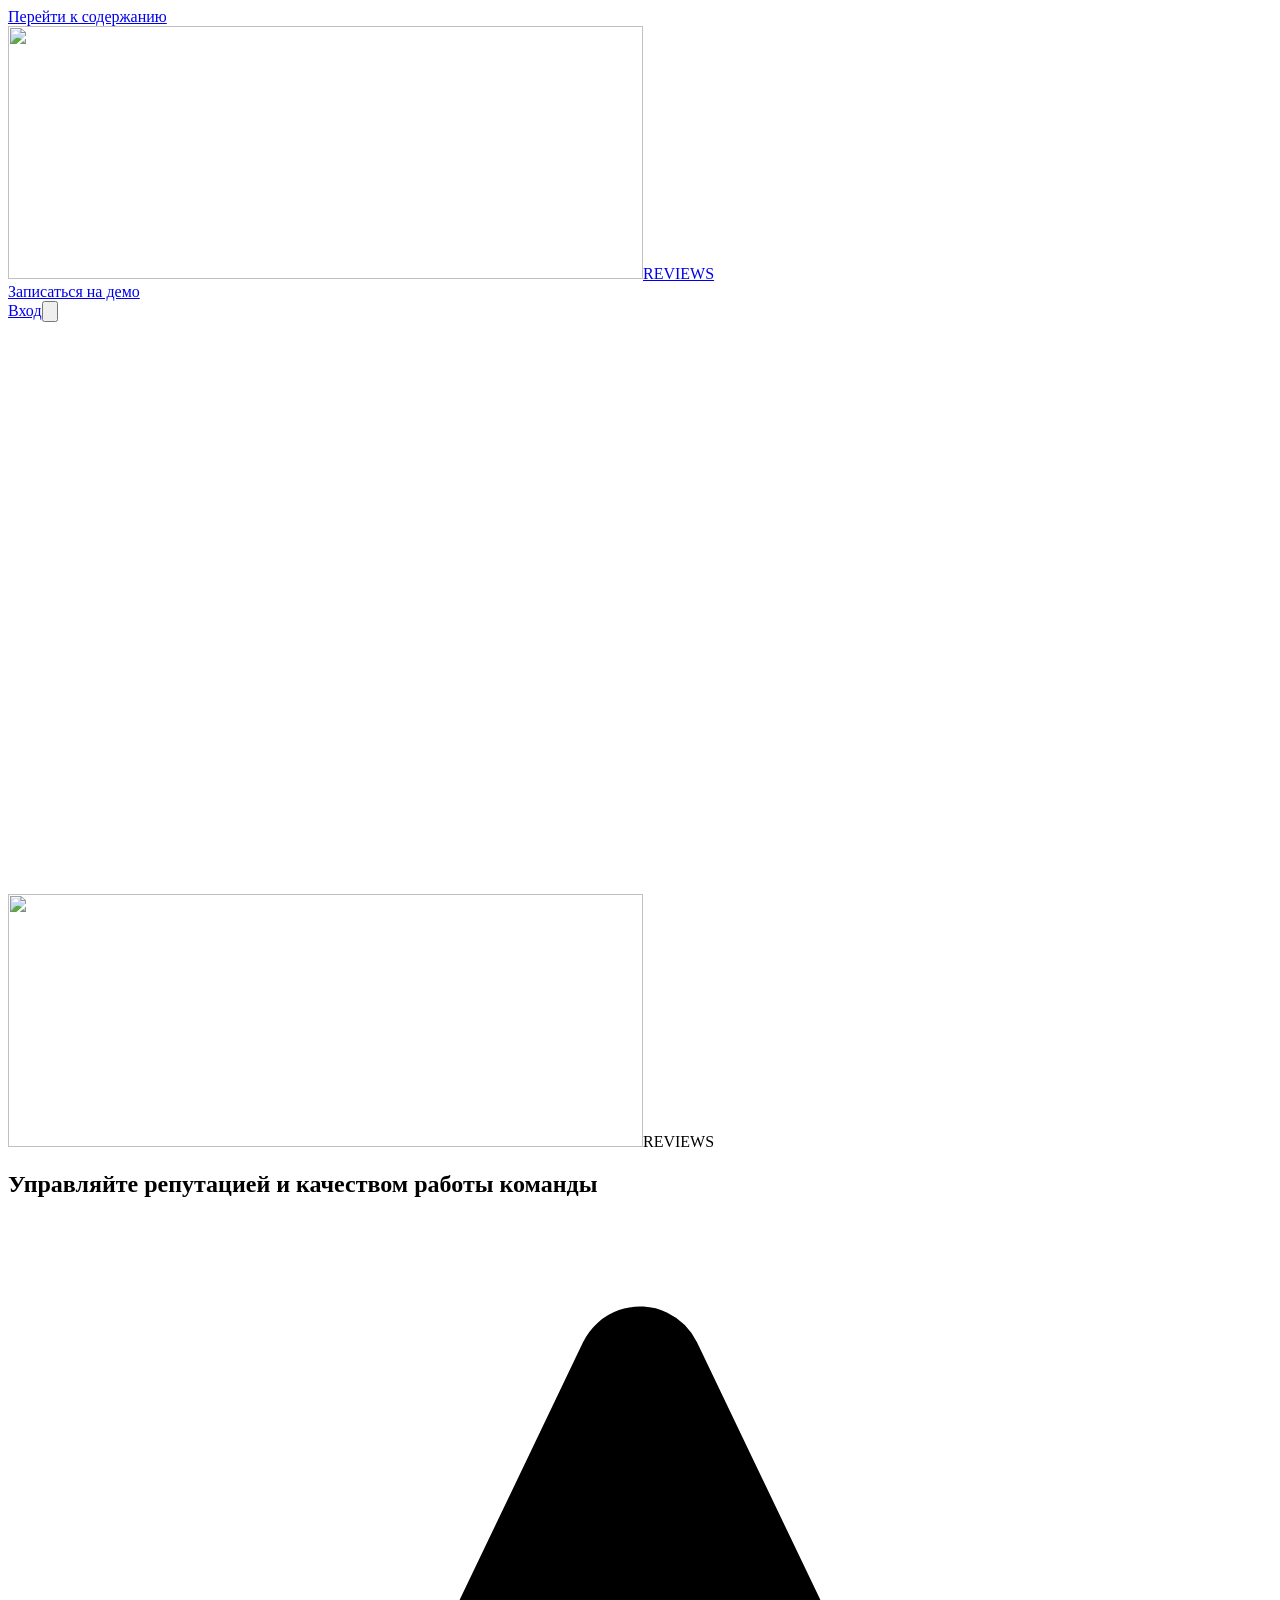
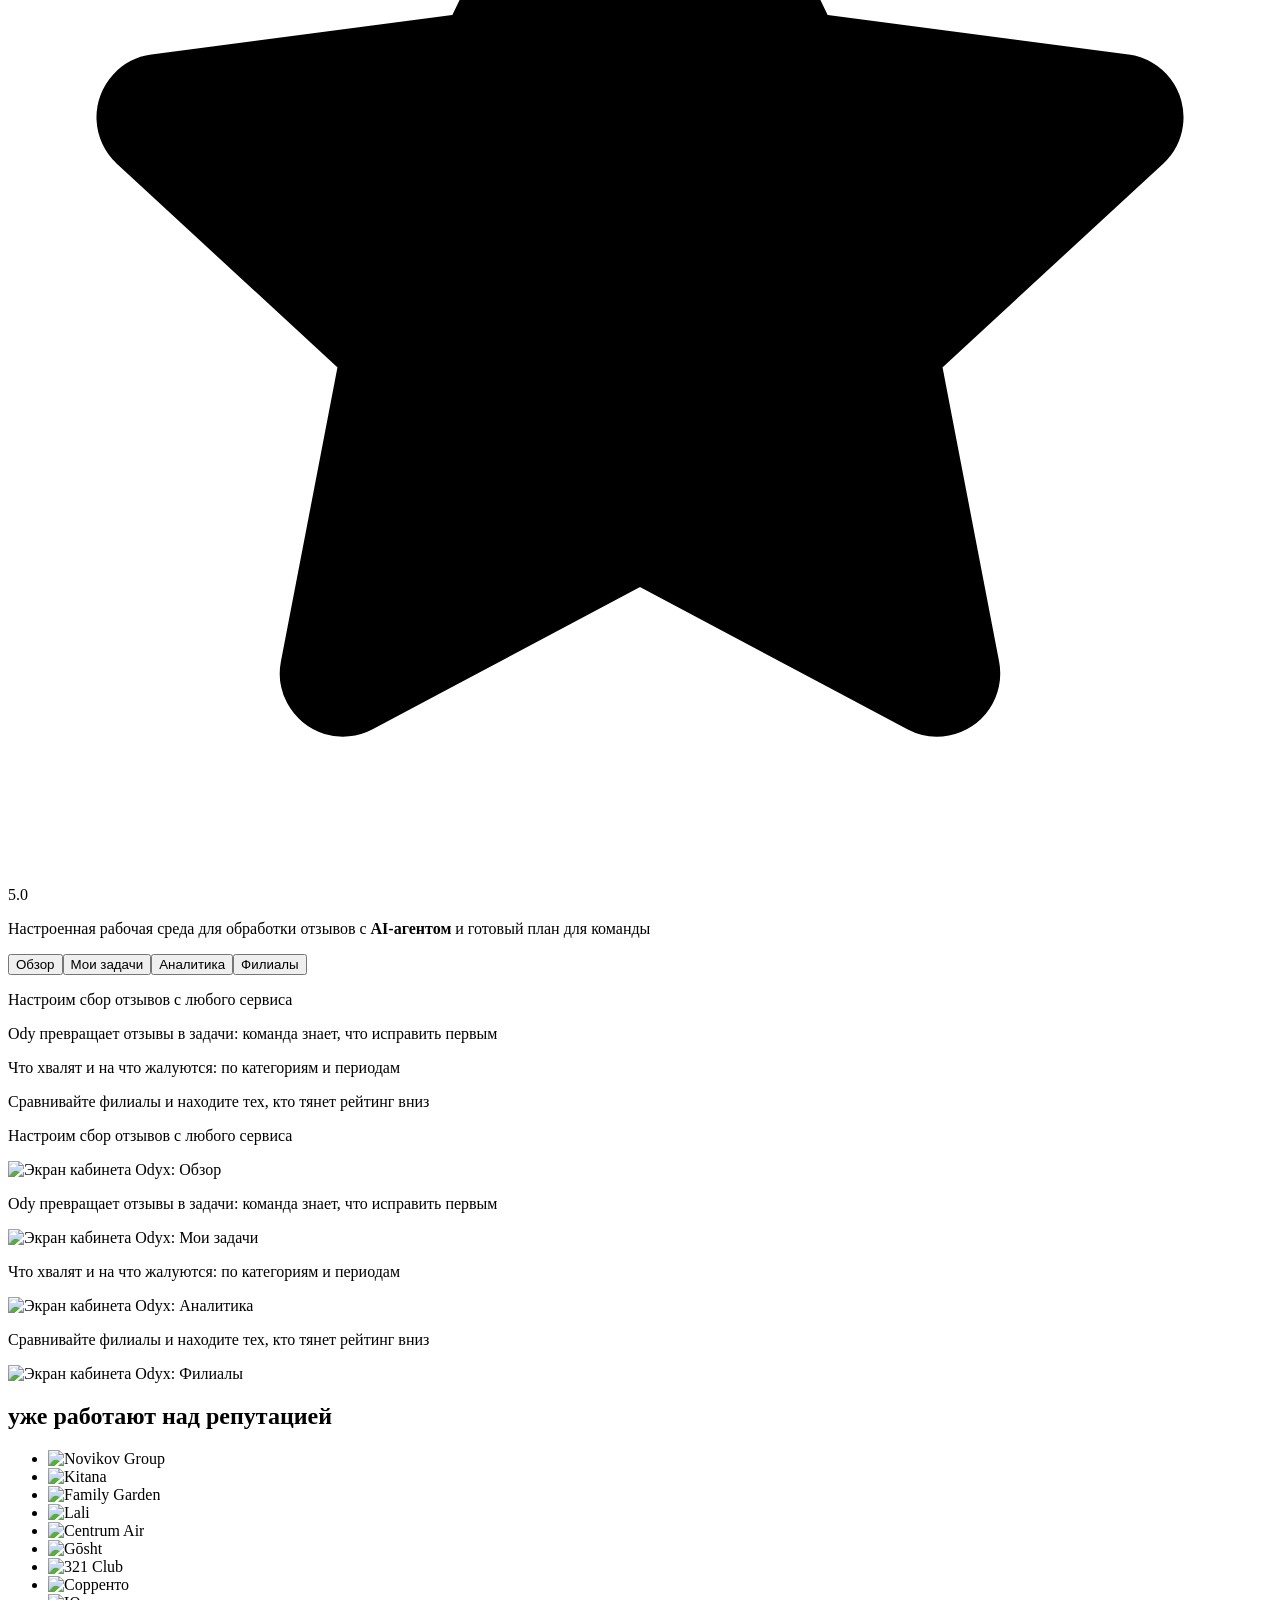
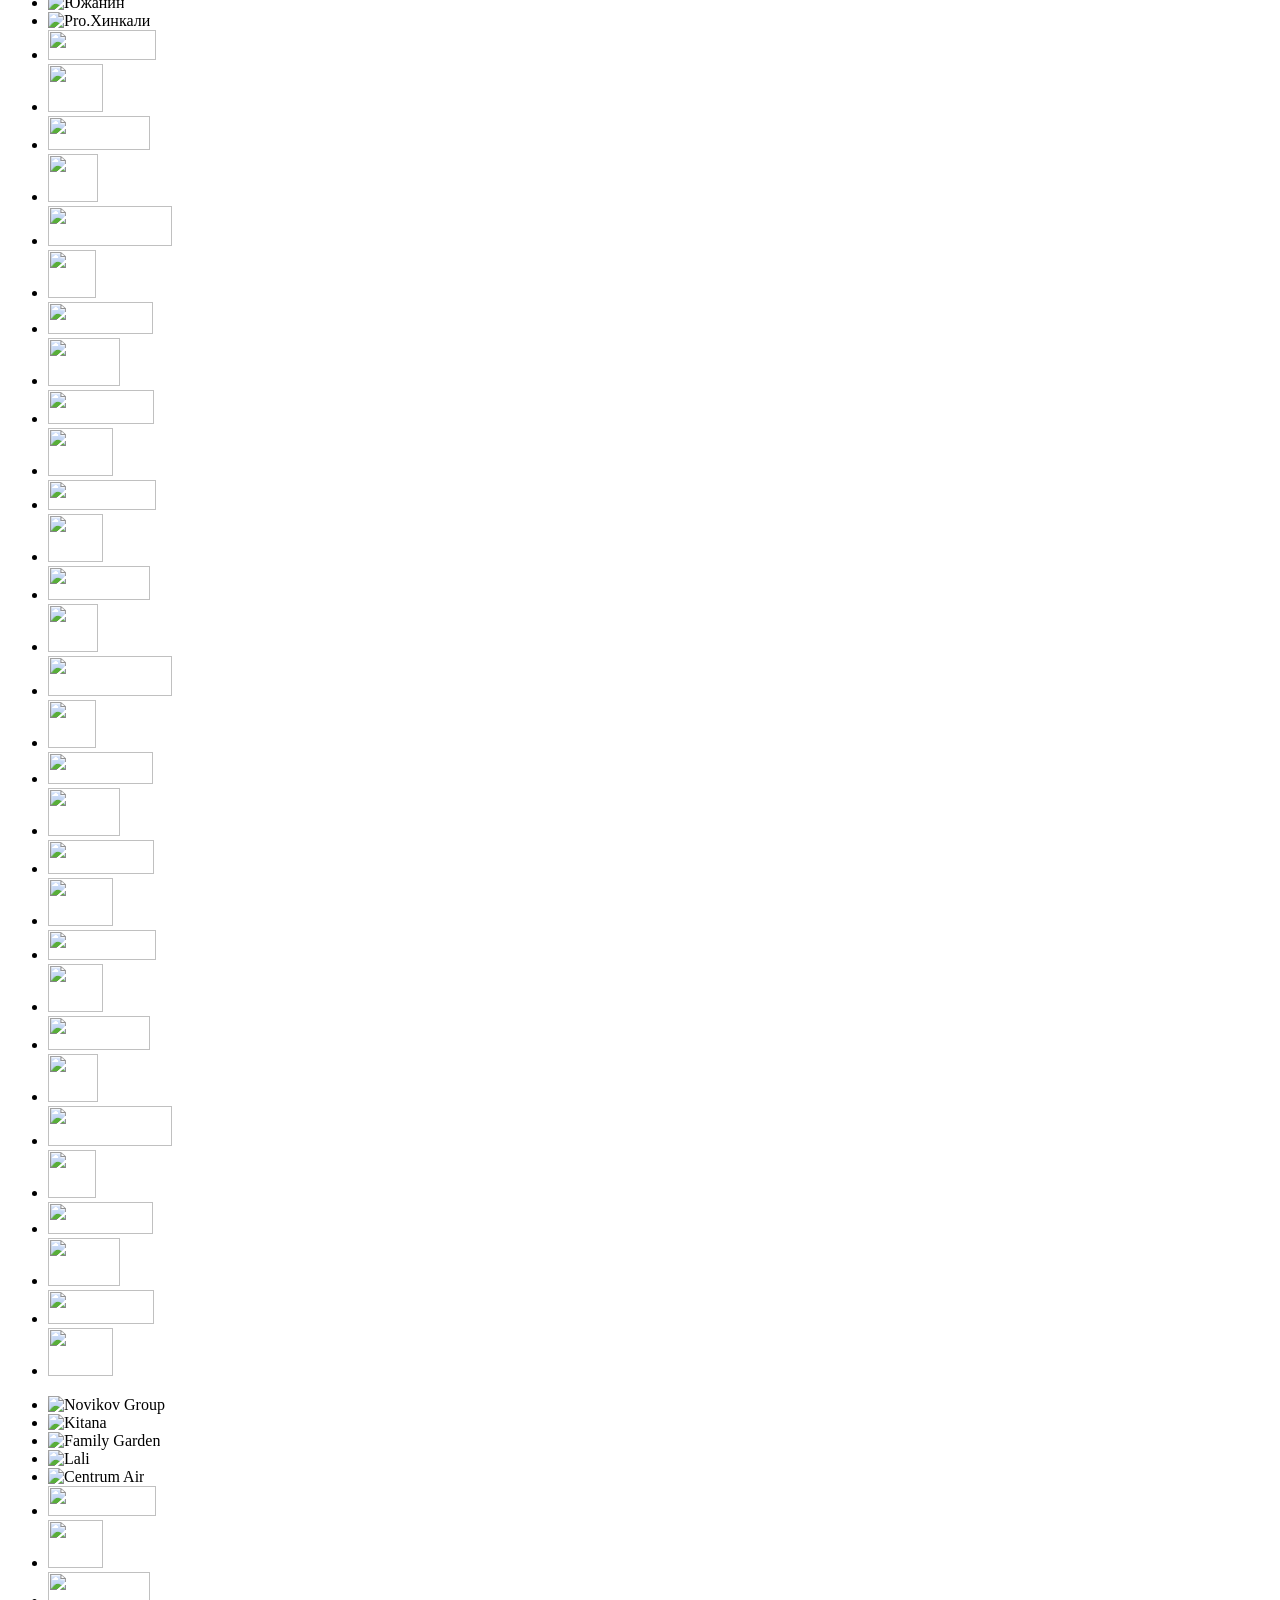
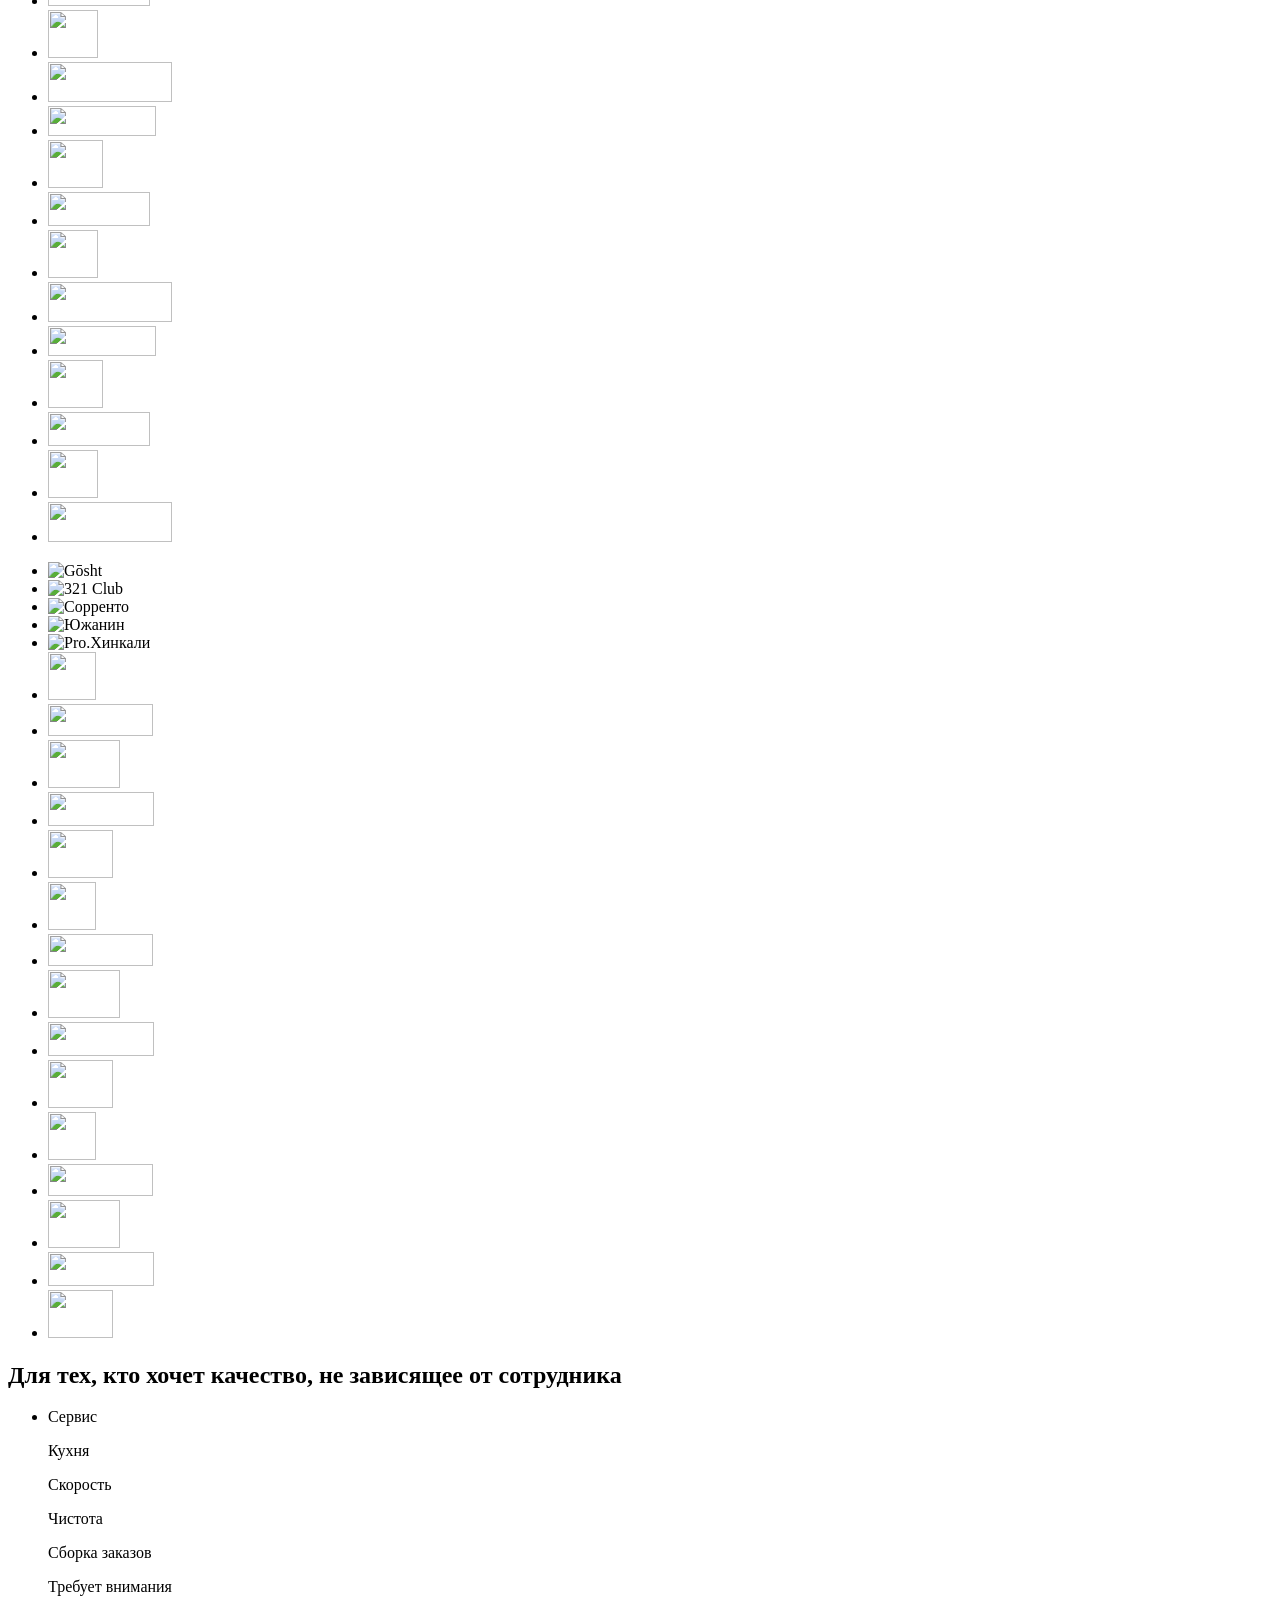
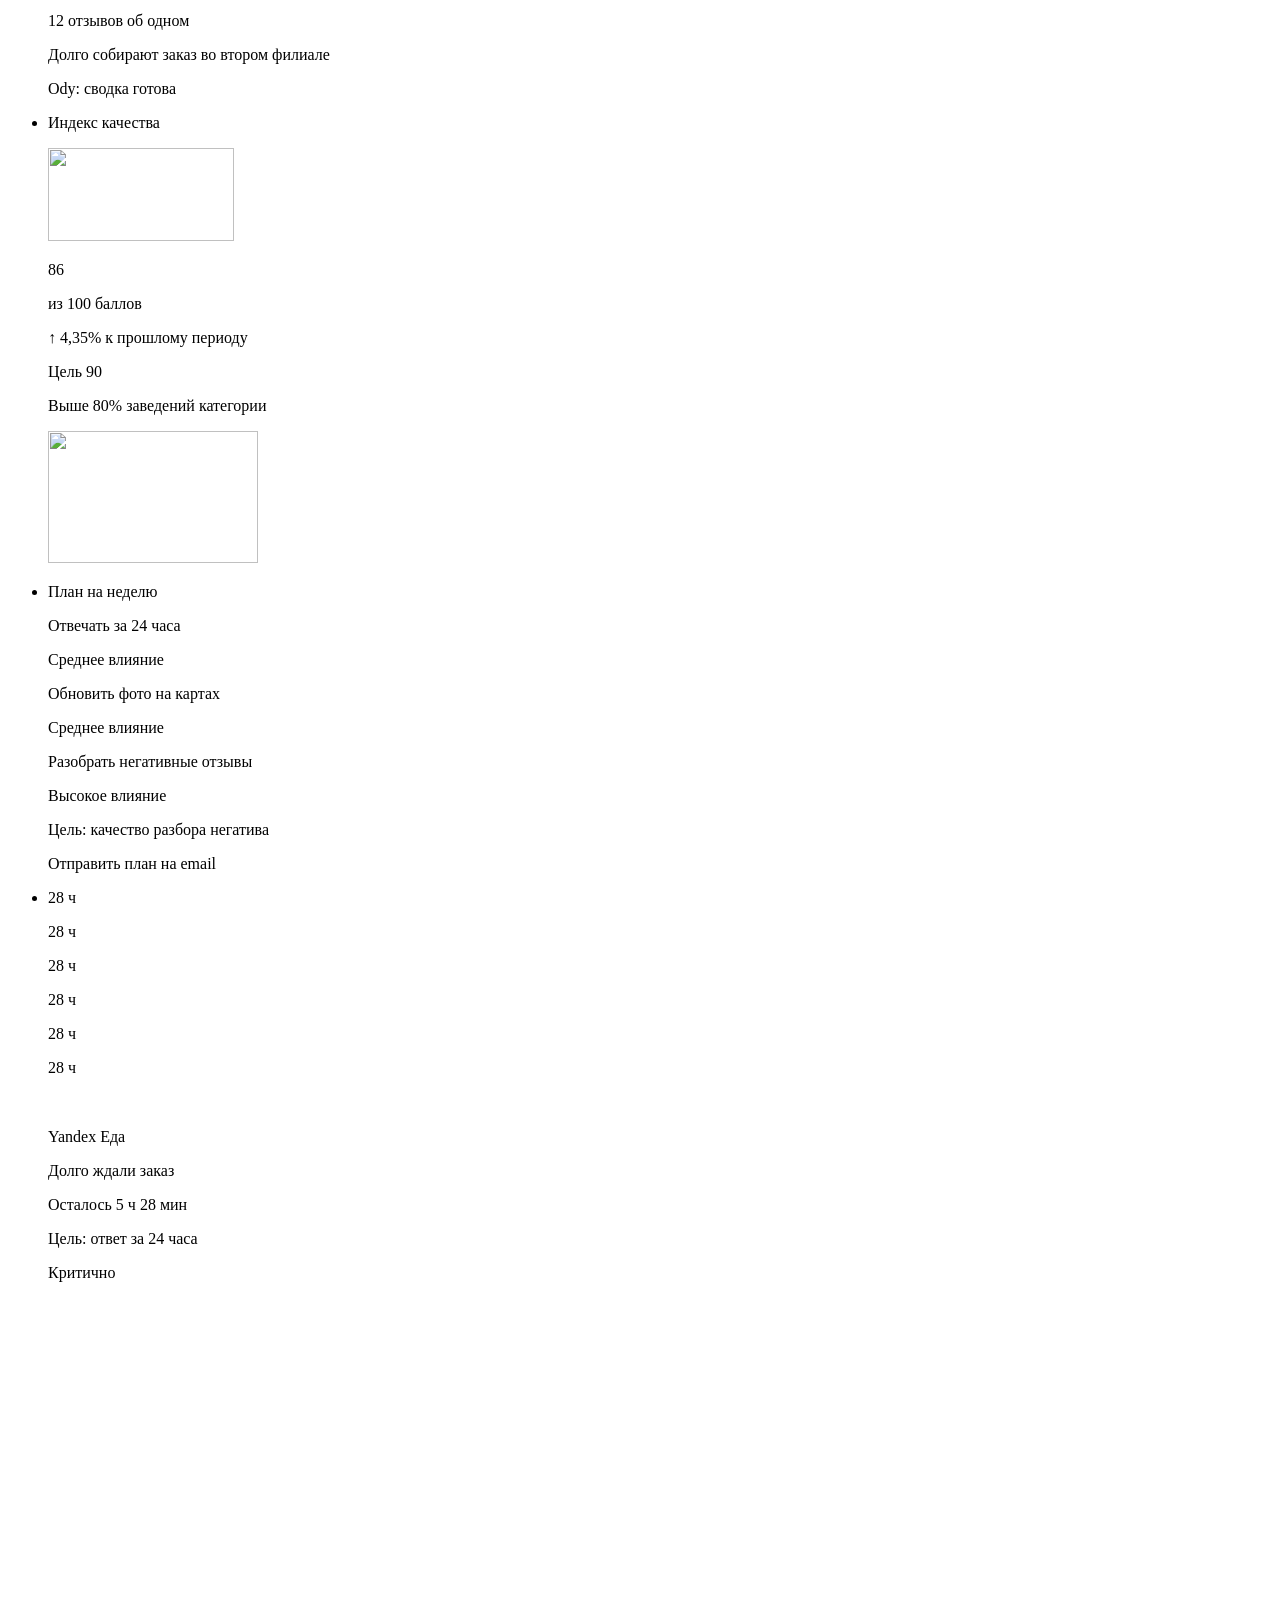
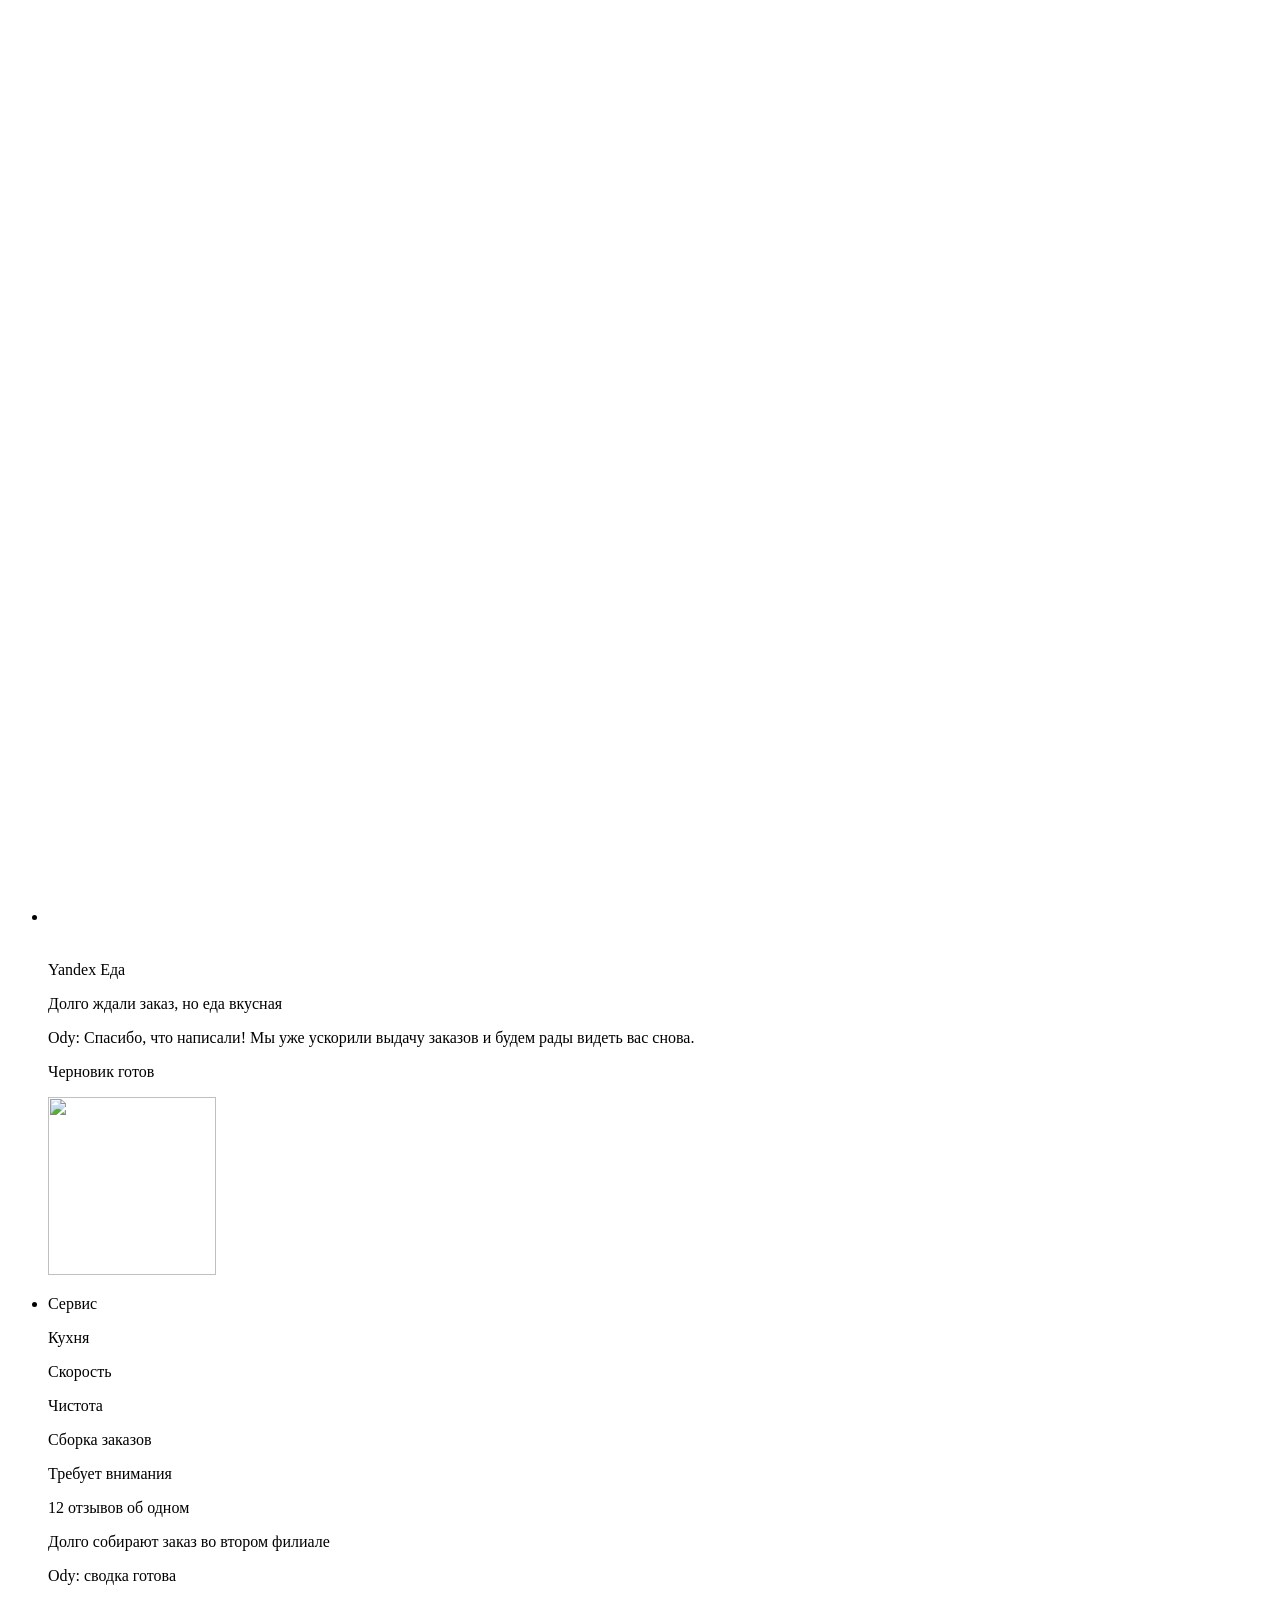
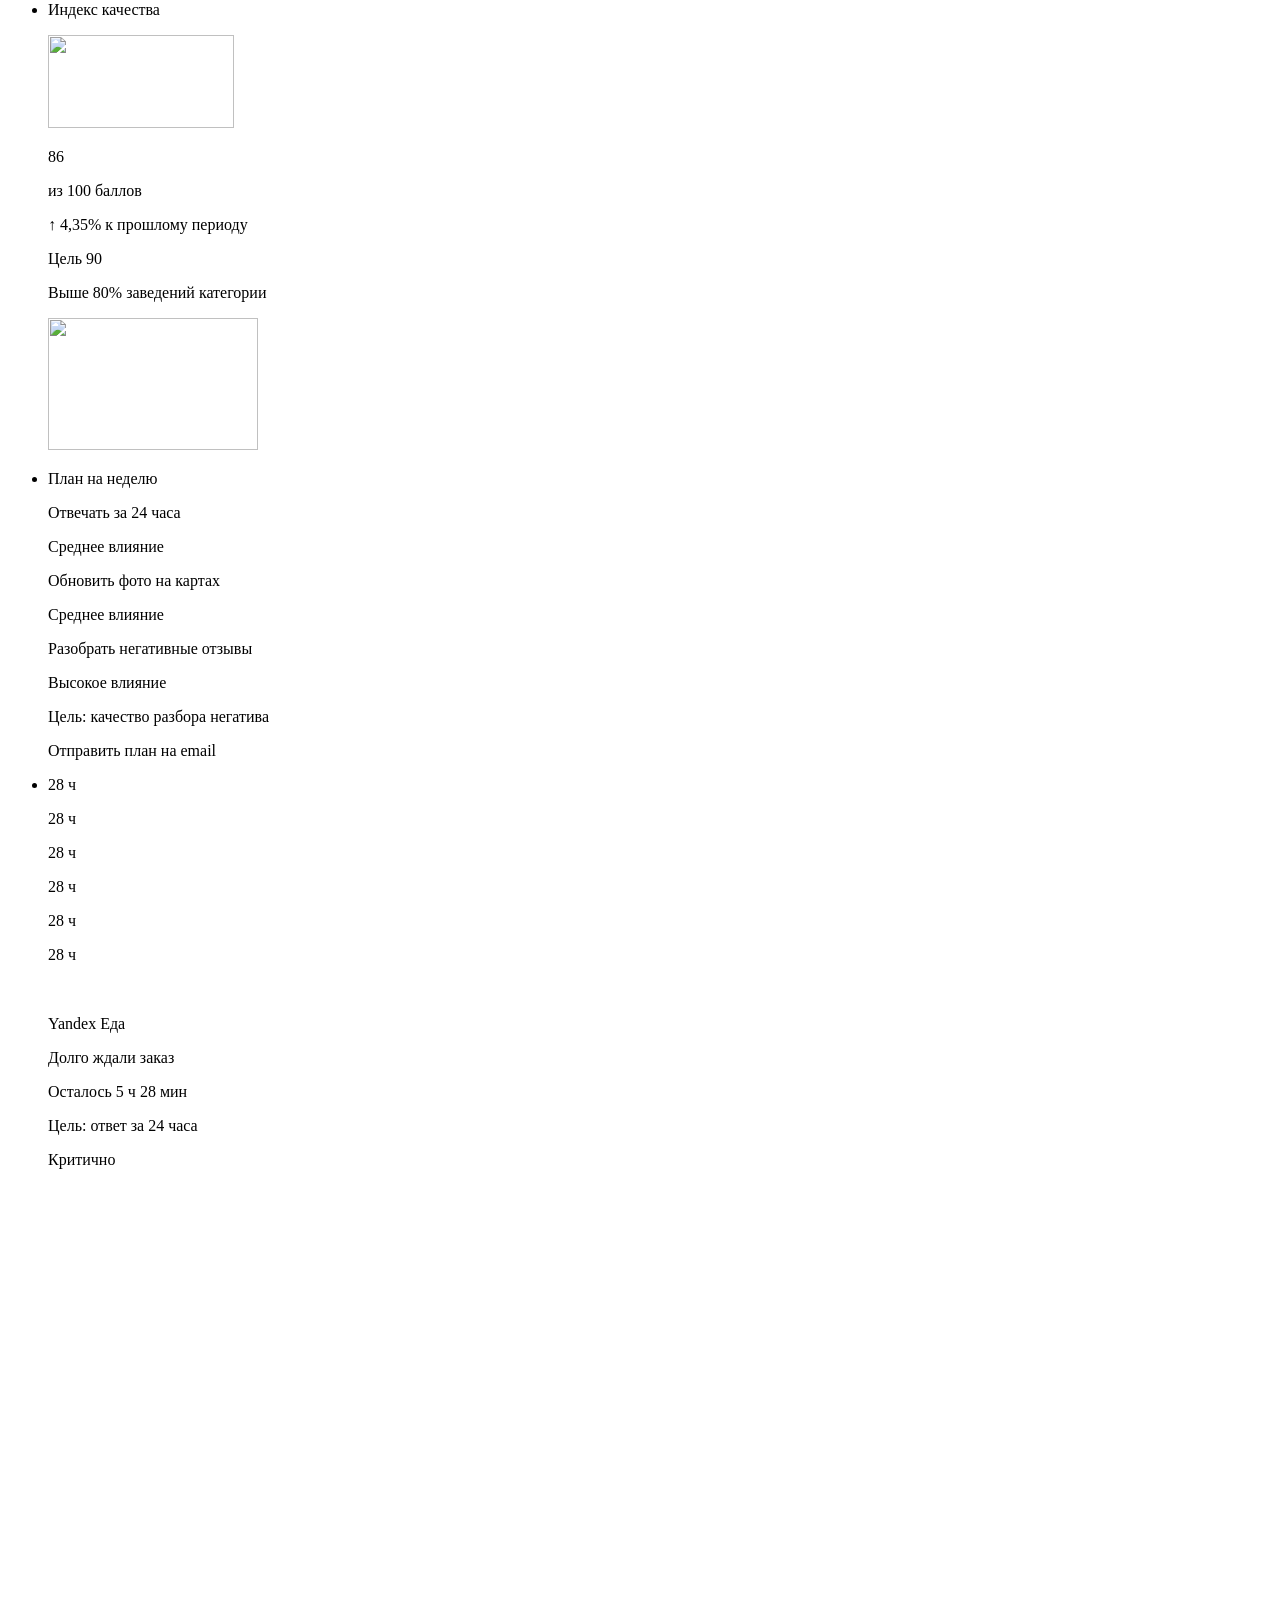
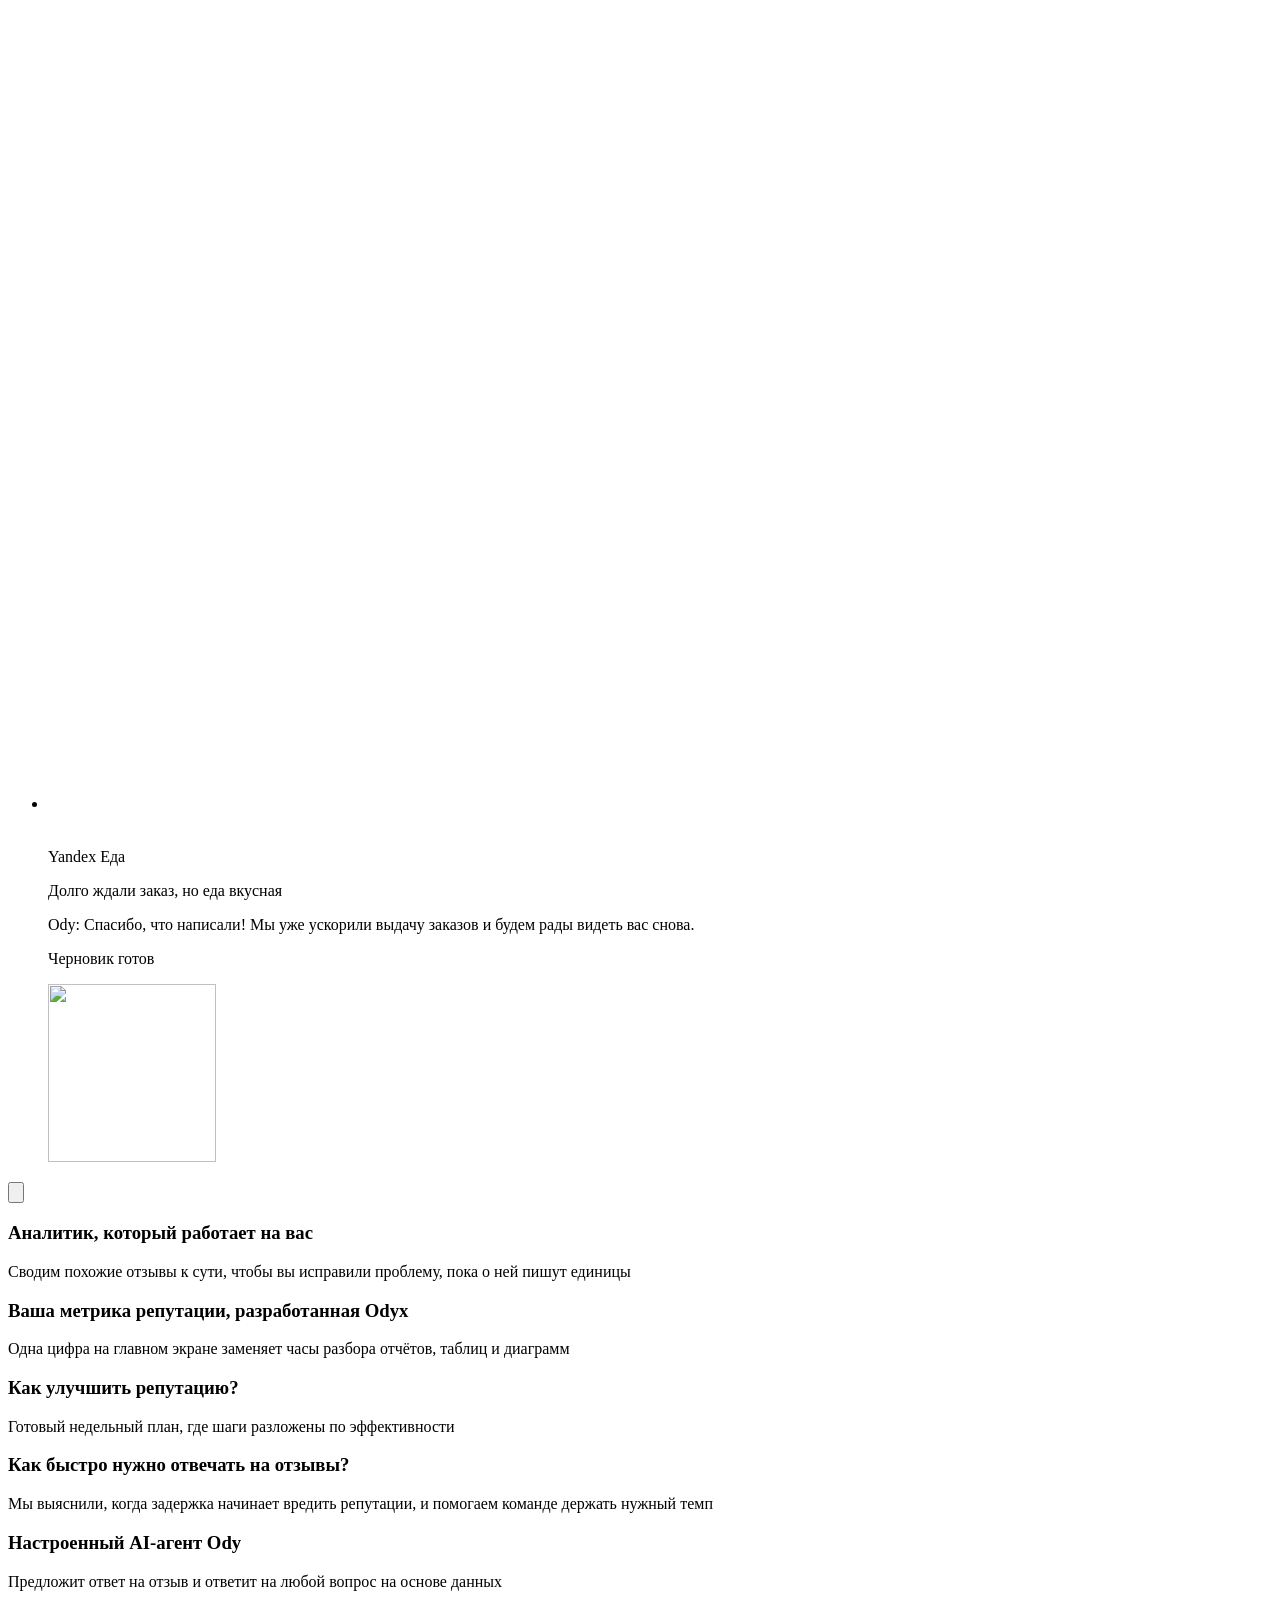
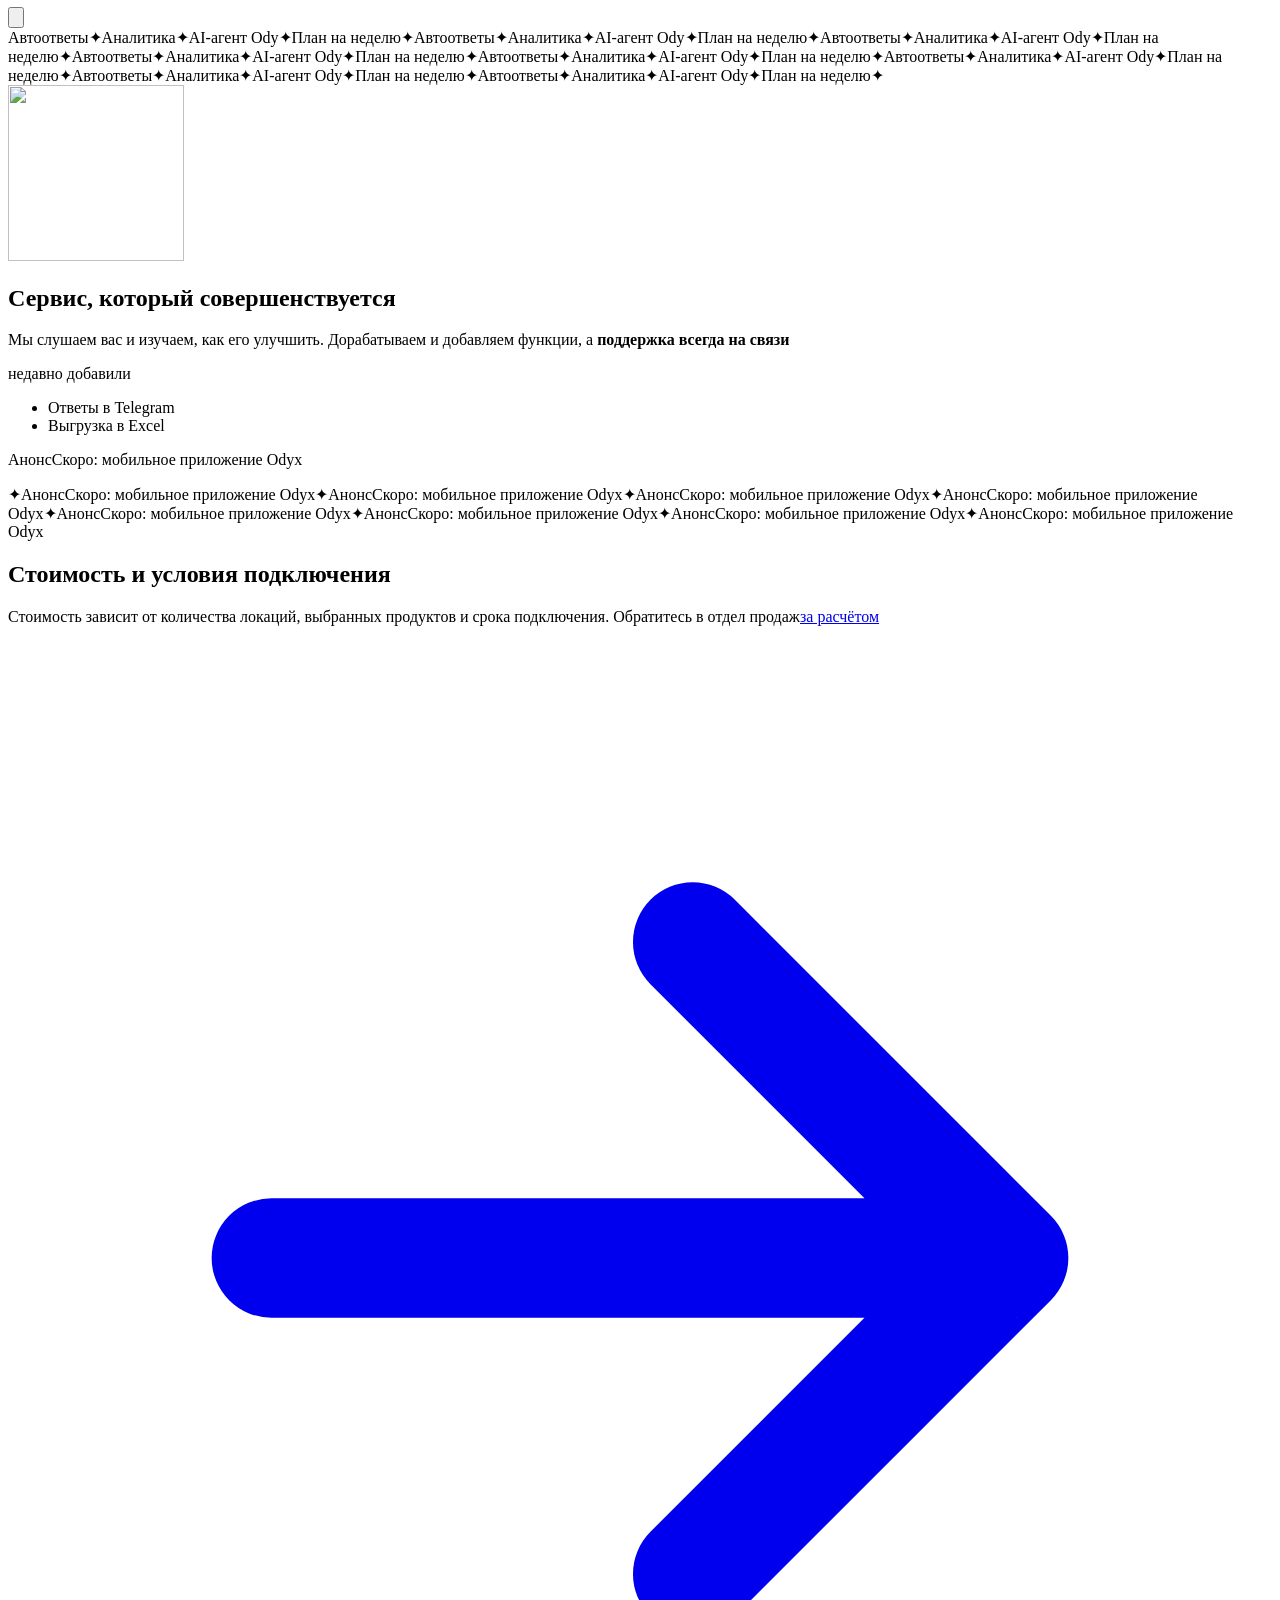
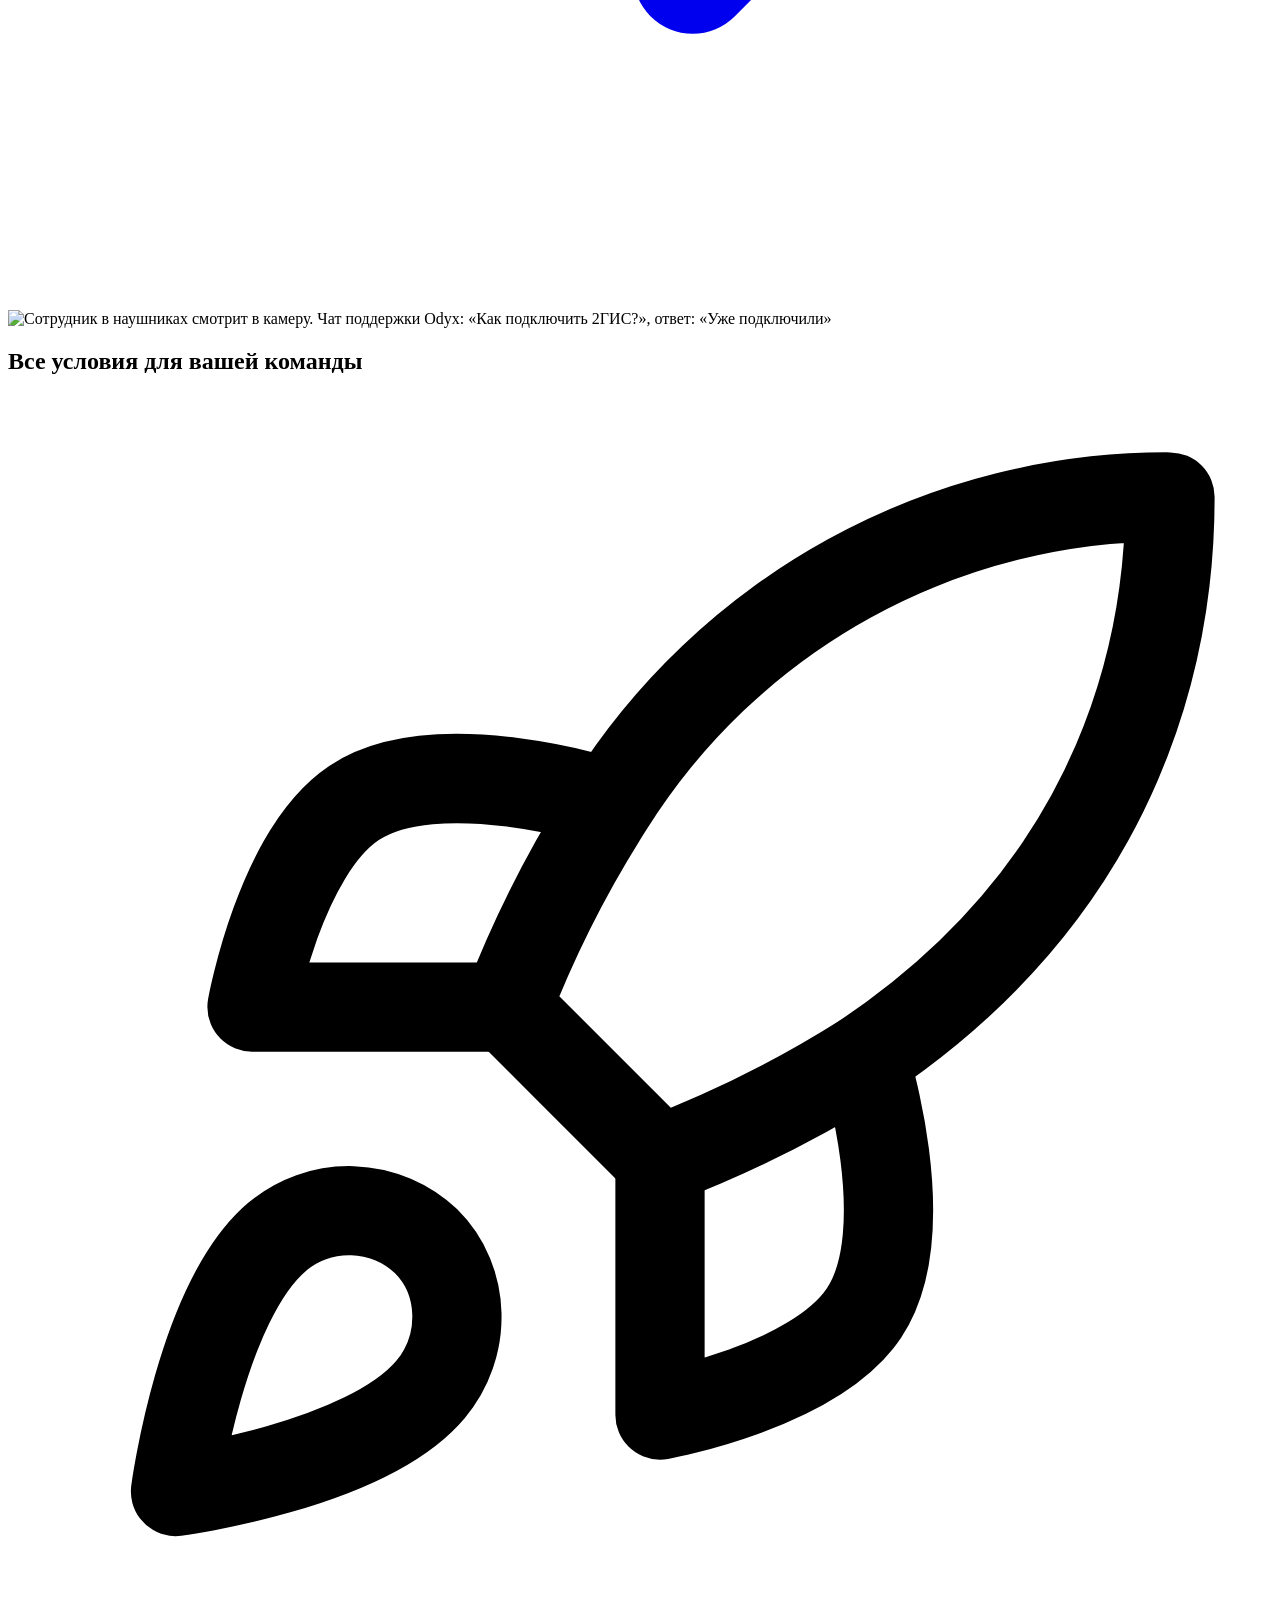
==== commit 0fc5ccd0: "Update preview: richer Ody reply card" ====
--- a/index.html
+++ b/index.html
@@ -1,4 +1,4 @@
-<!DOCTYPE html><html lang="ru"><head><meta charset="utf-8"><meta name="viewport" content="width=device-width, initial-scale=1"><link rel="preload" href="/lending/_astro/manrope-cyrillic-wght-normal.Dvxsihut.woff2" as="font" type="font/woff2" crossorigin><link rel="preload" href="/lending/_astro/manrope-latin-wght-normal.DHIcAJRg.woff2" as="font" type="font/woff2" crossorigin><title>Odyx Reviews — скоро запуск</title><meta name="description" content="Сайт Odyx Reviews в разработке. Оставьте заявку — расскажем о продукте одними из первых."><link rel="canonical" href="https://valeri1316.github.io/lending/"><meta name="robots" content="noindex, nofollow"><link rel="alternate" hreflang="ru" href="https://valeri1316.github.io/lending/"><link rel="alternate" hreflang="uz" href="https://valeri1316.github.io/lending/uz/"><link rel="alternate" hreflang="en" href="https://valeri1316.github.io/lending/en/"><link rel="alternate" hreflang="x-default" href="https://valeri1316.github.io/lending/"><meta property="og:type" content="website"><meta property="og:site_name" content="Odyx Reviews"><meta property="og:title" content="Odyx Reviews — скоро запуск"><meta property="og:description" content="Сайт Odyx Reviews в разработке. Оставьте заявку — расскажем о продукте одними из первых."><meta property="og:url" content="https://valeri1316.github.io/lending/"><meta property="og:image" content="https://valeri1316.github.io/lending/og/default.png"><meta property="og:image:width" content="1200"><meta property="og:image:height" content="630"><meta property="og:image:alt" content="Odyx Reviews"><meta property="og:locale" content="ru_RU"><meta property="og:locale:alternate" content="uz_UZ"><meta property="og:locale:alternate" content="en_US"><meta name="twitter:card" content="summary_large_image"><meta name="theme-color" content="#f7f7f7"><link rel="icon" type="image/svg+xml" href="/lending/favicon.svg"><link rel="sitemap" href="/lending/sitemap-index.xml"><link rel="stylesheet" href="/lending/_astro/scroll.fOJvfYOR.css"><link rel="stylesheet" href="/lending/_astro/BaseLayout.-bA6JNHZ.css"><link rel="stylesheet" href="/lending/_astro/HomePage.D7MdHk_d.css"></head><body class="flex min-h-dvh flex-col"><div id="page-loader" role="status" aria-label="Загрузка" class="page-loader" data-astro-cid-hzy5xid6><link rel="preload" as="image" href="/lending/_astro/logo-odyx-metal.D4KQ5Lc4.webp"/><span data-slot="logo" role="img" aria-label="Odyx Reviews" class="logo logo--hero" data-astro-cid-hzy5xid6="true"><img class="logo__word" src="/lending/_astro/logo-odyx-metal.D4KQ5Lc4.webp" width="635" height="253" alt="" decoding="async" draggable="false"/><span class="logo__reviews" aria-hidden="true">REVIEWS</span></span><span aria-hidden="true" class="page-loader__track" data-astro-cid-hzy5xid6><span class="page-loader__runner" data-astro-cid-hzy5xid6></span></span></div><script>
+<!DOCTYPE html><html lang="ru"><head><meta charset="utf-8"><meta name="viewport" content="width=device-width, initial-scale=1"><link rel="preload" href="/lending/_astro/manrope-cyrillic-wght-normal.Dvxsihut.woff2" as="font" type="font/woff2" crossorigin><link rel="preload" href="/lending/_astro/manrope-latin-wght-normal.DHIcAJRg.woff2" as="font" type="font/woff2" crossorigin><title>Odyx Reviews — скоро запуск</title><meta name="description" content="Сайт Odyx Reviews в разработке. Оставьте заявку — расскажем о продукте одними из первых."><link rel="canonical" href="https://valeri1316.github.io/lending/"><meta name="robots" content="noindex, nofollow"><link rel="alternate" hreflang="ru" href="https://valeri1316.github.io/lending/"><link rel="alternate" hreflang="uz" href="https://valeri1316.github.io/lending/uz/"><link rel="alternate" hreflang="en" href="https://valeri1316.github.io/lending/en/"><link rel="alternate" hreflang="x-default" href="https://valeri1316.github.io/lending/"><meta property="og:type" content="website"><meta property="og:site_name" content="Odyx Reviews"><meta property="og:title" content="Odyx Reviews — скоро запуск"><meta property="og:description" content="Сайт Odyx Reviews в разработке. Оставьте заявку — расскажем о продукте одними из первых."><meta property="og:url" content="https://valeri1316.github.io/lending/"><meta property="og:image" content="https://valeri1316.github.io/lending/og/default.png"><meta property="og:image:width" content="1200"><meta property="og:image:height" content="630"><meta property="og:image:alt" content="Odyx Reviews"><meta property="og:locale" content="ru_RU"><meta property="og:locale:alternate" content="uz_UZ"><meta property="og:locale:alternate" content="en_US"><meta name="twitter:card" content="summary_large_image"><meta name="theme-color" content="#f7f7f7"><link rel="icon" type="image/svg+xml" href="/lending/favicon.svg"><link rel="sitemap" href="/lending/sitemap-index.xml"><link rel="stylesheet" href="/lending/_astro/scroll.fOJvfYOR.css"><link rel="stylesheet" href="/lending/_astro/BaseLayout.DhWu7Pzk.css"><link rel="stylesheet" href="/lending/_astro/HomePage.DPkmx7Jj.css"></head><body class="flex min-h-dvh flex-col"><div id="page-loader" role="status" aria-label="Загрузка" class="page-loader" data-astro-cid-hzy5xid6><link rel="preload" as="image" href="/lending/_astro/logo-odyx-metal.D4KQ5Lc4.webp"/><span data-slot="logo" role="img" aria-label="Odyx Reviews" class="logo logo--hero" data-astro-cid-hzy5xid6="true"><img class="logo__word" src="/lending/_astro/logo-odyx-metal.D4KQ5Lc4.webp" width="635" height="253" alt="" decoding="async" draggable="false"/><span class="logo__reviews" aria-hidden="true">REVIEWS</span></span><span aria-hidden="true" class="page-loader__track" data-astro-cid-hzy5xid6><span class="page-loader__runner" data-astro-cid-hzy5xid6></span></span></div><script>
   ;(function () {
     const loader = document.getElementById("page-loader")
     if (!loader) return
@@ -267,5 +267,5 @@
 .bubble-stream--desktop.bubble-stream--animated .bubble-stream__item-18 { animation: bubble-stream-desktop1920-18-move 13.859s linear -9.282s infinite, bubble-stream-desktop1920-18-fade 13.859s linear -9.282s infinite; }
 }</style><span data-slot="service-bubble" data-tone="green" data-depth="far" aria-hidden="true" class="service-bubble absolute will-change-transform bubble-stream__item-1" style="--sb-d:6.154cqw;left:-4.004%;top:107.035%;opacity:0.8;filter:blur(0.359cqw)"><img class="service-bubble__icon" src="/lending/_astro/whatsapp.BrTjkFAR.svg" alt="" decoding="async" draggable="false"/><span class="service-bubble__highlight" style="left:calc(var(--sb-d) * 0.2);top:calc(var(--sb-d) * 0.24);width:calc(var(--sb-d) * 0.17);height:calc(var(--sb-d) * 0.085);rotate:-28deg;background:rgb(255 255 255 / 0.92);filter:blur(calc(var(--sb-d) * 0.006))"></span><span class="service-bubble__highlight" style="left:calc(var(--sb-d) * 0.5);top:calc(var(--sb-d) * 0.82);width:calc(var(--sb-d) * 0.34);height:calc(var(--sb-d) * 0.08);rotate:-28deg;background:rgb(255 255 255 / 0.18);filter:blur(calc(var(--sb-d) * 0.03))"></span></span><span data-slot="service-bubble" data-tone="white" data-depth="far" aria-hidden="true" class="service-bubble absolute will-change-transform bubble-stream__item-2" style="--sb-d:6.667cqw;left:100.002%;top:20.478%;opacity:0.8;filter:blur(0.359cqw)"><img class="service-bubble__icon" src="/lending/_astro/telegram.DlDBHt96.svg" alt="" decoding="async" draggable="false"/><span class="service-bubble__highlight" style="left:calc(var(--sb-d) * 0.2);top:calc(var(--sb-d) * 0.24);width:calc(var(--sb-d) * 0.17);height:calc(var(--sb-d) * 0.085);rotate:-28deg;background:rgb(255 255 255 / 0.92);filter:blur(calc(var(--sb-d) * 0.006))"></span><span class="service-bubble__highlight" style="left:calc(var(--sb-d) * 0.5);top:calc(var(--sb-d) * 0.82);width:calc(var(--sb-d) * 0.34);height:calc(var(--sb-d) * 0.08);rotate:-28deg;background:rgb(255 255 255 / 0.18);filter:blur(calc(var(--sb-d) * 0.03))"></span></span><span data-slot="service-bubble" data-tone="white" data-depth="far" aria-hidden="true" class="service-bubble absolute will-change-transform bubble-stream__item-3" style="--sb-d:5.641cqw;left:31.154%;top:27.683%;opacity:0.8;filter:blur(0.359cqw)"><img class="service-bubble__icon" src="/lending/_astro/instagram.CVWa_7y1.svg" alt="" decoding="async" draggable="false"/><span class="service-bubble__highlight" style="left:calc(var(--sb-d) * 0.2);top:calc(var(--sb-d) * 0.24);width:calc(var(--sb-d) * 0.17);height:calc(var(--sb-d) * 0.085);rotate:-28deg;background:rgb(255 255 255 / 0.92);filter:blur(calc(var(--sb-d) * 0.006))"></span><span class="service-bubble__highlight" style="left:calc(var(--sb-d) * 0.5);top:calc(var(--sb-d) * 0.82);width:calc(var(--sb-d) * 0.34);height:calc(var(--sb-d) * 0.08);rotate:-28deg;background:rgb(255 255 255 / 0.18);filter:blur(calc(var(--sb-d) * 0.03))"></span></span><span data-slot="service-bubble" data-tone="orange" data-depth="far" aria-hidden="true" class="service-bubble absolute will-change-transform bubble-stream__item-4" style="--sb-d:4.615cqw;left:-31.252%;top:111.865%;opacity:0.8;filter:blur(0.359cqw)"><img class="service-bubble__icon" src="/lending/_astro/talabat.MgkmWCYp.svg" alt="" decoding="async" draggable="false"/><span class="service-bubble__highlight" style="left:calc(var(--sb-d) * 0.2);top:calc(var(--sb-d) * 0.24);width:calc(var(--sb-d) * 0.17);height:calc(var(--sb-d) * 0.085);rotate:-28deg;background:rgb(255 255 255 / 0.92);filter:blur(calc(var(--sb-d) * 0.006))"></span><span class="service-bubble__highlight" style="left:calc(var(--sb-d) * 0.5);top:calc(var(--sb-d) * 0.82);width:calc(var(--sb-d) * 0.34);height:calc(var(--sb-d) * 0.08);rotate:-28deg;background:rgb(255 255 255 / 0.18);filter:blur(calc(var(--sb-d) * 0.03))"></span></span><span data-slot="service-bubble" data-tone="blue" data-depth="far" aria-hidden="true" class="service-bubble absolute will-change-transform bubble-stream__item-5" style="--sb-d:5.128cqw;left:126.35%;top:111.545%;opacity:0.8;filter:blur(0.359cqw)"><img class="service-bubble__icon" src="/lending/_astro/ozon.BpaT8-wF.svg" alt="" decoding="async" draggable="false"/><span class="service-bubble__highlight" style="left:calc(var(--sb-d) * 0.2);top:calc(var(--sb-d) * 0.24);width:calc(var(--sb-d) * 0.17);height:calc(var(--sb-d) * 0.085);rotate:-28deg;background:rgb(255 255 255 / 0.92);filter:blur(calc(var(--sb-d) * 0.006))"></span><span class="service-bubble__highlight" style="left:calc(var(--sb-d) * 0.5);top:calc(var(--sb-d) * 0.82);width:calc(var(--sb-d) * 0.34);height:calc(var(--sb-d) * 0.08);rotate:-28deg;background:rgb(255 255 255 / 0.18);filter:blur(calc(var(--sb-d) * 0.03))"></span></span><span data-slot="service-bubble" data-tone="white" data-depth="far" aria-hidden="true" class="service-bubble absolute will-change-transform bubble-stream__item-6" style="--sb-d:4.615cqw;left:-17.915%;top:10.157%;opacity:0.8;filter:blur(0.359cqw)"><img class="service-bubble__icon" src="/lending/_astro/instagram.CVWa_7y1.svg" alt="" decoding="async" draggable="false"/><span class="service-bubble__highlight" style="left:calc(var(--sb-d) * 0.2);top:calc(var(--sb-d) * 0.24);width:calc(var(--sb-d) * 0.17);height:calc(var(--sb-d) * 0.085);rotate:-28deg;background:rgb(255 255 255 / 0.92);filter:blur(calc(var(--sb-d) * 0.006))"></span><span class="service-bubble__highlight" style="left:calc(var(--sb-d) * 0.5);top:calc(var(--sb-d) * 0.82);width:calc(var(--sb-d) * 0.34);height:calc(var(--sb-d) * 0.08);rotate:-28deg;background:rgb(255 255 255 / 0.18);filter:blur(calc(var(--sb-d) * 0.03))"></span></span><span data-slot="service-bubble" data-tone="blue" data-depth="far" aria-hidden="true" class="service-bubble absolute will-change-transform bubble-stream__item-7" style="--sb-d:4.103cqw;left:68.154%;top:104.609%;opacity:0.8;filter:blur(0.359cqw)"><img class="service-bubble__icon" src="/lending/_astro/ozon.BpaT8-wF.svg" alt="" decoding="async" draggable="false"/><span class="service-bubble__highlight" style="left:calc(var(--sb-d) * 0.2);top:calc(var(--sb-d) * 0.24);width:calc(var(--sb-d) * 0.17);height:calc(var(--sb-d) * 0.085);rotate:-28deg;background:rgb(255 255 255 / 0.92);filter:blur(calc(var(--sb-d) * 0.006))"></span><span class="service-bubble__highlight" style="left:calc(var(--sb-d) * 0.5);top:calc(var(--sb-d) * 0.82);width:calc(var(--sb-d) * 0.34);height:calc(var(--sb-d) * 0.08);rotate:-28deg;background:rgb(255 255 255 / 0.18);filter:blur(calc(var(--sb-d) * 0.03))"></span></span><span data-slot="service-bubble" data-tone="orange" data-depth="far" aria-hidden="true" class="service-bubble absolute will-change-transform bubble-stream__item-8" style="--sb-d:3.59cqw;left:29.686%;top:104.705%;opacity:0.8;filter:blur(0.359cqw)"><img class="service-bubble__icon" src="/lending/_astro/talabat.MgkmWCYp.svg" alt="" decoding="async" draggable="false"/><span class="service-bubble__highlight" style="left:calc(var(--sb-d) * 0.2);top:calc(var(--sb-d) * 0.24);width:calc(var(--sb-d) * 0.17);height:calc(var(--sb-d) * 0.085);rotate:-28deg;background:rgb(255 255 255 / 0.92);filter:blur(calc(var(--sb-d) * 0.006))"></span><span class="service-bubble__highlight" style="left:calc(var(--sb-d) * 0.5);top:calc(var(--sb-d) * 0.82);width:calc(var(--sb-d) * 0.34);height:calc(var(--sb-d) * 0.08);rotate:-28deg;background:rgb(255 255 255 / 0.18);filter:blur(calc(var(--sb-d) * 0.03))"></span></span><span data-slot="service-bubble" data-tone="yellow" data-depth="mid" aria-hidden="true" class="service-bubble absolute will-change-transform bubble-stream__item-9" style="--sb-d:12.308cqw;left:7.254%;top:2.798%;opacity:1"><img class="service-bubble__icon" src="/lending/_astro/mark-ffcc00.C-poQdAO.svg" alt="" decoding="async" draggable="false"/><span class="service-bubble__highlight" style="left:calc(var(--sb-d) * 0.2);top:calc(var(--sb-d) * 0.24);width:calc(var(--sb-d) * 0.17);height:calc(var(--sb-d) * 0.085);rotate:-28deg;background:rgb(255 255 255 / 0.92);filter:blur(calc(var(--sb-d) * 0.006))"></span><span class="service-bubble__highlight" style="left:calc(var(--sb-d) * 0.5);top:calc(var(--sb-d) * 0.82);width:calc(var(--sb-d) * 0.34);height:calc(var(--sb-d) * 0.08);rotate:-28deg;background:rgb(255 255 255 / 0.18);filter:blur(calc(var(--sb-d) * 0.03))"></span></span><span data-slot="service-bubble" data-tone="purple" data-depth="mid" aria-hidden="true" class="service-bubble absolute will-change-transform bubble-stream__item-10" style="--sb-d:11.795cqw;left:82.173%;top:53.42%;opacity:1"><img class="service-bubble__icon" src="/lending/_astro/mark-7c3aed.c7k2ftsu.svg" alt="" decoding="async" draggable="false"/><span class="service-bubble__highlight" style="left:calc(var(--sb-d) * 0.2);top:calc(var(--sb-d) * 0.24);width:calc(var(--sb-d) * 0.17);height:calc(var(--sb-d) * 0.085);rotate:-28deg;background:rgb(255 255 255 / 0.92);filter:blur(calc(var(--sb-d) * 0.006))"></span><span class="service-bubble__highlight" style="left:calc(var(--sb-d) * 0.5);top:calc(var(--sb-d) * 0.82);width:calc(var(--sb-d) * 0.34);height:calc(var(--sb-d) * 0.08);rotate:-28deg;background:rgb(255 255 255 / 0.18);filter:blur(calc(var(--sb-d) * 0.03))"></span></span><span data-slot="service-bubble" data-tone="black" data-depth="mid" aria-hidden="true" class="service-bubble absolute will-change-transform bubble-stream__item-11" style="--sb-d:11.282cqw;left:-42.927%;top:53.596%;opacity:1"><img class="service-bubble__icon" src="/lending/_astro/yandex.Fi9H-kpq.svg" alt="" decoding="async" draggable="false"/><span class="service-bubble__highlight" style="left:calc(var(--sb-d) * 0.2);top:calc(var(--sb-d) * 0.24);width:calc(var(--sb-d) * 0.17);height:calc(var(--sb-d) * 0.085);rotate:-28deg;background:rgb(255 255 255 / 0.92);filter:blur(calc(var(--sb-d) * 0.006))"></span><span class="service-bubble__highlight" style="left:calc(var(--sb-d) * 0.5);top:calc(var(--sb-d) * 0.82);width:calc(var(--sb-d) * 0.34);height:calc(var(--sb-d) * 0.08);rotate:-28deg;background:rgb(255 255 255 / 0.18);filter:blur(calc(var(--sb-d) * 0.03))"></span></span><span data-slot="service-bubble" data-tone="red" data-depth="mid" aria-hidden="true" class="service-bubble absolute will-change-transform bubble-stream__item-12" style="--sb-d:10.256cqw;left:129.476%;top:31.673%;opacity:1"><img class="service-bubble__icon" src="/lending/_astro/mark-fc3f1d.CXS810ka.svg" alt="" decoding="async" draggable="false"/><span class="service-bubble__highlight" style="left:calc(var(--sb-d) * 0.2);top:calc(var(--sb-d) * 0.24);width:calc(var(--sb-d) * 0.17);height:calc(var(--sb-d) * 0.085);rotate:-28deg;background:rgb(255 255 255 / 0.92);filter:blur(calc(var(--sb-d) * 0.006))"></span><span class="service-bubble__highlight" style="left:calc(var(--sb-d) * 0.5);top:calc(var(--sb-d) * 0.82);width:calc(var(--sb-d) * 0.34);height:calc(var(--sb-d) * 0.08);rotate:-28deg;background:rgb(255 255 255 / 0.18);filter:blur(calc(var(--sb-d) * 0.03))"></span></span><span data-slot="service-bubble" data-tone="white" data-depth="mid" aria-hidden="true" class="service-bubble absolute will-change-transform bubble-stream__item-13" style="--sb-d:10.256cqw;left:7.111%;top:96.042%;opacity:1"><img class="service-bubble__icon" src="/lending/_astro/telegram.DlDBHt96.svg" alt="" decoding="async" draggable="false"/><span class="service-bubble__highlight" style="left:calc(var(--sb-d) * 0.2);top:calc(var(--sb-d) * 0.24);width:calc(var(--sb-d) * 0.17);height:calc(var(--sb-d) * 0.085);rotate:-28deg;background:rgb(255 255 255 / 0.92);filter:blur(calc(var(--sb-d) * 0.006))"></span><span class="service-bubble__highlight" style="left:calc(var(--sb-d) * 0.5);top:calc(var(--sb-d) * 0.82);width:calc(var(--sb-d) * 0.34);height:calc(var(--sb-d) * 0.08);rotate:-28deg;background:rgb(255 255 255 / 0.18);filter:blur(calc(var(--sb-d) * 0.03))"></span></span><span data-slot="service-bubble" data-tone="green" data-depth="mid" aria-hidden="true" class="service-bubble absolute will-change-transform bubble-stream__item-14" style="--sb-d:9.231cqw;left:60.105%;top:70.048%;opacity:1"><img class="service-bubble__icon" src="/lending/_astro/whatsapp.BrTjkFAR.svg" alt="" decoding="async" draggable="false"/><span class="service-bubble__highlight" style="left:calc(var(--sb-d) * 0.2);top:calc(var(--sb-d) * 0.24);width:calc(var(--sb-d) * 0.17);height:calc(var(--sb-d) * 0.085);rotate:-28deg;background:rgb(255 255 255 / 0.92);filter:blur(calc(var(--sb-d) * 0.006))"></span><span class="service-bubble__highlight" style="left:calc(var(--sb-d) * 0.5);top:calc(var(--sb-d) * 0.82);width:calc(var(--sb-d) * 0.34);height:calc(var(--sb-d) * 0.08);rotate:-28deg;background:rgb(255 255 255 / 0.18);filter:blur(calc(var(--sb-d) * 0.03))"></span></span><span data-slot="service-bubble" data-tone="red" data-depth="near" aria-hidden="true" class="service-bubble absolute will-change-transform bubble-stream__item-15" style="--sb-d:21.538cqw;left:105.113%;top:33.468%;opacity:1"><img class="service-bubble__icon" src="/lending/_astro/mark-fc3f1d-2.DuIgbOTA.svg" alt="" decoding="async" draggable="false"/><span class="service-bubble__highlight" style="left:calc(var(--sb-d) * 0.2);top:calc(var(--sb-d) * 0.24);width:calc(var(--sb-d) * 0.17);height:calc(var(--sb-d) * 0.085);rotate:-28deg;background:rgb(255 255 255 / 0.92);filter:blur(calc(var(--sb-d) * 0.006))"></span><span class="service-bubble__highlight" style="left:calc(var(--sb-d) * 0.5);top:calc(var(--sb-d) * 0.82);width:calc(var(--sb-d) * 0.34);height:calc(var(--sb-d) * 0.08);rotate:-28deg;background:rgb(255 255 255 / 0.18);filter:blur(calc(var(--sb-d) * 0.03))"></span></span><span data-slot="service-bubble" data-tone="white" data-depth="near" aria-hidden="true" class="service-bubble absolute will-change-transform bubble-stream__item-16" style="--sb-d:19.487cqw;left:-19.936%;top:67.285%;opacity:1"><img class="service-bubble__icon" src="/lending/_astro/mark-ffffff.DBuYduc3.svg" alt="" decoding="async" draggable="false"/><span class="service-bubble__highlight" style="left:calc(var(--sb-d) * 0.2);top:calc(var(--sb-d) * 0.24);width:calc(var(--sb-d) * 0.17);height:calc(var(--sb-d) * 0.085);rotate:-28deg;background:rgb(255 255 255 / 0.92);filter:blur(calc(var(--sb-d) * 0.006))"></span><span class="service-bubble__highlight" style="left:calc(var(--sb-d) * 0.5);top:calc(var(--sb-d) * 0.82);width:calc(var(--sb-d) * 0.34);height:calc(var(--sb-d) * 0.08);rotate:-28deg;background:rgb(255 255 255 / 0.18);filter:blur(calc(var(--sb-d) * 0.03))"></span></span><span data-slot="service-bubble" data-tone="green-2" data-depth="near" aria-hidden="true" class="service-bubble absolute will-change-transform bubble-stream__item-17" style="--sb-d:17.949cqw;left:55.517%;top:-24.917%;opacity:1"><img class="service-bubble__icon" src="/lending/_astro/mark-00b956.BtYg3Doz.svg" alt="" decoding="async" draggable="false"/><span class="service-bubble__highlight" style="left:calc(var(--sb-d) * 0.2);top:calc(var(--sb-d) * 0.24);width:calc(var(--sb-d) * 0.17);height:calc(var(--sb-d) * 0.085);rotate:-28deg;background:rgb(255 255 255 / 0.92);filter:blur(calc(var(--sb-d) * 0.006))"></span><span class="service-bubble__highlight" style="left:calc(var(--sb-d) * 0.5);top:calc(var(--sb-d) * 0.82);width:calc(var(--sb-d) * 0.34);height:calc(var(--sb-d) * 0.08);rotate:-28deg;background:rgb(255 255 255 / 0.18);filter:blur(calc(var(--sb-d) * 0.03))"></span></span><span data-slot="service-bubble" data-tone="red" data-depth="near" aria-hidden="true" class="service-bubble absolute will-change-transform bubble-stream__item-18" style="--sb-d:14.872cqw;left:102.28%;top:101.718%;opacity:1"><img class="service-bubble__icon" src="/lending/_astro/mark-fc3f1d-3.Dvp9dnls.svg" alt="" decoding="async" draggable="false"/><span class="service-bubble__highlight" style="left:calc(var(--sb-d) * 0.2);top:calc(var(--sb-d) * 0.24);width:calc(var(--sb-d) * 0.17);height:calc(var(--sb-d) * 0.085);rotate:-28deg;background:rgb(255 255 255 / 0.92);filter:blur(calc(var(--sb-d) * 0.006))"></span><span class="service-bubble__highlight" style="left:calc(var(--sb-d) * 0.5);top:calc(var(--sb-d) * 0.82);width:calc(var(--sb-d) * 0.34);height:calc(var(--sb-d) * 0.08);rotate:-28deg;background:rgb(255 255 255 / 0.18);filter:blur(calc(var(--sb-d) * 0.03))"></span></span></div><div class="absolute inset-x-0 top-50 flex justify-center xl:top-33.5"><link rel="preload" as="image" href="/lending/_astro/logo-odyx-metal.D4KQ5Lc4.webp"/><span data-slot="logo" role="img" aria-label="Odyx Reviews" class="logo logo--hero"><img class="logo__word" src="/lending/_astro/logo-odyx-metal.D4KQ5Lc4.webp" width="635" height="253" alt="" decoding="async" draggable="false"/><span class="logo__reviews" aria-hidden="true">REVIEWS</span></span></div></div><div class="px-6"><div class="relative mx-auto mt-17.25 max-w-85.5 xl:mt-14 xl:max-w-236.5"><h1 id="hero-title" class="hero-rise hero-title text-center text-mobile-hero-title text-balance text-primary xl:text-desktop-hero-title">Управляйте <strong class="hero-title__accent font-bold">репутацией</strong> и качеством работы команды</h1><span data-slot="rating-badge" role="img" aria-label="Оценка 5 из 5" class="rating-badge hero-rise hero-badge absolute -top-5.75 -right-1.75 xl:-top-5.5 xl:-right-12.25"><svg class="rating-badge__star" viewBox="0 0 20 20" fill="currentColor" stroke="currentColor" stroke-width="2" stroke-linejoin="round" aria-hidden="true"><path d="M10 2.4l2.3 4.8 5.3.7-3.9 3.6 1 5.2L10 14.2l-4.7 2.5 1-5.2-3.9-3.6 5.3-.7z"></path></svg><span aria-hidden="true">5.0</span></span></div><p class="hero-rise hero-lead mx-auto mt-5 max-w-85.5 text-center text-mobile-hero-lead text-balance text-secondary xl:mt-7 xl:max-w-148.25 xl:text-desktop-hero-lead">Настроенная <span data-slot="word-highlight" class="word-highlight word-highlight--animated"><span class="word-highlight__handle word-highlight__handle--start" aria-hidden="true"></span>рабочая среда<span class="word-highlight__handle word-highlight__handle--end" aria-hidden="true"></span></span> для обработки отзывов с <strong class="hero-metal bg-gradient-liquid-metal-text bg-clip-text font-semibold whitespace-nowrap text-transparent">AI-агентом</strong> и <span data-slot="word-highlight" class="word-highlight word-highlight--neutral word-highlight--animated"><span class="word-highlight__handle word-highlight__handle--start" aria-hidden="true"></span>готовый план<span class="word-highlight__handle word-highlight__handle--end" aria-hidden="true"></span></span> для команды</p></div></section><section aria-label="Демо кабинета Odyx" data-demo class="xl:px-gutter xl:pb-section-y-desktop" data-astro-cid-67ktnngs><div class="demo-plate mx-auto max-w-300 rounded-t-xl pt-4 xl:rounded-md xl:p-6" data-astro-cid-67ktnngs><div role="tablist" aria-label="Демо кабинета Odyx" class="demo-tabs flex justify-center px-4" data-astro-cid-67ktnngs><button type="button" role="tab" data-slot="demo-tab" aria-selected="true" tabindex="0" class="demo-tab group/tab relative inline-flex min-h-control-md shrink-0 cursor-pointer flex-col items-stretch gap-2 rounded-sm pt-2.5 text-mobile-body-s-strong whitespace-nowrap select-none text-tertiary transition-colors duration-fast ease-out hover:text-secondary aria-selected:text-primary" id="demo-tab-0" aria-controls="demo-panel-0" data-demo-tab="0" data-astro-cid-67ktnngs="true">Обзор<span aria-hidden="true" class="block h-0.5 overflow-hidden rounded-full group-aria-selected/tab:bg-control-indicator"><span class="demo-tab__progress block size-full rounded-full bg-(--odyx-color-text-primary)"></span></span></button><button type="button" role="tab" data-slot="demo-tab" aria-selected="false" tabindex="-1" class="demo-tab group/tab relative inline-flex min-h-control-md shrink-0 cursor-pointer flex-col items-stretch gap-2 rounded-sm pt-2.5 text-mobile-body-s-strong whitespace-nowrap select-none text-tertiary transition-colors duration-fast ease-out hover:text-secondary aria-selected:text-primary" id="demo-tab-1" aria-controls="demo-panel-1" data-demo-tab="1" data-astro-cid-67ktnngs="true">Мои задачи<span aria-hidden="true" class="block h-0.5 overflow-hidden rounded-full group-aria-selected/tab:bg-control-indicator"><span class="demo-tab__progress block size-full rounded-full bg-(--odyx-color-text-primary)"></span></span></button><button type="button" role="tab" data-slot="demo-tab" aria-selected="false" tabindex="-1" class="demo-tab group/tab relative inline-flex min-h-control-md shrink-0 cursor-pointer flex-col items-stretch gap-2 rounded-sm pt-2.5 text-mobile-body-s-strong whitespace-nowrap select-none text-tertiary transition-colors duration-fast ease-out hover:text-secondary aria-selected:text-primary" id="demo-tab-2" aria-controls="demo-panel-2" data-demo-tab="2" data-astro-cid-67ktnngs="true">Аналитика<span aria-hidden="true" class="block h-0.5 overflow-hidden rounded-full group-aria-selected/tab:bg-control-indicator"><span class="demo-tab__progress block size-full rounded-full bg-(--odyx-color-text-primary)"></span></span></button><button type="button" role="tab" data-slot="demo-tab" aria-selected="false" tabindex="-1" class="demo-tab group/tab relative inline-flex min-h-control-md shrink-0 cursor-pointer flex-col items-stretch gap-2 rounded-sm pt-2.5 text-mobile-body-s-strong whitespace-nowrap select-none text-tertiary transition-colors duration-fast ease-out hover:text-secondary aria-selected:text-primary" id="demo-tab-3" aria-controls="demo-panel-3" data-demo-tab="3" data-astro-cid-67ktnngs="true">Филиалы<span aria-hidden="true" class="block h-0.5 overflow-hidden rounded-full group-aria-selected/tab:bg-control-indicator"><span class="demo-tab__progress block size-full rounded-full bg-(--odyx-color-text-primary)"></span></span></button></div><div data-demo-hold class="touch-pan-y select-none" data-astro-cid-67ktnngs><div class="mt-3 grid px-4" aria-hidden="true" data-astro-cid-67ktnngs><p data-demo-caption="0" data-active class="demo-fade col-start-1 row-start-1 flex min-h-17 items-center justify-center px-6 py-3 text-center text-mobile-body-s font-bold text-balance whitespace-pre-line text-primary xl:min-h-11.5 xl:whitespace-normal" data-astro-cid-67ktnngs>Настроим сбор отзывов
 с любого сервиса</p><p data-demo-caption="1" class="demo-fade col-start-1 row-start-1 flex min-h-17 items-center justify-center px-6 py-3 text-center text-mobile-body-s font-bold text-balance whitespace-pre-line text-primary xl:min-h-11.5 xl:whitespace-normal" data-astro-cid-67ktnngs>Ody превращает отзывы в задачи: команда знает, что исправить первым</p><p data-demo-caption="2" class="demo-fade col-start-1 row-start-1 flex min-h-17 items-center justify-center px-6 py-3 text-center text-mobile-body-s font-bold text-balance whitespace-pre-line text-primary xl:min-h-11.5 xl:whitespace-normal" data-astro-cid-67ktnngs>Что хвалят и на что жалуются: по категориям и периодам</p><p data-demo-caption="3" class="demo-fade col-start-1 row-start-1 flex min-h-17 items-center justify-center px-6 py-3 text-center text-mobile-body-s font-bold text-balance whitespace-pre-line text-primary xl:min-h-11.5 xl:whitespace-normal" data-astro-cid-67ktnngs>Сравнивайте филиалы и находите тех, кто тянет рейтинг вниз</p></div><div class="relative mt-3 aspect-video overflow-hidden xl:mt-6 xl:rounded-md" data-demo-window data-astro-cid-67ktnngs><div id="demo-panel-0" role="tabpanel" aria-labelledby="demo-tab-0" data-demo-panel="0" data-active class="demo-fade absolute inset-0" data-astro-cid-67ktnngs><p class="sr-only" data-astro-cid-67ktnngs>Настроим сбор отзывов
-с любого сервиса</p><img src="/lending/_astro/overview.BvZON9fU_Ne6u8.webp" srcset="/lending/_astro/overview.BvZON9fU_14j8lE.webp 390w, /lending/_astro/overview.BvZON9fU_RJb5c.webp 780w, /lending/_astro/overview.BvZON9fU_1UWoqj.webp 1152w, /lending/_astro/overview.BvZON9fU_Ne6u8.webp 1600w" alt="Экран кабинета Odyx: Обзор" sizes="(min-width: 80rem) min(1152px, 100vw - 208px), 100vw" loading="lazy" draggable="false" data-astro-cid-67ktnngs="true" decoding="async" width="1600" height="900" class="size-full object-cover object-top"></div><div id="demo-panel-1" role="tabpanel" aria-labelledby="demo-tab-1" data-demo-panel="1" inert class="demo-fade absolute inset-0" data-astro-cid-67ktnngs><p class="sr-only" data-astro-cid-67ktnngs>Ody превращает отзывы в задачи: команда знает, что исправить первым</p><img src="/lending/_astro/tasks.rVOzA5P8_ZnULYC.webp" srcset="/lending/_astro/tasks.rVOzA5P8_1JQ9SF.webp 390w, /lending/_astro/tasks.rVOzA5P8_ZYYpWq.webp 780w, /lending/_astro/tasks.rVOzA5P8_Z2hPWqH.webp 1152w, /lending/_astro/tasks.rVOzA5P8_ZnULYC.webp 1600w" alt="Экран кабинета Odyx: Мои задачи" sizes="(min-width: 80rem) min(1152px, 100vw - 208px), 100vw" loading="lazy" draggable="false" data-astro-cid-67ktnngs="true" decoding="async" width="1600" height="900" class="size-full object-cover object-top"></div><div id="demo-panel-2" role="tabpanel" aria-labelledby="demo-tab-2" data-demo-panel="2" inert class="demo-fade absolute inset-0" data-astro-cid-67ktnngs><p class="sr-only" data-astro-cid-67ktnngs>Что хвалят и на что жалуются: по категориям и периодам</p><img src="/lending/_astro/analytics.BbM-nMQV_2qR9HY.webp" srcset="/lending/_astro/analytics.BbM-nMQV_Z1j1zdO.webp 390w, /lending/_astro/analytics.BbM-nMQV_Z3rJa5.webp 780w, /lending/_astro/analytics.BbM-nMQV_1FGxiR.webp 1152w, /lending/_astro/analytics.BbM-nMQV_2qR9HY.webp 1600w" alt="Экран кабинета Odyx: Аналитика" sizes="(min-width: 80rem) min(1152px, 100vw - 208px), 100vw" loading="lazy" draggable="false" data-astro-cid-67ktnngs="true" decoding="async" width="1600" height="900" class="size-full object-cover object-top"></div><div id="demo-panel-3" role="tabpanel" aria-labelledby="demo-tab-3" data-demo-panel="3" inert class="demo-fade absolute inset-0" data-astro-cid-67ktnngs><p class="sr-only" data-astro-cid-67ktnngs>Сравнивайте филиалы и находите тех, кто тянет рейтинг вниз</p><img src="/lending/_astro/branches.Dk7vIuUO_Z1j7WiY.webp" srcset="/lending/_astro/branches.Dk7vIuUO_Z1hVSLJ.webp 390w, /lending/_astro/branches.Dk7vIuUO_Z1tvQ3c.webp 780w, /lending/_astro/branches.Dk7vIuUO_ZboEmN.webp 1152w, /lending/_astro/branches.Dk7vIuUO_Z1j7WiY.webp 1600w" alt="Экран кабинета Odyx: Филиалы" sizes="(min-width: 80rem) min(1152px, 100vw - 208px), 100vw" loading="lazy" draggable="false" data-astro-cid-67ktnngs="true" decoding="async" width="1600" height="900" class="size-full object-cover object-top"></div></div></div></div></section><script type="module" src="/lending/_astro/Demo.astro_astro_type_script_index_0_lang.DYNxXZNu.js"></script><section aria-labelledby="logos-title" class="relative z-1 py-section-y-mobile xl:py-section-y-desktop" data-astro-cid-nzd6ewln><h2 id="logos-title" class="logos-caption px-6 text-center text-mobile-body-strong xl:text-desktop-h3 xl:font-semibold" data-astro-cid-nzd6ewln>уже работают над репутацией</h2><div class="mt-5 grid gap-6 xl:mt-9" data-astro-cid-nzd6ewln><div data-logos data-copies="4" data-direction="1" role="group" aria-labelledby="logos-title" class="logos-scroller rounded-md outline-offset-2 outline-focus-ring focus-visible:outline-2 hidden xl:block" data-astro-cid-nzd6ewln><ul class="logos-track" data-astro-cid-nzd6ewln><li class="logos-cell" data-astro-cid-nzd6ewln><img src="/lending/_astro/novikov-group.BfGFDq1N.svg" width="108" height="30" alt="Novikov Group" loading="lazy" decoding="async" draggable="false" style="--h: 30" class="logos-item" data-astro-cid-nzd6ewln></li><li class="logos-cell" data-astro-cid-nzd6ewln><img src="/lending/_astro/kitana.Bo-eCOWw.svg" width="55" height="48" alt="Kitana" loading="lazy" decoding="async" draggable="false" style="--h: 48" class="logos-item" data-astro-cid-nzd6ewln></li><li class="logos-cell" data-astro-cid-nzd6ewln><img src="/lending/_astro/family-garden.DSM4Mk89.svg" width="102" height="34" alt="Family Garden" loading="lazy" decoding="async" draggable="false" style="--h: 34" class="logos-item" data-astro-cid-nzd6ewln></li><li class="logos-cell" data-astro-cid-nzd6ewln><img src="/lending/_astro/lali.Cf4v98xu.svg" width="50" height="48" alt="Lali" loading="lazy" decoding="async" draggable="false" style="--h: 48" class="logos-item" data-astro-cid-nzd6ewln></li><li class="logos-cell" data-astro-cid-nzd6ewln><img src="/lending/_astro/centrum-air.WaRaXql8.webp" width="124" height="40" alt="Centrum Air" loading="lazy" decoding="async" draggable="false" style="--h: 40" class="logos-item" data-astro-cid-nzd6ewln></li><li class="logos-cell" data-astro-cid-nzd6ewln><img src="/lending/_astro/gosht.cgQQC7yc.svg" width="48" height="48" alt="Gōsht" loading="lazy" decoding="async" draggable="false" style="--h: 48" class="logos-item" data-astro-cid-nzd6ewln></li><li class="logos-cell" data-astro-cid-nzd6ewln><img src="/lending/_astro/321-club.B9KOUHPj.svg" width="105" height="32" alt="321 Club" loading="lazy" decoding="async" draggable="false" style="--h: 32" class="logos-item" data-astro-cid-nzd6ewln></li><li class="logos-cell" data-astro-cid-nzd6ewln><img src="/lending/_astro/sorrento.DDCvVniL.svg" width="72" height="48" alt="Сорренто" loading="lazy" decoding="async" draggable="false" style="--h: 48" class="logos-item" data-astro-cid-nzd6ewln></li><li class="logos-cell" data-astro-cid-nzd6ewln><img src="/lending/_astro/yuzhanin.BcBbqaIZ.svg" width="106" height="34" alt="Южанин" loading="lazy" decoding="async" draggable="false" style="--h: 34" class="logos-item" data-astro-cid-nzd6ewln></li><li class="logos-cell" data-astro-cid-nzd6ewln><img src="/lending/_astro/pro-khinkali.BvCpCWbB.svg" width="65" height="48" alt="Pro.Хинкали" loading="lazy" decoding="async" draggable="false" style="--h: 48" class="logos-item" data-astro-cid-nzd6ewln></li><li class="logos-cell" aria-hidden="true" data-astro-cid-nzd6ewln><img src="/lending/_astro/novikov-group.BfGFDq1N.svg" width="108" height="30" alt loading="lazy" decoding="async" draggable="false" style="--h: 30" class="logos-item" data-astro-cid-nzd6ewln></li><li class="logos-cell" aria-hidden="true" data-astro-cid-nzd6ewln><img src="/lending/_astro/kitana.Bo-eCOWw.svg" width="55" height="48" alt loading="lazy" decoding="async" draggable="false" style="--h: 48" class="logos-item" data-astro-cid-nzd6ewln></li><li class="logos-cell" aria-hidden="true" data-astro-cid-nzd6ewln><img src="/lending/_astro/family-garden.DSM4Mk89.svg" width="102" height="34" alt loading="lazy" decoding="async" draggable="false" style="--h: 34" class="logos-item" data-astro-cid-nzd6ewln></li><li class="logos-cell" aria-hidden="true" data-astro-cid-nzd6ewln><img src="/lending/_astro/lali.Cf4v98xu.svg" width="50" height="48" alt loading="lazy" decoding="async" draggable="false" style="--h: 48" class="logos-item" data-astro-cid-nzd6ewln></li><li class="logos-cell" aria-hidden="true" data-astro-cid-nzd6ewln><img src="/lending/_astro/centrum-air.WaRaXql8.webp" width="124" height="40" alt loading="lazy" decoding="async" draggable="false" style="--h: 40" class="logos-item" data-astro-cid-nzd6ewln></li><li class="logos-cell" aria-hidden="true" data-astro-cid-nzd6ewln><img src="/lending/_astro/gosht.cgQQC7yc.svg" width="48" height="48" alt loading="lazy" decoding="async" draggable="false" style="--h: 48" class="logos-item" data-astro-cid-nzd6ewln></li><li class="logos-cell" aria-hidden="true" data-astro-cid-nzd6ewln><img src="/lending/_astro/321-club.B9KOUHPj.svg" width="105" height="32" alt loading="lazy" decoding="async" draggable="false" style="--h: 32" class="logos-item" data-astro-cid-nzd6ewln></li><li class="logos-cell" aria-hidden="true" data-astro-cid-nzd6ewln><img src="/lending/_astro/sorrento.DDCvVniL.svg" width="72" height="48" alt loading="lazy" decoding="async" draggable="false" style="--h: 48" class="logos-item" data-astro-cid-nzd6ewln></li><li class="logos-cell" aria-hidden="true" data-astro-cid-nzd6ewln><img src="/lending/_astro/yuzhanin.BcBbqaIZ.svg" width="106" height="34" alt loading="lazy" decoding="async" draggable="false" style="--h: 34" class="logos-item" data-astro-cid-nzd6ewln></li><li class="logos-cell" aria-hidden="true" data-astro-cid-nzd6ewln><img src="/lending/_astro/pro-khinkali.BvCpCWbB.svg" width="65" height="48" alt loading="lazy" decoding="async" draggable="false" style="--h: 48" class="logos-item" data-astro-cid-nzd6ewln></li><li class="logos-cell" aria-hidden="true" data-astro-cid-nzd6ewln><img src="/lending/_astro/novikov-group.BfGFDq1N.svg" width="108" height="30" alt loading="lazy" decoding="async" draggable="false" style="--h: 30" class="logos-item" data-astro-cid-nzd6ewln></li><li class="logos-cell" aria-hidden="true" data-astro-cid-nzd6ewln><img src="/lending/_astro/kitana.Bo-eCOWw.svg" width="55" height="48" alt loading="lazy" decoding="async" draggable="false" style="--h: 48" class="logos-item" data-astro-cid-nzd6ewln></li><li class="logos-cell" aria-hidden="true" data-astro-cid-nzd6ewln><img src="/lending/_astro/family-garden.DSM4Mk89.svg" width="102" height="34" alt loading="lazy" decoding="async" draggable="false" style="--h: 34" class="logos-item" data-astro-cid-nzd6ewln></li><li class="logos-cell" aria-hidden="true" data-astro-cid-nzd6ewln><img src="/lending/_astro/lali.Cf4v98xu.svg" width="50" height="48" alt loading="lazy" decoding="async" draggable="false" style="--h: 48" class="logos-item" data-astro-cid-nzd6ewln></li><li class="logos-cell" aria-hidden="true" data-astro-cid-nzd6ewln><img src="/lending/_astro/centrum-air.WaRaXql8.webp" width="124" height="40" alt loading="lazy" decoding="async" draggable="false" style="--h: 40" class="logos-item" data-astro-cid-nzd6ewln></li><li class="logos-cell" aria-hidden="true" data-astro-cid-nzd6ewln><img src="/lending/_astro/gosht.cgQQC7yc.svg" width="48" height="48" alt loading="lazy" decoding="async" draggable="false" style="--h: 48" class="logos-item" data-astro-cid-nzd6ewln></li><li class="logos-cell" aria-hidden="true" data-astro-cid-nzd6ewln><img src="/lending/_astro/321-club.B9KOUHPj.svg" width="105" height="32" alt loading="lazy" decoding="async" draggable="false" style="--h: 32" class="logos-item" data-astro-cid-nzd6ewln></li><li class="logos-cell" aria-hidden="true" data-astro-cid-nzd6ewln><img src="/lending/_astro/sorrento.DDCvVniL.svg" width="72" height="48" alt loading="lazy" decoding="async" draggable="false" style="--h: 48" class="logos-item" data-astro-cid-nzd6ewln></li><li class="logos-cell" aria-hidden="true" data-astro-cid-nzd6ewln><img src="/lending/_astro/yuzhanin.BcBbqaIZ.svg" width="106" height="34" alt loading="lazy" decoding="async" draggable="false" style="--h: 34" class="logos-item" data-astro-cid-nzd6ewln></li><li class="logos-cell" aria-hidden="true" data-astro-cid-nzd6ewln><img src="/lending/_astro/pro-khinkali.BvCpCWbB.svg" width="65" height="48" alt loading="lazy" decoding="async" draggable="false" style="--h: 48" class="logos-item" data-astro-cid-nzd6ewln></li><li class="logos-cell" aria-hidden="true" data-astro-cid-nzd6ewln><img src="/lending/_astro/novikov-group.BfGFDq1N.svg" width="108" height="30" alt loading="lazy" decoding="async" draggable="false" style="--h: 30" class="logos-item" data-astro-cid-nzd6ewln></li><li class="logos-cell" aria-hidden="true" data-astro-cid-nzd6ewln><img src="/lending/_astro/kitana.Bo-eCOWw.svg" width="55" height="48" alt loading="lazy" decoding="async" draggable="false" style="--h: 48" class="logos-item" data-astro-cid-nzd6ewln></li><li class="logos-cell" aria-hidden="true" data-astro-cid-nzd6ewln><img src="/lending/_astro/family-garden.DSM4Mk89.svg" width="102" height="34" alt loading="lazy" decoding="async" draggable="false" style="--h: 34" class="logos-item" data-astro-cid-nzd6ewln></li><li class="logos-cell" aria-hidden="true" data-astro-cid-nzd6ewln><img src="/lending/_astro/lali.Cf4v98xu.svg" width="50" height="48" alt loading="lazy" decoding="async" draggable="false" style="--h: 48" class="logos-item" data-astro-cid-nzd6ewln></li><li class="logos-cell" aria-hidden="true" data-astro-cid-nzd6ewln><img src="/lending/_astro/centrum-air.WaRaXql8.webp" width="124" height="40" alt loading="lazy" decoding="async" draggable="false" style="--h: 40" class="logos-item" data-astro-cid-nzd6ewln></li><li class="logos-cell" aria-hidden="true" data-astro-cid-nzd6ewln><img src="/lending/_astro/gosht.cgQQC7yc.svg" width="48" height="48" alt loading="lazy" decoding="async" draggable="false" style="--h: 48" class="logos-item" data-astro-cid-nzd6ewln></li><li class="logos-cell" aria-hidden="true" data-astro-cid-nzd6ewln><img src="/lending/_astro/321-club.B9KOUHPj.svg" width="105" height="32" alt loading="lazy" decoding="async" draggable="false" style="--h: 32" class="logos-item" data-astro-cid-nzd6ewln></li><li class="logos-cell" aria-hidden="true" data-astro-cid-nzd6ewln><img src="/lending/_astro/sorrento.DDCvVniL.svg" width="72" height="48" alt loading="lazy" decoding="async" draggable="false" style="--h: 48" class="logos-item" data-astro-cid-nzd6ewln></li><li class="logos-cell" aria-hidden="true" data-astro-cid-nzd6ewln><img src="/lending/_astro/yuzhanin.BcBbqaIZ.svg" width="106" height="34" alt loading="lazy" decoding="async" draggable="false" style="--h: 34" class="logos-item" data-astro-cid-nzd6ewln></li><li class="logos-cell" aria-hidden="true" data-astro-cid-nzd6ewln><img src="/lending/_astro/pro-khinkali.BvCpCWbB.svg" width="65" height="48" alt loading="lazy" decoding="async" draggable="false" style="--h: 48" class="logos-item" data-astro-cid-nzd6ewln></li></ul></div><div data-logos data-copies="4" data-direction="1" role="group" aria-labelledby="logos-title" class="logos-scroller rounded-md outline-offset-2 outline-focus-ring focus-visible:outline-2 xl:hidden" data-astro-cid-nzd6ewln><ul class="logos-track" data-astro-cid-nzd6ewln><li class="logos-cell" data-astro-cid-nzd6ewln><img src="/lending/_astro/novikov-group.BfGFDq1N.svg" width="108" height="30" alt="Novikov Group" loading="lazy" decoding="async" draggable="false" style="--h: 30" class="logos-item" data-astro-cid-nzd6ewln></li><li class="logos-cell" data-astro-cid-nzd6ewln><img src="/lending/_astro/kitana.Bo-eCOWw.svg" width="55" height="48" alt="Kitana" loading="lazy" decoding="async" draggable="false" style="--h: 48" class="logos-item" data-astro-cid-nzd6ewln></li><li class="logos-cell" data-astro-cid-nzd6ewln><img src="/lending/_astro/family-garden.DSM4Mk89.svg" width="102" height="34" alt="Family Garden" loading="lazy" decoding="async" draggable="false" style="--h: 34" class="logos-item" data-astro-cid-nzd6ewln></li><li class="logos-cell" data-astro-cid-nzd6ewln><img src="/lending/_astro/lali.Cf4v98xu.svg" width="50" height="48" alt="Lali" loading="lazy" decoding="async" draggable="false" style="--h: 48" class="logos-item" data-astro-cid-nzd6ewln></li><li class="logos-cell" data-astro-cid-nzd6ewln><img src="/lending/_astro/centrum-air.WaRaXql8.webp" width="124" height="40" alt="Centrum Air" loading="lazy" decoding="async" draggable="false" style="--h: 40" class="logos-item" data-astro-cid-nzd6ewln></li><li class="logos-cell" aria-hidden="true" data-astro-cid-nzd6ewln><img src="/lending/_astro/novikov-group.BfGFDq1N.svg" width="108" height="30" alt loading="lazy" decoding="async" draggable="false" style="--h: 30" class="logos-item" data-astro-cid-nzd6ewln></li><li class="logos-cell" aria-hidden="true" data-astro-cid-nzd6ewln><img src="/lending/_astro/kitana.Bo-eCOWw.svg" width="55" height="48" alt loading="lazy" decoding="async" draggable="false" style="--h: 48" class="logos-item" data-astro-cid-nzd6ewln></li><li class="logos-cell" aria-hidden="true" data-astro-cid-nzd6ewln><img src="/lending/_astro/family-garden.DSM4Mk89.svg" width="102" height="34" alt loading="lazy" decoding="async" draggable="false" style="--h: 34" class="logos-item" data-astro-cid-nzd6ewln></li><li class="logos-cell" aria-hidden="true" data-astro-cid-nzd6ewln><img src="/lending/_astro/lali.Cf4v98xu.svg" width="50" height="48" alt loading="lazy" decoding="async" draggable="false" style="--h: 48" class="logos-item" data-astro-cid-nzd6ewln></li><li class="logos-cell" aria-hidden="true" data-astro-cid-nzd6ewln><img src="/lending/_astro/centrum-air.WaRaXql8.webp" width="124" height="40" alt loading="lazy" decoding="async" draggable="false" style="--h: 40" class="logos-item" data-astro-cid-nzd6ewln></li><li class="logos-cell" aria-hidden="true" data-astro-cid-nzd6ewln><img src="/lending/_astro/novikov-group.BfGFDq1N.svg" width="108" height="30" alt loading="lazy" decoding="async" draggable="false" style="--h: 30" class="logos-item" data-astro-cid-nzd6ewln></li><li class="logos-cell" aria-hidden="true" data-astro-cid-nzd6ewln><img src="/lending/_astro/kitana.Bo-eCOWw.svg" width="55" height="48" alt loading="lazy" decoding="async" draggable="false" style="--h: 48" class="logos-item" data-astro-cid-nzd6ewln></li><li class="logos-cell" aria-hidden="true" data-astro-cid-nzd6ewln><img src="/lending/_astro/family-garden.DSM4Mk89.svg" width="102" height="34" alt loading="lazy" decoding="async" draggable="false" style="--h: 34" class="logos-item" data-astro-cid-nzd6ewln></li><li class="logos-cell" aria-hidden="true" data-astro-cid-nzd6ewln><img src="/lending/_astro/lali.Cf4v98xu.svg" width="50" height="48" alt loading="lazy" decoding="async" draggable="false" style="--h: 48" class="logos-item" data-astro-cid-nzd6ewln></li><li class="logos-cell" aria-hidden="true" data-astro-cid-nzd6ewln><img src="/lending/_astro/centrum-air.WaRaXql8.webp" width="124" height="40" alt loading="lazy" decoding="async" draggable="false" style="--h: 40" class="logos-item" data-astro-cid-nzd6ewln></li><li class="logos-cell" aria-hidden="true" data-astro-cid-nzd6ewln><img src="/lending/_astro/novikov-group.BfGFDq1N.svg" width="108" height="30" alt loading="lazy" decoding="async" draggable="false" style="--h: 30" class="logos-item" data-astro-cid-nzd6ewln></li><li class="logos-cell" aria-hidden="true" data-astro-cid-nzd6ewln><img src="/lending/_astro/kitana.Bo-eCOWw.svg" width="55" height="48" alt loading="lazy" decoding="async" draggable="false" style="--h: 48" class="logos-item" data-astro-cid-nzd6ewln></li><li class="logos-cell" aria-hidden="true" data-astro-cid-nzd6ewln><img src="/lending/_astro/family-garden.DSM4Mk89.svg" width="102" height="34" alt loading="lazy" decoding="async" draggable="false" style="--h: 34" class="logos-item" data-astro-cid-nzd6ewln></li><li class="logos-cell" aria-hidden="true" data-astro-cid-nzd6ewln><img src="/lending/_astro/lali.Cf4v98xu.svg" width="50" height="48" alt loading="lazy" decoding="async" draggable="false" style="--h: 48" class="logos-item" data-astro-cid-nzd6ewln></li><li class="logos-cell" aria-hidden="true" data-astro-cid-nzd6ewln><img src="/lending/_astro/centrum-air.WaRaXql8.webp" width="124" height="40" alt loading="lazy" decoding="async" draggable="false" style="--h: 40" class="logos-item" data-astro-cid-nzd6ewln></li></ul></div><div data-logos data-copies="4" data-direction="-1" role="group" aria-labelledby="logos-title" class="logos-scroller rounded-md outline-offset-2 outline-focus-ring focus-visible:outline-2 xl:hidden" data-astro-cid-nzd6ewln><ul class="logos-track" data-astro-cid-nzd6ewln><li class="logos-cell" data-astro-cid-nzd6ewln><img src="/lending/_astro/gosht.cgQQC7yc.svg" width="48" height="48" alt="Gōsht" loading="lazy" decoding="async" draggable="false" style="--h: 48" class="logos-item" data-astro-cid-nzd6ewln></li><li class="logos-cell" data-astro-cid-nzd6ewln><img src="/lending/_astro/321-club.B9KOUHPj.svg" width="105" height="32" alt="321 Club" loading="lazy" decoding="async" draggable="false" style="--h: 32" class="logos-item" data-astro-cid-nzd6ewln></li><li class="logos-cell" data-astro-cid-nzd6ewln><img src="/lending/_astro/sorrento.DDCvVniL.svg" width="72" height="48" alt="Сорренто" loading="lazy" decoding="async" draggable="false" style="--h: 48" class="logos-item" data-astro-cid-nzd6ewln></li><li class="logos-cell" data-astro-cid-nzd6ewln><img src="/lending/_astro/yuzhanin.BcBbqaIZ.svg" width="106" height="34" alt="Южанин" loading="lazy" decoding="async" draggable="false" style="--h: 34" class="logos-item" data-astro-cid-nzd6ewln></li><li class="logos-cell" data-astro-cid-nzd6ewln><img src="/lending/_astro/pro-khinkali.BvCpCWbB.svg" width="65" height="48" alt="Pro.Хинкали" loading="lazy" decoding="async" draggable="false" style="--h: 48" class="logos-item" data-astro-cid-nzd6ewln></li><li class="logos-cell" aria-hidden="true" data-astro-cid-nzd6ewln><img src="/lending/_astro/gosht.cgQQC7yc.svg" width="48" height="48" alt loading="lazy" decoding="async" draggable="false" style="--h: 48" class="logos-item" data-astro-cid-nzd6ewln></li><li class="logos-cell" aria-hidden="true" data-astro-cid-nzd6ewln><img src="/lending/_astro/321-club.B9KOUHPj.svg" width="105" height="32" alt loading="lazy" decoding="async" draggable="false" style="--h: 32" class="logos-item" data-astro-cid-nzd6ewln></li><li class="logos-cell" aria-hidden="true" data-astro-cid-nzd6ewln><img src="/lending/_astro/sorrento.DDCvVniL.svg" width="72" height="48" alt loading="lazy" decoding="async" draggable="false" style="--h: 48" class="logos-item" data-astro-cid-nzd6ewln></li><li class="logos-cell" aria-hidden="true" data-astro-cid-nzd6ewln><img src="/lending/_astro/yuzhanin.BcBbqaIZ.svg" width="106" height="34" alt loading="lazy" decoding="async" draggable="false" style="--h: 34" class="logos-item" data-astro-cid-nzd6ewln></li><li class="logos-cell" aria-hidden="true" data-astro-cid-nzd6ewln><img src="/lending/_astro/pro-khinkali.BvCpCWbB.svg" width="65" height="48" alt loading="lazy" decoding="async" draggable="false" style="--h: 48" class="logos-item" data-astro-cid-nzd6ewln></li><li class="logos-cell" aria-hidden="true" data-astro-cid-nzd6ewln><img src="/lending/_astro/gosht.cgQQC7yc.svg" width="48" height="48" alt loading="lazy" decoding="async" draggable="false" style="--h: 48" class="logos-item" data-astro-cid-nzd6ewln></li><li class="logos-cell" aria-hidden="true" data-astro-cid-nzd6ewln><img src="/lending/_astro/321-club.B9KOUHPj.svg" width="105" height="32" alt loading="lazy" decoding="async" draggable="false" style="--h: 32" class="logos-item" data-astro-cid-nzd6ewln></li><li class="logos-cell" aria-hidden="true" data-astro-cid-nzd6ewln><img src="/lending/_astro/sorrento.DDCvVniL.svg" width="72" height="48" alt loading="lazy" decoding="async" draggable="false" style="--h: 48" class="logos-item" data-astro-cid-nzd6ewln></li><li class="logos-cell" aria-hidden="true" data-astro-cid-nzd6ewln><img src="/lending/_astro/yuzhanin.BcBbqaIZ.svg" width="106" height="34" alt loading="lazy" decoding="async" draggable="false" style="--h: 34" class="logos-item" data-astro-cid-nzd6ewln></li><li class="logos-cell" aria-hidden="true" data-astro-cid-nzd6ewln><img src="/lending/_astro/pro-khinkali.BvCpCWbB.svg" width="65" height="48" alt loading="lazy" decoding="async" draggable="false" style="--h: 48" class="logos-item" data-astro-cid-nzd6ewln></li><li class="logos-cell" aria-hidden="true" data-astro-cid-nzd6ewln><img src="/lending/_astro/gosht.cgQQC7yc.svg" width="48" height="48" alt loading="lazy" decoding="async" draggable="false" style="--h: 48" class="logos-item" data-astro-cid-nzd6ewln></li><li class="logos-cell" aria-hidden="true" data-astro-cid-nzd6ewln><img src="/lending/_astro/321-club.B9KOUHPj.svg" width="105" height="32" alt loading="lazy" decoding="async" draggable="false" style="--h: 32" class="logos-item" data-astro-cid-nzd6ewln></li><li class="logos-cell" aria-hidden="true" data-astro-cid-nzd6ewln><img src="/lending/_astro/sorrento.DDCvVniL.svg" width="72" height="48" alt loading="lazy" decoding="async" draggable="false" style="--h: 48" class="logos-item" data-astro-cid-nzd6ewln></li><li class="logos-cell" aria-hidden="true" data-astro-cid-nzd6ewln><img src="/lending/_astro/yuzhanin.BcBbqaIZ.svg" width="106" height="34" alt loading="lazy" decoding="async" draggable="false" style="--h: 34" class="logos-item" data-astro-cid-nzd6ewln></li><li class="logos-cell" aria-hidden="true" data-astro-cid-nzd6ewln><img src="/lending/_astro/pro-khinkali.BvCpCWbB.svg" width="65" height="48" alt loading="lazy" decoding="async" draggable="false" style="--h: 48" class="logos-item" data-astro-cid-nzd6ewln></li></ul></div></div></section><script type="module" src="/lending/_astro/Logos.astro_astro_type_script_index_0_lang.BftbPdeF.js"></script><section aria-labelledby="quality-title" aria-roledescription="carousel" data-quality class="quality relative z-0 overflow-x-clip py-section-y-mobile xl:py-section-y-desktop"><h2 id="quality-title" class="quality-title mx-auto px-3 text-center text-mobile-h2 font-semibold text-balance text-inverse xl:max-w-180 xl:px-0 xl:text-desktop-h2">Для тех, кто хочет <span data-slot="word-highlight" class="word-highlight word-highlight--inverse word-highlight--animated"><span class="word-highlight__handle word-highlight__handle--start" aria-hidden="true"></span>качество,<span class="word-highlight__handle word-highlight__handle--end" aria-hidden="true"></span></span> не зависящее от сотрудника</h2><div data-quality-stage class="quality-stage touch-pan-y select-none"><ul aria-hidden="true" class="quality-track relative mx-auto"><li data-quality-slide="0" style="--offset: 0" data-center class="quality-card absolute top-0 left-1/2 grid place-items-center"><div class="qp"><div class="qp-panel qp-tile" data-tile="0"><p class="qp-s font-semibold">Сервис</p><span class="qp-bar qp-bar--short"></span><span class="qp-bar qp-bar--long"></span></div><div class="qp-panel qp-tile" data-tile="1"><p class="qp-s font-semibold">Кухня</p><span class="qp-bar qp-bar--short"></span><span class="qp-bar qp-bar--long"></span></div><div class="qp-panel qp-tile" data-tile="2"><p class="qp-s font-semibold">Скорость</p><span class="qp-bar qp-bar--short"></span><span class="qp-bar qp-bar--long"></span></div><div class="qp-panel qp-tile" data-tile="3"><p class="qp-s font-semibold">Чистота</p><span class="qp-bar qp-bar--short"></span><span class="qp-bar qp-bar--long"></span></div><div class="qp-panel qp-hero qp-analyst-hero"><p class="qp-l font-semibold">Сборка заказов</p><p class="qp-badge qp-badge--error">Требует внимания</p><p class="qp-xl font-bold">12 отзывов об одном</p><p class="qp-m text-secondary">Долго собирают заказ во втором филиале</p></div><p class="qp-pill qp-accent qp-analyst-chip qp-m font-medium">Ody: сводка готова</p></div></li><li data-quality-slide="1" style="--offset: 1" class="quality-card absolute top-0 left-1/2 grid place-items-center"><div class="qp"><div class="qp-panel qp-index-hero"><p class="qp-index-title font-semibold">Индекс качества</p><img src="/lending/_astro/arc.mthT-fSt.svg" width="186" height="93" alt="" loading="lazy" decoding="async" draggable="false" class="qp-index-arc"><p class="qp-index-value font-bold">86</p><p class="qp-index-of qp-s text-tertiary">из 100 баллов</p><p class="qp-index-trend qp-s font-medium">↑ 4,35% к прошлому периоду</p></div><p class="qp-pill qp-index-goal font-medium">Цель 90</p><p class="qp-pill qp-index-rank qp-m font-medium">Выше 80% заведений категории</p><img src="/lending/_astro/icon-stars.DW1HW_PP.webp" width="210" height="132" alt="" loading="lazy" decoding="async" draggable="false" class="quality-icon quality-icon--stars"></div></li><li data-quality-slide="2" style="--offset: 2" class="quality-card absolute top-0 left-1/2 grid place-items-center"><div class="qp"><div class="qp-panel qp-plan-panel"><p class="qp-l font-semibold">План на неделю</p><span class="qp-plan-spacer"></span><div class="qp-plan-item"><p class="qp-m">Отвечать за 24 часа</p><p class="qp-badge qp-badge--warning">Среднее влияние</p></div><div class="qp-plan-item"><p class="qp-m">Обновить фото на картах</p><p class="qp-badge qp-badge--warning">Среднее влияние</p></div></div><div class="qp-panel qp-hero qp-plan-hero"><p class="qp-lm font-semibold">Разобрать негативные отзывы</p><p class="qp-badge qp-badge--error">Высокое влияние</p><p class="qp-s text-tertiary">Цель: качество разбора негатива</p></div><p class="qp-pill qp-accent qp-plan-button qp-m font-semibold">Отправить план на email</p></div></li><li data-quality-slide="3" style="--offset: 3" class="quality-card absolute top-0 left-1/2 grid place-items-center"><div class="qp"><div class="qp-panel qp-speed-list"><div class="qp-speed-row"><span class="qp-bar qp-bar--row" style="--bar: 105"></span><p class="qp-badge qp-badge--muted">28 ч</p></div><span class="qp-speed-rule"></span><div class="qp-speed-row"><span class="qp-bar qp-bar--row" style="--bar: 126"></span><p class="qp-badge qp-badge--muted">28 ч</p></div><span class="qp-speed-rule"></span><div class="qp-speed-row"><span class="qp-bar qp-bar--row" style="--bar: 147"></span><p class="qp-badge qp-badge--muted">28 ч</p></div><span class="qp-speed-rule"></span><div class="qp-speed-row"><span class="qp-bar qp-bar--row" style="--bar: 105"></span><p class="qp-badge qp-badge--muted">28 ч</p></div><span class="qp-speed-rule"></span><div class="qp-speed-row"><span class="qp-bar qp-bar--row" style="--bar: 126"></span><p class="qp-badge qp-badge--muted">28 ч</p></div><span class="qp-speed-rule"></span><div class="qp-speed-row"><span class="qp-bar qp-bar--row" style="--bar: 147"></span><p class="qp-badge qp-badge--muted">28 ч</p></div></div><div class="qp-panel qp-hero qp-speed-hero"><div class="qp-speed-top"><img src="/lending/_astro/stars.CL0EqEKw.svg" width="87" height="15" alt="" loading="lazy" decoding="async" draggable="false" class="qp-speed-stars"><p class="qp-s font-medium text-tertiary">Yandex Еда</p></div><p class="qp-lm font-semibold">Долго ждали заказ</p><p class="qp-badge qp-badge--error">Осталось 5 ч 28 мин</p><span class="qp-speed-sla"><span class="qp-speed-sla__fill"></span></span><p class="qp-s text-tertiary">Цель: ответ за 24 часа</p></div><p class="qp-pill qp-speed-badge qp-m font-medium">Критично</p></div></li><li data-quality-slide="4" style="--offset: 4" data-far class="quality-card absolute top-0 left-1/2 grid place-items-center"><div class="quality-chat grid justify-items-center"><p class="quality-bubble bg-page text-primary"><span class="quality-stars inline-flex align-middle"><svg viewBox="0 0 12 12" data-on><path d="M6 .9l1.5 3.2 3.5.4-2.6 2.4.7 3.5L6 8.6l-3.1 1.8.7-3.5L1 4.5l3.5-.4z"></path></svg><svg viewBox="0 0 12 12" data-on><path d="M6 .9l1.5 3.2 3.5.4-2.6 2.4.7 3.5L6 8.6l-3.1 1.8.7-3.5L1 4.5l3.5-.4z"></path></svg><svg viewBox="0 0 12 12"><path d="M6 .9l1.5 3.2 3.5.4-2.6 2.4.7 3.5L6 8.6l-3.1 1.8.7-3.5L1 4.5l3.5-.4z"></path></svg><svg viewBox="0 0 12 12"><path d="M6 .9l1.5 3.2 3.5.4-2.6 2.4.7 3.5L6 8.6l-3.1 1.8.7-3.5L1 4.5l3.5-.4z"></path></svg><svg viewBox="0 0 12 12"><path d="M6 .9l1.5 3.2 3.5.4-2.6 2.4.7 3.5L6 8.6l-3.1 1.8.7-3.5L1 4.5l3.5-.4z"></path></svg></span> Долго ждали заказ, но еда вкусная</p><p class="quality-bubble qp-accent">Ody: Спасибо, что написали! Мы уже ускорили выдачу заказов и будем рады видеть вас снова.</p><span data-slot="badge" class="inline-flex h-control-xs shrink-0 items-center justify-center gap-1 rounded-full px-2 text-mobile-caption whitespace-nowrap bg-status-success-bg text-status-success quality-badge">Черновик готов</span><img src="/lending/_astro/icon-ai.CtWE1rzT.webp" width="168" height="178" alt="" loading="lazy" decoding="async" draggable="false" class="quality-icon quality-icon--ai"></div></li><li data-quality-slide="5" style="--offset: 5" data-far class="quality-card absolute top-0 left-1/2 grid place-items-center"><div class="qp"><div class="qp-panel qp-tile" data-tile="0"><p class="qp-s font-semibold">Сервис</p><span class="qp-bar qp-bar--short"></span><span class="qp-bar qp-bar--long"></span></div><div class="qp-panel qp-tile" data-tile="1"><p class="qp-s font-semibold">Кухня</p><span class="qp-bar qp-bar--short"></span><span class="qp-bar qp-bar--long"></span></div><div class="qp-panel qp-tile" data-tile="2"><p class="qp-s font-semibold">Скорость</p><span class="qp-bar qp-bar--short"></span><span class="qp-bar qp-bar--long"></span></div><div class="qp-panel qp-tile" data-tile="3"><p class="qp-s font-semibold">Чистота</p><span class="qp-bar qp-bar--short"></span><span class="qp-bar qp-bar--long"></span></div><div class="qp-panel qp-hero qp-analyst-hero"><p class="qp-l font-semibold">Сборка заказов</p><p class="qp-badge qp-badge--error">Требует внимания</p><p class="qp-xl font-bold">12 отзывов об одном</p><p class="qp-m text-secondary">Долго собирают заказ во втором филиале</p></div><p class="qp-pill qp-accent qp-analyst-chip qp-m font-medium">Ody: сводка готова</p></div></li><li data-quality-slide="6" style="--offset: -4" data-far class="quality-card absolute top-0 left-1/2 grid place-items-center"><div class="qp"><div class="qp-panel qp-index-hero"><p class="qp-index-title font-semibold">Индекс качества</p><img src="/lending/_astro/arc.mthT-fSt.svg" width="186" height="93" alt="" loading="lazy" decoding="async" draggable="false" class="qp-index-arc"><p class="qp-index-value font-bold">86</p><p class="qp-index-of qp-s text-tertiary">из 100 баллов</p><p class="qp-index-trend qp-s font-medium">↑ 4,35% к прошлому периоду</p></div><p class="qp-pill qp-index-goal font-medium">Цель 90</p><p class="qp-pill qp-index-rank qp-m font-medium">Выше 80% заведений категории</p><img src="/lending/_astro/icon-stars.DW1HW_PP.webp" width="210" height="132" alt="" loading="lazy" decoding="async" draggable="false" class="quality-icon quality-icon--stars"></div></li><li data-quality-slide="7" style="--offset: -3" class="quality-card absolute top-0 left-1/2 grid place-items-center"><div class="qp"><div class="qp-panel qp-plan-panel"><p class="qp-l font-semibold">План на неделю</p><span class="qp-plan-spacer"></span><div class="qp-plan-item"><p class="qp-m">Отвечать за 24 часа</p><p class="qp-badge qp-badge--warning">Среднее влияние</p></div><div class="qp-plan-item"><p class="qp-m">Обновить фото на картах</p><p class="qp-badge qp-badge--warning">Среднее влияние</p></div></div><div class="qp-panel qp-hero qp-plan-hero"><p class="qp-lm font-semibold">Разобрать негативные отзывы</p><p class="qp-badge qp-badge--error">Высокое влияние</p><p class="qp-s text-tertiary">Цель: качество разбора негатива</p></div><p class="qp-pill qp-accent qp-plan-button qp-m font-semibold">Отправить план на email</p></div></li><li data-quality-slide="8" style="--offset: -2" class="quality-card absolute top-0 left-1/2 grid place-items-center"><div class="qp"><div class="qp-panel qp-speed-list"><div class="qp-speed-row"><span class="qp-bar qp-bar--row" style="--bar: 105"></span><p class="qp-badge qp-badge--muted">28 ч</p></div><span class="qp-speed-rule"></span><div class="qp-speed-row"><span class="qp-bar qp-bar--row" style="--bar: 126"></span><p class="qp-badge qp-badge--muted">28 ч</p></div><span class="qp-speed-rule"></span><div class="qp-speed-row"><span class="qp-bar qp-bar--row" style="--bar: 147"></span><p class="qp-badge qp-badge--muted">28 ч</p></div><span class="qp-speed-rule"></span><div class="qp-speed-row"><span class="qp-bar qp-bar--row" style="--bar: 105"></span><p class="qp-badge qp-badge--muted">28 ч</p></div><span class="qp-speed-rule"></span><div class="qp-speed-row"><span class="qp-bar qp-bar--row" style="--bar: 126"></span><p class="qp-badge qp-badge--muted">28 ч</p></div><span class="qp-speed-rule"></span><div class="qp-speed-row"><span class="qp-bar qp-bar--row" style="--bar: 147"></span><p class="qp-badge qp-badge--muted">28 ч</p></div></div><div class="qp-panel qp-hero qp-speed-hero"><div class="qp-speed-top"><img src="/lending/_astro/stars.CL0EqEKw.svg" width="87" height="15" alt="" loading="lazy" decoding="async" draggable="false" class="qp-speed-stars"><p class="qp-s font-medium text-tertiary">Yandex Еда</p></div><p class="qp-lm font-semibold">Долго ждали заказ</p><p class="qp-badge qp-badge--error">Осталось 5 ч 28 мин</p><span class="qp-speed-sla"><span class="qp-speed-sla__fill"></span></span><p class="qp-s text-tertiary">Цель: ответ за 24 часа</p></div><p class="qp-pill qp-speed-badge qp-m font-medium">Критично</p></div></li><li data-quality-slide="9" style="--offset: -1" class="quality-card absolute top-0 left-1/2 grid place-items-center"><div class="quality-chat grid justify-items-center"><p class="quality-bubble bg-page text-primary"><span class="quality-stars inline-flex align-middle"><svg viewBox="0 0 12 12" data-on><path d="M6 .9l1.5 3.2 3.5.4-2.6 2.4.7 3.5L6 8.6l-3.1 1.8.7-3.5L1 4.5l3.5-.4z"></path></svg><svg viewBox="0 0 12 12" data-on><path d="M6 .9l1.5 3.2 3.5.4-2.6 2.4.7 3.5L6 8.6l-3.1 1.8.7-3.5L1 4.5l3.5-.4z"></path></svg><svg viewBox="0 0 12 12"><path d="M6 .9l1.5 3.2 3.5.4-2.6 2.4.7 3.5L6 8.6l-3.1 1.8.7-3.5L1 4.5l3.5-.4z"></path></svg><svg viewBox="0 0 12 12"><path d="M6 .9l1.5 3.2 3.5.4-2.6 2.4.7 3.5L6 8.6l-3.1 1.8.7-3.5L1 4.5l3.5-.4z"></path></svg><svg viewBox="0 0 12 12"><path d="M6 .9l1.5 3.2 3.5.4-2.6 2.4.7 3.5L6 8.6l-3.1 1.8.7-3.5L1 4.5l3.5-.4z"></path></svg></span> Долго ждали заказ, но еда вкусная</p><p class="quality-bubble qp-accent">Ody: Спасибо, что написали! Мы уже ускорили выдачу заказов и будем рады видеть вас снова.</p><span data-slot="badge" class="inline-flex h-control-xs shrink-0 items-center justify-center gap-1 rounded-full px-2 text-mobile-caption whitespace-nowrap bg-status-success-bg text-status-success quality-badge">Черновик готов</span><img src="/lending/_astro/icon-ai.CtWE1rzT.webp" width="168" height="178" alt="" loading="lazy" decoding="async" draggable="false" class="quality-icon quality-icon--ai"></div></li></ul><div aria-hidden="true" class="quality-dots flex justify-center"><span data-quality-dot="0" data-active class="quality-dot block overflow-hidden rounded-full"><span class="quality-dot__fill block h-full rounded-full"></span></span><span data-quality-dot="1" class="quality-dot block overflow-hidden rounded-full"><span class="quality-dot__fill block h-full rounded-full"></span></span><span data-quality-dot="2" class="quality-dot block overflow-hidden rounded-full"><span class="quality-dot__fill block h-full rounded-full"></span></span><span data-quality-dot="3" class="quality-dot block overflow-hidden rounded-full"><span class="quality-dot__fill block h-full rounded-full"></span></span><span data-quality-dot="4" class="quality-dot block overflow-hidden rounded-full"><span class="quality-dot__fill block h-full rounded-full"></span></span></div><div class="quality-caption-row mx-auto flex items-center justify-center px-5 xl:px-0"><button type="button" data-quality-prev aria-label="Предыдущий слайд" class="quality-arrow grid shrink-0 place-items-center rounded-full text-inverse outline-offset-2 outline-focus-ring focus-visible:outline-2 max-xl:sr-only"><svg viewBox="0 0 27 27" aria-hidden="true"><path d="M21.4 13.5H5.6m0 0 6.2-6.7m-6.2 6.7 6.2 6.8"></path></svg></button><div class="quality-captions grid text-center text-inverse"><div role="group" aria-roledescription="slide" aria-label="Слайд 1 из 5" data-quality-caption="0" data-active class="quality-caption col-start-1 row-start-1 grid content-start"><h3 class="quality-caption__title font-semibold text-balance">Аналитик, который работает на вас</h3><p class="quality-caption__text text-balance">Сводим похожие отзывы к сути, чтобы вы исправили проблему, пока о ней пишут единицы</p></div><div role="group" aria-roledescription="slide" aria-label="Слайд 2 из 5" data-quality-caption="1" class="quality-caption col-start-1 row-start-1 grid content-start"><h3 class="quality-caption__title font-semibold text-balance">Ваша метрика репутации, разработанная Odyx</h3><p class="quality-caption__text text-balance">Одна цифра на главном экране заменяет часы разбора отчётов, таблиц и диаграмм</p></div><div role="group" aria-roledescription="slide" aria-label="Слайд 3 из 5" data-quality-caption="2" class="quality-caption col-start-1 row-start-1 grid content-start"><h3 class="quality-caption__title font-semibold text-balance">Как улучшить репутацию?</h3><p class="quality-caption__text text-balance">Готовый недельный план, где шаги разложены по эффективности</p></div><div role="group" aria-roledescription="slide" aria-label="Слайд 4 из 5" data-quality-caption="3" class="quality-caption col-start-1 row-start-1 grid content-start"><h3 class="quality-caption__title font-semibold text-balance">Как быстро нужно отвечать на отзывы?</h3><p class="quality-caption__text text-balance">Мы выяснили, когда задержка начинает вредить репутации, и помогаем команде держать нужный темп</p></div><div role="group" aria-roledescription="slide" aria-label="Слайд 5 из 5" data-quality-caption="4" class="quality-caption col-start-1 row-start-1 grid content-start"><h3 class="quality-caption__title font-semibold text-balance">Настроенный AI-агент Ody</h3><p class="quality-caption__text text-balance">Предложит ответ на отзыв и ответит на любой вопрос на основе данных</p></div></div><button type="button" data-quality-next aria-label="Следующий слайд" class="quality-arrow grid shrink-0 place-items-center rounded-full text-inverse outline-offset-2 outline-focus-ring focus-visible:outline-2 max-xl:sr-only"><svg viewBox="0 0 27 27" aria-hidden="true"><path d="M5.6 13.5h15.8m0 0-6.2-6.7m6.2 6.7-6.2 6.8"></path></svg></button></div></div></section><script type="module" src="/lending/_astro/Quality.astro_astro_type_script_index_0_lang.BaW-Dt4c.js"></script><section aria-labelledby="service-title" class="relative overflow-x-clip py-section-y-mobile xl:pt-section-y-desktop xl:pb-42"><div aria-hidden="true" class="service-ribbon service-ribbon--back hidden h-16 items-center justify-center gap-8 px-6 text-inverse xl:flex"><span class="service-ribbon__text shrink-0">Автоответы</span><span class="shrink-0 font-bold">✦</span><span class="service-ribbon__text shrink-0">Аналитика</span><span class="shrink-0 font-bold">✦</span><span class="service-ribbon__text shrink-0">AI-агент Ody</span><span class="shrink-0 font-bold">✦</span><span class="service-ribbon__text shrink-0">План на неделю</span><span class="shrink-0 font-bold">✦</span><span class="service-ribbon__text shrink-0">Автоответы</span><span class="shrink-0 font-bold">✦</span><span class="service-ribbon__text shrink-0">Аналитика</span><span class="shrink-0 font-bold">✦</span><span class="service-ribbon__text shrink-0">AI-агент Ody</span><span class="shrink-0 font-bold">✦</span><span class="service-ribbon__text shrink-0">План на неделю</span><span class="shrink-0 font-bold">✦</span><span class="service-ribbon__text shrink-0">Автоответы</span><span class="shrink-0 font-bold">✦</span><span class="service-ribbon__text shrink-0">Аналитика</span><span class="shrink-0 font-bold">✦</span><span class="service-ribbon__text shrink-0">AI-агент Ody</span><span class="shrink-0 font-bold">✦</span><span class="service-ribbon__text shrink-0">План на неделю</span><span class="shrink-0 font-bold">✦</span><span class="service-ribbon__text shrink-0">Автоответы</span><span class="shrink-0 font-bold">✦</span><span class="service-ribbon__text shrink-0">Аналитика</span><span class="shrink-0 font-bold">✦</span><span class="service-ribbon__text shrink-0">AI-агент Ody</span><span class="shrink-0 font-bold">✦</span><span class="service-ribbon__text shrink-0">План на неделю</span><span class="shrink-0 font-bold">✦</span><span class="service-ribbon__text shrink-0">Автоответы</span><span class="shrink-0 font-bold">✦</span><span class="service-ribbon__text shrink-0">Аналитика</span><span class="shrink-0 font-bold">✦</span><span class="service-ribbon__text shrink-0">AI-агент Ody</span><span class="shrink-0 font-bold">✦</span><span class="service-ribbon__text shrink-0">План на неделю</span><span class="shrink-0 font-bold">✦</span><span class="service-ribbon__text shrink-0">Автоответы</span><span class="shrink-0 font-bold">✦</span><span class="service-ribbon__text shrink-0">Аналитика</span><span class="shrink-0 font-bold">✦</span><span class="service-ribbon__text shrink-0">AI-агент Ody</span><span class="shrink-0 font-bold">✦</span><span class="service-ribbon__text shrink-0">План на неделю</span><span class="shrink-0 font-bold">✦</span><span class="service-ribbon__text shrink-0">Автоответы</span><span class="shrink-0 font-bold">✦</span><span class="service-ribbon__text shrink-0">Аналитика</span><span class="shrink-0 font-bold">✦</span><span class="service-ribbon__text shrink-0">AI-агент Ody</span><span class="shrink-0 font-bold">✦</span><span class="service-ribbon__text shrink-0">План на неделю</span><span class="shrink-0 font-bold">✦</span><span class="service-ribbon__text shrink-0">Автоответы</span><span class="shrink-0 font-bold">✦</span><span class="service-ribbon__text shrink-0">Аналитика</span><span class="shrink-0 font-bold">✦</span><span class="service-ribbon__text shrink-0">AI-агент Ody</span><span class="shrink-0 font-bold">✦</span><span class="service-ribbon__text shrink-0">План на неделю</span><span class="shrink-0 font-bold">✦</span></div><div class="service-card relative mx-auto mt-4.25 max-w-82.75 xl:mt-7.75 xl:mb-6 xl:max-w-220"><img src="/lending/_astro/like-3d.DLwIbVSn_ZMLa6.webp" srcset="/lending/_astro/like-3d.DLwIbVSn_1aKhRa.webp 100w, /lending/_astro/like-3d.DLwIbVSn_ZMLa6.webp 176w" alt sizes="(min-width: 80rem) 203px, 100px" loading="lazy" decoding="async" width="176" height="176" class="service-like absolute z-10"><div class="service-card__body relative overflow-hidden rounded-2xl px-4 pt-11 pb-25.25 text-center xl:rounded-md xl:px-20 xl:pt-22 xl:pb-20.5"><div aria-hidden="true" class="service-dots absolute inset-x-0 bottom-0"></div><div class="relative grid justify-items-center gap-3 xl:gap-4"><h2 id="service-title" class="text-mobile-h2 font-semibold text-balance text-primary xl:text-desktop-h2">Сервис, который совершенствуется</h2><p class="text-mobile-body-strong text-secondary xl:max-w-155 xl:text-desktop-body-l">Мы слушаем вас и изучаем, как его улучшить. Дорабатываем и добавляем функции, а <strong class="font-extrabold text-primary">поддержка всегда на связи</strong></p><div class="grid justify-items-center gap-2 pt-3.75 xl:gap-3 xl:pt-0"><p class="text-mobile-caption font-bold text-primary">недавно добавили</p><ul class="flex flex-wrap justify-center gap-1.5 xl:gap-2.5"><li class="service-chip inline-flex h-8.5 items-center gap-1.25 rounded-full pr-2.75 pl-2.25 text-mobile-caption text-primary xl:h-10 xl:gap-2 xl:pr-4 xl:pl-3.5 xl:text-mobile-body-s xl:font-medium"><span aria-hidden="true" class="service-chip__dot size-1.5 shrink-0 rounded-full"></span>Ответы в Telegram</li><li class="service-chip inline-flex h-8.5 items-center gap-1.25 rounded-full pr-2.75 pl-2.25 text-mobile-caption text-primary xl:h-10 xl:gap-2 xl:pr-4 xl:pl-3.5 xl:text-mobile-body-s xl:font-medium"><span aria-hidden="true" class="service-chip__dot size-1.5 shrink-0 rounded-full"></span>Выгрузка в Excel</li></ul></div></div></div></div><div class="service-ribbon service-ribbon--front flex h-13 items-center justify-center bg-footer px-3 text-inverse xl:h-16 xl:gap-7 xl:px-6"><p class="service-announce flex shrink-0 items-center"><span data-slot="badge" class="inline-flex h-control-xs shrink-0 items-center justify-center gap-1 rounded-full px-2 text-mobile-caption whitespace-nowrap bg-badge-accent text-inverse service-announce__badge">Анонс</span><span class="service-ribbon__text">Скоро: мобильное приложение Odyx</span></p><span aria-hidden="true" class="hidden shrink-0 items-center gap-7 xl:flex"><span class="service-ribbon__star font-bold">✦</span><span class="service-announce flex items-center"><span data-slot="badge" class="inline-flex h-control-xs shrink-0 items-center justify-center gap-1 rounded-full px-2 text-mobile-caption whitespace-nowrap bg-badge-accent text-inverse service-announce__badge">Анонс</span><span class="service-ribbon__text">Скоро: мобильное приложение Odyx</span></span></span><span aria-hidden="true" class="hidden shrink-0 items-center gap-7 xl:flex"><span class="service-ribbon__star font-bold">✦</span><span class="service-announce flex items-center"><span data-slot="badge" class="inline-flex h-control-xs shrink-0 items-center justify-center gap-1 rounded-full px-2 text-mobile-caption whitespace-nowrap bg-badge-accent text-inverse service-announce__badge">Анонс</span><span class="service-ribbon__text">Скоро: мобильное приложение Odyx</span></span></span><span aria-hidden="true" class="hidden shrink-0 items-center gap-7 xl:flex"><span class="service-ribbon__star font-bold">✦</span><span class="service-announce flex items-center"><span data-slot="badge" class="inline-flex h-control-xs shrink-0 items-center justify-center gap-1 rounded-full px-2 text-mobile-caption whitespace-nowrap bg-badge-accent text-inverse service-announce__badge">Анонс</span><span class="service-ribbon__text">Скоро: мобильное приложение Odyx</span></span></span><span aria-hidden="true" class="hidden shrink-0 items-center gap-7 xl:flex"><span class="service-ribbon__star font-bold">✦</span><span class="service-announce flex items-center"><span data-slot="badge" class="inline-flex h-control-xs shrink-0 items-center justify-center gap-1 rounded-full px-2 text-mobile-caption whitespace-nowrap bg-badge-accent text-inverse service-announce__badge">Анонс</span><span class="service-ribbon__text">Скоро: мобильное приложение Odyx</span></span></span><span aria-hidden="true" class="hidden shrink-0 items-center gap-7 xl:flex"><span class="service-ribbon__star font-bold">✦</span><span class="service-announce flex items-center"><span data-slot="badge" class="inline-flex h-control-xs shrink-0 items-center justify-center gap-1 rounded-full px-2 text-mobile-caption whitespace-nowrap bg-badge-accent text-inverse service-announce__badge">Анонс</span><span class="service-ribbon__text">Скоро: мобильное приложение Odyx</span></span></span><span aria-hidden="true" class="hidden shrink-0 items-center gap-7 xl:flex"><span class="service-ribbon__star font-bold">✦</span><span class="service-announce flex items-center"><span data-slot="badge" class="inline-flex h-control-xs shrink-0 items-center justify-center gap-1 rounded-full px-2 text-mobile-caption whitespace-nowrap bg-badge-accent text-inverse service-announce__badge">Анонс</span><span class="service-ribbon__text">Скоро: мобильное приложение Odyx</span></span></span><span aria-hidden="true" class="hidden shrink-0 items-center gap-7 xl:flex"><span class="service-ribbon__star font-bold">✦</span><span class="service-announce flex items-center"><span data-slot="badge" class="inline-flex h-control-xs shrink-0 items-center justify-center gap-1 rounded-full px-2 text-mobile-caption whitespace-nowrap bg-badge-accent text-inverse service-announce__badge">Анонс</span><span class="service-ribbon__text">Скоро: мобильное приложение Odyx</span></span></span><span aria-hidden="true" class="hidden shrink-0 items-center gap-7 xl:flex"><span class="service-ribbon__star font-bold">✦</span><span class="service-announce flex items-center"><span data-slot="badge" class="inline-flex h-control-xs shrink-0 items-center justify-center gap-1 rounded-full px-2 text-mobile-caption whitespace-nowrap bg-badge-accent text-inverse service-announce__badge">Анонс</span><span class="service-ribbon__text">Скоро: мобильное приложение Odyx</span></span></span></div></section><div class="flex flex-col"><div class="xl:order-2"><section id="pricing" aria-labelledby="pricing-title" class="scroll-mt-13 px-3 py-section-y-mobile xl:scroll-mt-19 xl:px-gutter xl:pt-section-y-desktop xl:pb-section-gap-desktop"><div class="mx-auto grid max-w-300 gap-4 rounded-md bg-footer px-6 py-9 text-center xl:grid-cols-2 xl:items-center xl:gap-6 xl:rounded-none xl:bg-transparent xl:p-0 xl:text-left"><h2 id="pricing-title" class="text-mobile-h2 font-semibold text-balance text-inverse xl:text-desktop-h2 xl:font-medium xl:text-primary">Стоимость и условия подключения</h2><p class="text-mobile-body-l text-inverse/90 xl:ml-auto xl:max-w-131.25 xl:text-desktop-body-l xl:text-secondary">Стоимость зависит от количества локаций, выбранных продуктов и срока подключения. Обратитесь в отдел продаж<a href="#lead" class="pricing-marker ml-1 inline-flex items-center gap-1 rounded-full bg-page pr-2 pl-2.5 align-bottom whitespace-nowrap text-primary transition-[scale] duration-fast ease-out motion-safe:hover:scale-(--odyx-motion-scale-hover) motion-safe:active:scale-(--odyx-motion-scale-pressed) xl:bg-footer xl:text-inverse">за расчётом<svg viewBox="0 0 18 18" fill="none" stroke="currentColor" stroke-width="1.7" stroke-linecap="round" stroke-linejoin="round" aria-hidden="true" class="size-4 xl:size-4.5"><path d="M3.75 9h10.5M9.75 4.5L14.25 9l-4.5 4.5"></path></svg></a></p></div></section></div><div class="xl:order-1"><section id="conditions" aria-labelledby="conditions-title" class="scroll-mt-13 px-3 pt-section-y-mobile pb-section-gap-mobile xl:scroll-mt-19 xl:px-gutter xl:py-section-y-desktop" data-astro-cid-xxsu5mpq><div class="mx-auto max-w-300 xl:flex xl:gap-21.75" data-astro-cid-xxsu5mpq><div class="relative hidden w-147 shrink-0 overflow-hidden rounded-md bg-subtle xl:block" data-astro-cid-xxsu5mpq><img src="/lending/_astro/conditions-support-ru.D9GeZ4r6_Z2lVMcG.webp" srcset="/lending/_astro/conditions-support-ru.D9GeZ4r6_Z1a1ghh.webp 588w, /lending/_astro/conditions-support-ru.D9GeZ4r6_Z2lVMcG.webp 1176w" alt="Сотрудник в наушниках смотрит в камеру. Чат поддержки Odyx: «Как подключить 2ГИС?», ответ: «Уже подключили»" sizes="588px" loading="lazy" data-astro-cid-xxsu5mpq="true" decoding="async" width="1176" height="1292" class="absolute inset-0 size-full object-cover"></div><div class="grid flex-1 content-start gap-6 xl:gap-9" data-astro-cid-xxsu5mpq><h2 id="conditions-title" class="text-center text-mobile-h2 text-balance text-primary xl:text-left xl:text-desktop-h2" data-astro-cid-xxsu5mpq><strong class="font-bold" data-astro-cid-xxsu5mpq>Все условия</strong> для вашей команды</h2><ul class="grid gap-3" data-astro-cid-xxsu5mpq><li class="flex gap-4 rounded-md bg-page p-5 xl:gap-5 xl:px-6 xl:py-5.5" data-astro-cid-xxsu5mpq><span aria-hidden="true" class="conditions-icon flex size-11 shrink-0 items-center justify-center border border-default text-primary xl:size-12 [&amp;_svg]:size-6" data-astro-cid-xxsu5mpq><svg xmlns="http://www.w3.org/2000/svg" fill="none" viewBox="0 0 24 24"><path stroke="currentColor" stroke-linecap="round" stroke-linejoin="round" stroke-width="1.75" d="M4.5 16.5c-1.5 1.26-2 5-2 5s3.74-.5 5-2c.71-.84.7-2.13-.09-2.91a2.2 2.2 0 0 0-2.91-.09M12 15l-3-3a22 22 0 0 1 2-3.95A12.9 12.9 0 0 1 22 2c0 2.72-.78 7.5-6 11q-1.9 1.2-4 2"/><path stroke="currentColor" stroke-linecap="round" stroke-linejoin="round" stroke-width="1.75" d="M9 12H4s.55-3.03 2-4c1.62-1.08 5 0 5 0m1 7v5s3.03-.55 4-2c1.08-1.62 0-5 0-5"/></svg></span><div class="grid gap-1.5" data-astro-cid-xxsu5mpq><h3 class="text-mobile-body-l text-primary max-xl:leading-6 xl:text-mobile-h3" data-astro-cid-xxsu5mpq>Быстрый старт</h3><p class="text-mobile-body-s text-tertiary xl:text-secondary" data-astro-cid-xxsu5mpq>Помогаем всё настроить</p></div></li><li class="flex gap-4 rounded-md bg-page p-5 xl:gap-5 xl:px-6 xl:py-5.5" data-astro-cid-xxsu5mpq><span aria-hidden="true" class="conditions-icon flex size-11 shrink-0 items-center justify-center border border-default text-primary xl:size-12 [&amp;_svg]:size-6" data-astro-cid-xxsu5mpq><svg xmlns="http://www.w3.org/2000/svg" fill="none" viewBox="0 0 24 24"><path stroke="currentColor" stroke-linecap="round" stroke-linejoin="round" stroke-width="1.75" d="M20 6 9 17l-5-5"/></svg></span><div class="grid gap-1.5" data-astro-cid-xxsu5mpq><h3 class="text-mobile-body-l text-primary max-xl:leading-6 xl:text-mobile-h3" data-astro-cid-xxsu5mpq>Работа с первого дня без обучения</h3><p class="text-mobile-body-s text-tertiary xl:text-secondary" data-astro-cid-xxsu5mpq>Готовый план, понятный интерфейс и рекомендации ответов от обученного AI-агента</p></div></li><li class="flex gap-4 rounded-md bg-page p-5 xl:gap-5 xl:px-6 xl:py-5.5" data-astro-cid-xxsu5mpq><span aria-hidden="true" class="conditions-icon flex size-11 shrink-0 items-center justify-center border border-default text-primary xl:size-12 [&amp;_svg]:size-6" data-astro-cid-xxsu5mpq><svg xmlns="http://www.w3.org/2000/svg" fill="none" viewBox="0 0 24 24"><path fill="currentColor" d="M21.2 3.3 2.9 10.4c-1.25.5-1.24 1.2-.23 1.51l4.7 1.47 1.8 5.53c.22.6.11.84.75.84.49 0 .71-.23.98-.49l2.36-2.29 4.9 3.62c.9.5 1.55.24 1.78-.84l3.22-15.17c.33-1.32-.5-1.92-1.36-1.53zM8.5 13.1l9.6-6.06c.48-.29.92-.13.56.19l-8.22 7.42-.32 3.41z"/></svg></span><div class="grid gap-1.5" data-astro-cid-xxsu5mpq><h3 class="text-mobile-body-l text-primary max-xl:leading-6 xl:text-mobile-h3" data-astro-cid-xxsu5mpq>Разбор отзыва в Telegram</h3><p class="text-mobile-body-s text-tertiary xl:text-secondary" data-astro-cid-xxsu5mpq>Бот присылает отзыв, а сотрудник заполняет разбор, не открывая компьютер</p></div></li><li class="flex gap-4 rounded-md bg-page p-5 xl:gap-5 xl:px-6 xl:py-5.5" data-astro-cid-xxsu5mpq><span aria-hidden="true" class="conditions-icon flex size-11 shrink-0 items-center justify-center border border-default text-primary xl:size-12 [&amp;_svg]:size-6" data-astro-cid-xxsu5mpq><svg xmlns="http://www.w3.org/2000/svg" fill="none" viewBox="0 0 24 24"><path stroke="currentColor" stroke-linecap="round" stroke-linejoin="round" stroke-width="1.75" d="M3 14h3a2 2 0 0 1 2 2v3a2 2 0 0 1-2 2H5a2 2 0 0 1-2-2v-7a9 9 0 1 1 18 0v7a2 2 0 0 1-2 2h-1a2 2 0 0 1-2-2v-3a2 2 0 0 1 2-2h3"/></svg></span><div class="grid gap-1.5" data-astro-cid-xxsu5mpq><h3 class="text-mobile-body-l text-primary max-xl:leading-6 xl:text-mobile-h3" data-astro-cid-xxsu5mpq>Поддержка на связи</h3><p class="text-mobile-body-s text-tertiary xl:text-secondary" data-astro-cid-xxsu5mpq>Помогаем с вопросами и дорабатываем функции по запросам клиентов</p></div></li></ul></div></div></section></div></div><section id="features" aria-labelledby="capabilities-title" class="capabilities scroll-mt-13 bg-footer py-section-y-mobile text-inverse xl:scroll-mt-19 xl:px-gutter xl:py-section-y-desktop"><div class="mx-auto max-w-300"><h2 id="capabilities-title" class="px-4 text-center text-mobile-h2 xl:text-desktop-h2">Ваши возможности</h2><ul data-capabilities-list aria-labelledby="capabilities-title" class="capabilities-list rounded-md outline-offset-2 outline-focus-ring focus-visible:outline-2 flex snap-x snap-mandatory gap-3 overflow-x-auto px-4 py-6 xl:mt-11.75 xl:grid xl:gap-6 xl:overflow-visible xl:p-0"><li data-card="ai" class="capabilities-card relative flex w-79.5 shrink-0 snap-center flex-col gap-4 rounded-md p-5 xl:w-auto xl:p-9"><div class="capabilities-card__text grid gap-1.5 xl:gap-3"><h3 class="capabilities-card__title text-desktop-lead leading-6.5">AI-помощь для ответов</h3><p class="text-mobile-body-s text-inverse/70 xl:text-desktop-body xl:text-inverse/90">Ody пишет черновик: остаётся проверить и отправить</p></div><div class="capabilities-card__art flex min-h-45.75 flex-1 items-center justify-center xl:min-h-0"><div class="capabilities-art-ai"><svg class="capabilities-svg capabilities-svg--ai" aria-hidden="true" focusable="false" xmlns="http://www.w3.org/2000/svg" width="320" height="320" fill="none" viewBox="0 0 320 320"><g clip-path="url(#cap-ai-a)"><path fill="#fff" fill-opacity=".08" stroke="#fff" stroke-opacity=".24" d="M271.5 56.5h-247a16 16 0 0 0-16 16v148a16 16 0 0 0 16 16h247a16 16 0 0 0 16-16v-148a16 16 0 0 0-16-16Z"/><g><rect width="30.72" height="10" x="32" y="84" fill="#fff" fill-opacity=".55" class="cm-ai-1" rx="5"/><rect width="43.52" height="10" x="66.72" y="84" fill="#fff" fill-opacity=".55" class="cm-ai-2" rx="5"/><rect width="23.04" height="10" x="114.24" y="84" fill="#fff" fill-opacity=".55" class="cm-ai-3" rx="5"/><rect width="30.72" height="10" x="141.28" y="84" fill="#fff" fill-opacity=".55" class="cm-ai-4" rx="5"/></g><g><rect width="64.8" height="10" x="32" y="110" fill="#fff" fill-opacity=".28" class="cm-ai-5" rx="5"/><rect width="47.52" height="10" x="100.8" y="110" fill="#fff" fill-opacity=".28" class="cm-ai-6" rx="5"/><rect width="103.68" height="10" x="152.32" y="110" fill="#fff" fill-opacity=".28" class="cm-ai-7" rx="5"/></g><g><rect width="33.84" height="10" x="32" y="136" fill="#fff" fill-opacity=".28" class="cm-ai-8" rx="5"/><rect width="67.68" height="10" x="69.84" y="136" fill="#fff" fill-opacity=".28" class="cm-ai-9" rx="5"/><rect width="37.6" height="10" x="141.52" y="136" fill="#fff" fill-opacity=".28" class="cm-ai-10" rx="5"/><rect width="48.88" height="10" x="183.12" y="136" fill="#fff" fill-opacity=".28" class="cm-ai-11" rx="5"/></g><g><rect width="83.2" height="10" x="32" y="162" fill="#fff" fill-opacity=".28" class="cm-ai-12" rx="5"/><rect width="52" height="10" x="119.2" y="162" fill="#fff" fill-opacity=".28" class="cm-ai-13" rx="5"/><rect width="72.8" height="10" x="175.2" y="162" fill="#fff" fill-opacity=".28" class="cm-ai-14" rx="5"/></g><g><rect width="61.6" height="10" x="32" y="188" fill="#fff" class="cm-ai-15" rx="5"/><rect width="50.4" height="10" x="97.6" y="188" fill="#fff" class="cm-ai-16" rx="5"/></g><path fill="#fff" d="M159 185.5a1.5 1.5 0 0 0-3 0v15a1.5 1.5 0 0 0 3 0z" class="cm-ai-17"/><path fill="#fff" fill-opacity=".7" d="M252.5 73c1 7 3.5 9.5 10.5 10.5-7 1-9.5 3.5-10.5 10.5-1-7-3.5-9.5-10.5-10.5 7-1 9.5-3.5 10.5-10.5"/><g filter="url(#cap-ai-b)"><path fill="url(#cap-ai-c)" d="M278.5 42.5c2.2 16.5 8.5 22.8 25 25-16.5 2.2-22.8 8.5-25 25-2.2-16.5-8.5-22.8-25-25 16.5-2.2 22.8-8.5 25-25"/></g><g class="cm-ai-18" filter="url(#cap-ai-d)"><rect width="280" height="48" x="8" y="256" fill="url(#cap-ai-e)" rx="24"/><rect width="279" height="47" x="8.5" y="256.5" stroke="#fff" stroke-opacity=".7" rx="23.5"/></g></g><defs><linearGradient id="cap-ai-c" x1="260.64" x2="296.36" y1="49.64" y2="85.36" gradientUnits="userSpaceOnUse"><stop stop-color="#b7b8bb"/><stop offset=".28" stop-color="#e8e9eb"/><stop offset=".5" stop-color="#c6c7ca"/><stop offset=".66" stop-color="#adaeb2"/><stop offset=".84" stop-color="#dfe0e3"/><stop offset="1" stop-color="#c2c3c6"/></linearGradient><linearGradient id="cap-ai-e" x1="148" x2="148" y1="256" y2="304" gradientUnits="userSpaceOnUse"><stop stop-color="#f7f9fa"/><stop offset=".55" stop-color="#e0e3e6"/><stop offset="1" stop-color="#cccfd4"/></linearGradient><filter id="cap-ai-b" width="54" height="54" x="251.5" y="41.5" color-interpolation-filters="sRGB" filterUnits="userSpaceOnUse"><feFlood flood-opacity="0" result="BackgroundImageFix"/><feColorMatrix in="SourceAlpha" result="hardAlpha" values="0 0 0 0 0 0 0 0 0 0 0 0 0 0 0 0 0 0 127 0"/><feOffset dy="1"/><feGaussianBlur stdDeviation="1"/><feComposite in2="hardAlpha" operator="out"/><feColorMatrix values="0 0 0 0 0 0 0 0 0 0 0 0 0 0 0 0 0 0 0.25 0"/><feBlend in2="BackgroundImageFix" result="effect1_dropShadow_692_124"/><feBlend in="SourceGraphic" in2="effect1_dropShadow_692_124" result="shape"/><feColorMatrix in="SourceAlpha" result="hardAlpha" values="0 0 0 0 0 0 0 0 0 0 0 0 0 0 0 0 0 0 127 0"/><feOffset dy="1"/><feGaussianBlur stdDeviation=".25"/><feComposite in2="hardAlpha" k2="-1" k3="1" operator="arithmetic"/><feColorMatrix values="0 0 0 0 1 0 0 0 0 1 0 0 0 0 1 0 0 0 0.9 0"/><feBlend in2="shape" result="effect2_innerShadow_692_124"/><feColorMatrix in="SourceAlpha" result="hardAlpha" values="0 0 0 0 0 0 0 0 0 0 0 0 0 0 0 0 0 0 127 0"/><feOffset dy="-1"/><feGaussianBlur stdDeviation=".5"/><feComposite in2="hardAlpha" k2="-1" k3="1" operator="arithmetic"/><feColorMatrix values="0 0 0 0 0 0 0 0 0 0 0 0 0 0 0 0 0 0 0.35 0"/><feBlend in2="effect2_innerShadow_692_124" result="effect3_innerShadow_692_124"/></filter><filter id="cap-ai-d" width="316" height="84" x="-10" y="244" color-interpolation-filters="sRGB" filterUnits="userSpaceOnUse"><feFlood flood-opacity="0" result="BackgroundImageFix"/><feColorMatrix in="SourceAlpha" result="hardAlpha" values="0 0 0 0 0 0 0 0 0 0 0 0 0 0 0 0 0 0 127 0"/><feOffset dy="6"/><feGaussianBlur stdDeviation="9"/><feColorMatrix values="0 0 0 0 0.05 0 0 0 0 0.06 0 0 0 0 0.1 0 0 0 0.18 0"/><feBlend in2="BackgroundImageFix" result="effect1_dropShadow_692_124"/><feColorMatrix in="SourceAlpha" result="hardAlpha" values="0 0 0 0 0 0 0 0 0 0 0 0 0 0 0 0 0 0 127 0"/><feOffset dy="1"/><feGaussianBlur stdDeviation="1"/><feColorMatrix values="0 0 0 0 0.05 0 0 0 0 0.06 0 0 0 0 0.1 0 0 0 0.12 0"/><feBlend in2="effect1_dropShadow_692_124" result="effect2_dropShadow_692_124"/><feBlend in="SourceGraphic" in2="effect2_dropShadow_692_124" result="shape"/><feColorMatrix in="SourceAlpha" result="hardAlpha" values="0 0 0 0 0 0 0 0 0 0 0 0 0 0 0 0 0 0 127 0"/><feOffset dy="1"/><feComposite in2="hardAlpha" k2="-1" k3="1" operator="arithmetic"/><feColorMatrix values="0 0 0 0 1 0 0 0 0 1 0 0 0 0 1 0 0 0 0.9 0"/><feBlend in2="shape" result="effect3_innerShadow_692_124"/></filter><clipPath id="cap-ai-a"><path fill="#fff" d="M0 0h320v320H0z"/></clipPath></defs></svg><span aria-hidden="true" class="capabilities-ai-button cm-ai-18">Отправить ответ<svg viewBox="208 272 22 16" fill="none"><path stroke="currentColor" stroke-linecap="round" stroke-linejoin="round" stroke-width="2.1" d="M209.2 280h19.6m-7 7 7-7-7-7"></path></svg></span></div></div></li><li data-card="feed" class="capabilities-card relative flex w-79.5 shrink-0 snap-center flex-col gap-4 rounded-md p-5 xl:w-auto xl:p-9"><div class="capabilities-card__text grid gap-1.5 xl:gap-3"><h3 class="capabilities-card__title text-desktop-lead leading-6.5">Все отзывы в одном месте</h3><p class="text-mobile-body-s text-inverse/70 xl:text-desktop-body xl:text-inverse/90"><span class="xl:hidden">Все площадки в одной ленте, с фильтрами и поиском</span><span class="hidden xl:inline">Все площадки в одной ленте</span></p></div><div class="capabilities-card__art flex min-h-45.75 flex-1 items-center justify-center xl:min-h-0"><svg class="capabilities-svg capabilities-svg--feed" aria-hidden="true" focusable="false" xmlns="http://www.w3.org/2000/svg" xmlns:xlink="http://www.w3.org/1999/xlink" width="170" height="214" fill="none" viewBox="0 0 170 214"><g><g class="cm-feed-1"><path fill="#fff" fill-opacity=".08" stroke="#fff" stroke-opacity=".24" d="M157.5 8.5h-145a12 12 0 0 0-12 12v19a12 12 0 0 0 12 12h145a12 12 0 0 0 12-12v-19a12 12 0 0 0-12-12Z"/><path fill="#fff" fill-opacity=".55" d="M106.5 21h-63a3.5 3.5 0 1 0 0 7h63a3.5 3.5 0 1 0 0-7"/><path fill="#fff" fill-opacity=".25" d="M137 34H43a3 3 0 1 0 0 6h94a3 3 0 1 0 0-6"/><g class="cm-feed-2" filter="url(#cap-feed-a)"><rect width="16" height="16" x="14" y="22" fill="#fc3f1d" rx="8" shape-rendering="crispEdges"/><path fill="#fff" d="M24.65 32.38v-5.39h-2.77q-.78 0-1.18.13-.42.13-.66.5-.25.34-.25.87 0 .45.19.77.2.33.52.53.22.12.59.21-.3.1-.44.2-.1.06-.26.28-.18.22-.24.34l-.8 1.56h1.88l.9-1.65q.15-.32.3-.41a1 1 0 0 1 .4-.13h.15v2.19zm-1.67-3.2h-.7l-.45-.08a.4.4 0 0 1-.27-.17.5.5 0 0 1-.1-.31q0-.26.17-.4.15-.14.62-.14h.73z"/></g><g class="cm-feed-logo-b cm-feed-logo-b-1"><rect width="16" height="16" x="14" y="22" fill="#fc0" rx="8"/><path fill="#fc0" d="M22 34a4 4 0 1 0 0-8 4 4 0 0 0 0 8"/><path fill="#000" d="M22 27.6a2.4 2.4 0 1 0 0 4.8 2.4 2.4 0 0 0 0-4.8m0 .8a1.6 1.6 0 1 1 0 3.2 1.6 1.6 0 0 1 0-3.2"/><path fill="#fc0" d="M22 28.8a1.2 1.2 0 1 0 0 2.4 1.2 1.2 0 0 0 0-2.4"/></g></g><g class="cm-feed-3"><path fill="#fff" fill-opacity=".08" stroke="#fff" stroke-opacity=".24" d="M157.5 62.5h-145a12 12 0 0 0-12 12v19a12 12 0 0 0 12 12h145a12 12 0 0 0 12-12v-19a12 12 0 0 0-12-12Z"/><path fill="#fff" fill-opacity=".55" d="M90.5 75h-47a3.5 3.5 0 1 0 0 7h47a3.5 3.5 0 1 0 0-7"/><path fill="#fff" fill-opacity=".25" d="M121 88H43a3 3 0 1 0 0 6h78a3 3 0 1 0 0-6"/><g class="cm-feed-4"><path fill="url(#cap-feed-b)" d="M14 84a8 8 0 1 1 16 0 8 8 0 0 1-16 0"/></g><g class="cm-feed-logo-b cm-feed-logo-b-2"><rect width="16" height="16" x="14" y="76" fill="#fc3f1d" rx="8"/><path fill="#fff" d="M15.9 81.16h3.9v1h-2.44v.75h2.26v.96h-2.26v.93h2.51v1.07H15.9z"/><path fill="#fff" d="M24.16 86.85h-.91v-.98h-2.42v.98h-.91v-1.93h.33q.36-.65.36-1.69v-.77h3.18v2.46h.37zm-1.68-1.93v-1.5h-.63v.03q0 .71-.3 1.47z"/><path fill="#fff" d="m25.52 83.56-1.25-.13q.08-.34.2-.52.14-.18.4-.32.17-.1.49-.16a5 5 0 0 1 1.63.01q.35.07.59.28.17.15.26.4.1.27.1.52v1.5q0 .25.03.38.03.14.13.35h-1.23l-.1-.2-.04-.22a2 2 0 0 1-.5.36q-.35.14-.82.14-.6 0-.92-.28a1 1 0 0 1-.32-.7q0-.4.23-.64.22-.26.84-.38l.96-.2.46-.16q0-.24-.1-.34t-.35-.1a1 1 0 0 0-.48.1q-.14.09-.2.31m1.14.69-.56.17a1 1 0 0 0-.5.2.3.3 0 0 0-.12.25q0 .16.1.25.12.1.33.1t.4-.1a.6.6 0 0 0 .27-.26q.08-.15.08-.4z"/></g></g><g class="cm-feed-5"><path fill="#fff" fill-opacity=".08" stroke="#fff" stroke-opacity=".24" d="M157.5 116.5h-145a12 12 0 0 0-12 12v19a12 12 0 0 0 12 12h145a12 12 0 0 0 12-12v-19a12 12 0 0 0-12-12Z"/><path fill="#fff" fill-opacity=".55" d="M116.5 129h-73a3.5 3.5 0 1 0 0 7h73a3.5 3.5 0 1 0 0-7"/><path fill="#fff" fill-opacity=".25" d="M147 142H43a3 3 0 1 0 0 6h104a3 3 0 1 0 0-6"/><g class="cm-feed-6" filter="url(#cap-feed-c)"><mask id="cap-feed-d" fill="#fff"><path d="M14 138a8 8 0 1 1 16 0 8 8 0 0 1-16 0"/></mask><path fill="#00b956" d="M14 138a8 8 0 1 1 16 0 8 8 0 0 1-16 0" shape-rendering="crispEdges"/><path fill="#009e49" d="M22 146v-.53a7.47 7.47 0 0 1-7.47-7.47h-1.06a8.53 8.53 0 0 0 8.53 8.53zm8-8h-.53a7.47 7.47 0 0 1-7.47 7.47v1.06a8.53 8.53 0 0 0 8.53-8.53zm-8-8v.53a7.47 7.47 0 0 1 7.47 7.47h1.06a8.53 8.53 0 0 0-8.53-8.53zm0 0v-.53a8.53 8.53 0 0 0-8.53 8.53h1.06a7.47 7.47 0 0 1 7.47-7.47z" mask="url(#cap-feed-d)"/><g clip-path="url(#cap-feed-e)"><path fill="#fff" d="M22 134a4 4 0 1 0 0 8 4 4 0 0 0 0-8m.4 5.8h-1.6v-.72l.88-.92c.28-.28.4-.48.4-.72q-.01-.38-.44-.4a.8.8 0 0 0-.6.32l-.48-.36q.42-.55 1.08-.56c.68 0 1.12.4 1.12.96q.01.53-.52 1l-.64.52h1.2v.88z"/></g></g><g class="cm-feed-logo-b cm-feed-logo-b-3"><rect width="16" height="16" x="14" y="130" fill="#fc3f1d" rx="8"/><path fill="#fff" d="M22 134a3.2 3.2 0 0 0-3.2 3.2c0 2.1 2.8 4.8 3.2 4.8s3.2-2.7 3.2-4.8A3.2 3.2 0 0 0 22 134m0 4.4a1.2 1.2 0 1 1 0-2.4 1.2 1.2 0 0 1 0 2.4"/></g></g><g class="cm-feed-7"><path fill="#fff" fill-opacity=".08" stroke="#fff" stroke-opacity=".24" d="M157.5 170.5h-145a12 12 0 0 0-12 12v19a12 12 0 0 0 12 12h145a12 12 0 0 0 12-12v-19a12 12 0 0 0-12-12Z"/><path fill="#fff" fill-opacity=".55" d="M116.5 183h-73a3.5 3.5 0 1 0 0 7h73a3.5 3.5 0 1 0 0-7"/><path fill="#fff" fill-opacity=".25" d="M147 196H43a3 3 0 1 0 0 6h104a3 3 0 1 0 0-6"/><g class="cm-feed-8" filter="url(#cap-feed-f)"><rect width="16" height="16" x="14" y="184" fill="#7c3aed" rx="8" shape-rendering="crispEdges"/><path fill="#fff" d="M22.8 189.6h1.46v2.81q0 .41-.13.8a2 2 0 0 1-.4.64q-.3.28-.6.4-.42.15-1.01.15-.35 0-.75-.05t-.68-.19a1.7 1.7 0 0 1-.81-.95q-.14-.45-.14-.8v-2.81h1.45v2.88q0 .39.22.6a.8.8 0 0 0 .6.22.8.8 0 0 0 .58-.21q.21-.22.22-.61z"/></g><g class="cm-feed-logo-b cm-feed-logo-b-4"><rect width="16" height="16" x="14" y="184" fill="#fff" rx="8"/><path fill="#4285f4" d="M26.23 192.1q0-.47-.08-.9H22v1.7h2.37q-.17.85-.89 1.33v1.1h1.43a4.3 4.3 0 0 0 1.32-3.23"/><path fill="#34a853" d="M22 196.4a4.2 4.2 0 0 0 2.91-1.06l-1.43-1.11q-.59.4-1.48.42a2.6 2.6 0 0 1-2.46-1.81h-1.47v1.14A4.4 4.4 0 0 0 22 196.4"/><path fill="#fbbc05" d="M19.54 192.84a2.6 2.6 0 0 1 0-1.68v-1.14h-1.47a4.4 4.4 0 0 0 0 3.96l1.14-.9z"/><path fill="#ea4335" d="M22 189.35q.99 0 1.69.66l1.25-1.26a4.4 4.4 0 0 0-6.87 1.28l1.47 1.13a2.6 2.6 0 0 1 2.46-1.8"/></g></g></g><defs><filter id="cap-feed-a" width="27.29" height="27.29" x="8.35" y="18.24" color-interpolation-filters="sRGB" filterUnits="userSpaceOnUse"><feFlood flood-opacity="0" result="BackgroundImageFix"/><feColorMatrix in="SourceAlpha" result="hardAlpha" values="0 0 0 0 0 0 0 0 0 0 0 0 0 0 0 0 0 0 127 0"/><feOffset dy="1.88"/><feGaussianBlur stdDeviation="2.82"/><feComposite in2="hardAlpha" operator="out"/><feColorMatrix values="0 0 0 0 0.988235 0 0 0 0 0.247059 0 0 0 0 0.113725 0 0 0 0.3 0"/><feBlend in2="BackgroundImageFix" result="effect1_dropShadow_692_138"/><feBlend in="SourceGraphic" in2="effect1_dropShadow_692_138" result="shape"/></filter><filter id="cap-feed-c" width="16" height="16.8" x="14" y="130" color-interpolation-filters="sRGB" filterUnits="userSpaceOnUse"><feFlood flood-opacity="0" result="BackgroundImageFix"/><feColorMatrix in="SourceAlpha" result="hardAlpha" values="0 0 0 0 0 0 0 0 0 0 0 0 0 0 0 0 0 0 127 0"/><feOffset dy=".8"/><feComposite in2="hardAlpha" operator="out"/><feColorMatrix values="0 0 0 0 0 0 0 0 0 0 0 0 0 0 0 0 0 0 0.05 0"/><feBlend in2="BackgroundImageFix" result="effect1_dropShadow_692_138"/><feBlend in="SourceGraphic" in2="effect1_dropShadow_692_138" result="shape"/></filter><filter id="cap-feed-f" width="27.29" height="27.29" x="8.35" y="180.24" color-interpolation-filters="sRGB" filterUnits="userSpaceOnUse"><feFlood flood-opacity="0" result="BackgroundImageFix"/><feColorMatrix in="SourceAlpha" result="hardAlpha" values="0 0 0 0 0 0 0 0 0 0 0 0 0 0 0 0 0 0 127 0"/><feOffset dy="1.88"/><feGaussianBlur stdDeviation="2.82"/><feComposite in2="hardAlpha" operator="out"/><feColorMatrix values="0 0 0 0 0.486275 0 0 0 0 0.227451 0 0 0 0 0.929412 0 0 0 0.3 0"/><feBlend in2="BackgroundImageFix" result="effect1_dropShadow_692_138"/><feBlend in="SourceGraphic" in2="effect1_dropShadow_692_138" result="shape"/></filter><clipPath id="cap-feed-e"><path fill="#fff" d="M17.2 133.2h9.6v9.6h-9.6z"/></clipPath><pattern id="cap-feed-b" width="1" height="1" patternContentUnits="objectBoundingBox"><use xlink:href="#cap-feed-g" transform="scale(0.00195312)"/></pattern><image xlink:href="[data-uri]" id="cap-feed-g" width="512" height="512" data-name="image.png" preserveAspectRatio="none"/></defs></svg></div></li><li data-card="mood" class="capabilities-card relative flex w-79.5 shrink-0 snap-center flex-col gap-4 rounded-md p-5 xl:w-auto xl:p-9"><div class="capabilities-card__text grid gap-1.5 xl:gap-3"><h3 class="capabilities-card__title text-desktop-lead leading-6.5">Настроение гостя</h3><p class="text-mobile-body-s text-inverse/70 xl:text-desktop-body xl:text-inverse/90">Понятно по тексту, а не только по звёздам</p></div><div class="capabilities-card__art flex min-h-45.75 flex-1 items-center justify-center xl:min-h-0"><svg class="capabilities-svg capabilities-svg--mood" aria-hidden="true" focusable="false" xmlns="http://www.w3.org/2000/svg" width="137" height="137" fill="none" viewBox="0 0 137 137"><g><path fill="#fff" fill-opacity=".08" stroke="#fff" stroke-opacity=".35" d="M20 73a17 17 0 1 0 0-34 17 17 0 0 0 0 34Z"/><path fill="#fff" d="M14.05 54.3a1.7 1.7 0 1 0 0-3.4 1.7 1.7 0 0 0 0 3.4"/><path fill="#fff" d="M25.95 54.3a1.7 1.7 0 1 0 0-3.4 1.7 1.7 0 0 0 0 3.4"/><path stroke="#fff" stroke-linecap="round" stroke-width="2" d="M13 66q7-6 14 0"/><path fill="#fff" fill-opacity=".08" stroke="#fff" stroke-opacity=".35" d="M62 73a17 17 0 1 0 0-34 17 17 0 0 0 0 34Z"/><path fill="#fff" d="M56.05 54.3a1.7 1.7 0 1 0 0-3.4 1.7 1.7 0 0 0 0 3.4"/><path fill="#fff" d="M67.95 54.3a1.7 1.7 0 1 0 0-3.4 1.7 1.7 0 0 0 0 3.4"/><path stroke="#fff" stroke-linecap="round" stroke-width="2" d="M55 64h14"/><g filter="url(#cap-mood-a)"><path fill="url(#cap-mood-b)" d="M110 80a24 24 0 1 0 0-48 24 24 0 0 0 0 48"/></g><g filter="url(#cap-mood-c)"><path fill="url(#cap-mood-d)" d="M101.6 53.6a2.4 2.4 0 1 0 0-4.8 2.4 2.4 0 0 0 0 4.8"/></g><g filter="url(#cap-mood-e)"><path fill="url(#cap-mood-f)" d="M118.4 53.6a2.4 2.4 0 1 0 0-4.8 2.4 2.4 0 0 0 0 4.8"/></g><g filter="url(#cap-mood-g)"><path stroke="#4d4f54" stroke-linecap="round" stroke-linejoin="round" stroke-width="3" d="M107 66.5h6"/><g class="cm-mood-1"><path stroke="#4d4f54" stroke-linecap="round" stroke-linejoin="round" stroke-width="3" d="M105.25 66.5H107"/><g class="cm-mood-2"><path stroke="#4d4f54" stroke-linecap="round" stroke-linejoin="round" stroke-width="3" d="M103.5 66.5h1.75"/><g class="cm-mood-3"><path stroke="#4d4f54" stroke-linecap="round" stroke-linejoin="round" stroke-width="3" d="M101.75 66.5h1.75"/><g class="cm-mood-4"><path stroke="#4d4f54" stroke-linecap="round" stroke-linejoin="round" stroke-width="3" d="M100 66.5h1.75"/></g></g></g></g><g class="cm-mood-5"><path stroke="#4d4f54" stroke-linecap="round" stroke-linejoin="round" stroke-width="3" d="M113 66.5h1.75"/><g class="cm-mood-6"><path stroke="#4d4f54" stroke-linecap="round" stroke-linejoin="round" stroke-width="3" d="M114.75 66.5h1.75"/><g class="cm-mood-7"><path stroke="#4d4f54" stroke-linecap="round" stroke-linejoin="round" stroke-width="3" d="M116.5 66.5h1.75"/><g class="cm-mood-8"><path stroke="#4d4f54" stroke-linecap="round" stroke-linejoin="round" stroke-width="3" d="M118.25 66.5H120"/></g></g></g></g></g><path fill="#fff" d="M76 104H4a4 4 0 0 0 0 8h72a4 4 0 0 0 0-8"/><path fill="#fff" fill-opacity=".4" d="M112 104H88a4 4 0 0 0 0 8h24a4 4 0 0 0 0-8"/><path fill="#fff" fill-opacity=".18" d="M133 104h-9a4 4 0 0 0 0 8h9a4 4 0 0 0 0-8"/></g><defs><filter id="cap-mood-a" width="52" height="52" x="84" y="31" color-interpolation-filters="sRGB" filterUnits="userSpaceOnUse"><feFlood flood-opacity="0" result="BackgroundImageFix"/><feColorMatrix in="SourceAlpha" result="hardAlpha" values="0 0 0 0 0 0 0 0 0 0 0 0 0 0 0 0 0 0 127 0"/><feOffset dy="1"/><feGaussianBlur stdDeviation="1"/><feComposite in2="hardAlpha" operator="out"/><feColorMatrix values="0 0 0 0 0 0 0 0 0 0 0 0 0 0 0 0 0 0 0.25 0"/><feBlend in2="BackgroundImageFix" result="effect1_dropShadow_692_151"/><feBlend in="SourceGraphic" in2="effect1_dropShadow_692_151" result="shape"/><feColorMatrix in="SourceAlpha" result="hardAlpha" values="0 0 0 0 0 0 0 0 0 0 0 0 0 0 0 0 0 0 127 0"/><feOffset dy="1"/><feGaussianBlur stdDeviation=".25"/><feComposite in2="hardAlpha" k2="-1" k3="1" operator="arithmetic"/><feColorMatrix values="0 0 0 0 1 0 0 0 0 1 0 0 0 0 1 0 0 0 0.9 0"/><feBlend in2="shape" result="effect2_innerShadow_692_151"/><feColorMatrix in="SourceAlpha" result="hardAlpha" values="0 0 0 0 0 0 0 0 0 0 0 0 0 0 0 0 0 0 127 0"/><feOffset dy="-1"/><feGaussianBlur stdDeviation=".5"/><feComposite in2="hardAlpha" k2="-1" k3="1" operator="arithmetic"/><feColorMatrix values="0 0 0 0 0 0 0 0 0 0 0 0 0 0 0 0 0 0 0.35 0"/><feBlend in2="effect2_innerShadow_692_151" result="effect3_innerShadow_692_151"/></filter><filter id="cap-mood-c" width="5.6" height="6" x="98.8" y="48.8" color-interpolation-filters="sRGB" filterUnits="userSpaceOnUse"><feFlood flood-opacity="0" result="BackgroundImageFix"/><feColorMatrix in="SourceAlpha" result="hardAlpha" values="0 0 0 0 0 0 0 0 0 0 0 0 0 0 0 0 0 0 127 0"/><feOffset dy=".8"/><feGaussianBlur stdDeviation=".2"/><feComposite in2="hardAlpha" operator="out"/><feColorMatrix values="0 0 0 0 1 0 0 0 0 1 0 0 0 0 1 0 0 0 0.75 0"/><feBlend in2="BackgroundImageFix" result="effect1_dropShadow_692_151"/><feBlend in="SourceGraphic" in2="effect1_dropShadow_692_151" result="shape"/><feColorMatrix in="SourceAlpha" result="hardAlpha" values="0 0 0 0 0 0 0 0 0 0 0 0 0 0 0 0 0 0 127 0"/><feOffset dy="1.2"/><feGaussianBlur stdDeviation=".75"/><feComposite in2="hardAlpha" k2="-1" k3="1" operator="arithmetic"/><feColorMatrix values="0 0 0 0 0 0 0 0 0 0 0 0 0 0 0 0 0 0 0.55 0"/><feBlend in2="shape" result="effect2_innerShadow_692_151"/></filter><filter id="cap-mood-e" width="5.6" height="6" x="115.6" y="48.8" color-interpolation-filters="sRGB" filterUnits="userSpaceOnUse"><feFlood flood-opacity="0" result="BackgroundImageFix"/><feColorMatrix in="SourceAlpha" result="hardAlpha" values="0 0 0 0 0 0 0 0 0 0 0 0 0 0 0 0 0 0 127 0"/><feOffset dy=".8"/><feGaussianBlur stdDeviation=".2"/><feComposite in2="hardAlpha" operator="out"/><feColorMatrix values="0 0 0 0 1 0 0 0 0 1 0 0 0 0 1 0 0 0 0.75 0"/><feBlend in2="BackgroundImageFix" result="effect1_dropShadow_692_151"/><feBlend in="SourceGraphic" in2="effect1_dropShadow_692_151" result="shape"/><feColorMatrix in="SourceAlpha" result="hardAlpha" values="0 0 0 0 0 0 0 0 0 0 0 0 0 0 0 0 0 0 127 0"/><feOffset dy="1.2"/><feGaussianBlur stdDeviation=".75"/><feComposite in2="hardAlpha" k2="-1" k3="1" operator="arithmetic"/><feColorMatrix values="0 0 0 0 0 0 0 0 0 0 0 0 0 0 0 0 0 0 0.55 0"/><feBlend in2="shape" result="effect2_innerShadow_692_151"/></filter><filter id="cap-mood-g" width="23.8" height="4.2" x="98.1" y="65" color-interpolation-filters="sRGB" filterUnits="userSpaceOnUse"><feFlood flood-opacity="0" result="BackgroundImageFix"/><feColorMatrix in="SourceAlpha" result="hardAlpha" values="0 0 0 0 0 0 0 0 0 0 0 0 0 0 0 0 0 0 127 0"/><feOffset dy=".8"/><feGaussianBlur stdDeviation=".2"/><feComposite in2="hardAlpha" operator="out"/><feColorMatrix values="0 0 0 0 1 0 0 0 0 1 0 0 0 0 1 0 0 0 0.75 0"/><feBlend in2="BackgroundImageFix" result="effect1_dropShadow_692_151"/><feBlend in="SourceGraphic" in2="effect1_dropShadow_692_151" result="shape"/><feColorMatrix in="SourceAlpha" result="hardAlpha" values="0 0 0 0 0 0 0 0 0 0 0 0 0 0 0 0 0 0 127 0"/><feOffset dy="1.2"/><feGaussianBlur stdDeviation=".75"/><feComposite in2="hardAlpha" k2="-1" k3="1" operator="arithmetic"/><feColorMatrix values="0 0 0 0 0 0 0 0 0 0 0 0 0 0 0 0 0 0 0.55 0"/><feBlend in2="shape" result="effect2_innerShadow_692_151"/></filter><linearGradient id="cap-mood-b" x1="92.86" x2="127.14" y1="38.86" y2="73.14" gradientUnits="userSpaceOnUse"><stop stop-color="#b7b8bb"/><stop offset=".28" stop-color="#e8e9eb"/><stop offset=".5" stop-color="#c6c7ca"/><stop offset=".66" stop-color="#adaeb2"/><stop offset=".84" stop-color="#dfe0e3"/><stop offset="1" stop-color="#c2c3c6"/></linearGradient><linearGradient id="cap-mood-d" x1="101.6" x2="101.6" y1="48.8" y2="53.6" gradientUnits="userSpaceOnUse"><stop stop-color="#383b40"/><stop offset="1" stop-color="#73757d"/></linearGradient><linearGradient id="cap-mood-f" x1="118.4" x2="118.4" y1="48.8" y2="53.6" gradientUnits="userSpaceOnUse"><stop stop-color="#383b40"/><stop offset="1" stop-color="#73757d"/></linearGradient></defs></svg></div></li><li data-card="reasons" class="capabilities-card relative flex w-79.5 shrink-0 snap-center flex-col gap-4 rounded-md p-5 xl:w-auto xl:p-9"><div class="capabilities-card__text grid gap-1.5 xl:gap-3"><h3 class="capabilities-card__title text-desktop-lead leading-6.5">Причины</h3><p class="text-mobile-body-s text-inverse/70 xl:text-desktop-body xl:text-inverse/90"><span class="xl:hidden">Темы отзывов и что исправить в первую очередь</span><span class="hidden xl:inline">Темы отзывов и что исправить</span></p></div><div class="capabilities-card__art flex min-h-45.75 flex-1 items-center xl:min-h-0 xl:items-end"><ul data-reasons class="grid w-full gap-2.75 xl:gap-2.5"><li class="grid gap-1.5" style="--value: 46%; --order: 0"><span class="flex items-baseline justify-between gap-3 text-mobile-body-s"><span class="font-medium text-inverse/80">Долго ждать</span><span class="font-semibold tabular-nums"><span data-count="46">46</span>%</span></span><span aria-hidden="true" class="capabilities-bar block h-1.5 overflow-hidden rounded-full"><span class="capabilities-bar__value block h-full rounded-full"></span></span></li><li class="grid gap-1.5" style="--value: 31%; --order: 1"><span class="flex items-baseline justify-between gap-3 text-mobile-body-s"><span class="font-medium text-inverse/80">Холодные блюда</span><span class="font-semibold tabular-nums"><span data-count="31">31</span>%</span></span><span aria-hidden="true" class="capabilities-bar block h-1.5 overflow-hidden rounded-full"><span class="capabilities-bar__value block h-full rounded-full"></span></span></li><li class="grid gap-1.5" style="--value: 23%; --order: 2"><span class="flex items-baseline justify-between gap-3 text-mobile-body-s"><span class="font-medium text-inverse/80">Грубость персонала</span><span class="font-semibold tabular-nums"><span data-count="23">23</span>%</span></span><span aria-hidden="true" class="capabilities-bar block h-1.5 overflow-hidden rounded-full"><span class="capabilities-bar__value block h-full rounded-full"></span></span></li></ul></div></li><li data-card="qr" class="capabilities-card relative flex w-79.5 shrink-0 snap-center flex-col gap-4 rounded-md p-5 xl:w-auto xl:p-9"><div class="capabilities-card__text grid gap-1.5 xl:gap-3"><h3 class="capabilities-card__title text-desktop-lead leading-6.5">QR-коды</h3><p class="text-mobile-body-s text-inverse/70 xl:text-desktop-body xl:text-inverse/90"><span class="xl:hidden">Больше положительных отзывов на картах</span><span class="hidden xl:inline">Больше положительных отзывов</span></p></div><div class="capabilities-card__art flex min-h-45.75 flex-1 items-center justify-center xl:min-h-0"><svg class="capabilities-svg capabilities-svg--qr" aria-hidden="true" focusable="false" xmlns="http://www.w3.org/2000/svg" width="260" height="260" fill="none" viewBox="0 0 260 260"><g><path fill="#fff" fill-opacity=".08" stroke="#fff" stroke-opacity=".24" d="M217.5 22.5h-175a20 20 0 0 0-20 20v175a20 20 0 0 0 20 20h175a20 20 0 0 0 20-20v-175a20 20 0 0 0-20-20Z"/><path fill="#fff" fill-opacity=".8" d="M51 126h-3.5c-.83 0-1.5.67-1.5 1.5v3.5c0 .83.67 1.5 1.5 1.5H51c.83 0 1.5-.67 1.5-1.5v-3.5c0-.83-.67-1.5-1.5-1.5"/><path fill="#fff" fill-opacity=".8" d="M51 134h-3.5c-.83 0-1.5.67-1.5 1.5v3.5c0 .83.67 1.5 1.5 1.5H51c.83 0 1.5-.67 1.5-1.5v-3.5c0-.83-.67-1.5-1.5-1.5"/><path fill="#fff" fill-opacity=".8" d="M51 142h-3.5c-.83 0-1.5.67-1.5 1.5v3.5c0 .83.67 1.5 1.5 1.5H51c.83 0 1.5-.67 1.5-1.5v-3.5c0-.83-.67-1.5-1.5-1.5"/><path fill="#fff" fill-opacity=".8" d="M59 118h-3.5c-.83 0-1.5.67-1.5 1.5v3.5c0 .83.67 1.5 1.5 1.5H59c.83 0 1.5-.67 1.5-1.5v-3.5c0-.83-.67-1.5-1.5-1.5"/><path fill="#fff" fill-opacity=".8" d="M59 142h-3.5c-.83 0-1.5.67-1.5 1.5v3.5c0 .83.67 1.5 1.5 1.5H59c.83 0 1.5-.67 1.5-1.5v-3.5c0-.83-.67-1.5-1.5-1.5"/><path fill="#fff" fill-opacity=".8" d="M67 110h-3.5c-.83 0-1.5.67-1.5 1.5v3.5c0 .83.67 1.5 1.5 1.5H67c.83 0 1.5-.67 1.5-1.5v-3.5c0-.83-.67-1.5-1.5-1.5"/><path fill="#fff" fill-opacity=".8" d="M67 134h-3.5c-.83 0-1.5.67-1.5 1.5v3.5c0 .83.67 1.5 1.5 1.5H67c.83 0 1.5-.67 1.5-1.5v-3.5c0-.83-.67-1.5-1.5-1.5"/><path fill="#fff" fill-opacity=".8" d="M75 110h-3.5c-.83 0-1.5.67-1.5 1.5v3.5c0 .83.67 1.5 1.5 1.5H75c.83 0 1.5-.67 1.5-1.5v-3.5c0-.83-.67-1.5-1.5-1.5"/><path fill="#fff" fill-opacity=".8" d="M75 126h-3.5c-.83 0-1.5.67-1.5 1.5v3.5c0 .83.67 1.5 1.5 1.5H75c.83 0 1.5-.67 1.5-1.5v-3.5c0-.83-.67-1.5-1.5-1.5"/><path fill="#fff" fill-opacity=".8" d="M83 110h-3.5c-.83 0-1.5.67-1.5 1.5v3.5c0 .83.67 1.5 1.5 1.5H83c.83 0 1.5-.67 1.5-1.5v-3.5c0-.83-.67-1.5-1.5-1.5"/><path fill="#fff" fill-opacity=".8" d="M83 118h-3.5c-.83 0-1.5.67-1.5 1.5v3.5c0 .83.67 1.5 1.5 1.5H83c.83 0 1.5-.67 1.5-1.5v-3.5c0-.83-.67-1.5-1.5-1.5"/><path fill="#fff" fill-opacity=".8" d="M83 142h-3.5c-.83 0-1.5.67-1.5 1.5v3.5c0 .83.67 1.5 1.5 1.5H83c.83 0 1.5-.67 1.5-1.5v-3.5c0-.83-.67-1.5-1.5-1.5"/><path fill="#fff" fill-opacity=".8" d="M91 110h-3.5c-.83 0-1.5.67-1.5 1.5v3.5c0 .83.67 1.5 1.5 1.5H91c.83 0 1.5-.67 1.5-1.5v-3.5c0-.83-.67-1.5-1.5-1.5"/><path fill="#fff" fill-opacity=".8" d="M91 126h-3.5c-.83 0-1.5.67-1.5 1.5v3.5c0 .83.67 1.5 1.5 1.5H91c.83 0 1.5-.67 1.5-1.5v-3.5c0-.83-.67-1.5-1.5-1.5"/><path fill="#fff" fill-opacity=".8" d="M91 134h-3.5c-.83 0-1.5.67-1.5 1.5v3.5c0 .83.67 1.5 1.5 1.5H91c.83 0 1.5-.67 1.5-1.5v-3.5c0-.83-.67-1.5-1.5-1.5"/><path fill="#fff" fill-opacity=".8" d="M99 118h-3.5c-.83 0-1.5.67-1.5 1.5v3.5c0 .83.67 1.5 1.5 1.5H99c.83 0 1.5-.67 1.5-1.5v-3.5c0-.83-.67-1.5-1.5-1.5"/><path fill="#fff" fill-opacity=".8" d="M99 126h-3.5c-.83 0-1.5.67-1.5 1.5v3.5c0 .83.67 1.5 1.5 1.5H99c.83 0 1.5-.67 1.5-1.5v-3.5c0-.83-.67-1.5-1.5-1.5"/><path fill="#fff" fill-opacity=".8" d="M99 142h-3.5c-.83 0-1.5.67-1.5 1.5v3.5c0 .83.67 1.5 1.5 1.5H99c.83 0 1.5-.67 1.5-1.5v-3.5c0-.83-.67-1.5-1.5-1.5"/><path fill="#fff" fill-opacity=".8" d="M107 110h-3.5c-.83 0-1.5.67-1.5 1.5v3.5c0 .83.67 1.5 1.5 1.5h3.5c.83 0 1.5-.67 1.5-1.5v-3.5c0-.83-.67-1.5-1.5-1.5"/><path fill="#fff" fill-opacity=".8" d="M107 126h-3.5c-.83 0-1.5.67-1.5 1.5v3.5c0 .83.67 1.5 1.5 1.5h3.5c.83 0 1.5-.67 1.5-1.5v-3.5c0-.83-.67-1.5-1.5-1.5"/><path fill="#fff" fill-opacity=".8" d="M107 134h-3.5c-.83 0-1.5.67-1.5 1.5v3.5c0 .83.67 1.5 1.5 1.5h3.5c.83 0 1.5-.67 1.5-1.5v-3.5c0-.83-.67-1.5-1.5-1.5"/><path fill="#fff" fill-opacity=".8" d="M115 46h-3.5c-.83 0-1.5.67-1.5 1.5V51c0 .83.67 1.5 1.5 1.5h3.5c.83 0 1.5-.67 1.5-1.5v-3.5c0-.83-.67-1.5-1.5-1.5"/><path fill="#fff" fill-opacity=".8" d="M115 54h-3.5c-.83 0-1.5.67-1.5 1.5V59c0 .83.67 1.5 1.5 1.5h3.5c.83 0 1.5-.67 1.5-1.5v-3.5c0-.83-.67-1.5-1.5-1.5"/><path fill="#fff" fill-opacity=".8" d="M115 62h-3.5c-.83 0-1.5.67-1.5 1.5V67c0 .83.67 1.5 1.5 1.5h3.5c.83 0 1.5-.67 1.5-1.5v-3.5c0-.83-.67-1.5-1.5-1.5"/><path fill="#fff" fill-opacity=".8" d="M115 78h-3.5c-.83 0-1.5.67-1.5 1.5V83c0 .83.67 1.5 1.5 1.5h3.5c.83 0 1.5-.67 1.5-1.5v-3.5c0-.83-.67-1.5-1.5-1.5"/><path fill="#fff" fill-opacity=".8" d="M115 102h-3.5c-.83 0-1.5.67-1.5 1.5v3.5c0 .83.67 1.5 1.5 1.5h3.5c.83 0 1.5-.67 1.5-1.5v-3.5c0-.83-.67-1.5-1.5-1.5"/><path fill="#fff" fill-opacity=".8" d="M115 118h-3.5c-.83 0-1.5.67-1.5 1.5v3.5c0 .83.67 1.5 1.5 1.5h3.5c.83 0 1.5-.67 1.5-1.5v-3.5c0-.83-.67-1.5-1.5-1.5"/><path fill="#fff" fill-opacity=".8" d="M115 142h-3.5c-.83 0-1.5.67-1.5 1.5v3.5c0 .83.67 1.5 1.5 1.5h3.5c.83 0 1.5-.67 1.5-1.5v-3.5c0-.83-.67-1.5-1.5-1.5"/><path fill="#fff" fill-opacity=".8" d="M115 150h-3.5c-.83 0-1.5.67-1.5 1.5v3.5c0 .83.67 1.5 1.5 1.5h3.5c.83 0 1.5-.67 1.5-1.5v-3.5c0-.83-.67-1.5-1.5-1.5"/><path fill="#fff" fill-opacity=".8" d="M115 166h-3.5c-.83 0-1.5.67-1.5 1.5v3.5c0 .83.67 1.5 1.5 1.5h3.5c.83 0 1.5-.67 1.5-1.5v-3.5c0-.83-.67-1.5-1.5-1.5"/><path fill="#fff" fill-opacity=".8" d="M115 174h-3.5c-.83 0-1.5.67-1.5 1.5v3.5c0 .83.67 1.5 1.5 1.5h3.5c.83 0 1.5-.67 1.5-1.5v-3.5c0-.83-.67-1.5-1.5-1.5"/><path fill="#fff" fill-opacity=".8" d="M115 182h-3.5c-.83 0-1.5.67-1.5 1.5v3.5c0 .83.67 1.5 1.5 1.5h3.5c.83 0 1.5-.67 1.5-1.5v-3.5c0-.83-.67-1.5-1.5-1.5"/><path fill="#fff" fill-opacity=".8" d="M123 46h-3.5c-.83 0-1.5.67-1.5 1.5V51c0 .83.67 1.5 1.5 1.5h3.5c.83 0 1.5-.67 1.5-1.5v-3.5c0-.83-.67-1.5-1.5-1.5"/><path fill="#fff" fill-opacity=".8" d="M123 54h-3.5c-.83 0-1.5.67-1.5 1.5V59c0 .83.67 1.5 1.5 1.5h3.5c.83 0 1.5-.67 1.5-1.5v-3.5c0-.83-.67-1.5-1.5-1.5"/><path fill="#fff" fill-opacity=".8" d="M123 70h-3.5c-.83 0-1.5.67-1.5 1.5V75c0 .83.67 1.5 1.5 1.5h3.5c.83 0 1.5-.67 1.5-1.5v-3.5c0-.83-.67-1.5-1.5-1.5"/><path fill="#fff" fill-opacity=".8" d="M123 94h-3.5c-.83 0-1.5.67-1.5 1.5V99c0 .83.67 1.5 1.5 1.5h3.5c.83 0 1.5-.67 1.5-1.5v-3.5c0-.83-.67-1.5-1.5-1.5"/><path fill="#fff" fill-opacity=".8" d="M123 102h-3.5c-.83 0-1.5.67-1.5 1.5v3.5c0 .83.67 1.5 1.5 1.5h3.5c.83 0 1.5-.67 1.5-1.5v-3.5c0-.83-.67-1.5-1.5-1.5"/><path fill="#fff" fill-opacity=".8" d="M123 110h-3.5c-.83 0-1.5.67-1.5 1.5v3.5c0 .83.67 1.5 1.5 1.5h3.5c.83 0 1.5-.67 1.5-1.5v-3.5c0-.83-.67-1.5-1.5-1.5"/><path fill="#fff" fill-opacity=".8" d="M123 126h-3.5c-.83 0-1.5.67-1.5 1.5v3.5c0 .83.67 1.5 1.5 1.5h3.5c.83 0 1.5-.67 1.5-1.5v-3.5c0-.83-.67-1.5-1.5-1.5"/><path fill="#fff" fill-opacity=".8" d="M123 134h-3.5c-.83 0-1.5.67-1.5 1.5v3.5c0 .83.67 1.5 1.5 1.5h3.5c.83 0 1.5-.67 1.5-1.5v-3.5c0-.83-.67-1.5-1.5-1.5"/><path fill="#fff" fill-opacity=".8" d="M123 206h-3.5c-.83 0-1.5.67-1.5 1.5v3.5c0 .83.67 1.5 1.5 1.5h3.5c.83 0 1.5-.67 1.5-1.5v-3.5c0-.83-.67-1.5-1.5-1.5"/><path fill="#fff" fill-opacity=".8" d="M131 46h-3.5c-.83 0-1.5.67-1.5 1.5V51c0 .83.67 1.5 1.5 1.5h3.5c.83 0 1.5-.67 1.5-1.5v-3.5c0-.83-.67-1.5-1.5-1.5"/><path fill="#fff" fill-opacity=".8" d="M131 54h-3.5c-.83 0-1.5.67-1.5 1.5V59c0 .83.67 1.5 1.5 1.5h3.5c.83 0 1.5-.67 1.5-1.5v-3.5c0-.83-.67-1.5-1.5-1.5"/><path fill="#fff" fill-opacity=".8" d="M131 62h-3.5c-.83 0-1.5.67-1.5 1.5V67c0 .83.67 1.5 1.5 1.5h3.5c.83 0 1.5-.67 1.5-1.5v-3.5c0-.83-.67-1.5-1.5-1.5"/><path fill="#fff" fill-opacity=".8" d="M131 70h-3.5c-.83 0-1.5.67-1.5 1.5V75c0 .83.67 1.5 1.5 1.5h3.5c.83 0 1.5-.67 1.5-1.5v-3.5c0-.83-.67-1.5-1.5-1.5"/><path fill="#fff" fill-opacity=".8" d="M131 94h-3.5c-.83 0-1.5.67-1.5 1.5V99c0 .83.67 1.5 1.5 1.5h3.5c.83 0 1.5-.67 1.5-1.5v-3.5c0-.83-.67-1.5-1.5-1.5"/><path fill="#fff" fill-opacity=".8" d="M131 110h-3.5c-.83 0-1.5.67-1.5 1.5v3.5c0 .83.67 1.5 1.5 1.5h3.5c.83 0 1.5-.67 1.5-1.5v-3.5c0-.83-.67-1.5-1.5-1.5"/><path fill="#fff" fill-opacity=".8" d="M131 118h-3.5c-.83 0-1.5.67-1.5 1.5v3.5c0 .83.67 1.5 1.5 1.5h3.5c.83 0 1.5-.67 1.5-1.5v-3.5c0-.83-.67-1.5-1.5-1.5"/><path fill="#fff" fill-opacity=".8" d="M131 134h-3.5c-.83 0-1.5.67-1.5 1.5v3.5c0 .83.67 1.5 1.5 1.5h3.5c.83 0 1.5-.67 1.5-1.5v-3.5c0-.83-.67-1.5-1.5-1.5"/><path fill="#fff" fill-opacity=".8" d="M131 142h-3.5c-.83 0-1.5.67-1.5 1.5v3.5c0 .83.67 1.5 1.5 1.5h3.5c.83 0 1.5-.67 1.5-1.5v-3.5c0-.83-.67-1.5-1.5-1.5"/><path fill="#fff" fill-opacity=".8" d="M131 190h-3.5c-.83 0-1.5.67-1.5 1.5v3.5c0 .83.67 1.5 1.5 1.5h3.5c.83 0 1.5-.67 1.5-1.5v-3.5c0-.83-.67-1.5-1.5-1.5"/><path fill="#fff" fill-opacity=".8" d="M139 46h-3.5c-.83 0-1.5.67-1.5 1.5V51c0 .83.67 1.5 1.5 1.5h3.5c.83 0 1.5-.67 1.5-1.5v-3.5c0-.83-.67-1.5-1.5-1.5"/><path fill="#fff" fill-opacity=".8" d="M139 54h-3.5c-.83 0-1.5.67-1.5 1.5V59c0 .83.67 1.5 1.5 1.5h3.5c.83 0 1.5-.67 1.5-1.5v-3.5c0-.83-.67-1.5-1.5-1.5"/><path fill="#fff" fill-opacity=".8" d="M139 62h-3.5c-.83 0-1.5.67-1.5 1.5V67c0 .83.67 1.5 1.5 1.5h3.5c.83 0 1.5-.67 1.5-1.5v-3.5c0-.83-.67-1.5-1.5-1.5"/><path fill="#fff" fill-opacity=".8" d="M139 102h-3.5c-.83 0-1.5.67-1.5 1.5v3.5c0 .83.67 1.5 1.5 1.5h3.5c.83 0 1.5-.67 1.5-1.5v-3.5c0-.83-.67-1.5-1.5-1.5"/><path fill="#fff" fill-opacity=".8" d="M139 118h-3.5c-.83 0-1.5.67-1.5 1.5v3.5c0 .83.67 1.5 1.5 1.5h3.5c.83 0 1.5-.67 1.5-1.5v-3.5c0-.83-.67-1.5-1.5-1.5"/><path fill="#fff" fill-opacity=".8" d="M139 126h-3.5c-.83 0-1.5.67-1.5 1.5v3.5c0 .83.67 1.5 1.5 1.5h3.5c.83 0 1.5-.67 1.5-1.5v-3.5c0-.83-.67-1.5-1.5-1.5"/><path fill="#fff" fill-opacity=".8" d="M139 134h-3.5c-.83 0-1.5.67-1.5 1.5v3.5c0 .83.67 1.5 1.5 1.5h3.5c.83 0 1.5-.67 1.5-1.5v-3.5c0-.83-.67-1.5-1.5-1.5"/><path fill="#fff" fill-opacity=".8" d="M139 142h-3.5c-.83 0-1.5.67-1.5 1.5v3.5c0 .83.67 1.5 1.5 1.5h3.5c.83 0 1.5-.67 1.5-1.5v-3.5c0-.83-.67-1.5-1.5-1.5"/><path fill="#fff" fill-opacity=".8" d="M139 174h-3.5c-.83 0-1.5.67-1.5 1.5v3.5c0 .83.67 1.5 1.5 1.5h3.5c.83 0 1.5-.67 1.5-1.5v-3.5c0-.83-.67-1.5-1.5-1.5"/><path fill="#fff" fill-opacity=".8" d="M139 190h-3.5c-.83 0-1.5.67-1.5 1.5v3.5c0 .83.67 1.5 1.5 1.5h3.5c.83 0 1.5-.67 1.5-1.5v-3.5c0-.83-.67-1.5-1.5-1.5"/><path fill="#fff" fill-opacity=".8" d="M139 198h-3.5c-.83 0-1.5.67-1.5 1.5v3.5c0 .83.67 1.5 1.5 1.5h3.5c.83 0 1.5-.67 1.5-1.5v-3.5c0-.83-.67-1.5-1.5-1.5"/><path fill="#fff" fill-opacity=".8" d="M147 46h-3.5c-.83 0-1.5.67-1.5 1.5V51c0 .83.67 1.5 1.5 1.5h3.5c.83 0 1.5-.67 1.5-1.5v-3.5c0-.83-.67-1.5-1.5-1.5"/><path fill="#fff" fill-opacity=".8" d="M147 54h-3.5c-.83 0-1.5.67-1.5 1.5V59c0 .83.67 1.5 1.5 1.5h3.5c.83 0 1.5-.67 1.5-1.5v-3.5c0-.83-.67-1.5-1.5-1.5"/><path fill="#fff" fill-opacity=".8" d="M147 62h-3.5c-.83 0-1.5.67-1.5 1.5V67c0 .83.67 1.5 1.5 1.5h3.5c.83 0 1.5-.67 1.5-1.5v-3.5c0-.83-.67-1.5-1.5-1.5"/><path fill="#fff" fill-opacity=".8" d="M147 70h-3.5c-.83 0-1.5.67-1.5 1.5V75c0 .83.67 1.5 1.5 1.5h3.5c.83 0 1.5-.67 1.5-1.5v-3.5c0-.83-.67-1.5-1.5-1.5"/><path fill="#fff" fill-opacity=".8" d="M147 86h-3.5c-.83 0-1.5.67-1.5 1.5V91c0 .83.67 1.5 1.5 1.5h3.5c.83 0 1.5-.67 1.5-1.5v-3.5c0-.83-.67-1.5-1.5-1.5"/><path fill="#fff" fill-opacity=".8" d="M147 94h-3.5c-.83 0-1.5.67-1.5 1.5V99c0 .83.67 1.5 1.5 1.5h3.5c.83 0 1.5-.67 1.5-1.5v-3.5c0-.83-.67-1.5-1.5-1.5"/><path fill="#fff" fill-opacity=".8" d="M147 102h-3.5c-.83 0-1.5.67-1.5 1.5v3.5c0 .83.67 1.5 1.5 1.5h3.5c.83 0 1.5-.67 1.5-1.5v-3.5c0-.83-.67-1.5-1.5-1.5"/><path fill="#fff" fill-opacity=".8" d="M147 118h-3.5c-.83 0-1.5.67-1.5 1.5v3.5c0 .83.67 1.5 1.5 1.5h3.5c.83 0 1.5-.67 1.5-1.5v-3.5c0-.83-.67-1.5-1.5-1.5"/><path fill="#fff" fill-opacity=".8" d="M147 126h-3.5c-.83 0-1.5.67-1.5 1.5v3.5c0 .83.67 1.5 1.5 1.5h3.5c.83 0 1.5-.67 1.5-1.5v-3.5c0-.83-.67-1.5-1.5-1.5"/><path fill="#fff" fill-opacity=".8" d="M147 134h-3.5c-.83 0-1.5.67-1.5 1.5v3.5c0 .83.67 1.5 1.5 1.5h3.5c.83 0 1.5-.67 1.5-1.5v-3.5c0-.83-.67-1.5-1.5-1.5"/><path fill="#fff" fill-opacity=".8" d="M147 150h-3.5c-.83 0-1.5.67-1.5 1.5v3.5c0 .83.67 1.5 1.5 1.5h3.5c.83 0 1.5-.67 1.5-1.5v-3.5c0-.83-.67-1.5-1.5-1.5"/><path fill="#fff" fill-opacity=".8" d="M147 158h-3.5c-.83 0-1.5.67-1.5 1.5v3.5c0 .83.67 1.5 1.5 1.5h3.5c.83 0 1.5-.67 1.5-1.5v-3.5c0-.83-.67-1.5-1.5-1.5"/><path fill="#fff" fill-opacity=".8" d="M147 190h-3.5c-.83 0-1.5.67-1.5 1.5v3.5c0 .83.67 1.5 1.5 1.5h3.5c.83 0 1.5-.67 1.5-1.5v-3.5c0-.83-.67-1.5-1.5-1.5"/><path fill="#fff" fill-opacity=".8" d="M155 118h-3.5c-.83 0-1.5.67-1.5 1.5v3.5c0 .83.67 1.5 1.5 1.5h3.5c.83 0 1.5-.67 1.5-1.5v-3.5c0-.83-.67-1.5-1.5-1.5"/><path fill="#fff" fill-opacity=".8" d="M155 126h-3.5c-.83 0-1.5.67-1.5 1.5v3.5c0 .83.67 1.5 1.5 1.5h3.5c.83 0 1.5-.67 1.5-1.5v-3.5c0-.83-.67-1.5-1.5-1.5"/><path fill="#fff" fill-opacity=".8" d="M155 134h-3.5c-.83 0-1.5.67-1.5 1.5v3.5c0 .83.67 1.5 1.5 1.5h3.5c.83 0 1.5-.67 1.5-1.5v-3.5c0-.83-.67-1.5-1.5-1.5"/><path fill="#fff" fill-opacity=".8" d="M155 150h-3.5c-.83 0-1.5.67-1.5 1.5v3.5c0 .83.67 1.5 1.5 1.5h3.5c.83 0 1.5-.67 1.5-1.5v-3.5c0-.83-.67-1.5-1.5-1.5"/><path fill="#fff" fill-opacity=".8" d="M155 158h-3.5c-.83 0-1.5.67-1.5 1.5v3.5c0 .83.67 1.5 1.5 1.5h3.5c.83 0 1.5-.67 1.5-1.5v-3.5c0-.83-.67-1.5-1.5-1.5"/><path fill="#fff" fill-opacity=".8" d="M155 166h-3.5c-.83 0-1.5.67-1.5 1.5v3.5c0 .83.67 1.5 1.5 1.5h3.5c.83 0 1.5-.67 1.5-1.5v-3.5c0-.83-.67-1.5-1.5-1.5"/><path fill="#fff" fill-opacity=".8" d="M155 174h-3.5c-.83 0-1.5.67-1.5 1.5v3.5c0 .83.67 1.5 1.5 1.5h3.5c.83 0 1.5-.67 1.5-1.5v-3.5c0-.83-.67-1.5-1.5-1.5"/><path fill="#fff" fill-opacity=".8" d="M155 182h-3.5c-.83 0-1.5.67-1.5 1.5v3.5c0 .83.67 1.5 1.5 1.5h3.5c.83 0 1.5-.67 1.5-1.5v-3.5c0-.83-.67-1.5-1.5-1.5"/><path fill="#fff" fill-opacity=".8" d="M155 198h-3.5c-.83 0-1.5.67-1.5 1.5v3.5c0 .83.67 1.5 1.5 1.5h3.5c.83 0 1.5-.67 1.5-1.5v-3.5c0-.83-.67-1.5-1.5-1.5"/><path fill="#fff" fill-opacity=".8" d="M155 206h-3.5c-.83 0-1.5.67-1.5 1.5v3.5c0 .83.67 1.5 1.5 1.5h3.5c.83 0 1.5-.67 1.5-1.5v-3.5c0-.83-.67-1.5-1.5-1.5"/><path fill="#fff" fill-opacity=".8" d="M163 134h-3.5c-.83 0-1.5.67-1.5 1.5v3.5c0 .83.67 1.5 1.5 1.5h3.5c.83 0 1.5-.67 1.5-1.5v-3.5c0-.83-.67-1.5-1.5-1.5"/><path fill="#fff" fill-opacity=".8" d="M163 142h-3.5c-.83 0-1.5.67-1.5 1.5v3.5c0 .83.67 1.5 1.5 1.5h3.5c.83 0 1.5-.67 1.5-1.5v-3.5c0-.83-.67-1.5-1.5-1.5"/><path fill="#fff" fill-opacity=".8" d="M171 110h-3.5c-.83 0-1.5.67-1.5 1.5v3.5c0 .83.67 1.5 1.5 1.5h3.5c.83 0 1.5-.67 1.5-1.5v-3.5c0-.83-.67-1.5-1.5-1.5"/><path fill="#fff" fill-opacity=".8" d="M171 182h-3.5c-.83 0-1.5.67-1.5 1.5v3.5c0 .83.67 1.5 1.5 1.5h3.5c.83 0 1.5-.67 1.5-1.5v-3.5c0-.83-.67-1.5-1.5-1.5"/><path fill="#fff" fill-opacity=".8" d="M171 190h-3.5c-.83 0-1.5.67-1.5 1.5v3.5c0 .83.67 1.5 1.5 1.5h3.5c.83 0 1.5-.67 1.5-1.5v-3.5c0-.83-.67-1.5-1.5-1.5"/><path fill="#fff" fill-opacity=".8" d="M179 118h-3.5c-.83 0-1.5.67-1.5 1.5v3.5c0 .83.67 1.5 1.5 1.5h3.5c.83 0 1.5-.67 1.5-1.5v-3.5c0-.83-.67-1.5-1.5-1.5"/><path fill="#fff" fill-opacity=".8" d="M179 150h-3.5c-.83 0-1.5.67-1.5 1.5v3.5c0 .83.67 1.5 1.5 1.5h3.5c.83 0 1.5-.67 1.5-1.5v-3.5c0-.83-.67-1.5-1.5-1.5"/><path fill="#fff" fill-opacity=".8" d="M179 174h-3.5c-.83 0-1.5.67-1.5 1.5v3.5c0 .83.67 1.5 1.5 1.5h3.5c.83 0 1.5-.67 1.5-1.5v-3.5c0-.83-.67-1.5-1.5-1.5"/><path fill="#fff" fill-opacity=".8" d="M179 182h-3.5c-.83 0-1.5.67-1.5 1.5v3.5c0 .83.67 1.5 1.5 1.5h3.5c.83 0 1.5-.67 1.5-1.5v-3.5c0-.83-.67-1.5-1.5-1.5"/><path fill="#fff" fill-opacity=".8" d="M187 110h-3.5c-.83 0-1.5.67-1.5 1.5v3.5c0 .83.67 1.5 1.5 1.5h3.5c.83 0 1.5-.67 1.5-1.5v-3.5c0-.83-.67-1.5-1.5-1.5"/><path fill="#fff" fill-opacity=".8" d="M187 126h-3.5c-.83 0-1.5.67-1.5 1.5v3.5c0 .83.67 1.5 1.5 1.5h3.5c.83 0 1.5-.67 1.5-1.5v-3.5c0-.83-.67-1.5-1.5-1.5"/><path fill="#fff" fill-opacity=".8" d="M187 134h-3.5c-.83 0-1.5.67-1.5 1.5v3.5c0 .83.67 1.5 1.5 1.5h3.5c.83 0 1.5-.67 1.5-1.5v-3.5c0-.83-.67-1.5-1.5-1.5"/><path fill="#fff" fill-opacity=".8" d="M187 150h-3.5c-.83 0-1.5.67-1.5 1.5v3.5c0 .83.67 1.5 1.5 1.5h3.5c.83 0 1.5-.67 1.5-1.5v-3.5c0-.83-.67-1.5-1.5-1.5"/><path fill="#fff" fill-opacity=".8" d="M187 158h-3.5c-.83 0-1.5.67-1.5 1.5v3.5c0 .83.67 1.5 1.5 1.5h3.5c.83 0 1.5-.67 1.5-1.5v-3.5c0-.83-.67-1.5-1.5-1.5"/><path fill="#fff" fill-opacity=".8" d="M187 182h-3.5c-.83 0-1.5.67-1.5 1.5v3.5c0 .83.67 1.5 1.5 1.5h3.5c.83 0 1.5-.67 1.5-1.5v-3.5c0-.83-.67-1.5-1.5-1.5"/><path fill="#fff" fill-opacity=".8" d="M187 190h-3.5c-.83 0-1.5.67-1.5 1.5v3.5c0 .83.67 1.5 1.5 1.5h3.5c.83 0 1.5-.67 1.5-1.5v-3.5c0-.83-.67-1.5-1.5-1.5"/><path fill="#fff" fill-opacity=".8" d="M187 198h-3.5c-.83 0-1.5.67-1.5 1.5v3.5c0 .83.67 1.5 1.5 1.5h3.5c.83 0 1.5-.67 1.5-1.5v-3.5c0-.83-.67-1.5-1.5-1.5"/><path fill="#fff" fill-opacity=".8" d="M195 110h-3.5c-.83 0-1.5.67-1.5 1.5v3.5c0 .83.67 1.5 1.5 1.5h3.5c.83 0 1.5-.67 1.5-1.5v-3.5c0-.83-.67-1.5-1.5-1.5"/><path fill="#fff" fill-opacity=".8" d="M195 126h-3.5c-.83 0-1.5.67-1.5 1.5v3.5c0 .83.67 1.5 1.5 1.5h3.5c.83 0 1.5-.67 1.5-1.5v-3.5c0-.83-.67-1.5-1.5-1.5"/><path fill="#fff" fill-opacity=".8" d="M195 150h-3.5c-.83 0-1.5.67-1.5 1.5v3.5c0 .83.67 1.5 1.5 1.5h3.5c.83 0 1.5-.67 1.5-1.5v-3.5c0-.83-.67-1.5-1.5-1.5"/><path fill="#fff" fill-opacity=".8" d="M195 166h-3.5c-.83 0-1.5.67-1.5 1.5v3.5c0 .83.67 1.5 1.5 1.5h3.5c.83 0 1.5-.67 1.5-1.5v-3.5c0-.83-.67-1.5-1.5-1.5"/><path fill="#fff" fill-opacity=".8" d="M195 174h-3.5c-.83 0-1.5.67-1.5 1.5v3.5c0 .83.67 1.5 1.5 1.5h3.5c.83 0 1.5-.67 1.5-1.5v-3.5c0-.83-.67-1.5-1.5-1.5"/><path fill="#fff" fill-opacity=".8" d="M195 182h-3.5c-.83 0-1.5.67-1.5 1.5v3.5c0 .83.67 1.5 1.5 1.5h3.5c.83 0 1.5-.67 1.5-1.5v-3.5c0-.83-.67-1.5-1.5-1.5"/><path fill="#fff" fill-opacity=".8" d="M195 206h-3.5c-.83 0-1.5.67-1.5 1.5v3.5c0 .83.67 1.5 1.5 1.5h3.5c.83 0 1.5-.67 1.5-1.5v-3.5c0-.83-.67-1.5-1.5-1.5"/><path fill="#fff" fill-opacity=".8" d="M203 110h-3.5c-.83 0-1.5.67-1.5 1.5v3.5c0 .83.67 1.5 1.5 1.5h3.5c.83 0 1.5-.67 1.5-1.5v-3.5c0-.83-.67-1.5-1.5-1.5"/><path fill="#fff" fill-opacity=".8" d="M203 126h-3.5c-.83 0-1.5.67-1.5 1.5v3.5c0 .83.67 1.5 1.5 1.5h3.5c.83 0 1.5-.67 1.5-1.5v-3.5c0-.83-.67-1.5-1.5-1.5"/><path fill="#fff" fill-opacity=".8" d="M203 134h-3.5c-.83 0-1.5.67-1.5 1.5v3.5c0 .83.67 1.5 1.5 1.5h3.5c.83 0 1.5-.67 1.5-1.5v-3.5c0-.83-.67-1.5-1.5-1.5"/><path fill="#fff" fill-opacity=".8" d="M203 150h-3.5c-.83 0-1.5.67-1.5 1.5v3.5c0 .83.67 1.5 1.5 1.5h3.5c.83 0 1.5-.67 1.5-1.5v-3.5c0-.83-.67-1.5-1.5-1.5"/><path fill="#fff" fill-opacity=".8" d="M203 158h-3.5c-.83 0-1.5.67-1.5 1.5v3.5c0 .83.67 1.5 1.5 1.5h3.5c.83 0 1.5-.67 1.5-1.5v-3.5c0-.83-.67-1.5-1.5-1.5"/><path fill="#fff" fill-opacity=".8" d="M203 166h-3.5c-.83 0-1.5.67-1.5 1.5v3.5c0 .83.67 1.5 1.5 1.5h3.5c.83 0 1.5-.67 1.5-1.5v-3.5c0-.83-.67-1.5-1.5-1.5"/><path fill="#fff" fill-opacity=".8" d="M203 206h-3.5c-.83 0-1.5.67-1.5 1.5v3.5c0 .83.67 1.5 1.5 1.5h3.5c.83 0 1.5-.67 1.5-1.5v-3.5c0-.83-.67-1.5-1.5-1.5"/><path fill="#fff" fill-opacity=".8" d="M211 110h-3.5c-.83 0-1.5.67-1.5 1.5v3.5c0 .83.67 1.5 1.5 1.5h3.5c.83 0 1.5-.67 1.5-1.5v-3.5c0-.83-.67-1.5-1.5-1.5"/><path fill="#fff" fill-opacity=".8" d="M211 118h-3.5c-.83 0-1.5.67-1.5 1.5v3.5c0 .83.67 1.5 1.5 1.5h3.5c.83 0 1.5-.67 1.5-1.5v-3.5c0-.83-.67-1.5-1.5-1.5"/><path fill="#fff" fill-opacity=".8" d="M211 126h-3.5c-.83 0-1.5.67-1.5 1.5v3.5c0 .83.67 1.5 1.5 1.5h3.5c.83 0 1.5-.67 1.5-1.5v-3.5c0-.83-.67-1.5-1.5-1.5"/><path fill="#fff" fill-opacity=".8" d="M211 134h-3.5c-.83 0-1.5.67-1.5 1.5v3.5c0 .83.67 1.5 1.5 1.5h3.5c.83 0 1.5-.67 1.5-1.5v-3.5c0-.83-.67-1.5-1.5-1.5"/><path fill="#fff" fill-opacity=".8" d="M211 142h-3.5c-.83 0-1.5.67-1.5 1.5v3.5c0 .83.67 1.5 1.5 1.5h3.5c.83 0 1.5-.67 1.5-1.5v-3.5c0-.83-.67-1.5-1.5-1.5"/><path fill="#fff" fill-opacity=".8" d="M211 166h-3.5c-.83 0-1.5.67-1.5 1.5v3.5c0 .83.67 1.5 1.5 1.5h3.5c.83 0 1.5-.67 1.5-1.5v-3.5c0-.83-.67-1.5-1.5-1.5"/><path fill="#fff" fill-opacity=".8" d="M211 182h-3.5c-.83 0-1.5.67-1.5 1.5v3.5c0 .83.67 1.5 1.5 1.5h3.5c.83 0 1.5-.67 1.5-1.5v-3.5c0-.83-.67-1.5-1.5-1.5"/><path fill="#fff" fill-opacity=".8" d="M211 190h-3.5c-.83 0-1.5.67-1.5 1.5v3.5c0 .83.67 1.5 1.5 1.5h3.5c.83 0 1.5-.67 1.5-1.5v-3.5c0-.83-.67-1.5-1.5-1.5"/><path fill="#fff" fill-opacity=".8" d="M211 198h-3.5c-.83 0-1.5.67-1.5 1.5v3.5c0 .83.67 1.5 1.5 1.5h3.5c.83 0 1.5-.67 1.5-1.5v-3.5c0-.83-.67-1.5-1.5-1.5"/><path stroke="url(#cap-qr-a)" stroke-width="6" d="M57 49h34a8 8 0 0 1 8 8v34a8 8 0 0 1-8 8H57a8 8 0 0 1-8-8V57a8 8 0 0 1 8-8Z"/><g filter="url(#cap-qr-b)"><path fill="url(#cap-qr-c)" d="M80.5 62H66a4 4 0 0 0-4 4v14.5a4 4 0 0 0 4 4h14.5a4 4 0 0 0 4-4V66a4 4 0 0 0-4-4"/></g><path stroke="url(#cap-qr-d)" stroke-width="6" d="M169 49h34a8 8 0 0 1 8 8v34a8 8 0 0 1-8 8h-34a8 8 0 0 1-8-8V57a8 8 0 0 1 8-8Z"/><g filter="url(#cap-qr-e)"><path fill="url(#cap-qr-f)" d="M192.5 62H178a4 4 0 0 0-4 4v14.5a4 4 0 0 0 4 4h14.5a4 4 0 0 0 4-4V66a4 4 0 0 0-4-4"/></g><path stroke="url(#cap-qr-g)" stroke-width="6" d="M57 161h34a8 8 0 0 1 8 8v34a8 8 0 0 1-8 8H57a8 8 0 0 1-8-8v-34a8 8 0 0 1 8-8Z"/><g filter="url(#cap-qr-h)"><path fill="url(#cap-qr-i)" d="M80.5 174H66a4 4 0 0 0-4 4v14.5a4 4 0 0 0 4 4h14.5a4 4 0 0 0 4-4V178a4 4 0 0 0-4-4"/></g><path stroke="#fff" stroke-linecap="round" stroke-opacity=".7" stroke-width="4" d="M4 40V18Q4 4 18 4h22"/><path stroke="#fff" stroke-linecap="round" stroke-opacity=".7" stroke-width="4" d="M220 4h22q14 0 14 14v22"/><path stroke="#fff" stroke-linecap="round" stroke-opacity=".7" stroke-width="4" d="M256 220v22q0 14-14 14h-22"/><path stroke="#fff" stroke-linecap="round" stroke-opacity=".7" stroke-width="4" d="M40 256H18q-14 0-14-14v-22"/><path fill="#fff" d="M228 128H32a2 2 0 1 0 0 4h196a2 2 0 1 0 0-4" class="cm-qr-1"/></g><defs><linearGradient id="cap-qr-a" x1="56.14" x2="91.86" y1="56.14" y2="91.86" gradientUnits="userSpaceOnUse"><stop stop-color="#b7b8bb"/><stop offset=".28" stop-color="#e8e9eb"/><stop offset=".5" stop-color="#c6c7ca"/><stop offset=".66" stop-color="#adaeb2"/><stop offset=".84" stop-color="#dfe0e3"/><stop offset="1" stop-color="#c2c3c6"/></linearGradient><linearGradient id="cap-qr-c" x1="65.21" x2="81.29" y1="65.21" y2="81.29" gradientUnits="userSpaceOnUse"><stop stop-color="#b7b8bb"/><stop offset=".28" stop-color="#e8e9eb"/><stop offset=".5" stop-color="#c6c7ca"/><stop offset=".66" stop-color="#adaeb2"/><stop offset=".84" stop-color="#dfe0e3"/><stop offset="1" stop-color="#c2c3c6"/></linearGradient><linearGradient id="cap-qr-d" x1="168.14" x2="203.86" y1="56.14" y2="91.86" gradientUnits="userSpaceOnUse"><stop stop-color="#b7b8bb"/><stop offset=".28" stop-color="#e8e9eb"/><stop offset=".5" stop-color="#c6c7ca"/><stop offset=".66" stop-color="#adaeb2"/><stop offset=".84" stop-color="#dfe0e3"/><stop offset="1" stop-color="#c2c3c6"/></linearGradient><linearGradient id="cap-qr-f" x1="177.21" x2="193.29" y1="65.21" y2="81.29" gradientUnits="userSpaceOnUse"><stop stop-color="#b7b8bb"/><stop offset=".28" stop-color="#e8e9eb"/><stop offset=".5" stop-color="#c6c7ca"/><stop offset=".66" stop-color="#adaeb2"/><stop offset=".84" stop-color="#dfe0e3"/><stop offset="1" stop-color="#c2c3c6"/></linearGradient><linearGradient id="cap-qr-g" x1="56.14" x2="91.86" y1="168.14" y2="203.86" gradientUnits="userSpaceOnUse"><stop stop-color="#b7b8bb"/><stop offset=".28" stop-color="#e8e9eb"/><stop offset=".5" stop-color="#c6c7ca"/><stop offset=".66" stop-color="#adaeb2"/><stop offset=".84" stop-color="#dfe0e3"/><stop offset="1" stop-color="#c2c3c6"/></linearGradient><linearGradient id="cap-qr-i" x1="65.21" x2="81.29" y1="177.21" y2="193.29" gradientUnits="userSpaceOnUse"><stop stop-color="#b7b8bb"/><stop offset=".28" stop-color="#e8e9eb"/><stop offset=".5" stop-color="#c6c7ca"/><stop offset=".66" stop-color="#adaeb2"/><stop offset=".84" stop-color="#dfe0e3"/><stop offset="1" stop-color="#c2c3c6"/></linearGradient><filter id="cap-qr-b" width="26.5" height="26.5" x="60" y="61" color-interpolation-filters="sRGB" filterUnits="userSpaceOnUse"><feFlood flood-opacity="0" result="BackgroundImageFix"/><feColorMatrix in="SourceAlpha" result="hardAlpha" values="0 0 0 0 0 0 0 0 0 0 0 0 0 0 0 0 0 0 127 0"/><feOffset dy="1"/><feGaussianBlur stdDeviation="1"/><feComposite in2="hardAlpha" operator="out"/><feColorMatrix values="0 0 0 0 0 0 0 0 0 0 0 0 0 0 0 0 0 0 0.25 0"/><feBlend in2="BackgroundImageFix" result="effect1_dropShadow_692_167"/><feBlend in="SourceGraphic" in2="effect1_dropShadow_692_167" result="shape"/><feColorMatrix in="SourceAlpha" result="hardAlpha" values="0 0 0 0 0 0 0 0 0 0 0 0 0 0 0 0 0 0 127 0"/><feOffset dy="1"/><feGaussianBlur stdDeviation=".25"/><feComposite in2="hardAlpha" k2="-1" k3="1" operator="arithmetic"/><feColorMatrix values="0 0 0 0 1 0 0 0 0 1 0 0 0 0 1 0 0 0 0.9 0"/><feBlend in2="shape" result="effect2_innerShadow_692_167"/><feColorMatrix in="SourceAlpha" result="hardAlpha" values="0 0 0 0 0 0 0 0 0 0 0 0 0 0 0 0 0 0 127 0"/><feOffset dy="-1"/><feGaussianBlur stdDeviation=".5"/><feComposite in2="hardAlpha" k2="-1" k3="1" operator="arithmetic"/><feColorMatrix values="0 0 0 0 0 0 0 0 0 0 0 0 0 0 0 0 0 0 0.35 0"/><feBlend in2="effect2_innerShadow_692_167" result="effect3_innerShadow_692_167"/></filter><filter id="cap-qr-e" width="26.5" height="26.5" x="172" y="61" color-interpolation-filters="sRGB" filterUnits="userSpaceOnUse"><feFlood flood-opacity="0" result="BackgroundImageFix"/><feColorMatrix in="SourceAlpha" result="hardAlpha" values="0 0 0 0 0 0 0 0 0 0 0 0 0 0 0 0 0 0 127 0"/><feOffset dy="1"/><feGaussianBlur stdDeviation="1"/><feComposite in2="hardAlpha" operator="out"/><feColorMatrix values="0 0 0 0 0 0 0 0 0 0 0 0 0 0 0 0 0 0 0.25 0"/><feBlend in2="BackgroundImageFix" result="effect1_dropShadow_692_167"/><feBlend in="SourceGraphic" in2="effect1_dropShadow_692_167" result="shape"/><feColorMatrix in="SourceAlpha" result="hardAlpha" values="0 0 0 0 0 0 0 0 0 0 0 0 0 0 0 0 0 0 127 0"/><feOffset dy="1"/><feGaussianBlur stdDeviation=".25"/><feComposite in2="hardAlpha" k2="-1" k3="1" operator="arithmetic"/><feColorMatrix values="0 0 0 0 1 0 0 0 0 1 0 0 0 0 1 0 0 0 0.9 0"/><feBlend in2="shape" result="effect2_innerShadow_692_167"/><feColorMatrix in="SourceAlpha" result="hardAlpha" values="0 0 0 0 0 0 0 0 0 0 0 0 0 0 0 0 0 0 127 0"/><feOffset dy="-1"/><feGaussianBlur stdDeviation=".5"/><feComposite in2="hardAlpha" k2="-1" k3="1" operator="arithmetic"/><feColorMatrix values="0 0 0 0 0 0 0 0 0 0 0 0 0 0 0 0 0 0 0.35 0"/><feBlend in2="effect2_innerShadow_692_167" result="effect3_innerShadow_692_167"/></filter><filter id="cap-qr-h" width="26.5" height="26.5" x="60" y="173" color-interpolation-filters="sRGB" filterUnits="userSpaceOnUse"><feFlood flood-opacity="0" result="BackgroundImageFix"/><feColorMatrix in="SourceAlpha" result="hardAlpha" values="0 0 0 0 0 0 0 0 0 0 0 0 0 0 0 0 0 0 127 0"/><feOffset dy="1"/><feGaussianBlur stdDeviation="1"/><feComposite in2="hardAlpha" operator="out"/><feColorMatrix values="0 0 0 0 0 0 0 0 0 0 0 0 0 0 0 0 0 0 0.25 0"/><feBlend in2="BackgroundImageFix" result="effect1_dropShadow_692_167"/><feBlend in="SourceGraphic" in2="effect1_dropShadow_692_167" result="shape"/><feColorMatrix in="SourceAlpha" result="hardAlpha" values="0 0 0 0 0 0 0 0 0 0 0 0 0 0 0 0 0 0 127 0"/><feOffset dy="1"/><feGaussianBlur stdDeviation=".25"/><feComposite in2="hardAlpha" k2="-1" k3="1" operator="arithmetic"/><feColorMatrix values="0 0 0 0 1 0 0 0 0 1 0 0 0 0 1 0 0 0 0.9 0"/><feBlend in2="shape" result="effect2_innerShadow_692_167"/><feColorMatrix in="SourceAlpha" result="hardAlpha" values="0 0 0 0 0 0 0 0 0 0 0 0 0 0 0 0 0 0 127 0"/><feOffset dy="-1"/><feGaussianBlur stdDeviation=".5"/><feComposite in2="hardAlpha" k2="-1" k3="1" operator="arithmetic"/><feColorMatrix values="0 0 0 0 0 0 0 0 0 0 0 0 0 0 0 0 0 0 0.35 0"/><feBlend in2="effect2_innerShadow_692_167" result="effect3_innerShadow_692_167"/></filter></defs></svg></div></li></ul><div class="grid justify-items-center gap-2 px-4 pt-1 xl:flex xl:flex-wrap xl:items-center xl:justify-center xl:gap-3 xl:px-0 xl:pt-8"><p class="capabilities-also text-inverse/70 xl:mr-3">А также</p><ul class="flex flex-wrap justify-center gap-x-2 gap-y-2 xl:gap-3"><li class="capabilities-chip inline-flex items-center gap-2 py-1 font-medium xl:gap-2.5 xl:py-2.75 xl:pr-4.5 xl:pl-3.5 [&amp;_svg]:size-4.5 [&amp;_svg]:shrink-0 xl:[&amp;_svg]:size-5.5"><svg xmlns="http://www.w3.org/2000/svg" fill="none" viewBox="0 0 18 18"><path stroke="currentColor" stroke-linecap="round" stroke-linejoin="round" stroke-width="2" d="M15 7.5c0 4.5-6 9-6 9s-6-4.5-6-9a6 6 0 1 1 12 0"/><path stroke="currentColor" stroke-linecap="round" stroke-linejoin="round" stroke-width="2" d="M11.25 7.5a2.25 2.25 0 1 1-4.5 0 2.25 2.25 0 0 1 4.5 0"/></svg>Правки на всех картах в один клик</li><li class="capabilities-chip inline-flex items-center gap-2 py-1 font-medium xl:gap-2.5 xl:py-2.75 xl:pr-4.5 xl:pl-3.5 [&amp;_svg]:size-4.5 [&amp;_svg]:shrink-0 xl:[&amp;_svg]:size-5.5"><svg xmlns="http://www.w3.org/2000/svg" fill="none" viewBox="0 0 18 18"><path stroke="currentColor" stroke-linecap="round" stroke-linejoin="round" stroke-width="2" d="M15.75 11.25a1.5 1.5 0 0 1-1.5 1.5h-9l-3 3v-12a1.5 1.5 0 0 1 1.5-1.5h10.5a1.5 1.5 0 0 1 1.5 1.5zM9 5.25v4.5M6.75 7.5h4.5"/></svg>Добавление отзыва вручную</li><li class="capabilities-chip inline-flex items-center gap-2 py-1 font-medium xl:gap-2.5 xl:py-2.75 xl:pr-4.5 xl:pl-3.5 [&amp;_svg]:size-4.5 [&amp;_svg]:shrink-0 xl:[&amp;_svg]:size-5.5"><svg xmlns="http://www.w3.org/2000/svg" fill="none" viewBox="0 0 18 18"><path stroke="currentColor" stroke-linecap="round" stroke-linejoin="round" stroke-width="2" d="M9 1.5H1.5V9l6.97 6.97c.7.7 1.86.7 2.56 0l4.94-4.94c.7-.7.7-1.86 0-2.56z"/><path stroke="currentColor" stroke-linecap="round" stroke-linejoin="round" stroke-width="2" d="M6 5.25a.75.75 0 1 1-1.5 0 .75.75 0 0 1 1.5 0"/></svg>Статусы и теги</li></ul></div></div></section><script type="module" src="/lending/_astro/Capabilities.astro_astro_type_script_index_0_lang.CtGg5G2e.js"></script><section id="faq" aria-labelledby="faq-title" class="scroll-mt-13 px-5 py-section-gap-mobile xl:scroll-mt-19 xl:px-gutter xl:py-section-gap-desktop"><div class="mx-auto grid max-w-300 gap-6 xl:flex xl:items-start"><h2 id="faq-title" class="text-center text-mobile-h2 text-primary xl:w-96 xl:shrink-0 xl:text-left xl:text-desktop-h2">Вопрос-ответ</h2><div class="grid flex-1 gap-10 xl:pt-1.5"><div><h3 class="text-center text-mobile-caption text-tertiary xl:text-left xl:text-desktop-caption">Подключение и запуск</h3><details data-slot="accordion-item" class="group/accordion text-center xl:text-left" name="faq" open=""><summary class="cursor-pointer list-none rounded-sm py-5 text-mobile-body-strong text-primary transition-colors duration-fast ease-out hover:text-secondary [&amp;::-webkit-details-marker]:hidden">Как подключиться и что для этого нужно?</summary><div class="-mt-3 pb-5 text-mobile-body-s text-secondary">Подключение занимает несколько шагов. Вы оставляете заявку, менеджер связывается с вами в течение дня и уточняет количество филиалов и площадок, где у вас есть карточки. Затем мы подключаем Яндекс Карты, 2ГИС, Google и другие площадки, настраиваем роли для сотрудников и правила ответов для AI-агента Ody. После этого отзывы со всех карт появляются в одной ленте, а команда проходит короткое обучение по работе с кабинетом. Обычно весь процесс укладывается в один-три рабочих дня, а первые черновики ответов вы увидите уже в день подключения.</div></details><details data-slot="accordion-item" class="group/accordion text-center xl:text-left" name="faq"><summary class="cursor-pointer list-none rounded-sm py-5 text-mobile-body-strong text-primary transition-colors duration-fast ease-out hover:text-secondary [&amp;::-webkit-details-marker]:hidden">Сколько времени занимает запуск?</summary><div class="-mt-3 pb-5 text-mobile-body-s text-secondary">Ответ уточняется. Напишите нам, и мы расскажем подробно.</div></details><details data-slot="accordion-item" class="group/accordion text-center xl:text-left" name="faq"><summary class="cursor-pointer list-none rounded-sm py-5 text-mobile-body-strong text-primary transition-colors duration-fast ease-out hover:text-secondary [&amp;::-webkit-details-marker]:hidden">Можно ли начать с части филиалов?</summary><div class="-mt-3 pb-5 text-mobile-body-s text-secondary">Ответ уточняется. Напишите нам, и мы расскажем подробно.</div></details><details data-slot="accordion-item" class="group/accordion text-center xl:text-left" name="faq"><summary class="cursor-pointer list-none rounded-sm py-5 text-mobile-body-strong text-primary transition-colors duration-fast ease-out hover:text-secondary [&amp;::-webkit-details-marker]:hidden">Что с моими данными при отключении?</summary><div class="-mt-3 pb-5 text-mobile-body-s text-secondary">Ответ уточняется. Напишите нам, и мы расскажем подробно.</div></details></div><div><h3 class="text-center text-mobile-caption text-tertiary xl:text-left xl:text-desktop-caption">Отзывы и площадки</h3><details data-slot="accordion-item" class="group/accordion text-center xl:text-left" name="faq"><summary class="cursor-pointer list-none rounded-sm py-5 text-mobile-body-strong text-primary transition-colors duration-fast ease-out hover:text-secondary [&amp;::-webkit-details-marker]:hidden">С каких площадок собираются отзывы?</summary><div class="-mt-3 pb-5 text-mobile-body-s text-secondary">Ответ уточняется. Напишите нам, и мы расскажем подробно.</div></details><details data-slot="accordion-item" class="group/accordion text-center xl:text-left" name="faq"><summary class="cursor-pointer list-none rounded-sm py-5 text-mobile-body-strong text-primary transition-colors duration-fast ease-out hover:text-secondary [&amp;::-webkit-details-marker]:hidden">Можно ли добавить отзыв самому?</summary><div class="-mt-3 pb-5 text-mobile-body-s text-secondary">Ответ уточняется. Напишите нам, и мы расскажем подробно.</div></details><details data-slot="accordion-item" class="group/accordion text-center xl:text-left" name="faq"><summary class="cursor-pointer list-none rounded-sm py-5 text-mobile-body-strong text-primary transition-colors duration-fast ease-out hover:text-secondary [&amp;::-webkit-details-marker]:hidden">Можно ли выгрузить отзывы в Excel или CSV?</summary><div class="-mt-3 pb-5 text-mobile-body-s text-secondary">Ответ уточняется. Напишите нам, и мы расскажем подробно.</div></details><details data-slot="accordion-item" class="group/accordion text-center xl:text-left" name="faq"><summary class="cursor-pointer list-none rounded-sm py-5 text-mobile-body-strong text-primary transition-colors duration-fast ease-out hover:text-secondary [&amp;::-webkit-details-marker]:hidden">Как часто обновляются отзывы?</summary><div class="-mt-3 pb-5 text-mobile-body-s text-secondary">Ответ уточняется. Напишите нам, и мы расскажем подробно.</div></details><details data-slot="accordion-item" class="group/accordion text-center xl:text-left" name="faq"><summary class="cursor-pointer list-none rounded-sm py-5 text-mobile-body-strong text-primary transition-colors duration-fast ease-out hover:text-secondary [&amp;::-webkit-details-marker]:hidden">Ответы публикуются автоматически или я их проверяю?</summary><div class="-mt-3 pb-5 text-mobile-body-s text-secondary">Ответ уточняется. Напишите нам, и мы расскажем подробно.</div></details></div></div></div></section><dialog id="lead" data-lead-dialog aria-labelledby="lead-title" aria-describedby="lead-description" class="lead-dialog bg-page text-primary"><div aria-hidden="true" class="mb-4 flex justify-center xl:hidden"><span class="lead-grabber block rounded-full bg-border-strong"></span></div><form method="post" action="/lending/api/lead" data-mode="demo" novalidate data-lead-form data-locale="ru" class="grid gap-4 xl:gap-5"><div class="relative grid gap-1.5 pb-2 xl:pb-3"><h2 id="lead-title" class="pr-10 text-mobile-h3">Записаться на демо</h2><p id="lead-description" class="text-mobile-body-s text-secondary">Покажем весь функционал и сделаем расчёт</p><button type="button" data-lead-close aria-label="Закрыть" class="relative inline-flex shrink-0 cursor-pointer items-center justify-center rounded-full select-none transition-[scale,background-color,color] duration-fast ease-out motion-safe:hover:not-disabled:scale-(--odyx-motion-scale-hover) motion-safe:data-[visual-state=hover]:scale-(--odyx-motion-scale-hover) motion-safe:active:not-disabled:scale-(--odyx-motion-scale-pressed) motion-safe:data-[visual-state=pressed]:scale-(--odyx-motion-scale-pressed) outline-none focus-visible:outline-2 focus-visible:outline-offset-2 focus-visible:outline-focus-ring focus-visible:outline-solid data-[visual-state=focus]:outline-2 data-[visual-state=focus]:outline-offset-2 data-[visual-state=focus]:outline-focus-ring data-[visual-state=focus]:outline-solid disabled:cursor-not-allowed [&amp;_svg]:pointer-events-none [&amp;_svg]:shrink-0 text-primary hover:not-disabled:text-tertiary data-[visual-state=hover]:text-tertiary disabled:text-action-disabled-fg size-control-md [&amp;_svg]:size-icon-20 lead-close"><svg viewBox="0 0 20 20" aria-hidden="true"><path d="M5 5l10 10M15 5L5 15"></path></svg></button></div><div class="grid gap-2"><label for="lead-name" class="flex gap-1 text-mobile-body-s font-semibold text-primary">Имя<span aria-hidden="true" class="text-status-error">*</span><span class="sr-only">(обязательное поле)</span></label><input id="lead-name" name="name" type="text" inputmode="text" autocomplete="name" maxlength="80" placeholder="Ваше имя" required aria-describedby="lead-name-error" class="w-full min-w-0 rounded-md border border-strong bg-page font-sans text-primary transition-colors duration-fast ease-standard outline-none placeholder:text-secondary hover:not-disabled:border-strong data-[visual-state=hover]:border-strong focus-visible:border-focus-ring focus-visible:outline-2 focus-visible:outline-offset-0 focus-visible:outline-focus-ring focus-visible:outline-solid data-[visual-state=focus]:border-focus-ring data-[visual-state=focus]:outline-2 data-[visual-state=focus]:outline-focus-ring data-[visual-state=focus]:outline-solid aria-invalid:border-status-error aria-invalid:focus-visible:outline-status-error data-[visual-state=error]:border-status-error disabled:cursor-not-allowed disabled:bg-muted disabled:opacity-50 data-[visual-state=disabled]:bg-muted data-[visual-state=disabled]:opacity-50 h-12 px-4 text-mobile-body h-control-lg placeholder:text-tertiary"><p id="lead-name-error" data-lead-error="name" hidden class="text-mobile-caption text-status-error"></p></div><div class="grid gap-2"><label for="lead-phone" class="flex gap-1 text-mobile-body-s font-semibold text-primary">Телефон<span aria-hidden="true" class="text-status-error">*</span><span class="sr-only">(обязательное поле)</span></label><input id="lead-phone" name="phone" type="tel" inputmode="tel" autocomplete="tel" placeholder="+998 90 123 45 67" required aria-describedby="lead-phone-error" class="w-full min-w-0 rounded-md border border-strong bg-page font-sans text-primary transition-colors duration-fast ease-standard outline-none placeholder:text-secondary hover:not-disabled:border-strong data-[visual-state=hover]:border-strong focus-visible:border-focus-ring focus-visible:outline-2 focus-visible:outline-offset-0 focus-visible:outline-focus-ring focus-visible:outline-solid data-[visual-state=focus]:border-focus-ring data-[visual-state=focus]:outline-2 data-[visual-state=focus]:outline-focus-ring data-[visual-state=focus]:outline-solid aria-invalid:border-status-error aria-invalid:focus-visible:outline-status-error data-[visual-state=error]:border-status-error disabled:cursor-not-allowed disabled:bg-muted disabled:opacity-50 data-[visual-state=disabled]:bg-muted data-[visual-state=disabled]:opacity-50 h-12 px-4 text-mobile-body h-control-lg placeholder:text-tertiary"><p id="lead-phone-error" data-lead-error="phone" hidden class="text-mobile-caption text-status-error"></p></div><div class="grid gap-2"><label for="lead-company" class="flex gap-1 text-mobile-body-s font-semibold text-primary">Компания<span aria-hidden="true" class="text-status-error">*</span><span class="sr-only">(обязательное поле)</span></label><input id="lead-company" name="company" type="text" inputmode="text" autocomplete="organization" maxlength="120" placeholder="Название компании или сети" required aria-describedby="lead-company-hint lead-company-error" class="w-full min-w-0 rounded-md border border-strong bg-page font-sans text-primary transition-colors duration-fast ease-standard outline-none placeholder:text-secondary hover:not-disabled:border-strong data-[visual-state=hover]:border-strong focus-visible:border-focus-ring focus-visible:outline-2 focus-visible:outline-offset-0 focus-visible:outline-focus-ring focus-visible:outline-solid data-[visual-state=focus]:border-focus-ring data-[visual-state=focus]:outline-2 data-[visual-state=focus]:outline-focus-ring data-[visual-state=focus]:outline-solid aria-invalid:border-status-error aria-invalid:focus-visible:outline-status-error data-[visual-state=error]:border-status-error disabled:cursor-not-allowed disabled:bg-muted disabled:opacity-50 data-[visual-state=disabled]:bg-muted data-[visual-state=disabled]:opacity-50 h-12 px-4 text-mobile-body h-control-lg placeholder:text-tertiary"><p id="lead-company-error" data-lead-error="company" hidden class="text-mobile-caption text-status-error"></p><p id="lead-company-hint" class="text-mobile-caption text-secondary">Перезвоним в течение дня</p></div><div class="sr-only" aria-hidden="true"><label for="lead-trap">Не заполняйте это поле</label><input id="lead-trap" name="website" type="text" tabindex="-1" autocomplete="off"></div><button type="submit" data-lead-submit class="group/button relative inline-flex shrink-0 cursor-pointer items-center justify-center gap-2 font-sans text-mobile-body-strong whitespace-nowrap select-none transition-[scale,background-color,color] duration-fast ease-out motion-safe:hover:not-disabled:scale-(--odyx-motion-scale-hover) motion-safe:data-[visual-state=hover]:scale-(--odyx-motion-scale-hover) motion-safe:active:not-disabled:scale-(--odyx-motion-scale-pressed) motion-safe:data-[visual-state=pressed]:scale-(--odyx-motion-scale-pressed) outline-none focus-visible:outline-2 focus-visible:outline-offset-2 focus-visible:outline-focus-ring focus-visible:outline-solid data-[visual-state=focus]:outline-2 data-[visual-state=focus]:outline-offset-2 data-[visual-state=focus]:outline-focus-ring data-[visual-state=focus]:outline-solid disabled:cursor-not-allowed aria-busy:cursor-progress [&amp;_svg]:pointer-events-none [&amp;_svg]:size-icon-20 [&amp;_svg]:shrink-0 rounded-full bg-gradient-button text-inverse hover:not-disabled:bg-gradient-button-hover data-[visual-state=hover]:bg-gradient-button-hover active:not-disabled:bg-gradient-button-pressed data-[visual-state=pressed]:bg-gradient-button-pressed disabled:not-aria-busy:bg-action-disabled disabled:not-aria-busy:bg-none disabled:not-aria-busy:text-action-disabled-fg data-[visual-state=disabled]:bg-action-disabled data-[visual-state=disabled]:bg-none data-[visual-state=disabled]:text-action-disabled-fg h-control-lg px-6 w-full"><svg viewBox="0 0 20 20" fill="none" stroke="currentColor" stroke-width="2" stroke-linecap="round" aria-hidden="true" class="hidden animate-spin group-aria-busy/button:block motion-reduce:animate-none"><circle cx="10" cy="10" r="8" opacity="0.25"></circle><path d="M10 2a8 8 0 0 1 8 8"></path></svg>Записаться</button><p role="alert" data-lead-status hidden class="text-center text-mobile-body-s text-status-error"></p><p class="text-center text-mobile-caption text-secondary">Нажимая «Записаться», вы соглашаетесь на <a href="#" class="rounded-sm text-primary underline underline-offset-2 outline-offset-2 outline-focus-ring focus-visible:outline-2">обработку персональных данных</a> и с <a href="#" class="rounded-sm text-primary underline underline-offset-2 outline-offset-2 outline-focus-ring focus-visible:outline-2">политикой конфиденциальности</a></p></form></dialog><div role="status" class="pointer-events-none fixed inset-0 z-50 grid place-items-center px-10"><div data-lead-success hidden class="lead-success grid justify-items-center gap-3 rounded-md border border-default bg-page px-6 py-7 text-center"><svg viewBox="0 0 56 56" aria-hidden="true" class="lead-success__icon"><circle cx="28" cy="28" r="23.35"></circle><path d="M17.5 28.6l7.4 7.6L38.5 21"></path></svg><p class="lead-success__title mt-1 font-semibold text-primary">Заявка отправлена</p><p class="lead-success__text text-secondary">Свяжемся с вами в течение дня, покажем функционал и сделаем расчёт</p></div></div><div data-lead-floating class="lead-floating fixed inset-x-0 bottom-0 z-30 xl:hidden"><a href="#lead" class="group/button relative inline-flex shrink-0 cursor-pointer items-center justify-center gap-2 font-sans text-mobile-body-strong whitespace-nowrap select-none transition-[scale,background-color,color] duration-fast ease-out motion-safe:hover:not-disabled:scale-(--odyx-motion-scale-hover) motion-safe:data-[visual-state=hover]:scale-(--odyx-motion-scale-hover) motion-safe:active:not-disabled:scale-(--odyx-motion-scale-pressed) motion-safe:data-[visual-state=pressed]:scale-(--odyx-motion-scale-pressed) outline-none focus-visible:outline-2 focus-visible:outline-offset-2 focus-visible:outline-focus-ring focus-visible:outline-solid data-[visual-state=focus]:outline-2 data-[visual-state=focus]:outline-offset-2 data-[visual-state=focus]:outline-focus-ring data-[visual-state=focus]:outline-solid disabled:cursor-not-allowed aria-busy:cursor-progress [&amp;_svg]:pointer-events-none [&amp;_svg]:size-icon-20 [&amp;_svg]:shrink-0 rounded-full bg-footer text-action-primary-fg hover:not-disabled:bg-action-primary-hover data-[visual-state=hover]:bg-action-primary-hover disabled:not-aria-busy:bg-action-disabled disabled:not-aria-busy:text-action-disabled-fg data-[visual-state=disabled]:bg-action-disabled data-[visual-state=disabled]:text-action-disabled-fg h-control-lg px-6 lead-floating__button pointer-events-auto">Записаться на демо</a></div><script type="module" src="/lending/_astro/LeadDialog.astro_astro_type_script_index_0_lang.COtNt3Wi.js"></script><script type="application/json" id="lead-texts">{"required":"Заполните это поле","nameTooShort":"Имя должно быть не короче 2 символов","nameTooLong":"Слишком длинное имя","phoneInvalid":"Введите корректный номер телефона","companyTooLong":"Слишком длинное название","network":"Не удалось связаться с сервером. Проверьте интернет и попробуйте ещё раз.","server":"Что-то пошло не так. Попробуйте позже.","disabled":"Приём заявок временно отключён."}</script></main><footer class="bg-footer px-4 py-12 text-inverse xl:px-gutter xl:pt-24 xl:pb-10" data-astro-cid-nns7i3if><div class="mx-auto max-w-300" data-astro-cid-nns7i3if><div class="grid gap-10 xl:flex xl:items-start xl:justify-between" data-astro-cid-nns7i3if><div class="grid justify-items-start gap-5 xl:gap-6" data-astro-cid-nns7i3if><p class="footer-slogan whitespace-pre-line" data-astro-cid-nns7i3if>Управляйте репутацией
+с любого сервиса</p><img src="/lending/_astro/overview.BvZON9fU_Ne6u8.webp" srcset="/lending/_astro/overview.BvZON9fU_14j8lE.webp 390w, /lending/_astro/overview.BvZON9fU_RJb5c.webp 780w, /lending/_astro/overview.BvZON9fU_1UWoqj.webp 1152w, /lending/_astro/overview.BvZON9fU_Ne6u8.webp 1600w" alt="Экран кабинета Odyx: Обзор" sizes="(min-width: 80rem) min(1152px, 100vw - 208px), 100vw" loading="lazy" draggable="false" data-astro-cid-67ktnngs="true" decoding="async" width="1600" height="900" class="size-full object-cover object-top"></div><div id="demo-panel-1" role="tabpanel" aria-labelledby="demo-tab-1" data-demo-panel="1" inert class="demo-fade absolute inset-0" data-astro-cid-67ktnngs><p class="sr-only" data-astro-cid-67ktnngs>Ody превращает отзывы в задачи: команда знает, что исправить первым</p><img src="/lending/_astro/tasks.rVOzA5P8_ZnULYC.webp" srcset="/lending/_astro/tasks.rVOzA5P8_1JQ9SF.webp 390w, /lending/_astro/tasks.rVOzA5P8_ZYYpWq.webp 780w, /lending/_astro/tasks.rVOzA5P8_Z2hPWqH.webp 1152w, /lending/_astro/tasks.rVOzA5P8_ZnULYC.webp 1600w" alt="Экран кабинета Odyx: Мои задачи" sizes="(min-width: 80rem) min(1152px, 100vw - 208px), 100vw" loading="lazy" draggable="false" data-astro-cid-67ktnngs="true" decoding="async" width="1600" height="900" class="size-full object-cover object-top"></div><div id="demo-panel-2" role="tabpanel" aria-labelledby="demo-tab-2" data-demo-panel="2" inert class="demo-fade absolute inset-0" data-astro-cid-67ktnngs><p class="sr-only" data-astro-cid-67ktnngs>Что хвалят и на что жалуются: по категориям и периодам</p><img src="/lending/_astro/analytics.BbM-nMQV_2qR9HY.webp" srcset="/lending/_astro/analytics.BbM-nMQV_Z1j1zdO.webp 390w, /lending/_astro/analytics.BbM-nMQV_Z3rJa5.webp 780w, /lending/_astro/analytics.BbM-nMQV_1FGxiR.webp 1152w, /lending/_astro/analytics.BbM-nMQV_2qR9HY.webp 1600w" alt="Экран кабинета Odyx: Аналитика" sizes="(min-width: 80rem) min(1152px, 100vw - 208px), 100vw" loading="lazy" draggable="false" data-astro-cid-67ktnngs="true" decoding="async" width="1600" height="900" class="size-full object-cover object-top"></div><div id="demo-panel-3" role="tabpanel" aria-labelledby="demo-tab-3" data-demo-panel="3" inert class="demo-fade absolute inset-0" data-astro-cid-67ktnngs><p class="sr-only" data-astro-cid-67ktnngs>Сравнивайте филиалы и находите тех, кто тянет рейтинг вниз</p><img src="/lending/_astro/branches.Dk7vIuUO_Z1j7WiY.webp" srcset="/lending/_astro/branches.Dk7vIuUO_Z1hVSLJ.webp 390w, /lending/_astro/branches.Dk7vIuUO_Z1tvQ3c.webp 780w, /lending/_astro/branches.Dk7vIuUO_ZboEmN.webp 1152w, /lending/_astro/branches.Dk7vIuUO_Z1j7WiY.webp 1600w" alt="Экран кабинета Odyx: Филиалы" sizes="(min-width: 80rem) min(1152px, 100vw - 208px), 100vw" loading="lazy" draggable="false" data-astro-cid-67ktnngs="true" decoding="async" width="1600" height="900" class="size-full object-cover object-top"></div></div></div></div></section><script type="module" src="/lending/_astro/Demo.astro_astro_type_script_index_0_lang.DYNxXZNu.js"></script><section aria-labelledby="logos-title" class="relative z-1 py-section-y-mobile xl:py-section-y-desktop" data-astro-cid-nzd6ewln><h2 id="logos-title" class="logos-caption px-6 text-center text-mobile-body-strong xl:text-desktop-h3 xl:font-semibold" data-astro-cid-nzd6ewln>уже работают над репутацией</h2><div class="mt-5 grid gap-6 xl:mt-9" data-astro-cid-nzd6ewln><div data-logos data-copies="4" data-direction="1" role="group" aria-labelledby="logos-title" class="logos-scroller rounded-md outline-offset-2 outline-focus-ring focus-visible:outline-2 hidden xl:block" data-astro-cid-nzd6ewln><ul class="logos-track" data-astro-cid-nzd6ewln><li class="logos-cell" data-astro-cid-nzd6ewln><img src="/lending/_astro/novikov-group.BfGFDq1N.svg" width="108" height="30" alt="Novikov Group" loading="lazy" decoding="async" draggable="false" style="--h: 30" class="logos-item" data-astro-cid-nzd6ewln></li><li class="logos-cell" data-astro-cid-nzd6ewln><img src="/lending/_astro/kitana.Bo-eCOWw.svg" width="55" height="48" alt="Kitana" loading="lazy" decoding="async" draggable="false" style="--h: 48" class="logos-item" data-astro-cid-nzd6ewln></li><li class="logos-cell" data-astro-cid-nzd6ewln><img src="/lending/_astro/family-garden.DSM4Mk89.svg" width="102" height="34" alt="Family Garden" loading="lazy" decoding="async" draggable="false" style="--h: 34" class="logos-item" data-astro-cid-nzd6ewln></li><li class="logos-cell" data-astro-cid-nzd6ewln><img src="/lending/_astro/lali.Cf4v98xu.svg" width="50" height="48" alt="Lali" loading="lazy" decoding="async" draggable="false" style="--h: 48" class="logos-item" data-astro-cid-nzd6ewln></li><li class="logos-cell" data-astro-cid-nzd6ewln><img src="/lending/_astro/centrum-air.WaRaXql8.webp" width="124" height="40" alt="Centrum Air" loading="lazy" decoding="async" draggable="false" style="--h: 40" class="logos-item" data-astro-cid-nzd6ewln></li><li class="logos-cell" data-astro-cid-nzd6ewln><img src="/lending/_astro/gosht.cgQQC7yc.svg" width="48" height="48" alt="Gōsht" loading="lazy" decoding="async" draggable="false" style="--h: 48" class="logos-item" data-astro-cid-nzd6ewln></li><li class="logos-cell" data-astro-cid-nzd6ewln><img src="/lending/_astro/321-club.B9KOUHPj.svg" width="105" height="32" alt="321 Club" loading="lazy" decoding="async" draggable="false" style="--h: 32" class="logos-item" data-astro-cid-nzd6ewln></li><li class="logos-cell" data-astro-cid-nzd6ewln><img src="/lending/_astro/sorrento.DDCvVniL.svg" width="72" height="48" alt="Сорренто" loading="lazy" decoding="async" draggable="false" style="--h: 48" class="logos-item" data-astro-cid-nzd6ewln></li><li class="logos-cell" data-astro-cid-nzd6ewln><img src="/lending/_astro/yuzhanin.BcBbqaIZ.svg" width="106" height="34" alt="Южанин" loading="lazy" decoding="async" draggable="false" style="--h: 34" class="logos-item" data-astro-cid-nzd6ewln></li><li class="logos-cell" data-astro-cid-nzd6ewln><img src="/lending/_astro/pro-khinkali.BvCpCWbB.svg" width="65" height="48" alt="Pro.Хинкали" loading="lazy" decoding="async" draggable="false" style="--h: 48" class="logos-item" data-astro-cid-nzd6ewln></li><li class="logos-cell" aria-hidden="true" data-astro-cid-nzd6ewln><img src="/lending/_astro/novikov-group.BfGFDq1N.svg" width="108" height="30" alt loading="lazy" decoding="async" draggable="false" style="--h: 30" class="logos-item" data-astro-cid-nzd6ewln></li><li class="logos-cell" aria-hidden="true" data-astro-cid-nzd6ewln><img src="/lending/_astro/kitana.Bo-eCOWw.svg" width="55" height="48" alt loading="lazy" decoding="async" draggable="false" style="--h: 48" class="logos-item" data-astro-cid-nzd6ewln></li><li class="logos-cell" aria-hidden="true" data-astro-cid-nzd6ewln><img src="/lending/_astro/family-garden.DSM4Mk89.svg" width="102" height="34" alt loading="lazy" decoding="async" draggable="false" style="--h: 34" class="logos-item" data-astro-cid-nzd6ewln></li><li class="logos-cell" aria-hidden="true" data-astro-cid-nzd6ewln><img src="/lending/_astro/lali.Cf4v98xu.svg" width="50" height="48" alt loading="lazy" decoding="async" draggable="false" style="--h: 48" class="logos-item" data-astro-cid-nzd6ewln></li><li class="logos-cell" aria-hidden="true" data-astro-cid-nzd6ewln><img src="/lending/_astro/centrum-air.WaRaXql8.webp" width="124" height="40" alt loading="lazy" decoding="async" draggable="false" style="--h: 40" class="logos-item" data-astro-cid-nzd6ewln></li><li class="logos-cell" aria-hidden="true" data-astro-cid-nzd6ewln><img src="/lending/_astro/gosht.cgQQC7yc.svg" width="48" height="48" alt loading="lazy" decoding="async" draggable="false" style="--h: 48" class="logos-item" data-astro-cid-nzd6ewln></li><li class="logos-cell" aria-hidden="true" data-astro-cid-nzd6ewln><img src="/lending/_astro/321-club.B9KOUHPj.svg" width="105" height="32" alt loading="lazy" decoding="async" draggable="false" style="--h: 32" class="logos-item" data-astro-cid-nzd6ewln></li><li class="logos-cell" aria-hidden="true" data-astro-cid-nzd6ewln><img src="/lending/_astro/sorrento.DDCvVniL.svg" width="72" height="48" alt loading="lazy" decoding="async" draggable="false" style="--h: 48" class="logos-item" data-astro-cid-nzd6ewln></li><li class="logos-cell" aria-hidden="true" data-astro-cid-nzd6ewln><img src="/lending/_astro/yuzhanin.BcBbqaIZ.svg" width="106" height="34" alt loading="lazy" decoding="async" draggable="false" style="--h: 34" class="logos-item" data-astro-cid-nzd6ewln></li><li class="logos-cell" aria-hidden="true" data-astro-cid-nzd6ewln><img src="/lending/_astro/pro-khinkali.BvCpCWbB.svg" width="65" height="48" alt loading="lazy" decoding="async" draggable="false" style="--h: 48" class="logos-item" data-astro-cid-nzd6ewln></li><li class="logos-cell" aria-hidden="true" data-astro-cid-nzd6ewln><img src="/lending/_astro/novikov-group.BfGFDq1N.svg" width="108" height="30" alt loading="lazy" decoding="async" draggable="false" style="--h: 30" class="logos-item" data-astro-cid-nzd6ewln></li><li class="logos-cell" aria-hidden="true" data-astro-cid-nzd6ewln><img src="/lending/_astro/kitana.Bo-eCOWw.svg" width="55" height="48" alt loading="lazy" decoding="async" draggable="false" style="--h: 48" class="logos-item" data-astro-cid-nzd6ewln></li><li class="logos-cell" aria-hidden="true" data-astro-cid-nzd6ewln><img src="/lending/_astro/family-garden.DSM4Mk89.svg" width="102" height="34" alt loading="lazy" decoding="async" draggable="false" style="--h: 34" class="logos-item" data-astro-cid-nzd6ewln></li><li class="logos-cell" aria-hidden="true" data-astro-cid-nzd6ewln><img src="/lending/_astro/lali.Cf4v98xu.svg" width="50" height="48" alt loading="lazy" decoding="async" draggable="false" style="--h: 48" class="logos-item" data-astro-cid-nzd6ewln></li><li class="logos-cell" aria-hidden="true" data-astro-cid-nzd6ewln><img src="/lending/_astro/centrum-air.WaRaXql8.webp" width="124" height="40" alt loading="lazy" decoding="async" draggable="false" style="--h: 40" class="logos-item" data-astro-cid-nzd6ewln></li><li class="logos-cell" aria-hidden="true" data-astro-cid-nzd6ewln><img src="/lending/_astro/gosht.cgQQC7yc.svg" width="48" height="48" alt loading="lazy" decoding="async" draggable="false" style="--h: 48" class="logos-item" data-astro-cid-nzd6ewln></li><li class="logos-cell" aria-hidden="true" data-astro-cid-nzd6ewln><img src="/lending/_astro/321-club.B9KOUHPj.svg" width="105" height="32" alt loading="lazy" decoding="async" draggable="false" style="--h: 32" class="logos-item" data-astro-cid-nzd6ewln></li><li class="logos-cell" aria-hidden="true" data-astro-cid-nzd6ewln><img src="/lending/_astro/sorrento.DDCvVniL.svg" width="72" height="48" alt loading="lazy" decoding="async" draggable="false" style="--h: 48" class="logos-item" data-astro-cid-nzd6ewln></li><li class="logos-cell" aria-hidden="true" data-astro-cid-nzd6ewln><img src="/lending/_astro/yuzhanin.BcBbqaIZ.svg" width="106" height="34" alt loading="lazy" decoding="async" draggable="false" style="--h: 34" class="logos-item" data-astro-cid-nzd6ewln></li><li class="logos-cell" aria-hidden="true" data-astro-cid-nzd6ewln><img src="/lending/_astro/pro-khinkali.BvCpCWbB.svg" width="65" height="48" alt loading="lazy" decoding="async" draggable="false" style="--h: 48" class="logos-item" data-astro-cid-nzd6ewln></li><li class="logos-cell" aria-hidden="true" data-astro-cid-nzd6ewln><img src="/lending/_astro/novikov-group.BfGFDq1N.svg" width="108" height="30" alt loading="lazy" decoding="async" draggable="false" style="--h: 30" class="logos-item" data-astro-cid-nzd6ewln></li><li class="logos-cell" aria-hidden="true" data-astro-cid-nzd6ewln><img src="/lending/_astro/kitana.Bo-eCOWw.svg" width="55" height="48" alt loading="lazy" decoding="async" draggable="false" style="--h: 48" class="logos-item" data-astro-cid-nzd6ewln></li><li class="logos-cell" aria-hidden="true" data-astro-cid-nzd6ewln><img src="/lending/_astro/family-garden.DSM4Mk89.svg" width="102" height="34" alt loading="lazy" decoding="async" draggable="false" style="--h: 34" class="logos-item" data-astro-cid-nzd6ewln></li><li class="logos-cell" aria-hidden="true" data-astro-cid-nzd6ewln><img src="/lending/_astro/lali.Cf4v98xu.svg" width="50" height="48" alt loading="lazy" decoding="async" draggable="false" style="--h: 48" class="logos-item" data-astro-cid-nzd6ewln></li><li class="logos-cell" aria-hidden="true" data-astro-cid-nzd6ewln><img src="/lending/_astro/centrum-air.WaRaXql8.webp" width="124" height="40" alt loading="lazy" decoding="async" draggable="false" style="--h: 40" class="logos-item" data-astro-cid-nzd6ewln></li><li class="logos-cell" aria-hidden="true" data-astro-cid-nzd6ewln><img src="/lending/_astro/gosht.cgQQC7yc.svg" width="48" height="48" alt loading="lazy" decoding="async" draggable="false" style="--h: 48" class="logos-item" data-astro-cid-nzd6ewln></li><li class="logos-cell" aria-hidden="true" data-astro-cid-nzd6ewln><img src="/lending/_astro/321-club.B9KOUHPj.svg" width="105" height="32" alt loading="lazy" decoding="async" draggable="false" style="--h: 32" class="logos-item" data-astro-cid-nzd6ewln></li><li class="logos-cell" aria-hidden="true" data-astro-cid-nzd6ewln><img src="/lending/_astro/sorrento.DDCvVniL.svg" width="72" height="48" alt loading="lazy" decoding="async" draggable="false" style="--h: 48" class="logos-item" data-astro-cid-nzd6ewln></li><li class="logos-cell" aria-hidden="true" data-astro-cid-nzd6ewln><img src="/lending/_astro/yuzhanin.BcBbqaIZ.svg" width="106" height="34" alt loading="lazy" decoding="async" draggable="false" style="--h: 34" class="logos-item" data-astro-cid-nzd6ewln></li><li class="logos-cell" aria-hidden="true" data-astro-cid-nzd6ewln><img src="/lending/_astro/pro-khinkali.BvCpCWbB.svg" width="65" height="48" alt loading="lazy" decoding="async" draggable="false" style="--h: 48" class="logos-item" data-astro-cid-nzd6ewln></li></ul></div><div data-logos data-copies="4" data-direction="1" role="group" aria-labelledby="logos-title" class="logos-scroller rounded-md outline-offset-2 outline-focus-ring focus-visible:outline-2 xl:hidden" data-astro-cid-nzd6ewln><ul class="logos-track" data-astro-cid-nzd6ewln><li class="logos-cell" data-astro-cid-nzd6ewln><img src="/lending/_astro/novikov-group.BfGFDq1N.svg" width="108" height="30" alt="Novikov Group" loading="lazy" decoding="async" draggable="false" style="--h: 30" class="logos-item" data-astro-cid-nzd6ewln></li><li class="logos-cell" data-astro-cid-nzd6ewln><img src="/lending/_astro/kitana.Bo-eCOWw.svg" width="55" height="48" alt="Kitana" loading="lazy" decoding="async" draggable="false" style="--h: 48" class="logos-item" data-astro-cid-nzd6ewln></li><li class="logos-cell" data-astro-cid-nzd6ewln><img src="/lending/_astro/family-garden.DSM4Mk89.svg" width="102" height="34" alt="Family Garden" loading="lazy" decoding="async" draggable="false" style="--h: 34" class="logos-item" data-astro-cid-nzd6ewln></li><li class="logos-cell" data-astro-cid-nzd6ewln><img src="/lending/_astro/lali.Cf4v98xu.svg" width="50" height="48" alt="Lali" loading="lazy" decoding="async" draggable="false" style="--h: 48" class="logos-item" data-astro-cid-nzd6ewln></li><li class="logos-cell" data-astro-cid-nzd6ewln><img src="/lending/_astro/centrum-air.WaRaXql8.webp" width="124" height="40" alt="Centrum Air" loading="lazy" decoding="async" draggable="false" style="--h: 40" class="logos-item" data-astro-cid-nzd6ewln></li><li class="logos-cell" aria-hidden="true" data-astro-cid-nzd6ewln><img src="/lending/_astro/novikov-group.BfGFDq1N.svg" width="108" height="30" alt loading="lazy" decoding="async" draggable="false" style="--h: 30" class="logos-item" data-astro-cid-nzd6ewln></li><li class="logos-cell" aria-hidden="true" data-astro-cid-nzd6ewln><img src="/lending/_astro/kitana.Bo-eCOWw.svg" width="55" height="48" alt loading="lazy" decoding="async" draggable="false" style="--h: 48" class="logos-item" data-astro-cid-nzd6ewln></li><li class="logos-cell" aria-hidden="true" data-astro-cid-nzd6ewln><img src="/lending/_astro/family-garden.DSM4Mk89.svg" width="102" height="34" alt loading="lazy" decoding="async" draggable="false" style="--h: 34" class="logos-item" data-astro-cid-nzd6ewln></li><li class="logos-cell" aria-hidden="true" data-astro-cid-nzd6ewln><img src="/lending/_astro/lali.Cf4v98xu.svg" width="50" height="48" alt loading="lazy" decoding="async" draggable="false" style="--h: 48" class="logos-item" data-astro-cid-nzd6ewln></li><li class="logos-cell" aria-hidden="true" data-astro-cid-nzd6ewln><img src="/lending/_astro/centrum-air.WaRaXql8.webp" width="124" height="40" alt loading="lazy" decoding="async" draggable="false" style="--h: 40" class="logos-item" data-astro-cid-nzd6ewln></li><li class="logos-cell" aria-hidden="true" data-astro-cid-nzd6ewln><img src="/lending/_astro/novikov-group.BfGFDq1N.svg" width="108" height="30" alt loading="lazy" decoding="async" draggable="false" style="--h: 30" class="logos-item" data-astro-cid-nzd6ewln></li><li class="logos-cell" aria-hidden="true" data-astro-cid-nzd6ewln><img src="/lending/_astro/kitana.Bo-eCOWw.svg" width="55" height="48" alt loading="lazy" decoding="async" draggable="false" style="--h: 48" class="logos-item" data-astro-cid-nzd6ewln></li><li class="logos-cell" aria-hidden="true" data-astro-cid-nzd6ewln><img src="/lending/_astro/family-garden.DSM4Mk89.svg" width="102" height="34" alt loading="lazy" decoding="async" draggable="false" style="--h: 34" class="logos-item" data-astro-cid-nzd6ewln></li><li class="logos-cell" aria-hidden="true" data-astro-cid-nzd6ewln><img src="/lending/_astro/lali.Cf4v98xu.svg" width="50" height="48" alt loading="lazy" decoding="async" draggable="false" style="--h: 48" class="logos-item" data-astro-cid-nzd6ewln></li><li class="logos-cell" aria-hidden="true" data-astro-cid-nzd6ewln><img src="/lending/_astro/centrum-air.WaRaXql8.webp" width="124" height="40" alt loading="lazy" decoding="async" draggable="false" style="--h: 40" class="logos-item" data-astro-cid-nzd6ewln></li><li class="logos-cell" aria-hidden="true" data-astro-cid-nzd6ewln><img src="/lending/_astro/novikov-group.BfGFDq1N.svg" width="108" height="30" alt loading="lazy" decoding="async" draggable="false" style="--h: 30" class="logos-item" data-astro-cid-nzd6ewln></li><li class="logos-cell" aria-hidden="true" data-astro-cid-nzd6ewln><img src="/lending/_astro/kitana.Bo-eCOWw.svg" width="55" height="48" alt loading="lazy" decoding="async" draggable="false" style="--h: 48" class="logos-item" data-astro-cid-nzd6ewln></li><li class="logos-cell" aria-hidden="true" data-astro-cid-nzd6ewln><img src="/lending/_astro/family-garden.DSM4Mk89.svg" width="102" height="34" alt loading="lazy" decoding="async" draggable="false" style="--h: 34" class="logos-item" data-astro-cid-nzd6ewln></li><li class="logos-cell" aria-hidden="true" data-astro-cid-nzd6ewln><img src="/lending/_astro/lali.Cf4v98xu.svg" width="50" height="48" alt loading="lazy" decoding="async" draggable="false" style="--h: 48" class="logos-item" data-astro-cid-nzd6ewln></li><li class="logos-cell" aria-hidden="true" data-astro-cid-nzd6ewln><img src="/lending/_astro/centrum-air.WaRaXql8.webp" width="124" height="40" alt loading="lazy" decoding="async" draggable="false" style="--h: 40" class="logos-item" data-astro-cid-nzd6ewln></li></ul></div><div data-logos data-copies="4" data-direction="-1" role="group" aria-labelledby="logos-title" class="logos-scroller rounded-md outline-offset-2 outline-focus-ring focus-visible:outline-2 xl:hidden" data-astro-cid-nzd6ewln><ul class="logos-track" data-astro-cid-nzd6ewln><li class="logos-cell" data-astro-cid-nzd6ewln><img src="/lending/_astro/gosht.cgQQC7yc.svg" width="48" height="48" alt="Gōsht" loading="lazy" decoding="async" draggable="false" style="--h: 48" class="logos-item" data-astro-cid-nzd6ewln></li><li class="logos-cell" data-astro-cid-nzd6ewln><img src="/lending/_astro/321-club.B9KOUHPj.svg" width="105" height="32" alt="321 Club" loading="lazy" decoding="async" draggable="false" style="--h: 32" class="logos-item" data-astro-cid-nzd6ewln></li><li class="logos-cell" data-astro-cid-nzd6ewln><img src="/lending/_astro/sorrento.DDCvVniL.svg" width="72" height="48" alt="Сорренто" loading="lazy" decoding="async" draggable="false" style="--h: 48" class="logos-item" data-astro-cid-nzd6ewln></li><li class="logos-cell" data-astro-cid-nzd6ewln><img src="/lending/_astro/yuzhanin.BcBbqaIZ.svg" width="106" height="34" alt="Южанин" loading="lazy" decoding="async" draggable="false" style="--h: 34" class="logos-item" data-astro-cid-nzd6ewln></li><li class="logos-cell" data-astro-cid-nzd6ewln><img src="/lending/_astro/pro-khinkali.BvCpCWbB.svg" width="65" height="48" alt="Pro.Хинкали" loading="lazy" decoding="async" draggable="false" style="--h: 48" class="logos-item" data-astro-cid-nzd6ewln></li><li class="logos-cell" aria-hidden="true" data-astro-cid-nzd6ewln><img src="/lending/_astro/gosht.cgQQC7yc.svg" width="48" height="48" alt loading="lazy" decoding="async" draggable="false" style="--h: 48" class="logos-item" data-astro-cid-nzd6ewln></li><li class="logos-cell" aria-hidden="true" data-astro-cid-nzd6ewln><img src="/lending/_astro/321-club.B9KOUHPj.svg" width="105" height="32" alt loading="lazy" decoding="async" draggable="false" style="--h: 32" class="logos-item" data-astro-cid-nzd6ewln></li><li class="logos-cell" aria-hidden="true" data-astro-cid-nzd6ewln><img src="/lending/_astro/sorrento.DDCvVniL.svg" width="72" height="48" alt loading="lazy" decoding="async" draggable="false" style="--h: 48" class="logos-item" data-astro-cid-nzd6ewln></li><li class="logos-cell" aria-hidden="true" data-astro-cid-nzd6ewln><img src="/lending/_astro/yuzhanin.BcBbqaIZ.svg" width="106" height="34" alt loading="lazy" decoding="async" draggable="false" style="--h: 34" class="logos-item" data-astro-cid-nzd6ewln></li><li class="logos-cell" aria-hidden="true" data-astro-cid-nzd6ewln><img src="/lending/_astro/pro-khinkali.BvCpCWbB.svg" width="65" height="48" alt loading="lazy" decoding="async" draggable="false" style="--h: 48" class="logos-item" data-astro-cid-nzd6ewln></li><li class="logos-cell" aria-hidden="true" data-astro-cid-nzd6ewln><img src="/lending/_astro/gosht.cgQQC7yc.svg" width="48" height="48" alt loading="lazy" decoding="async" draggable="false" style="--h: 48" class="logos-item" data-astro-cid-nzd6ewln></li><li class="logos-cell" aria-hidden="true" data-astro-cid-nzd6ewln><img src="/lending/_astro/321-club.B9KOUHPj.svg" width="105" height="32" alt loading="lazy" decoding="async" draggable="false" style="--h: 32" class="logos-item" data-astro-cid-nzd6ewln></li><li class="logos-cell" aria-hidden="true" data-astro-cid-nzd6ewln><img src="/lending/_astro/sorrento.DDCvVniL.svg" width="72" height="48" alt loading="lazy" decoding="async" draggable="false" style="--h: 48" class="logos-item" data-astro-cid-nzd6ewln></li><li class="logos-cell" aria-hidden="true" data-astro-cid-nzd6ewln><img src="/lending/_astro/yuzhanin.BcBbqaIZ.svg" width="106" height="34" alt loading="lazy" decoding="async" draggable="false" style="--h: 34" class="logos-item" data-astro-cid-nzd6ewln></li><li class="logos-cell" aria-hidden="true" data-astro-cid-nzd6ewln><img src="/lending/_astro/pro-khinkali.BvCpCWbB.svg" width="65" height="48" alt loading="lazy" decoding="async" draggable="false" style="--h: 48" class="logos-item" data-astro-cid-nzd6ewln></li><li class="logos-cell" aria-hidden="true" data-astro-cid-nzd6ewln><img src="/lending/_astro/gosht.cgQQC7yc.svg" width="48" height="48" alt loading="lazy" decoding="async" draggable="false" style="--h: 48" class="logos-item" data-astro-cid-nzd6ewln></li><li class="logos-cell" aria-hidden="true" data-astro-cid-nzd6ewln><img src="/lending/_astro/321-club.B9KOUHPj.svg" width="105" height="32" alt loading="lazy" decoding="async" draggable="false" style="--h: 32" class="logos-item" data-astro-cid-nzd6ewln></li><li class="logos-cell" aria-hidden="true" data-astro-cid-nzd6ewln><img src="/lending/_astro/sorrento.DDCvVniL.svg" width="72" height="48" alt loading="lazy" decoding="async" draggable="false" style="--h: 48" class="logos-item" data-astro-cid-nzd6ewln></li><li class="logos-cell" aria-hidden="true" data-astro-cid-nzd6ewln><img src="/lending/_astro/yuzhanin.BcBbqaIZ.svg" width="106" height="34" alt loading="lazy" decoding="async" draggable="false" style="--h: 34" class="logos-item" data-astro-cid-nzd6ewln></li><li class="logos-cell" aria-hidden="true" data-astro-cid-nzd6ewln><img src="/lending/_astro/pro-khinkali.BvCpCWbB.svg" width="65" height="48" alt loading="lazy" decoding="async" draggable="false" style="--h: 48" class="logos-item" data-astro-cid-nzd6ewln></li></ul></div></div></section><script type="module" src="/lending/_astro/Logos.astro_astro_type_script_index_0_lang.BftbPdeF.js"></script><section aria-labelledby="quality-title" aria-roledescription="carousel" data-quality class="quality relative z-0 overflow-x-clip py-section-y-mobile xl:py-section-y-desktop"><h2 id="quality-title" class="quality-title mx-auto px-3 text-center text-mobile-h2 font-semibold text-balance text-inverse xl:max-w-180 xl:px-0 xl:text-desktop-h2">Для тех, кто хочет <span data-slot="word-highlight" class="word-highlight word-highlight--inverse word-highlight--animated"><span class="word-highlight__handle word-highlight__handle--start" aria-hidden="true"></span>качество,<span class="word-highlight__handle word-highlight__handle--end" aria-hidden="true"></span></span> не зависящее от сотрудника</h2><div data-quality-stage class="quality-stage touch-pan-y select-none"><ul aria-hidden="true" class="quality-track relative mx-auto"><li data-quality-slide="0" style="--offset: 0" data-center class="quality-card absolute top-0 left-1/2 grid place-items-center"><div class="qp"><div class="qp-panel qp-tile" data-tile="0"><p class="qp-s font-semibold">Сервис</p><span class="qp-bar qp-bar--short"></span><span class="qp-bar qp-bar--long"></span></div><div class="qp-panel qp-tile" data-tile="1"><p class="qp-s font-semibold">Кухня</p><span class="qp-bar qp-bar--short"></span><span class="qp-bar qp-bar--long"></span></div><div class="qp-panel qp-tile" data-tile="2"><p class="qp-s font-semibold">Скорость</p><span class="qp-bar qp-bar--short"></span><span class="qp-bar qp-bar--long"></span></div><div class="qp-panel qp-tile" data-tile="3"><p class="qp-s font-semibold">Чистота</p><span class="qp-bar qp-bar--short"></span><span class="qp-bar qp-bar--long"></span></div><div class="qp-panel qp-hero qp-analyst-hero"><p class="qp-l font-semibold">Сборка заказов</p><p class="qp-badge qp-badge--error">Требует внимания</p><p class="qp-xl font-bold">12 отзывов об одном</p><p class="qp-m text-secondary">Долго собирают заказ во втором филиале</p></div><p class="qp-pill qp-accent qp-analyst-chip qp-m font-medium">Ody: сводка готова</p></div></li><li data-quality-slide="1" style="--offset: 1" class="quality-card absolute top-0 left-1/2 grid place-items-center"><div class="qp"><div class="qp-panel qp-index-hero"><p class="qp-index-title font-semibold">Индекс качества</p><img src="/lending/_astro/arc.mthT-fSt.svg" width="186" height="93" alt="" loading="lazy" decoding="async" draggable="false" class="qp-index-arc"><p class="qp-index-value font-bold">86</p><p class="qp-index-of qp-s text-tertiary">из 100 баллов</p><p class="qp-index-trend qp-s font-medium">↑ 4,35% к прошлому периоду</p></div><p class="qp-pill qp-index-goal font-medium">Цель 90</p><p class="qp-pill qp-index-rank qp-m font-medium">Выше 80% заведений категории</p><img src="/lending/_astro/icon-stars.DW1HW_PP.webp" width="210" height="132" alt="" loading="lazy" decoding="async" draggable="false" class="quality-icon quality-icon--stars"></div></li><li data-quality-slide="2" style="--offset: 2" class="quality-card absolute top-0 left-1/2 grid place-items-center"><div class="qp"><div class="qp-panel qp-plan-panel"><p class="qp-l font-semibold">План на неделю</p><span class="qp-plan-spacer"></span><div class="qp-plan-item"><p class="qp-m">Отвечать за 24 часа</p><p class="qp-badge qp-badge--warning">Среднее влияние</p></div><div class="qp-plan-item"><p class="qp-m">Обновить фото на картах</p><p class="qp-badge qp-badge--warning">Среднее влияние</p></div></div><div class="qp-panel qp-hero qp-plan-hero"><p class="qp-lm font-semibold">Разобрать негативные отзывы</p><p class="qp-badge qp-badge--error">Высокое влияние</p><p class="qp-s text-tertiary">Цель: качество разбора негатива</p></div><p class="qp-pill qp-accent qp-plan-button qp-m font-semibold">Отправить план на email</p></div></li><li data-quality-slide="3" style="--offset: 3" class="quality-card absolute top-0 left-1/2 grid place-items-center"><div class="qp"><div class="qp-panel qp-speed-list"><div class="qp-speed-row"><span class="qp-bar qp-bar--row" style="--bar: 105"></span><p class="qp-badge qp-badge--muted">28 ч</p></div><span class="qp-speed-rule"></span><div class="qp-speed-row"><span class="qp-bar qp-bar--row" style="--bar: 126"></span><p class="qp-badge qp-badge--muted">28 ч</p></div><span class="qp-speed-rule"></span><div class="qp-speed-row"><span class="qp-bar qp-bar--row" style="--bar: 147"></span><p class="qp-badge qp-badge--muted">28 ч</p></div><span class="qp-speed-rule"></span><div class="qp-speed-row"><span class="qp-bar qp-bar--row" style="--bar: 105"></span><p class="qp-badge qp-badge--muted">28 ч</p></div><span class="qp-speed-rule"></span><div class="qp-speed-row"><span class="qp-bar qp-bar--row" style="--bar: 126"></span><p class="qp-badge qp-badge--muted">28 ч</p></div><span class="qp-speed-rule"></span><div class="qp-speed-row"><span class="qp-bar qp-bar--row" style="--bar: 147"></span><p class="qp-badge qp-badge--muted">28 ч</p></div></div><div class="qp-panel qp-hero qp-speed-hero"><div class="qp-speed-top"><img src="/lending/_astro/stars.CL0EqEKw.svg" width="87" height="15" alt="" loading="lazy" decoding="async" draggable="false" class="qp-speed-stars"><p class="qp-s font-medium text-tertiary">Yandex Еда</p></div><p class="qp-lm font-semibold">Долго ждали заказ</p><p class="qp-badge qp-badge--error">Осталось 5 ч 28 мин</p><span class="qp-speed-sla"><span class="qp-speed-sla__fill"></span></span><p class="qp-s text-tertiary">Цель: ответ за 24 часа</p></div><p class="qp-pill qp-speed-badge qp-m font-medium">Критично</p></div></li><li data-quality-slide="4" style="--offset: 4" data-far class="quality-card absolute top-0 left-1/2 grid place-items-center"><div class="qp"><div class="qp-panel qp-agent-window"><div class="qp-agent-head"><span class="qp-agent-avatar"></span><span class="qp-bar qp-bar--long"></span></div><div class="qp-agent-input"><span class="qp-bar qp-bar--short"></span><span class="qp-agent-send"><svg viewBox="0 0 16 16" fill="none"><path d="M3 8h10m-4-4 4 4-4 4"></path></svg></span></div></div><div class="qp-agent-stack"><div class="qp-agent-review"><div class="qp-speed-top"><img src="/lending/_astro/stars.CL0EqEKw.svg" width="87" height="15" alt="" loading="lazy" decoding="async" draggable="false" class="qp-speed-stars"><p class="qp-s font-medium text-tertiary">Yandex Еда</p></div><p class="qp-lm font-semibold">Долго ждали заказ, но еда вкусная</p></div><div class="qp-agent-reply qp-accent"><p class="qp-m">Ody: Спасибо, что написали! Мы уже ускорили выдачу заказов и будем рады видеть вас снова.</p><p class="qp-badge qp-agent-badge">Черновик готов</p></div></div><img src="/lending/_astro/icon-ai.CtWE1rzT.webp" width="168" height="178" alt="" loading="lazy" decoding="async" draggable="false" class="quality-icon quality-icon--ai"></div></li><li data-quality-slide="5" style="--offset: 5" data-far class="quality-card absolute top-0 left-1/2 grid place-items-center"><div class="qp"><div class="qp-panel qp-tile" data-tile="0"><p class="qp-s font-semibold">Сервис</p><span class="qp-bar qp-bar--short"></span><span class="qp-bar qp-bar--long"></span></div><div class="qp-panel qp-tile" data-tile="1"><p class="qp-s font-semibold">Кухня</p><span class="qp-bar qp-bar--short"></span><span class="qp-bar qp-bar--long"></span></div><div class="qp-panel qp-tile" data-tile="2"><p class="qp-s font-semibold">Скорость</p><span class="qp-bar qp-bar--short"></span><span class="qp-bar qp-bar--long"></span></div><div class="qp-panel qp-tile" data-tile="3"><p class="qp-s font-semibold">Чистота</p><span class="qp-bar qp-bar--short"></span><span class="qp-bar qp-bar--long"></span></div><div class="qp-panel qp-hero qp-analyst-hero"><p class="qp-l font-semibold">Сборка заказов</p><p class="qp-badge qp-badge--error">Требует внимания</p><p class="qp-xl font-bold">12 отзывов об одном</p><p class="qp-m text-secondary">Долго собирают заказ во втором филиале</p></div><p class="qp-pill qp-accent qp-analyst-chip qp-m font-medium">Ody: сводка готова</p></div></li><li data-quality-slide="6" style="--offset: -4" data-far class="quality-card absolute top-0 left-1/2 grid place-items-center"><div class="qp"><div class="qp-panel qp-index-hero"><p class="qp-index-title font-semibold">Индекс качества</p><img src="/lending/_astro/arc.mthT-fSt.svg" width="186" height="93" alt="" loading="lazy" decoding="async" draggable="false" class="qp-index-arc"><p class="qp-index-value font-bold">86</p><p class="qp-index-of qp-s text-tertiary">из 100 баллов</p><p class="qp-index-trend qp-s font-medium">↑ 4,35% к прошлому периоду</p></div><p class="qp-pill qp-index-goal font-medium">Цель 90</p><p class="qp-pill qp-index-rank qp-m font-medium">Выше 80% заведений категории</p><img src="/lending/_astro/icon-stars.DW1HW_PP.webp" width="210" height="132" alt="" loading="lazy" decoding="async" draggable="false" class="quality-icon quality-icon--stars"></div></li><li data-quality-slide="7" style="--offset: -3" class="quality-card absolute top-0 left-1/2 grid place-items-center"><div class="qp"><div class="qp-panel qp-plan-panel"><p class="qp-l font-semibold">План на неделю</p><span class="qp-plan-spacer"></span><div class="qp-plan-item"><p class="qp-m">Отвечать за 24 часа</p><p class="qp-badge qp-badge--warning">Среднее влияние</p></div><div class="qp-plan-item"><p class="qp-m">Обновить фото на картах</p><p class="qp-badge qp-badge--warning">Среднее влияние</p></div></div><div class="qp-panel qp-hero qp-plan-hero"><p class="qp-lm font-semibold">Разобрать негативные отзывы</p><p class="qp-badge qp-badge--error">Высокое влияние</p><p class="qp-s text-tertiary">Цель: качество разбора негатива</p></div><p class="qp-pill qp-accent qp-plan-button qp-m font-semibold">Отправить план на email</p></div></li><li data-quality-slide="8" style="--offset: -2" class="quality-card absolute top-0 left-1/2 grid place-items-center"><div class="qp"><div class="qp-panel qp-speed-list"><div class="qp-speed-row"><span class="qp-bar qp-bar--row" style="--bar: 105"></span><p class="qp-badge qp-badge--muted">28 ч</p></div><span class="qp-speed-rule"></span><div class="qp-speed-row"><span class="qp-bar qp-bar--row" style="--bar: 126"></span><p class="qp-badge qp-badge--muted">28 ч</p></div><span class="qp-speed-rule"></span><div class="qp-speed-row"><span class="qp-bar qp-bar--row" style="--bar: 147"></span><p class="qp-badge qp-badge--muted">28 ч</p></div><span class="qp-speed-rule"></span><div class="qp-speed-row"><span class="qp-bar qp-bar--row" style="--bar: 105"></span><p class="qp-badge qp-badge--muted">28 ч</p></div><span class="qp-speed-rule"></span><div class="qp-speed-row"><span class="qp-bar qp-bar--row" style="--bar: 126"></span><p class="qp-badge qp-badge--muted">28 ч</p></div><span class="qp-speed-rule"></span><div class="qp-speed-row"><span class="qp-bar qp-bar--row" style="--bar: 147"></span><p class="qp-badge qp-badge--muted">28 ч</p></div></div><div class="qp-panel qp-hero qp-speed-hero"><div class="qp-speed-top"><img src="/lending/_astro/stars.CL0EqEKw.svg" width="87" height="15" alt="" loading="lazy" decoding="async" draggable="false" class="qp-speed-stars"><p class="qp-s font-medium text-tertiary">Yandex Еда</p></div><p class="qp-lm font-semibold">Долго ждали заказ</p><p class="qp-badge qp-badge--error">Осталось 5 ч 28 мин</p><span class="qp-speed-sla"><span class="qp-speed-sla__fill"></span></span><p class="qp-s text-tertiary">Цель: ответ за 24 часа</p></div><p class="qp-pill qp-speed-badge qp-m font-medium">Критично</p></div></li><li data-quality-slide="9" style="--offset: -1" class="quality-card absolute top-0 left-1/2 grid place-items-center"><div class="qp"><div class="qp-panel qp-agent-window"><div class="qp-agent-head"><span class="qp-agent-avatar"></span><span class="qp-bar qp-bar--long"></span></div><div class="qp-agent-input"><span class="qp-bar qp-bar--short"></span><span class="qp-agent-send"><svg viewBox="0 0 16 16" fill="none"><path d="M3 8h10m-4-4 4 4-4 4"></path></svg></span></div></div><div class="qp-agent-stack"><div class="qp-agent-review"><div class="qp-speed-top"><img src="/lending/_astro/stars.CL0EqEKw.svg" width="87" height="15" alt="" loading="lazy" decoding="async" draggable="false" class="qp-speed-stars"><p class="qp-s font-medium text-tertiary">Yandex Еда</p></div><p class="qp-lm font-semibold">Долго ждали заказ, но еда вкусная</p></div><div class="qp-agent-reply qp-accent"><p class="qp-m">Ody: Спасибо, что написали! Мы уже ускорили выдачу заказов и будем рады видеть вас снова.</p><p class="qp-badge qp-agent-badge">Черновик готов</p></div></div><img src="/lending/_astro/icon-ai.CtWE1rzT.webp" width="168" height="178" alt="" loading="lazy" decoding="async" draggable="false" class="quality-icon quality-icon--ai"></div></li></ul><div aria-hidden="true" class="quality-dots flex justify-center"><span data-quality-dot="0" data-active class="quality-dot block overflow-hidden rounded-full"><span class="quality-dot__fill block h-full rounded-full"></span></span><span data-quality-dot="1" class="quality-dot block overflow-hidden rounded-full"><span class="quality-dot__fill block h-full rounded-full"></span></span><span data-quality-dot="2" class="quality-dot block overflow-hidden rounded-full"><span class="quality-dot__fill block h-full rounded-full"></span></span><span data-quality-dot="3" class="quality-dot block overflow-hidden rounded-full"><span class="quality-dot__fill block h-full rounded-full"></span></span><span data-quality-dot="4" class="quality-dot block overflow-hidden rounded-full"><span class="quality-dot__fill block h-full rounded-full"></span></span></div><div class="quality-caption-row mx-auto flex items-center justify-center px-5 xl:px-0"><button type="button" data-quality-prev aria-label="Предыдущий слайд" class="quality-arrow grid shrink-0 place-items-center rounded-full text-inverse outline-offset-2 outline-focus-ring focus-visible:outline-2 max-xl:sr-only"><svg viewBox="0 0 27 27" aria-hidden="true"><path d="M21.4 13.5H5.6m0 0 6.2-6.7m-6.2 6.7 6.2 6.8"></path></svg></button><div class="quality-captions grid text-center text-inverse"><div role="group" aria-roledescription="slide" aria-label="Слайд 1 из 5" data-quality-caption="0" data-active class="quality-caption col-start-1 row-start-1 grid content-start"><h3 class="quality-caption__title font-semibold text-balance">Аналитик, который работает на вас</h3><p class="quality-caption__text text-balance">Сводим похожие отзывы к сути, чтобы вы исправили проблему, пока о ней пишут единицы</p></div><div role="group" aria-roledescription="slide" aria-label="Слайд 2 из 5" data-quality-caption="1" class="quality-caption col-start-1 row-start-1 grid content-start"><h3 class="quality-caption__title font-semibold text-balance">Ваша метрика репутации, разработанная Odyx</h3><p class="quality-caption__text text-balance">Одна цифра на главном экране заменяет часы разбора отчётов, таблиц и диаграмм</p></div><div role="group" aria-roledescription="slide" aria-label="Слайд 3 из 5" data-quality-caption="2" class="quality-caption col-start-1 row-start-1 grid content-start"><h3 class="quality-caption__title font-semibold text-balance">Как улучшить репутацию?</h3><p class="quality-caption__text text-balance">Готовый недельный план, где шаги разложены по эффективности</p></div><div role="group" aria-roledescription="slide" aria-label="Слайд 4 из 5" data-quality-caption="3" class="quality-caption col-start-1 row-start-1 grid content-start"><h3 class="quality-caption__title font-semibold text-balance">Как быстро нужно отвечать на отзывы?</h3><p class="quality-caption__text text-balance">Мы выяснили, когда задержка начинает вредить репутации, и помогаем команде держать нужный темп</p></div><div role="group" aria-roledescription="slide" aria-label="Слайд 5 из 5" data-quality-caption="4" class="quality-caption col-start-1 row-start-1 grid content-start"><h3 class="quality-caption__title font-semibold text-balance">Настроенный AI-агент Ody</h3><p class="quality-caption__text text-balance">Предложит ответ на отзыв и ответит на любой вопрос на основе данных</p></div></div><button type="button" data-quality-next aria-label="Следующий слайд" class="quality-arrow grid shrink-0 place-items-center rounded-full text-inverse outline-offset-2 outline-focus-ring focus-visible:outline-2 max-xl:sr-only"><svg viewBox="0 0 27 27" aria-hidden="true"><path d="M5.6 13.5h15.8m0 0-6.2-6.7m6.2 6.7-6.2 6.8"></path></svg></button></div></div></section><script type="module" src="/lending/_astro/Quality.astro_astro_type_script_index_0_lang.BaW-Dt4c.js"></script><section aria-labelledby="service-title" class="relative overflow-x-clip py-section-y-mobile xl:pt-section-y-desktop xl:pb-42"><div aria-hidden="true" class="service-ribbon service-ribbon--back hidden h-16 items-center justify-center gap-8 px-6 text-inverse xl:flex"><span class="service-ribbon__text shrink-0">Автоответы</span><span class="shrink-0 font-bold">✦</span><span class="service-ribbon__text shrink-0">Аналитика</span><span class="shrink-0 font-bold">✦</span><span class="service-ribbon__text shrink-0">AI-агент Ody</span><span class="shrink-0 font-bold">✦</span><span class="service-ribbon__text shrink-0">План на неделю</span><span class="shrink-0 font-bold">✦</span><span class="service-ribbon__text shrink-0">Автоответы</span><span class="shrink-0 font-bold">✦</span><span class="service-ribbon__text shrink-0">Аналитика</span><span class="shrink-0 font-bold">✦</span><span class="service-ribbon__text shrink-0">AI-агент Ody</span><span class="shrink-0 font-bold">✦</span><span class="service-ribbon__text shrink-0">План на неделю</span><span class="shrink-0 font-bold">✦</span><span class="service-ribbon__text shrink-0">Автоответы</span><span class="shrink-0 font-bold">✦</span><span class="service-ribbon__text shrink-0">Аналитика</span><span class="shrink-0 font-bold">✦</span><span class="service-ribbon__text shrink-0">AI-агент Ody</span><span class="shrink-0 font-bold">✦</span><span class="service-ribbon__text shrink-0">План на неделю</span><span class="shrink-0 font-bold">✦</span><span class="service-ribbon__text shrink-0">Автоответы</span><span class="shrink-0 font-bold">✦</span><span class="service-ribbon__text shrink-0">Аналитика</span><span class="shrink-0 font-bold">✦</span><span class="service-ribbon__text shrink-0">AI-агент Ody</span><span class="shrink-0 font-bold">✦</span><span class="service-ribbon__text shrink-0">План на неделю</span><span class="shrink-0 font-bold">✦</span><span class="service-ribbon__text shrink-0">Автоответы</span><span class="shrink-0 font-bold">✦</span><span class="service-ribbon__text shrink-0">Аналитика</span><span class="shrink-0 font-bold">✦</span><span class="service-ribbon__text shrink-0">AI-агент Ody</span><span class="shrink-0 font-bold">✦</span><span class="service-ribbon__text shrink-0">План на неделю</span><span class="shrink-0 font-bold">✦</span><span class="service-ribbon__text shrink-0">Автоответы</span><span class="shrink-0 font-bold">✦</span><span class="service-ribbon__text shrink-0">Аналитика</span><span class="shrink-0 font-bold">✦</span><span class="service-ribbon__text shrink-0">AI-агент Ody</span><span class="shrink-0 font-bold">✦</span><span class="service-ribbon__text shrink-0">План на неделю</span><span class="shrink-0 font-bold">✦</span><span class="service-ribbon__text shrink-0">Автоответы</span><span class="shrink-0 font-bold">✦</span><span class="service-ribbon__text shrink-0">Аналитика</span><span class="shrink-0 font-bold">✦</span><span class="service-ribbon__text shrink-0">AI-агент Ody</span><span class="shrink-0 font-bold">✦</span><span class="service-ribbon__text shrink-0">План на неделю</span><span class="shrink-0 font-bold">✦</span><span class="service-ribbon__text shrink-0">Автоответы</span><span class="shrink-0 font-bold">✦</span><span class="service-ribbon__text shrink-0">Аналитика</span><span class="shrink-0 font-bold">✦</span><span class="service-ribbon__text shrink-0">AI-агент Ody</span><span class="shrink-0 font-bold">✦</span><span class="service-ribbon__text shrink-0">План на неделю</span><span class="shrink-0 font-bold">✦</span></div><div class="service-card relative mx-auto mt-4.25 max-w-82.75 xl:mt-7.75 xl:mb-6 xl:max-w-220"><img src="/lending/_astro/like-3d.DLwIbVSn_ZMLa6.webp" srcset="/lending/_astro/like-3d.DLwIbVSn_1aKhRa.webp 100w, /lending/_astro/like-3d.DLwIbVSn_ZMLa6.webp 176w" alt sizes="(min-width: 80rem) 203px, 100px" loading="lazy" decoding="async" width="176" height="176" class="service-like absolute z-10"><div class="service-card__body relative overflow-hidden rounded-2xl px-4 pt-11 pb-25.25 text-center xl:rounded-md xl:px-20 xl:pt-22 xl:pb-20.5"><div aria-hidden="true" class="service-dots absolute inset-x-0 bottom-0"></div><div class="relative grid justify-items-center gap-3 xl:gap-4"><h2 id="service-title" class="text-mobile-h2 font-semibold text-balance text-primary xl:text-desktop-h2">Сервис, который совершенствуется</h2><p class="text-mobile-body-strong text-secondary xl:max-w-155 xl:text-desktop-body-l">Мы слушаем вас и изучаем, как его улучшить. Дорабатываем и добавляем функции, а <strong class="font-extrabold text-primary">поддержка всегда на связи</strong></p><div class="grid justify-items-center gap-2 pt-3.75 xl:gap-3 xl:pt-0"><p class="text-mobile-caption font-bold text-primary">недавно добавили</p><ul class="flex flex-wrap justify-center gap-1.5 xl:gap-2.5"><li class="service-chip inline-flex h-8.5 items-center gap-1.25 rounded-full pr-2.75 pl-2.25 text-mobile-caption text-primary xl:h-10 xl:gap-2 xl:pr-4 xl:pl-3.5 xl:text-mobile-body-s xl:font-medium"><span aria-hidden="true" class="service-chip__dot size-1.5 shrink-0 rounded-full"></span>Ответы в Telegram</li><li class="service-chip inline-flex h-8.5 items-center gap-1.25 rounded-full pr-2.75 pl-2.25 text-mobile-caption text-primary xl:h-10 xl:gap-2 xl:pr-4 xl:pl-3.5 xl:text-mobile-body-s xl:font-medium"><span aria-hidden="true" class="service-chip__dot size-1.5 shrink-0 rounded-full"></span>Выгрузка в Excel</li></ul></div></div></div></div><div class="service-ribbon service-ribbon--front flex h-13 items-center justify-center bg-footer px-3 text-inverse xl:h-16 xl:gap-7 xl:px-6"><p class="service-announce flex shrink-0 items-center"><span data-slot="badge" class="inline-flex h-control-xs shrink-0 items-center justify-center gap-1 rounded-full px-2 text-mobile-caption whitespace-nowrap bg-badge-accent text-inverse service-announce__badge">Анонс</span><span class="service-ribbon__text">Скоро: мобильное приложение Odyx</span></p><span aria-hidden="true" class="hidden shrink-0 items-center gap-7 xl:flex"><span class="service-ribbon__star font-bold">✦</span><span class="service-announce flex items-center"><span data-slot="badge" class="inline-flex h-control-xs shrink-0 items-center justify-center gap-1 rounded-full px-2 text-mobile-caption whitespace-nowrap bg-badge-accent text-inverse service-announce__badge">Анонс</span><span class="service-ribbon__text">Скоро: мобильное приложение Odyx</span></span></span><span aria-hidden="true" class="hidden shrink-0 items-center gap-7 xl:flex"><span class="service-ribbon__star font-bold">✦</span><span class="service-announce flex items-center"><span data-slot="badge" class="inline-flex h-control-xs shrink-0 items-center justify-center gap-1 rounded-full px-2 text-mobile-caption whitespace-nowrap bg-badge-accent text-inverse service-announce__badge">Анонс</span><span class="service-ribbon__text">Скоро: мобильное приложение Odyx</span></span></span><span aria-hidden="true" class="hidden shrink-0 items-center gap-7 xl:flex"><span class="service-ribbon__star font-bold">✦</span><span class="service-announce flex items-center"><span data-slot="badge" class="inline-flex h-control-xs shrink-0 items-center justify-center gap-1 rounded-full px-2 text-mobile-caption whitespace-nowrap bg-badge-accent text-inverse service-announce__badge">Анонс</span><span class="service-ribbon__text">Скоро: мобильное приложение Odyx</span></span></span><span aria-hidden="true" class="hidden shrink-0 items-center gap-7 xl:flex"><span class="service-ribbon__star font-bold">✦</span><span class="service-announce flex items-center"><span data-slot="badge" class="inline-flex h-control-xs shrink-0 items-center justify-center gap-1 rounded-full px-2 text-mobile-caption whitespace-nowrap bg-badge-accent text-inverse service-announce__badge">Анонс</span><span class="service-ribbon__text">Скоро: мобильное приложение Odyx</span></span></span><span aria-hidden="true" class="hidden shrink-0 items-center gap-7 xl:flex"><span class="service-ribbon__star font-bold">✦</span><span class="service-announce flex items-center"><span data-slot="badge" class="inline-flex h-control-xs shrink-0 items-center justify-center gap-1 rounded-full px-2 text-mobile-caption whitespace-nowrap bg-badge-accent text-inverse service-announce__badge">Анонс</span><span class="service-ribbon__text">Скоро: мобильное приложение Odyx</span></span></span><span aria-hidden="true" class="hidden shrink-0 items-center gap-7 xl:flex"><span class="service-ribbon__star font-bold">✦</span><span class="service-announce flex items-center"><span data-slot="badge" class="inline-flex h-control-xs shrink-0 items-center justify-center gap-1 rounded-full px-2 text-mobile-caption whitespace-nowrap bg-badge-accent text-inverse service-announce__badge">Анонс</span><span class="service-ribbon__text">Скоро: мобильное приложение Odyx</span></span></span><span aria-hidden="true" class="hidden shrink-0 items-center gap-7 xl:flex"><span class="service-ribbon__star font-bold">✦</span><span class="service-announce flex items-center"><span data-slot="badge" class="inline-flex h-control-xs shrink-0 items-center justify-center gap-1 rounded-full px-2 text-mobile-caption whitespace-nowrap bg-badge-accent text-inverse service-announce__badge">Анонс</span><span class="service-ribbon__text">Скоро: мобильное приложение Odyx</span></span></span><span aria-hidden="true" class="hidden shrink-0 items-center gap-7 xl:flex"><span class="service-ribbon__star font-bold">✦</span><span class="service-announce flex items-center"><span data-slot="badge" class="inline-flex h-control-xs shrink-0 items-center justify-center gap-1 rounded-full px-2 text-mobile-caption whitespace-nowrap bg-badge-accent text-inverse service-announce__badge">Анонс</span><span class="service-ribbon__text">Скоро: мобильное приложение Odyx</span></span></span></div></section><div class="flex flex-col"><div class="xl:order-2"><section id="pricing" aria-labelledby="pricing-title" class="scroll-mt-13 px-3 py-section-y-mobile xl:scroll-mt-19 xl:px-gutter xl:pt-section-y-desktop xl:pb-section-gap-desktop"><div class="mx-auto grid max-w-300 gap-4 rounded-md bg-footer px-6 py-9 text-center xl:grid-cols-2 xl:items-center xl:gap-6 xl:rounded-none xl:bg-transparent xl:p-0 xl:text-left"><h2 id="pricing-title" class="text-mobile-h2 font-semibold text-balance text-inverse xl:text-desktop-h2 xl:font-medium xl:text-primary">Стоимость и условия подключения</h2><p class="text-mobile-body-l text-inverse/90 xl:ml-auto xl:max-w-131.25 xl:text-desktop-body-l xl:text-secondary">Стоимость зависит от количества локаций, выбранных продуктов и срока подключения. Обратитесь в отдел продаж<a href="#lead" class="pricing-marker ml-1 inline-flex items-center gap-1 rounded-full bg-page pr-2 pl-2.5 align-bottom whitespace-nowrap text-primary transition-[scale] duration-fast ease-out motion-safe:hover:scale-(--odyx-motion-scale-hover) motion-safe:active:scale-(--odyx-motion-scale-pressed) xl:bg-footer xl:text-inverse">за расчётом<svg viewBox="0 0 18 18" fill="none" stroke="currentColor" stroke-width="1.7" stroke-linecap="round" stroke-linejoin="round" aria-hidden="true" class="size-4 xl:size-4.5"><path d="M3.75 9h10.5M9.75 4.5L14.25 9l-4.5 4.5"></path></svg></a></p></div></section></div><div class="xl:order-1"><section id="conditions" aria-labelledby="conditions-title" class="scroll-mt-13 px-3 pt-section-y-mobile pb-section-gap-mobile xl:scroll-mt-19 xl:px-gutter xl:py-section-y-desktop" data-astro-cid-xxsu5mpq><div class="mx-auto max-w-300 xl:flex xl:gap-21.75" data-astro-cid-xxsu5mpq><div class="relative hidden w-147 shrink-0 overflow-hidden rounded-md bg-subtle xl:block" data-astro-cid-xxsu5mpq><img src="/lending/_astro/conditions-support-ru.D9GeZ4r6_Z2lVMcG.webp" srcset="/lending/_astro/conditions-support-ru.D9GeZ4r6_Z1a1ghh.webp 588w, /lending/_astro/conditions-support-ru.D9GeZ4r6_Z2lVMcG.webp 1176w" alt="Сотрудник в наушниках смотрит в камеру. Чат поддержки Odyx: «Как подключить 2ГИС?», ответ: «Уже подключили»" sizes="588px" loading="lazy" data-astro-cid-xxsu5mpq="true" decoding="async" width="1176" height="1292" class="absolute inset-0 size-full object-cover"></div><div class="grid flex-1 content-start gap-6 xl:gap-9" data-astro-cid-xxsu5mpq><h2 id="conditions-title" class="text-center text-mobile-h2 text-balance text-primary xl:text-left xl:text-desktop-h2" data-astro-cid-xxsu5mpq><strong class="font-bold" data-astro-cid-xxsu5mpq>Все условия</strong> для вашей команды</h2><ul class="grid gap-3" data-astro-cid-xxsu5mpq><li class="flex gap-4 rounded-md bg-page p-5 xl:gap-5 xl:px-6 xl:py-5.5" data-astro-cid-xxsu5mpq><span aria-hidden="true" class="conditions-icon flex size-11 shrink-0 items-center justify-center border border-default text-primary xl:size-12 [&amp;_svg]:size-6" data-astro-cid-xxsu5mpq><svg xmlns="http://www.w3.org/2000/svg" fill="none" viewBox="0 0 24 24"><path stroke="currentColor" stroke-linecap="round" stroke-linejoin="round" stroke-width="1.75" d="M4.5 16.5c-1.5 1.26-2 5-2 5s3.74-.5 5-2c.71-.84.7-2.13-.09-2.91a2.2 2.2 0 0 0-2.91-.09M12 15l-3-3a22 22 0 0 1 2-3.95A12.9 12.9 0 0 1 22 2c0 2.72-.78 7.5-6 11q-1.9 1.2-4 2"/><path stroke="currentColor" stroke-linecap="round" stroke-linejoin="round" stroke-width="1.75" d="M9 12H4s.55-3.03 2-4c1.62-1.08 5 0 5 0m1 7v5s3.03-.55 4-2c1.08-1.62 0-5 0-5"/></svg></span><div class="grid gap-1.5" data-astro-cid-xxsu5mpq><h3 class="text-mobile-body-l text-primary max-xl:leading-6 xl:text-mobile-h3" data-astro-cid-xxsu5mpq>Быстрый старт</h3><p class="text-mobile-body-s text-tertiary xl:text-secondary" data-astro-cid-xxsu5mpq>Помогаем всё настроить</p></div></li><li class="flex gap-4 rounded-md bg-page p-5 xl:gap-5 xl:px-6 xl:py-5.5" data-astro-cid-xxsu5mpq><span aria-hidden="true" class="conditions-icon flex size-11 shrink-0 items-center justify-center border border-default text-primary xl:size-12 [&amp;_svg]:size-6" data-astro-cid-xxsu5mpq><svg xmlns="http://www.w3.org/2000/svg" fill="none" viewBox="0 0 24 24"><path stroke="currentColor" stroke-linecap="round" stroke-linejoin="round" stroke-width="1.75" d="M20 6 9 17l-5-5"/></svg></span><div class="grid gap-1.5" data-astro-cid-xxsu5mpq><h3 class="text-mobile-body-l text-primary max-xl:leading-6 xl:text-mobile-h3" data-astro-cid-xxsu5mpq>Работа с первого дня без обучения</h3><p class="text-mobile-body-s text-tertiary xl:text-secondary" data-astro-cid-xxsu5mpq>Готовый план, понятный интерфейс и рекомендации ответов от обученного AI-агента</p></div></li><li class="flex gap-4 rounded-md bg-page p-5 xl:gap-5 xl:px-6 xl:py-5.5" data-astro-cid-xxsu5mpq><span aria-hidden="true" class="conditions-icon flex size-11 shrink-0 items-center justify-center border border-default text-primary xl:size-12 [&amp;_svg]:size-6" data-astro-cid-xxsu5mpq><svg xmlns="http://www.w3.org/2000/svg" fill="none" viewBox="0 0 24 24"><path fill="currentColor" d="M21.2 3.3 2.9 10.4c-1.25.5-1.24 1.2-.23 1.51l4.7 1.47 1.8 5.53c.22.6.11.84.75.84.49 0 .71-.23.98-.49l2.36-2.29 4.9 3.62c.9.5 1.55.24 1.78-.84l3.22-15.17c.33-1.32-.5-1.92-1.36-1.53zM8.5 13.1l9.6-6.06c.48-.29.92-.13.56.19l-8.22 7.42-.32 3.41z"/></svg></span><div class="grid gap-1.5" data-astro-cid-xxsu5mpq><h3 class="text-mobile-body-l text-primary max-xl:leading-6 xl:text-mobile-h3" data-astro-cid-xxsu5mpq>Разбор отзыва в Telegram</h3><p class="text-mobile-body-s text-tertiary xl:text-secondary" data-astro-cid-xxsu5mpq>Бот присылает отзыв, а сотрудник заполняет разбор, не открывая компьютер</p></div></li><li class="flex gap-4 rounded-md bg-page p-5 xl:gap-5 xl:px-6 xl:py-5.5" data-astro-cid-xxsu5mpq><span aria-hidden="true" class="conditions-icon flex size-11 shrink-0 items-center justify-center border border-default text-primary xl:size-12 [&amp;_svg]:size-6" data-astro-cid-xxsu5mpq><svg xmlns="http://www.w3.org/2000/svg" fill="none" viewBox="0 0 24 24"><path stroke="currentColor" stroke-linecap="round" stroke-linejoin="round" stroke-width="1.75" d="M3 14h3a2 2 0 0 1 2 2v3a2 2 0 0 1-2 2H5a2 2 0 0 1-2-2v-7a9 9 0 1 1 18 0v7a2 2 0 0 1-2 2h-1a2 2 0 0 1-2-2v-3a2 2 0 0 1 2-2h3"/></svg></span><div class="grid gap-1.5" data-astro-cid-xxsu5mpq><h3 class="text-mobile-body-l text-primary max-xl:leading-6 xl:text-mobile-h3" data-astro-cid-xxsu5mpq>Поддержка на связи</h3><p class="text-mobile-body-s text-tertiary xl:text-secondary" data-astro-cid-xxsu5mpq>Помогаем с вопросами и дорабатываем функции по запросам клиентов</p></div></li></ul></div></div></section></div></div><section id="features" aria-labelledby="capabilities-title" class="capabilities scroll-mt-13 bg-footer py-section-y-mobile text-inverse xl:scroll-mt-19 xl:px-gutter xl:py-section-y-desktop"><div class="mx-auto max-w-300"><h2 id="capabilities-title" class="px-4 text-center text-mobile-h2 xl:text-desktop-h2">Ваши возможности</h2><ul data-capabilities-list aria-labelledby="capabilities-title" class="capabilities-list rounded-md outline-offset-2 outline-focus-ring focus-visible:outline-2 flex snap-x snap-mandatory gap-3 overflow-x-auto px-4 py-6 xl:mt-11.75 xl:grid xl:gap-6 xl:overflow-visible xl:p-0"><li data-card="ai" class="capabilities-card relative flex w-79.5 shrink-0 snap-center flex-col gap-4 rounded-md p-5 xl:w-auto xl:p-9"><div class="capabilities-card__text grid gap-1.5 xl:gap-3"><h3 class="capabilities-card__title text-desktop-lead leading-6.5">AI-помощь для ответов</h3><p class="text-mobile-body-s text-inverse/70 xl:text-desktop-body xl:text-inverse/90">Ody пишет черновик: остаётся проверить и отправить</p></div><div class="capabilities-card__art flex min-h-45.75 flex-1 items-center justify-center xl:min-h-0"><div class="capabilities-art-ai"><svg class="capabilities-svg capabilities-svg--ai" aria-hidden="true" focusable="false" xmlns="http://www.w3.org/2000/svg" width="320" height="320" fill="none" viewBox="0 0 320 320"><g clip-path="url(#cap-ai-a)"><path fill="#fff" fill-opacity=".08" stroke="#fff" stroke-opacity=".24" d="M271.5 56.5h-247a16 16 0 0 0-16 16v148a16 16 0 0 0 16 16h247a16 16 0 0 0 16-16v-148a16 16 0 0 0-16-16Z"/><g><rect width="30.72" height="10" x="32" y="84" fill="#fff" fill-opacity=".55" class="cm-ai-1" rx="5"/><rect width="43.52" height="10" x="66.72" y="84" fill="#fff" fill-opacity=".55" class="cm-ai-2" rx="5"/><rect width="23.04" height="10" x="114.24" y="84" fill="#fff" fill-opacity=".55" class="cm-ai-3" rx="5"/><rect width="30.72" height="10" x="141.28" y="84" fill="#fff" fill-opacity=".55" class="cm-ai-4" rx="5"/></g><g><rect width="64.8" height="10" x="32" y="110" fill="#fff" fill-opacity=".28" class="cm-ai-5" rx="5"/><rect width="47.52" height="10" x="100.8" y="110" fill="#fff" fill-opacity=".28" class="cm-ai-6" rx="5"/><rect width="103.68" height="10" x="152.32" y="110" fill="#fff" fill-opacity=".28" class="cm-ai-7" rx="5"/></g><g><rect width="33.84" height="10" x="32" y="136" fill="#fff" fill-opacity=".28" class="cm-ai-8" rx="5"/><rect width="67.68" height="10" x="69.84" y="136" fill="#fff" fill-opacity=".28" class="cm-ai-9" rx="5"/><rect width="37.6" height="10" x="141.52" y="136" fill="#fff" fill-opacity=".28" class="cm-ai-10" rx="5"/><rect width="48.88" height="10" x="183.12" y="136" fill="#fff" fill-opacity=".28" class="cm-ai-11" rx="5"/></g><g><rect width="83.2" height="10" x="32" y="162" fill="#fff" fill-opacity=".28" class="cm-ai-12" rx="5"/><rect width="52" height="10" x="119.2" y="162" fill="#fff" fill-opacity=".28" class="cm-ai-13" rx="5"/><rect width="72.8" height="10" x="175.2" y="162" fill="#fff" fill-opacity=".28" class="cm-ai-14" rx="5"/></g><g><rect width="61.6" height="10" x="32" y="188" fill="#fff" class="cm-ai-15" rx="5"/><rect width="50.4" height="10" x="97.6" y="188" fill="#fff" class="cm-ai-16" rx="5"/></g><path fill="#fff" d="M159 185.5a1.5 1.5 0 0 0-3 0v15a1.5 1.5 0 0 0 3 0z" class="cm-ai-17"/><path fill="#fff" fill-opacity=".7" d="M252.5 73c1 7 3.5 9.5 10.5 10.5-7 1-9.5 3.5-10.5 10.5-1-7-3.5-9.5-10.5-10.5 7-1 9.5-3.5 10.5-10.5"/><g filter="url(#cap-ai-b)"><path fill="url(#cap-ai-c)" d="M278.5 42.5c2.2 16.5 8.5 22.8 25 25-16.5 2.2-22.8 8.5-25 25-2.2-16.5-8.5-22.8-25-25 16.5-2.2 22.8-8.5 25-25"/></g><g class="cm-ai-18" filter="url(#cap-ai-d)"><rect width="280" height="48" x="8" y="256" fill="url(#cap-ai-e)" rx="24"/><rect width="279" height="47" x="8.5" y="256.5" stroke="#fff" stroke-opacity=".7" rx="23.5"/></g></g><defs><linearGradient id="cap-ai-c" x1="260.64" x2="296.36" y1="49.64" y2="85.36" gradientUnits="userSpaceOnUse"><stop stop-color="#b7b8bb"/><stop offset=".28" stop-color="#e8e9eb"/><stop offset=".5" stop-color="#c6c7ca"/><stop offset=".66" stop-color="#adaeb2"/><stop offset=".84" stop-color="#dfe0e3"/><stop offset="1" stop-color="#c2c3c6"/></linearGradient><linearGradient id="cap-ai-e" x1="148" x2="148" y1="256" y2="304" gradientUnits="userSpaceOnUse"><stop stop-color="#f7f9fa"/><stop offset=".55" stop-color="#e0e3e6"/><stop offset="1" stop-color="#cccfd4"/></linearGradient><filter id="cap-ai-b" width="54" height="54" x="251.5" y="41.5" color-interpolation-filters="sRGB" filterUnits="userSpaceOnUse"><feFlood flood-opacity="0" result="BackgroundImageFix"/><feColorMatrix in="SourceAlpha" result="hardAlpha" values="0 0 0 0 0 0 0 0 0 0 0 0 0 0 0 0 0 0 127 0"/><feOffset dy="1"/><feGaussianBlur stdDeviation="1"/><feComposite in2="hardAlpha" operator="out"/><feColorMatrix values="0 0 0 0 0 0 0 0 0 0 0 0 0 0 0 0 0 0 0.25 0"/><feBlend in2="BackgroundImageFix" result="effect1_dropShadow_692_124"/><feBlend in="SourceGraphic" in2="effect1_dropShadow_692_124" result="shape"/><feColorMatrix in="SourceAlpha" result="hardAlpha" values="0 0 0 0 0 0 0 0 0 0 0 0 0 0 0 0 0 0 127 0"/><feOffset dy="1"/><feGaussianBlur stdDeviation=".25"/><feComposite in2="hardAlpha" k2="-1" k3="1" operator="arithmetic"/><feColorMatrix values="0 0 0 0 1 0 0 0 0 1 0 0 0 0 1 0 0 0 0.9 0"/><feBlend in2="shape" result="effect2_innerShadow_692_124"/><feColorMatrix in="SourceAlpha" result="hardAlpha" values="0 0 0 0 0 0 0 0 0 0 0 0 0 0 0 0 0 0 127 0"/><feOffset dy="-1"/><feGaussianBlur stdDeviation=".5"/><feComposite in2="hardAlpha" k2="-1" k3="1" operator="arithmetic"/><feColorMatrix values="0 0 0 0 0 0 0 0 0 0 0 0 0 0 0 0 0 0 0.35 0"/><feBlend in2="effect2_innerShadow_692_124" result="effect3_innerShadow_692_124"/></filter><filter id="cap-ai-d" width="316" height="84" x="-10" y="244" color-interpolation-filters="sRGB" filterUnits="userSpaceOnUse"><feFlood flood-opacity="0" result="BackgroundImageFix"/><feColorMatrix in="SourceAlpha" result="hardAlpha" values="0 0 0 0 0 0 0 0 0 0 0 0 0 0 0 0 0 0 127 0"/><feOffset dy="6"/><feGaussianBlur stdDeviation="9"/><feColorMatrix values="0 0 0 0 0.05 0 0 0 0 0.06 0 0 0 0 0.1 0 0 0 0.18 0"/><feBlend in2="BackgroundImageFix" result="effect1_dropShadow_692_124"/><feColorMatrix in="SourceAlpha" result="hardAlpha" values="0 0 0 0 0 0 0 0 0 0 0 0 0 0 0 0 0 0 127 0"/><feOffset dy="1"/><feGaussianBlur stdDeviation="1"/><feColorMatrix values="0 0 0 0 0.05 0 0 0 0 0.06 0 0 0 0 0.1 0 0 0 0.12 0"/><feBlend in2="effect1_dropShadow_692_124" result="effect2_dropShadow_692_124"/><feBlend in="SourceGraphic" in2="effect2_dropShadow_692_124" result="shape"/><feColorMatrix in="SourceAlpha" result="hardAlpha" values="0 0 0 0 0 0 0 0 0 0 0 0 0 0 0 0 0 0 127 0"/><feOffset dy="1"/><feComposite in2="hardAlpha" k2="-1" k3="1" operator="arithmetic"/><feColorMatrix values="0 0 0 0 1 0 0 0 0 1 0 0 0 0 1 0 0 0 0.9 0"/><feBlend in2="shape" result="effect3_innerShadow_692_124"/></filter><clipPath id="cap-ai-a"><path fill="#fff" d="M0 0h320v320H0z"/></clipPath></defs></svg><span aria-hidden="true" class="capabilities-ai-button cm-ai-18">Отправить ответ<svg viewBox="208 272 22 16" fill="none"><path stroke="currentColor" stroke-linecap="round" stroke-linejoin="round" stroke-width="2.1" d="M209.2 280h19.6m-7 7 7-7-7-7"></path></svg></span></div></div></li><li data-card="feed" class="capabilities-card relative flex w-79.5 shrink-0 snap-center flex-col gap-4 rounded-md p-5 xl:w-auto xl:p-9"><div class="capabilities-card__text grid gap-1.5 xl:gap-3"><h3 class="capabilities-card__title text-desktop-lead leading-6.5">Все отзывы в одном месте</h3><p class="text-mobile-body-s text-inverse/70 xl:text-desktop-body xl:text-inverse/90"><span class="xl:hidden">Все площадки в одной ленте, с фильтрами и поиском</span><span class="hidden xl:inline">Все площадки в одной ленте</span></p></div><div class="capabilities-card__art flex min-h-45.75 flex-1 items-center justify-center xl:min-h-0"><svg class="capabilities-svg capabilities-svg--feed" aria-hidden="true" focusable="false" xmlns="http://www.w3.org/2000/svg" xmlns:xlink="http://www.w3.org/1999/xlink" width="170" height="214" fill="none" viewBox="0 0 170 214"><g><g class="cm-feed-1"><path fill="#fff" fill-opacity=".08" stroke="#fff" stroke-opacity=".24" d="M157.5 8.5h-145a12 12 0 0 0-12 12v19a12 12 0 0 0 12 12h145a12 12 0 0 0 12-12v-19a12 12 0 0 0-12-12Z"/><path fill="#fff" fill-opacity=".55" d="M106.5 21h-63a3.5 3.5 0 1 0 0 7h63a3.5 3.5 0 1 0 0-7"/><path fill="#fff" fill-opacity=".25" d="M137 34H43a3 3 0 1 0 0 6h94a3 3 0 1 0 0-6"/><g class="cm-feed-2" filter="url(#cap-feed-a)"><rect width="16" height="16" x="14" y="22" fill="#fc3f1d" rx="8" shape-rendering="crispEdges"/><path fill="#fff" d="M24.65 32.38v-5.39h-2.77q-.78 0-1.18.13-.42.13-.66.5-.25.34-.25.87 0 .45.19.77.2.33.52.53.22.12.59.21-.3.1-.44.2-.1.06-.26.28-.18.22-.24.34l-.8 1.56h1.88l.9-1.65q.15-.32.3-.41a1 1 0 0 1 .4-.13h.15v2.19zm-1.67-3.2h-.7l-.45-.08a.4.4 0 0 1-.27-.17.5.5 0 0 1-.1-.31q0-.26.17-.4.15-.14.62-.14h.73z"/></g><g class="cm-feed-logo-b cm-feed-logo-b-1"><rect width="16" height="16" x="14" y="22" fill="#fc0" rx="8"/><path fill="#fc0" d="M22 34a4 4 0 1 0 0-8 4 4 0 0 0 0 8"/><path fill="#000" d="M22 27.6a2.4 2.4 0 1 0 0 4.8 2.4 2.4 0 0 0 0-4.8m0 .8a1.6 1.6 0 1 1 0 3.2 1.6 1.6 0 0 1 0-3.2"/><path fill="#fc0" d="M22 28.8a1.2 1.2 0 1 0 0 2.4 1.2 1.2 0 0 0 0-2.4"/></g></g><g class="cm-feed-3"><path fill="#fff" fill-opacity=".08" stroke="#fff" stroke-opacity=".24" d="M157.5 62.5h-145a12 12 0 0 0-12 12v19a12 12 0 0 0 12 12h145a12 12 0 0 0 12-12v-19a12 12 0 0 0-12-12Z"/><path fill="#fff" fill-opacity=".55" d="M90.5 75h-47a3.5 3.5 0 1 0 0 7h47a3.5 3.5 0 1 0 0-7"/><path fill="#fff" fill-opacity=".25" d="M121 88H43a3 3 0 1 0 0 6h78a3 3 0 1 0 0-6"/><g class="cm-feed-4"><path fill="url(#cap-feed-b)" d="M14 84a8 8 0 1 1 16 0 8 8 0 0 1-16 0"/></g><g class="cm-feed-logo-b cm-feed-logo-b-2"><rect width="16" height="16" x="14" y="76" fill="#fc3f1d" rx="8"/><path fill="#fff" d="M15.9 81.16h3.9v1h-2.44v.75h2.26v.96h-2.26v.93h2.51v1.07H15.9z"/><path fill="#fff" d="M24.16 86.85h-.91v-.98h-2.42v.98h-.91v-1.93h.33q.36-.65.36-1.69v-.77h3.18v2.46h.37zm-1.68-1.93v-1.5h-.63v.03q0 .71-.3 1.47z"/><path fill="#fff" d="m25.52 83.56-1.25-.13q.08-.34.2-.52.14-.18.4-.32.17-.1.49-.16a5 5 0 0 1 1.63.01q.35.07.59.28.17.15.26.4.1.27.1.52v1.5q0 .25.03.38.03.14.13.35h-1.23l-.1-.2-.04-.22a2 2 0 0 1-.5.36q-.35.14-.82.14-.6 0-.92-.28a1 1 0 0 1-.32-.7q0-.4.23-.64.22-.26.84-.38l.96-.2.46-.16q0-.24-.1-.34t-.35-.1a1 1 0 0 0-.48.1q-.14.09-.2.31m1.14.69-.56.17a1 1 0 0 0-.5.2.3.3 0 0 0-.12.25q0 .16.1.25.12.1.33.1t.4-.1a.6.6 0 0 0 .27-.26q.08-.15.08-.4z"/></g></g><g class="cm-feed-5"><path fill="#fff" fill-opacity=".08" stroke="#fff" stroke-opacity=".24" d="M157.5 116.5h-145a12 12 0 0 0-12 12v19a12 12 0 0 0 12 12h145a12 12 0 0 0 12-12v-19a12 12 0 0 0-12-12Z"/><path fill="#fff" fill-opacity=".55" d="M116.5 129h-73a3.5 3.5 0 1 0 0 7h73a3.5 3.5 0 1 0 0-7"/><path fill="#fff" fill-opacity=".25" d="M147 142H43a3 3 0 1 0 0 6h104a3 3 0 1 0 0-6"/><g class="cm-feed-6" filter="url(#cap-feed-c)"><mask id="cap-feed-d" fill="#fff"><path d="M14 138a8 8 0 1 1 16 0 8 8 0 0 1-16 0"/></mask><path fill="#00b956" d="M14 138a8 8 0 1 1 16 0 8 8 0 0 1-16 0" shape-rendering="crispEdges"/><path fill="#009e49" d="M22 146v-.53a7.47 7.47 0 0 1-7.47-7.47h-1.06a8.53 8.53 0 0 0 8.53 8.53zm8-8h-.53a7.47 7.47 0 0 1-7.47 7.47v1.06a8.53 8.53 0 0 0 8.53-8.53zm-8-8v.53a7.47 7.47 0 0 1 7.47 7.47h1.06a8.53 8.53 0 0 0-8.53-8.53zm0 0v-.53a8.53 8.53 0 0 0-8.53 8.53h1.06a7.47 7.47 0 0 1 7.47-7.47z" mask="url(#cap-feed-d)"/><g clip-path="url(#cap-feed-e)"><path fill="#fff" d="M22 134a4 4 0 1 0 0 8 4 4 0 0 0 0-8m.4 5.8h-1.6v-.72l.88-.92c.28-.28.4-.48.4-.72q-.01-.38-.44-.4a.8.8 0 0 0-.6.32l-.48-.36q.42-.55 1.08-.56c.68 0 1.12.4 1.12.96q.01.53-.52 1l-.64.52h1.2v.88z"/></g></g><g class="cm-feed-logo-b cm-feed-logo-b-3"><rect width="16" height="16" x="14" y="130" fill="#fc3f1d" rx="8"/><path fill="#fff" d="M22 134a3.2 3.2 0 0 0-3.2 3.2c0 2.1 2.8 4.8 3.2 4.8s3.2-2.7 3.2-4.8A3.2 3.2 0 0 0 22 134m0 4.4a1.2 1.2 0 1 1 0-2.4 1.2 1.2 0 0 1 0 2.4"/></g></g><g class="cm-feed-7"><path fill="#fff" fill-opacity=".08" stroke="#fff" stroke-opacity=".24" d="M157.5 170.5h-145a12 12 0 0 0-12 12v19a12 12 0 0 0 12 12h145a12 12 0 0 0 12-12v-19a12 12 0 0 0-12-12Z"/><path fill="#fff" fill-opacity=".55" d="M116.5 183h-73a3.5 3.5 0 1 0 0 7h73a3.5 3.5 0 1 0 0-7"/><path fill="#fff" fill-opacity=".25" d="M147 196H43a3 3 0 1 0 0 6h104a3 3 0 1 0 0-6"/><g class="cm-feed-8" filter="url(#cap-feed-f)"><rect width="16" height="16" x="14" y="184" fill="#7c3aed" rx="8" shape-rendering="crispEdges"/><path fill="#fff" d="M22.8 189.6h1.46v2.81q0 .41-.13.8a2 2 0 0 1-.4.64q-.3.28-.6.4-.42.15-1.01.15-.35 0-.75-.05t-.68-.19a1.7 1.7 0 0 1-.81-.95q-.14-.45-.14-.8v-2.81h1.45v2.88q0 .39.22.6a.8.8 0 0 0 .6.22.8.8 0 0 0 .58-.21q.21-.22.22-.61z"/></g><g class="cm-feed-logo-b cm-feed-logo-b-4"><rect width="16" height="16" x="14" y="184" fill="#fff" rx="8"/><path fill="#4285f4" d="M26.23 192.1q0-.47-.08-.9H22v1.7h2.37q-.17.85-.89 1.33v1.1h1.43a4.3 4.3 0 0 0 1.32-3.23"/><path fill="#34a853" d="M22 196.4a4.2 4.2 0 0 0 2.91-1.06l-1.43-1.11q-.59.4-1.48.42a2.6 2.6 0 0 1-2.46-1.81h-1.47v1.14A4.4 4.4 0 0 0 22 196.4"/><path fill="#fbbc05" d="M19.54 192.84a2.6 2.6 0 0 1 0-1.68v-1.14h-1.47a4.4 4.4 0 0 0 0 3.96l1.14-.9z"/><path fill="#ea4335" d="M22 189.35q.99 0 1.69.66l1.25-1.26a4.4 4.4 0 0 0-6.87 1.28l1.47 1.13a2.6 2.6 0 0 1 2.46-1.8"/></g></g></g><defs><filter id="cap-feed-a" width="27.29" height="27.29" x="8.35" y="18.24" color-interpolation-filters="sRGB" filterUnits="userSpaceOnUse"><feFlood flood-opacity="0" result="BackgroundImageFix"/><feColorMatrix in="SourceAlpha" result="hardAlpha" values="0 0 0 0 0 0 0 0 0 0 0 0 0 0 0 0 0 0 127 0"/><feOffset dy="1.88"/><feGaussianBlur stdDeviation="2.82"/><feComposite in2="hardAlpha" operator="out"/><feColorMatrix values="0 0 0 0 0.988235 0 0 0 0 0.247059 0 0 0 0 0.113725 0 0 0 0.3 0"/><feBlend in2="BackgroundImageFix" result="effect1_dropShadow_692_138"/><feBlend in="SourceGraphic" in2="effect1_dropShadow_692_138" result="shape"/></filter><filter id="cap-feed-c" width="16" height="16.8" x="14" y="130" color-interpolation-filters="sRGB" filterUnits="userSpaceOnUse"><feFlood flood-opacity="0" result="BackgroundImageFix"/><feColorMatrix in="SourceAlpha" result="hardAlpha" values="0 0 0 0 0 0 0 0 0 0 0 0 0 0 0 0 0 0 127 0"/><feOffset dy=".8"/><feComposite in2="hardAlpha" operator="out"/><feColorMatrix values="0 0 0 0 0 0 0 0 0 0 0 0 0 0 0 0 0 0 0.05 0"/><feBlend in2="BackgroundImageFix" result="effect1_dropShadow_692_138"/><feBlend in="SourceGraphic" in2="effect1_dropShadow_692_138" result="shape"/></filter><filter id="cap-feed-f" width="27.29" height="27.29" x="8.35" y="180.24" color-interpolation-filters="sRGB" filterUnits="userSpaceOnUse"><feFlood flood-opacity="0" result="BackgroundImageFix"/><feColorMatrix in="SourceAlpha" result="hardAlpha" values="0 0 0 0 0 0 0 0 0 0 0 0 0 0 0 0 0 0 127 0"/><feOffset dy="1.88"/><feGaussianBlur stdDeviation="2.82"/><feComposite in2="hardAlpha" operator="out"/><feColorMatrix values="0 0 0 0 0.486275 0 0 0 0 0.227451 0 0 0 0 0.929412 0 0 0 0.3 0"/><feBlend in2="BackgroundImageFix" result="effect1_dropShadow_692_138"/><feBlend in="SourceGraphic" in2="effect1_dropShadow_692_138" result="shape"/></filter><clipPath id="cap-feed-e"><path fill="#fff" d="M17.2 133.2h9.6v9.6h-9.6z"/></clipPath><pattern id="cap-feed-b" width="1" height="1" patternContentUnits="objectBoundingBox"><use xlink:href="#cap-feed-g" transform="scale(0.00195312)"/></pattern><image xlink:href="[data-uri]" id="cap-feed-g" width="512" height="512" data-name="image.png" preserveAspectRatio="none"/></defs></svg></div></li><li data-card="mood" class="capabilities-card relative flex w-79.5 shrink-0 snap-center flex-col gap-4 rounded-md p-5 xl:w-auto xl:p-9"><div class="capabilities-card__text grid gap-1.5 xl:gap-3"><h3 class="capabilities-card__title text-desktop-lead leading-6.5">Настроение гостя</h3><p class="text-mobile-body-s text-inverse/70 xl:text-desktop-body xl:text-inverse/90">Понятно по тексту, а не только по звёздам</p></div><div class="capabilities-card__art flex min-h-45.75 flex-1 items-center justify-center xl:min-h-0"><svg class="capabilities-svg capabilities-svg--mood" aria-hidden="true" focusable="false" xmlns="http://www.w3.org/2000/svg" width="137" height="137" fill="none" viewBox="0 0 137 137"><g><path fill="#fff" fill-opacity=".08" stroke="#fff" stroke-opacity=".35" d="M20 73a17 17 0 1 0 0-34 17 17 0 0 0 0 34Z"/><path fill="#fff" d="M14.05 54.3a1.7 1.7 0 1 0 0-3.4 1.7 1.7 0 0 0 0 3.4"/><path fill="#fff" d="M25.95 54.3a1.7 1.7 0 1 0 0-3.4 1.7 1.7 0 0 0 0 3.4"/><path stroke="#fff" stroke-linecap="round" stroke-width="2" d="M13 66q7-6 14 0"/><path fill="#fff" fill-opacity=".08" stroke="#fff" stroke-opacity=".35" d="M62 73a17 17 0 1 0 0-34 17 17 0 0 0 0 34Z"/><path fill="#fff" d="M56.05 54.3a1.7 1.7 0 1 0 0-3.4 1.7 1.7 0 0 0 0 3.4"/><path fill="#fff" d="M67.95 54.3a1.7 1.7 0 1 0 0-3.4 1.7 1.7 0 0 0 0 3.4"/><path stroke="#fff" stroke-linecap="round" stroke-width="2" d="M55 64h14"/><g filter="url(#cap-mood-a)"><path fill="url(#cap-mood-b)" d="M110 80a24 24 0 1 0 0-48 24 24 0 0 0 0 48"/></g><g filter="url(#cap-mood-c)"><path fill="url(#cap-mood-d)" d="M101.6 53.6a2.4 2.4 0 1 0 0-4.8 2.4 2.4 0 0 0 0 4.8"/></g><g filter="url(#cap-mood-e)"><path fill="url(#cap-mood-f)" d="M118.4 53.6a2.4 2.4 0 1 0 0-4.8 2.4 2.4 0 0 0 0 4.8"/></g><g filter="url(#cap-mood-g)"><path stroke="#4d4f54" stroke-linecap="round" stroke-linejoin="round" stroke-width="3" d="M107 66.5h6"/><g class="cm-mood-1"><path stroke="#4d4f54" stroke-linecap="round" stroke-linejoin="round" stroke-width="3" d="M105.25 66.5H107"/><g class="cm-mood-2"><path stroke="#4d4f54" stroke-linecap="round" stroke-linejoin="round" stroke-width="3" d="M103.5 66.5h1.75"/><g class="cm-mood-3"><path stroke="#4d4f54" stroke-linecap="round" stroke-linejoin="round" stroke-width="3" d="M101.75 66.5h1.75"/><g class="cm-mood-4"><path stroke="#4d4f54" stroke-linecap="round" stroke-linejoin="round" stroke-width="3" d="M100 66.5h1.75"/></g></g></g></g><g class="cm-mood-5"><path stroke="#4d4f54" stroke-linecap="round" stroke-linejoin="round" stroke-width="3" d="M113 66.5h1.75"/><g class="cm-mood-6"><path stroke="#4d4f54" stroke-linecap="round" stroke-linejoin="round" stroke-width="3" d="M114.75 66.5h1.75"/><g class="cm-mood-7"><path stroke="#4d4f54" stroke-linecap="round" stroke-linejoin="round" stroke-width="3" d="M116.5 66.5h1.75"/><g class="cm-mood-8"><path stroke="#4d4f54" stroke-linecap="round" stroke-linejoin="round" stroke-width="3" d="M118.25 66.5H120"/></g></g></g></g></g><path fill="#fff" d="M76 104H4a4 4 0 0 0 0 8h72a4 4 0 0 0 0-8"/><path fill="#fff" fill-opacity=".4" d="M112 104H88a4 4 0 0 0 0 8h24a4 4 0 0 0 0-8"/><path fill="#fff" fill-opacity=".18" d="M133 104h-9a4 4 0 0 0 0 8h9a4 4 0 0 0 0-8"/></g><defs><filter id="cap-mood-a" width="52" height="52" x="84" y="31" color-interpolation-filters="sRGB" filterUnits="userSpaceOnUse"><feFlood flood-opacity="0" result="BackgroundImageFix"/><feColorMatrix in="SourceAlpha" result="hardAlpha" values="0 0 0 0 0 0 0 0 0 0 0 0 0 0 0 0 0 0 127 0"/><feOffset dy="1"/><feGaussianBlur stdDeviation="1"/><feComposite in2="hardAlpha" operator="out"/><feColorMatrix values="0 0 0 0 0 0 0 0 0 0 0 0 0 0 0 0 0 0 0.25 0"/><feBlend in2="BackgroundImageFix" result="effect1_dropShadow_692_151"/><feBlend in="SourceGraphic" in2="effect1_dropShadow_692_151" result="shape"/><feColorMatrix in="SourceAlpha" result="hardAlpha" values="0 0 0 0 0 0 0 0 0 0 0 0 0 0 0 0 0 0 127 0"/><feOffset dy="1"/><feGaussianBlur stdDeviation=".25"/><feComposite in2="hardAlpha" k2="-1" k3="1" operator="arithmetic"/><feColorMatrix values="0 0 0 0 1 0 0 0 0 1 0 0 0 0 1 0 0 0 0.9 0"/><feBlend in2="shape" result="effect2_innerShadow_692_151"/><feColorMatrix in="SourceAlpha" result="hardAlpha" values="0 0 0 0 0 0 0 0 0 0 0 0 0 0 0 0 0 0 127 0"/><feOffset dy="-1"/><feGaussianBlur stdDeviation=".5"/><feComposite in2="hardAlpha" k2="-1" k3="1" operator="arithmetic"/><feColorMatrix values="0 0 0 0 0 0 0 0 0 0 0 0 0 0 0 0 0 0 0.35 0"/><feBlend in2="effect2_innerShadow_692_151" result="effect3_innerShadow_692_151"/></filter><filter id="cap-mood-c" width="5.6" height="6" x="98.8" y="48.8" color-interpolation-filters="sRGB" filterUnits="userSpaceOnUse"><feFlood flood-opacity="0" result="BackgroundImageFix"/><feColorMatrix in="SourceAlpha" result="hardAlpha" values="0 0 0 0 0 0 0 0 0 0 0 0 0 0 0 0 0 0 127 0"/><feOffset dy=".8"/><feGaussianBlur stdDeviation=".2"/><feComposite in2="hardAlpha" operator="out"/><feColorMatrix values="0 0 0 0 1 0 0 0 0 1 0 0 0 0 1 0 0 0 0.75 0"/><feBlend in2="BackgroundImageFix" result="effect1_dropShadow_692_151"/><feBlend in="SourceGraphic" in2="effect1_dropShadow_692_151" result="shape"/><feColorMatrix in="SourceAlpha" result="hardAlpha" values="0 0 0 0 0 0 0 0 0 0 0 0 0 0 0 0 0 0 127 0"/><feOffset dy="1.2"/><feGaussianBlur stdDeviation=".75"/><feComposite in2="hardAlpha" k2="-1" k3="1" operator="arithmetic"/><feColorMatrix values="0 0 0 0 0 0 0 0 0 0 0 0 0 0 0 0 0 0 0.55 0"/><feBlend in2="shape" result="effect2_innerShadow_692_151"/></filter><filter id="cap-mood-e" width="5.6" height="6" x="115.6" y="48.8" color-interpolation-filters="sRGB" filterUnits="userSpaceOnUse"><feFlood flood-opacity="0" result="BackgroundImageFix"/><feColorMatrix in="SourceAlpha" result="hardAlpha" values="0 0 0 0 0 0 0 0 0 0 0 0 0 0 0 0 0 0 127 0"/><feOffset dy=".8"/><feGaussianBlur stdDeviation=".2"/><feComposite in2="hardAlpha" operator="out"/><feColorMatrix values="0 0 0 0 1 0 0 0 0 1 0 0 0 0 1 0 0 0 0.75 0"/><feBlend in2="BackgroundImageFix" result="effect1_dropShadow_692_151"/><feBlend in="SourceGraphic" in2="effect1_dropShadow_692_151" result="shape"/><feColorMatrix in="SourceAlpha" result="hardAlpha" values="0 0 0 0 0 0 0 0 0 0 0 0 0 0 0 0 0 0 127 0"/><feOffset dy="1.2"/><feGaussianBlur stdDeviation=".75"/><feComposite in2="hardAlpha" k2="-1" k3="1" operator="arithmetic"/><feColorMatrix values="0 0 0 0 0 0 0 0 0 0 0 0 0 0 0 0 0 0 0.55 0"/><feBlend in2="shape" result="effect2_innerShadow_692_151"/></filter><filter id="cap-mood-g" width="23.8" height="4.2" x="98.1" y="65" color-interpolation-filters="sRGB" filterUnits="userSpaceOnUse"><feFlood flood-opacity="0" result="BackgroundImageFix"/><feColorMatrix in="SourceAlpha" result="hardAlpha" values="0 0 0 0 0 0 0 0 0 0 0 0 0 0 0 0 0 0 127 0"/><feOffset dy=".8"/><feGaussianBlur stdDeviation=".2"/><feComposite in2="hardAlpha" operator="out"/><feColorMatrix values="0 0 0 0 1 0 0 0 0 1 0 0 0 0 1 0 0 0 0.75 0"/><feBlend in2="BackgroundImageFix" result="effect1_dropShadow_692_151"/><feBlend in="SourceGraphic" in2="effect1_dropShadow_692_151" result="shape"/><feColorMatrix in="SourceAlpha" result="hardAlpha" values="0 0 0 0 0 0 0 0 0 0 0 0 0 0 0 0 0 0 127 0"/><feOffset dy="1.2"/><feGaussianBlur stdDeviation=".75"/><feComposite in2="hardAlpha" k2="-1" k3="1" operator="arithmetic"/><feColorMatrix values="0 0 0 0 0 0 0 0 0 0 0 0 0 0 0 0 0 0 0.55 0"/><feBlend in2="shape" result="effect2_innerShadow_692_151"/></filter><linearGradient id="cap-mood-b" x1="92.86" x2="127.14" y1="38.86" y2="73.14" gradientUnits="userSpaceOnUse"><stop stop-color="#b7b8bb"/><stop offset=".28" stop-color="#e8e9eb"/><stop offset=".5" stop-color="#c6c7ca"/><stop offset=".66" stop-color="#adaeb2"/><stop offset=".84" stop-color="#dfe0e3"/><stop offset="1" stop-color="#c2c3c6"/></linearGradient><linearGradient id="cap-mood-d" x1="101.6" x2="101.6" y1="48.8" y2="53.6" gradientUnits="userSpaceOnUse"><stop stop-color="#383b40"/><stop offset="1" stop-color="#73757d"/></linearGradient><linearGradient id="cap-mood-f" x1="118.4" x2="118.4" y1="48.8" y2="53.6" gradientUnits="userSpaceOnUse"><stop stop-color="#383b40"/><stop offset="1" stop-color="#73757d"/></linearGradient></defs></svg></div></li><li data-card="reasons" class="capabilities-card relative flex w-79.5 shrink-0 snap-center flex-col gap-4 rounded-md p-5 xl:w-auto xl:p-9"><div class="capabilities-card__text grid gap-1.5 xl:gap-3"><h3 class="capabilities-card__title text-desktop-lead leading-6.5">Причины</h3><p class="text-mobile-body-s text-inverse/70 xl:text-desktop-body xl:text-inverse/90"><span class="xl:hidden">Темы отзывов и что исправить в первую очередь</span><span class="hidden xl:inline">Темы отзывов и что исправить</span></p></div><div class="capabilities-card__art flex min-h-45.75 flex-1 items-center xl:min-h-0 xl:items-end"><ul data-reasons class="grid w-full gap-2.75 xl:gap-2.5"><li class="grid gap-1.5" style="--value: 46%; --order: 0"><span class="flex items-baseline justify-between gap-3 text-mobile-body-s"><span class="font-medium text-inverse/80">Долго ждать</span><span class="font-semibold tabular-nums"><span data-count="46">46</span>%</span></span><span aria-hidden="true" class="capabilities-bar block h-1.5 overflow-hidden rounded-full"><span class="capabilities-bar__value block h-full rounded-full"></span></span></li><li class="grid gap-1.5" style="--value: 31%; --order: 1"><span class="flex items-baseline justify-between gap-3 text-mobile-body-s"><span class="font-medium text-inverse/80">Холодные блюда</span><span class="font-semibold tabular-nums"><span data-count="31">31</span>%</span></span><span aria-hidden="true" class="capabilities-bar block h-1.5 overflow-hidden rounded-full"><span class="capabilities-bar__value block h-full rounded-full"></span></span></li><li class="grid gap-1.5" style="--value: 23%; --order: 2"><span class="flex items-baseline justify-between gap-3 text-mobile-body-s"><span class="font-medium text-inverse/80">Грубость персонала</span><span class="font-semibold tabular-nums"><span data-count="23">23</span>%</span></span><span aria-hidden="true" class="capabilities-bar block h-1.5 overflow-hidden rounded-full"><span class="capabilities-bar__value block h-full rounded-full"></span></span></li></ul></div></li><li data-card="qr" class="capabilities-card relative flex w-79.5 shrink-0 snap-center flex-col gap-4 rounded-md p-5 xl:w-auto xl:p-9"><div class="capabilities-card__text grid gap-1.5 xl:gap-3"><h3 class="capabilities-card__title text-desktop-lead leading-6.5">QR-коды</h3><p class="text-mobile-body-s text-inverse/70 xl:text-desktop-body xl:text-inverse/90"><span class="xl:hidden">Больше положительных отзывов на картах</span><span class="hidden xl:inline">Больше положительных отзывов</span></p></div><div class="capabilities-card__art flex min-h-45.75 flex-1 items-center justify-center xl:min-h-0"><svg class="capabilities-svg capabilities-svg--qr" aria-hidden="true" focusable="false" xmlns="http://www.w3.org/2000/svg" width="260" height="260" fill="none" viewBox="0 0 260 260"><g><path fill="#fff" fill-opacity=".08" stroke="#fff" stroke-opacity=".24" d="M217.5 22.5h-175a20 20 0 0 0-20 20v175a20 20 0 0 0 20 20h175a20 20 0 0 0 20-20v-175a20 20 0 0 0-20-20Z"/><path fill="#fff" fill-opacity=".8" d="M51 126h-3.5c-.83 0-1.5.67-1.5 1.5v3.5c0 .83.67 1.5 1.5 1.5H51c.83 0 1.5-.67 1.5-1.5v-3.5c0-.83-.67-1.5-1.5-1.5"/><path fill="#fff" fill-opacity=".8" d="M51 134h-3.5c-.83 0-1.5.67-1.5 1.5v3.5c0 .83.67 1.5 1.5 1.5H51c.83 0 1.5-.67 1.5-1.5v-3.5c0-.83-.67-1.5-1.5-1.5"/><path fill="#fff" fill-opacity=".8" d="M51 142h-3.5c-.83 0-1.5.67-1.5 1.5v3.5c0 .83.67 1.5 1.5 1.5H51c.83 0 1.5-.67 1.5-1.5v-3.5c0-.83-.67-1.5-1.5-1.5"/><path fill="#fff" fill-opacity=".8" d="M59 118h-3.5c-.83 0-1.5.67-1.5 1.5v3.5c0 .83.67 1.5 1.5 1.5H59c.83 0 1.5-.67 1.5-1.5v-3.5c0-.83-.67-1.5-1.5-1.5"/><path fill="#fff" fill-opacity=".8" d="M59 142h-3.5c-.83 0-1.5.67-1.5 1.5v3.5c0 .83.67 1.5 1.5 1.5H59c.83 0 1.5-.67 1.5-1.5v-3.5c0-.83-.67-1.5-1.5-1.5"/><path fill="#fff" fill-opacity=".8" d="M67 110h-3.5c-.83 0-1.5.67-1.5 1.5v3.5c0 .83.67 1.5 1.5 1.5H67c.83 0 1.5-.67 1.5-1.5v-3.5c0-.83-.67-1.5-1.5-1.5"/><path fill="#fff" fill-opacity=".8" d="M67 134h-3.5c-.83 0-1.5.67-1.5 1.5v3.5c0 .83.67 1.5 1.5 1.5H67c.83 0 1.5-.67 1.5-1.5v-3.5c0-.83-.67-1.5-1.5-1.5"/><path fill="#fff" fill-opacity=".8" d="M75 110h-3.5c-.83 0-1.5.67-1.5 1.5v3.5c0 .83.67 1.5 1.5 1.5H75c.83 0 1.5-.67 1.5-1.5v-3.5c0-.83-.67-1.5-1.5-1.5"/><path fill="#fff" fill-opacity=".8" d="M75 126h-3.5c-.83 0-1.5.67-1.5 1.5v3.5c0 .83.67 1.5 1.5 1.5H75c.83 0 1.5-.67 1.5-1.5v-3.5c0-.83-.67-1.5-1.5-1.5"/><path fill="#fff" fill-opacity=".8" d="M83 110h-3.5c-.83 0-1.5.67-1.5 1.5v3.5c0 .83.67 1.5 1.5 1.5H83c.83 0 1.5-.67 1.5-1.5v-3.5c0-.83-.67-1.5-1.5-1.5"/><path fill="#fff" fill-opacity=".8" d="M83 118h-3.5c-.83 0-1.5.67-1.5 1.5v3.5c0 .83.67 1.5 1.5 1.5H83c.83 0 1.5-.67 1.5-1.5v-3.5c0-.83-.67-1.5-1.5-1.5"/><path fill="#fff" fill-opacity=".8" d="M83 142h-3.5c-.83 0-1.5.67-1.5 1.5v3.5c0 .83.67 1.5 1.5 1.5H83c.83 0 1.5-.67 1.5-1.5v-3.5c0-.83-.67-1.5-1.5-1.5"/><path fill="#fff" fill-opacity=".8" d="M91 110h-3.5c-.83 0-1.5.67-1.5 1.5v3.5c0 .83.67 1.5 1.5 1.5H91c.83 0 1.5-.67 1.5-1.5v-3.5c0-.83-.67-1.5-1.5-1.5"/><path fill="#fff" fill-opacity=".8" d="M91 126h-3.5c-.83 0-1.5.67-1.5 1.5v3.5c0 .83.67 1.5 1.5 1.5H91c.83 0 1.5-.67 1.5-1.5v-3.5c0-.83-.67-1.5-1.5-1.5"/><path fill="#fff" fill-opacity=".8" d="M91 134h-3.5c-.83 0-1.5.67-1.5 1.5v3.5c0 .83.67 1.5 1.5 1.5H91c.83 0 1.5-.67 1.5-1.5v-3.5c0-.83-.67-1.5-1.5-1.5"/><path fill="#fff" fill-opacity=".8" d="M99 118h-3.5c-.83 0-1.5.67-1.5 1.5v3.5c0 .83.67 1.5 1.5 1.5H99c.83 0 1.5-.67 1.5-1.5v-3.5c0-.83-.67-1.5-1.5-1.5"/><path fill="#fff" fill-opacity=".8" d="M99 126h-3.5c-.83 0-1.5.67-1.5 1.5v3.5c0 .83.67 1.5 1.5 1.5H99c.83 0 1.5-.67 1.5-1.5v-3.5c0-.83-.67-1.5-1.5-1.5"/><path fill="#fff" fill-opacity=".8" d="M99 142h-3.5c-.83 0-1.5.67-1.5 1.5v3.5c0 .83.67 1.5 1.5 1.5H99c.83 0 1.5-.67 1.5-1.5v-3.5c0-.83-.67-1.5-1.5-1.5"/><path fill="#fff" fill-opacity=".8" d="M107 110h-3.5c-.83 0-1.5.67-1.5 1.5v3.5c0 .83.67 1.5 1.5 1.5h3.5c.83 0 1.5-.67 1.5-1.5v-3.5c0-.83-.67-1.5-1.5-1.5"/><path fill="#fff" fill-opacity=".8" d="M107 126h-3.5c-.83 0-1.5.67-1.5 1.5v3.5c0 .83.67 1.5 1.5 1.5h3.5c.83 0 1.5-.67 1.5-1.5v-3.5c0-.83-.67-1.5-1.5-1.5"/><path fill="#fff" fill-opacity=".8" d="M107 134h-3.5c-.83 0-1.5.67-1.5 1.5v3.5c0 .83.67 1.5 1.5 1.5h3.5c.83 0 1.5-.67 1.5-1.5v-3.5c0-.83-.67-1.5-1.5-1.5"/><path fill="#fff" fill-opacity=".8" d="M115 46h-3.5c-.83 0-1.5.67-1.5 1.5V51c0 .83.67 1.5 1.5 1.5h3.5c.83 0 1.5-.67 1.5-1.5v-3.5c0-.83-.67-1.5-1.5-1.5"/><path fill="#fff" fill-opacity=".8" d="M115 54h-3.5c-.83 0-1.5.67-1.5 1.5V59c0 .83.67 1.5 1.5 1.5h3.5c.83 0 1.5-.67 1.5-1.5v-3.5c0-.83-.67-1.5-1.5-1.5"/><path fill="#fff" fill-opacity=".8" d="M115 62h-3.5c-.83 0-1.5.67-1.5 1.5V67c0 .83.67 1.5 1.5 1.5h3.5c.83 0 1.5-.67 1.5-1.5v-3.5c0-.83-.67-1.5-1.5-1.5"/><path fill="#fff" fill-opacity=".8" d="M115 78h-3.5c-.83 0-1.5.67-1.5 1.5V83c0 .83.67 1.5 1.5 1.5h3.5c.83 0 1.5-.67 1.5-1.5v-3.5c0-.83-.67-1.5-1.5-1.5"/><path fill="#fff" fill-opacity=".8" d="M115 102h-3.5c-.83 0-1.5.67-1.5 1.5v3.5c0 .83.67 1.5 1.5 1.5h3.5c.83 0 1.5-.67 1.5-1.5v-3.5c0-.83-.67-1.5-1.5-1.5"/><path fill="#fff" fill-opacity=".8" d="M115 118h-3.5c-.83 0-1.5.67-1.5 1.5v3.5c0 .83.67 1.5 1.5 1.5h3.5c.83 0 1.5-.67 1.5-1.5v-3.5c0-.83-.67-1.5-1.5-1.5"/><path fill="#fff" fill-opacity=".8" d="M115 142h-3.5c-.83 0-1.5.67-1.5 1.5v3.5c0 .83.67 1.5 1.5 1.5h3.5c.83 0 1.5-.67 1.5-1.5v-3.5c0-.83-.67-1.5-1.5-1.5"/><path fill="#fff" fill-opacity=".8" d="M115 150h-3.5c-.83 0-1.5.67-1.5 1.5v3.5c0 .83.67 1.5 1.5 1.5h3.5c.83 0 1.5-.67 1.5-1.5v-3.5c0-.83-.67-1.5-1.5-1.5"/><path fill="#fff" fill-opacity=".8" d="M115 166h-3.5c-.83 0-1.5.67-1.5 1.5v3.5c0 .83.67 1.5 1.5 1.5h3.5c.83 0 1.5-.67 1.5-1.5v-3.5c0-.83-.67-1.5-1.5-1.5"/><path fill="#fff" fill-opacity=".8" d="M115 174h-3.5c-.83 0-1.5.67-1.5 1.5v3.5c0 .83.67 1.5 1.5 1.5h3.5c.83 0 1.5-.67 1.5-1.5v-3.5c0-.83-.67-1.5-1.5-1.5"/><path fill="#fff" fill-opacity=".8" d="M115 182h-3.5c-.83 0-1.5.67-1.5 1.5v3.5c0 .83.67 1.5 1.5 1.5h3.5c.83 0 1.5-.67 1.5-1.5v-3.5c0-.83-.67-1.5-1.5-1.5"/><path fill="#fff" fill-opacity=".8" d="M123 46h-3.5c-.83 0-1.5.67-1.5 1.5V51c0 .83.67 1.5 1.5 1.5h3.5c.83 0 1.5-.67 1.5-1.5v-3.5c0-.83-.67-1.5-1.5-1.5"/><path fill="#fff" fill-opacity=".8" d="M123 54h-3.5c-.83 0-1.5.67-1.5 1.5V59c0 .83.67 1.5 1.5 1.5h3.5c.83 0 1.5-.67 1.5-1.5v-3.5c0-.83-.67-1.5-1.5-1.5"/><path fill="#fff" fill-opacity=".8" d="M123 70h-3.5c-.83 0-1.5.67-1.5 1.5V75c0 .83.67 1.5 1.5 1.5h3.5c.83 0 1.5-.67 1.5-1.5v-3.5c0-.83-.67-1.5-1.5-1.5"/><path fill="#fff" fill-opacity=".8" d="M123 94h-3.5c-.83 0-1.5.67-1.5 1.5V99c0 .83.67 1.5 1.5 1.5h3.5c.83 0 1.5-.67 1.5-1.5v-3.5c0-.83-.67-1.5-1.5-1.5"/><path fill="#fff" fill-opacity=".8" d="M123 102h-3.5c-.83 0-1.5.67-1.5 1.5v3.5c0 .83.67 1.5 1.5 1.5h3.5c.83 0 1.5-.67 1.5-1.5v-3.5c0-.83-.67-1.5-1.5-1.5"/><path fill="#fff" fill-opacity=".8" d="M123 110h-3.5c-.83 0-1.5.67-1.5 1.5v3.5c0 .83.67 1.5 1.5 1.5h3.5c.83 0 1.5-.67 1.5-1.5v-3.5c0-.83-.67-1.5-1.5-1.5"/><path fill="#fff" fill-opacity=".8" d="M123 126h-3.5c-.83 0-1.5.67-1.5 1.5v3.5c0 .83.67 1.5 1.5 1.5h3.5c.83 0 1.5-.67 1.5-1.5v-3.5c0-.83-.67-1.5-1.5-1.5"/><path fill="#fff" fill-opacity=".8" d="M123 134h-3.5c-.83 0-1.5.67-1.5 1.5v3.5c0 .83.67 1.5 1.5 1.5h3.5c.83 0 1.5-.67 1.5-1.5v-3.5c0-.83-.67-1.5-1.5-1.5"/><path fill="#fff" fill-opacity=".8" d="M123 206h-3.5c-.83 0-1.5.67-1.5 1.5v3.5c0 .83.67 1.5 1.5 1.5h3.5c.83 0 1.5-.67 1.5-1.5v-3.5c0-.83-.67-1.5-1.5-1.5"/><path fill="#fff" fill-opacity=".8" d="M131 46h-3.5c-.83 0-1.5.67-1.5 1.5V51c0 .83.67 1.5 1.5 1.5h3.5c.83 0 1.5-.67 1.5-1.5v-3.5c0-.83-.67-1.5-1.5-1.5"/><path fill="#fff" fill-opacity=".8" d="M131 54h-3.5c-.83 0-1.5.67-1.5 1.5V59c0 .83.67 1.5 1.5 1.5h3.5c.83 0 1.5-.67 1.5-1.5v-3.5c0-.83-.67-1.5-1.5-1.5"/><path fill="#fff" fill-opacity=".8" d="M131 62h-3.5c-.83 0-1.5.67-1.5 1.5V67c0 .83.67 1.5 1.5 1.5h3.5c.83 0 1.5-.67 1.5-1.5v-3.5c0-.83-.67-1.5-1.5-1.5"/><path fill="#fff" fill-opacity=".8" d="M131 70h-3.5c-.83 0-1.5.67-1.5 1.5V75c0 .83.67 1.5 1.5 1.5h3.5c.83 0 1.5-.67 1.5-1.5v-3.5c0-.83-.67-1.5-1.5-1.5"/><path fill="#fff" fill-opacity=".8" d="M131 94h-3.5c-.83 0-1.5.67-1.5 1.5V99c0 .83.67 1.5 1.5 1.5h3.5c.83 0 1.5-.67 1.5-1.5v-3.5c0-.83-.67-1.5-1.5-1.5"/><path fill="#fff" fill-opacity=".8" d="M131 110h-3.5c-.83 0-1.5.67-1.5 1.5v3.5c0 .83.67 1.5 1.5 1.5h3.5c.83 0 1.5-.67 1.5-1.5v-3.5c0-.83-.67-1.5-1.5-1.5"/><path fill="#fff" fill-opacity=".8" d="M131 118h-3.5c-.83 0-1.5.67-1.5 1.5v3.5c0 .83.67 1.5 1.5 1.5h3.5c.83 0 1.5-.67 1.5-1.5v-3.5c0-.83-.67-1.5-1.5-1.5"/><path fill="#fff" fill-opacity=".8" d="M131 134h-3.5c-.83 0-1.5.67-1.5 1.5v3.5c0 .83.67 1.5 1.5 1.5h3.5c.83 0 1.5-.67 1.5-1.5v-3.5c0-.83-.67-1.5-1.5-1.5"/><path fill="#fff" fill-opacity=".8" d="M131 142h-3.5c-.83 0-1.5.67-1.5 1.5v3.5c0 .83.67 1.5 1.5 1.5h3.5c.83 0 1.5-.67 1.5-1.5v-3.5c0-.83-.67-1.5-1.5-1.5"/><path fill="#fff" fill-opacity=".8" d="M131 190h-3.5c-.83 0-1.5.67-1.5 1.5v3.5c0 .83.67 1.5 1.5 1.5h3.5c.83 0 1.5-.67 1.5-1.5v-3.5c0-.83-.67-1.5-1.5-1.5"/><path fill="#fff" fill-opacity=".8" d="M139 46h-3.5c-.83 0-1.5.67-1.5 1.5V51c0 .83.67 1.5 1.5 1.5h3.5c.83 0 1.5-.67 1.5-1.5v-3.5c0-.83-.67-1.5-1.5-1.5"/><path fill="#fff" fill-opacity=".8" d="M139 54h-3.5c-.83 0-1.5.67-1.5 1.5V59c0 .83.67 1.5 1.5 1.5h3.5c.83 0 1.5-.67 1.5-1.5v-3.5c0-.83-.67-1.5-1.5-1.5"/><path fill="#fff" fill-opacity=".8" d="M139 62h-3.5c-.83 0-1.5.67-1.5 1.5V67c0 .83.67 1.5 1.5 1.5h3.5c.83 0 1.5-.67 1.5-1.5v-3.5c0-.83-.67-1.5-1.5-1.5"/><path fill="#fff" fill-opacity=".8" d="M139 102h-3.5c-.83 0-1.5.67-1.5 1.5v3.5c0 .83.67 1.5 1.5 1.5h3.5c.83 0 1.5-.67 1.5-1.5v-3.5c0-.83-.67-1.5-1.5-1.5"/><path fill="#fff" fill-opacity=".8" d="M139 118h-3.5c-.83 0-1.5.67-1.5 1.5v3.5c0 .83.67 1.5 1.5 1.5h3.5c.83 0 1.5-.67 1.5-1.5v-3.5c0-.83-.67-1.5-1.5-1.5"/><path fill="#fff" fill-opacity=".8" d="M139 126h-3.5c-.83 0-1.5.67-1.5 1.5v3.5c0 .83.67 1.5 1.5 1.5h3.5c.83 0 1.5-.67 1.5-1.5v-3.5c0-.83-.67-1.5-1.5-1.5"/><path fill="#fff" fill-opacity=".8" d="M139 134h-3.5c-.83 0-1.5.67-1.5 1.5v3.5c0 .83.67 1.5 1.5 1.5h3.5c.83 0 1.5-.67 1.5-1.5v-3.5c0-.83-.67-1.5-1.5-1.5"/><path fill="#fff" fill-opacity=".8" d="M139 142h-3.5c-.83 0-1.5.67-1.5 1.5v3.5c0 .83.67 1.5 1.5 1.5h3.5c.83 0 1.5-.67 1.5-1.5v-3.5c0-.83-.67-1.5-1.5-1.5"/><path fill="#fff" fill-opacity=".8" d="M139 174h-3.5c-.83 0-1.5.67-1.5 1.5v3.5c0 .83.67 1.5 1.5 1.5h3.5c.83 0 1.5-.67 1.5-1.5v-3.5c0-.83-.67-1.5-1.5-1.5"/><path fill="#fff" fill-opacity=".8" d="M139 190h-3.5c-.83 0-1.5.67-1.5 1.5v3.5c0 .83.67 1.5 1.5 1.5h3.5c.83 0 1.5-.67 1.5-1.5v-3.5c0-.83-.67-1.5-1.5-1.5"/><path fill="#fff" fill-opacity=".8" d="M139 198h-3.5c-.83 0-1.5.67-1.5 1.5v3.5c0 .83.67 1.5 1.5 1.5h3.5c.83 0 1.5-.67 1.5-1.5v-3.5c0-.83-.67-1.5-1.5-1.5"/><path fill="#fff" fill-opacity=".8" d="M147 46h-3.5c-.83 0-1.5.67-1.5 1.5V51c0 .83.67 1.5 1.5 1.5h3.5c.83 0 1.5-.67 1.5-1.5v-3.5c0-.83-.67-1.5-1.5-1.5"/><path fill="#fff" fill-opacity=".8" d="M147 54h-3.5c-.83 0-1.5.67-1.5 1.5V59c0 .83.67 1.5 1.5 1.5h3.5c.83 0 1.5-.67 1.5-1.5v-3.5c0-.83-.67-1.5-1.5-1.5"/><path fill="#fff" fill-opacity=".8" d="M147 62h-3.5c-.83 0-1.5.67-1.5 1.5V67c0 .83.67 1.5 1.5 1.5h3.5c.83 0 1.5-.67 1.5-1.5v-3.5c0-.83-.67-1.5-1.5-1.5"/><path fill="#fff" fill-opacity=".8" d="M147 70h-3.5c-.83 0-1.5.67-1.5 1.5V75c0 .83.67 1.5 1.5 1.5h3.5c.83 0 1.5-.67 1.5-1.5v-3.5c0-.83-.67-1.5-1.5-1.5"/><path fill="#fff" fill-opacity=".8" d="M147 86h-3.5c-.83 0-1.5.67-1.5 1.5V91c0 .83.67 1.5 1.5 1.5h3.5c.83 0 1.5-.67 1.5-1.5v-3.5c0-.83-.67-1.5-1.5-1.5"/><path fill="#fff" fill-opacity=".8" d="M147 94h-3.5c-.83 0-1.5.67-1.5 1.5V99c0 .83.67 1.5 1.5 1.5h3.5c.83 0 1.5-.67 1.5-1.5v-3.5c0-.83-.67-1.5-1.5-1.5"/><path fill="#fff" fill-opacity=".8" d="M147 102h-3.5c-.83 0-1.5.67-1.5 1.5v3.5c0 .83.67 1.5 1.5 1.5h3.5c.83 0 1.5-.67 1.5-1.5v-3.5c0-.83-.67-1.5-1.5-1.5"/><path fill="#fff" fill-opacity=".8" d="M147 118h-3.5c-.83 0-1.5.67-1.5 1.5v3.5c0 .83.67 1.5 1.5 1.5h3.5c.83 0 1.5-.67 1.5-1.5v-3.5c0-.83-.67-1.5-1.5-1.5"/><path fill="#fff" fill-opacity=".8" d="M147 126h-3.5c-.83 0-1.5.67-1.5 1.5v3.5c0 .83.67 1.5 1.5 1.5h3.5c.83 0 1.5-.67 1.5-1.5v-3.5c0-.83-.67-1.5-1.5-1.5"/><path fill="#fff" fill-opacity=".8" d="M147 134h-3.5c-.83 0-1.5.67-1.5 1.5v3.5c0 .83.67 1.5 1.5 1.5h3.5c.83 0 1.5-.67 1.5-1.5v-3.5c0-.83-.67-1.5-1.5-1.5"/><path fill="#fff" fill-opacity=".8" d="M147 150h-3.5c-.83 0-1.5.67-1.5 1.5v3.5c0 .83.67 1.5 1.5 1.5h3.5c.83 0 1.5-.67 1.5-1.5v-3.5c0-.83-.67-1.5-1.5-1.5"/><path fill="#fff" fill-opacity=".8" d="M147 158h-3.5c-.83 0-1.5.67-1.5 1.5v3.5c0 .83.67 1.5 1.5 1.5h3.5c.83 0 1.5-.67 1.5-1.5v-3.5c0-.83-.67-1.5-1.5-1.5"/><path fill="#fff" fill-opacity=".8" d="M147 190h-3.5c-.83 0-1.5.67-1.5 1.5v3.5c0 .83.67 1.5 1.5 1.5h3.5c.83 0 1.5-.67 1.5-1.5v-3.5c0-.83-.67-1.5-1.5-1.5"/><path fill="#fff" fill-opacity=".8" d="M155 118h-3.5c-.83 0-1.5.67-1.5 1.5v3.5c0 .83.67 1.5 1.5 1.5h3.5c.83 0 1.5-.67 1.5-1.5v-3.5c0-.83-.67-1.5-1.5-1.5"/><path fill="#fff" fill-opacity=".8" d="M155 126h-3.5c-.83 0-1.5.67-1.5 1.5v3.5c0 .83.67 1.5 1.5 1.5h3.5c.83 0 1.5-.67 1.5-1.5v-3.5c0-.83-.67-1.5-1.5-1.5"/><path fill="#fff" fill-opacity=".8" d="M155 134h-3.5c-.83 0-1.5.67-1.5 1.5v3.5c0 .83.67 1.5 1.5 1.5h3.5c.83 0 1.5-.67 1.5-1.5v-3.5c0-.83-.67-1.5-1.5-1.5"/><path fill="#fff" fill-opacity=".8" d="M155 150h-3.5c-.83 0-1.5.67-1.5 1.5v3.5c0 .83.67 1.5 1.5 1.5h3.5c.83 0 1.5-.67 1.5-1.5v-3.5c0-.83-.67-1.5-1.5-1.5"/><path fill="#fff" fill-opacity=".8" d="M155 158h-3.5c-.83 0-1.5.67-1.5 1.5v3.5c0 .83.67 1.5 1.5 1.5h3.5c.83 0 1.5-.67 1.5-1.5v-3.5c0-.83-.67-1.5-1.5-1.5"/><path fill="#fff" fill-opacity=".8" d="M155 166h-3.5c-.83 0-1.5.67-1.5 1.5v3.5c0 .83.67 1.5 1.5 1.5h3.5c.83 0 1.5-.67 1.5-1.5v-3.5c0-.83-.67-1.5-1.5-1.5"/><path fill="#fff" fill-opacity=".8" d="M155 174h-3.5c-.83 0-1.5.67-1.5 1.5v3.5c0 .83.67 1.5 1.5 1.5h3.5c.83 0 1.5-.67 1.5-1.5v-3.5c0-.83-.67-1.5-1.5-1.5"/><path fill="#fff" fill-opacity=".8" d="M155 182h-3.5c-.83 0-1.5.67-1.5 1.5v3.5c0 .83.67 1.5 1.5 1.5h3.5c.83 0 1.5-.67 1.5-1.5v-3.5c0-.83-.67-1.5-1.5-1.5"/><path fill="#fff" fill-opacity=".8" d="M155 198h-3.5c-.83 0-1.5.67-1.5 1.5v3.5c0 .83.67 1.5 1.5 1.5h3.5c.83 0 1.5-.67 1.5-1.5v-3.5c0-.83-.67-1.5-1.5-1.5"/><path fill="#fff" fill-opacity=".8" d="M155 206h-3.5c-.83 0-1.5.67-1.5 1.5v3.5c0 .83.67 1.5 1.5 1.5h3.5c.83 0 1.5-.67 1.5-1.5v-3.5c0-.83-.67-1.5-1.5-1.5"/><path fill="#fff" fill-opacity=".8" d="M163 134h-3.5c-.83 0-1.5.67-1.5 1.5v3.5c0 .83.67 1.5 1.5 1.5h3.5c.83 0 1.5-.67 1.5-1.5v-3.5c0-.83-.67-1.5-1.5-1.5"/><path fill="#fff" fill-opacity=".8" d="M163 142h-3.5c-.83 0-1.5.67-1.5 1.5v3.5c0 .83.67 1.5 1.5 1.5h3.5c.83 0 1.5-.67 1.5-1.5v-3.5c0-.83-.67-1.5-1.5-1.5"/><path fill="#fff" fill-opacity=".8" d="M171 110h-3.5c-.83 0-1.5.67-1.5 1.5v3.5c0 .83.67 1.5 1.5 1.5h3.5c.83 0 1.5-.67 1.5-1.5v-3.5c0-.83-.67-1.5-1.5-1.5"/><path fill="#fff" fill-opacity=".8" d="M171 182h-3.5c-.83 0-1.5.67-1.5 1.5v3.5c0 .83.67 1.5 1.5 1.5h3.5c.83 0 1.5-.67 1.5-1.5v-3.5c0-.83-.67-1.5-1.5-1.5"/><path fill="#fff" fill-opacity=".8" d="M171 190h-3.5c-.83 0-1.5.67-1.5 1.5v3.5c0 .83.67 1.5 1.5 1.5h3.5c.83 0 1.5-.67 1.5-1.5v-3.5c0-.83-.67-1.5-1.5-1.5"/><path fill="#fff" fill-opacity=".8" d="M179 118h-3.5c-.83 0-1.5.67-1.5 1.5v3.5c0 .83.67 1.5 1.5 1.5h3.5c.83 0 1.5-.67 1.5-1.5v-3.5c0-.83-.67-1.5-1.5-1.5"/><path fill="#fff" fill-opacity=".8" d="M179 150h-3.5c-.83 0-1.5.67-1.5 1.5v3.5c0 .83.67 1.5 1.5 1.5h3.5c.83 0 1.5-.67 1.5-1.5v-3.5c0-.83-.67-1.5-1.5-1.5"/><path fill="#fff" fill-opacity=".8" d="M179 174h-3.5c-.83 0-1.5.67-1.5 1.5v3.5c0 .83.67 1.5 1.5 1.5h3.5c.83 0 1.5-.67 1.5-1.5v-3.5c0-.83-.67-1.5-1.5-1.5"/><path fill="#fff" fill-opacity=".8" d="M179 182h-3.5c-.83 0-1.5.67-1.5 1.5v3.5c0 .83.67 1.5 1.5 1.5h3.5c.83 0 1.5-.67 1.5-1.5v-3.5c0-.83-.67-1.5-1.5-1.5"/><path fill="#fff" fill-opacity=".8" d="M187 110h-3.5c-.83 0-1.5.67-1.5 1.5v3.5c0 .83.67 1.5 1.5 1.5h3.5c.83 0 1.5-.67 1.5-1.5v-3.5c0-.83-.67-1.5-1.5-1.5"/><path fill="#fff" fill-opacity=".8" d="M187 126h-3.5c-.83 0-1.5.67-1.5 1.5v3.5c0 .83.67 1.5 1.5 1.5h3.5c.83 0 1.5-.67 1.5-1.5v-3.5c0-.83-.67-1.5-1.5-1.5"/><path fill="#fff" fill-opacity=".8" d="M187 134h-3.5c-.83 0-1.5.67-1.5 1.5v3.5c0 .83.67 1.5 1.5 1.5h3.5c.83 0 1.5-.67 1.5-1.5v-3.5c0-.83-.67-1.5-1.5-1.5"/><path fill="#fff" fill-opacity=".8" d="M187 150h-3.5c-.83 0-1.5.67-1.5 1.5v3.5c0 .83.67 1.5 1.5 1.5h3.5c.83 0 1.5-.67 1.5-1.5v-3.5c0-.83-.67-1.5-1.5-1.5"/><path fill="#fff" fill-opacity=".8" d="M187 158h-3.5c-.83 0-1.5.67-1.5 1.5v3.5c0 .83.67 1.5 1.5 1.5h3.5c.83 0 1.5-.67 1.5-1.5v-3.5c0-.83-.67-1.5-1.5-1.5"/><path fill="#fff" fill-opacity=".8" d="M187 182h-3.5c-.83 0-1.5.67-1.5 1.5v3.5c0 .83.67 1.5 1.5 1.5h3.5c.83 0 1.5-.67 1.5-1.5v-3.5c0-.83-.67-1.5-1.5-1.5"/><path fill="#fff" fill-opacity=".8" d="M187 190h-3.5c-.83 0-1.5.67-1.5 1.5v3.5c0 .83.67 1.5 1.5 1.5h3.5c.83 0 1.5-.67 1.5-1.5v-3.5c0-.83-.67-1.5-1.5-1.5"/><path fill="#fff" fill-opacity=".8" d="M187 198h-3.5c-.83 0-1.5.67-1.5 1.5v3.5c0 .83.67 1.5 1.5 1.5h3.5c.83 0 1.5-.67 1.5-1.5v-3.5c0-.83-.67-1.5-1.5-1.5"/><path fill="#fff" fill-opacity=".8" d="M195 110h-3.5c-.83 0-1.5.67-1.5 1.5v3.5c0 .83.67 1.5 1.5 1.5h3.5c.83 0 1.5-.67 1.5-1.5v-3.5c0-.83-.67-1.5-1.5-1.5"/><path fill="#fff" fill-opacity=".8" d="M195 126h-3.5c-.83 0-1.5.67-1.5 1.5v3.5c0 .83.67 1.5 1.5 1.5h3.5c.83 0 1.5-.67 1.5-1.5v-3.5c0-.83-.67-1.5-1.5-1.5"/><path fill="#fff" fill-opacity=".8" d="M195 150h-3.5c-.83 0-1.5.67-1.5 1.5v3.5c0 .83.67 1.5 1.5 1.5h3.5c.83 0 1.5-.67 1.5-1.5v-3.5c0-.83-.67-1.5-1.5-1.5"/><path fill="#fff" fill-opacity=".8" d="M195 166h-3.5c-.83 0-1.5.67-1.5 1.5v3.5c0 .83.67 1.5 1.5 1.5h3.5c.83 0 1.5-.67 1.5-1.5v-3.5c0-.83-.67-1.5-1.5-1.5"/><path fill="#fff" fill-opacity=".8" d="M195 174h-3.5c-.83 0-1.5.67-1.5 1.5v3.5c0 .83.67 1.5 1.5 1.5h3.5c.83 0 1.5-.67 1.5-1.5v-3.5c0-.83-.67-1.5-1.5-1.5"/><path fill="#fff" fill-opacity=".8" d="M195 182h-3.5c-.83 0-1.5.67-1.5 1.5v3.5c0 .83.67 1.5 1.5 1.5h3.5c.83 0 1.5-.67 1.5-1.5v-3.5c0-.83-.67-1.5-1.5-1.5"/><path fill="#fff" fill-opacity=".8" d="M195 206h-3.5c-.83 0-1.5.67-1.5 1.5v3.5c0 .83.67 1.5 1.5 1.5h3.5c.83 0 1.5-.67 1.5-1.5v-3.5c0-.83-.67-1.5-1.5-1.5"/><path fill="#fff" fill-opacity=".8" d="M203 110h-3.5c-.83 0-1.5.67-1.5 1.5v3.5c0 .83.67 1.5 1.5 1.5h3.5c.83 0 1.5-.67 1.5-1.5v-3.5c0-.83-.67-1.5-1.5-1.5"/><path fill="#fff" fill-opacity=".8" d="M203 126h-3.5c-.83 0-1.5.67-1.5 1.5v3.5c0 .83.67 1.5 1.5 1.5h3.5c.83 0 1.5-.67 1.5-1.5v-3.5c0-.83-.67-1.5-1.5-1.5"/><path fill="#fff" fill-opacity=".8" d="M203 134h-3.5c-.83 0-1.5.67-1.5 1.5v3.5c0 .83.67 1.5 1.5 1.5h3.5c.83 0 1.5-.67 1.5-1.5v-3.5c0-.83-.67-1.5-1.5-1.5"/><path fill="#fff" fill-opacity=".8" d="M203 150h-3.5c-.83 0-1.5.67-1.5 1.5v3.5c0 .83.67 1.5 1.5 1.5h3.5c.83 0 1.5-.67 1.5-1.5v-3.5c0-.83-.67-1.5-1.5-1.5"/><path fill="#fff" fill-opacity=".8" d="M203 158h-3.5c-.83 0-1.5.67-1.5 1.5v3.5c0 .83.67 1.5 1.5 1.5h3.5c.83 0 1.5-.67 1.5-1.5v-3.5c0-.83-.67-1.5-1.5-1.5"/><path fill="#fff" fill-opacity=".8" d="M203 166h-3.5c-.83 0-1.5.67-1.5 1.5v3.5c0 .83.67 1.5 1.5 1.5h3.5c.83 0 1.5-.67 1.5-1.5v-3.5c0-.83-.67-1.5-1.5-1.5"/><path fill="#fff" fill-opacity=".8" d="M203 206h-3.5c-.83 0-1.5.67-1.5 1.5v3.5c0 .83.67 1.5 1.5 1.5h3.5c.83 0 1.5-.67 1.5-1.5v-3.5c0-.83-.67-1.5-1.5-1.5"/><path fill="#fff" fill-opacity=".8" d="M211 110h-3.5c-.83 0-1.5.67-1.5 1.5v3.5c0 .83.67 1.5 1.5 1.5h3.5c.83 0 1.5-.67 1.5-1.5v-3.5c0-.83-.67-1.5-1.5-1.5"/><path fill="#fff" fill-opacity=".8" d="M211 118h-3.5c-.83 0-1.5.67-1.5 1.5v3.5c0 .83.67 1.5 1.5 1.5h3.5c.83 0 1.5-.67 1.5-1.5v-3.5c0-.83-.67-1.5-1.5-1.5"/><path fill="#fff" fill-opacity=".8" d="M211 126h-3.5c-.83 0-1.5.67-1.5 1.5v3.5c0 .83.67 1.5 1.5 1.5h3.5c.83 0 1.5-.67 1.5-1.5v-3.5c0-.83-.67-1.5-1.5-1.5"/><path fill="#fff" fill-opacity=".8" d="M211 134h-3.5c-.83 0-1.5.67-1.5 1.5v3.5c0 .83.67 1.5 1.5 1.5h3.5c.83 0 1.5-.67 1.5-1.5v-3.5c0-.83-.67-1.5-1.5-1.5"/><path fill="#fff" fill-opacity=".8" d="M211 142h-3.5c-.83 0-1.5.67-1.5 1.5v3.5c0 .83.67 1.5 1.5 1.5h3.5c.83 0 1.5-.67 1.5-1.5v-3.5c0-.83-.67-1.5-1.5-1.5"/><path fill="#fff" fill-opacity=".8" d="M211 166h-3.5c-.83 0-1.5.67-1.5 1.5v3.5c0 .83.67 1.5 1.5 1.5h3.5c.83 0 1.5-.67 1.5-1.5v-3.5c0-.83-.67-1.5-1.5-1.5"/><path fill="#fff" fill-opacity=".8" d="M211 182h-3.5c-.83 0-1.5.67-1.5 1.5v3.5c0 .83.67 1.5 1.5 1.5h3.5c.83 0 1.5-.67 1.5-1.5v-3.5c0-.83-.67-1.5-1.5-1.5"/><path fill="#fff" fill-opacity=".8" d="M211 190h-3.5c-.83 0-1.5.67-1.5 1.5v3.5c0 .83.67 1.5 1.5 1.5h3.5c.83 0 1.5-.67 1.5-1.5v-3.5c0-.83-.67-1.5-1.5-1.5"/><path fill="#fff" fill-opacity=".8" d="M211 198h-3.5c-.83 0-1.5.67-1.5 1.5v3.5c0 .83.67 1.5 1.5 1.5h3.5c.83 0 1.5-.67 1.5-1.5v-3.5c0-.83-.67-1.5-1.5-1.5"/><path stroke="url(#cap-qr-a)" stroke-width="6" d="M57 49h34a8 8 0 0 1 8 8v34a8 8 0 0 1-8 8H57a8 8 0 0 1-8-8V57a8 8 0 0 1 8-8Z"/><g filter="url(#cap-qr-b)"><path fill="url(#cap-qr-c)" d="M80.5 62H66a4 4 0 0 0-4 4v14.5a4 4 0 0 0 4 4h14.5a4 4 0 0 0 4-4V66a4 4 0 0 0-4-4"/></g><path stroke="url(#cap-qr-d)" stroke-width="6" d="M169 49h34a8 8 0 0 1 8 8v34a8 8 0 0 1-8 8h-34a8 8 0 0 1-8-8V57a8 8 0 0 1 8-8Z"/><g filter="url(#cap-qr-e)"><path fill="url(#cap-qr-f)" d="M192.5 62H178a4 4 0 0 0-4 4v14.5a4 4 0 0 0 4 4h14.5a4 4 0 0 0 4-4V66a4 4 0 0 0-4-4"/></g><path stroke="url(#cap-qr-g)" stroke-width="6" d="M57 161h34a8 8 0 0 1 8 8v34a8 8 0 0 1-8 8H57a8 8 0 0 1-8-8v-34a8 8 0 0 1 8-8Z"/><g filter="url(#cap-qr-h)"><path fill="url(#cap-qr-i)" d="M80.5 174H66a4 4 0 0 0-4 4v14.5a4 4 0 0 0 4 4h14.5a4 4 0 0 0 4-4V178a4 4 0 0 0-4-4"/></g><path stroke="#fff" stroke-linecap="round" stroke-opacity=".7" stroke-width="4" d="M4 40V18Q4 4 18 4h22"/><path stroke="#fff" stroke-linecap="round" stroke-opacity=".7" stroke-width="4" d="M220 4h22q14 0 14 14v22"/><path stroke="#fff" stroke-linecap="round" stroke-opacity=".7" stroke-width="4" d="M256 220v22q0 14-14 14h-22"/><path stroke="#fff" stroke-linecap="round" stroke-opacity=".7" stroke-width="4" d="M40 256H18q-14 0-14-14v-22"/><path fill="#fff" d="M228 128H32a2 2 0 1 0 0 4h196a2 2 0 1 0 0-4" class="cm-qr-1"/></g><defs><linearGradient id="cap-qr-a" x1="56.14" x2="91.86" y1="56.14" y2="91.86" gradientUnits="userSpaceOnUse"><stop stop-color="#b7b8bb"/><stop offset=".28" stop-color="#e8e9eb"/><stop offset=".5" stop-color="#c6c7ca"/><stop offset=".66" stop-color="#adaeb2"/><stop offset=".84" stop-color="#dfe0e3"/><stop offset="1" stop-color="#c2c3c6"/></linearGradient><linearGradient id="cap-qr-c" x1="65.21" x2="81.29" y1="65.21" y2="81.29" gradientUnits="userSpaceOnUse"><stop stop-color="#b7b8bb"/><stop offset=".28" stop-color="#e8e9eb"/><stop offset=".5" stop-color="#c6c7ca"/><stop offset=".66" stop-color="#adaeb2"/><stop offset=".84" stop-color="#dfe0e3"/><stop offset="1" stop-color="#c2c3c6"/></linearGradient><linearGradient id="cap-qr-d" x1="168.14" x2="203.86" y1="56.14" y2="91.86" gradientUnits="userSpaceOnUse"><stop stop-color="#b7b8bb"/><stop offset=".28" stop-color="#e8e9eb"/><stop offset=".5" stop-color="#c6c7ca"/><stop offset=".66" stop-color="#adaeb2"/><stop offset=".84" stop-color="#dfe0e3"/><stop offset="1" stop-color="#c2c3c6"/></linearGradient><linearGradient id="cap-qr-f" x1="177.21" x2="193.29" y1="65.21" y2="81.29" gradientUnits="userSpaceOnUse"><stop stop-color="#b7b8bb"/><stop offset=".28" stop-color="#e8e9eb"/><stop offset=".5" stop-color="#c6c7ca"/><stop offset=".66" stop-color="#adaeb2"/><stop offset=".84" stop-color="#dfe0e3"/><stop offset="1" stop-color="#c2c3c6"/></linearGradient><linearGradient id="cap-qr-g" x1="56.14" x2="91.86" y1="168.14" y2="203.86" gradientUnits="userSpaceOnUse"><stop stop-color="#b7b8bb"/><stop offset=".28" stop-color="#e8e9eb"/><stop offset=".5" stop-color="#c6c7ca"/><stop offset=".66" stop-color="#adaeb2"/><stop offset=".84" stop-color="#dfe0e3"/><stop offset="1" stop-color="#c2c3c6"/></linearGradient><linearGradient id="cap-qr-i" x1="65.21" x2="81.29" y1="177.21" y2="193.29" gradientUnits="userSpaceOnUse"><stop stop-color="#b7b8bb"/><stop offset=".28" stop-color="#e8e9eb"/><stop offset=".5" stop-color="#c6c7ca"/><stop offset=".66" stop-color="#adaeb2"/><stop offset=".84" stop-color="#dfe0e3"/><stop offset="1" stop-color="#c2c3c6"/></linearGradient><filter id="cap-qr-b" width="26.5" height="26.5" x="60" y="61" color-interpolation-filters="sRGB" filterUnits="userSpaceOnUse"><feFlood flood-opacity="0" result="BackgroundImageFix"/><feColorMatrix in="SourceAlpha" result="hardAlpha" values="0 0 0 0 0 0 0 0 0 0 0 0 0 0 0 0 0 0 127 0"/><feOffset dy="1"/><feGaussianBlur stdDeviation="1"/><feComposite in2="hardAlpha" operator="out"/><feColorMatrix values="0 0 0 0 0 0 0 0 0 0 0 0 0 0 0 0 0 0 0.25 0"/><feBlend in2="BackgroundImageFix" result="effect1_dropShadow_692_167"/><feBlend in="SourceGraphic" in2="effect1_dropShadow_692_167" result="shape"/><feColorMatrix in="SourceAlpha" result="hardAlpha" values="0 0 0 0 0 0 0 0 0 0 0 0 0 0 0 0 0 0 127 0"/><feOffset dy="1"/><feGaussianBlur stdDeviation=".25"/><feComposite in2="hardAlpha" k2="-1" k3="1" operator="arithmetic"/><feColorMatrix values="0 0 0 0 1 0 0 0 0 1 0 0 0 0 1 0 0 0 0.9 0"/><feBlend in2="shape" result="effect2_innerShadow_692_167"/><feColorMatrix in="SourceAlpha" result="hardAlpha" values="0 0 0 0 0 0 0 0 0 0 0 0 0 0 0 0 0 0 127 0"/><feOffset dy="-1"/><feGaussianBlur stdDeviation=".5"/><feComposite in2="hardAlpha" k2="-1" k3="1" operator="arithmetic"/><feColorMatrix values="0 0 0 0 0 0 0 0 0 0 0 0 0 0 0 0 0 0 0.35 0"/><feBlend in2="effect2_innerShadow_692_167" result="effect3_innerShadow_692_167"/></filter><filter id="cap-qr-e" width="26.5" height="26.5" x="172" y="61" color-interpolation-filters="sRGB" filterUnits="userSpaceOnUse"><feFlood flood-opacity="0" result="BackgroundImageFix"/><feColorMatrix in="SourceAlpha" result="hardAlpha" values="0 0 0 0 0 0 0 0 0 0 0 0 0 0 0 0 0 0 127 0"/><feOffset dy="1"/><feGaussianBlur stdDeviation="1"/><feComposite in2="hardAlpha" operator="out"/><feColorMatrix values="0 0 0 0 0 0 0 0 0 0 0 0 0 0 0 0 0 0 0.25 0"/><feBlend in2="BackgroundImageFix" result="effect1_dropShadow_692_167"/><feBlend in="SourceGraphic" in2="effect1_dropShadow_692_167" result="shape"/><feColorMatrix in="SourceAlpha" result="hardAlpha" values="0 0 0 0 0 0 0 0 0 0 0 0 0 0 0 0 0 0 127 0"/><feOffset dy="1"/><feGaussianBlur stdDeviation=".25"/><feComposite in2="hardAlpha" k2="-1" k3="1" operator="arithmetic"/><feColorMatrix values="0 0 0 0 1 0 0 0 0 1 0 0 0 0 1 0 0 0 0.9 0"/><feBlend in2="shape" result="effect2_innerShadow_692_167"/><feColorMatrix in="SourceAlpha" result="hardAlpha" values="0 0 0 0 0 0 0 0 0 0 0 0 0 0 0 0 0 0 127 0"/><feOffset dy="-1"/><feGaussianBlur stdDeviation=".5"/><feComposite in2="hardAlpha" k2="-1" k3="1" operator="arithmetic"/><feColorMatrix values="0 0 0 0 0 0 0 0 0 0 0 0 0 0 0 0 0 0 0.35 0"/><feBlend in2="effect2_innerShadow_692_167" result="effect3_innerShadow_692_167"/></filter><filter id="cap-qr-h" width="26.5" height="26.5" x="60" y="173" color-interpolation-filters="sRGB" filterUnits="userSpaceOnUse"><feFlood flood-opacity="0" result="BackgroundImageFix"/><feColorMatrix in="SourceAlpha" result="hardAlpha" values="0 0 0 0 0 0 0 0 0 0 0 0 0 0 0 0 0 0 127 0"/><feOffset dy="1"/><feGaussianBlur stdDeviation="1"/><feComposite in2="hardAlpha" operator="out"/><feColorMatrix values="0 0 0 0 0 0 0 0 0 0 0 0 0 0 0 0 0 0 0.25 0"/><feBlend in2="BackgroundImageFix" result="effect1_dropShadow_692_167"/><feBlend in="SourceGraphic" in2="effect1_dropShadow_692_167" result="shape"/><feColorMatrix in="SourceAlpha" result="hardAlpha" values="0 0 0 0 0 0 0 0 0 0 0 0 0 0 0 0 0 0 127 0"/><feOffset dy="1"/><feGaussianBlur stdDeviation=".25"/><feComposite in2="hardAlpha" k2="-1" k3="1" operator="arithmetic"/><feColorMatrix values="0 0 0 0 1 0 0 0 0 1 0 0 0 0 1 0 0 0 0.9 0"/><feBlend in2="shape" result="effect2_innerShadow_692_167"/><feColorMatrix in="SourceAlpha" result="hardAlpha" values="0 0 0 0 0 0 0 0 0 0 0 0 0 0 0 0 0 0 127 0"/><feOffset dy="-1"/><feGaussianBlur stdDeviation=".5"/><feComposite in2="hardAlpha" k2="-1" k3="1" operator="arithmetic"/><feColorMatrix values="0 0 0 0 0 0 0 0 0 0 0 0 0 0 0 0 0 0 0.35 0"/><feBlend in2="effect2_innerShadow_692_167" result="effect3_innerShadow_692_167"/></filter></defs></svg></div></li></ul><div class="grid justify-items-center gap-2 px-4 pt-1 xl:flex xl:flex-wrap xl:items-center xl:justify-center xl:gap-3 xl:px-0 xl:pt-8"><p class="capabilities-also text-inverse/70 xl:mr-3">А также</p><ul class="flex flex-wrap justify-center gap-x-2 gap-y-2 xl:gap-3"><li class="capabilities-chip inline-flex items-center gap-2 py-1 font-medium xl:gap-2.5 xl:py-2.75 xl:pr-4.5 xl:pl-3.5 [&amp;_svg]:size-4.5 [&amp;_svg]:shrink-0 xl:[&amp;_svg]:size-5.5"><svg xmlns="http://www.w3.org/2000/svg" fill="none" viewBox="0 0 18 18"><path stroke="currentColor" stroke-linecap="round" stroke-linejoin="round" stroke-width="2" d="M15 7.5c0 4.5-6 9-6 9s-6-4.5-6-9a6 6 0 1 1 12 0"/><path stroke="currentColor" stroke-linecap="round" stroke-linejoin="round" stroke-width="2" d="M11.25 7.5a2.25 2.25 0 1 1-4.5 0 2.25 2.25 0 0 1 4.5 0"/></svg>Правки на всех картах в один клик</li><li class="capabilities-chip inline-flex items-center gap-2 py-1 font-medium xl:gap-2.5 xl:py-2.75 xl:pr-4.5 xl:pl-3.5 [&amp;_svg]:size-4.5 [&amp;_svg]:shrink-0 xl:[&amp;_svg]:size-5.5"><svg xmlns="http://www.w3.org/2000/svg" fill="none" viewBox="0 0 18 18"><path stroke="currentColor" stroke-linecap="round" stroke-linejoin="round" stroke-width="2" d="M15.75 11.25a1.5 1.5 0 0 1-1.5 1.5h-9l-3 3v-12a1.5 1.5 0 0 1 1.5-1.5h10.5a1.5 1.5 0 0 1 1.5 1.5zM9 5.25v4.5M6.75 7.5h4.5"/></svg>Добавление отзыва вручную</li><li class="capabilities-chip inline-flex items-center gap-2 py-1 font-medium xl:gap-2.5 xl:py-2.75 xl:pr-4.5 xl:pl-3.5 [&amp;_svg]:size-4.5 [&amp;_svg]:shrink-0 xl:[&amp;_svg]:size-5.5"><svg xmlns="http://www.w3.org/2000/svg" fill="none" viewBox="0 0 18 18"><path stroke="currentColor" stroke-linecap="round" stroke-linejoin="round" stroke-width="2" d="M9 1.5H1.5V9l6.97 6.97c.7.7 1.86.7 2.56 0l4.94-4.94c.7-.7.7-1.86 0-2.56z"/><path stroke="currentColor" stroke-linecap="round" stroke-linejoin="round" stroke-width="2" d="M6 5.25a.75.75 0 1 1-1.5 0 .75.75 0 0 1 1.5 0"/></svg>Статусы и теги</li></ul></div></div></section><script type="module" src="/lending/_astro/Capabilities.astro_astro_type_script_index_0_lang.CtGg5G2e.js"></script><section id="faq" aria-labelledby="faq-title" class="scroll-mt-13 px-5 py-section-gap-mobile xl:scroll-mt-19 xl:px-gutter xl:py-section-gap-desktop"><div class="mx-auto grid max-w-300 gap-6 xl:flex xl:items-start"><h2 id="faq-title" class="text-center text-mobile-h2 text-primary xl:w-96 xl:shrink-0 xl:text-left xl:text-desktop-h2">Вопрос-ответ</h2><div class="grid flex-1 gap-10 xl:pt-1.5"><div><h3 class="text-center text-mobile-caption text-tertiary xl:text-left xl:text-desktop-caption">Подключение и запуск</h3><details data-slot="accordion-item" class="group/accordion text-center xl:text-left" name="faq" open=""><summary class="cursor-pointer list-none rounded-sm py-5 text-mobile-body-strong text-primary transition-colors duration-fast ease-out hover:text-secondary [&amp;::-webkit-details-marker]:hidden">Как подключиться и что для этого нужно?</summary><div class="-mt-3 pb-5 text-mobile-body-s text-secondary">Подключение занимает несколько шагов. Вы оставляете заявку, менеджер связывается с вами в течение дня и уточняет количество филиалов и площадок, где у вас есть карточки. Затем мы подключаем Яндекс Карты, 2ГИС, Google и другие площадки, настраиваем роли для сотрудников и правила ответов для AI-агента Ody. После этого отзывы со всех карт появляются в одной ленте, а команда проходит короткое обучение по работе с кабинетом. Обычно весь процесс укладывается в один-три рабочих дня, а первые черновики ответов вы увидите уже в день подключения.</div></details><details data-slot="accordion-item" class="group/accordion text-center xl:text-left" name="faq"><summary class="cursor-pointer list-none rounded-sm py-5 text-mobile-body-strong text-primary transition-colors duration-fast ease-out hover:text-secondary [&amp;::-webkit-details-marker]:hidden">Сколько времени занимает запуск?</summary><div class="-mt-3 pb-5 text-mobile-body-s text-secondary">Ответ уточняется. Напишите нам, и мы расскажем подробно.</div></details><details data-slot="accordion-item" class="group/accordion text-center xl:text-left" name="faq"><summary class="cursor-pointer list-none rounded-sm py-5 text-mobile-body-strong text-primary transition-colors duration-fast ease-out hover:text-secondary [&amp;::-webkit-details-marker]:hidden">Можно ли начать с части филиалов?</summary><div class="-mt-3 pb-5 text-mobile-body-s text-secondary">Ответ уточняется. Напишите нам, и мы расскажем подробно.</div></details><details data-slot="accordion-item" class="group/accordion text-center xl:text-left" name="faq"><summary class="cursor-pointer list-none rounded-sm py-5 text-mobile-body-strong text-primary transition-colors duration-fast ease-out hover:text-secondary [&amp;::-webkit-details-marker]:hidden">Что с моими данными при отключении?</summary><div class="-mt-3 pb-5 text-mobile-body-s text-secondary">Ответ уточняется. Напишите нам, и мы расскажем подробно.</div></details></div><div><h3 class="text-center text-mobile-caption text-tertiary xl:text-left xl:text-desktop-caption">Отзывы и площадки</h3><details data-slot="accordion-item" class="group/accordion text-center xl:text-left" name="faq"><summary class="cursor-pointer list-none rounded-sm py-5 text-mobile-body-strong text-primary transition-colors duration-fast ease-out hover:text-secondary [&amp;::-webkit-details-marker]:hidden">С каких площадок собираются отзывы?</summary><div class="-mt-3 pb-5 text-mobile-body-s text-secondary">Ответ уточняется. Напишите нам, и мы расскажем подробно.</div></details><details data-slot="accordion-item" class="group/accordion text-center xl:text-left" name="faq"><summary class="cursor-pointer list-none rounded-sm py-5 text-mobile-body-strong text-primary transition-colors duration-fast ease-out hover:text-secondary [&amp;::-webkit-details-marker]:hidden">Можно ли добавить отзыв самому?</summary><div class="-mt-3 pb-5 text-mobile-body-s text-secondary">Ответ уточняется. Напишите нам, и мы расскажем подробно.</div></details><details data-slot="accordion-item" class="group/accordion text-center xl:text-left" name="faq"><summary class="cursor-pointer list-none rounded-sm py-5 text-mobile-body-strong text-primary transition-colors duration-fast ease-out hover:text-secondary [&amp;::-webkit-details-marker]:hidden">Можно ли выгрузить отзывы в Excel или CSV?</summary><div class="-mt-3 pb-5 text-mobile-body-s text-secondary">Ответ уточняется. Напишите нам, и мы расскажем подробно.</div></details><details data-slot="accordion-item" class="group/accordion text-center xl:text-left" name="faq"><summary class="cursor-pointer list-none rounded-sm py-5 text-mobile-body-strong text-primary transition-colors duration-fast ease-out hover:text-secondary [&amp;::-webkit-details-marker]:hidden">Как часто обновляются отзывы?</summary><div class="-mt-3 pb-5 text-mobile-body-s text-secondary">Ответ уточняется. Напишите нам, и мы расскажем подробно.</div></details><details data-slot="accordion-item" class="group/accordion text-center xl:text-left" name="faq"><summary class="cursor-pointer list-none rounded-sm py-5 text-mobile-body-strong text-primary transition-colors duration-fast ease-out hover:text-secondary [&amp;::-webkit-details-marker]:hidden">Ответы публикуются автоматически или я их проверяю?</summary><div class="-mt-3 pb-5 text-mobile-body-s text-secondary">Ответ уточняется. Напишите нам, и мы расскажем подробно.</div></details></div></div></div></section><dialog id="lead" data-lead-dialog aria-labelledby="lead-title" aria-describedby="lead-description" class="lead-dialog bg-page text-primary"><div aria-hidden="true" class="mb-4 flex justify-center xl:hidden"><span class="lead-grabber block rounded-full bg-border-strong"></span></div><form method="post" action="/lending/api/lead" data-mode="demo" novalidate data-lead-form data-locale="ru" class="grid gap-4 xl:gap-5"><div class="relative grid gap-1.5 pb-2 xl:pb-3"><h2 id="lead-title" class="pr-10 text-mobile-h3">Записаться на демо</h2><p id="lead-description" class="text-mobile-body-s text-secondary">Покажем весь функционал и сделаем расчёт</p><button type="button" data-lead-close aria-label="Закрыть" class="relative inline-flex shrink-0 cursor-pointer items-center justify-center rounded-full select-none transition-[scale,background-color,color] duration-fast ease-out motion-safe:hover:not-disabled:scale-(--odyx-motion-scale-hover) motion-safe:data-[visual-state=hover]:scale-(--odyx-motion-scale-hover) motion-safe:active:not-disabled:scale-(--odyx-motion-scale-pressed) motion-safe:data-[visual-state=pressed]:scale-(--odyx-motion-scale-pressed) outline-none focus-visible:outline-2 focus-visible:outline-offset-2 focus-visible:outline-focus-ring focus-visible:outline-solid data-[visual-state=focus]:outline-2 data-[visual-state=focus]:outline-offset-2 data-[visual-state=focus]:outline-focus-ring data-[visual-state=focus]:outline-solid disabled:cursor-not-allowed [&amp;_svg]:pointer-events-none [&amp;_svg]:shrink-0 text-primary hover:not-disabled:text-tertiary data-[visual-state=hover]:text-tertiary disabled:text-action-disabled-fg size-control-md [&amp;_svg]:size-icon-20 lead-close"><svg viewBox="0 0 20 20" aria-hidden="true"><path d="M5 5l10 10M15 5L5 15"></path></svg></button></div><div class="grid gap-2"><label for="lead-name" class="flex gap-1 text-mobile-body-s font-semibold text-primary">Имя<span aria-hidden="true" class="text-status-error">*</span><span class="sr-only">(обязательное поле)</span></label><input id="lead-name" name="name" type="text" inputmode="text" autocomplete="name" maxlength="80" placeholder="Ваше имя" required aria-describedby="lead-name-error" class="w-full min-w-0 rounded-md border border-strong bg-page font-sans text-primary transition-colors duration-fast ease-standard outline-none placeholder:text-secondary hover:not-disabled:border-strong data-[visual-state=hover]:border-strong focus-visible:border-focus-ring focus-visible:outline-2 focus-visible:outline-offset-0 focus-visible:outline-focus-ring focus-visible:outline-solid data-[visual-state=focus]:border-focus-ring data-[visual-state=focus]:outline-2 data-[visual-state=focus]:outline-focus-ring data-[visual-state=focus]:outline-solid aria-invalid:border-status-error aria-invalid:focus-visible:outline-status-error data-[visual-state=error]:border-status-error disabled:cursor-not-allowed disabled:bg-muted disabled:opacity-50 data-[visual-state=disabled]:bg-muted data-[visual-state=disabled]:opacity-50 h-12 px-4 text-mobile-body h-control-lg placeholder:text-tertiary"><p id="lead-name-error" data-lead-error="name" hidden class="text-mobile-caption text-status-error"></p></div><div class="grid gap-2"><label for="lead-phone" class="flex gap-1 text-mobile-body-s font-semibold text-primary">Телефон<span aria-hidden="true" class="text-status-error">*</span><span class="sr-only">(обязательное поле)</span></label><input id="lead-phone" name="phone" type="tel" inputmode="tel" autocomplete="tel" placeholder="+998 90 123 45 67" required aria-describedby="lead-phone-error" class="w-full min-w-0 rounded-md border border-strong bg-page font-sans text-primary transition-colors duration-fast ease-standard outline-none placeholder:text-secondary hover:not-disabled:border-strong data-[visual-state=hover]:border-strong focus-visible:border-focus-ring focus-visi